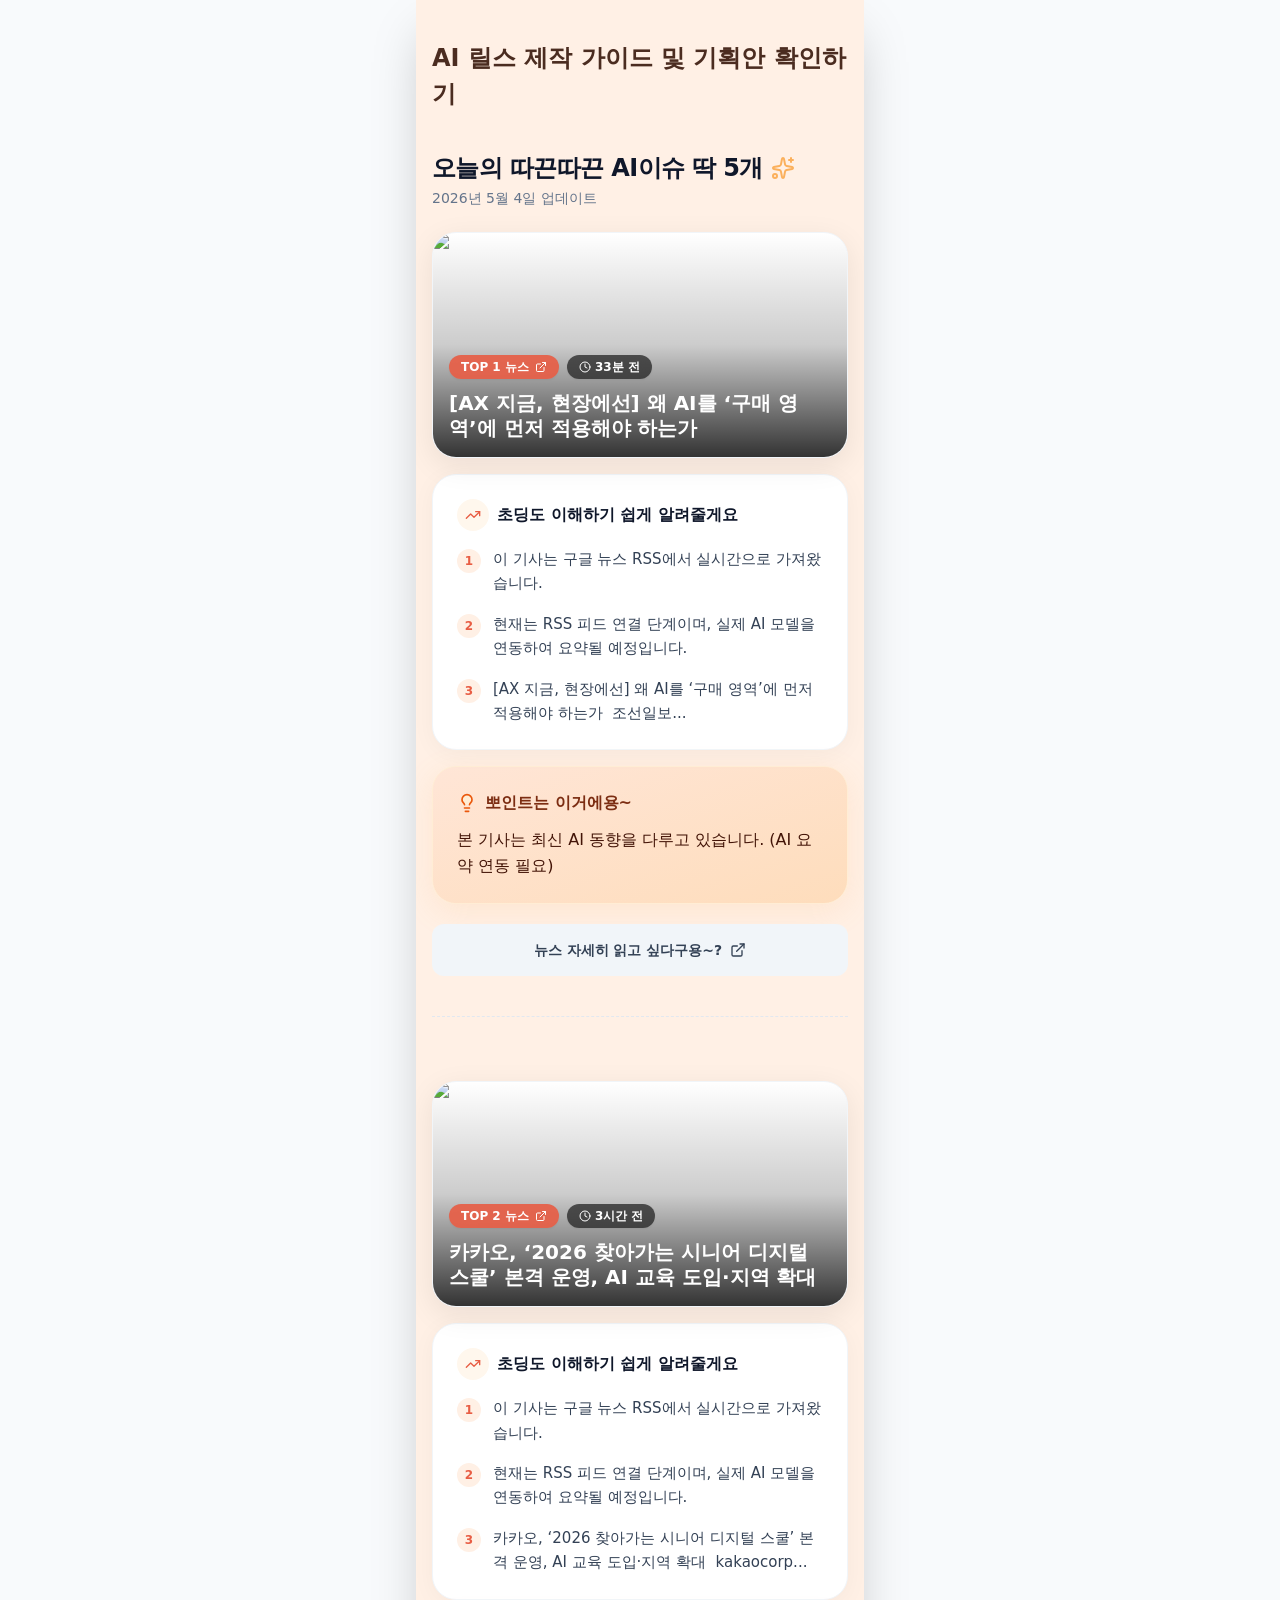
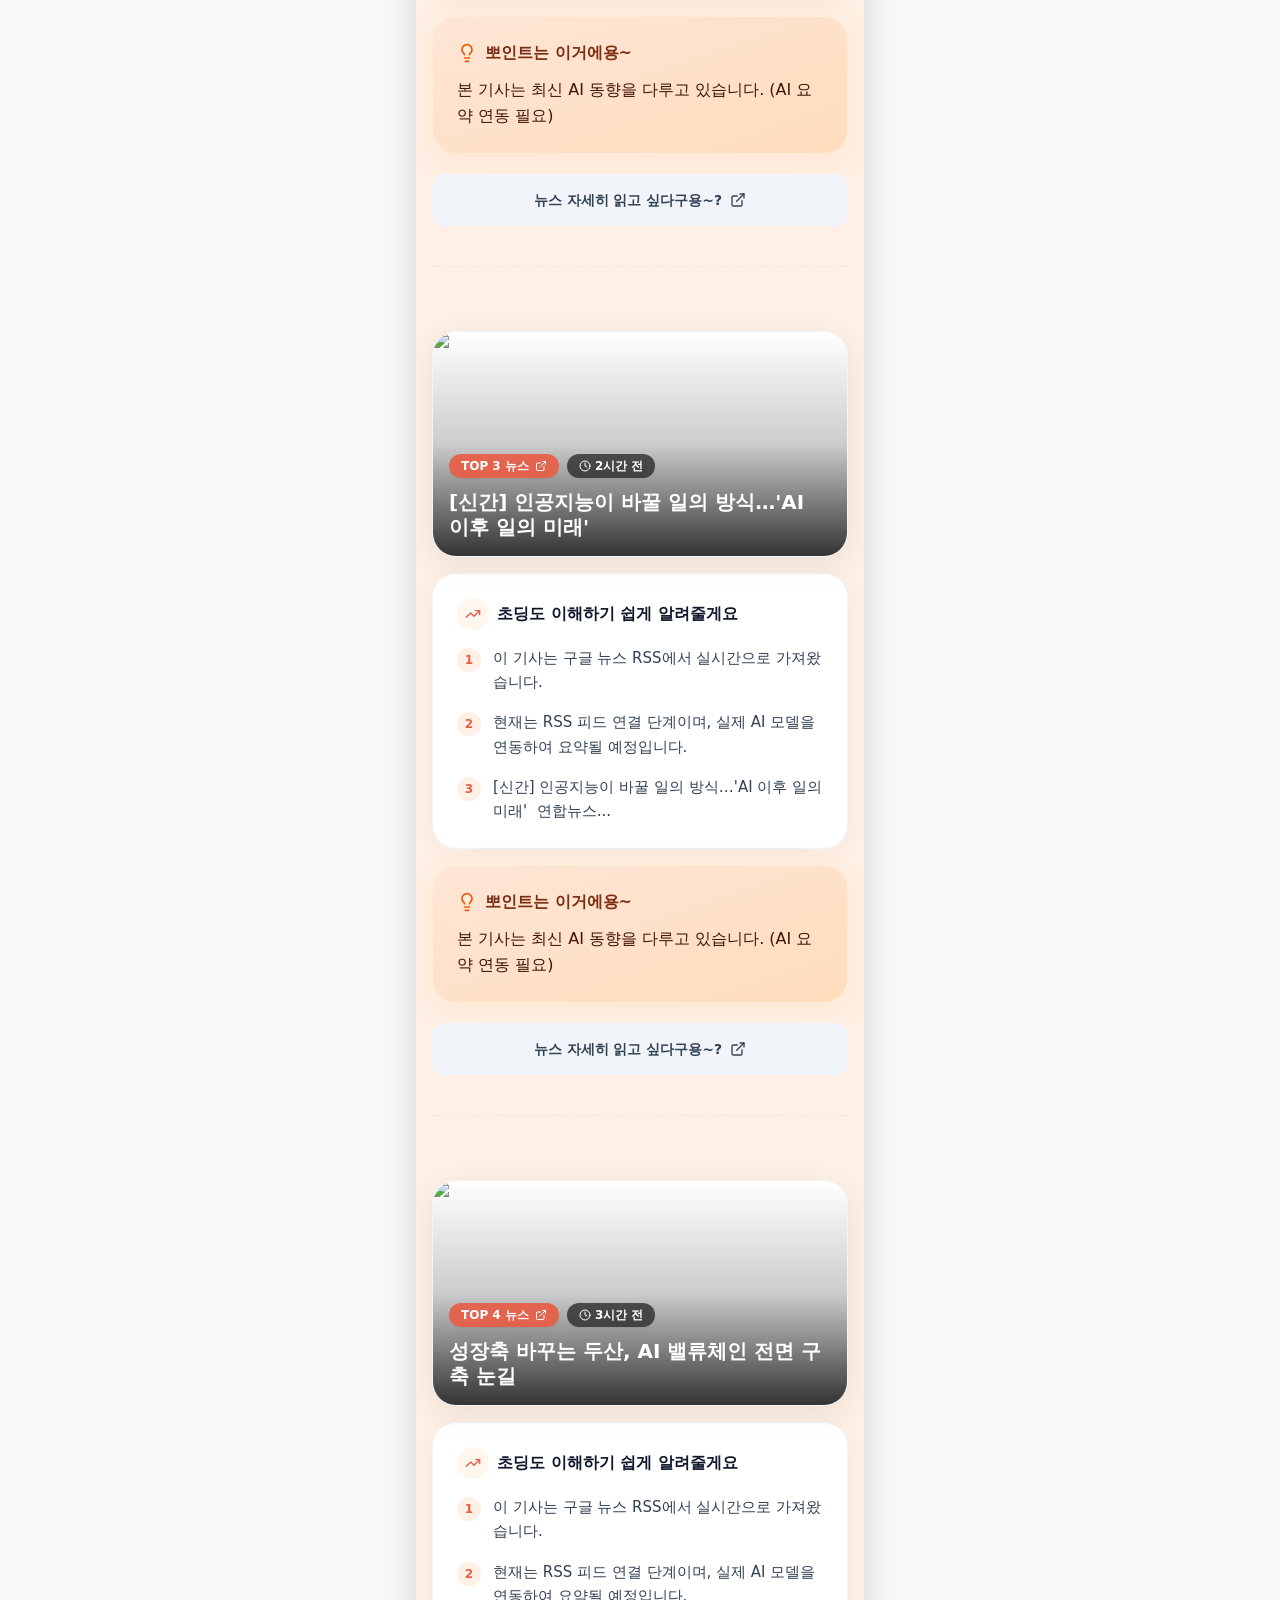
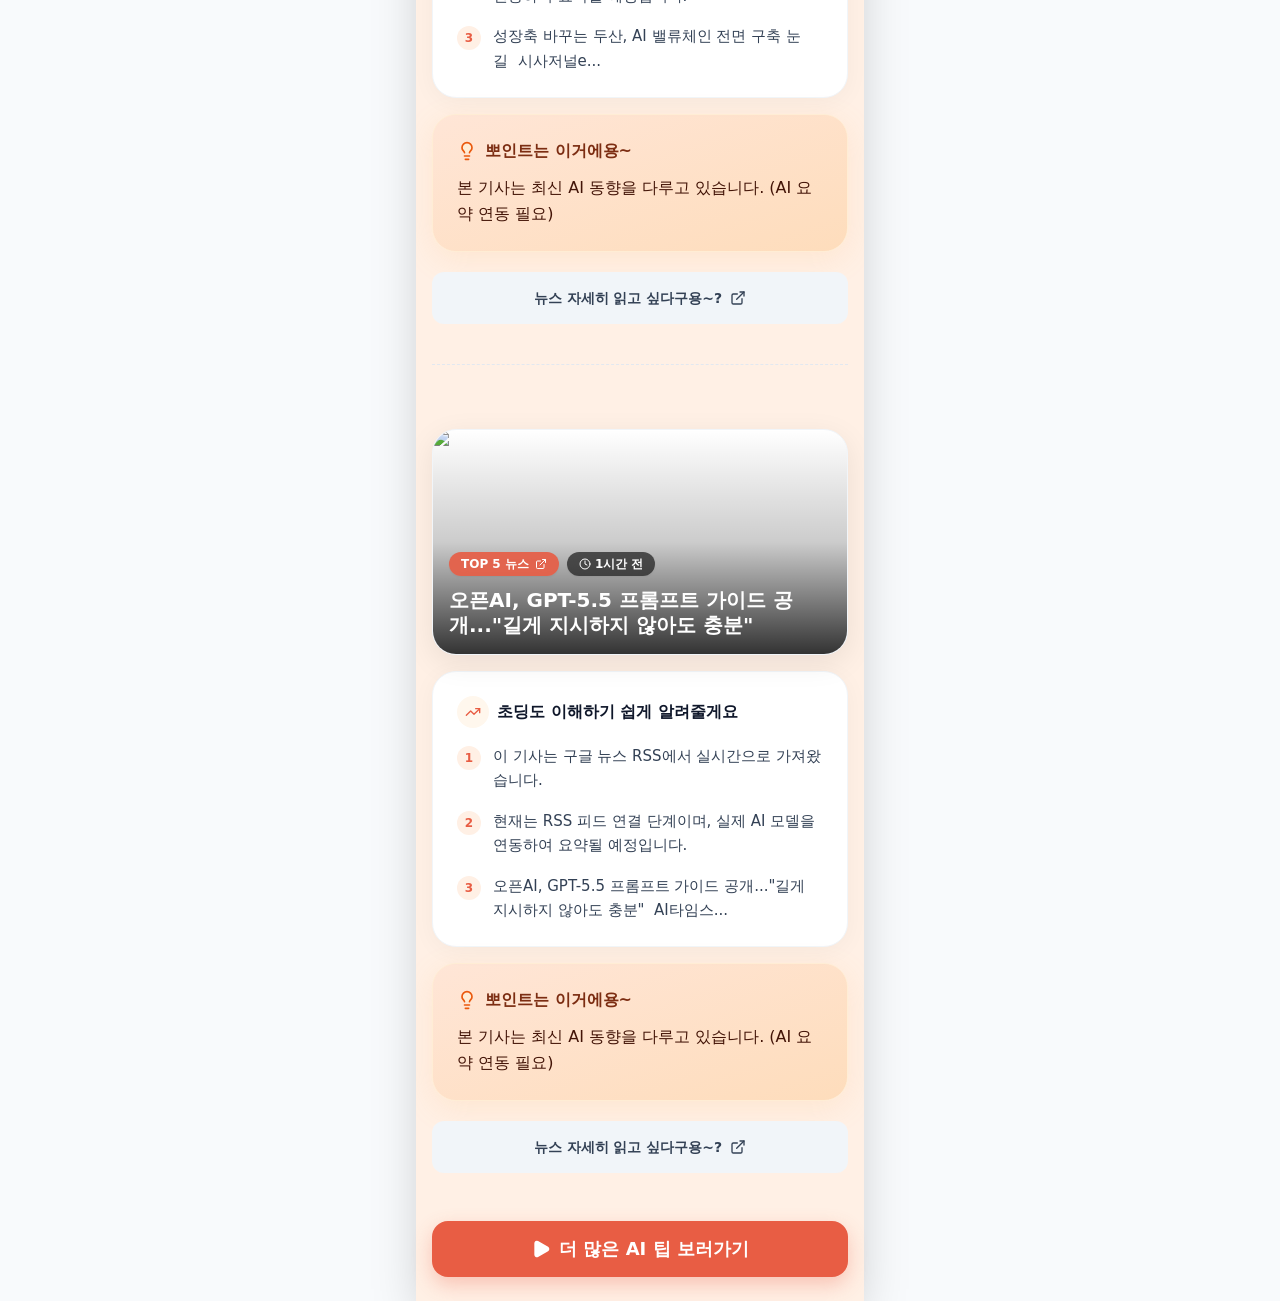
==== index.html @ df7ffe24 "Deploy latest changes" ====
<!DOCTYPE html><html lang="ko"><head><meta charSet="utf-8"/><meta name="viewport" content="width=device-width, initial-scale=1, maximum-scale=1, user-scalable=no"/><link rel="preload" as="image" href="https://images.unsplash.com/photo-1677442136019-21780ecad995?auto=format&amp;fit=crop&amp;q=80&amp;w=800"/><link rel="stylesheet" href="/_next/static/chunks/04.fkhl-bxk~1.css" data-precedence="next"/><link rel="preload" as="script" fetchPriority="low" href="/_next/static/chunks/0bhkdh7q506uf.js"/><script src="/_next/static/chunks/17.ywy2pmun2i.js" async=""></script><script src="/_next/static/chunks/0gey4gss_xkc5.js" async=""></script><script src="/_next/static/chunks/0rt2nf~0h5b3i.js" async=""></script><script src="/_next/static/chunks/turbopack-1329~bxfrcyzy.js" async=""></script><script src="/_next/static/chunks/14n0akzx9pzym.js" async=""></script><script src="/_next/static/chunks/0zlunbuif2pqs.js" async=""></script><script src="/_next/static/chunks/0khnt3zt62_sh.js" async=""></script><script src="/_next/static/chunks/0bll6rvmgy.x8.js" async=""></script><meta name="theme-color" content="#2563eb"/><title>AI Daily Vibe | 당신의 아침을 여는 AI 트렌드</title><meta name="description" content="매일 아침 가장 중요한 미국 AI/Tech 뉴스를 요약하고 비즈니스 인사이트를 제공합니다."/><link rel="manifest" href="/manifest.json"/><meta name="mobile-web-app-capable" content="yes"/><meta name="apple-mobile-web-app-title" content="AI Daily Vibe"/><meta name="apple-mobile-web-app-status-bar-style" content="default"/><link rel="icon" href="/favicon.ico?favicon.0x3dzn~oxb6tn.ico" sizes="256x256" type="image/x-icon"/><link rel="icon" href="/icon?847c12004105aa24" type="image/png" sizes="512x512"/><script src="/_next/static/chunks/03~yq9q893hmn.js" noModule=""></script></head><body class="antialiased font-sans bg-slate-50 dark:bg-slate-900 text-slate-900 dark:text-slate-50 relative overscroll-none"><div hidden=""><!--$--><!--/$--></div><div class="max-w-md mx-auto min-h-[100dvh] bg-vibe-bg dark:bg-slate-950 shadow-2xl relative flex flex-col"><div class="flex-1 overflow-y-auto pb-24"><div class="relative min-h-screen"><div class="absolute w-full flex justify-center items-center py-4 top-0 left-0 overflow-hidden" style="height:0px;opacity:0"><svg xmlns="http://www.w3.org/2000/svg" width="24" height="24" viewBox="0 0 24 24" fill="none" stroke="currentColor" stroke-width="2" stroke-linecap="round" stroke-linejoin="round" class="lucide lucide-refresh-cw w-6 h-6 text-slate-400" aria-hidden="true" style="transform:rotate(0deg)"><path d="M3 12a9 9 0 0 1 9-9 9.75 9.75 0 0 1 6.74 2.74L21 8"></path><path d="M21 3v5h-5"></path><path d="M21 12a9 9 0 0 1-9 9 9.75 9.75 0 0 1-6.74-2.74L3 16"></path><path d="M8 16H3v5"></path></svg></div><div style="transform:translateY(0px)" class="transition-transform duration-200"><main class="flex flex-col min-h-screen px-4 py-8 max-w-md mx-auto relative pb-8"><header class="mb-6 flex items-center justify-between mt-2"><div><div style="margin-bottom:40px"><a href="https://docs.google.com/presentation/d/1Q09xkgpVCPNxssVdhP3l1atS7deIxAHvJDCJJ7bZCrQ/edit?usp=sharing" target="_blank" rel="noopener noreferrer" style="color:#4B2C20;font-weight:bold;font-size:24px">AI 릴스 제작 가이드 및 기획안 확인하기</a></div><h1 class="text-2xl font-extrabold tracking-tight text-slate-900 dark:text-white flex items-center gap-2">오늘의 따끈따끈 AI이슈 딱 5개  <svg xmlns="http://www.w3.org/2000/svg" width="24" height="24" viewBox="0 0 24 24" fill="none" stroke="currentColor" stroke-width="2" stroke-linecap="round" stroke-linejoin="round" class="lucide lucide-sparkles w-6 h-6 text-vibe-accent" aria-hidden="true"><path d="M11.017 2.814a1 1 0 0 1 1.966 0l1.051 5.558a2 2 0 0 0 1.594 1.594l5.558 1.051a1 1 0 0 1 0 1.966l-5.558 1.051a2 2 0 0 0-1.594 1.594l-1.051 5.558a1 1 0 0 1-1.966 0l-1.051-5.558a2 2 0 0 0-1.594-1.594l-5.558-1.051a1 1 0 0 1 0-1.966l5.558-1.051a2 2 0 0 0 1.594-1.594z"></path><path d="M20 2v4"></path><path d="M22 4h-4"></path><circle cx="4" cy="20" r="2"></circle></svg></h1><p class="text-sm text-slate-500 font-medium mt-1">2026년 5월 4일<!-- --> 업데이트</p></div></header><div class="flex flex-col gap-10 select-none"><div class="grid grid-cols-1 gap-4"><a href="https://news.google.com/rss/articles/CBMigwFBVV95cUxOanNVNU00S2U3T3FMc1FYOHFMQm9YYWx2SVdvLWN6RzAxeTgzQmF5STBxaEZZTzhzaFI3UlhWb1hZX3RKSzJMVXF1VFhUZGR5bzRFVkYybVh0dUpqWGVHYkZVYTd0Nmp0YS14eHdKWW5HVHBIc29KN09OVGhNb3VOT0pocw?oc=5" target="_blank" rel="noopener noreferrer" class="block col-span-1 rounded-3xl overflow-hidden shadow-[0_8px_30px_rgb(0,0,0,0.08)] bg-white dark:bg-slate-800 border border-slate-100 dark:border-slate-700 relative group cursor-pointer active:scale-[0.98] transition-transform"><div class="relative w-full h-56"><img alt="[AX 지금, 현장에선] 왜 AI를 ‘구매 영역’에 먼저 적용해야 하는가" decoding="async" data-nimg="fill" class="object-cover transition-transform duration-500 group-hover:scale-105" style="position:absolute;height:100%;width:100%;left:0;top:0;right:0;bottom:0;color:transparent" src="https://images.unsplash.com/photo-1677442136019-21780ecad995?auto=format&amp;fit=crop&amp;q=80&amp;w=800"/><div class="absolute inset-0 bg-gradient-to-t from-black/80 via-black/20 to-transparent"></div><div class="absolute bottom-4 left-4 right-4 text-white"><div class="flex gap-2 mb-3"><span class="px-3 py-1 bg-vibe-primary/90 backdrop-blur-md rounded-full text-xs font-semibold inline-flex items-center gap-1 shadow-sm">TOP <!-- -->1<!-- --> 뉴스 <svg xmlns="http://www.w3.org/2000/svg" width="24" height="24" viewBox="0 0 24 24" fill="none" stroke="currentColor" stroke-width="2" stroke-linecap="round" stroke-linejoin="round" class="lucide lucide-external-link w-3 h-3 ml-0.5" aria-hidden="true"><path d="M15 3h6v6"></path><path d="M10 14 21 3"></path><path d="M18 13v6a2 2 0 0 1-2 2H5a2 2 0 0 1-2-2V8a2 2 0 0 1 2-2h6"></path></svg></span><span class="px-3 py-1 bg-black/60 backdrop-blur-md rounded-full text-xs font-semibold inline-flex items-center gap-1 shadow-sm"><svg xmlns="http://www.w3.org/2000/svg" width="24" height="24" viewBox="0 0 24 24" fill="none" stroke="currentColor" stroke-width="2" stroke-linecap="round" stroke-linejoin="round" class="lucide lucide-clock w-3 h-3" aria-hidden="true"><circle cx="12" cy="12" r="10"></circle><path d="M12 6v6l4 2"></path></svg> <!-- -->33분 전</span></div><h2 class="text-xl font-bold leading-tight line-clamp-2">[AX 지금, 현장에선] 왜 AI를 ‘구매 영역’에 먼저 적용해야 하는가</h2></div></div></a><section class="col-span-1 rounded-3xl p-6 shadow-[0_4px_24px_rgb(0,0,0,0.04)] bg-white dark:bg-slate-800 border border-slate-100 dark:border-slate-700"><div class="flex items-center gap-2 mb-4"><div class="w-8 h-8 rounded-full bg-orange-50 dark:bg-orange-900/40 flex items-center justify-center"><svg xmlns="http://www.w3.org/2000/svg" width="24" height="24" viewBox="0 0 24 24" fill="none" stroke="currentColor" stroke-width="2" stroke-linecap="round" stroke-linejoin="round" class="lucide lucide-trending-up w-4 h-4 text-vibe-primary dark:text-vibe-accent" aria-hidden="true"><path d="M16 7h6v6"></path><path d="m22 7-8.5 8.5-5-5L2 17"></path></svg></div><h3 class="font-bold text-slate-900 dark:text-white">초딩도 이해하기 쉽게 알려줄게요</h3></div><ul class="space-y-4"><li class="flex items-start gap-3 text-slate-700 dark:text-slate-300"><span class="flex-shrink-0 w-6 h-6 rounded-full bg-vibe-bg dark:bg-slate-700 flex items-center justify-center text-xs font-bold text-vibe-primary dark:text-vibe-accent mt-0.5">1</span><p class="text-[15px] leading-relaxed">이 기사는 구글 뉴스 RSS에서 실시간으로 가져왔습니다.</p></li><li class="flex items-start gap-3 text-slate-700 dark:text-slate-300"><span class="flex-shrink-0 w-6 h-6 rounded-full bg-vibe-bg dark:bg-slate-700 flex items-center justify-center text-xs font-bold text-vibe-primary dark:text-vibe-accent mt-0.5">2</span><p class="text-[15px] leading-relaxed">현재는 RSS 피드 연결 단계이며, 실제 AI 모델을 연동하여 요약될 예정입니다.</p></li><li class="flex items-start gap-3 text-slate-700 dark:text-slate-300"><span class="flex-shrink-0 w-6 h-6 rounded-full bg-vibe-bg dark:bg-slate-700 flex items-center justify-center text-xs font-bold text-vibe-primary dark:text-vibe-accent mt-0.5">3</span><p class="text-[15px] leading-relaxed">[AX 지금, 현장에선] 왜 AI를 ‘구매 영역’에 먼저 적용해야 하는가  조선일보...</p></li></ul></section><section class="col-span-1 rounded-3xl p-6 shadow-[0_8px_30px_rgb(251,176,92,0.15)] bg-gradient-to-br from-vibe-gradStart/40 to-vibe-gradEnd/30 dark:from-[#3a2012] dark:to-[#221008] border border-orange-100 dark:border-orange-900/50"><div class="flex items-center gap-2 mb-3"><svg xmlns="http://www.w3.org/2000/svg" width="24" height="24" viewBox="0 0 24 24" fill="none" stroke="currentColor" stroke-width="2" stroke-linecap="round" stroke-linejoin="round" class="lucide lucide-lightbulb w-5 h-5 text-orange-600 dark:text-orange-400 fill-orange-100 dark:fill-orange-900/50" aria-hidden="true"><path d="M15 14c.2-1 .7-1.7 1.5-2.5 1-.9 1.5-2.2 1.5-3.5A6 6 0 0 0 6 8c0 1 .2 2.2 1.5 3.5.7.7 1.3 1.5 1.5 2.5"></path><path d="M9 18h6"></path><path d="M10 22h4"></path></svg><h3 class="font-extrabold text-orange-900 dark:text-orange-300">뽀인트는 이거에용~</h3></div><p class="text-[16px] font-medium text-orange-950 dark:text-orange-100 leading-relaxed">본 기사는 최신 AI 동향을 다루고 있습니다. (AI 요약 연동 필요)</p></section><div class="mt-1"><a href="https://news.google.com/rss/articles/CBMigwFBVV95cUxOanNVNU00S2U3T3FMc1FYOHFMQm9YYWx2SVdvLWN6RzAxeTgzQmF5STBxaEZZTzhzaFI3UlhWb1hZX3RKSzJMVXF1VFhUZGR5bzRFVkYybVh0dUpqWGVHYkZVYTd0Nmp0YS14eHdKWW5HVHBIc29KN09OVGhNb3VOT0pocw?oc=5" target="_blank" rel="noopener noreferrer" class="flex items-center justify-center gap-2 w-full py-4 rounded-xl bg-slate-100 hover:bg-slate-200 dark:bg-slate-800 dark:hover:bg-slate-700 text-slate-700 dark:text-slate-200 font-bold text-sm transition-colors active:scale-[0.98]">뉴스 자세히 읽고 싶다구용~?  <svg xmlns="http://www.w3.org/2000/svg" width="24" height="24" viewBox="0 0 24 24" fill="none" stroke="currentColor" stroke-width="2" stroke-linecap="round" stroke-linejoin="round" class="lucide lucide-external-link w-4 h-4" aria-hidden="true"><path d="M15 3h6v6"></path><path d="M10 14 21 3"></path><path d="M18 13v6a2 2 0 0 1-2 2H5a2 2 0 0 1-2-2V8a2 2 0 0 1 2-2h6"></path></svg></a></div><div class="my-6 border-b border-dashed border-slate-200 dark:border-slate-800"></div></div><div class="grid grid-cols-1 gap-4"><a href="https://news.google.com/rss/articles/CBMiVkFVX3lxTE1saWh2S0xPWnJhUllwUVhDWGxJYngwa2xvaHdiWmNkdFB5SHZyUWU0ak40N2xMVHFCQ2wtNDFpRG1JcWZrblpiZk9HRUlWX1dXa2pBbmZn?oc=5" target="_blank" rel="noopener noreferrer" class="block col-span-1 rounded-3xl overflow-hidden shadow-[0_8px_30px_rgb(0,0,0,0.08)] bg-white dark:bg-slate-800 border border-slate-100 dark:border-slate-700 relative group cursor-pointer active:scale-[0.98] transition-transform"><div class="relative w-full h-56"><img alt="카카오, ‘2026 찾아가는 시니어 디지털 스쿨’ 본격 운영, AI 교육 도입·지역 확대" loading="lazy" decoding="async" data-nimg="fill" class="object-cover transition-transform duration-500 group-hover:scale-105" style="position:absolute;height:100%;width:100%;left:0;top:0;right:0;bottom:0;color:transparent" src="https://images.unsplash.com/photo-1620712943543-bcc4688e7485?auto=format&amp;fit=crop&amp;q=80&amp;w=800"/><div class="absolute inset-0 bg-gradient-to-t from-black/80 via-black/20 to-transparent"></div><div class="absolute bottom-4 left-4 right-4 text-white"><div class="flex gap-2 mb-3"><span class="px-3 py-1 bg-vibe-primary/90 backdrop-blur-md rounded-full text-xs font-semibold inline-flex items-center gap-1 shadow-sm">TOP <!-- -->2<!-- --> 뉴스 <svg xmlns="http://www.w3.org/2000/svg" width="24" height="24" viewBox="0 0 24 24" fill="none" stroke="currentColor" stroke-width="2" stroke-linecap="round" stroke-linejoin="round" class="lucide lucide-external-link w-3 h-3 ml-0.5" aria-hidden="true"><path d="M15 3h6v6"></path><path d="M10 14 21 3"></path><path d="M18 13v6a2 2 0 0 1-2 2H5a2 2 0 0 1-2-2V8a2 2 0 0 1 2-2h6"></path></svg></span><span class="px-3 py-1 bg-black/60 backdrop-blur-md rounded-full text-xs font-semibold inline-flex items-center gap-1 shadow-sm"><svg xmlns="http://www.w3.org/2000/svg" width="24" height="24" viewBox="0 0 24 24" fill="none" stroke="currentColor" stroke-width="2" stroke-linecap="round" stroke-linejoin="round" class="lucide lucide-clock w-3 h-3" aria-hidden="true"><circle cx="12" cy="12" r="10"></circle><path d="M12 6v6l4 2"></path></svg> <!-- -->3시간 전</span></div><h2 class="text-xl font-bold leading-tight line-clamp-2">카카오, ‘2026 찾아가는 시니어 디지털 스쿨’ 본격 운영, AI 교육 도입·지역 확대</h2></div></div></a><section class="col-span-1 rounded-3xl p-6 shadow-[0_4px_24px_rgb(0,0,0,0.04)] bg-white dark:bg-slate-800 border border-slate-100 dark:border-slate-700"><div class="flex items-center gap-2 mb-4"><div class="w-8 h-8 rounded-full bg-orange-50 dark:bg-orange-900/40 flex items-center justify-center"><svg xmlns="http://www.w3.org/2000/svg" width="24" height="24" viewBox="0 0 24 24" fill="none" stroke="currentColor" stroke-width="2" stroke-linecap="round" stroke-linejoin="round" class="lucide lucide-trending-up w-4 h-4 text-vibe-primary dark:text-vibe-accent" aria-hidden="true"><path d="M16 7h6v6"></path><path d="m22 7-8.5 8.5-5-5L2 17"></path></svg></div><h3 class="font-bold text-slate-900 dark:text-white">초딩도 이해하기 쉽게 알려줄게요</h3></div><ul class="space-y-4"><li class="flex items-start gap-3 text-slate-700 dark:text-slate-300"><span class="flex-shrink-0 w-6 h-6 rounded-full bg-vibe-bg dark:bg-slate-700 flex items-center justify-center text-xs font-bold text-vibe-primary dark:text-vibe-accent mt-0.5">1</span><p class="text-[15px] leading-relaxed">이 기사는 구글 뉴스 RSS에서 실시간으로 가져왔습니다.</p></li><li class="flex items-start gap-3 text-slate-700 dark:text-slate-300"><span class="flex-shrink-0 w-6 h-6 rounded-full bg-vibe-bg dark:bg-slate-700 flex items-center justify-center text-xs font-bold text-vibe-primary dark:text-vibe-accent mt-0.5">2</span><p class="text-[15px] leading-relaxed">현재는 RSS 피드 연결 단계이며, 실제 AI 모델을 연동하여 요약될 예정입니다.</p></li><li class="flex items-start gap-3 text-slate-700 dark:text-slate-300"><span class="flex-shrink-0 w-6 h-6 rounded-full bg-vibe-bg dark:bg-slate-700 flex items-center justify-center text-xs font-bold text-vibe-primary dark:text-vibe-accent mt-0.5">3</span><p class="text-[15px] leading-relaxed">카카오, ‘2026 찾아가는 시니어 디지털 스쿨’ 본격 운영, AI 교육 도입·지역 확대  kakaocorp...</p></li></ul></section><section class="col-span-1 rounded-3xl p-6 shadow-[0_8px_30px_rgb(251,176,92,0.15)] bg-gradient-to-br from-vibe-gradStart/40 to-vibe-gradEnd/30 dark:from-[#3a2012] dark:to-[#221008] border border-orange-100 dark:border-orange-900/50"><div class="flex items-center gap-2 mb-3"><svg xmlns="http://www.w3.org/2000/svg" width="24" height="24" viewBox="0 0 24 24" fill="none" stroke="currentColor" stroke-width="2" stroke-linecap="round" stroke-linejoin="round" class="lucide lucide-lightbulb w-5 h-5 text-orange-600 dark:text-orange-400 fill-orange-100 dark:fill-orange-900/50" aria-hidden="true"><path d="M15 14c.2-1 .7-1.7 1.5-2.5 1-.9 1.5-2.2 1.5-3.5A6 6 0 0 0 6 8c0 1 .2 2.2 1.5 3.5.7.7 1.3 1.5 1.5 2.5"></path><path d="M9 18h6"></path><path d="M10 22h4"></path></svg><h3 class="font-extrabold text-orange-900 dark:text-orange-300">뽀인트는 이거에용~</h3></div><p class="text-[16px] font-medium text-orange-950 dark:text-orange-100 leading-relaxed">본 기사는 최신 AI 동향을 다루고 있습니다. (AI 요약 연동 필요)</p></section><div class="mt-1"><a href="https://news.google.com/rss/articles/CBMiVkFVX3lxTE1saWh2S0xPWnJhUllwUVhDWGxJYngwa2xvaHdiWmNkdFB5SHZyUWU0ak40N2xMVHFCQ2wtNDFpRG1JcWZrblpiZk9HRUlWX1dXa2pBbmZn?oc=5" target="_blank" rel="noopener noreferrer" class="flex items-center justify-center gap-2 w-full py-4 rounded-xl bg-slate-100 hover:bg-slate-200 dark:bg-slate-800 dark:hover:bg-slate-700 text-slate-700 dark:text-slate-200 font-bold text-sm transition-colors active:scale-[0.98]">뉴스 자세히 읽고 싶다구용~?  <svg xmlns="http://www.w3.org/2000/svg" width="24" height="24" viewBox="0 0 24 24" fill="none" stroke="currentColor" stroke-width="2" stroke-linecap="round" stroke-linejoin="round" class="lucide lucide-external-link w-4 h-4" aria-hidden="true"><path d="M15 3h6v6"></path><path d="M10 14 21 3"></path><path d="M18 13v6a2 2 0 0 1-2 2H5a2 2 0 0 1-2-2V8a2 2 0 0 1 2-2h6"></path></svg></a></div><div class="my-6 border-b border-dashed border-slate-200 dark:border-slate-800"></div></div><div class="grid grid-cols-1 gap-4"><a href="https://news.google.com/rss/articles/[base64]?oc=5" target="_blank" rel="noopener noreferrer" class="block col-span-1 rounded-3xl overflow-hidden shadow-[0_8px_30px_rgb(0,0,0,0.08)] bg-white dark:bg-slate-800 border border-slate-100 dark:border-slate-700 relative group cursor-pointer active:scale-[0.98] transition-transform"><div class="relative w-full h-56"><img alt="[신간] 인공지능이 바꿀 일의 방식…&#x27;AI 이후 일의 미래&#x27;" loading="lazy" decoding="async" data-nimg="fill" class="object-cover transition-transform duration-500 group-hover:scale-105" style="position:absolute;height:100%;width:100%;left:0;top:0;right:0;bottom:0;color:transparent" src="https://images.unsplash.com/photo-1678286599550-9a861fbcbbd5?auto=format&amp;fit=crop&amp;q=80&amp;w=800"/><div class="absolute inset-0 bg-gradient-to-t from-black/80 via-black/20 to-transparent"></div><div class="absolute bottom-4 left-4 right-4 text-white"><div class="flex gap-2 mb-3"><span class="px-3 py-1 bg-vibe-primary/90 backdrop-blur-md rounded-full text-xs font-semibold inline-flex items-center gap-1 shadow-sm">TOP <!-- -->3<!-- --> 뉴스 <svg xmlns="http://www.w3.org/2000/svg" width="24" height="24" viewBox="0 0 24 24" fill="none" stroke="currentColor" stroke-width="2" stroke-linecap="round" stroke-linejoin="round" class="lucide lucide-external-link w-3 h-3 ml-0.5" aria-hidden="true"><path d="M15 3h6v6"></path><path d="M10 14 21 3"></path><path d="M18 13v6a2 2 0 0 1-2 2H5a2 2 0 0 1-2-2V8a2 2 0 0 1 2-2h6"></path></svg></span><span class="px-3 py-1 bg-black/60 backdrop-blur-md rounded-full text-xs font-semibold inline-flex items-center gap-1 shadow-sm"><svg xmlns="http://www.w3.org/2000/svg" width="24" height="24" viewBox="0 0 24 24" fill="none" stroke="currentColor" stroke-width="2" stroke-linecap="round" stroke-linejoin="round" class="lucide lucide-clock w-3 h-3" aria-hidden="true"><circle cx="12" cy="12" r="10"></circle><path d="M12 6v6l4 2"></path></svg> <!-- -->2시간 전</span></div><h2 class="text-xl font-bold leading-tight line-clamp-2">[신간] 인공지능이 바꿀 일의 방식…&#x27;AI 이후 일의 미래&#x27;</h2></div></div></a><section class="col-span-1 rounded-3xl p-6 shadow-[0_4px_24px_rgb(0,0,0,0.04)] bg-white dark:bg-slate-800 border border-slate-100 dark:border-slate-700"><div class="flex items-center gap-2 mb-4"><div class="w-8 h-8 rounded-full bg-orange-50 dark:bg-orange-900/40 flex items-center justify-center"><svg xmlns="http://www.w3.org/2000/svg" width="24" height="24" viewBox="0 0 24 24" fill="none" stroke="currentColor" stroke-width="2" stroke-linecap="round" stroke-linejoin="round" class="lucide lucide-trending-up w-4 h-4 text-vibe-primary dark:text-vibe-accent" aria-hidden="true"><path d="M16 7h6v6"></path><path d="m22 7-8.5 8.5-5-5L2 17"></path></svg></div><h3 class="font-bold text-slate-900 dark:text-white">초딩도 이해하기 쉽게 알려줄게요</h3></div><ul class="space-y-4"><li class="flex items-start gap-3 text-slate-700 dark:text-slate-300"><span class="flex-shrink-0 w-6 h-6 rounded-full bg-vibe-bg dark:bg-slate-700 flex items-center justify-center text-xs font-bold text-vibe-primary dark:text-vibe-accent mt-0.5">1</span><p class="text-[15px] leading-relaxed">이 기사는 구글 뉴스 RSS에서 실시간으로 가져왔습니다.</p></li><li class="flex items-start gap-3 text-slate-700 dark:text-slate-300"><span class="flex-shrink-0 w-6 h-6 rounded-full bg-vibe-bg dark:bg-slate-700 flex items-center justify-center text-xs font-bold text-vibe-primary dark:text-vibe-accent mt-0.5">2</span><p class="text-[15px] leading-relaxed">현재는 RSS 피드 연결 단계이며, 실제 AI 모델을 연동하여 요약될 예정입니다.</p></li><li class="flex items-start gap-3 text-slate-700 dark:text-slate-300"><span class="flex-shrink-0 w-6 h-6 rounded-full bg-vibe-bg dark:bg-slate-700 flex items-center justify-center text-xs font-bold text-vibe-primary dark:text-vibe-accent mt-0.5">3</span><p class="text-[15px] leading-relaxed">[신간] 인공지능이 바꿀 일의 방식…&#x27;AI 이후 일의 미래&#x27;  연합뉴스...</p></li></ul></section><section class="col-span-1 rounded-3xl p-6 shadow-[0_8px_30px_rgb(251,176,92,0.15)] bg-gradient-to-br from-vibe-gradStart/40 to-vibe-gradEnd/30 dark:from-[#3a2012] dark:to-[#221008] border border-orange-100 dark:border-orange-900/50"><div class="flex items-center gap-2 mb-3"><svg xmlns="http://www.w3.org/2000/svg" width="24" height="24" viewBox="0 0 24 24" fill="none" stroke="currentColor" stroke-width="2" stroke-linecap="round" stroke-linejoin="round" class="lucide lucide-lightbulb w-5 h-5 text-orange-600 dark:text-orange-400 fill-orange-100 dark:fill-orange-900/50" aria-hidden="true"><path d="M15 14c.2-1 .7-1.7 1.5-2.5 1-.9 1.5-2.2 1.5-3.5A6 6 0 0 0 6 8c0 1 .2 2.2 1.5 3.5.7.7 1.3 1.5 1.5 2.5"></path><path d="M9 18h6"></path><path d="M10 22h4"></path></svg><h3 class="font-extrabold text-orange-900 dark:text-orange-300">뽀인트는 이거에용~</h3></div><p class="text-[16px] font-medium text-orange-950 dark:text-orange-100 leading-relaxed">본 기사는 최신 AI 동향을 다루고 있습니다. (AI 요약 연동 필요)</p></section><div class="mt-1"><a href="https://news.google.com/rss/articles/[base64]?oc=5" target="_blank" rel="noopener noreferrer" class="flex items-center justify-center gap-2 w-full py-4 rounded-xl bg-slate-100 hover:bg-slate-200 dark:bg-slate-800 dark:hover:bg-slate-700 text-slate-700 dark:text-slate-200 font-bold text-sm transition-colors active:scale-[0.98]">뉴스 자세히 읽고 싶다구용~?  <svg xmlns="http://www.w3.org/2000/svg" width="24" height="24" viewBox="0 0 24 24" fill="none" stroke="currentColor" stroke-width="2" stroke-linecap="round" stroke-linejoin="round" class="lucide lucide-external-link w-4 h-4" aria-hidden="true"><path d="M15 3h6v6"></path><path d="M10 14 21 3"></path><path d="M18 13v6a2 2 0 0 1-2 2H5a2 2 0 0 1-2-2V8a2 2 0 0 1 2-2h6"></path></svg></a></div><div class="my-6 border-b border-dashed border-slate-200 dark:border-slate-800"></div></div><div class="grid grid-cols-1 gap-4"><a href="https://news.google.com/rss/articles/[base64]?oc=5" target="_blank" rel="noopener noreferrer" class="block col-span-1 rounded-3xl overflow-hidden shadow-[0_8px_30px_rgb(0,0,0,0.08)] bg-white dark:bg-slate-800 border border-slate-100 dark:border-slate-700 relative group cursor-pointer active:scale-[0.98] transition-transform"><div class="relative w-full h-56"><img alt="성장축 바꾸는 두산, AI 밸류체인 전면 구축 눈길" loading="lazy" decoding="async" data-nimg="fill" class="object-cover transition-transform duration-500 group-hover:scale-105" style="position:absolute;height:100%;width:100%;left:0;top:0;right:0;bottom:0;color:transparent" src="https://images.unsplash.com/photo-1655393001768-d946c98d6915?auto=format&amp;fit=crop&amp;q=80&amp;w=800"/><div class="absolute inset-0 bg-gradient-to-t from-black/80 via-black/20 to-transparent"></div><div class="absolute bottom-4 left-4 right-4 text-white"><div class="flex gap-2 mb-3"><span class="px-3 py-1 bg-vibe-primary/90 backdrop-blur-md rounded-full text-xs font-semibold inline-flex items-center gap-1 shadow-sm">TOP <!-- -->4<!-- --> 뉴스 <svg xmlns="http://www.w3.org/2000/svg" width="24" height="24" viewBox="0 0 24 24" fill="none" stroke="currentColor" stroke-width="2" stroke-linecap="round" stroke-linejoin="round" class="lucide lucide-external-link w-3 h-3 ml-0.5" aria-hidden="true"><path d="M15 3h6v6"></path><path d="M10 14 21 3"></path><path d="M18 13v6a2 2 0 0 1-2 2H5a2 2 0 0 1-2-2V8a2 2 0 0 1 2-2h6"></path></svg></span><span class="px-3 py-1 bg-black/60 backdrop-blur-md rounded-full text-xs font-semibold inline-flex items-center gap-1 shadow-sm"><svg xmlns="http://www.w3.org/2000/svg" width="24" height="24" viewBox="0 0 24 24" fill="none" stroke="currentColor" stroke-width="2" stroke-linecap="round" stroke-linejoin="round" class="lucide lucide-clock w-3 h-3" aria-hidden="true"><circle cx="12" cy="12" r="10"></circle><path d="M12 6v6l4 2"></path></svg> <!-- -->3시간 전</span></div><h2 class="text-xl font-bold leading-tight line-clamp-2">성장축 바꾸는 두산, AI 밸류체인 전면 구축 눈길</h2></div></div></a><section class="col-span-1 rounded-3xl p-6 shadow-[0_4px_24px_rgb(0,0,0,0.04)] bg-white dark:bg-slate-800 border border-slate-100 dark:border-slate-700"><div class="flex items-center gap-2 mb-4"><div class="w-8 h-8 rounded-full bg-orange-50 dark:bg-orange-900/40 flex items-center justify-center"><svg xmlns="http://www.w3.org/2000/svg" width="24" height="24" viewBox="0 0 24 24" fill="none" stroke="currentColor" stroke-width="2" stroke-linecap="round" stroke-linejoin="round" class="lucide lucide-trending-up w-4 h-4 text-vibe-primary dark:text-vibe-accent" aria-hidden="true"><path d="M16 7h6v6"></path><path d="m22 7-8.5 8.5-5-5L2 17"></path></svg></div><h3 class="font-bold text-slate-900 dark:text-white">초딩도 이해하기 쉽게 알려줄게요</h3></div><ul class="space-y-4"><li class="flex items-start gap-3 text-slate-700 dark:text-slate-300"><span class="flex-shrink-0 w-6 h-6 rounded-full bg-vibe-bg dark:bg-slate-700 flex items-center justify-center text-xs font-bold text-vibe-primary dark:text-vibe-accent mt-0.5">1</span><p class="text-[15px] leading-relaxed">이 기사는 구글 뉴스 RSS에서 실시간으로 가져왔습니다.</p></li><li class="flex items-start gap-3 text-slate-700 dark:text-slate-300"><span class="flex-shrink-0 w-6 h-6 rounded-full bg-vibe-bg dark:bg-slate-700 flex items-center justify-center text-xs font-bold text-vibe-primary dark:text-vibe-accent mt-0.5">2</span><p class="text-[15px] leading-relaxed">현재는 RSS 피드 연결 단계이며, 실제 AI 모델을 연동하여 요약될 예정입니다.</p></li><li class="flex items-start gap-3 text-slate-700 dark:text-slate-300"><span class="flex-shrink-0 w-6 h-6 rounded-full bg-vibe-bg dark:bg-slate-700 flex items-center justify-center text-xs font-bold text-vibe-primary dark:text-vibe-accent mt-0.5">3</span><p class="text-[15px] leading-relaxed">성장축 바꾸는 두산, AI 밸류체인 전면 구축 눈길  시사저널e...</p></li></ul></section><section class="col-span-1 rounded-3xl p-6 shadow-[0_8px_30px_rgb(251,176,92,0.15)] bg-gradient-to-br from-vibe-gradStart/40 to-vibe-gradEnd/30 dark:from-[#3a2012] dark:to-[#221008] border border-orange-100 dark:border-orange-900/50"><div class="flex items-center gap-2 mb-3"><svg xmlns="http://www.w3.org/2000/svg" width="24" height="24" viewBox="0 0 24 24" fill="none" stroke="currentColor" stroke-width="2" stroke-linecap="round" stroke-linejoin="round" class="lucide lucide-lightbulb w-5 h-5 text-orange-600 dark:text-orange-400 fill-orange-100 dark:fill-orange-900/50" aria-hidden="true"><path d="M15 14c.2-1 .7-1.7 1.5-2.5 1-.9 1.5-2.2 1.5-3.5A6 6 0 0 0 6 8c0 1 .2 2.2 1.5 3.5.7.7 1.3 1.5 1.5 2.5"></path><path d="M9 18h6"></path><path d="M10 22h4"></path></svg><h3 class="font-extrabold text-orange-900 dark:text-orange-300">뽀인트는 이거에용~</h3></div><p class="text-[16px] font-medium text-orange-950 dark:text-orange-100 leading-relaxed">본 기사는 최신 AI 동향을 다루고 있습니다. (AI 요약 연동 필요)</p></section><div class="mt-1"><a href="https://news.google.com/rss/articles/[base64]?oc=5" target="_blank" rel="noopener noreferrer" class="flex items-center justify-center gap-2 w-full py-4 rounded-xl bg-slate-100 hover:bg-slate-200 dark:bg-slate-800 dark:hover:bg-slate-700 text-slate-700 dark:text-slate-200 font-bold text-sm transition-colors active:scale-[0.98]">뉴스 자세히 읽고 싶다구용~?  <svg xmlns="http://www.w3.org/2000/svg" width="24" height="24" viewBox="0 0 24 24" fill="none" stroke="currentColor" stroke-width="2" stroke-linecap="round" stroke-linejoin="round" class="lucide lucide-external-link w-4 h-4" aria-hidden="true"><path d="M15 3h6v6"></path><path d="M10 14 21 3"></path><path d="M18 13v6a2 2 0 0 1-2 2H5a2 2 0 0 1-2-2V8a2 2 0 0 1 2-2h6"></path></svg></a></div><div class="my-6 border-b border-dashed border-slate-200 dark:border-slate-800"></div></div><div class="grid grid-cols-1 gap-4"><a href="https://news.google.com/rss/articles/CBMiakFVX3lxTFB6SWJVb3dQdmtJNmQxUGljNmxPZ0NPV1c4cEdiZlo0UGVQQld4ZXQ0cGlfaDBuRjJFdzAtYmFEZ2tPMThrazd5SGRUYzRnV2pBckpMOG1ZZG1aMXRnUDh1WDZXS2ptN05oTXc?oc=5" target="_blank" rel="noopener noreferrer" class="block col-span-1 rounded-3xl overflow-hidden shadow-[0_8px_30px_rgb(0,0,0,0.08)] bg-white dark:bg-slate-800 border border-slate-100 dark:border-slate-700 relative group cursor-pointer active:scale-[0.98] transition-transform"><div class="relative w-full h-56"><img alt="오픈AI, GPT-5.5 프롬프트 가이드 공개...&quot;길게 지시하지 않아도 충분&quot;" loading="lazy" decoding="async" data-nimg="fill" class="object-cover transition-transform duration-500 group-hover:scale-105" style="position:absolute;height:100%;width:100%;left:0;top:0;right:0;bottom:0;color:transparent" src="https://images.unsplash.com/photo-1550751827-4bd374c3f58b?auto=format&amp;fit=crop&amp;q=80&amp;w=800"/><div class="absolute inset-0 bg-gradient-to-t from-black/80 via-black/20 to-transparent"></div><div class="absolute bottom-4 left-4 right-4 text-white"><div class="flex gap-2 mb-3"><span class="px-3 py-1 bg-vibe-primary/90 backdrop-blur-md rounded-full text-xs font-semibold inline-flex items-center gap-1 shadow-sm">TOP <!-- -->5<!-- --> 뉴스 <svg xmlns="http://www.w3.org/2000/svg" width="24" height="24" viewBox="0 0 24 24" fill="none" stroke="currentColor" stroke-width="2" stroke-linecap="round" stroke-linejoin="round" class="lucide lucide-external-link w-3 h-3 ml-0.5" aria-hidden="true"><path d="M15 3h6v6"></path><path d="M10 14 21 3"></path><path d="M18 13v6a2 2 0 0 1-2 2H5a2 2 0 0 1-2-2V8a2 2 0 0 1 2-2h6"></path></svg></span><span class="px-3 py-1 bg-black/60 backdrop-blur-md rounded-full text-xs font-semibold inline-flex items-center gap-1 shadow-sm"><svg xmlns="http://www.w3.org/2000/svg" width="24" height="24" viewBox="0 0 24 24" fill="none" stroke="currentColor" stroke-width="2" stroke-linecap="round" stroke-linejoin="round" class="lucide lucide-clock w-3 h-3" aria-hidden="true"><circle cx="12" cy="12" r="10"></circle><path d="M12 6v6l4 2"></path></svg> <!-- -->1시간 전</span></div><h2 class="text-xl font-bold leading-tight line-clamp-2">오픈AI, GPT-5.5 프롬프트 가이드 공개...&quot;길게 지시하지 않아도 충분&quot;</h2></div></div></a><section class="col-span-1 rounded-3xl p-6 shadow-[0_4px_24px_rgb(0,0,0,0.04)] bg-white dark:bg-slate-800 border border-slate-100 dark:border-slate-700"><div class="flex items-center gap-2 mb-4"><div class="w-8 h-8 rounded-full bg-orange-50 dark:bg-orange-900/40 flex items-center justify-center"><svg xmlns="http://www.w3.org/2000/svg" width="24" height="24" viewBox="0 0 24 24" fill="none" stroke="currentColor" stroke-width="2" stroke-linecap="round" stroke-linejoin="round" class="lucide lucide-trending-up w-4 h-4 text-vibe-primary dark:text-vibe-accent" aria-hidden="true"><path d="M16 7h6v6"></path><path d="m22 7-8.5 8.5-5-5L2 17"></path></svg></div><h3 class="font-bold text-slate-900 dark:text-white">초딩도 이해하기 쉽게 알려줄게요</h3></div><ul class="space-y-4"><li class="flex items-start gap-3 text-slate-700 dark:text-slate-300"><span class="flex-shrink-0 w-6 h-6 rounded-full bg-vibe-bg dark:bg-slate-700 flex items-center justify-center text-xs font-bold text-vibe-primary dark:text-vibe-accent mt-0.5">1</span><p class="text-[15px] leading-relaxed">이 기사는 구글 뉴스 RSS에서 실시간으로 가져왔습니다.</p></li><li class="flex items-start gap-3 text-slate-700 dark:text-slate-300"><span class="flex-shrink-0 w-6 h-6 rounded-full bg-vibe-bg dark:bg-slate-700 flex items-center justify-center text-xs font-bold text-vibe-primary dark:text-vibe-accent mt-0.5">2</span><p class="text-[15px] leading-relaxed">현재는 RSS 피드 연결 단계이며, 실제 AI 모델을 연동하여 요약될 예정입니다.</p></li><li class="flex items-start gap-3 text-slate-700 dark:text-slate-300"><span class="flex-shrink-0 w-6 h-6 rounded-full bg-vibe-bg dark:bg-slate-700 flex items-center justify-center text-xs font-bold text-vibe-primary dark:text-vibe-accent mt-0.5">3</span><p class="text-[15px] leading-relaxed">오픈AI, GPT-5.5 프롬프트 가이드 공개...&quot;길게 지시하지 않아도 충분&quot;  AI타임스...</p></li></ul></section><section class="col-span-1 rounded-3xl p-6 shadow-[0_8px_30px_rgb(251,176,92,0.15)] bg-gradient-to-br from-vibe-gradStart/40 to-vibe-gradEnd/30 dark:from-[#3a2012] dark:to-[#221008] border border-orange-100 dark:border-orange-900/50"><div class="flex items-center gap-2 mb-3"><svg xmlns="http://www.w3.org/2000/svg" width="24" height="24" viewBox="0 0 24 24" fill="none" stroke="currentColor" stroke-width="2" stroke-linecap="round" stroke-linejoin="round" class="lucide lucide-lightbulb w-5 h-5 text-orange-600 dark:text-orange-400 fill-orange-100 dark:fill-orange-900/50" aria-hidden="true"><path d="M15 14c.2-1 .7-1.7 1.5-2.5 1-.9 1.5-2.2 1.5-3.5A6 6 0 0 0 6 8c0 1 .2 2.2 1.5 3.5.7.7 1.3 1.5 1.5 2.5"></path><path d="M9 18h6"></path><path d="M10 22h4"></path></svg><h3 class="font-extrabold text-orange-900 dark:text-orange-300">뽀인트는 이거에용~</h3></div><p class="text-[16px] font-medium text-orange-950 dark:text-orange-100 leading-relaxed">본 기사는 최신 AI 동향을 다루고 있습니다. (AI 요약 연동 필요)</p></section><div class="mt-1"><a href="https://news.google.com/rss/articles/CBMiakFVX3lxTFB6SWJVb3dQdmtJNmQxUGljNmxPZ0NPV1c4cEdiZlo0UGVQQld4ZXQ0cGlfaDBuRjJFdzAtYmFEZ2tPMThrazd5SGRUYzRnV2pBckpMOG1ZZG1aMXRnUDh1WDZXS2ptN05oTXc?oc=5" target="_blank" rel="noopener noreferrer" class="flex items-center justify-center gap-2 w-full py-4 rounded-xl bg-slate-100 hover:bg-slate-200 dark:bg-slate-800 dark:hover:bg-slate-700 text-slate-700 dark:text-slate-200 font-bold text-sm transition-colors active:scale-[0.98]">뉴스 자세히 읽고 싶다구용~?  <svg xmlns="http://www.w3.org/2000/svg" width="24" height="24" viewBox="0 0 24 24" fill="none" stroke="currentColor" stroke-width="2" stroke-linecap="round" stroke-linejoin="round" class="lucide lucide-external-link w-4 h-4" aria-hidden="true"><path d="M15 3h6v6"></path><path d="M10 14 21 3"></path><path d="M18 13v6a2 2 0 0 1-2 2H5a2 2 0 0 1-2-2V8a2 2 0 0 1 2-2h6"></path></svg></a></div></div></div></main><!--$--><!--/$--></div></div></div><div class="absolute bottom-0 w-full p-4 bg-gradient-to-t from-vibe-bg via-vibe-bg to-vibe-bg/0 dark:from-slate-950 dark:via-slate-950 dark:to-transparent pt-12 pb-6 z-50"><a href="https://youtube.com/" target="_blank" rel="noopener noreferrer" class="group flex items-center justify-center gap-2 w-full h-[56px] rounded-2xl bg-vibe-primary hover:opacity-90 active:scale-[0.98] transition-all duration-200 text-white font-bold text-lg shadow-[0_8px_20px_rgb(232,93,68,0.3)] dark:shadow-[0_8px_20px_rgb(232,93,68,0.2)]"><svg xmlns="http://www.w3.org/2000/svg" width="24" height="24" viewBox="0 0 24 24" fill="none" stroke="currentColor" stroke-width="2" stroke-linecap="round" stroke-linejoin="round" class="lucide lucide-play w-5 h-5 fill-white" aria-hidden="true"><path d="M5 5a2 2 0 0 1 3.008-1.728l11.997 6.998a2 2 0 0 1 .003 3.458l-12 7A2 2 0 0 1 5 19z"></path></svg>더 많은 AI 팁 보러가기</a></div></div><script src="/_next/static/chunks/0bhkdh7q506uf.js" id="_R_" async=""></script><script>(self.__next_f=self.__next_f||[]).push([0])</script><script>self.__next_f.push([1,"1:\"$Sreact.fragment\"\n2:I[48430,[\"/_next/static/chunks/14n0akzx9pzym.js\"],\"PullToRefresh\"]\n3:I[25557,[\"/_next/static/chunks/0zlunbuif2pqs.js\",\"/_next/static/chunks/0khnt3zt62_sh.js\"],\"default\"]\n4:I[79518,[\"/_next/static/chunks/0zlunbuif2pqs.js\",\"/_next/static/chunks/0khnt3zt62_sh.js\"],\"default\"]\n5:I[49339,[\"/_next/static/chunks/14n0akzx9pzym.js\",\"/_next/static/chunks/0bll6rvmgy.x8.js\"],\"default\"]\n7:I[78351,[\"/_next/static/chunks/0zlunbuif2pqs.js\",\"/_next/static/chunks/0khnt3zt62_sh.js\"],\"OutletBoundary\"]\n8:\"$Sreact.suspense\"\na:I[78351,[\"/_next/static/chunks/0zlunbuif2pqs.js\",\"/_next/static/chunks/0khnt3zt62_sh.js\"],\"ViewportBoundary\"]\nc:I[78351,[\"/_next/static/chunks/0zlunbuif2pqs.js\",\"/_next/static/chunks/0khnt3zt62_sh.js\"],\"MetadataBoundary\"]\ne:I[47240,[\"/_next/static/chunks/14n0akzx9pzym.js\"],\"default\",1]\n:HL[\"/_next/static/chunks/04.fkhl-bxk~1.css\",\"style\"]\n"])</script><script>self.__next_f.push([1,"0:{\"P\":null,\"c\":[\"\",\"\"],\"q\":\"\",\"i\":false,\"f\":[[[\"\",{\"children\":[\"__PAGE__\",{}]},\"$undefined\",\"$undefined\",16],[[\"$\",\"$1\",\"c\",{\"children\":[[[\"$\",\"link\",\"0\",{\"rel\":\"stylesheet\",\"href\":\"/_next/static/chunks/04.fkhl-bxk~1.css\",\"precedence\":\"next\",\"crossOrigin\":\"$undefined\",\"nonce\":\"$undefined\"}],[\"$\",\"script\",\"script-0\",{\"src\":\"/_next/static/chunks/14n0akzx9pzym.js\",\"async\":true,\"nonce\":\"$undefined\"}]],[\"$\",\"html\",null,{\"lang\":\"ko\",\"children\":[\"$\",\"body\",null,{\"className\":\"antialiased font-sans bg-slate-50 dark:bg-slate-900 text-slate-900 dark:text-slate-50 relative overscroll-none\",\"children\":[\"$\",\"div\",null,{\"className\":\"max-w-md mx-auto min-h-[100dvh] bg-vibe-bg dark:bg-slate-950 shadow-2xl relative flex flex-col\",\"children\":[[\"$\",\"div\",null,{\"className\":\"flex-1 overflow-y-auto pb-24\",\"children\":[\"$\",\"$L2\",null,{\"children\":[\"$\",\"$L3\",null,{\"parallelRouterKey\":\"children\",\"error\":\"$undefined\",\"errorStyles\":\"$undefined\",\"errorScripts\":\"$undefined\",\"template\":[\"$\",\"$L4\",null,{}],\"templateStyles\":\"$undefined\",\"templateScripts\":\"$undefined\",\"notFound\":[[[\"$\",\"title\",null,{\"children\":\"404: This page could not be found.\"}],[\"$\",\"div\",null,{\"style\":{\"fontFamily\":\"system-ui,\\\"Segoe UI\\\",Roboto,Helvetica,Arial,sans-serif,\\\"Apple Color Emoji\\\",\\\"Segoe UI Emoji\\\"\",\"height\":\"100vh\",\"textAlign\":\"center\",\"display\":\"flex\",\"flexDirection\":\"column\",\"alignItems\":\"center\",\"justifyContent\":\"center\"},\"children\":[\"$\",\"div\",null,{\"children\":[[\"$\",\"style\",null,{\"dangerouslySetInnerHTML\":{\"__html\":\"body{color:#000;background:#fff;margin:0}.next-error-h1{border-right:1px solid rgba(0,0,0,.3)}@media (prefers-color-scheme:dark){body{color:#fff;background:#000}.next-error-h1{border-right:1px solid rgba(255,255,255,.3)}}\"}}],[\"$\",\"h1\",null,{\"className\":\"next-error-h1\",\"style\":{\"display\":\"inline-block\",\"margin\":\"0 20px 0 0\",\"padding\":\"0 23px 0 0\",\"fontSize\":24,\"fontWeight\":500,\"verticalAlign\":\"top\",\"lineHeight\":\"49px\"},\"children\":404}],[\"$\",\"div\",null,{\"style\":{\"display\":\"inline-block\"},\"children\":[\"$\",\"h2\",null,{\"style\":{\"fontSize\":14,\"fontWeight\":400,\"lineHeight\":\"49px\",\"margin\":0},\"children\":\"This page could not be found.\"}]}]]}]}]],[]],\"forbidden\":\"$undefined\",\"unauthorized\":\"$undefined\"}]}]}],[\"$\",\"div\",null,{\"className\":\"absolute bottom-0 w-full p-4 bg-gradient-to-t from-vibe-bg via-vibe-bg to-vibe-bg/0 dark:from-slate-950 dark:via-slate-950 dark:to-transparent pt-12 pb-6 z-50\",\"children\":[\"$\",\"a\",null,{\"href\":\"https://youtube.com/\",\"target\":\"_blank\",\"rel\":\"noopener noreferrer\",\"className\":\"group flex items-center justify-center gap-2 w-full h-[56px] rounded-2xl bg-vibe-primary hover:opacity-90 active:scale-[0.98] transition-all duration-200 text-white font-bold text-lg shadow-[0_8px_20px_rgb(232,93,68,0.3)] dark:shadow-[0_8px_20px_rgb(232,93,68,0.2)]\",\"children\":[[\"$\",\"$L5\",null,{\"ref\":\"$undefined\",\"iconNode\":[[\"path\",{\"d\":\"M5 5a2 2 0 0 1 3.008-1.728l11.997 6.998a2 2 0 0 1 .003 3.458l-12 7A2 2 0 0 1 5 19z\",\"key\":\"10ikf1\"}]],\"className\":\"lucide-play w-5 h-5 fill-white\"}],\"더 많은 AI 팁 보러가기\"]}]}]]}]}]}]]}],{\"children\":[[\"$\",\"$1\",\"c\",{\"children\":[\"$L6\",[[\"$\",\"script\",\"script-0\",{\"src\":\"/_next/static/chunks/0bll6rvmgy.x8.js\",\"async\":true,\"nonce\":\"$undefined\"}]],[\"$\",\"$L7\",null,{\"children\":[\"$\",\"$8\",null,{\"name\":\"Next.MetadataOutlet\",\"children\":\"$@9\"}]}]]}],{},null,false,null]},null,false,null],[\"$\",\"$1\",\"h\",{\"children\":[null,[\"$\",\"$La\",null,{\"children\":\"$Lb\"}],[\"$\",\"div\",null,{\"hidden\":true,\"children\":[\"$\",\"$Lc\",null,{\"children\":[\"$\",\"$8\",null,{\"name\":\"Next.Metadata\",\"children\":\"$Ld\"}]}]}],null]}],false]],\"m\":\"$undefined\",\"G\":[\"$e\",[[\"$\",\"link\",\"0\",{\"rel\":\"stylesheet\",\"href\":\"/_next/static/chunks/04.fkhl-bxk~1.css\",\"precedence\":\"next\",\"crossOrigin\":\"$undefined\",\"nonce\":\"$undefined\"}]]],\"S\":true,\"h\":null,\"s\":\"$undefined\",\"l\":\"$undefined\",\"p\":\"$undefined\",\"d\":\"$undefined\",\"b\":\"wal6xGNy1R1u1Plkcq6kg\"}\n"])</script><script>self.__next_f.push([1,"b:[[\"$\",\"meta\",\"0\",{\"charSet\":\"utf-8\"}],[\"$\",\"meta\",\"1\",{\"name\":\"viewport\",\"content\":\"width=device-width, initial-scale=1, maximum-scale=1, user-scalable=no\"}],[\"$\",\"meta\",\"2\",{\"name\":\"theme-color\",\"content\":\"#2563eb\"}]]\n"])</script><script>self.__next_f.push([1,"f:I[88811,[\"/_next/static/chunks/0zlunbuif2pqs.js\",\"/_next/static/chunks/0khnt3zt62_sh.js\"],\"IconMark\"]\n9:null\nd:[[\"$\",\"title\",\"0\",{\"children\":\"AI Daily Vibe | 당신의 아침을 여는 AI 트렌드\"}],[\"$\",\"meta\",\"1\",{\"name\":\"description\",\"content\":\"매일 아침 가장 중요한 미국 AI/Tech 뉴스를 요약하고 비즈니스 인사이트를 제공합니다.\"}],[\"$\",\"link\",\"2\",{\"rel\":\"manifest\",\"href\":\"/manifest.json\",\"crossOrigin\":\"$undefined\"}],[\"$\",\"meta\",\"3\",{\"name\":\"mobile-web-app-capable\",\"content\":\"yes\"}],[\"$\",\"meta\",\"4\",{\"name\":\"apple-mobile-web-app-title\",\"content\":\"AI Daily Vibe\"}],[\"$\",\"meta\",\"5\",{\"name\":\"apple-mobile-web-app-status-bar-style\",\"content\":\"default\"}],[\"$\",\"link\",\"6\",{\"rel\":\"icon\",\"href\":\"/favicon.ico?favicon.0x3dzn~oxb6tn.ico\",\"sizes\":\"256x256\",\"type\":\"image/x-icon\"}],[\"$\",\"link\",\"7\",{\"rel\":\"icon\",\"href\":\"/icon?847c12004105aa24\",\"alt\":\"$undefined\",\"type\":\"image/png\",\"sizes\":\"512x512\"}],[\"$\",\"$Lf\",\"8\",{}]]\n"])</script><script>self.__next_f.push([1,"10:I[55702,[\"/_next/static/chunks/14n0akzx9pzym.js\",\"/_next/static/chunks/0bll6rvmgy.x8.js\"],\"Image\"]\n"])</script><script>self.__next_f.push([1,"6:[\"$\",\"main\",null,{\"className\":\"flex flex-col min-h-screen px-4 py-8 max-w-md mx-auto relative pb-8\",\"children\":[[\"$\",\"header\",null,{\"className\":\"mb-6 flex items-center justify-between mt-2\",\"children\":[\"$\",\"div\",null,{\"children\":[[\"$\",\"div\",null,{\"style\":{\"marginBottom\":\"40px\"},\"children\":[\"$\",\"a\",null,{\"href\":\"https://docs.google.com/presentation/d/1Q09xkgpVCPNxssVdhP3l1atS7deIxAHvJDCJJ7bZCrQ/edit?usp=sharing\",\"target\":\"_blank\",\"rel\":\"noopener noreferrer\",\"style\":{\"color\":\"#4B2C20\",\"fontWeight\":\"bold\",\"fontSize\":\"24px\"},\"children\":\"AI 릴스 제작 가이드 및 기획안 확인하기\"}]}],[\"$\",\"h1\",null,{\"className\":\"text-2xl font-extrabold tracking-tight text-slate-900 dark:text-white flex items-center gap-2\",\"children\":[\"오늘의 따끈따끈 AI이슈 딱 5개  \",[\"$\",\"$L5\",null,{\"ref\":\"$undefined\",\"iconNode\":[[\"path\",{\"d\":\"M11.017 2.814a1 1 0 0 1 1.966 0l1.051 5.558a2 2 0 0 0 1.594 1.594l5.558 1.051a1 1 0 0 1 0 1.966l-5.558 1.051a2 2 0 0 0-1.594 1.594l-1.051 5.558a1 1 0 0 1-1.966 0l-1.051-5.558a2 2 0 0 0-1.594-1.594l-5.558-1.051a1 1 0 0 1 0-1.966l5.558-1.051a2 2 0 0 0 1.594-1.594z\",\"key\":\"1s2grr\"}],[\"path\",{\"d\":\"M20 2v4\",\"key\":\"1rf3ol\"}],[\"path\",{\"d\":\"M22 4h-4\",\"key\":\"gwowj6\"}],[\"circle\",{\"cx\":\"4\",\"cy\":\"20\",\"r\":\"2\",\"key\":\"6kqj1y\"}]],\"className\":\"lucide-sparkles w-6 h-6 text-vibe-accent\"}]]}],[\"$\",\"p\",null,{\"className\":\"text-sm text-slate-500 font-medium mt-1\",\"children\":[\"2026년 5월 4일\",\" 업데이트\"]}]]}]}],[\"$\",\"div\",null,{\"className\":\"flex flex-col gap-10 select-none\",\"children\":[[\"$\",\"div\",\"CBMigwFBVV95cUxOanNVNU00S2U3T3FMc1FYOHFMQm9YYWx2SVdvLWN6RzAxeTgzQmF5STBxaEZZTzhzaFI3UlhWb1hZX3RKSzJMVXF1VFhUZGR5bzRFVkYybVh0dUpqWGVHYkZVYTd0Nmp0YS14eHdKWW5HVHBIc29KN09OVGhNb3VOT0pocw\",{\"className\":\"grid grid-cols-1 gap-4\",\"children\":[[\"$\",\"a\",null,{\"href\":\"https://news.google.com/rss/articles/CBMigwFBVV95cUxOanNVNU00S2U3T3FMc1FYOHFMQm9YYWx2SVdvLWN6RzAxeTgzQmF5STBxaEZZTzhzaFI3UlhWb1hZX3RKSzJMVXF1VFhUZGR5bzRFVkYybVh0dUpqWGVHYkZVYTd0Nmp0YS14eHdKWW5HVHBIc29KN09OVGhNb3VOT0pocw?oc=5\",\"target\":\"_blank\",\"rel\":\"noopener noreferrer\",\"className\":\"block col-span-1 rounded-3xl overflow-hidden shadow-[0_8px_30px_rgb(0,0,0,0.08)] bg-white dark:bg-slate-800 border border-slate-100 dark:border-slate-700 relative group cursor-pointer active:scale-[0.98] transition-transform\",\"children\":[\"$\",\"div\",null,{\"className\":\"relative w-full h-56\",\"children\":[[\"$\",\"$L10\",null,{\"src\":\"https://images.unsplash.com/photo-1677442136019-21780ecad995?auto=format\u0026fit=crop\u0026q=80\u0026w=800\",\"alt\":\"[AX 지금, 현장에선] 왜 AI를 ‘구매 영역’에 먼저 적용해야 하는가\",\"fill\":true,\"className\":\"object-cover transition-transform duration-500 group-hover:scale-105\",\"priority\":true}],[\"$\",\"div\",null,{\"className\":\"absolute inset-0 bg-gradient-to-t from-black/80 via-black/20 to-transparent\"}],[\"$\",\"div\",null,{\"className\":\"absolute bottom-4 left-4 right-4 text-white\",\"children\":[[\"$\",\"div\",null,{\"className\":\"flex gap-2 mb-3\",\"children\":[[\"$\",\"span\",null,{\"className\":\"px-3 py-1 bg-vibe-primary/90 backdrop-blur-md rounded-full text-xs font-semibold inline-flex items-center gap-1 shadow-sm\",\"children\":[\"TOP \",1,\" 뉴스 \",[\"$\",\"$L5\",null,{\"ref\":\"$undefined\",\"iconNode\":[[\"path\",{\"d\":\"M15 3h6v6\",\"key\":\"1q9fwt\"}],[\"path\",{\"d\":\"M10 14 21 3\",\"key\":\"gplh6r\"}],[\"path\",{\"d\":\"M18 13v6a2 2 0 0 1-2 2H5a2 2 0 0 1-2-2V8a2 2 0 0 1 2-2h6\",\"key\":\"a6xqqp\"}]],\"className\":\"lucide-external-link w-3 h-3 ml-0.5\"}]]}],[\"$\",\"span\",null,{\"className\":\"px-3 py-1 bg-black/60 backdrop-blur-md rounded-full text-xs font-semibold inline-flex items-center gap-1 shadow-sm\",\"children\":[[\"$\",\"$L5\",null,{\"ref\":\"$undefined\",\"iconNode\":[[\"circle\",{\"cx\":\"12\",\"cy\":\"12\",\"r\":\"10\",\"key\":\"1mglay\"}],[\"path\",{\"d\":\"M12 6v6l4 2\",\"key\":\"mmk7yg\"}]],\"className\":\"lucide-clock w-3 h-3\"}],\" \",\"33분 전\"]}]]}],[\"$\",\"h2\",null,{\"className\":\"text-xl font-bold leading-tight line-clamp-2\",\"children\":\"[AX 지금, 현장에선] 왜 AI를 ‘구매 영역’에 먼저 적용해야 하는가\"}]]}]]}]}],[\"$\",\"section\",null,{\"className\":\"col-span-1 rounded-3xl p-6 shadow-[0_4px_24px_rgb(0,0,0,0.04)] bg-white dark:bg-slate-800 border border-slate-100 dark:border-slate-700\",\"children\":[\"$L11\",\"$L12\"]}],\"$L13\",\"$L14\",\"$L15\"]}],\"$L16\",\"$L17\",\"$L18\",\"$L19\"]}]]}]\n"])</script><script>self.__next_f.push([1,"11:[\"$\",\"div\",null,{\"className\":\"flex items-center gap-2 mb-4\",\"children\":[[\"$\",\"div\",null,{\"className\":\"w-8 h-8 rounded-full bg-orange-50 dark:bg-orange-900/40 flex items-center justify-center\",\"children\":[\"$\",\"$L5\",null,{\"ref\":\"$undefined\",\"iconNode\":[[\"path\",{\"d\":\"M16 7h6v6\",\"key\":\"box55l\"}],[\"path\",{\"d\":\"m22 7-8.5 8.5-5-5L2 17\",\"key\":\"1t1m79\"}]],\"className\":\"lucide-trending-up w-4 h-4 text-vibe-primary dark:text-vibe-accent\"}]}],[\"$\",\"h3\",null,{\"className\":\"font-bold text-slate-900 dark:text-white\",\"children\":\"초딩도 이해하기 쉽게 알려줄게요\"}]]}]\n12:[\"$\",\"ul\",null,{\"className\":\"space-y-4\",\"children\":[[\"$\",\"li\",\"0\",{\"className\":\"flex items-start gap-3 text-slate-700 dark:text-slate-300\",\"children\":[[\"$\",\"span\",null,{\"className\":\"flex-shrink-0 w-6 h-6 rounded-full bg-vibe-bg dark:bg-slate-700 flex items-center justify-center text-xs font-bold text-vibe-primary dark:text-vibe-accent mt-0.5\",\"children\":1}],[\"$\",\"p\",null,{\"className\":\"text-[15px] leading-relaxed\",\"children\":\"이 기사는 구글 뉴스 RSS에서 실시간으로 가져왔습니다.\"}]]}],[\"$\",\"li\",\"1\",{\"className\":\"flex items-start gap-3 text-slate-700 dark:text-slate-300\",\"children\":[[\"$\",\"span\",null,{\"className\":\"flex-shrink-0 w-6 h-6 rounded-full bg-vibe-bg dark:bg-slate-700 flex items-center justify-center text-xs font-bold text-vibe-primary dark:text-vibe-accent mt-0.5\",\"children\":2}],[\"$\",\"p\",null,{\"className\":\"text-[15px] leading-relaxed\",\"children\":\"현재는 RSS 피드 연결 단계이며, 실제 AI 모델을 연동하여 요약될 예정입니다.\"}]]}],[\"$\",\"li\",\"2\",{\"className\":\"flex items-start gap-3 text-slate-700 dark:text-slate-300\",\"children\":[[\"$\",\"span\",null,{\"className\":\"flex-shrink-0 w-6 h-6 rounded-full bg-vibe-bg dark:bg-slate-700 flex items-center justify-center text-xs font-bold text-vibe-primary dark:text-vibe-accent mt-0.5\",\"children\":3}],[\"$\",\"p\",null,{\"className\":\"text-[15px] leading-relaxed\",\"children\":\"[AX 지금, 현장에선] 왜 AI를 ‘구매 영역’에 먼저 적용해야 하는가  조선일보...\"}]]}]]}]\n13:[\"$\",\"section\",null,{\"className\":\"col-span-1 rounded-3xl p-6 shadow-[0_8px_30px_rgb(251,176,92,0.15)] bg-gradient-to-br from-vibe-gradStart/40 to-vibe-gradEnd/30 dark:from-[#3a2012] dark:to-[#221008] border border-orange-100 dark:border-orange-900/50\",\"children\":[[\"$\",\"div\",null,{\"className\":\"flex items-center gap-2 mb-3\",\"children\":[[\"$\",\"$L5\",null,{\"ref\":\"$undefined\",\"iconNode\":[[\"path\",{\"d\":\"M15 14c.2-1 .7-1.7 1.5-2.5 1-.9 1.5-2.2 1.5-3.5A6 6 0 0 0 6 8c0 1 .2 2.2 1.5 3.5.7.7 1.3 1.5 1.5 2.5\",\"key\":\"1gvzjb\"}],[\"path\",{\"d\":\"M9 18h6\",\"key\":\"x1upvd\"}],[\"path\",{\"d\":\"M10 22h4\",\"key\":\"ceow96\"}]],\"className\":\"lucide-lightbulb w-5 h-5 text-orange-600 dark:text-orange-400 fill-orange-100 dark:fill-orange-900/50\"}],[\"$\",\"h3\",null,{\"className\":\"font-extrabold text-orange-900 dark:text-orange-300\",\"children\":\"뽀인트는 이거에용~\"}]]}],[\"$\",\"p\",null,{\"className\":\"text-[16px] font-medium text-orange-950 dark:text-orange-100 leading-relaxed\",\"children\":\"본 기사는 최신 AI 동향을 다루고 있습니다. (AI 요약 연동 필요)\"}]]}]\n14:[\"$\",\"div\",null,{\"className\":\"mt-1\",\"children\":[\"$\",\"a\",null,{\"href\":\"https://news.google.com/rss/articles/CBMigwFBVV95cUxOanNVNU00S2U3T3FMc1FYOHFMQm9YYWx2SVdvLWN6RzAxeTgzQmF5STBxaEZZTzhzaFI3UlhWb1hZX3RKSzJMVXF1VFhUZGR5bzRFVkYybVh0dUpqWGVHYkZVYTd0Nmp0YS14eHdKWW5HVHBIc29KN09OVGhNb3VOT0pocw?oc=5\",\"target\":\"_blank\",\"rel\":\"noopener noreferrer\",\"className\":\"flex items-center justify-center gap-2 w-full py-4 rounded-xl bg-slate-100 hover:bg-slate-200 dark:bg-slate-800 dark:hover:bg-slate-700 text-slate-700 dark:text-slate-200 font-bold text-sm transition-colors active:scale-[0.98]\",\"children\":[\"뉴스 자세히 읽고 싶다구용~?  \",[\"$\",\"$L5\",null,{\"ref\":\"$undefined\",\"iconNode\":\"$6:props:children:1:props:children:0:props:children:0:props:children:props:children:2:props:children:0:props:children:0:props:children:3:props:iconNode\",\"className\":\"lucide-external-link w-4 h-4\"}]]}]}]\n15:[\"$\",\"div\",null,{\"className\":\"my-6 border-b border-dashed border-slate-200 dark:bor"])</script><script>self.__next_f.push([1,"der-slate-800\"}]\n"])</script><script>self.__next_f.push([1,"16:[\"$\",\"div\",\"CBMiVkFVX3lxTE1saWh2S0xPWnJhUllwUVhDWGxJYngwa2xvaHdiWmNkdFB5SHZyUWU0ak40N2xMVHFCQ2wtNDFpRG1JcWZrblpiZk9HRUlWX1dXa2pBbmZn\",{\"className\":\"grid grid-cols-1 gap-4\",\"children\":[[\"$\",\"a\",null,{\"href\":\"https://news.google.com/rss/articles/CBMiVkFVX3lxTE1saWh2S0xPWnJhUllwUVhDWGxJYngwa2xvaHdiWmNkdFB5SHZyUWU0ak40N2xMVHFCQ2wtNDFpRG1JcWZrblpiZk9HRUlWX1dXa2pBbmZn?oc=5\",\"target\":\"_blank\",\"rel\":\"noopener noreferrer\",\"className\":\"block col-span-1 rounded-3xl overflow-hidden shadow-[0_8px_30px_rgb(0,0,0,0.08)] bg-white dark:bg-slate-800 border border-slate-100 dark:border-slate-700 relative group cursor-pointer active:scale-[0.98] transition-transform\",\"children\":[\"$\",\"div\",null,{\"className\":\"relative w-full h-56\",\"children\":[[\"$\",\"$L10\",null,{\"src\":\"https://images.unsplash.com/photo-1620712943543-bcc4688e7485?auto=format\u0026fit=crop\u0026q=80\u0026w=800\",\"alt\":\"카카오, ‘2026 찾아가는 시니어 디지털 스쿨’ 본격 운영, AI 교육 도입·지역 확대\",\"fill\":true,\"className\":\"object-cover transition-transform duration-500 group-hover:scale-105\",\"priority\":false}],[\"$\",\"div\",null,{\"className\":\"absolute inset-0 bg-gradient-to-t from-black/80 via-black/20 to-transparent\"}],[\"$\",\"div\",null,{\"className\":\"absolute bottom-4 left-4 right-4 text-white\",\"children\":[[\"$\",\"div\",null,{\"className\":\"flex gap-2 mb-3\",\"children\":[[\"$\",\"span\",null,{\"className\":\"px-3 py-1 bg-vibe-primary/90 backdrop-blur-md rounded-full text-xs font-semibold inline-flex items-center gap-1 shadow-sm\",\"children\":[\"TOP \",2,\" 뉴스 \",[\"$\",\"$L5\",null,{\"ref\":\"$undefined\",\"iconNode\":\"$6:props:children:1:props:children:0:props:children:0:props:children:props:children:2:props:children:0:props:children:0:props:children:3:props:iconNode\",\"className\":\"lucide-external-link w-3 h-3 ml-0.5\"}]]}],[\"$\",\"span\",null,{\"className\":\"px-3 py-1 bg-black/60 backdrop-blur-md rounded-full text-xs font-semibold inline-flex items-center gap-1 shadow-sm\",\"children\":[[\"$\",\"$L5\",null,{\"ref\":\"$undefined\",\"iconNode\":\"$6:props:children:1:props:children:0:props:children:0:props:children:props:children:2:props:children:0:props:children:1:props:children:0:props:iconNode\",\"className\":\"lucide-clock w-3 h-3\"}],\" \",\"3시간 전\"]}]]}],[\"$\",\"h2\",null,{\"className\":\"text-xl font-bold leading-tight line-clamp-2\",\"children\":\"카카오, ‘2026 찾아가는 시니어 디지털 스쿨’ 본격 운영, AI 교육 도입·지역 확대\"}]]}]]}]}],[\"$\",\"section\",null,{\"className\":\"col-span-1 rounded-3xl p-6 shadow-[0_4px_24px_rgb(0,0,0,0.04)] bg-white dark:bg-slate-800 border border-slate-100 dark:border-slate-700\",\"children\":[[\"$\",\"div\",null,{\"className\":\"flex items-center gap-2 mb-4\",\"children\":[[\"$\",\"div\",null,{\"className\":\"w-8 h-8 rounded-full bg-orange-50 dark:bg-orange-900/40 flex items-center justify-center\",\"children\":[\"$\",\"$L5\",null,{\"ref\":\"$undefined\",\"iconNode\":\"$11:props:children:0:props:children:props:iconNode\",\"className\":\"lucide-trending-up w-4 h-4 text-vibe-primary dark:text-vibe-accent\"}]}],[\"$\",\"h3\",null,{\"className\":\"font-bold text-slate-900 dark:text-white\",\"children\":\"초딩도 이해하기 쉽게 알려줄게요\"}]]}],[\"$\",\"ul\",null,{\"className\":\"space-y-4\",\"children\":[[\"$\",\"li\",\"0\",{\"className\":\"flex items-start gap-3 text-slate-700 dark:text-slate-300\",\"children\":[[\"$\",\"span\",null,{\"className\":\"flex-shrink-0 w-6 h-6 rounded-full bg-vibe-bg dark:bg-slate-700 flex items-center justify-center text-xs font-bold text-vibe-primary dark:text-vibe-accent mt-0.5\",\"children\":1}],[\"$\",\"p\",null,{\"className\":\"text-[15px] leading-relaxed\",\"children\":\"이 기사는 구글 뉴스 RSS에서 실시간으로 가져왔습니다.\"}]]}],[\"$\",\"li\",\"1\",{\"className\":\"flex items-start gap-3 text-slate-700 dark:text-slate-300\",\"children\":[[\"$\",\"span\",null,{\"className\":\"flex-shrink-0 w-6 h-6 rounded-full bg-vibe-bg dark:bg-slate-700 flex items-center justify-center text-xs font-bold text-vibe-primary dark:text-vibe-accent mt-0.5\",\"children\":2}],[\"$\",\"p\",null,{\"className\":\"text-[15px] leading-relaxed\",\"children\":\"현재는 RSS 피드 연결 단계이며, 실제 AI 모델을 연동하여 요약될 예정입니다.\"}]]}],[\"$\",\"li\",\"2\",{\"className\":\"flex items-start gap-3 text-slate-700 dark:text-slate-300\",\"children\":[[\"$\",\"span\",null,{\"className\":\"flex-shrink-0 w-6 h-6 rounded-full bg-vibe-bg dark:bg-slate-700 flex items-center justify-center text-xs font-bold text-vibe-primary dark:text-vibe-accent mt-0.5\",\"children\":3}],[\"$\",\"p\",null,{\"className\":\"text-[15px] leading-relaxed\",\"children\":\"카카오, ‘2026 찾아가는 시니어 디지털 스쿨’ 본격 운영, AI 교육 도입·지역 확대  kakaocorp...\"}]]}]]}]]}],\"$L1a\",\"$L1b\",\"$L1c\"]}]\n"])</script><script>self.__next_f.push([1,"17:[\"$\",\"div\",\"[base64]\",{\"className\":\"grid grid-cols-1 gap-4\",\"children\":[[\"$\",\"a\",null,{\"href\":\"https://news.google.com/rss/articles/[base64]?oc=5\",\"target\":\"_blank\",\"rel\":\"noopener noreferrer\",\"className\":\"block col-span-1 rounded-3xl overflow-hidden shadow-[0_8px_30px_rgb(0,0,0,0.08)] bg-white dark:bg-slate-800 border border-slate-100 dark:border-slate-700 relative group cursor-pointer active:scale-[0.98] transition-transform\",\"children\":[\"$\",\"div\",null,{\"className\":\"relative w-full h-56\",\"children\":[[\"$\",\"$L10\",null,{\"src\":\"https://images.unsplash.com/photo-1678286599550-9a861fbcbbd5?auto=format\u0026fit=crop\u0026q=80\u0026w=800\",\"alt\":\"[신간] 인공지능이 바꿀 일의 방식…'AI 이후 일의 미래'\",\"fill\":true,\"className\":\"object-cover transition-transform duration-500 group-hover:scale-105\",\"priority\":false}],[\"$\",\"div\",null,{\"className\":\"absolute inset-0 bg-gradient-to-t from-black/80 via-black/20 to-transparent\"}],[\"$\",\"div\",null,{\"className\":\"absolute bottom-4 left-4 right-4 text-white\",\"children\":[[\"$\",\"div\",null,{\"className\":\"flex gap-2 mb-3\",\"children\":[[\"$\",\"span\",null,{\"className\":\"px-3 py-1 bg-vibe-primary/90 backdrop-blur-md rounded-full text-xs font-semibold inline-flex items-center gap-1 shadow-sm\",\"children\":[\"TOP \",3,\" 뉴스 \",[\"$\",\"$L5\",null,{\"ref\":\"$undefined\",\"iconNode\":\"$6:props:children:1:props:children:0:props:children:0:props:children:props:children:2:props:children:0:props:children:0:props:children:3:props:iconNode\",\"className\":\"lucide-external-link w-3 h-3 ml-0.5\"}]]}],[\"$\",\"span\",null,{\"className\":\"px-3 py-1 bg-black/60 backdrop-blur-md rounded-full text-xs font-semibold inline-flex items-center gap-1 shadow-sm\",\"children\":[[\"$\",\"$L5\",null,{\"ref\":\"$undefined\",\"iconNode\":\"$6:props:children:1:props:children:0:props:children:0:props:children:props:children:2:props:children:0:props:children:1:props:children:0:props:iconNode\",\"className\":\"lucide-clock w-3 h-3\"}],\" \",\"2시간 전\"]}]]}],[\"$\",\"h2\",null,{\"className\":\"text-xl font-bold leading-tight line-clamp-2\",\"children\":\"[신간] 인공지능이 바꿀 일의 방식…'AI 이후 일의 미래'\"}]]}]]}]}],[\"$\",\"section\",null,{\"className\":\"col-span-1 rounded-3xl p-6 shadow-[0_4px_24px_rgb(0,0,0,0.04)] bg-white dark:bg-slate-800 border border-slate-100 dark:border-slate-700\",\"children\":[[\"$\",\"div\",null,{\"className\":\"flex items-center gap-2 mb-4\",\"children\":[[\"$\",\"div\",null,{\"className\":\"w-8 h-8 rounded-full bg-orange-50 dark:bg-orange-900/40 flex items-center justify-center\",\"children\":[\"$\",\"$L5\",null,{\"ref\":\"$undefined\",\"iconNode\":\"$11:props:children:0:props:children:props:iconNode\",\"className\":\"lucide-trending-up w-4 h-4 text-vibe-primary dark:text-vibe-accent\"}]}],[\"$\",\"h3\",null,{\"className\":\"font-bold text-slate-900 dark:text-white\",\"children\":\"초딩도 이해하기 쉽게 알려줄게요\"}]]}],[\"$\",\"ul\",null,{\"className\":\"space-y-4\",\"children\":[[\"$\",\"li\",\"0\",{\"className\":\"flex items-start gap-3 text-slate-700 dark:text-slate-300\",\"children\":[[\"$\",\"span\",null,{\"className\":\"flex-shrink-0 w-6 h-6 rounded-full bg-vibe-bg dark:bg-slate-700 flex items-center justify-center text-xs font-bold text-vibe-primary dark:text-vibe-accent mt-0.5\",\"children\":1}],[\"$\",\"p\",null,{\"className\":\"text-[15px] leading-relaxed\",\"children\":\"이 기사는 구글 뉴스 RSS에서 실시간으로 가져왔습니다.\"}]]}],[\"$\",\"li\",\"1\",{\"className\":\"flex items-start gap-3 text-slate-700 dark:text-slate-300\",\"children\":[[\"$\",\"span\",null,{\"className\":\"flex-shrink-0 w-6 h-6 rounded-full bg-vibe-bg dark:bg-slate-700 flex items-center justify-center text-xs font-bold text-vibe-primary dark:text-vibe-accent mt-0.5\",\"children\":2}],[\"$\",\"p\",null,{\"className\":\"text-[15px] leading-relaxed\",\"children\":\"현재는 RSS 피드 연결 단계이며, 실제 AI 모델을 연동하여 요약될 예정입니다.\"}]]}],[\"$\",\"li\",\"2\",{\"className\":\"flex items-start gap-3 text-slate-700 dark:text-slate-300\",\"children\":[\"$L1d\",\"$L1e\"]}]]}]]}],\"$L1f\",\"$L20\",\"$L21\"]}]\n"])</script><script>self.__next_f.push([1,"18:[\"$\",\"div\",\"[base64]\",{\"className\":\"grid grid-cols-1 gap-4\",\"children\":[[\"$\",\"a\",null,{\"href\":\"https://news.google.com/rss/articles/[base64]?oc=5\",\"target\":\"_blank\",\"rel\":\"noopener noreferrer\",\"className\":\"block col-span-1 rounded-3xl overflow-hidden shadow-[0_8px_30px_rgb(0,0,0,0.08)] bg-white dark:bg-slate-800 border border-slate-100 dark:border-slate-700 relative group cursor-pointer active:scale-[0.98] transition-transform\",\"children\":[\"$\",\"div\",null,{\"className\":\"relative w-full h-56\",\"children\":[[\"$\",\"$L10\",null,{\"src\":\"https://images.unsplash.com/photo-1655393001768-d946c98d6915?auto=format\u0026fit=crop\u0026q=80\u0026w=800\",\"alt\":\"성장축 바꾸는 두산, AI 밸류체인 전면 구축 눈길\",\"fill\":true,\"className\":\"object-cover transition-transform duration-500 group-hover:scale-105\",\"priority\":false}],[\"$\",\"div\",null,{\"className\":\"absolute inset-0 bg-gradient-to-t from-black/80 via-black/20 to-transparent\"}],[\"$\",\"div\",null,{\"className\":\"absolute bottom-4 left-4 right-4 text-white\",\"children\":[[\"$\",\"div\",null,{\"className\":\"flex gap-2 mb-3\",\"children\":[[\"$\",\"span\",null,{\"className\":\"px-3 py-1 bg-vibe-primary/90 backdrop-blur-md rounded-full text-xs font-semibold inline-flex items-center gap-1 shadow-sm\",\"children\":[\"TOP \",4,\" 뉴스 \",[\"$\",\"$L5\",null,{\"ref\":\"$undefined\",\"iconNode\":\"$6:props:children:1:props:children:0:props:children:0:props:children:props:children:2:props:children:0:props:children:0:props:children:3:props:iconNode\",\"className\":\"lucide-external-link w-3 h-3 ml-0.5\"}]]}],[\"$\",\"span\",null,{\"className\":\"px-3 py-1 bg-black/60 backdrop-blur-md rounded-full text-xs font-semibold inline-flex items-center gap-1 shadow-sm\",\"children\":[[\"$\",\"$L5\",null,{\"ref\":\"$undefined\",\"iconNode\":\"$6:props:children:1:props:children:0:props:children:0:props:children:props:children:2:props:children:0:props:children:1:props:children:0:props:iconNode\",\"className\":\"lucide-clock w-3 h-3\"}],\" \",\"3시간 전\"]}]]}],[\"$\",\"h2\",null,{\"className\":\"text-xl font-bold leading-tight line-clamp-2\",\"children\":\"성장축 바꾸는 두산, AI 밸류체인 전면 구축 눈길\"}]]}]]}]}],[\"$\",\"section\",null,{\"className\":\"col-span-1 rounded-3xl p-6 shadow-[0_4px_24px_rgb(0,0,0,0.04)] bg-white dark:bg-slate-800 border border-slate-100 dark:border-slate-700\",\"children\":[[\"$\",\"div\",null,{\"className\":\"flex items-center gap-2 mb-4\",\"children\":[[\"$\",\"div\",null,{\"className\":\"w-8 h-8 rounded-full bg-orange-50 dark:bg-orange-900/40 flex items-center justify-center\",\"children\":[\"$\",\"$L5\",null,{\"ref\":\"$undefined\",\"iconNode\":\"$11:props:children:0:props:children:props:iconNode\",\"className\":\"lucide-trending-up w-4 h-4 text-vibe-primary dark:text-vibe-accent\"}]}],[\"$\",\"h3\",null,{\"className\":\"font-bold text-slate-900 dark:text-white\",\"children\":\"초딩도 이해하기 쉽게 알려줄게요\"}]]}],[\"$\",\"ul\",null,{\"className\":\"space-y-4\",\"children\":[[\"$\",\"li\",\"0\",{\"className\":\"flex items-start gap-3 text-slate-700 dark:text-slate-300\",\"children\":[[\"$\",\"span\",null,{\"className\":\"flex-shrink-0 w-6 h-6 rounded-full bg-vibe-bg dark:bg-slate-700 flex items-center justify-center text-xs font-bold text-vibe-primary dark:text-vibe-accent mt-0.5\",\"children\":1}],[\"$\",\"p\",null,{\"className\":\"text-[15px] leading-relaxed\",\"children\":\"이 기사는 구글 뉴스 RSS에서 실시간으로 가져왔습니다.\"}]]}],[\"$\",\"li\",\"1\",{\"className\":\"flex items-start gap-3 text-slate-700 dark:text-slate-300\",\"children\":[[\"$\",\"span\",null,{\"className\":\"flex-shrink-0 w-6 h-6 rounded-full bg-vibe-bg dark:bg-slate-700 flex items-center justify-center text-xs font-bold text-vibe-primary dark:text-vibe-accent mt-0.5\",\"children\":2}],[\"$\",\"p\",null,{\"className\":\"text-[15px] leading-relaxed\",\"children\":\"현재는 RSS 피드 연결 단계이며, 실제 AI 모델을 연동하여 요약될 예정입니다.\"}]]}],\"$L22\"]}]]}],\"$L23\",\"$L24\",\"$L25\"]}]\n"])</script><script>self.__next_f.push([1,"19:[\"$\",\"div\",\"CBMiakFVX3lxTFB6SWJVb3dQdmtJNmQxUGljNmxPZ0NPV1c4cEdiZlo0UGVQQld4ZXQ0cGlfaDBuRjJFdzAtYmFEZ2tPMThrazd5SGRUYzRnV2pBckpMOG1ZZG1aMXRnUDh1WDZXS2ptN05oTXc\",{\"className\":\"grid grid-cols-1 gap-4\",\"children\":[[\"$\",\"a\",null,{\"href\":\"https://news.google.com/rss/articles/CBMiakFVX3lxTFB6SWJVb3dQdmtJNmQxUGljNmxPZ0NPV1c4cEdiZlo0UGVQQld4ZXQ0cGlfaDBuRjJFdzAtYmFEZ2tPMThrazd5SGRUYzRnV2pBckpMOG1ZZG1aMXRnUDh1WDZXS2ptN05oTXc?oc=5\",\"target\":\"_blank\",\"rel\":\"noopener noreferrer\",\"className\":\"block col-span-1 rounded-3xl overflow-hidden shadow-[0_8px_30px_rgb(0,0,0,0.08)] bg-white dark:bg-slate-800 border border-slate-100 dark:border-slate-700 relative group cursor-pointer active:scale-[0.98] transition-transform\",\"children\":[\"$\",\"div\",null,{\"className\":\"relative w-full h-56\",\"children\":[[\"$\",\"$L10\",null,{\"src\":\"https://images.unsplash.com/photo-1550751827-4bd374c3f58b?auto=format\u0026fit=crop\u0026q=80\u0026w=800\",\"alt\":\"오픈AI, GPT-5.5 프롬프트 가이드 공개...\\\"길게 지시하지 않아도 충분\\\"\",\"fill\":true,\"className\":\"object-cover transition-transform duration-500 group-hover:scale-105\",\"priority\":false}],[\"$\",\"div\",null,{\"className\":\"absolute inset-0 bg-gradient-to-t from-black/80 via-black/20 to-transparent\"}],[\"$\",\"div\",null,{\"className\":\"absolute bottom-4 left-4 right-4 text-white\",\"children\":[[\"$\",\"div\",null,{\"className\":\"flex gap-2 mb-3\",\"children\":[[\"$\",\"span\",null,{\"className\":\"px-3 py-1 bg-vibe-primary/90 backdrop-blur-md rounded-full text-xs font-semibold inline-flex items-center gap-1 shadow-sm\",\"children\":[\"TOP \",5,\" 뉴스 \",[\"$\",\"$L5\",null,{\"ref\":\"$undefined\",\"iconNode\":\"$6:props:children:1:props:children:0:props:children:0:props:children:props:children:2:props:children:0:props:children:0:props:children:3:props:iconNode\",\"className\":\"lucide-external-link w-3 h-3 ml-0.5\"}]]}],[\"$\",\"span\",null,{\"className\":\"px-3 py-1 bg-black/60 backdrop-blur-md rounded-full text-xs font-semibold inline-flex items-center gap-1 shadow-sm\",\"children\":[[\"$\",\"$L5\",null,{\"ref\":\"$undefined\",\"iconNode\":\"$6:props:children:1:props:children:0:props:children:0:props:children:props:children:2:props:children:0:props:children:1:props:children:0:props:iconNode\",\"className\":\"lucide-clock w-3 h-3\"}],\" \",\"1시간 전\"]}]]}],[\"$\",\"h2\",null,{\"className\":\"text-xl font-bold leading-tight line-clamp-2\",\"children\":\"오픈AI, GPT-5.5 프롬프트 가이드 공개...\\\"길게 지시하지 않아도 충분\\\"\"}]]}]]}]}],[\"$\",\"section\",null,{\"className\":\"col-span-1 rounded-3xl p-6 shadow-[0_4px_24px_rgb(0,0,0,0.04)] bg-white dark:bg-slate-800 border border-slate-100 dark:border-slate-700\",\"children\":[[\"$\",\"div\",null,{\"className\":\"flex items-center gap-2 mb-4\",\"children\":[[\"$\",\"div\",null,{\"className\":\"w-8 h-8 rounded-full bg-orange-50 dark:bg-orange-900/40 flex items-center justify-center\",\"children\":[\"$\",\"$L5\",null,{\"ref\":\"$undefined\",\"iconNode\":\"$11:props:children:0:props:children:props:iconNode\",\"className\":\"lucide-trending-up w-4 h-4 text-vibe-primary dark:text-vibe-accent\"}]}],[\"$\",\"h3\",null,{\"className\":\"font-bold text-slate-900 dark:text-white\",\"children\":\"초딩도 이해하기 쉽게 알려줄게요\"}]]}],[\"$\",\"ul\",null,{\"className\":\"space-y-4\",\"children\":[[\"$\",\"li\",\"0\",{\"className\":\"flex items-start gap-3 text-slate-700 dark:text-slate-300\",\"children\":[[\"$\",\"span\",null,{\"className\":\"flex-shrink-0 w-6 h-6 rounded-full bg-vibe-bg dark:bg-slate-700 flex items-center justify-center text-xs font-bold text-vibe-primary dark:text-vibe-accent mt-0.5\",\"children\":1}],[\"$\",\"p\",null,{\"className\":\"text-[15px] leading-relaxed\",\"children\":\"이 기사는 구글 뉴스 RSS에서 실시간으로 가져왔습니다.\"}]]}],[\"$\",\"li\",\"1\",{\"className\":\"flex items-start gap-3 text-slate-700 dark:text-slate-300\",\"children\":[[\"$\",\"span\",null,{\"className\":\"flex-shrink-0 w-6 h-6 rounded-full bg-vibe-bg dark:bg-slate-700 flex items-center justify-center text-xs font-bold text-vibe-primary dark:text-vibe-accent mt-0.5\",\"children\":2}],[\"$\",\"p\",null,{\"className\":\"text-[15px] leading-relaxed\",\"children\":\"현재는 RSS 피드 연결 단계이며, 실제 AI 모델을 연동하여 요약될 예정입니다.\"}]]}],[\"$\",\"li\",\"2\",{\"className\":\"flex items-start gap-3 text-slate-700 dark:text-slate-300\",\"children\":[[\"$\",\"span\",null,{\"className\":\"flex-shrink-0 w-6 h-6 rounded-full bg-vibe-bg dark:bg-slate-700 flex items-center justify-center text-xs font-bold text-vibe-primary dark:text-vibe-accent mt-0.5\",\"children\":3}],[\"$\",\"p\",null,{\"className\":\"text-[15px] leading-relaxed\",\"children\":\"오픈AI, GPT-5.5 프롬프트 가이드 공개...\\\"길게 지시하지 않아도 충분\\\"  AI타임스...\"}]]}]]}]]}],\"$L26\",\"$L27\",false]}]\n"])</script><script>self.__next_f.push([1,"1a:[\"$\",\"section\",null,{\"className\":\"col-span-1 rounded-3xl p-6 shadow-[0_8px_30px_rgb(251,176,92,0.15)] bg-gradient-to-br from-vibe-gradStart/40 to-vibe-gradEnd/30 dark:from-[#3a2012] dark:to-[#221008] border border-orange-100 dark:border-orange-900/50\",\"children\":[[\"$\",\"div\",null,{\"className\":\"flex items-center gap-2 mb-3\",\"children\":[[\"$\",\"$L5\",null,{\"ref\":\"$undefined\",\"iconNode\":\"$13:props:children:0:props:children:0:props:iconNode\",\"className\":\"lucide-lightbulb w-5 h-5 text-orange-600 dark:text-orange-400 fill-orange-100 dark:fill-orange-900/50\"}],[\"$\",\"h3\",null,{\"className\":\"font-extrabold text-orange-900 dark:text-orange-300\",\"children\":\"뽀인트는 이거에용~\"}]]}],[\"$\",\"p\",null,{\"className\":\"text-[16px] font-medium text-orange-950 dark:text-orange-100 leading-relaxed\",\"children\":\"본 기사는 최신 AI 동향을 다루고 있습니다. (AI 요약 연동 필요)\"}]]}]\n1b:[\"$\",\"div\",null,{\"className\":\"mt-1\",\"children\":[\"$\",\"a\",null,{\"href\":\"https://news.google.com/rss/articles/CBMiVkFVX3lxTE1saWh2S0xPWnJhUllwUVhDWGxJYngwa2xvaHdiWmNkdFB5SHZyUWU0ak40N2xMVHFCQ2wtNDFpRG1JcWZrblpiZk9HRUlWX1dXa2pBbmZn?oc=5\",\"target\":\"_blank\",\"rel\":\"noopener noreferrer\",\"className\":\"flex items-center justify-center gap-2 w-full py-4 rounded-xl bg-slate-100 hover:bg-slate-200 dark:bg-slate-800 dark:hover:bg-slate-700 text-slate-700 dark:text-slate-200 font-bold text-sm transition-colors active:scale-[0.98]\",\"children\":[\"뉴스 자세히 읽고 싶다구용~?  \",[\"$\",\"$L5\",null,{\"ref\":\"$undefined\",\"iconNode\":\"$6:props:children:1:props:children:0:props:children:0:props:children:props:children:2:props:children:0:props:children:0:props:children:3:props:iconNode\",\"className\":\"lucide-external-link w-4 h-4\"}]]}]}]\n1c:[\"$\",\"div\",null,{\"className\":\"my-6 border-b border-dashed border-slate-200 dark:border-slate-800\"}]\n1d:[\"$\",\"span\",null,{\"className\":\"flex-shrink-0 w-6 h-6 rounded-full bg-vibe-bg dark:bg-slate-700 flex items-center justify-center text-xs font-bold text-vibe-primary dark:text-vibe-accent mt-0.5\",\"children\":3}]\n1e:[\"$\",\"p\",null,{\"className\":\"text-[15px] leading-relaxed\",\"children\":\"[신간] 인공지능이 바꿀 일의 방식…'AI 이후 일의 미래'  연합뉴스...\"}]\n1f:[\"$\",\"section\",null,{\"className\":\"col-span-1 rounded-3xl p-6 shadow-[0_8px_30px_rgb(251,176,92,0.15)] bg-gradient-to-br from-vibe-gradStart/40 to-vibe-gradEnd/30 dark:from-[#3a2012] dark:to-[#221008] border border-orange-100 dark:border-orange-900/50\",\"children\":[[\"$\",\"div\",null,{\"className\":\"flex items-center gap-2 mb-3\",\"children\":[[\"$\",\"$L5\",null,{\"ref\":\"$undefined\",\"iconNode\":\"$13:props:children:0:props:children:0:props:iconNode\",\"className\":\"lucide-lightbulb w-5 h-5 text-orange-600 dark:text-orange-400 fill-orange-100 dark:fill-orange-900/50\"}],[\"$\",\"h3\",null,{\"className\":\"font-extrabold text-orange-900 dark:text-orange-300\",\"children\":\"뽀인트는 이거에용~\"}]]}],[\"$\",\"p\",null,{\"className\":\"text-[16px] font-medium text-orange-950 dark:text-orange-100 leading-relaxed\",\"children\":\"본 기사는 최신 AI 동향을 다루고 있습니다. (AI 요약 연동 필요)\"}]]}]\n20:[\"$\",\"div\",null,{\"className\":\"mt-1\",\"children\":[\"$\",\"a\",null,{\"href\":\"https://news.google.com/rss/articles/[base64]?oc=5\",\"target\":\"_blank\",\"rel\":\"noopener noreferrer\",\"className\":\"flex items-center justify-center gap-2 w-full py-4 rounded-xl bg-slate-100 hover:bg-slate-200 dark:bg-slate-800 dark:hover:bg-slate-700 text-slate-700 dark:text-slate-200 font-bold text-sm transition-colors active:scale-[0.98]\",\"children\":[\"뉴스 자세히 읽고 싶다구용~?  \",[\"$\",\"$L5\",null,{\"ref\":\"$undefined\",\"iconNode\":\"$6:props:children:1:props:children:0:props:children:0:props:children:props:children:2:props:children:0:props:children:0:props:children:3:props:iconNode\",\"className\":\"lucide-external-link w-4 h-4\"}]]}]}]\n21:[\"$\",\"div\",null,"])</script><script>self.__next_f.push([1,"{\"className\":\"my-6 border-b border-dashed border-slate-200 dark:border-slate-800\"}]\n22:[\"$\",\"li\",\"2\",{\"className\":\"flex items-start gap-3 text-slate-700 dark:text-slate-300\",\"children\":[[\"$\",\"span\",null,{\"className\":\"flex-shrink-0 w-6 h-6 rounded-full bg-vibe-bg dark:bg-slate-700 flex items-center justify-center text-xs font-bold text-vibe-primary dark:text-vibe-accent mt-0.5\",\"children\":3}],[\"$\",\"p\",null,{\"className\":\"text-[15px] leading-relaxed\",\"children\":\"성장축 바꾸는 두산, AI 밸류체인 전면 구축 눈길  시사저널e...\"}]]}]\n23:[\"$\",\"section\",null,{\"className\":\"col-span-1 rounded-3xl p-6 shadow-[0_8px_30px_rgb(251,176,92,0.15)] bg-gradient-to-br from-vibe-gradStart/40 to-vibe-gradEnd/30 dark:from-[#3a2012] dark:to-[#221008] border border-orange-100 dark:border-orange-900/50\",\"children\":[[\"$\",\"div\",null,{\"className\":\"flex items-center gap-2 mb-3\",\"children\":[[\"$\",\"$L5\",null,{\"ref\":\"$undefined\",\"iconNode\":\"$13:props:children:0:props:children:0:props:iconNode\",\"className\":\"lucide-lightbulb w-5 h-5 text-orange-600 dark:text-orange-400 fill-orange-100 dark:fill-orange-900/50\"}],[\"$\",\"h3\",null,{\"className\":\"font-extrabold text-orange-900 dark:text-orange-300\",\"children\":\"뽀인트는 이거에용~\"}]]}],[\"$\",\"p\",null,{\"className\":\"text-[16px] font-medium text-orange-950 dark:text-orange-100 leading-relaxed\",\"children\":\"본 기사는 최신 AI 동향을 다루고 있습니다. (AI 요약 연동 필요)\"}]]}]\n24:[\"$\",\"div\",null,{\"className\":\"mt-1\",\"children\":[\"$\",\"a\",null,{\"href\":\"https://news.google.com/rss/articles/[base64]?oc=5\",\"target\":\"_blank\",\"rel\":\"noopener noreferrer\",\"className\":\"flex items-center justify-center gap-2 w-full py-4 rounded-xl bg-slate-100 hover:bg-slate-200 dark:bg-slate-800 dark:hover:bg-slate-700 text-slate-700 dark:text-slate-200 font-bold text-sm transition-colors active:scale-[0.98]\",\"children\":[\"뉴스 자세히 읽고 싶다구용~?  \",[\"$\",\"$L5\",null,{\"ref\":\"$undefined\",\"iconNode\":\"$6:props:children:1:props:children:0:props:children:0:props:children:props:children:2:props:children:0:props:children:0:props:children:3:props:iconNode\",\"className\":\"lucide-external-link w-4 h-4\"}]]}]}]\n25:[\"$\",\"div\",null,{\"className\":\"my-6 border-b border-dashed border-slate-200 dark:border-slate-800\"}]\n26:[\"$\",\"section\",null,{\"className\":\"col-span-1 rounded-3xl p-6 shadow-[0_8px_30px_rgb(251,176,92,0.15)] bg-gradient-to-br from-vibe-gradStart/40 to-vibe-gradEnd/30 dark:from-[#3a2012] dark:to-[#221008] border border-orange-100 dark:border-orange-900/50\",\"children\":[[\"$\",\"div\",null,{\"className\":\"flex items-center gap-2 mb-3\",\"children\":[[\"$\",\"$L5\",null,{\"ref\":\"$undefined\",\"iconNode\":\"$13:props:children:0:props:children:0:props:iconNode\",\"className\":\"lucide-lightbulb w-5 h-5 text-orange-600 dark:text-orange-400 fill-orange-100 dark:fill-orange-900/50\"}],[\"$\",\"h3\",null,{\"className\":\"font-extrabold text-orange-900 dark:text-orange-300\",\"children\":\"뽀인트는 이거에용~\"}]]}],[\"$\",\"p\",null,{\"className\":\"text-[16px] font-medium text-orange-950 dark:text-orange-100 leading-relaxed\",\"children\":\"본 기사는 최신 AI 동향을 다루고 있습니다. (AI 요약 연동 필요)\"}]]}]\n27:[\"$\",\"div\",null,{\"className\":\"mt-1\",\"children\":[\"$\",\"a\",null,{\"href\":\"https://news.google.com/rss/articles/CBMiakFVX3lxTFB6SWJVb3dQdmtJNmQxUGljNmxPZ0NPV1c4cEdiZlo0UGVQQld4ZXQ0cGlfaDBuRjJFdzAtYmFEZ2tPMThrazd5SGRUYzRnV2pBckpMOG1ZZG1aMXRnUDh1WDZXS2ptN05oTXc?oc=5\",\"target\":\"_blank\",\"rel\":\"noopener noreferrer\",\"className\":\"flex items-center justify-center gap-2 w-full py-4 rounded-xl bg-slate-100 hover:bg-slate-200 dark:bg-slate-800 dark:hover:bg-slate-700 text-slate-700 dark:text-slate-200 font-bold text-sm transition-colors active:scale-[0.98]\",\"children\":[\"뉴스 자세히 읽고 싶다구용~?  \",[\"$\",\"$L5\""])</script><script>self.__next_f.push([1,",null,{\"ref\":\"$undefined\",\"iconNode\":\"$6:props:children:1:props:children:0:props:children:0:props:children:props:children:2:props:children:0:props:children:0:props:children:3:props:iconNode\",\"className\":\"lucide-external-link w-4 h-4\"}]]}]}]\n"])</script></body></html>
---- _next/static/chunks/04.fkhl-bxk~1.css ----
@import "https://cdn.jsdelivr.net/gh/orioncactus/pretendard@v1.3.9/dist/web/static/pretendard.min.css";
*,:before,:after,::backdrop{--tw-border-spacing-x:0;--tw-border-spacing-y:0;--tw-translate-x:0;--tw-translate-y:0;--tw-rotate:0;--tw-skew-x:0;--tw-skew-y:0;--tw-scale-x:1;--tw-scale-y:1;--tw-pan-x: ;--tw-pan-y: ;--tw-pinch-zoom: ;--tw-scroll-snap-strictness:proximity;--tw-gradient-from-position: ;--tw-gradient-via-position: ;--tw-gradient-to-position: ;--tw-ordinal: ;--tw-slashed-zero: ;--tw-numeric-figure: ;--tw-numeric-spacing: ;--tw-numeric-fraction: ;--tw-ring-inset: ;--tw-ring-offset-width:0px;--tw-ring-offset-color:#fff;--tw-ring-color:#3b82f680;--tw-ring-offset-shadow:0 0 #0000;--tw-ring-shadow:0 0 #0000;--tw-shadow:0 0 #0000;--tw-shadow-colored:0 0 #0000;--tw-blur: ;--tw-brightness: ;--tw-contrast: ;--tw-grayscale: ;--tw-hue-rotate: ;--tw-invert: ;--tw-saturate: ;--tw-sepia: ;--tw-drop-shadow: ;--tw-backdrop-blur: ;--tw-backdrop-brightness: ;--tw-backdrop-contrast: ;--tw-backdrop-grayscale: ;--tw-backdrop-hue-rotate: ;--tw-backdrop-invert: ;--tw-backdrop-opacity: ;--tw-backdrop-saturate: ;--tw-backdrop-sepia: ;--tw-contain-size: ;--tw-contain-layout: ;--tw-contain-paint: ;--tw-contain-style: }*,:before,:after{box-sizing:border-box;border:0 solid #e5e7eb}:before,:after{--tw-content:""}html,:host{-webkit-text-size-adjust:100%;tab-size:4;font-feature-settings:normal;font-variation-settings:normal;-webkit-tap-highlight-color:transparent;font-family:Pretendard Variable,Pretendard,-apple-system,BlinkMacSystemFont,system-ui,Roboto,Helvetica Neue,Segoe UI,Apple SD Gothic Neo,Noto Sans KR,Malgun Gothic,Apple Color Emoji,Segoe UI Emoji,Segoe UI Symbol,sans-serif;line-height:1.5}body{line-height:inherit;margin:0}hr{height:0;color:inherit;border-top-width:1px}abbr:where([title]){-webkit-text-decoration:underline dotted;text-decoration:underline dotted}h1,h2,h3,h4,h5,h6{font-size:inherit;font-weight:inherit}a{color:inherit;-webkit-text-decoration:inherit;text-decoration:inherit}b,strong{font-weight:bolder}code,kbd,samp,pre{font-feature-settings:normal;font-variation-settings:normal;font-family:ui-monospace,SFMono-Regular,Menlo,Monaco,Consolas,Liberation Mono,Courier New,monospace;font-size:1em}small{font-size:80%}sub,sup{vertical-align:baseline;font-size:75%;line-height:0;position:relative}sub{bottom:-.25em}sup{top:-.5em}table{text-indent:0;border-color:inherit;border-collapse:collapse}button,input,optgroup,select,textarea{font-feature-settings:inherit;font-variation-settings:inherit;font-family:inherit;font-size:100%;font-weight:inherit;line-height:inherit;letter-spacing:inherit;color:inherit;margin:0;padding:0}button,select{text-transform:none}button,input:where([type=button]),input:where([type=reset]),input:where([type=submit]){-webkit-appearance:button;background-color:#0000;background-image:none}:-moz-focusring{outline:auto}:-moz-ui-invalid{box-shadow:none}progress{vertical-align:baseline}::-webkit-inner-spin-button{height:auto}::-webkit-outer-spin-button{height:auto}[type=search]{-webkit-appearance:textfield;outline-offset:-2px}::-webkit-search-decoration{-webkit-appearance:none}::-webkit-file-upload-button{-webkit-appearance:button;font:inherit}summary{display:list-item}blockquote,dl,dd,h1,h2,h3,h4,h5,h6,hr,figure,p,pre{margin:0}fieldset{margin:0;padding:0}legend{padding:0}ol,ul,menu{margin:0;padding:0;list-style:none}dialog{padding:0}textarea{resize:vertical}input::-moz-placeholder{opacity:1;color:#9ca3af}textarea::-moz-placeholder{opacity:1;color:#9ca3af}input::placeholder,textarea::placeholder{opacity:1;color:#9ca3af}button,[role=button]{cursor:pointer}:disabled{cursor:default}img,svg,video,canvas,audio,iframe,embed,object{vertical-align:middle;display:block}img,video{max-width:100%;height:auto}[hidden]:where(:not([hidden=until-found])){display:none}:root{--background:#f8fafc;--foreground:#0f172a}@media (prefers-color-scheme:dark){:root{--background:#0f172a;--foreground:#f8fafc}}body{background-color:var(--background);color:var(--foreground);-webkit-font-smoothing:antialiased;-moz-osx-font-smoothing:grayscale;font-family:Pretendard,sans-serif}.absolute{position:absolute}.relative{position:relative}.inset-0{inset:0}.bottom-0{bottom:0}.bottom-4{bottom:1rem}.left-0{left:0}.left-4{left:1rem}.right-4{right:1rem}.top-0{top:0}.z-50{z-index:50}.col-span-1{grid-column:span 1/span 1}.mx-auto{margin-left:auto;margin-right:auto}.my-6{margin-top:1.5rem;margin-bottom:1.5rem}.mb-3{margin-bottom:.75rem}.mb-4{margin-bottom:1rem}.mb-6{margin-bottom:1.5rem}.ml-0\.5{margin-left:.125rem}.mt-0\.5{margin-top:.125rem}.mt-1{margin-top:.25rem}.mt-2{margin-top:.5rem}.line-clamp-2{-webkit-line-clamp:2;-webkit-box-orient:vertical;display:-webkit-box;overflow:hidden}.block{display:block}.flex{display:flex}.inline-flex{display:inline-flex}.grid{display:grid}.h-3{height:.75rem}.h-4{height:1rem}.h-5{height:1.25rem}.h-56{height:14rem}.h-6{height:1.5rem}.h-8{height:2rem}.h-\[56px\]{height:56px}.min-h-\[100dvh\]{min-height:100dvh}.min-h-screen{min-height:100vh}.w-3{width:.75rem}.w-4{width:1rem}.w-5{width:1.25rem}.w-6{width:1.5rem}.w-8{width:2rem}.w-full{width:100%}.max-w-md{max-width:28rem}.flex-1{flex:1}.flex-shrink-0{flex-shrink:0}.transform{transform:translate(var(--tw-translate-x), var(--tw-translate-y)) rotate(var(--tw-rotate)) skewX(var(--tw-skew-x)) skewY(var(--tw-skew-y)) scaleX(var(--tw-scale-x)) scaleY(var(--tw-scale-y))}@keyframes spin{to{transform:rotate(360deg)}}.animate-spin{animation:1s linear infinite spin}.cursor-pointer{cursor:pointer}.select-none{-webkit-user-select:none;user-select:none}.grid-cols-1{grid-template-columns:repeat(1,minmax(0,1fr))}.flex-col{flex-direction:column}.items-start{align-items:flex-start}.items-center{align-items:center}.justify-center{justify-content:center}.justify-between{justify-content:space-between}.gap-1{gap:.25rem}.gap-10{gap:2.5rem}.gap-2{gap:.5rem}.gap-3{gap:.75rem}.gap-4{gap:1rem}.space-y-4>:not([hidden])~:not([hidden]){--tw-space-y-reverse:0;margin-top:calc(1rem * calc(1 - var(--tw-space-y-reverse)));margin-bottom:calc(1rem * var(--tw-space-y-reverse))}.overflow-hidden{overflow:hidden}.overflow-y-auto{overflow-y:auto}.overscroll-none{overscroll-behavior:none}.rounded-2xl{border-radius:1rem}.rounded-3xl{border-radius:1.5rem}.rounded-full{border-radius:9999px}.rounded-xl{border-radius:.75rem}.border{border-width:1px}.border-b{border-bottom-width:1px}.border-dashed{border-style:dashed}.border-orange-100{--tw-border-opacity:1;border-color:rgb(255 237 213/var(--tw-border-opacity,1))}.border-slate-100{--tw-border-opacity:1;border-color:rgb(241 245 249/var(--tw-border-opacity,1))}.border-slate-200{--tw-border-opacity:1;border-color:rgb(226 232 240/var(--tw-border-opacity,1))}.bg-black\/60{background-color:#0009}.bg-orange-50{--tw-bg-opacity:1;background-color:rgb(255 247 237/var(--tw-bg-opacity,1))}.bg-slate-100{--tw-bg-opacity:1;background-color:rgb(241 245 249/var(--tw-bg-opacity,1))}.bg-slate-50{--tw-bg-opacity:1;background-color:rgb(248 250 252/var(--tw-bg-opacity,1))}.bg-vibe-bg{--tw-bg-opacity:1;background-color:rgb(255 240 229/var(--tw-bg-opacity,1))}.bg-vibe-primary{--tw-bg-opacity:1;background-color:rgb(232 93 68/var(--tw-bg-opacity,1))}.bg-vibe-primary\/90{background-color:#e85d44e6}.bg-white{--tw-bg-opacity:1;background-color:rgb(255 255 255/var(--tw-bg-opacity,1))}.bg-gradient-to-br{background-image:linear-gradient(to bottom right, var(--tw-gradient-stops))}.bg-gradient-to-t{background-image:linear-gradient(to top, var(--tw-gradient-stops))}.from-black\/80{--tw-gradient-from:#000c var(--tw-gradient-from-position);--tw-gradient-to:#0000 var(--tw-gradient-to-position);--tw-gradient-stops:var(--tw-gradient-from), var(--tw-gradient-to)}.from-vibe-bg{--tw-gradient-from:#fff0e5 var(--tw-gradient-from-position);--tw-gradient-to:#fff0e500 var(--tw-gradient-to-position);--tw-gradient-stops:var(--tw-gradient-from), var(--tw-gradient-to)}.from-vibe-gradStart\/40{--tw-gradient-from:#ffd6c166 var(--tw-gradient-from-position);--tw-gradient-to:#ffd6c100 var(--tw-gradient-to-position);--tw-gradient-stops:var(--tw-gradient-from), var(--tw-gradient-to)}.via-black\/20{--tw-gradient-to:#0000 var(--tw-gradient-to-position);--tw-gradient-stops:var(--tw-gradient-from), #0003 var(--tw-gradient-via-position), var(--tw-gradient-to)}.via-vibe-bg{--tw-gradient-to:#fff0e500 var(--tw-gradient-to-position);--tw-gradient-stops:var(--tw-gradient-from), #fff0e5 var(--tw-gradient-via-position), var(--tw-gradient-to)}.to-transparent{--tw-gradient-to:transparent var(--tw-gradient-to-position)}.to-vibe-bg\/0{--tw-gradient-to:#fff0e500 var(--tw-gradient-to-position)}.to-vibe-gradEnd\/30{--tw-gradient-to:#fbb05c4d var(--tw-gradient-to-position)}.fill-orange-100{fill:#ffedd5}.fill-white{fill:#fff}.object-cover{-o-object-fit:cover;object-fit:cover}.p-4{padding:1rem}.p-6{padding:1.5rem}.px-3{padding-left:.75rem;padding-right:.75rem}.px-4{padding-left:1rem;padding-right:1rem}.py-1{padding-top:.25rem;padding-bottom:.25rem}.py-4{padding-top:1rem;padding-bottom:1rem}.py-8{padding-top:2rem;padding-bottom:2rem}.pb-24{padding-bottom:6rem}.pb-6{padding-bottom:1.5rem}.pb-8{padding-bottom:2rem}.pt-12{padding-top:3rem}.font-sans{font-family:Pretendard Variable,Pretendard,-apple-system,BlinkMacSystemFont,system-ui,Roboto,Helvetica Neue,Segoe UI,Apple SD Gothic Neo,Noto Sans KR,Malgun Gothic,Apple Color Emoji,Segoe UI Emoji,Segoe UI Symbol,sans-serif}.text-2xl{font-size:1.5rem;line-height:2rem}.text-\[15px\]{font-size:15px}.text-\[16px\]{font-size:16px}.text-lg{font-size:1.125rem;line-height:1.75rem}.text-sm{font-size:.875rem;line-height:1.25rem}.text-xl{font-size:1.25rem;line-height:1.75rem}.text-xs{font-size:.75rem;line-height:1rem}.font-bold{font-weight:700}.font-extrabold{font-weight:800}.font-medium{font-weight:500}.font-semibold{font-weight:600}.leading-relaxed{line-height:1.625}.leading-tight{line-height:1.25}.tracking-tight{letter-spacing:-.025em}.text-orange-600{--tw-text-opacity:1;color:rgb(234 88 12/var(--tw-text-opacity,1))}.text-orange-900{--tw-text-opacity:1;color:rgb(124 45 18/var(--tw-text-opacity,1))}.text-orange-950{--tw-text-opacity:1;color:rgb(67 20 7/var(--tw-text-opacity,1))}.text-slate-400{--tw-text-opacity:1;color:rgb(148 163 184/var(--tw-text-opacity,1))}.text-slate-500{--tw-text-opacity:1;color:rgb(100 116 139/var(--tw-text-opacity,1))}.text-slate-700{--tw-text-opacity:1;color:rgb(51 65 85/var(--tw-text-opacity,1))}.text-slate-900{--tw-text-opacity:1;color:rgb(15 23 42/var(--tw-text-opacity,1))}.text-vibe-accent{--tw-text-opacity:1;color:rgb(251 176 92/var(--tw-text-opacity,1))}.text-vibe-primary{--tw-text-opacity:1;color:rgb(232 93 68/var(--tw-text-opacity,1))}.text-white{--tw-text-opacity:1;color:rgb(255 255 255/var(--tw-text-opacity,1))}.antialiased{-webkit-font-smoothing:antialiased;-moz-osx-font-smoothing:grayscale}.shadow-2xl{--tw-shadow:0 25px 50px -12px #00000040;--tw-shadow-colored:0 25px 50px -12px var(--tw-shadow-color);box-shadow:var(--tw-ring-offset-shadow,0 0 #0000), var(--tw-ring-shadow,0 0 #0000), var(--tw-shadow)}.shadow-\[0_4px_24px_rgb\(0\,0\,0\,0\.04\)\]{--tw-shadow:0 4px 24px #0000000a;--tw-shadow-colored:0 4px 24px var(--tw-shadow-color);box-shadow:var(--tw-ring-offset-shadow,0 0 #0000), var(--tw-ring-shadow,0 0 #0000), var(--tw-shadow)}.shadow-\[0_8px_20px_rgb\(232\,93\,68\,0\.3\)\]{--tw-shadow:0 8px 20px #e85d444d;--tw-shadow-colored:0 8px 20px var(--tw-shadow-color);box-shadow:var(--tw-ring-offset-shadow,0 0 #0000), var(--tw-ring-shadow,0 0 #0000), var(--tw-shadow)}.shadow-\[0_8px_30px_rgb\(0\,0\,0\,0\.08\)\]{--tw-shadow:0 8px 30px #00000014;--tw-shadow-colored:0 8px 30px var(--tw-shadow-color);box-shadow:var(--tw-ring-offset-shadow,0 0 #0000), var(--tw-ring-shadow,0 0 #0000), var(--tw-shadow)}.shadow-\[0_8px_30px_rgb\(251\,176\,92\,0\.15\)\]{--tw-shadow:0 8px 30px #fbb05c26;--tw-shadow-colored:0 8px 30px var(--tw-shadow-color);box-shadow:var(--tw-ring-offset-shadow,0 0 #0000), var(--tw-ring-shadow,0 0 #0000), var(--tw-shadow)}.shadow-sm{--tw-shadow:0 1px 2px 0 #0000000d;--tw-shadow-colored:0 1px 2px 0 var(--tw-shadow-color);box-shadow:var(--tw-ring-offset-shadow,0 0 #0000), var(--tw-ring-shadow,0 0 #0000), var(--tw-shadow)}.backdrop-blur-md{--tw-backdrop-blur:blur(12px);-webkit-backdrop-filter:var(--tw-backdrop-blur) var(--tw-backdrop-brightness) var(--tw-backdrop-contrast) var(--tw-backdrop-grayscale) var(--tw-backdrop-hue-rotate) var(--tw-backdrop-invert) var(--tw-backdrop-opacity) var(--tw-backdrop-saturate) var(--tw-backdrop-sepia);backdrop-filter:var(--tw-backdrop-blur) var(--tw-backdrop-brightness) var(--tw-backdrop-contrast) var(--tw-backdrop-grayscale) var(--tw-backdrop-hue-rotate) var(--tw-backdrop-invert) var(--tw-backdrop-opacity) var(--tw-backdrop-saturate) var(--tw-backdrop-sepia)}.transition-all{transition-property:all;transition-duration:.15s;transition-timing-function:cubic-bezier(.4,0,.2,1)}.transition-colors{transition-property:color,background-color,border-color,text-decoration-color,fill,stroke;transition-duration:.15s;transition-timing-function:cubic-bezier(.4,0,.2,1)}.transition-transform{transition-property:transform;transition-duration:.15s;transition-timing-function:cubic-bezier(.4,0,.2,1)}.duration-200{transition-duration:.2s}.duration-500{transition-duration:.5s}.hover\:bg-slate-200:hover{--tw-bg-opacity:1;background-color:rgb(226 232 240/var(--tw-bg-opacity,1))}.hover\:opacity-90:hover{opacity:.9}.active\:scale-\[0\.98\]:active{--tw-scale-x:.98;--tw-scale-y:.98;transform:translate(var(--tw-translate-x), var(--tw-translate-y)) rotate(var(--tw-rotate)) skewX(var(--tw-skew-x)) skewY(var(--tw-skew-y)) scaleX(var(--tw-scale-x)) scaleY(var(--tw-scale-y))}.group:hover .group-hover\:scale-105{--tw-scale-x:1.05;--tw-scale-y:1.05;transform:translate(var(--tw-translate-x), var(--tw-translate-y)) rotate(var(--tw-rotate)) skewX(var(--tw-skew-x)) skewY(var(--tw-skew-y)) scaleX(var(--tw-scale-x)) scaleY(var(--tw-scale-y))}@media (prefers-color-scheme:dark){.dark\:border-orange-900\/50{border-color:#7c2d1280}.dark\:border-slate-700{--tw-border-opacity:1;border-color:rgb(51 65 85/var(--tw-border-opacity,1))}.dark\:border-slate-800{--tw-border-opacity:1;border-color:rgb(30 41 59/var(--tw-border-opacity,1))}.dark\:bg-orange-900\/40{background-color:#7c2d1266}.dark\:bg-slate-700{--tw-bg-opacity:1;background-color:rgb(51 65 85/var(--tw-bg-opacity,1))}.dark\:bg-slate-800{--tw-bg-opacity:1;background-color:rgb(30 41 59/var(--tw-bg-opacity,1))}.dark\:bg-slate-900{--tw-bg-opacity:1;background-color:rgb(15 23 42/var(--tw-bg-opacity,1))}.dark\:bg-slate-950{--tw-bg-opacity:1;background-color:rgb(2 6 23/var(--tw-bg-opacity,1))}.dark\:from-\[\#3a2012\]{--tw-gradient-from:#3a2012 var(--tw-gradient-from-position);--tw-gradient-to:#3a201200 var(--tw-gradient-to-position);--tw-gradient-stops:var(--tw-gradient-from), var(--tw-gradient-to)}.dark\:from-slate-950{--tw-gradient-from:#020617 var(--tw-gradient-from-position);--tw-gradient-to:#02061700 var(--tw-gradient-to-position);--tw-gradient-stops:var(--tw-gradient-from), var(--tw-gradient-to)}.dark\:via-slate-950{--tw-gradient-to:#02061700 var(--tw-gradient-to-position);--tw-gradient-stops:var(--tw-gradient-from), #020617 var(--tw-gradient-via-position), var(--tw-gradient-to)}.dark\:to-\[\#221008\]{--tw-gradient-to:#221008 var(--tw-gradient-to-position)}.dark\:to-transparent{--tw-gradient-to:transparent var(--tw-gradient-to-position)}.dark\:fill-orange-900\/50{fill:#7c2d1280}.dark\:text-orange-100{--tw-text-opacity:1;color:rgb(255 237 213/var(--tw-text-opacity,1))}.dark\:text-orange-300{--tw-text-opacity:1;color:rgb(253 186 116/var(--tw-text-opacity,1))}.dark\:text-orange-400{--tw-text-opacity:1;color:rgb(251 146 60/var(--tw-text-opacity,1))}.dark\:text-slate-200{--tw-text-opacity:1;color:rgb(226 232 240/var(--tw-text-opacity,1))}.dark\:text-slate-300{--tw-text-opacity:1;color:rgb(203 213 225/var(--tw-text-opacity,1))}.dark\:text-slate-50{--tw-text-opacity:1;color:rgb(248 250 252/var(--tw-text-opacity,1))}.dark\:text-vibe-accent{--tw-text-opacity:1;color:rgb(251 176 92/var(--tw-text-opacity,1))}.dark\:text-white{--tw-text-opacity:1;color:rgb(255 255 255/var(--tw-text-opacity,1))}.dark\:shadow-\[0_8px_20px_rgb\(232\,93\,68\,0\.2\)\]{--tw-shadow:0 8px 20px #e85d4433;--tw-shadow-colored:0 8px 20px var(--tw-shadow-color);box-shadow:var(--tw-ring-offset-shadow,0 0 #0000), var(--tw-ring-shadow,0 0 #0000), var(--tw-shadow)}.dark\:hover\:bg-slate-700:hover{--tw-bg-opacity:1;background-color:rgb(51 65 85/var(--tw-bg-opacity,1))}}
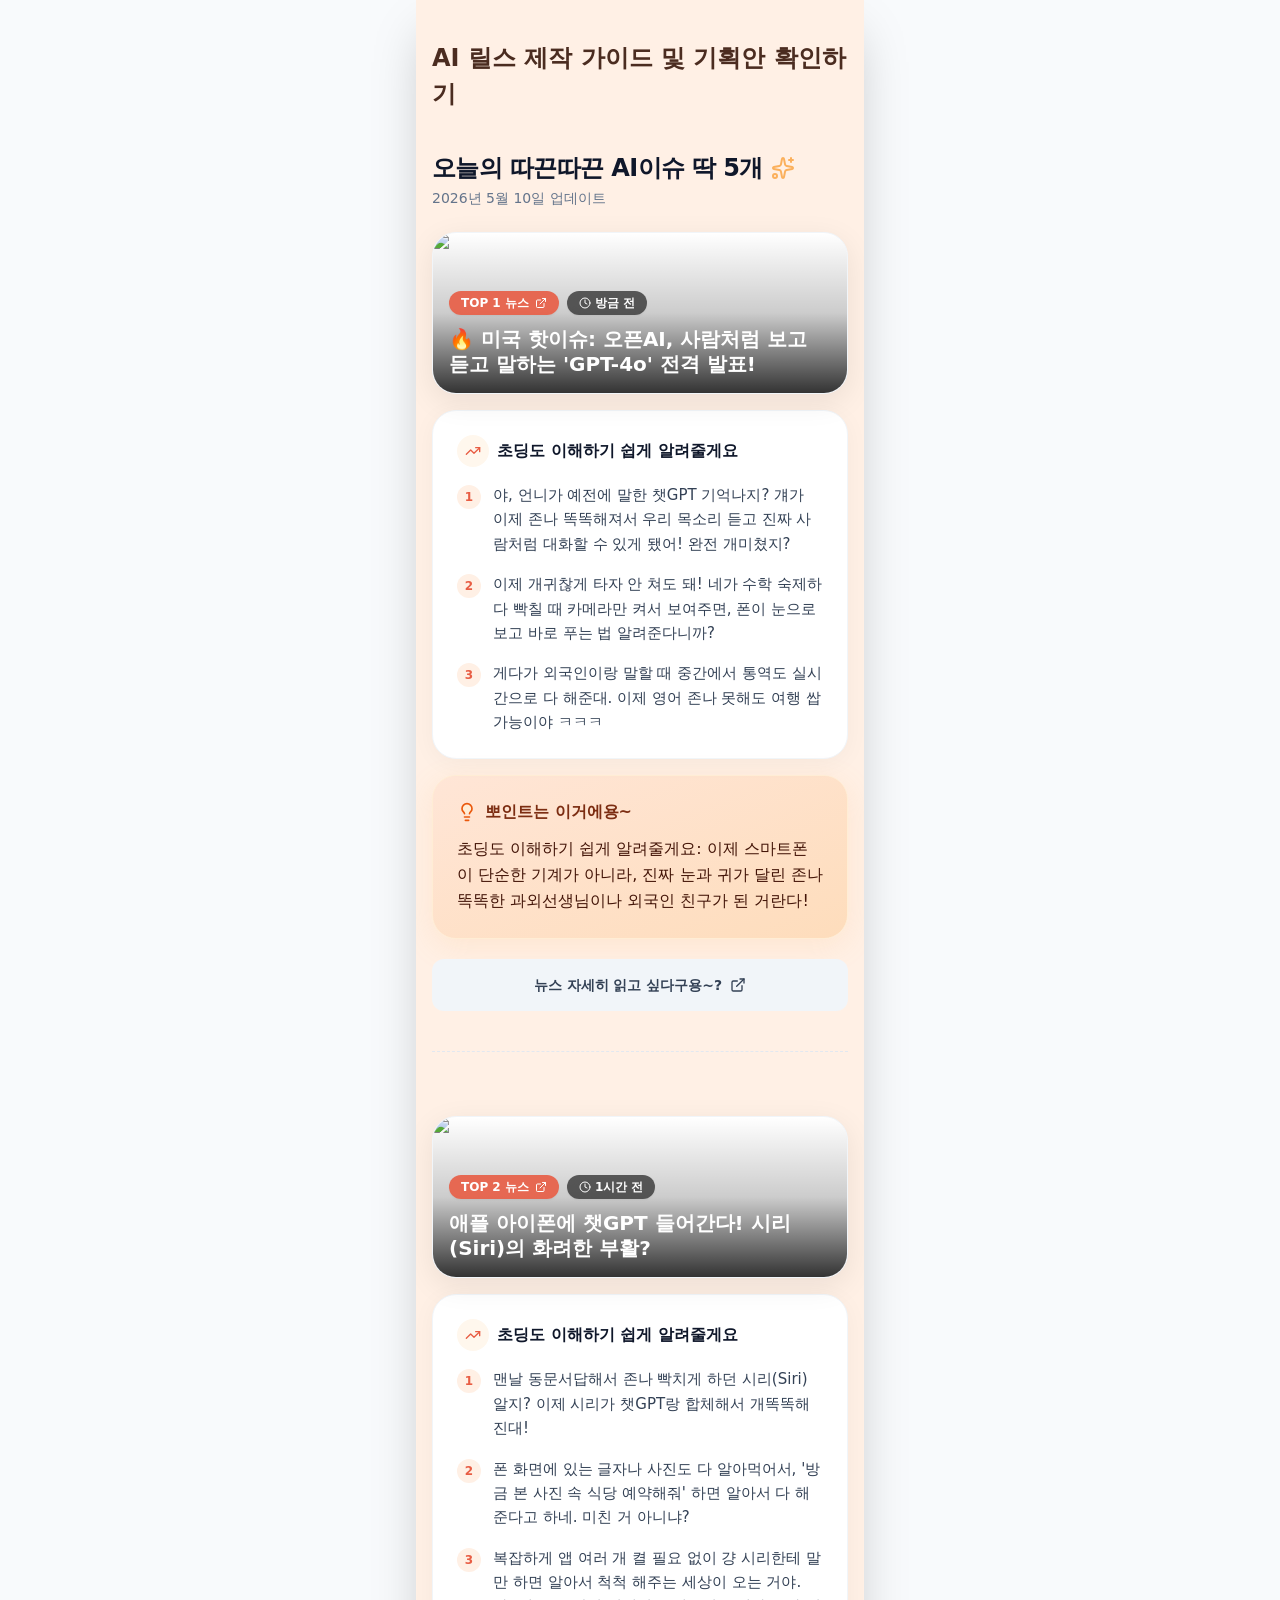
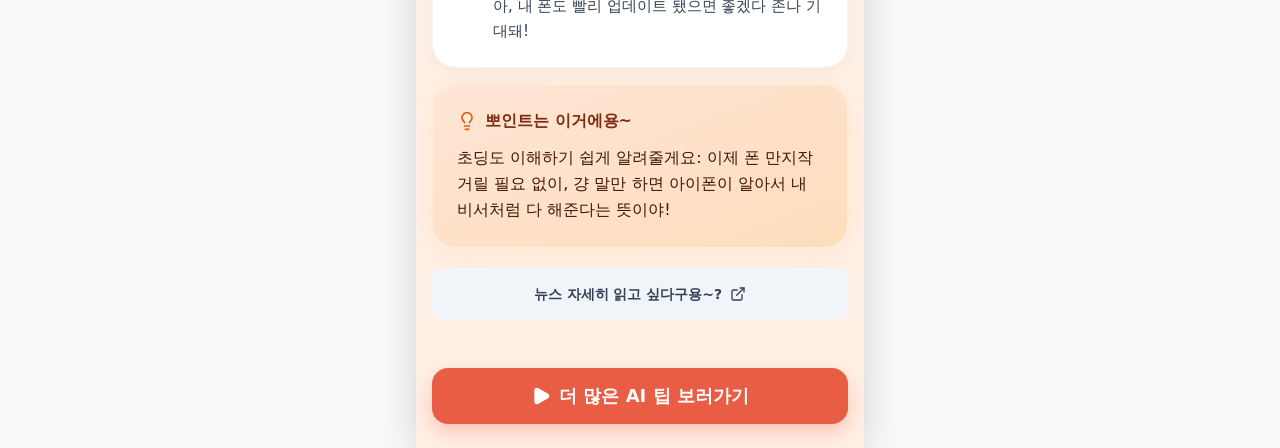
==== commit 0d70b2ef: "언니말투로 변경" ====
--- a/index.html
+++ b/index.html
@@ -1 +1 @@
-<!DOCTYPE html><html lang="ko"><head><meta charSet="utf-8"/><meta name="viewport" content="width=device-width, initial-scale=1, maximum-scale=1, user-scalable=no"/><link rel="preload" as="image" href="https://images.unsplash.com/photo-1677442136019-21780ecad995?auto=format&amp;fit=crop&amp;q=80&amp;w=800"/><link rel="stylesheet" href="/_next/static/chunks/04.fkhl-bxk~1.css" data-precedence="next"/><link rel="preload" as="script" fetchPriority="low" href="/_next/static/chunks/0bhkdh7q506uf.js"/><script src="/_next/static/chunks/17.ywy2pmun2i.js" async=""></script><script src="/_next/static/chunks/0gey4gss_xkc5.js" async=""></script><script src="/_next/static/chunks/0rt2nf~0h5b3i.js" async=""></script><script src="/_next/static/chunks/turbopack-1329~bxfrcyzy.js" async=""></script><script src="/_next/static/chunks/14n0akzx9pzym.js" async=""></script><script src="/_next/static/chunks/0zlunbuif2pqs.js" async=""></script><script src="/_next/static/chunks/0khnt3zt62_sh.js" async=""></script><script src="/_next/static/chunks/0bll6rvmgy.x8.js" async=""></script><meta name="theme-color" content="#2563eb"/><title>AI Daily Vibe | 당신의 아침을 여는 AI 트렌드</title><meta name="description" content="매일 아침 가장 중요한 미국 AI/Tech 뉴스를 요약하고 비즈니스 인사이트를 제공합니다."/><link rel="manifest" href="/manifest.json"/><meta name="mobile-web-app-capable" content="yes"/><meta name="apple-mobile-web-app-title" content="AI Daily Vibe"/><meta name="apple-mobile-web-app-status-bar-style" content="default"/><link rel="icon" href="/favicon.ico?favicon.0x3dzn~oxb6tn.ico" sizes="256x256" type="image/x-icon"/><link rel="icon" href="/icon?847c12004105aa24" type="image/png" sizes="512x512"/><script src="/_next/static/chunks/03~yq9q893hmn.js" noModule=""></script></head><body class="antialiased font-sans bg-slate-50 dark:bg-slate-900 text-slate-900 dark:text-slate-50 relative overscroll-none"><div hidden=""><!--$--><!--/$--></div><div class="max-w-md mx-auto min-h-[100dvh] bg-vibe-bg dark:bg-slate-950 shadow-2xl relative flex flex-col"><div class="flex-1 overflow-y-auto pb-24"><div class="relative min-h-screen"><div class="absolute w-full flex justify-center items-center py-4 top-0 left-0 overflow-hidden" style="height:0px;opacity:0"><svg xmlns="http://www.w3.org/2000/svg" width="24" height="24" viewBox="0 0 24 24" fill="none" stroke="currentColor" stroke-width="2" stroke-linecap="round" stroke-linejoin="round" class="lucide lucide-refresh-cw w-6 h-6 text-slate-400" aria-hidden="true" style="transform:rotate(0deg)"><path d="M3 12a9 9 0 0 1 9-9 9.75 9.75 0 0 1 6.74 2.74L21 8"></path><path d="M21 3v5h-5"></path><path d="M21 12a9 9 0 0 1-9 9 9.75 9.75 0 0 1-6.74-2.74L3 16"></path><path d="M8 16H3v5"></path></svg></div><div style="transform:translateY(0px)" class="transition-transform duration-200"><main class="flex flex-col min-h-screen px-4 py-8 max-w-md mx-auto relative pb-8"><header class="mb-6 flex items-center justify-between mt-2"><div><div style="margin-bottom:40px"><a href="https://docs.google.com/presentation/d/1Q09xkgpVCPNxssVdhP3l1atS7deIxAHvJDCJJ7bZCrQ/edit?usp=sharing" target="_blank" rel="noopener noreferrer" style="color:#4B2C20;font-weight:bold;font-size:24px">AI 릴스 제작 가이드 및 기획안 확인하기</a></div><h1 class="text-2xl font-extrabold tracking-tight text-slate-900 dark:text-white flex items-center gap-2">오늘의 따끈따끈 AI이슈 딱 5개  <svg xmlns="http://www.w3.org/2000/svg" width="24" height="24" viewBox="0 0 24 24" fill="none" stroke="currentColor" stroke-width="2" stroke-linecap="round" stroke-linejoin="round" class="lucide lucide-sparkles w-6 h-6 text-vibe-accent" aria-hidden="true"><path d="M11.017 2.814a1 1 0 0 1 1.966 0l1.051 5.558a2 2 0 0 0 1.594 1.594l5.558 1.051a1 1 0 0 1 0 1.966l-5.558 1.051a2 2 0 0 0-1.594 1.594l-1.051 5.558a1 1 0 0 1-1.966 0l-1.051-5.558a2 2 0 0 0-1.594-1.594l-5.558-1.051a1 1 0 0 1 0-1.966l5.558-1.051a2 2 0 0 0 1.594-1.594z"></path><path d="M20 2v4"></path><path d="M22 4h-4"></path><circle cx="4" cy="20" r="2"></circle></svg></h1><p class="text-sm text-slate-500 font-medium mt-1">2026년 5월 4일<!-- --> 업데이트</p></div></header><div class="flex flex-col gap-10 select-none"><div class="grid grid-cols-1 gap-4"><a href="https://news.google.com/rss/articles/CBMigwFBVV95cUxOanNVNU00S2U3T3FMc1FYOHFMQm9YYWx2SVdvLWN6RzAxeTgzQmF5STBxaEZZTzhzaFI3UlhWb1hZX3RKSzJMVXF1VFhUZGR5bzRFVkYybVh0dUpqWGVHYkZVYTd0Nmp0YS14eHdKWW5HVHBIc29KN09OVGhNb3VOT0pocw?oc=5" target="_blank" rel="noopener noreferrer" class="block col-span-1 rounded-3xl overflow-hidden shadow-[0_8px_30px_rgb(0,0,0,0.08)] bg-white dark:bg-slate-800 border border-slate-100 dark:border-slate-700 relative group cursor-pointer active:scale-[0.98] transition-transform"><div class="relative w-full h-56"><img alt="[AX 지금, 현장에선] 왜 AI를 ‘구매 영역’에 먼저 적용해야 하는가" decoding="async" data-nimg="fill" class="object-cover transition-transform duration-500 group-hover:scale-105" style="position:absolute;height:100%;width:100%;left:0;top:0;right:0;bottom:0;color:transparent" src="https://images.unsplash.com/photo-1677442136019-21780ecad995?auto=format&amp;fit=crop&amp;q=80&amp;w=800"/><div class="absolute inset-0 bg-gradient-to-t from-black/80 via-black/20 to-transparent"></div><div class="absolute bottom-4 left-4 right-4 text-white"><div class="flex gap-2 mb-3"><span class="px-3 py-1 bg-vibe-primary/90 backdrop-blur-md rounded-full text-xs font-semibold inline-flex items-center gap-1 shadow-sm">TOP <!-- -->1<!-- --> 뉴스 <svg xmlns="http://www.w3.org/2000/svg" width="24" height="24" viewBox="0 0 24 24" fill="none" stroke="currentColor" stroke-width="2" stroke-linecap="round" stroke-linejoin="round" class="lucide lucide-external-link w-3 h-3 ml-0.5" aria-hidden="true"><path d="M15 3h6v6"></path><path d="M10 14 21 3"></path><path d="M18 13v6a2 2 0 0 1-2 2H5a2 2 0 0 1-2-2V8a2 2 0 0 1 2-2h6"></path></svg></span><span class="px-3 py-1 bg-black/60 backdrop-blur-md rounded-full text-xs font-semibold inline-flex items-center gap-1 shadow-sm"><svg xmlns="http://www.w3.org/2000/svg" width="24" height="24" viewBox="0 0 24 24" fill="none" stroke="currentColor" stroke-width="2" stroke-linecap="round" stroke-linejoin="round" class="lucide lucide-clock w-3 h-3" aria-hidden="true"><circle cx="12" cy="12" r="10"></circle><path d="M12 6v6l4 2"></path></svg> <!-- -->33분 전</span></div><h2 class="text-xl font-bold leading-tight line-clamp-2">[AX 지금, 현장에선] 왜 AI를 ‘구매 영역’에 먼저 적용해야 하는가</h2></div></div></a><section class="col-span-1 rounded-3xl p-6 shadow-[0_4px_24px_rgb(0,0,0,0.04)] bg-white dark:bg-slate-800 border border-slate-100 dark:border-slate-700"><div class="flex items-center gap-2 mb-4"><div class="w-8 h-8 rounded-full bg-orange-50 dark:bg-orange-900/40 flex items-center justify-center"><svg xmlns="http://www.w3.org/2000/svg" width="24" height="24" viewBox="0 0 24 24" fill="none" stroke="currentColor" stroke-width="2" stroke-linecap="round" stroke-linejoin="round" class="lucide lucide-trending-up w-4 h-4 text-vibe-primary dark:text-vibe-accent" aria-hidden="true"><path d="M16 7h6v6"></path><path d="m22 7-8.5 8.5-5-5L2 17"></path></svg></div><h3 class="font-bold text-slate-900 dark:text-white">초딩도 이해하기 쉽게 알려줄게요</h3></div><ul class="space-y-4"><li class="flex items-start gap-3 text-slate-700 dark:text-slate-300"><span class="flex-shrink-0 w-6 h-6 rounded-full bg-vibe-bg dark:bg-slate-700 flex items-center justify-center text-xs font-bold text-vibe-primary dark:text-vibe-accent mt-0.5">1</span><p class="text-[15px] leading-relaxed">이 기사는 구글 뉴스 RSS에서 실시간으로 가져왔습니다.</p></li><li class="flex items-start gap-3 text-slate-700 dark:text-slate-300"><span class="flex-shrink-0 w-6 h-6 rounded-full bg-vibe-bg dark:bg-slate-700 flex items-center justify-center text-xs font-bold text-vibe-primary dark:text-vibe-accent mt-0.5">2</span><p class="text-[15px] leading-relaxed">현재는 RSS 피드 연결 단계이며, 실제 AI 모델을 연동하여 요약될 예정입니다.</p></li><li class="flex items-start gap-3 text-slate-700 dark:text-slate-300"><span class="flex-shrink-0 w-6 h-6 rounded-full bg-vibe-bg dark:bg-slate-700 flex items-center justify-center text-xs font-bold text-vibe-primary dark:text-vibe-accent mt-0.5">3</span><p class="text-[15px] leading-relaxed">[AX 지금, 현장에선] 왜 AI를 ‘구매 영역’에 먼저 적용해야 하는가  조선일보...</p></li></ul></section><section class="col-span-1 rounded-3xl p-6 shadow-[0_8px_30px_rgb(251,176,92,0.15)] bg-gradient-to-br from-vibe-gradStart/40 to-vibe-gradEnd/30 dark:from-[#3a2012] dark:to-[#221008] border border-orange-100 dark:border-orange-900/50"><div class="flex items-center gap-2 mb-3"><svg xmlns="http://www.w3.org/2000/svg" width="24" height="24" viewBox="0 0 24 24" fill="none" stroke="currentColor" stroke-width="2" stroke-linecap="round" stroke-linejoin="round" class="lucide lucide-lightbulb w-5 h-5 text-orange-600 dark:text-orange-400 fill-orange-100 dark:fill-orange-900/50" aria-hidden="true"><path d="M15 14c.2-1 .7-1.7 1.5-2.5 1-.9 1.5-2.2 1.5-3.5A6 6 0 0 0 6 8c0 1 .2 2.2 1.5 3.5.7.7 1.3 1.5 1.5 2.5"></path><path d="M9 18h6"></path><path d="M10 22h4"></path></svg><h3 class="font-extrabold text-orange-900 dark:text-orange-300">뽀인트는 이거에용~</h3></div><p class="text-[16px] font-medium text-orange-950 dark:text-orange-100 leading-relaxed">본 기사는 최신 AI 동향을 다루고 있습니다. (AI 요약 연동 필요)</p></section><div class="mt-1"><a href="https://news.google.com/rss/articles/CBMigwFBVV95cUxOanNVNU00S2U3T3FMc1FYOHFMQm9YYWx2SVdvLWN6RzAxeTgzQmF5STBxaEZZTzhzaFI3UlhWb1hZX3RKSzJMVXF1VFhUZGR5bzRFVkYybVh0dUpqWGVHYkZVYTd0Nmp0YS14eHdKWW5HVHBIc29KN09OVGhNb3VOT0pocw?oc=5" target="_blank" rel="noopener noreferrer" class="flex items-center justify-center gap-2 w-full py-4 rounded-xl bg-slate-100 hover:bg-slate-200 dark:bg-slate-800 dark:hover:bg-slate-700 text-slate-700 dark:text-slate-200 font-bold text-sm transition-colors active:scale-[0.98]">뉴스 자세히 읽고 싶다구용~?  <svg xmlns="http://www.w3.org/2000/svg" width="24" height="24" viewBox="0 0 24 24" fill="none" stroke="currentColor" stroke-width="2" stroke-linecap="round" stroke-linejoin="round" class="lucide lucide-external-link w-4 h-4" aria-hidden="true"><path d="M15 3h6v6"></path><path d="M10 14 21 3"></path><path d="M18 13v6a2 2 0 0 1-2 2H5a2 2 0 0 1-2-2V8a2 2 0 0 1 2-2h6"></path></svg></a></div><div class="my-6 border-b border-dashed border-slate-200 dark:border-slate-800"></div></div><div class="grid grid-cols-1 gap-4"><a href="https://news.google.com/rss/articles/CBMiVkFVX3lxTE1saWh2S0xPWnJhUllwUVhDWGxJYngwa2xvaHdiWmNkdFB5SHZyUWU0ak40N2xMVHFCQ2wtNDFpRG1JcWZrblpiZk9HRUlWX1dXa2pBbmZn?oc=5" target="_blank" rel="noopener noreferrer" class="block col-span-1 rounded-3xl overflow-hidden shadow-[0_8px_30px_rgb(0,0,0,0.08)] bg-white dark:bg-slate-800 border border-slate-100 dark:border-slate-700 relative group cursor-pointer active:scale-[0.98] transition-transform"><div class="relative w-full h-56"><img alt="카카오, ‘2026 찾아가는 시니어 디지털 스쿨’ 본격 운영, AI 교육 도입·지역 확대" loading="lazy" decoding="async" data-nimg="fill" class="object-cover transition-transform duration-500 group-hover:scale-105" style="position:absolute;height:100%;width:100%;left:0;top:0;right:0;bottom:0;color:transparent" src="https://images.unsplash.com/photo-1620712943543-bcc4688e7485?auto=format&amp;fit=crop&amp;q=80&amp;w=800"/><div class="absolute inset-0 bg-gradient-to-t from-black/80 via-black/20 to-transparent"></div><div class="absolute bottom-4 left-4 right-4 text-white"><div class="flex gap-2 mb-3"><span class="px-3 py-1 bg-vibe-primary/90 backdrop-blur-md rounded-full text-xs font-semibold inline-flex items-center gap-1 shadow-sm">TOP <!-- -->2<!-- --> 뉴스 <svg xmlns="http://www.w3.org/2000/svg" width="24" height="24" viewBox="0 0 24 24" fill="none" stroke="currentColor" stroke-width="2" stroke-linecap="round" stroke-linejoin="round" class="lucide lucide-external-link w-3 h-3 ml-0.5" aria-hidden="true"><path d="M15 3h6v6"></path><path d="M10 14 21 3"></path><path d="M18 13v6a2 2 0 0 1-2 2H5a2 2 0 0 1-2-2V8a2 2 0 0 1 2-2h6"></path></svg></span><span class="px-3 py-1 bg-black/60 backdrop-blur-md rounded-full text-xs font-semibold inline-flex items-center gap-1 shadow-sm"><svg xmlns="http://www.w3.org/2000/svg" width="24" height="24" viewBox="0 0 24 24" fill="none" stroke="currentColor" stroke-width="2" stroke-linecap="round" stroke-linejoin="round" class="lucide lucide-clock w-3 h-3" aria-hidden="true"><circle cx="12" cy="12" r="10"></circle><path d="M12 6v6l4 2"></path></svg> <!-- -->3시간 전</span></div><h2 class="text-xl font-bold leading-tight line-clamp-2">카카오, ‘2026 찾아가는 시니어 디지털 스쿨’ 본격 운영, AI 교육 도입·지역 확대</h2></div></div></a><section class="col-span-1 rounded-3xl p-6 shadow-[0_4px_24px_rgb(0,0,0,0.04)] bg-white dark:bg-slate-800 border border-slate-100 dark:border-slate-700"><div class="flex items-center gap-2 mb-4"><div class="w-8 h-8 rounded-full bg-orange-50 dark:bg-orange-900/40 flex items-center justify-center"><svg xmlns="http://www.w3.org/2000/svg" width="24" height="24" viewBox="0 0 24 24" fill="none" stroke="currentColor" stroke-width="2" stroke-linecap="round" stroke-linejoin="round" class="lucide lucide-trending-up w-4 h-4 text-vibe-primary dark:text-vibe-accent" aria-hidden="true"><path d="M16 7h6v6"></path><path d="m22 7-8.5 8.5-5-5L2 17"></path></svg></div><h3 class="font-bold text-slate-900 dark:text-white">초딩도 이해하기 쉽게 알려줄게요</h3></div><ul class="space-y-4"><li class="flex items-start gap-3 text-slate-700 dark:text-slate-300"><span class="flex-shrink-0 w-6 h-6 rounded-full bg-vibe-bg dark:bg-slate-700 flex items-center justify-center text-xs font-bold text-vibe-primary dark:text-vibe-accent mt-0.5">1</span><p class="text-[15px] leading-relaxed">이 기사는 구글 뉴스 RSS에서 실시간으로 가져왔습니다.</p></li><li class="flex items-start gap-3 text-slate-700 dark:text-slate-300"><span class="flex-shrink-0 w-6 h-6 rounded-full bg-vibe-bg dark:bg-slate-700 flex items-center justify-center text-xs font-bold text-vibe-primary dark:text-vibe-accent mt-0.5">2</span><p class="text-[15px] leading-relaxed">현재는 RSS 피드 연결 단계이며, 실제 AI 모델을 연동하여 요약될 예정입니다.</p></li><li class="flex items-start gap-3 text-slate-700 dark:text-slate-300"><span class="flex-shrink-0 w-6 h-6 rounded-full bg-vibe-bg dark:bg-slate-700 flex items-center justify-center text-xs font-bold text-vibe-primary dark:text-vibe-accent mt-0.5">3</span><p class="text-[15px] leading-relaxed">카카오, ‘2026 찾아가는 시니어 디지털 스쿨’ 본격 운영, AI 교육 도입·지역 확대  kakaocorp...</p></li></ul></section><section class="col-span-1 rounded-3xl p-6 shadow-[0_8px_30px_rgb(251,176,92,0.15)] bg-gradient-to-br from-vibe-gradStart/40 to-vibe-gradEnd/30 dark:from-[#3a2012] dark:to-[#221008] border border-orange-100 dark:border-orange-900/50"><div class="flex items-center gap-2 mb-3"><svg xmlns="http://www.w3.org/2000/svg" width="24" height="24" viewBox="0 0 24 24" fill="none" stroke="currentColor" stroke-width="2" stroke-linecap="round" stroke-linejoin="round" class="lucide lucide-lightbulb w-5 h-5 text-orange-600 dark:text-orange-400 fill-orange-100 dark:fill-orange-900/50" aria-hidden="true"><path d="M15 14c.2-1 .7-1.7 1.5-2.5 1-.9 1.5-2.2 1.5-3.5A6 6 0 0 0 6 8c0 1 .2 2.2 1.5 3.5.7.7 1.3 1.5 1.5 2.5"></path><path d="M9 18h6"></path><path d="M10 22h4"></path></svg><h3 class="font-extrabold text-orange-900 dark:text-orange-300">뽀인트는 이거에용~</h3></div><p class="text-[16px] font-medium text-orange-950 dark:text-orange-100 leading-relaxed">본 기사는 최신 AI 동향을 다루고 있습니다. (AI 요약 연동 필요)</p></section><div class="mt-1"><a href="https://news.google.com/rss/articles/CBMiVkFVX3lxTE1saWh2S0xPWnJhUllwUVhDWGxJYngwa2xvaHdiWmNkdFB5SHZyUWU0ak40N2xMVHFCQ2wtNDFpRG1JcWZrblpiZk9HRUlWX1dXa2pBbmZn?oc=5" target="_blank" rel="noopener noreferrer" class="flex items-center justify-center gap-2 w-full py-4 rounded-xl bg-slate-100 hover:bg-slate-200 dark:bg-slate-800 dark:hover:bg-slate-700 text-slate-700 dark:text-slate-200 font-bold text-sm transition-colors active:scale-[0.98]">뉴스 자세히 읽고 싶다구용~?  <svg xmlns="http://www.w3.org/2000/svg" width="24" height="24" viewBox="0 0 24 24" fill="none" stroke="currentColor" stroke-width="2" stroke-linecap="round" stroke-linejoin="round" class="lucide lucide-external-link w-4 h-4" aria-hidden="true"><path d="M15 3h6v6"></path><path d="M10 14 21 3"></path><path d="M18 13v6a2 2 0 0 1-2 2H5a2 2 0 0 1-2-2V8a2 2 0 0 1 2-2h6"></path></svg></a></div><div class="my-6 border-b border-dashed border-slate-200 dark:border-slate-800"></div></div><div class="grid grid-cols-1 gap-4"><a href="https://news.google.com/rss/articles/[base64]?oc=5" target="_blank" rel="noopener noreferrer" class="block col-span-1 rounded-3xl overflow-hidden shadow-[0_8px_30px_rgb(0,0,0,0.08)] bg-white dark:bg-slate-800 border border-slate-100 dark:border-slate-700 relative group cursor-pointer active:scale-[0.98] transition-transform"><div class="relative w-full h-56"><img alt="[신간] 인공지능이 바꿀 일의 방식…&#x27;AI 이후 일의 미래&#x27;" loading="lazy" decoding="async" data-nimg="fill" class="object-cover transition-transform duration-500 group-hover:scale-105" style="position:absolute;height:100%;width:100%;left:0;top:0;right:0;bottom:0;color:transparent" src="https://images.unsplash.com/photo-1678286599550-9a861fbcbbd5?auto=format&amp;fit=crop&amp;q=80&amp;w=800"/><div class="absolute inset-0 bg-gradient-to-t from-black/80 via-black/20 to-transparent"></div><div class="absolute bottom-4 left-4 right-4 text-white"><div class="flex gap-2 mb-3"><span class="px-3 py-1 bg-vibe-primary/90 backdrop-blur-md rounded-full text-xs font-semibold inline-flex items-center gap-1 shadow-sm">TOP <!-- -->3<!-- --> 뉴스 <svg xmlns="http://www.w3.org/2000/svg" width="24" height="24" viewBox="0 0 24 24" fill="none" stroke="currentColor" stroke-width="2" stroke-linecap="round" stroke-linejoin="round" class="lucide lucide-external-link w-3 h-3 ml-0.5" aria-hidden="true"><path d="M15 3h6v6"></path><path d="M10 14 21 3"></path><path d="M18 13v6a2 2 0 0 1-2 2H5a2 2 0 0 1-2-2V8a2 2 0 0 1 2-2h6"></path></svg></span><span class="px-3 py-1 bg-black/60 backdrop-blur-md rounded-full text-xs font-semibold inline-flex items-center gap-1 shadow-sm"><svg xmlns="http://www.w3.org/2000/svg" width="24" height="24" viewBox="0 0 24 24" fill="none" stroke="currentColor" stroke-width="2" stroke-linecap="round" stroke-linejoin="round" class="lucide lucide-clock w-3 h-3" aria-hidden="true"><circle cx="12" cy="12" r="10"></circle><path d="M12 6v6l4 2"></path></svg> <!-- -->2시간 전</span></div><h2 class="text-xl font-bold leading-tight line-clamp-2">[신간] 인공지능이 바꿀 일의 방식…&#x27;AI 이후 일의 미래&#x27;</h2></div></div></a><section class="col-span-1 rounded-3xl p-6 shadow-[0_4px_24px_rgb(0,0,0,0.04)] bg-white dark:bg-slate-800 border border-slate-100 dark:border-slate-700"><div class="flex items-center gap-2 mb-4"><div class="w-8 h-8 rounded-full bg-orange-50 dark:bg-orange-900/40 flex items-center justify-center"><svg xmlns="http://www.w3.org/2000/svg" width="24" height="24" viewBox="0 0 24 24" fill="none" stroke="currentColor" stroke-width="2" stroke-linecap="round" stroke-linejoin="round" class="lucide lucide-trending-up w-4 h-4 text-vibe-primary dark:text-vibe-accent" aria-hidden="true"><path d="M16 7h6v6"></path><path d="m22 7-8.5 8.5-5-5L2 17"></path></svg></div><h3 class="font-bold text-slate-900 dark:text-white">초딩도 이해하기 쉽게 알려줄게요</h3></div><ul class="space-y-4"><li class="flex items-start gap-3 text-slate-700 dark:text-slate-300"><span class="flex-shrink-0 w-6 h-6 rounded-full bg-vibe-bg dark:bg-slate-700 flex items-center justify-center text-xs font-bold text-vibe-primary dark:text-vibe-accent mt-0.5">1</span><p class="text-[15px] leading-relaxed">이 기사는 구글 뉴스 RSS에서 실시간으로 가져왔습니다.</p></li><li class="flex items-start gap-3 text-slate-700 dark:text-slate-300"><span class="flex-shrink-0 w-6 h-6 rounded-full bg-vibe-bg dark:bg-slate-700 flex items-center justify-center text-xs font-bold text-vibe-primary dark:text-vibe-accent mt-0.5">2</span><p class="text-[15px] leading-relaxed">현재는 RSS 피드 연결 단계이며, 실제 AI 모델을 연동하여 요약될 예정입니다.</p></li><li class="flex items-start gap-3 text-slate-700 dark:text-slate-300"><span class="flex-shrink-0 w-6 h-6 rounded-full bg-vibe-bg dark:bg-slate-700 flex items-center justify-center text-xs font-bold text-vibe-primary dark:text-vibe-accent mt-0.5">3</span><p class="text-[15px] leading-relaxed">[신간] 인공지능이 바꿀 일의 방식…&#x27;AI 이후 일의 미래&#x27;  연합뉴스...</p></li></ul></section><section class="col-span-1 rounded-3xl p-6 shadow-[0_8px_30px_rgb(251,176,92,0.15)] bg-gradient-to-br from-vibe-gradStart/40 to-vibe-gradEnd/30 dark:from-[#3a2012] dark:to-[#221008] border border-orange-100 dark:border-orange-900/50"><div class="flex items-center gap-2 mb-3"><svg xmlns="http://www.w3.org/2000/svg" width="24" height="24" viewBox="0 0 24 24" fill="none" stroke="currentColor" stroke-width="2" stroke-linecap="round" stroke-linejoin="round" class="lucide lucide-lightbulb w-5 h-5 text-orange-600 dark:text-orange-400 fill-orange-100 dark:fill-orange-900/50" aria-hidden="true"><path d="M15 14c.2-1 .7-1.7 1.5-2.5 1-.9 1.5-2.2 1.5-3.5A6 6 0 0 0 6 8c0 1 .2 2.2 1.5 3.5.7.7 1.3 1.5 1.5 2.5"></path><path d="M9 18h6"></path><path d="M10 22h4"></path></svg><h3 class="font-extrabold text-orange-900 dark:text-orange-300">뽀인트는 이거에용~</h3></div><p class="text-[16px] font-medium text-orange-950 dark:text-orange-100 leading-relaxed">본 기사는 최신 AI 동향을 다루고 있습니다. (AI 요약 연동 필요)</p></section><div class="mt-1"><a href="https://news.google.com/rss/articles/[base64]?oc=5" target="_blank" rel="noopener noreferrer" class="flex items-center justify-center gap-2 w-full py-4 rounded-xl bg-slate-100 hover:bg-slate-200 dark:bg-slate-800 dark:hover:bg-slate-700 text-slate-700 dark:text-slate-200 font-bold text-sm transition-colors active:scale-[0.98]">뉴스 자세히 읽고 싶다구용~?  <svg xmlns="http://www.w3.org/2000/svg" width="24" height="24" viewBox="0 0 24 24" fill="none" stroke="currentColor" stroke-width="2" stroke-linecap="round" stroke-linejoin="round" class="lucide lucide-external-link w-4 h-4" aria-hidden="true"><path d="M15 3h6v6"></path><path d="M10 14 21 3"></path><path d="M18 13v6a2 2 0 0 1-2 2H5a2 2 0 0 1-2-2V8a2 2 0 0 1 2-2h6"></path></svg></a></div><div class="my-6 border-b border-dashed border-slate-200 dark:border-slate-800"></div></div><div class="grid grid-cols-1 gap-4"><a href="https://news.google.com/rss/articles/[base64]?oc=5" target="_blank" rel="noopener noreferrer" class="block col-span-1 rounded-3xl overflow-hidden shadow-[0_8px_30px_rgb(0,0,0,0.08)] bg-white dark:bg-slate-800 border border-slate-100 dark:border-slate-700 relative group cursor-pointer active:scale-[0.98] transition-transform"><div class="relative w-full h-56"><img alt="성장축 바꾸는 두산, AI 밸류체인 전면 구축 눈길" loading="lazy" decoding="async" data-nimg="fill" class="object-cover transition-transform duration-500 group-hover:scale-105" style="position:absolute;height:100%;width:100%;left:0;top:0;right:0;bottom:0;color:transparent" src="https://images.unsplash.com/photo-1655393001768-d946c98d6915?auto=format&amp;fit=crop&amp;q=80&amp;w=800"/><div class="absolute inset-0 bg-gradient-to-t from-black/80 via-black/20 to-transparent"></div><div class="absolute bottom-4 left-4 right-4 text-white"><div class="flex gap-2 mb-3"><span class="px-3 py-1 bg-vibe-primary/90 backdrop-blur-md rounded-full text-xs font-semibold inline-flex items-center gap-1 shadow-sm">TOP <!-- -->4<!-- --> 뉴스 <svg xmlns="http://www.w3.org/2000/svg" width="24" height="24" viewBox="0 0 24 24" fill="none" stroke="currentColor" stroke-width="2" stroke-linecap="round" stroke-linejoin="round" class="lucide lucide-external-link w-3 h-3 ml-0.5" aria-hidden="true"><path d="M15 3h6v6"></path><path d="M10 14 21 3"></path><path d="M18 13v6a2 2 0 0 1-2 2H5a2 2 0 0 1-2-2V8a2 2 0 0 1 2-2h6"></path></svg></span><span class="px-3 py-1 bg-black/60 backdrop-blur-md rounded-full text-xs font-semibold inline-flex items-center gap-1 shadow-sm"><svg xmlns="http://www.w3.org/2000/svg" width="24" height="24" viewBox="0 0 24 24" fill="none" stroke="currentColor" stroke-width="2" stroke-linecap="round" stroke-linejoin="round" class="lucide lucide-clock w-3 h-3" aria-hidden="true"><circle cx="12" cy="12" r="10"></circle><path d="M12 6v6l4 2"></path></svg> <!-- -->3시간 전</span></div><h2 class="text-xl font-bold leading-tight line-clamp-2">성장축 바꾸는 두산, AI 밸류체인 전면 구축 눈길</h2></div></div></a><section class="col-span-1 rounded-3xl p-6 shadow-[0_4px_24px_rgb(0,0,0,0.04)] bg-white dark:bg-slate-800 border border-slate-100 dark:border-slate-700"><div class="flex items-center gap-2 mb-4"><div class="w-8 h-8 rounded-full bg-orange-50 dark:bg-orange-900/40 flex items-center justify-center"><svg xmlns="http://www.w3.org/2000/svg" width="24" height="24" viewBox="0 0 24 24" fill="none" stroke="currentColor" stroke-width="2" stroke-linecap="round" stroke-linejoin="round" class="lucide lucide-trending-up w-4 h-4 text-vibe-primary dark:text-vibe-accent" aria-hidden="true"><path d="M16 7h6v6"></path><path d="m22 7-8.5 8.5-5-5L2 17"></path></svg></div><h3 class="font-bold text-slate-900 dark:text-white">초딩도 이해하기 쉽게 알려줄게요</h3></div><ul class="space-y-4"><li class="flex items-start gap-3 text-slate-700 dark:text-slate-300"><span class="flex-shrink-0 w-6 h-6 rounded-full bg-vibe-bg dark:bg-slate-700 flex items-center justify-center text-xs font-bold text-vibe-primary dark:text-vibe-accent mt-0.5">1</span><p class="text-[15px] leading-relaxed">이 기사는 구글 뉴스 RSS에서 실시간으로 가져왔습니다.</p></li><li class="flex items-start gap-3 text-slate-700 dark:text-slate-300"><span class="flex-shrink-0 w-6 h-6 rounded-full bg-vibe-bg dark:bg-slate-700 flex items-center justify-center text-xs font-bold text-vibe-primary dark:text-vibe-accent mt-0.5">2</span><p class="text-[15px] leading-relaxed">현재는 RSS 피드 연결 단계이며, 실제 AI 모델을 연동하여 요약될 예정입니다.</p></li><li class="flex items-start gap-3 text-slate-700 dark:text-slate-300"><span class="flex-shrink-0 w-6 h-6 rounded-full bg-vibe-bg dark:bg-slate-700 flex items-center justify-center text-xs font-bold text-vibe-primary dark:text-vibe-accent mt-0.5">3</span><p class="text-[15px] leading-relaxed">성장축 바꾸는 두산, AI 밸류체인 전면 구축 눈길  시사저널e...</p></li></ul></section><section class="col-span-1 rounded-3xl p-6 shadow-[0_8px_30px_rgb(251,176,92,0.15)] bg-gradient-to-br from-vibe-gradStart/40 to-vibe-gradEnd/30 dark:from-[#3a2012] dark:to-[#221008] border border-orange-100 dark:border-orange-900/50"><div class="flex items-center gap-2 mb-3"><svg xmlns="http://www.w3.org/2000/svg" width="24" height="24" viewBox="0 0 24 24" fill="none" stroke="currentColor" stroke-width="2" stroke-linecap="round" stroke-linejoin="round" class="lucide lucide-lightbulb w-5 h-5 text-orange-600 dark:text-orange-400 fill-orange-100 dark:fill-orange-900/50" aria-hidden="true"><path d="M15 14c.2-1 .7-1.7 1.5-2.5 1-.9 1.5-2.2 1.5-3.5A6 6 0 0 0 6 8c0 1 .2 2.2 1.5 3.5.7.7 1.3 1.5 1.5 2.5"></path><path d="M9 18h6"></path><path d="M10 22h4"></path></svg><h3 class="font-extrabold text-orange-900 dark:text-orange-300">뽀인트는 이거에용~</h3></div><p class="text-[16px] font-medium text-orange-950 dark:text-orange-100 leading-relaxed">본 기사는 최신 AI 동향을 다루고 있습니다. (AI 요약 연동 필요)</p></section><div class="mt-1"><a href="https://news.google.com/rss/articles/[base64]?oc=5" target="_blank" rel="noopener noreferrer" class="flex items-center justify-center gap-2 w-full py-4 rounded-xl bg-slate-100 hover:bg-slate-200 dark:bg-slate-800 dark:hover:bg-slate-700 text-slate-700 dark:text-slate-200 font-bold text-sm transition-colors active:scale-[0.98]">뉴스 자세히 읽고 싶다구용~?  <svg xmlns="http://www.w3.org/2000/svg" width="24" height="24" viewBox="0 0 24 24" fill="none" stroke="currentColor" stroke-width="2" stroke-linecap="round" stroke-linejoin="round" class="lucide lucide-external-link w-4 h-4" aria-hidden="true"><path d="M15 3h6v6"></path><path d="M10 14 21 3"></path><path d="M18 13v6a2 2 0 0 1-2 2H5a2 2 0 0 1-2-2V8a2 2 0 0 1 2-2h6"></path></svg></a></div><div class="my-6 border-b border-dashed border-slate-200 dark:border-slate-800"></div></div><div class="grid grid-cols-1 gap-4"><a href="https://news.google.com/rss/articles/CBMiakFVX3lxTFB6SWJVb3dQdmtJNmQxUGljNmxPZ0NPV1c4cEdiZlo0UGVQQld4ZXQ0cGlfaDBuRjJFdzAtYmFEZ2tPMThrazd5SGRUYzRnV2pBckpMOG1ZZG1aMXRnUDh1WDZXS2ptN05oTXc?oc=5" target="_blank" rel="noopener noreferrer" class="block col-span-1 rounded-3xl overflow-hidden shadow-[0_8px_30px_rgb(0,0,0,0.08)] bg-white dark:bg-slate-800 border border-slate-100 dark:border-slate-700 relative group cursor-pointer active:scale-[0.98] transition-transform"><div class="relative w-full h-56"><img alt="오픈AI, GPT-5.5 프롬프트 가이드 공개...&quot;길게 지시하지 않아도 충분&quot;" loading="lazy" decoding="async" data-nimg="fill" class="object-cover transition-transform duration-500 group-hover:scale-105" style="position:absolute;height:100%;width:100%;left:0;top:0;right:0;bottom:0;color:transparent" src="https://images.unsplash.com/photo-1550751827-4bd374c3f58b?auto=format&amp;fit=crop&amp;q=80&amp;w=800"/><div class="absolute inset-0 bg-gradient-to-t from-black/80 via-black/20 to-transparent"></div><div class="absolute bottom-4 left-4 right-4 text-white"><div class="flex gap-2 mb-3"><span class="px-3 py-1 bg-vibe-primary/90 backdrop-blur-md rounded-full text-xs font-semibold inline-flex items-center gap-1 shadow-sm">TOP <!-- -->5<!-- --> 뉴스 <svg xmlns="http://www.w3.org/2000/svg" width="24" height="24" viewBox="0 0 24 24" fill="none" stroke="currentColor" stroke-width="2" stroke-linecap="round" stroke-linejoin="round" class="lucide lucide-external-link w-3 h-3 ml-0.5" aria-hidden="true"><path d="M15 3h6v6"></path><path d="M10 14 21 3"></path><path d="M18 13v6a2 2 0 0 1-2 2H5a2 2 0 0 1-2-2V8a2 2 0 0 1 2-2h6"></path></svg></span><span class="px-3 py-1 bg-black/60 backdrop-blur-md rounded-full text-xs font-semibold inline-flex items-center gap-1 shadow-sm"><svg xmlns="http://www.w3.org/2000/svg" width="24" height="24" viewBox="0 0 24 24" fill="none" stroke="currentColor" stroke-width="2" stroke-linecap="round" stroke-linejoin="round" class="lucide lucide-clock w-3 h-3" aria-hidden="true"><circle cx="12" cy="12" r="10"></circle><path d="M12 6v6l4 2"></path></svg> <!-- -->1시간 전</span></div><h2 class="text-xl font-bold leading-tight line-clamp-2">오픈AI, GPT-5.5 프롬프트 가이드 공개...&quot;길게 지시하지 않아도 충분&quot;</h2></div></div></a><section class="col-span-1 rounded-3xl p-6 shadow-[0_4px_24px_rgb(0,0,0,0.04)] bg-white dark:bg-slate-800 border border-slate-100 dark:border-slate-700"><div class="flex items-center gap-2 mb-4"><div class="w-8 h-8 rounded-full bg-orange-50 dark:bg-orange-900/40 flex items-center justify-center"><svg xmlns="http://www.w3.org/2000/svg" width="24" height="24" viewBox="0 0 24 24" fill="none" stroke="currentColor" stroke-width="2" stroke-linecap="round" stroke-linejoin="round" class="lucide lucide-trending-up w-4 h-4 text-vibe-primary dark:text-vibe-accent" aria-hidden="true"><path d="M16 7h6v6"></path><path d="m22 7-8.5 8.5-5-5L2 17"></path></svg></div><h3 class="font-bold text-slate-900 dark:text-white">초딩도 이해하기 쉽게 알려줄게요</h3></div><ul class="space-y-4"><li class="flex items-start gap-3 text-slate-700 dark:text-slate-300"><span class="flex-shrink-0 w-6 h-6 rounded-full bg-vibe-bg dark:bg-slate-700 flex items-center justify-center text-xs font-bold text-vibe-primary dark:text-vibe-accent mt-0.5">1</span><p class="text-[15px] leading-relaxed">이 기사는 구글 뉴스 RSS에서 실시간으로 가져왔습니다.</p></li><li class="flex items-start gap-3 text-slate-700 dark:text-slate-300"><span class="flex-shrink-0 w-6 h-6 rounded-full bg-vibe-bg dark:bg-slate-700 flex items-center justify-center text-xs font-bold text-vibe-primary dark:text-vibe-accent mt-0.5">2</span><p class="text-[15px] leading-relaxed">현재는 RSS 피드 연결 단계이며, 실제 AI 모델을 연동하여 요약될 예정입니다.</p></li><li class="flex items-start gap-3 text-slate-700 dark:text-slate-300"><span class="flex-shrink-0 w-6 h-6 rounded-full bg-vibe-bg dark:bg-slate-700 flex items-center justify-center text-xs font-bold text-vibe-primary dark:text-vibe-accent mt-0.5">3</span><p class="text-[15px] leading-relaxed">오픈AI, GPT-5.5 프롬프트 가이드 공개...&quot;길게 지시하지 않아도 충분&quot;  AI타임스...</p></li></ul></section><section class="col-span-1 rounded-3xl p-6 shadow-[0_8px_30px_rgb(251,176,92,0.15)] bg-gradient-to-br from-vibe-gradStart/40 to-vibe-gradEnd/30 dark:from-[#3a2012] dark:to-[#221008] border border-orange-100 dark:border-orange-900/50"><div class="flex items-center gap-2 mb-3"><svg xmlns="http://www.w3.org/2000/svg" width="24" height="24" viewBox="0 0 24 24" fill="none" stroke="currentColor" stroke-width="2" stroke-linecap="round" stroke-linejoin="round" class="lucide lucide-lightbulb w-5 h-5 text-orange-600 dark:text-orange-400 fill-orange-100 dark:fill-orange-900/50" aria-hidden="true"><path d="M15 14c.2-1 .7-1.7 1.5-2.5 1-.9 1.5-2.2 1.5-3.5A6 6 0 0 0 6 8c0 1 .2 2.2 1.5 3.5.7.7 1.3 1.5 1.5 2.5"></path><path d="M9 18h6"></path><path d="M10 22h4"></path></svg><h3 class="font-extrabold text-orange-900 dark:text-orange-300">뽀인트는 이거에용~</h3></div><p class="text-[16px] font-medium text-orange-950 dark:text-orange-100 leading-relaxed">본 기사는 최신 AI 동향을 다루고 있습니다. (AI 요약 연동 필요)</p></section><div class="mt-1"><a href="https://news.google.com/rss/articles/CBMiakFVX3lxTFB6SWJVb3dQdmtJNmQxUGljNmxPZ0NPV1c4cEdiZlo0UGVQQld4ZXQ0cGlfaDBuRjJFdzAtYmFEZ2tPMThrazd5SGRUYzRnV2pBckpMOG1ZZG1aMXRnUDh1WDZXS2ptN05oTXc?oc=5" target="_blank" rel="noopener noreferrer" class="flex items-center justify-center gap-2 w-full py-4 rounded-xl bg-slate-100 hover:bg-slate-200 dark:bg-slate-800 dark:hover:bg-slate-700 text-slate-700 dark:text-slate-200 font-bold text-sm transition-colors active:scale-[0.98]">뉴스 자세히 읽고 싶다구용~?  <svg xmlns="http://www.w3.org/2000/svg" width="24" height="24" viewBox="0 0 24 24" fill="none" stroke="currentColor" stroke-width="2" stroke-linecap="round" stroke-linejoin="round" class="lucide lucide-external-link w-4 h-4" aria-hidden="true"><path d="M15 3h6v6"></path><path d="M10 14 21 3"></path><path d="M18 13v6a2 2 0 0 1-2 2H5a2 2 0 0 1-2-2V8a2 2 0 0 1 2-2h6"></path></svg></a></div></div></div></main><!--$--><!--/$--></div></div></div><div class="absolute bottom-0 w-full p-4 bg-gradient-to-t from-vibe-bg via-vibe-bg to-vibe-bg/0 dark:from-slate-950 dark:via-slate-950 dark:to-transparent pt-12 pb-6 z-50"><a href="https://youtube.com/" target="_blank" rel="noopener noreferrer" class="group flex items-center justify-center gap-2 w-full h-[56px] rounded-2xl bg-vibe-primary hover:opacity-90 active:scale-[0.98] transition-all duration-200 text-white font-bold text-lg shadow-[0_8px_20px_rgb(232,93,68,0.3)] dark:shadow-[0_8px_20px_rgb(232,93,68,0.2)]"><svg xmlns="http://www.w3.org/2000/svg" width="24" height="24" viewBox="0 0 24 24" fill="none" stroke="currentColor" stroke-width="2" stroke-linecap="round" stroke-linejoin="round" class="lucide lucide-play w-5 h-5 fill-white" aria-hidden="true"><path d="M5 5a2 2 0 0 1 3.008-1.728l11.997 6.998a2 2 0 0 1 .003 3.458l-12 7A2 2 0 0 1 5 19z"></path></svg>더 많은 AI 팁 보러가기</a></div></div><script src="/_next/static/chunks/0bhkdh7q506uf.js" id="_R_" async=""></script><script>(self.__next_f=self.__next_f||[]).push([0])</script><script>self.__next_f.push([1,"1:\"$Sreact.fragment\"\n2:I[48430,[\"/_next/static/chunks/14n0akzx9pzym.js\"],\"PullToRefresh\"]\n3:I[25557,[\"/_next/static/chunks/0zlunbuif2pqs.js\",\"/_next/static/chunks/0khnt3zt62_sh.js\"],\"default\"]\n4:I[79518,[\"/_next/static/chunks/0zlunbuif2pqs.js\",\"/_next/static/chunks/0khnt3zt62_sh.js\"],\"default\"]\n5:I[49339,[\"/_next/static/chunks/14n0akzx9pzym.js\",\"/_next/static/chunks/0bll6rvmgy.x8.js\"],\"default\"]\n7:I[78351,[\"/_next/static/chunks/0zlunbuif2pqs.js\",\"/_next/static/chunks/0khnt3zt62_sh.js\"],\"OutletBoundary\"]\n8:\"$Sreact.suspense\"\na:I[78351,[\"/_next/static/chunks/0zlunbuif2pqs.js\",\"/_next/static/chunks/0khnt3zt62_sh.js\"],\"ViewportBoundary\"]\nc:I[78351,[\"/_next/static/chunks/0zlunbuif2pqs.js\",\"/_next/static/chunks/0khnt3zt62_sh.js\"],\"MetadataBoundary\"]\ne:I[47240,[\"/_next/static/chunks/14n0akzx9pzym.js\"],\"default\",1]\n:HL[\"/_next/static/chunks/04.fkhl-bxk~1.css\",\"style\"]\n"])</script><script>self.__next_f.push([1,"0:{\"P\":null,\"c\":[\"\",\"\"],\"q\":\"\",\"i\":false,\"f\":[[[\"\",{\"children\":[\"__PAGE__\",{}]},\"$undefined\",\"$undefined\",16],[[\"$\",\"$1\",\"c\",{\"children\":[[[\"$\",\"link\",\"0\",{\"rel\":\"stylesheet\",\"href\":\"/_next/static/chunks/04.fkhl-bxk~1.css\",\"precedence\":\"next\",\"crossOrigin\":\"$undefined\",\"nonce\":\"$undefined\"}],[\"$\",\"script\",\"script-0\",{\"src\":\"/_next/static/chunks/14n0akzx9pzym.js\",\"async\":true,\"nonce\":\"$undefined\"}]],[\"$\",\"html\",null,{\"lang\":\"ko\",\"children\":[\"$\",\"body\",null,{\"className\":\"antialiased font-sans bg-slate-50 dark:bg-slate-900 text-slate-900 dark:text-slate-50 relative overscroll-none\",\"children\":[\"$\",\"div\",null,{\"className\":\"max-w-md mx-auto min-h-[100dvh] bg-vibe-bg dark:bg-slate-950 shadow-2xl relative flex flex-col\",\"children\":[[\"$\",\"div\",null,{\"className\":\"flex-1 overflow-y-auto pb-24\",\"children\":[\"$\",\"$L2\",null,{\"children\":[\"$\",\"$L3\",null,{\"parallelRouterKey\":\"children\",\"error\":\"$undefined\",\"errorStyles\":\"$undefined\",\"errorScripts\":\"$undefined\",\"template\":[\"$\",\"$L4\",null,{}],\"templateStyles\":\"$undefined\",\"templateScripts\":\"$undefined\",\"notFound\":[[[\"$\",\"title\",null,{\"children\":\"404: This page could not be found.\"}],[\"$\",\"div\",null,{\"style\":{\"fontFamily\":\"system-ui,\\\"Segoe UI\\\",Roboto,Helvetica,Arial,sans-serif,\\\"Apple Color Emoji\\\",\\\"Segoe UI Emoji\\\"\",\"height\":\"100vh\",\"textAlign\":\"center\",\"display\":\"flex\",\"flexDirection\":\"column\",\"alignItems\":\"center\",\"justifyContent\":\"center\"},\"children\":[\"$\",\"div\",null,{\"children\":[[\"$\",\"style\",null,{\"dangerouslySetInnerHTML\":{\"__html\":\"body{color:#000;background:#fff;margin:0}.next-error-h1{border-right:1px solid rgba(0,0,0,.3)}@media (prefers-color-scheme:dark){body{color:#fff;background:#000}.next-error-h1{border-right:1px solid rgba(255,255,255,.3)}}\"}}],[\"$\",\"h1\",null,{\"className\":\"next-error-h1\",\"style\":{\"display\":\"inline-block\",\"margin\":\"0 20px 0 0\",\"padding\":\"0 23px 0 0\",\"fontSize\":24,\"fontWeight\":500,\"verticalAlign\":\"top\",\"lineHeight\":\"49px\"},\"children\":404}],[\"$\",\"div\",null,{\"style\":{\"display\":\"inline-block\"},\"children\":[\"$\",\"h2\",null,{\"style\":{\"fontSize\":14,\"fontWeight\":400,\"lineHeight\":\"49px\",\"margin\":0},\"children\":\"This page could not be found.\"}]}]]}]}]],[]],\"forbidden\":\"$undefined\",\"unauthorized\":\"$undefined\"}]}]}],[\"$\",\"div\",null,{\"className\":\"absolute bottom-0 w-full p-4 bg-gradient-to-t from-vibe-bg via-vibe-bg to-vibe-bg/0 dark:from-slate-950 dark:via-slate-950 dark:to-transparent pt-12 pb-6 z-50\",\"children\":[\"$\",\"a\",null,{\"href\":\"https://youtube.com/\",\"target\":\"_blank\",\"rel\":\"noopener noreferrer\",\"className\":\"group flex items-center justify-center gap-2 w-full h-[56px] rounded-2xl bg-vibe-primary hover:opacity-90 active:scale-[0.98] transition-all duration-200 text-white font-bold text-lg shadow-[0_8px_20px_rgb(232,93,68,0.3)] dark:shadow-[0_8px_20px_rgb(232,93,68,0.2)]\",\"children\":[[\"$\",\"$L5\",null,{\"ref\":\"$undefined\",\"iconNode\":[[\"path\",{\"d\":\"M5 5a2 2 0 0 1 3.008-1.728l11.997 6.998a2 2 0 0 1 .003 3.458l-12 7A2 2 0 0 1 5 19z\",\"key\":\"10ikf1\"}]],\"className\":\"lucide-play w-5 h-5 fill-white\"}],\"더 많은 AI 팁 보러가기\"]}]}]]}]}]}]]}],{\"children\":[[\"$\",\"$1\",\"c\",{\"children\":[\"$L6\",[[\"$\",\"script\",\"script-0\",{\"src\":\"/_next/static/chunks/0bll6rvmgy.x8.js\",\"async\":true,\"nonce\":\"$undefined\"}]],[\"$\",\"$L7\",null,{\"children\":[\"$\",\"$8\",null,{\"name\":\"Next.MetadataOutlet\",\"children\":\"$@9\"}]}]]}],{},null,false,null]},null,false,null],[\"$\",\"$1\",\"h\",{\"children\":[null,[\"$\",\"$La\",null,{\"children\":\"$Lb\"}],[\"$\",\"div\",null,{\"hidden\":true,\"children\":[\"$\",\"$Lc\",null,{\"children\":[\"$\",\"$8\",null,{\"name\":\"Next.Metadata\",\"children\":\"$Ld\"}]}]}],null]}],false]],\"m\":\"$undefined\",\"G\":[\"$e\",[[\"$\",\"link\",\"0\",{\"rel\":\"stylesheet\",\"href\":\"/_next/static/chunks/04.fkhl-bxk~1.css\",\"precedence\":\"next\",\"crossOrigin\":\"$undefined\",\"nonce\":\"$undefined\"}]]],\"S\":true,\"h\":null,\"s\":\"$undefined\",\"l\":\"$undefined\",\"p\":\"$undefined\",\"d\":\"$undefined\",\"b\":\"wal6xGNy1R1u1Plkcq6kg\"}\n"])</script><script>self.__next_f.push([1,"b:[[\"$\",\"meta\",\"0\",{\"charSet\":\"utf-8\"}],[\"$\",\"meta\",\"1\",{\"name\":\"viewport\",\"content\":\"width=device-width, initial-scale=1, maximum-scale=1, user-scalable=no\"}],[\"$\",\"meta\",\"2\",{\"name\":\"theme-color\",\"content\":\"#2563eb\"}]]\n"])</script><script>self.__next_f.push([1,"f:I[88811,[\"/_next/static/chunks/0zlunbuif2pqs.js\",\"/_next/static/chunks/0khnt3zt62_sh.js\"],\"IconMark\"]\n9:null\nd:[[\"$\",\"title\",\"0\",{\"children\":\"AI Daily Vibe | 당신의 아침을 여는 AI 트렌드\"}],[\"$\",\"meta\",\"1\",{\"name\":\"description\",\"content\":\"매일 아침 가장 중요한 미국 AI/Tech 뉴스를 요약하고 비즈니스 인사이트를 제공합니다.\"}],[\"$\",\"link\",\"2\",{\"rel\":\"manifest\",\"href\":\"/manifest.json\",\"crossOrigin\":\"$undefined\"}],[\"$\",\"meta\",\"3\",{\"name\":\"mobile-web-app-capable\",\"content\":\"yes\"}],[\"$\",\"meta\",\"4\",{\"name\":\"apple-mobile-web-app-title\",\"content\":\"AI Daily Vibe\"}],[\"$\",\"meta\",\"5\",{\"name\":\"apple-mobile-web-app-status-bar-style\",\"content\":\"default\"}],[\"$\",\"link\",\"6\",{\"rel\":\"icon\",\"href\":\"/favicon.ico?favicon.0x3dzn~oxb6tn.ico\",\"sizes\":\"256x256\",\"type\":\"image/x-icon\"}],[\"$\",\"link\",\"7\",{\"rel\":\"icon\",\"href\":\"/icon?847c12004105aa24\",\"alt\":\"$undefined\",\"type\":\"image/png\",\"sizes\":\"512x512\"}],[\"$\",\"$Lf\",\"8\",{}]]\n"])</script><script>self.__next_f.push([1,"10:I[55702,[\"/_next/static/chunks/14n0akzx9pzym.js\",\"/_next/static/chunks/0bll6rvmgy.x8.js\"],\"Image\"]\n"])</script><script>self.__next_f.push([1,"6:[\"$\",\"main\",null,{\"className\":\"flex flex-col min-h-screen px-4 py-8 max-w-md mx-auto relative pb-8\",\"children\":[[\"$\",\"header\",null,{\"className\":\"mb-6 flex items-center justify-between mt-2\",\"children\":[\"$\",\"div\",null,{\"children\":[[\"$\",\"div\",null,{\"style\":{\"marginBottom\":\"40px\"},\"children\":[\"$\",\"a\",null,{\"href\":\"https://docs.google.com/presentation/d/1Q09xkgpVCPNxssVdhP3l1atS7deIxAHvJDCJJ7bZCrQ/edit?usp=sharing\",\"target\":\"_blank\",\"rel\":\"noopener noreferrer\",\"style\":{\"color\":\"#4B2C20\",\"fontWeight\":\"bold\",\"fontSize\":\"24px\"},\"children\":\"AI 릴스 제작 가이드 및 기획안 확인하기\"}]}],[\"$\",\"h1\",null,{\"className\":\"text-2xl font-extrabold tracking-tight text-slate-900 dark:text-white flex items-center gap-2\",\"children\":[\"오늘의 따끈따끈 AI이슈 딱 5개  \",[\"$\",\"$L5\",null,{\"ref\":\"$undefined\",\"iconNode\":[[\"path\",{\"d\":\"M11.017 2.814a1 1 0 0 1 1.966 0l1.051 5.558a2 2 0 0 0 1.594 1.594l5.558 1.051a1 1 0 0 1 0 1.966l-5.558 1.051a2 2 0 0 0-1.594 1.594l-1.051 5.558a1 1 0 0 1-1.966 0l-1.051-5.558a2 2 0 0 0-1.594-1.594l-5.558-1.051a1 1 0 0 1 0-1.966l5.558-1.051a2 2 0 0 0 1.594-1.594z\",\"key\":\"1s2grr\"}],[\"path\",{\"d\":\"M20 2v4\",\"key\":\"1rf3ol\"}],[\"path\",{\"d\":\"M22 4h-4\",\"key\":\"gwowj6\"}],[\"circle\",{\"cx\":\"4\",\"cy\":\"20\",\"r\":\"2\",\"key\":\"6kqj1y\"}]],\"className\":\"lucide-sparkles w-6 h-6 text-vibe-accent\"}]]}],[\"$\",\"p\",null,{\"className\":\"text-sm text-slate-500 font-medium mt-1\",\"children\":[\"2026년 5월 4일\",\" 업데이트\"]}]]}]}],[\"$\",\"div\",null,{\"className\":\"flex flex-col gap-10 select-none\",\"children\":[[\"$\",\"div\",\"CBMigwFBVV95cUxOanNVNU00S2U3T3FMc1FYOHFMQm9YYWx2SVdvLWN6RzAxeTgzQmF5STBxaEZZTzhzaFI3UlhWb1hZX3RKSzJMVXF1VFhUZGR5bzRFVkYybVh0dUpqWGVHYkZVYTd0Nmp0YS14eHdKWW5HVHBIc29KN09OVGhNb3VOT0pocw\",{\"className\":\"grid grid-cols-1 gap-4\",\"children\":[[\"$\",\"a\",null,{\"href\":\"https://news.google.com/rss/articles/CBMigwFBVV95cUxOanNVNU00S2U3T3FMc1FYOHFMQm9YYWx2SVdvLWN6RzAxeTgzQmF5STBxaEZZTzhzaFI3UlhWb1hZX3RKSzJMVXF1VFhUZGR5bzRFVkYybVh0dUpqWGVHYkZVYTd0Nmp0YS14eHdKWW5HVHBIc29KN09OVGhNb3VOT0pocw?oc=5\",\"target\":\"_blank\",\"rel\":\"noopener noreferrer\",\"className\":\"block col-span-1 rounded-3xl overflow-hidden shadow-[0_8px_30px_rgb(0,0,0,0.08)] bg-white dark:bg-slate-800 border border-slate-100 dark:border-slate-700 relative group cursor-pointer active:scale-[0.98] transition-transform\",\"children\":[\"$\",\"div\",null,{\"className\":\"relative w-full h-56\",\"children\":[[\"$\",\"$L10\",null,{\"src\":\"https://images.unsplash.com/photo-1677442136019-21780ecad995?auto=format\u0026fit=crop\u0026q=80\u0026w=800\",\"alt\":\"[AX 지금, 현장에선] 왜 AI를 ‘구매 영역’에 먼저 적용해야 하는가\",\"fill\":true,\"className\":\"object-cover transition-transform duration-500 group-hover:scale-105\",\"priority\":true}],[\"$\",\"div\",null,{\"className\":\"absolute inset-0 bg-gradient-to-t from-black/80 via-black/20 to-transparent\"}],[\"$\",\"div\",null,{\"className\":\"absolute bottom-4 left-4 right-4 text-white\",\"children\":[[\"$\",\"div\",null,{\"className\":\"flex gap-2 mb-3\",\"children\":[[\"$\",\"span\",null,{\"className\":\"px-3 py-1 bg-vibe-primary/90 backdrop-blur-md rounded-full text-xs font-semibold inline-flex items-center gap-1 shadow-sm\",\"children\":[\"TOP \",1,\" 뉴스 \",[\"$\",\"$L5\",null,{\"ref\":\"$undefined\",\"iconNode\":[[\"path\",{\"d\":\"M15 3h6v6\",\"key\":\"1q9fwt\"}],[\"path\",{\"d\":\"M10 14 21 3\",\"key\":\"gplh6r\"}],[\"path\",{\"d\":\"M18 13v6a2 2 0 0 1-2 2H5a2 2 0 0 1-2-2V8a2 2 0 0 1 2-2h6\",\"key\":\"a6xqqp\"}]],\"className\":\"lucide-external-link w-3 h-3 ml-0.5\"}]]}],[\"$\",\"span\",null,{\"className\":\"px-3 py-1 bg-black/60 backdrop-blur-md rounded-full text-xs font-semibold inline-flex items-center gap-1 shadow-sm\",\"children\":[[\"$\",\"$L5\",null,{\"ref\":\"$undefined\",\"iconNode\":[[\"circle\",{\"cx\":\"12\",\"cy\":\"12\",\"r\":\"10\",\"key\":\"1mglay\"}],[\"path\",{\"d\":\"M12 6v6l4 2\",\"key\":\"mmk7yg\"}]],\"className\":\"lucide-clock w-3 h-3\"}],\" \",\"33분 전\"]}]]}],[\"$\",\"h2\",null,{\"className\":\"text-xl font-bold leading-tight line-clamp-2\",\"children\":\"[AX 지금, 현장에선] 왜 AI를 ‘구매 영역’에 먼저 적용해야 하는가\"}]]}]]}]}],[\"$\",\"section\",null,{\"className\":\"col-span-1 rounded-3xl p-6 shadow-[0_4px_24px_rgb(0,0,0,0.04)] bg-white dark:bg-slate-800 border border-slate-100 dark:border-slate-700\",\"children\":[\"$L11\",\"$L12\"]}],\"$L13\",\"$L14\",\"$L15\"]}],\"$L16\",\"$L17\",\"$L18\",\"$L19\"]}]]}]\n"])</script><script>self.__next_f.push([1,"11:[\"$\",\"div\",null,{\"className\":\"flex items-center gap-2 mb-4\",\"children\":[[\"$\",\"div\",null,{\"className\":\"w-8 h-8 rounded-full bg-orange-50 dark:bg-orange-900/40 flex items-center justify-center\",\"children\":[\"$\",\"$L5\",null,{\"ref\":\"$undefined\",\"iconNode\":[[\"path\",{\"d\":\"M16 7h6v6\",\"key\":\"box55l\"}],[\"path\",{\"d\":\"m22 7-8.5 8.5-5-5L2 17\",\"key\":\"1t1m79\"}]],\"className\":\"lucide-trending-up w-4 h-4 text-vibe-primary dark:text-vibe-accent\"}]}],[\"$\",\"h3\",null,{\"className\":\"font-bold text-slate-900 dark:text-white\",\"children\":\"초딩도 이해하기 쉽게 알려줄게요\"}]]}]\n12:[\"$\",\"ul\",null,{\"className\":\"space-y-4\",\"children\":[[\"$\",\"li\",\"0\",{\"className\":\"flex items-start gap-3 text-slate-700 dark:text-slate-300\",\"children\":[[\"$\",\"span\",null,{\"className\":\"flex-shrink-0 w-6 h-6 rounded-full bg-vibe-bg dark:bg-slate-700 flex items-center justify-center text-xs font-bold text-vibe-primary dark:text-vibe-accent mt-0.5\",\"children\":1}],[\"$\",\"p\",null,{\"className\":\"text-[15px] leading-relaxed\",\"children\":\"이 기사는 구글 뉴스 RSS에서 실시간으로 가져왔습니다.\"}]]}],[\"$\",\"li\",\"1\",{\"className\":\"flex items-start gap-3 text-slate-700 dark:text-slate-300\",\"children\":[[\"$\",\"span\",null,{\"className\":\"flex-shrink-0 w-6 h-6 rounded-full bg-vibe-bg dark:bg-slate-700 flex items-center justify-center text-xs font-bold text-vibe-primary dark:text-vibe-accent mt-0.5\",\"children\":2}],[\"$\",\"p\",null,{\"className\":\"text-[15px] leading-relaxed\",\"children\":\"현재는 RSS 피드 연결 단계이며, 실제 AI 모델을 연동하여 요약될 예정입니다.\"}]]}],[\"$\",\"li\",\"2\",{\"className\":\"flex items-start gap-3 text-slate-700 dark:text-slate-300\",\"children\":[[\"$\",\"span\",null,{\"className\":\"flex-shrink-0 w-6 h-6 rounded-full bg-vibe-bg dark:bg-slate-700 flex items-center justify-center text-xs font-bold text-vibe-primary dark:text-vibe-accent mt-0.5\",\"children\":3}],[\"$\",\"p\",null,{\"className\":\"text-[15px] leading-relaxed\",\"children\":\"[AX 지금, 현장에선] 왜 AI를 ‘구매 영역’에 먼저 적용해야 하는가  조선일보...\"}]]}]]}]\n13:[\"$\",\"section\",null,{\"className\":\"col-span-1 rounded-3xl p-6 shadow-[0_8px_30px_rgb(251,176,92,0.15)] bg-gradient-to-br from-vibe-gradStart/40 to-vibe-gradEnd/30 dark:from-[#3a2012] dark:to-[#221008] border border-orange-100 dark:border-orange-900/50\",\"children\":[[\"$\",\"div\",null,{\"className\":\"flex items-center gap-2 mb-3\",\"children\":[[\"$\",\"$L5\",null,{\"ref\":\"$undefined\",\"iconNode\":[[\"path\",{\"d\":\"M15 14c.2-1 .7-1.7 1.5-2.5 1-.9 1.5-2.2 1.5-3.5A6 6 0 0 0 6 8c0 1 .2 2.2 1.5 3.5.7.7 1.3 1.5 1.5 2.5\",\"key\":\"1gvzjb\"}],[\"path\",{\"d\":\"M9 18h6\",\"key\":\"x1upvd\"}],[\"path\",{\"d\":\"M10 22h4\",\"key\":\"ceow96\"}]],\"className\":\"lucide-lightbulb w-5 h-5 text-orange-600 dark:text-orange-400 fill-orange-100 dark:fill-orange-900/50\"}],[\"$\",\"h3\",null,{\"className\":\"font-extrabold text-orange-900 dark:text-orange-300\",\"children\":\"뽀인트는 이거에용~\"}]]}],[\"$\",\"p\",null,{\"className\":\"text-[16px] font-medium text-orange-950 dark:text-orange-100 leading-relaxed\",\"children\":\"본 기사는 최신 AI 동향을 다루고 있습니다. (AI 요약 연동 필요)\"}]]}]\n14:[\"$\",\"div\",null,{\"className\":\"mt-1\",\"children\":[\"$\",\"a\",null,{\"href\":\"https://news.google.com/rss/articles/CBMigwFBVV95cUxOanNVNU00S2U3T3FMc1FYOHFMQm9YYWx2SVdvLWN6RzAxeTgzQmF5STBxaEZZTzhzaFI3UlhWb1hZX3RKSzJMVXF1VFhUZGR5bzRFVkYybVh0dUpqWGVHYkZVYTd0Nmp0YS14eHdKWW5HVHBIc29KN09OVGhNb3VOT0pocw?oc=5\",\"target\":\"_blank\",\"rel\":\"noopener noreferrer\",\"className\":\"flex items-center justify-center gap-2 w-full py-4 rounded-xl bg-slate-100 hover:bg-slate-200 dark:bg-slate-800 dark:hover:bg-slate-700 text-slate-700 dark:text-slate-200 font-bold text-sm transition-colors active:scale-[0.98]\",\"children\":[\"뉴스 자세히 읽고 싶다구용~?  \",[\"$\",\"$L5\",null,{\"ref\":\"$undefined\",\"iconNode\":\"$6:props:children:1:props:children:0:props:children:0:props:children:props:children:2:props:children:0:props:children:0:props:children:3:props:iconNode\",\"className\":\"lucide-external-link w-4 h-4\"}]]}]}]\n15:[\"$\",\"div\",null,{\"className\":\"my-6 border-b border-dashed border-slate-200 dark:bor"])</script><script>self.__next_f.push([1,"der-slate-800\"}]\n"])</script><script>self.__next_f.push([1,"16:[\"$\",\"div\",\"CBMiVkFVX3lxTE1saWh2S0xPWnJhUllwUVhDWGxJYngwa2xvaHdiWmNkdFB5SHZyUWU0ak40N2xMVHFCQ2wtNDFpRG1JcWZrblpiZk9HRUlWX1dXa2pBbmZn\",{\"className\":\"grid grid-cols-1 gap-4\",\"children\":[[\"$\",\"a\",null,{\"href\":\"https://news.google.com/rss/articles/CBMiVkFVX3lxTE1saWh2S0xPWnJhUllwUVhDWGxJYngwa2xvaHdiWmNkdFB5SHZyUWU0ak40N2xMVHFCQ2wtNDFpRG1JcWZrblpiZk9HRUlWX1dXa2pBbmZn?oc=5\",\"target\":\"_blank\",\"rel\":\"noopener noreferrer\",\"className\":\"block col-span-1 rounded-3xl overflow-hidden shadow-[0_8px_30px_rgb(0,0,0,0.08)] bg-white dark:bg-slate-800 border border-slate-100 dark:border-slate-700 relative group cursor-pointer active:scale-[0.98] transition-transform\",\"children\":[\"$\",\"div\",null,{\"className\":\"relative w-full h-56\",\"children\":[[\"$\",\"$L10\",null,{\"src\":\"https://images.unsplash.com/photo-1620712943543-bcc4688e7485?auto=format\u0026fit=crop\u0026q=80\u0026w=800\",\"alt\":\"카카오, ‘2026 찾아가는 시니어 디지털 스쿨’ 본격 운영, AI 교육 도입·지역 확대\",\"fill\":true,\"className\":\"object-cover transition-transform duration-500 group-hover:scale-105\",\"priority\":false}],[\"$\",\"div\",null,{\"className\":\"absolute inset-0 bg-gradient-to-t from-black/80 via-black/20 to-transparent\"}],[\"$\",\"div\",null,{\"className\":\"absolute bottom-4 left-4 right-4 text-white\",\"children\":[[\"$\",\"div\",null,{\"className\":\"flex gap-2 mb-3\",\"children\":[[\"$\",\"span\",null,{\"className\":\"px-3 py-1 bg-vibe-primary/90 backdrop-blur-md rounded-full text-xs font-semibold inline-flex items-center gap-1 shadow-sm\",\"children\":[\"TOP \",2,\" 뉴스 \",[\"$\",\"$L5\",null,{\"ref\":\"$undefined\",\"iconNode\":\"$6:props:children:1:props:children:0:props:children:0:props:children:props:children:2:props:children:0:props:children:0:props:children:3:props:iconNode\",\"className\":\"lucide-external-link w-3 h-3 ml-0.5\"}]]}],[\"$\",\"span\",null,{\"className\":\"px-3 py-1 bg-black/60 backdrop-blur-md rounded-full text-xs font-semibold inline-flex items-center gap-1 shadow-sm\",\"children\":[[\"$\",\"$L5\",null,{\"ref\":\"$undefined\",\"iconNode\":\"$6:props:children:1:props:children:0:props:children:0:props:children:props:children:2:props:children:0:props:children:1:props:children:0:props:iconNode\",\"className\":\"lucide-clock w-3 h-3\"}],\" \",\"3시간 전\"]}]]}],[\"$\",\"h2\",null,{\"className\":\"text-xl font-bold leading-tight line-clamp-2\",\"children\":\"카카오, ‘2026 찾아가는 시니어 디지털 스쿨’ 본격 운영, AI 교육 도입·지역 확대\"}]]}]]}]}],[\"$\",\"section\",null,{\"className\":\"col-span-1 rounded-3xl p-6 shadow-[0_4px_24px_rgb(0,0,0,0.04)] bg-white dark:bg-slate-800 border border-slate-100 dark:border-slate-700\",\"children\":[[\"$\",\"div\",null,{\"className\":\"flex items-center gap-2 mb-4\",\"children\":[[\"$\",\"div\",null,{\"className\":\"w-8 h-8 rounded-full bg-orange-50 dark:bg-orange-900/40 flex items-center justify-center\",\"children\":[\"$\",\"$L5\",null,{\"ref\":\"$undefined\",\"iconNode\":\"$11:props:children:0:props:children:props:iconNode\",\"className\":\"lucide-trending-up w-4 h-4 text-vibe-primary dark:text-vibe-accent\"}]}],[\"$\",\"h3\",null,{\"className\":\"font-bold text-slate-900 dark:text-white\",\"children\":\"초딩도 이해하기 쉽게 알려줄게요\"}]]}],[\"$\",\"ul\",null,{\"className\":\"space-y-4\",\"children\":[[\"$\",\"li\",\"0\",{\"className\":\"flex items-start gap-3 text-slate-700 dark:text-slate-300\",\"children\":[[\"$\",\"span\",null,{\"className\":\"flex-shrink-0 w-6 h-6 rounded-full bg-vibe-bg dark:bg-slate-700 flex items-center justify-center text-xs font-bold text-vibe-primary dark:text-vibe-accent mt-0.5\",\"children\":1}],[\"$\",\"p\",null,{\"className\":\"text-[15px] leading-relaxed\",\"children\":\"이 기사는 구글 뉴스 RSS에서 실시간으로 가져왔습니다.\"}]]}],[\"$\",\"li\",\"1\",{\"className\":\"flex items-start gap-3 text-slate-700 dark:text-slate-300\",\"children\":[[\"$\",\"span\",null,{\"className\":\"flex-shrink-0 w-6 h-6 rounded-full bg-vibe-bg dark:bg-slate-700 flex items-center justify-center text-xs font-bold text-vibe-primary dark:text-vibe-accent mt-0.5\",\"children\":2}],[\"$\",\"p\",null,{\"className\":\"text-[15px] leading-relaxed\",\"children\":\"현재는 RSS 피드 연결 단계이며, 실제 AI 모델을 연동하여 요약될 예정입니다.\"}]]}],[\"$\",\"li\",\"2\",{\"className\":\"flex items-start gap-3 text-slate-700 dark:text-slate-300\",\"children\":[[\"$\",\"span\",null,{\"className\":\"flex-shrink-0 w-6 h-6 rounded-full bg-vibe-bg dark:bg-slate-700 flex items-center justify-center text-xs font-bold text-vibe-primary dark:text-vibe-accent mt-0.5\",\"children\":3}],[\"$\",\"p\",null,{\"className\":\"text-[15px] leading-relaxed\",\"children\":\"카카오, ‘2026 찾아가는 시니어 디지털 스쿨’ 본격 운영, AI 교육 도입·지역 확대  kakaocorp...\"}]]}]]}]]}],\"$L1a\",\"$L1b\",\"$L1c\"]}]\n"])</script><script>self.__next_f.push([1,"17:[\"$\",\"div\",\"[base64]\",{\"className\":\"grid grid-cols-1 gap-4\",\"children\":[[\"$\",\"a\",null,{\"href\":\"https://news.google.com/rss/articles/[base64]?oc=5\",\"target\":\"_blank\",\"rel\":\"noopener noreferrer\",\"className\":\"block col-span-1 rounded-3xl overflow-hidden shadow-[0_8px_30px_rgb(0,0,0,0.08)] bg-white dark:bg-slate-800 border border-slate-100 dark:border-slate-700 relative group cursor-pointer active:scale-[0.98] transition-transform\",\"children\":[\"$\",\"div\",null,{\"className\":\"relative w-full h-56\",\"children\":[[\"$\",\"$L10\",null,{\"src\":\"https://images.unsplash.com/photo-1678286599550-9a861fbcbbd5?auto=format\u0026fit=crop\u0026q=80\u0026w=800\",\"alt\":\"[신간] 인공지능이 바꿀 일의 방식…'AI 이후 일의 미래'\",\"fill\":true,\"className\":\"object-cover transition-transform duration-500 group-hover:scale-105\",\"priority\":false}],[\"$\",\"div\",null,{\"className\":\"absolute inset-0 bg-gradient-to-t from-black/80 via-black/20 to-transparent\"}],[\"$\",\"div\",null,{\"className\":\"absolute bottom-4 left-4 right-4 text-white\",\"children\":[[\"$\",\"div\",null,{\"className\":\"flex gap-2 mb-3\",\"children\":[[\"$\",\"span\",null,{\"className\":\"px-3 py-1 bg-vibe-primary/90 backdrop-blur-md rounded-full text-xs font-semibold inline-flex items-center gap-1 shadow-sm\",\"children\":[\"TOP \",3,\" 뉴스 \",[\"$\",\"$L5\",null,{\"ref\":\"$undefined\",\"iconNode\":\"$6:props:children:1:props:children:0:props:children:0:props:children:props:children:2:props:children:0:props:children:0:props:children:3:props:iconNode\",\"className\":\"lucide-external-link w-3 h-3 ml-0.5\"}]]}],[\"$\",\"span\",null,{\"className\":\"px-3 py-1 bg-black/60 backdrop-blur-md rounded-full text-xs font-semibold inline-flex items-center gap-1 shadow-sm\",\"children\":[[\"$\",\"$L5\",null,{\"ref\":\"$undefined\",\"iconNode\":\"$6:props:children:1:props:children:0:props:children:0:props:children:props:children:2:props:children:0:props:children:1:props:children:0:props:iconNode\",\"className\":\"lucide-clock w-3 h-3\"}],\" \",\"2시간 전\"]}]]}],[\"$\",\"h2\",null,{\"className\":\"text-xl font-bold leading-tight line-clamp-2\",\"children\":\"[신간] 인공지능이 바꿀 일의 방식…'AI 이후 일의 미래'\"}]]}]]}]}],[\"$\",\"section\",null,{\"className\":\"col-span-1 rounded-3xl p-6 shadow-[0_4px_24px_rgb(0,0,0,0.04)] bg-white dark:bg-slate-800 border border-slate-100 dark:border-slate-700\",\"children\":[[\"$\",\"div\",null,{\"className\":\"flex items-center gap-2 mb-4\",\"children\":[[\"$\",\"div\",null,{\"className\":\"w-8 h-8 rounded-full bg-orange-50 dark:bg-orange-900/40 flex items-center justify-center\",\"children\":[\"$\",\"$L5\",null,{\"ref\":\"$undefined\",\"iconNode\":\"$11:props:children:0:props:children:props:iconNode\",\"className\":\"lucide-trending-up w-4 h-4 text-vibe-primary dark:text-vibe-accent\"}]}],[\"$\",\"h3\",null,{\"className\":\"font-bold text-slate-900 dark:text-white\",\"children\":\"초딩도 이해하기 쉽게 알려줄게요\"}]]}],[\"$\",\"ul\",null,{\"className\":\"space-y-4\",\"children\":[[\"$\",\"li\",\"0\",{\"className\":\"flex items-start gap-3 text-slate-700 dark:text-slate-300\",\"children\":[[\"$\",\"span\",null,{\"className\":\"flex-shrink-0 w-6 h-6 rounded-full bg-vibe-bg dark:bg-slate-700 flex items-center justify-center text-xs font-bold text-vibe-primary dark:text-vibe-accent mt-0.5\",\"children\":1}],[\"$\",\"p\",null,{\"className\":\"text-[15px] leading-relaxed\",\"children\":\"이 기사는 구글 뉴스 RSS에서 실시간으로 가져왔습니다.\"}]]}],[\"$\",\"li\",\"1\",{\"className\":\"flex items-start gap-3 text-slate-700 dark:text-slate-300\",\"children\":[[\"$\",\"span\",null,{\"className\":\"flex-shrink-0 w-6 h-6 rounded-full bg-vibe-bg dark:bg-slate-700 flex items-center justify-center text-xs font-bold text-vibe-primary dark:text-vibe-accent mt-0.5\",\"children\":2}],[\"$\",\"p\",null,{\"className\":\"text-[15px] leading-relaxed\",\"children\":\"현재는 RSS 피드 연결 단계이며, 실제 AI 모델을 연동하여 요약될 예정입니다.\"}]]}],[\"$\",\"li\",\"2\",{\"className\":\"flex items-start gap-3 text-slate-700 dark:text-slate-300\",\"children\":[\"$L1d\",\"$L1e\"]}]]}]]}],\"$L1f\",\"$L20\",\"$L21\"]}]\n"])</script><script>self.__next_f.push([1,"18:[\"$\",\"div\",\"[base64]\",{\"className\":\"grid grid-cols-1 gap-4\",\"children\":[[\"$\",\"a\",null,{\"href\":\"https://news.google.com/rss/articles/[base64]?oc=5\",\"target\":\"_blank\",\"rel\":\"noopener noreferrer\",\"className\":\"block col-span-1 rounded-3xl overflow-hidden shadow-[0_8px_30px_rgb(0,0,0,0.08)] bg-white dark:bg-slate-800 border border-slate-100 dark:border-slate-700 relative group cursor-pointer active:scale-[0.98] transition-transform\",\"children\":[\"$\",\"div\",null,{\"className\":\"relative w-full h-56\",\"children\":[[\"$\",\"$L10\",null,{\"src\":\"https://images.unsplash.com/photo-1655393001768-d946c98d6915?auto=format\u0026fit=crop\u0026q=80\u0026w=800\",\"alt\":\"성장축 바꾸는 두산, AI 밸류체인 전면 구축 눈길\",\"fill\":true,\"className\":\"object-cover transition-transform duration-500 group-hover:scale-105\",\"priority\":false}],[\"$\",\"div\",null,{\"className\":\"absolute inset-0 bg-gradient-to-t from-black/80 via-black/20 to-transparent\"}],[\"$\",\"div\",null,{\"className\":\"absolute bottom-4 left-4 right-4 text-white\",\"children\":[[\"$\",\"div\",null,{\"className\":\"flex gap-2 mb-3\",\"children\":[[\"$\",\"span\",null,{\"className\":\"px-3 py-1 bg-vibe-primary/90 backdrop-blur-md rounded-full text-xs font-semibold inline-flex items-center gap-1 shadow-sm\",\"children\":[\"TOP \",4,\" 뉴스 \",[\"$\",\"$L5\",null,{\"ref\":\"$undefined\",\"iconNode\":\"$6:props:children:1:props:children:0:props:children:0:props:children:props:children:2:props:children:0:props:children:0:props:children:3:props:iconNode\",\"className\":\"lucide-external-link w-3 h-3 ml-0.5\"}]]}],[\"$\",\"span\",null,{\"className\":\"px-3 py-1 bg-black/60 backdrop-blur-md rounded-full text-xs font-semibold inline-flex items-center gap-1 shadow-sm\",\"children\":[[\"$\",\"$L5\",null,{\"ref\":\"$undefined\",\"iconNode\":\"$6:props:children:1:props:children:0:props:children:0:props:children:props:children:2:props:children:0:props:children:1:props:children:0:props:iconNode\",\"className\":\"lucide-clock w-3 h-3\"}],\" \",\"3시간 전\"]}]]}],[\"$\",\"h2\",null,{\"className\":\"text-xl font-bold leading-tight line-clamp-2\",\"children\":\"성장축 바꾸는 두산, AI 밸류체인 전면 구축 눈길\"}]]}]]}]}],[\"$\",\"section\",null,{\"className\":\"col-span-1 rounded-3xl p-6 shadow-[0_4px_24px_rgb(0,0,0,0.04)] bg-white dark:bg-slate-800 border border-slate-100 dark:border-slate-700\",\"children\":[[\"$\",\"div\",null,{\"className\":\"flex items-center gap-2 mb-4\",\"children\":[[\"$\",\"div\",null,{\"className\":\"w-8 h-8 rounded-full bg-orange-50 dark:bg-orange-900/40 flex items-center justify-center\",\"children\":[\"$\",\"$L5\",null,{\"ref\":\"$undefined\",\"iconNode\":\"$11:props:children:0:props:children:props:iconNode\",\"className\":\"lucide-trending-up w-4 h-4 text-vibe-primary dark:text-vibe-accent\"}]}],[\"$\",\"h3\",null,{\"className\":\"font-bold text-slate-900 dark:text-white\",\"children\":\"초딩도 이해하기 쉽게 알려줄게요\"}]]}],[\"$\",\"ul\",null,{\"className\":\"space-y-4\",\"children\":[[\"$\",\"li\",\"0\",{\"className\":\"flex items-start gap-3 text-slate-700 dark:text-slate-300\",\"children\":[[\"$\",\"span\",null,{\"className\":\"flex-shrink-0 w-6 h-6 rounded-full bg-vibe-bg dark:bg-slate-700 flex items-center justify-center text-xs font-bold text-vibe-primary dark:text-vibe-accent mt-0.5\",\"children\":1}],[\"$\",\"p\",null,{\"className\":\"text-[15px] leading-relaxed\",\"children\":\"이 기사는 구글 뉴스 RSS에서 실시간으로 가져왔습니다.\"}]]}],[\"$\",\"li\",\"1\",{\"className\":\"flex items-start gap-3 text-slate-700 dark:text-slate-300\",\"children\":[[\"$\",\"span\",null,{\"className\":\"flex-shrink-0 w-6 h-6 rounded-full bg-vibe-bg dark:bg-slate-700 flex items-center justify-center text-xs font-bold text-vibe-primary dark:text-vibe-accent mt-0.5\",\"children\":2}],[\"$\",\"p\",null,{\"className\":\"text-[15px] leading-relaxed\",\"children\":\"현재는 RSS 피드 연결 단계이며, 실제 AI 모델을 연동하여 요약될 예정입니다.\"}]]}],\"$L22\"]}]]}],\"$L23\",\"$L24\",\"$L25\"]}]\n"])</script><script>self.__next_f.push([1,"19:[\"$\",\"div\",\"CBMiakFVX3lxTFB6SWJVb3dQdmtJNmQxUGljNmxPZ0NPV1c4cEdiZlo0UGVQQld4ZXQ0cGlfaDBuRjJFdzAtYmFEZ2tPMThrazd5SGRUYzRnV2pBckpMOG1ZZG1aMXRnUDh1WDZXS2ptN05oTXc\",{\"className\":\"grid grid-cols-1 gap-4\",\"children\":[[\"$\",\"a\",null,{\"href\":\"https://news.google.com/rss/articles/CBMiakFVX3lxTFB6SWJVb3dQdmtJNmQxUGljNmxPZ0NPV1c4cEdiZlo0UGVQQld4ZXQ0cGlfaDBuRjJFdzAtYmFEZ2tPMThrazd5SGRUYzRnV2pBckpMOG1ZZG1aMXRnUDh1WDZXS2ptN05oTXc?oc=5\",\"target\":\"_blank\",\"rel\":\"noopener noreferrer\",\"className\":\"block col-span-1 rounded-3xl overflow-hidden shadow-[0_8px_30px_rgb(0,0,0,0.08)] bg-white dark:bg-slate-800 border border-slate-100 dark:border-slate-700 relative group cursor-pointer active:scale-[0.98] transition-transform\",\"children\":[\"$\",\"div\",null,{\"className\":\"relative w-full h-56\",\"children\":[[\"$\",\"$L10\",null,{\"src\":\"https://images.unsplash.com/photo-1550751827-4bd374c3f58b?auto=format\u0026fit=crop\u0026q=80\u0026w=800\",\"alt\":\"오픈AI, GPT-5.5 프롬프트 가이드 공개...\\\"길게 지시하지 않아도 충분\\\"\",\"fill\":true,\"className\":\"object-cover transition-transform duration-500 group-hover:scale-105\",\"priority\":false}],[\"$\",\"div\",null,{\"className\":\"absolute inset-0 bg-gradient-to-t from-black/80 via-black/20 to-transparent\"}],[\"$\",\"div\",null,{\"className\":\"absolute bottom-4 left-4 right-4 text-white\",\"children\":[[\"$\",\"div\",null,{\"className\":\"flex gap-2 mb-3\",\"children\":[[\"$\",\"span\",null,{\"className\":\"px-3 py-1 bg-vibe-primary/90 backdrop-blur-md rounded-full text-xs font-semibold inline-flex items-center gap-1 shadow-sm\",\"children\":[\"TOP \",5,\" 뉴스 \",[\"$\",\"$L5\",null,{\"ref\":\"$undefined\",\"iconNode\":\"$6:props:children:1:props:children:0:props:children:0:props:children:props:children:2:props:children:0:props:children:0:props:children:3:props:iconNode\",\"className\":\"lucide-external-link w-3 h-3 ml-0.5\"}]]}],[\"$\",\"span\",null,{\"className\":\"px-3 py-1 bg-black/60 backdrop-blur-md rounded-full text-xs font-semibold inline-flex items-center gap-1 shadow-sm\",\"children\":[[\"$\",\"$L5\",null,{\"ref\":\"$undefined\",\"iconNode\":\"$6:props:children:1:props:children:0:props:children:0:props:children:props:children:2:props:children:0:props:children:1:props:children:0:props:iconNode\",\"className\":\"lucide-clock w-3 h-3\"}],\" \",\"1시간 전\"]}]]}],[\"$\",\"h2\",null,{\"className\":\"text-xl font-bold leading-tight line-clamp-2\",\"children\":\"오픈AI, GPT-5.5 프롬프트 가이드 공개...\\\"길게 지시하지 않아도 충분\\\"\"}]]}]]}]}],[\"$\",\"section\",null,{\"className\":\"col-span-1 rounded-3xl p-6 shadow-[0_4px_24px_rgb(0,0,0,0.04)] bg-white dark:bg-slate-800 border border-slate-100 dark:border-slate-700\",\"children\":[[\"$\",\"div\",null,{\"className\":\"flex items-center gap-2 mb-4\",\"children\":[[\"$\",\"div\",null,{\"className\":\"w-8 h-8 rounded-full bg-orange-50 dark:bg-orange-900/40 flex items-center justify-center\",\"children\":[\"$\",\"$L5\",null,{\"ref\":\"$undefined\",\"iconNode\":\"$11:props:children:0:props:children:props:iconNode\",\"className\":\"lucide-trending-up w-4 h-4 text-vibe-primary dark:text-vibe-accent\"}]}],[\"$\",\"h3\",null,{\"className\":\"font-bold text-slate-900 dark:text-white\",\"children\":\"초딩도 이해하기 쉽게 알려줄게요\"}]]}],[\"$\",\"ul\",null,{\"className\":\"space-y-4\",\"children\":[[\"$\",\"li\",\"0\",{\"className\":\"flex items-start gap-3 text-slate-700 dark:text-slate-300\",\"children\":[[\"$\",\"span\",null,{\"className\":\"flex-shrink-0 w-6 h-6 rounded-full bg-vibe-bg dark:bg-slate-700 flex items-center justify-center text-xs font-bold text-vibe-primary dark:text-vibe-accent mt-0.5\",\"children\":1}],[\"$\",\"p\",null,{\"className\":\"text-[15px] leading-relaxed\",\"children\":\"이 기사는 구글 뉴스 RSS에서 실시간으로 가져왔습니다.\"}]]}],[\"$\",\"li\",\"1\",{\"className\":\"flex items-start gap-3 text-slate-700 dark:text-slate-300\",\"children\":[[\"$\",\"span\",null,{\"className\":\"flex-shrink-0 w-6 h-6 rounded-full bg-vibe-bg dark:bg-slate-700 flex items-center justify-center text-xs font-bold text-vibe-primary dark:text-vibe-accent mt-0.5\",\"children\":2}],[\"$\",\"p\",null,{\"className\":\"text-[15px] leading-relaxed\",\"children\":\"현재는 RSS 피드 연결 단계이며, 실제 AI 모델을 연동하여 요약될 예정입니다.\"}]]}],[\"$\",\"li\",\"2\",{\"className\":\"flex items-start gap-3 text-slate-700 dark:text-slate-300\",\"children\":[[\"$\",\"span\",null,{\"className\":\"flex-shrink-0 w-6 h-6 rounded-full bg-vibe-bg dark:bg-slate-700 flex items-center justify-center text-xs font-bold text-vibe-primary dark:text-vibe-accent mt-0.5\",\"children\":3}],[\"$\",\"p\",null,{\"className\":\"text-[15px] leading-relaxed\",\"children\":\"오픈AI, GPT-5.5 프롬프트 가이드 공개...\\\"길게 지시하지 않아도 충분\\\"  AI타임스...\"}]]}]]}]]}],\"$L26\",\"$L27\",false]}]\n"])</script><script>self.__next_f.push([1,"1a:[\"$\",\"section\",null,{\"className\":\"col-span-1 rounded-3xl p-6 shadow-[0_8px_30px_rgb(251,176,92,0.15)] bg-gradient-to-br from-vibe-gradStart/40 to-vibe-gradEnd/30 dark:from-[#3a2012] dark:to-[#221008] border border-orange-100 dark:border-orange-900/50\",\"children\":[[\"$\",\"div\",null,{\"className\":\"flex items-center gap-2 mb-3\",\"children\":[[\"$\",\"$L5\",null,{\"ref\":\"$undefined\",\"iconNode\":\"$13:props:children:0:props:children:0:props:iconNode\",\"className\":\"lucide-lightbulb w-5 h-5 text-orange-600 dark:text-orange-400 fill-orange-100 dark:fill-orange-900/50\"}],[\"$\",\"h3\",null,{\"className\":\"font-extrabold text-orange-900 dark:text-orange-300\",\"children\":\"뽀인트는 이거에용~\"}]]}],[\"$\",\"p\",null,{\"className\":\"text-[16px] font-medium text-orange-950 dark:text-orange-100 leading-relaxed\",\"children\":\"본 기사는 최신 AI 동향을 다루고 있습니다. (AI 요약 연동 필요)\"}]]}]\n1b:[\"$\",\"div\",null,{\"className\":\"mt-1\",\"children\":[\"$\",\"a\",null,{\"href\":\"https://news.google.com/rss/articles/CBMiVkFVX3lxTE1saWh2S0xPWnJhUllwUVhDWGxJYngwa2xvaHdiWmNkdFB5SHZyUWU0ak40N2xMVHFCQ2wtNDFpRG1JcWZrblpiZk9HRUlWX1dXa2pBbmZn?oc=5\",\"target\":\"_blank\",\"rel\":\"noopener noreferrer\",\"className\":\"flex items-center justify-center gap-2 w-full py-4 rounded-xl bg-slate-100 hover:bg-slate-200 dark:bg-slate-800 dark:hover:bg-slate-700 text-slate-700 dark:text-slate-200 font-bold text-sm transition-colors active:scale-[0.98]\",\"children\":[\"뉴스 자세히 읽고 싶다구용~?  \",[\"$\",\"$L5\",null,{\"ref\":\"$undefined\",\"iconNode\":\"$6:props:children:1:props:children:0:props:children:0:props:children:props:children:2:props:children:0:props:children:0:props:children:3:props:iconNode\",\"className\":\"lucide-external-link w-4 h-4\"}]]}]}]\n1c:[\"$\",\"div\",null,{\"className\":\"my-6 border-b border-dashed border-slate-200 dark:border-slate-800\"}]\n1d:[\"$\",\"span\",null,{\"className\":\"flex-shrink-0 w-6 h-6 rounded-full bg-vibe-bg dark:bg-slate-700 flex items-center justify-center text-xs font-bold text-vibe-primary dark:text-vibe-accent mt-0.5\",\"children\":3}]\n1e:[\"$\",\"p\",null,{\"className\":\"text-[15px] leading-relaxed\",\"children\":\"[신간] 인공지능이 바꿀 일의 방식…'AI 이후 일의 미래'  연합뉴스...\"}]\n1f:[\"$\",\"section\",null,{\"className\":\"col-span-1 rounded-3xl p-6 shadow-[0_8px_30px_rgb(251,176,92,0.15)] bg-gradient-to-br from-vibe-gradStart/40 to-vibe-gradEnd/30 dark:from-[#3a2012] dark:to-[#221008] border border-orange-100 dark:border-orange-900/50\",\"children\":[[\"$\",\"div\",null,{\"className\":\"flex items-center gap-2 mb-3\",\"children\":[[\"$\",\"$L5\",null,{\"ref\":\"$undefined\",\"iconNode\":\"$13:props:children:0:props:children:0:props:iconNode\",\"className\":\"lucide-lightbulb w-5 h-5 text-orange-600 dark:text-orange-400 fill-orange-100 dark:fill-orange-900/50\"}],[\"$\",\"h3\",null,{\"className\":\"font-extrabold text-orange-900 dark:text-orange-300\",\"children\":\"뽀인트는 이거에용~\"}]]}],[\"$\",\"p\",null,{\"className\":\"text-[16px] font-medium text-orange-950 dark:text-orange-100 leading-relaxed\",\"children\":\"본 기사는 최신 AI 동향을 다루고 있습니다. (AI 요약 연동 필요)\"}]]}]\n20:[\"$\",\"div\",null,{\"className\":\"mt-1\",\"children\":[\"$\",\"a\",null,{\"href\":\"https://news.google.com/rss/articles/[base64]?oc=5\",\"target\":\"_blank\",\"rel\":\"noopener noreferrer\",\"className\":\"flex items-center justify-center gap-2 w-full py-4 rounded-xl bg-slate-100 hover:bg-slate-200 dark:bg-slate-800 dark:hover:bg-slate-700 text-slate-700 dark:text-slate-200 font-bold text-sm transition-colors active:scale-[0.98]\",\"children\":[\"뉴스 자세히 읽고 싶다구용~?  \",[\"$\",\"$L5\",null,{\"ref\":\"$undefined\",\"iconNode\":\"$6:props:children:1:props:children:0:props:children:0:props:children:props:children:2:props:children:0:props:children:0:props:children:3:props:iconNode\",\"className\":\"lucide-external-link w-4 h-4\"}]]}]}]\n21:[\"$\",\"div\",null,"])</script><script>self.__next_f.push([1,"{\"className\":\"my-6 border-b border-dashed border-slate-200 dark:border-slate-800\"}]\n22:[\"$\",\"li\",\"2\",{\"className\":\"flex items-start gap-3 text-slate-700 dark:text-slate-300\",\"children\":[[\"$\",\"span\",null,{\"className\":\"flex-shrink-0 w-6 h-6 rounded-full bg-vibe-bg dark:bg-slate-700 flex items-center justify-center text-xs font-bold text-vibe-primary dark:text-vibe-accent mt-0.5\",\"children\":3}],[\"$\",\"p\",null,{\"className\":\"text-[15px] leading-relaxed\",\"children\":\"성장축 바꾸는 두산, AI 밸류체인 전면 구축 눈길  시사저널e...\"}]]}]\n23:[\"$\",\"section\",null,{\"className\":\"col-span-1 rounded-3xl p-6 shadow-[0_8px_30px_rgb(251,176,92,0.15)] bg-gradient-to-br from-vibe-gradStart/40 to-vibe-gradEnd/30 dark:from-[#3a2012] dark:to-[#221008] border border-orange-100 dark:border-orange-900/50\",\"children\":[[\"$\",\"div\",null,{\"className\":\"flex items-center gap-2 mb-3\",\"children\":[[\"$\",\"$L5\",null,{\"ref\":\"$undefined\",\"iconNode\":\"$13:props:children:0:props:children:0:props:iconNode\",\"className\":\"lucide-lightbulb w-5 h-5 text-orange-600 dark:text-orange-400 fill-orange-100 dark:fill-orange-900/50\"}],[\"$\",\"h3\",null,{\"className\":\"font-extrabold text-orange-900 dark:text-orange-300\",\"children\":\"뽀인트는 이거에용~\"}]]}],[\"$\",\"p\",null,{\"className\":\"text-[16px] font-medium text-orange-950 dark:text-orange-100 leading-relaxed\",\"children\":\"본 기사는 최신 AI 동향을 다루고 있습니다. (AI 요약 연동 필요)\"}]]}]\n24:[\"$\",\"div\",null,{\"className\":\"mt-1\",\"children\":[\"$\",\"a\",null,{\"href\":\"https://news.google.com/rss/articles/[base64]?oc=5\",\"target\":\"_blank\",\"rel\":\"noopener noreferrer\",\"className\":\"flex items-center justify-center gap-2 w-full py-4 rounded-xl bg-slate-100 hover:bg-slate-200 dark:bg-slate-800 dark:hover:bg-slate-700 text-slate-700 dark:text-slate-200 font-bold text-sm transition-colors active:scale-[0.98]\",\"children\":[\"뉴스 자세히 읽고 싶다구용~?  \",[\"$\",\"$L5\",null,{\"ref\":\"$undefined\",\"iconNode\":\"$6:props:children:1:props:children:0:props:children:0:props:children:props:children:2:props:children:0:props:children:0:props:children:3:props:iconNode\",\"className\":\"lucide-external-link w-4 h-4\"}]]}]}]\n25:[\"$\",\"div\",null,{\"className\":\"my-6 border-b border-dashed border-slate-200 dark:border-slate-800\"}]\n26:[\"$\",\"section\",null,{\"className\":\"col-span-1 rounded-3xl p-6 shadow-[0_8px_30px_rgb(251,176,92,0.15)] bg-gradient-to-br from-vibe-gradStart/40 to-vibe-gradEnd/30 dark:from-[#3a2012] dark:to-[#221008] border border-orange-100 dark:border-orange-900/50\",\"children\":[[\"$\",\"div\",null,{\"className\":\"flex items-center gap-2 mb-3\",\"children\":[[\"$\",\"$L5\",null,{\"ref\":\"$undefined\",\"iconNode\":\"$13:props:children:0:props:children:0:props:iconNode\",\"className\":\"lucide-lightbulb w-5 h-5 text-orange-600 dark:text-orange-400 fill-orange-100 dark:fill-orange-900/50\"}],[\"$\",\"h3\",null,{\"className\":\"font-extrabold text-orange-900 dark:text-orange-300\",\"children\":\"뽀인트는 이거에용~\"}]]}],[\"$\",\"p\",null,{\"className\":\"text-[16px] font-medium text-orange-950 dark:text-orange-100 leading-relaxed\",\"children\":\"본 기사는 최신 AI 동향을 다루고 있습니다. (AI 요약 연동 필요)\"}]]}]\n27:[\"$\",\"div\",null,{\"className\":\"mt-1\",\"children\":[\"$\",\"a\",null,{\"href\":\"https://news.google.com/rss/articles/CBMiakFVX3lxTFB6SWJVb3dQdmtJNmQxUGljNmxPZ0NPV1c4cEdiZlo0UGVQQld4ZXQ0cGlfaDBuRjJFdzAtYmFEZ2tPMThrazd5SGRUYzRnV2pBckpMOG1ZZG1aMXRnUDh1WDZXS2ptN05oTXc?oc=5\",\"target\":\"_blank\",\"rel\":\"noopener noreferrer\",\"className\":\"flex items-center justify-center gap-2 w-full py-4 rounded-xl bg-slate-100 hover:bg-slate-200 dark:bg-slate-800 dark:hover:bg-slate-700 text-slate-700 dark:text-slate-200 font-bold text-sm transition-colors active:scale-[0.98]\",\"children\":[\"뉴스 자세히 읽고 싶다구용~?  \",[\"$\",\"$L5\""])</script><script>self.__next_f.push([1,",null,{\"ref\":\"$undefined\",\"iconNode\":\"$6:props:children:1:props:children:0:props:children:0:props:children:props:children:2:props:children:0:props:children:0:props:children:3:props:iconNode\",\"className\":\"lucide-external-link w-4 h-4\"}]]}]}]\n"])</script></body></html>+<!DOCTYPE html><html lang="ko"><head><meta charSet="utf-8"/><meta name="viewport" content="width=device-width, initial-scale=1, maximum-scale=1, user-scalable=no"/><link rel="preload" as="image" href="https://images.unsplash.com/photo-1533738363-b7f9aef128ce?auto=format&amp;fit=crop&amp;q=80&amp;w=800"/><link rel="stylesheet" href="/_next/static/chunks/0gb9y3o9y0lze.css" data-precedence="next"/><link rel="preload" as="script" fetchPriority="low" href="/_next/static/chunks/0bhkdh7q506uf.js"/><script src="/_next/static/chunks/17.ywy2pmun2i.js" async=""></script><script src="/_next/static/chunks/0gey4gss_xkc5.js" async=""></script><script src="/_next/static/chunks/0rt2nf~0h5b3i.js" async=""></script><script src="/_next/static/chunks/turbopack-1329~bxfrcyzy.js" async=""></script><script src="/_next/static/chunks/14n0akzx9pzym.js" async=""></script><script src="/_next/static/chunks/0zlunbuif2pqs.js" async=""></script><script src="/_next/static/chunks/0khnt3zt62_sh.js" async=""></script><script src="/_next/static/chunks/0bll6rvmgy.x8.js" async=""></script><meta name="theme-color" content="#2563eb"/><title>AI Daily Vibe | 당신의 아침을 여는 AI 트렌드</title><meta name="description" content="매일 아침 가장 중요한 미국 AI/Tech 뉴스를 요약하고 비즈니스 인사이트를 제공합니다."/><link rel="manifest" href="/manifest.json"/><meta name="mobile-web-app-capable" content="yes"/><meta name="apple-mobile-web-app-title" content="AI Daily Vibe"/><meta name="apple-mobile-web-app-status-bar-style" content="default"/><link rel="icon" href="/favicon.ico?favicon.0x3dzn~oxb6tn.ico" sizes="256x256" type="image/x-icon"/><link rel="icon" href="/icon?847c12004105aa24" type="image/png" sizes="512x512"/><script src="/_next/static/chunks/03~yq9q893hmn.js" noModule=""></script></head><body class="antialiased font-sans bg-slate-50 dark:bg-slate-900 text-slate-900 dark:text-slate-50 relative overscroll-none"><div hidden=""><!--$--><!--/$--></div><div class="max-w-md mx-auto min-h-[100dvh] bg-vibe-bg dark:bg-slate-950 shadow-2xl relative flex flex-col"><div class="flex-1 overflow-y-auto pb-24"><div class="relative min-h-screen"><div class="absolute w-full flex justify-center items-center py-4 top-0 left-0 overflow-hidden" style="height:0px;opacity:0"><svg xmlns="http://www.w3.org/2000/svg" width="24" height="24" viewBox="0 0 24 24" fill="none" stroke="currentColor" stroke-width="2" stroke-linecap="round" stroke-linejoin="round" class="lucide lucide-refresh-cw w-6 h-6 text-slate-400" aria-hidden="true" style="transform:rotate(0deg)"><path d="M3 12a9 9 0 0 1 9-9 9.75 9.75 0 0 1 6.74 2.74L21 8"></path><path d="M21 3v5h-5"></path><path d="M21 12a9 9 0 0 1-9 9 9.75 9.75 0 0 1-6.74-2.74L3 16"></path><path d="M8 16H3v5"></path></svg></div><div style="transform:translateY(0px)" class="transition-transform duration-200"><main class="flex flex-col min-h-screen px-4 py-8 max-w-md mx-auto relative pb-8"><header class="mb-6 flex items-center justify-between mt-2"><div><div style="margin-bottom:40px"><a href="https://docs.google.com/presentation/d/1Q09xkgpVCPNxssVdhP3l1atS7deIxAHvJDCJJ7bZCrQ/edit?usp=sharing" target="_blank" rel="noopener noreferrer" style="color:#4B2C20;font-weight:bold;font-size:24px">AI 릴스 제작 가이드 및 기획안 확인하기</a></div><h1 class="text-2xl font-extrabold tracking-tight text-slate-900 dark:text-white flex items-center gap-2">오늘의 따끈따끈 AI이슈 딱 5개  <svg xmlns="http://www.w3.org/2000/svg" width="24" height="24" viewBox="0 0 24 24" fill="none" stroke="currentColor" stroke-width="2" stroke-linecap="round" stroke-linejoin="round" class="lucide lucide-sparkles w-6 h-6 text-vibe-accent" aria-hidden="true"><path d="M11.017 2.814a1 1 0 0 1 1.966 0l1.051 5.558a2 2 0 0 0 1.594 1.594l5.558 1.051a1 1 0 0 1 0 1.966l-5.558 1.051a2 2 0 0 0-1.594 1.594l-1.051 5.558a1 1 0 0 1-1.966 0l-1.051-5.558a2 2 0 0 0-1.594-1.594l-5.558-1.051a1 1 0 0 1 0-1.966l5.558-1.051a2 2 0 0 0 1.594-1.594z"></path><path d="M20 2v4"></path><path d="M22 4h-4"></path><circle cx="4" cy="20" r="2"></circle></svg></h1><p class="text-sm text-slate-500 font-medium mt-1">2026년 5월 10일<!-- --> 업데이트</p></div></header><div class="flex flex-col gap-10 select-none"><div class="grid grid-cols-1 gap-4"><a href="https://openai.com/index/hello-gpt-4o/" target="_blank" rel="noopener noreferrer" class="block col-span-1 rounded-3xl overflow-hidden shadow-[0_8px_30px_rgb(0,0,0,0.08)] bg-white dark:bg-slate-800 border border-slate-100 dark:border-slate-700 relative group cursor-pointer active:scale-[0.98] transition-transform"><div class="relative w-full h-40"><img alt="🔥 미국 핫이슈: 오픈AI, 사람처럼 보고 듣고 말하는 &#x27;GPT-4o&#x27; 전격 발표!" decoding="async" data-nimg="fill" class="object-cover transition-transform duration-500 group-hover:scale-105" style="position:absolute;height:100%;width:100%;left:0;top:0;right:0;bottom:0;color:transparent" src="https://images.unsplash.com/photo-1533738363-b7f9aef128ce?auto=format&amp;fit=crop&amp;q=80&amp;w=800"/><div class="absolute inset-0 bg-gradient-to-t from-black/80 via-black/20 to-transparent"></div><div class="absolute bottom-4 left-4 right-4 text-white"><div class="flex gap-2 mb-3"><span class="px-3 py-1 bg-vibe-primary/90 backdrop-blur-md rounded-full text-xs font-semibold inline-flex items-center gap-1 shadow-sm">TOP <!-- -->1<!-- --> 뉴스 <svg xmlns="http://www.w3.org/2000/svg" width="24" height="24" viewBox="0 0 24 24" fill="none" stroke="currentColor" stroke-width="2" stroke-linecap="round" stroke-linejoin="round" class="lucide lucide-external-link w-3 h-3 ml-0.5" aria-hidden="true"><path d="M15 3h6v6"></path><path d="M10 14 21 3"></path><path d="M18 13v6a2 2 0 0 1-2 2H5a2 2 0 0 1-2-2V8a2 2 0 0 1 2-2h6"></path></svg></span><span class="px-3 py-1 bg-black/60 backdrop-blur-md rounded-full text-xs font-semibold inline-flex items-center gap-1 shadow-sm"><svg xmlns="http://www.w3.org/2000/svg" width="24" height="24" viewBox="0 0 24 24" fill="none" stroke="currentColor" stroke-width="2" stroke-linecap="round" stroke-linejoin="round" class="lucide lucide-clock w-3 h-3" aria-hidden="true"><circle cx="12" cy="12" r="10"></circle><path d="M12 6v6l4 2"></path></svg> <!-- -->방금 전</span></div><h2 class="text-xl font-bold leading-tight line-clamp-2">🔥 미국 핫이슈: 오픈AI, 사람처럼 보고 듣고 말하는 &#x27;GPT-4o&#x27; 전격 발표!</h2></div></div></a><section class="col-span-1 rounded-3xl p-6 shadow-[0_4px_24px_rgb(0,0,0,0.04)] bg-white dark:bg-slate-800 border border-slate-100 dark:border-slate-700"><div class="flex items-center gap-2 mb-4"><div class="w-8 h-8 rounded-full bg-orange-50 dark:bg-orange-900/40 flex items-center justify-center"><svg xmlns="http://www.w3.org/2000/svg" width="24" height="24" viewBox="0 0 24 24" fill="none" stroke="currentColor" stroke-width="2" stroke-linecap="round" stroke-linejoin="round" class="lucide lucide-trending-up w-4 h-4 text-vibe-primary dark:text-vibe-accent" aria-hidden="true"><path d="M16 7h6v6"></path><path d="m22 7-8.5 8.5-5-5L2 17"></path></svg></div><h3 class="font-bold text-slate-900 dark:text-white">초딩도 이해하기 쉽게 알려줄게요</h3></div><ul class="space-y-4"><li class="flex items-start gap-3 text-slate-700 dark:text-slate-300"><span class="flex-shrink-0 w-6 h-6 rounded-full bg-vibe-bg dark:bg-slate-700 flex items-center justify-center text-xs font-bold text-vibe-primary dark:text-vibe-accent mt-0.5">1</span><p class="text-[15px] leading-relaxed">야, 언니가 예전에 말한 챗GPT 기억나지? 걔가 이제 존나 똑똑해져서 우리 목소리 듣고 진짜 사람처럼 대화할 수 있게 됐어! 완전 개미쳤지?</p></li><li class="flex items-start gap-3 text-slate-700 dark:text-slate-300"><span class="flex-shrink-0 w-6 h-6 rounded-full bg-vibe-bg dark:bg-slate-700 flex items-center justify-center text-xs font-bold text-vibe-primary dark:text-vibe-accent mt-0.5">2</span><p class="text-[15px] leading-relaxed">이제 개귀찮게 타자 안 쳐도 돼! 네가 수학 숙제하다 빡칠 때 카메라만 켜서 보여주면, 폰이 눈으로 보고 바로 푸는 법 알려준다니까?</p></li><li class="flex items-start gap-3 text-slate-700 dark:text-slate-300"><span class="flex-shrink-0 w-6 h-6 rounded-full bg-vibe-bg dark:bg-slate-700 flex items-center justify-center text-xs font-bold text-vibe-primary dark:text-vibe-accent mt-0.5">3</span><p class="text-[15px] leading-relaxed">게다가 외국인이랑 말할 때 중간에서 통역도 실시간으로 다 해준대. 이제 영어 존나 못해도 여행 쌉가능이야 ㅋㅋㅋ</p></li></ul></section><section class="col-span-1 rounded-3xl p-6 shadow-[0_8px_30px_rgb(251,176,92,0.15)] bg-gradient-to-br from-vibe-gradStart/40 to-vibe-gradEnd/30 dark:from-[#3a2012] dark:to-[#221008] border border-orange-100 dark:border-orange-900/50"><div class="flex items-center gap-2 mb-3"><svg xmlns="http://www.w3.org/2000/svg" width="24" height="24" viewBox="0 0 24 24" fill="none" stroke="currentColor" stroke-width="2" stroke-linecap="round" stroke-linejoin="round" class="lucide lucide-lightbulb w-5 h-5 text-orange-600 dark:text-orange-400 fill-orange-100 dark:fill-orange-900/50" aria-hidden="true"><path d="M15 14c.2-1 .7-1.7 1.5-2.5 1-.9 1.5-2.2 1.5-3.5A6 6 0 0 0 6 8c0 1 .2 2.2 1.5 3.5.7.7 1.3 1.5 1.5 2.5"></path><path d="M9 18h6"></path><path d="M10 22h4"></path></svg><h3 class="font-extrabold text-orange-900 dark:text-orange-300">뽀인트는 이거에용~</h3></div><p class="text-[16px] font-medium text-orange-950 dark:text-orange-100 leading-relaxed">초딩도 이해하기 쉽게 알려줄게요: 이제 스마트폰이 단순한 기계가 아니라, 진짜 눈과 귀가 달린 존나 똑똑한 과외선생님이나 외국인 친구가 된 거란다!</p></section><div class="mt-1"><a href="https://openai.com/index/hello-gpt-4o/" target="_blank" rel="noopener noreferrer" class="flex items-center justify-center gap-2 w-full py-4 rounded-xl bg-slate-100 hover:bg-slate-200 dark:bg-slate-800 dark:hover:bg-slate-700 text-slate-700 dark:text-slate-200 font-bold text-sm transition-colors active:scale-[0.98]">뉴스 자세히 읽고 싶다구용~?  <svg xmlns="http://www.w3.org/2000/svg" width="24" height="24" viewBox="0 0 24 24" fill="none" stroke="currentColor" stroke-width="2" stroke-linecap="round" stroke-linejoin="round" class="lucide lucide-external-link w-4 h-4" aria-hidden="true"><path d="M15 3h6v6"></path><path d="M10 14 21 3"></path><path d="M18 13v6a2 2 0 0 1-2 2H5a2 2 0 0 1-2-2V8a2 2 0 0 1 2-2h6"></path></svg></a></div><div class="my-6 border-b border-dashed border-slate-200 dark:border-slate-800"></div></div><div class="grid grid-cols-1 gap-4"><a href="https://www.apple.com" target="_blank" rel="noopener noreferrer" class="block col-span-1 rounded-3xl overflow-hidden shadow-[0_8px_30px_rgb(0,0,0,0.08)] bg-white dark:bg-slate-800 border border-slate-100 dark:border-slate-700 relative group cursor-pointer active:scale-[0.98] transition-transform"><div class="relative w-full h-40"><img alt="애플 아이폰에 챗GPT 들어간다! 시리(Siri)의 화려한 부활?" loading="lazy" decoding="async" data-nimg="fill" class="object-cover transition-transform duration-500 group-hover:scale-105" style="position:absolute;height:100%;width:100%;left:0;top:0;right:0;bottom:0;color:transparent" src="https://images.unsplash.com/photo-1583511655857-d19b40a7a54e?auto=format&amp;fit=crop&amp;q=80&amp;w=800"/><div class="absolute inset-0 bg-gradient-to-t from-black/80 via-black/20 to-transparent"></div><div class="absolute bottom-4 left-4 right-4 text-white"><div class="flex gap-2 mb-3"><span class="px-3 py-1 bg-vibe-primary/90 backdrop-blur-md rounded-full text-xs font-semibold inline-flex items-center gap-1 shadow-sm">TOP <!-- -->2<!-- --> 뉴스 <svg xmlns="http://www.w3.org/2000/svg" width="24" height="24" viewBox="0 0 24 24" fill="none" stroke="currentColor" stroke-width="2" stroke-linecap="round" stroke-linejoin="round" class="lucide lucide-external-link w-3 h-3 ml-0.5" aria-hidden="true"><path d="M15 3h6v6"></path><path d="M10 14 21 3"></path><path d="M18 13v6a2 2 0 0 1-2 2H5a2 2 0 0 1-2-2V8a2 2 0 0 1 2-2h6"></path></svg></span><span class="px-3 py-1 bg-black/60 backdrop-blur-md rounded-full text-xs font-semibold inline-flex items-center gap-1 shadow-sm"><svg xmlns="http://www.w3.org/2000/svg" width="24" height="24" viewBox="0 0 24 24" fill="none" stroke="currentColor" stroke-width="2" stroke-linecap="round" stroke-linejoin="round" class="lucide lucide-clock w-3 h-3" aria-hidden="true"><circle cx="12" cy="12" r="10"></circle><path d="M12 6v6l4 2"></path></svg> <!-- -->1시간 전</span></div><h2 class="text-xl font-bold leading-tight line-clamp-2">애플 아이폰에 챗GPT 들어간다! 시리(Siri)의 화려한 부활?</h2></div></div></a><section class="col-span-1 rounded-3xl p-6 shadow-[0_4px_24px_rgb(0,0,0,0.04)] bg-white dark:bg-slate-800 border border-slate-100 dark:border-slate-700"><div class="flex items-center gap-2 mb-4"><div class="w-8 h-8 rounded-full bg-orange-50 dark:bg-orange-900/40 flex items-center justify-center"><svg xmlns="http://www.w3.org/2000/svg" width="24" height="24" viewBox="0 0 24 24" fill="none" stroke="currentColor" stroke-width="2" stroke-linecap="round" stroke-linejoin="round" class="lucide lucide-trending-up w-4 h-4 text-vibe-primary dark:text-vibe-accent" aria-hidden="true"><path d="M16 7h6v6"></path><path d="m22 7-8.5 8.5-5-5L2 17"></path></svg></div><h3 class="font-bold text-slate-900 dark:text-white">초딩도 이해하기 쉽게 알려줄게요</h3></div><ul class="space-y-4"><li class="flex items-start gap-3 text-slate-700 dark:text-slate-300"><span class="flex-shrink-0 w-6 h-6 rounded-full bg-vibe-bg dark:bg-slate-700 flex items-center justify-center text-xs font-bold text-vibe-primary dark:text-vibe-accent mt-0.5">1</span><p class="text-[15px] leading-relaxed">맨날 동문서답해서 존나 빡치게 하던 시리(Siri) 알지? 이제 시리가 챗GPT랑 합체해서 개똑똑해진대!</p></li><li class="flex items-start gap-3 text-slate-700 dark:text-slate-300"><span class="flex-shrink-0 w-6 h-6 rounded-full bg-vibe-bg dark:bg-slate-700 flex items-center justify-center text-xs font-bold text-vibe-primary dark:text-vibe-accent mt-0.5">2</span><p class="text-[15px] leading-relaxed">폰 화면에 있는 글자나 사진도 다 알아먹어서, &#x27;방금 본 사진 속 식당 예약해줘&#x27; 하면 알아서 다 해준다고 하네. 미친 거 아니냐?</p></li><li class="flex items-start gap-3 text-slate-700 dark:text-slate-300"><span class="flex-shrink-0 w-6 h-6 rounded-full bg-vibe-bg dark:bg-slate-700 flex items-center justify-center text-xs font-bold text-vibe-primary dark:text-vibe-accent mt-0.5">3</span><p class="text-[15px] leading-relaxed">복잡하게 앱 여러 개 켤 필요 없이 걍 시리한테 말만 하면 알아서 척척 해주는 세상이 오는 거야. 아, 내 폰도 빨리 업데이트 됐으면 좋겠다 존나 기대돼!</p></li></ul></section><section class="col-span-1 rounded-3xl p-6 shadow-[0_8px_30px_rgb(251,176,92,0.15)] bg-gradient-to-br from-vibe-gradStart/40 to-vibe-gradEnd/30 dark:from-[#3a2012] dark:to-[#221008] border border-orange-100 dark:border-orange-900/50"><div class="flex items-center gap-2 mb-3"><svg xmlns="http://www.w3.org/2000/svg" width="24" height="24" viewBox="0 0 24 24" fill="none" stroke="currentColor" stroke-width="2" stroke-linecap="round" stroke-linejoin="round" class="lucide lucide-lightbulb w-5 h-5 text-orange-600 dark:text-orange-400 fill-orange-100 dark:fill-orange-900/50" aria-hidden="true"><path d="M15 14c.2-1 .7-1.7 1.5-2.5 1-.9 1.5-2.2 1.5-3.5A6 6 0 0 0 6 8c0 1 .2 2.2 1.5 3.5.7.7 1.3 1.5 1.5 2.5"></path><path d="M9 18h6"></path><path d="M10 22h4"></path></svg><h3 class="font-extrabold text-orange-900 dark:text-orange-300">뽀인트는 이거에용~</h3></div><p class="text-[16px] font-medium text-orange-950 dark:text-orange-100 leading-relaxed">초딩도 이해하기 쉽게 알려줄게요: 이제 폰 만지작거릴 필요 없이, 걍 말만 하면 아이폰이 알아서 내 비서처럼 다 해준다는 뜻이야!</p></section><div class="mt-1"><a href="https://www.apple.com" target="_blank" rel="noopener noreferrer" class="flex items-center justify-center gap-2 w-full py-4 rounded-xl bg-slate-100 hover:bg-slate-200 dark:bg-slate-800 dark:hover:bg-slate-700 text-slate-700 dark:text-slate-200 font-bold text-sm transition-colors active:scale-[0.98]">뉴스 자세히 읽고 싶다구용~?  <svg xmlns="http://www.w3.org/2000/svg" width="24" height="24" viewBox="0 0 24 24" fill="none" stroke="currentColor" stroke-width="2" stroke-linecap="round" stroke-linejoin="round" class="lucide lucide-external-link w-4 h-4" aria-hidden="true"><path d="M15 3h6v6"></path><path d="M10 14 21 3"></path><path d="M18 13v6a2 2 0 0 1-2 2H5a2 2 0 0 1-2-2V8a2 2 0 0 1 2-2h6"></path></svg></a></div></div></div></main><!--$--><!--/$--></div></div></div><div class="absolute bottom-0 w-full p-4 bg-gradient-to-t from-vibe-bg via-vibe-bg to-vibe-bg/0 dark:from-slate-950 dark:via-slate-950 dark:to-transparent pt-12 pb-6 z-50"><a href="https://youtube.com/" target="_blank" rel="noopener noreferrer" class="group flex items-center justify-center gap-2 w-full h-[56px] rounded-2xl bg-vibe-primary hover:opacity-90 active:scale-[0.98] transition-all duration-200 text-white font-bold text-lg shadow-[0_8px_20px_rgb(232,93,68,0.3)] dark:shadow-[0_8px_20px_rgb(232,93,68,0.2)]"><svg xmlns="http://www.w3.org/2000/svg" width="24" height="24" viewBox="0 0 24 24" fill="none" stroke="currentColor" stroke-width="2" stroke-linecap="round" stroke-linejoin="round" class="lucide lucide-play w-5 h-5 fill-white" aria-hidden="true"><path d="M5 5a2 2 0 0 1 3.008-1.728l11.997 6.998a2 2 0 0 1 .003 3.458l-12 7A2 2 0 0 1 5 19z"></path></svg>더 많은 AI 팁 보러가기</a></div></div><script src="/_next/static/chunks/0bhkdh7q506uf.js" id="_R_" async=""></script><script>(self.__next_f=self.__next_f||[]).push([0])</script><script>self.__next_f.push([1,"1:\"$Sreact.fragment\"\n2:I[48430,[\"/_next/static/chunks/14n0akzx9pzym.js\"],\"PullToRefresh\"]\n3:I[25557,[\"/_next/static/chunks/0zlunbuif2pqs.js\",\"/_next/static/chunks/0khnt3zt62_sh.js\"],\"default\"]\n4:I[79518,[\"/_next/static/chunks/0zlunbuif2pqs.js\",\"/_next/static/chunks/0khnt3zt62_sh.js\"],\"default\"]\n5:I[49339,[\"/_next/static/chunks/14n0akzx9pzym.js\",\"/_next/static/chunks/0bll6rvmgy.x8.js\"],\"default\"]\n7:I[78351,[\"/_next/static/chunks/0zlunbuif2pqs.js\",\"/_next/static/chunks/0khnt3zt62_sh.js\"],\"OutletBoundary\"]\n8:\"$Sreact.suspense\"\na:I[78351,[\"/_next/static/chunks/0zlunbuif2pqs.js\",\"/_next/static/chunks/0khnt3zt62_sh.js\"],\"ViewportBoundary\"]\nc:I[78351,[\"/_next/static/chunks/0zlunbuif2pqs.js\",\"/_next/static/chunks/0khnt3zt62_sh.js\"],\"MetadataBoundary\"]\ne:I[47240,[\"/_next/static/chunks/14n0akzx9pzym.js\"],\"default\",1]\n:HL[\"/_next/static/chunks/0gb9y3o9y0lze.css\",\"style\"]\n"])</script><script>self.__next_f.push([1,"0:{\"P\":null,\"c\":[\"\",\"\"],\"q\":\"\",\"i\":false,\"f\":[[[\"\",{\"children\":[\"__PAGE__\",{}]},\"$undefined\",\"$undefined\",16],[[\"$\",\"$1\",\"c\",{\"children\":[[[\"$\",\"link\",\"0\",{\"rel\":\"stylesheet\",\"href\":\"/_next/static/chunks/0gb9y3o9y0lze.css\",\"precedence\":\"next\",\"crossOrigin\":\"$undefined\",\"nonce\":\"$undefined\"}],[\"$\",\"script\",\"script-0\",{\"src\":\"/_next/static/chunks/14n0akzx9pzym.js\",\"async\":true,\"nonce\":\"$undefined\"}]],[\"$\",\"html\",null,{\"lang\":\"ko\",\"children\":[\"$\",\"body\",null,{\"className\":\"antialiased font-sans bg-slate-50 dark:bg-slate-900 text-slate-900 dark:text-slate-50 relative overscroll-none\",\"children\":[\"$\",\"div\",null,{\"className\":\"max-w-md mx-auto min-h-[100dvh] bg-vibe-bg dark:bg-slate-950 shadow-2xl relative flex flex-col\",\"children\":[[\"$\",\"div\",null,{\"className\":\"flex-1 overflow-y-auto pb-24\",\"children\":[\"$\",\"$L2\",null,{\"children\":[\"$\",\"$L3\",null,{\"parallelRouterKey\":\"children\",\"error\":\"$undefined\",\"errorStyles\":\"$undefined\",\"errorScripts\":\"$undefined\",\"template\":[\"$\",\"$L4\",null,{}],\"templateStyles\":\"$undefined\",\"templateScripts\":\"$undefined\",\"notFound\":[[[\"$\",\"title\",null,{\"children\":\"404: This page could not be found.\"}],[\"$\",\"div\",null,{\"style\":{\"fontFamily\":\"system-ui,\\\"Segoe UI\\\",Roboto,Helvetica,Arial,sans-serif,\\\"Apple Color Emoji\\\",\\\"Segoe UI Emoji\\\"\",\"height\":\"100vh\",\"textAlign\":\"center\",\"display\":\"flex\",\"flexDirection\":\"column\",\"alignItems\":\"center\",\"justifyContent\":\"center\"},\"children\":[\"$\",\"div\",null,{\"children\":[[\"$\",\"style\",null,{\"dangerouslySetInnerHTML\":{\"__html\":\"body{color:#000;background:#fff;margin:0}.next-error-h1{border-right:1px solid rgba(0,0,0,.3)}@media (prefers-color-scheme:dark){body{color:#fff;background:#000}.next-error-h1{border-right:1px solid rgba(255,255,255,.3)}}\"}}],[\"$\",\"h1\",null,{\"className\":\"next-error-h1\",\"style\":{\"display\":\"inline-block\",\"margin\":\"0 20px 0 0\",\"padding\":\"0 23px 0 0\",\"fontSize\":24,\"fontWeight\":500,\"verticalAlign\":\"top\",\"lineHeight\":\"49px\"},\"children\":404}],[\"$\",\"div\",null,{\"style\":{\"display\":\"inline-block\"},\"children\":[\"$\",\"h2\",null,{\"style\":{\"fontSize\":14,\"fontWeight\":400,\"lineHeight\":\"49px\",\"margin\":0},\"children\":\"This page could not be found.\"}]}]]}]}]],[]],\"forbidden\":\"$undefined\",\"unauthorized\":\"$undefined\"}]}]}],[\"$\",\"div\",null,{\"className\":\"absolute bottom-0 w-full p-4 bg-gradient-to-t from-vibe-bg via-vibe-bg to-vibe-bg/0 dark:from-slate-950 dark:via-slate-950 dark:to-transparent pt-12 pb-6 z-50\",\"children\":[\"$\",\"a\",null,{\"href\":\"https://youtube.com/\",\"target\":\"_blank\",\"rel\":\"noopener noreferrer\",\"className\":\"group flex items-center justify-center gap-2 w-full h-[56px] rounded-2xl bg-vibe-primary hover:opacity-90 active:scale-[0.98] transition-all duration-200 text-white font-bold text-lg shadow-[0_8px_20px_rgb(232,93,68,0.3)] dark:shadow-[0_8px_20px_rgb(232,93,68,0.2)]\",\"children\":[[\"$\",\"$L5\",null,{\"ref\":\"$undefined\",\"iconNode\":[[\"path\",{\"d\":\"M5 5a2 2 0 0 1 3.008-1.728l11.997 6.998a2 2 0 0 1 .003 3.458l-12 7A2 2 0 0 1 5 19z\",\"key\":\"10ikf1\"}]],\"className\":\"lucide-play w-5 h-5 fill-white\"}],\"더 많은 AI 팁 보러가기\"]}]}]]}]}]}]]}],{\"children\":[[\"$\",\"$1\",\"c\",{\"children\":[\"$L6\",[[\"$\",\"script\",\"script-0\",{\"src\":\"/_next/static/chunks/0bll6rvmgy.x8.js\",\"async\":true,\"nonce\":\"$undefined\"}]],[\"$\",\"$L7\",null,{\"children\":[\"$\",\"$8\",null,{\"name\":\"Next.MetadataOutlet\",\"children\":\"$@9\"}]}]]}],{},null,false,null]},null,false,null],[\"$\",\"$1\",\"h\",{\"children\":[null,[\"$\",\"$La\",null,{\"children\":\"$Lb\"}],[\"$\",\"div\",null,{\"hidden\":true,\"children\":[\"$\",\"$Lc\",null,{\"children\":[\"$\",\"$8\",null,{\"name\":\"Next.Metadata\",\"children\":\"$Ld\"}]}]}],null]}],false]],\"m\":\"$undefined\",\"G\":[\"$e\",[[\"$\",\"link\",\"0\",{\"rel\":\"stylesheet\",\"href\":\"/_next/static/chunks/0gb9y3o9y0lze.css\",\"precedence\":\"next\",\"crossOrigin\":\"$undefined\",\"nonce\":\"$undefined\"}]]],\"S\":true,\"h\":null,\"s\":\"$undefined\",\"l\":\"$undefined\",\"p\":\"$undefined\",\"d\":\"$undefined\",\"b\":\"6WF2g5LfXA7rnWDzJOztn\"}\n"])</script><script>self.__next_f.push([1,"f:I[55702,[\"/_next/static/chunks/14n0akzx9pzym.js\",\"/_next/static/chunks/0bll6rvmgy.x8.js\"],\"Image\"]\n"])</script><script>self.__next_f.push([1,"6:[\"$\",\"main\",null,{\"className\":\"flex flex-col min-h-screen px-4 py-8 max-w-md mx-auto relative pb-8\",\"children\":[[\"$\",\"header\",null,{\"className\":\"mb-6 flex items-center justify-between mt-2\",\"children\":[\"$\",\"div\",null,{\"children\":[[\"$\",\"div\",null,{\"style\":{\"marginBottom\":\"40px\"},\"children\":[\"$\",\"a\",null,{\"href\":\"https://docs.google.com/presentation/d/1Q09xkgpVCPNxssVdhP3l1atS7deIxAHvJDCJJ7bZCrQ/edit?usp=sharing\",\"target\":\"_blank\",\"rel\":\"noopener noreferrer\",\"style\":{\"color\":\"#4B2C20\",\"fontWeight\":\"bold\",\"fontSize\":\"24px\"},\"children\":\"AI 릴스 제작 가이드 및 기획안 확인하기\"}]}],[\"$\",\"h1\",null,{\"className\":\"text-2xl font-extrabold tracking-tight text-slate-900 dark:text-white flex items-center gap-2\",\"children\":[\"오늘의 따끈따끈 AI이슈 딱 5개  \",[\"$\",\"$L5\",null,{\"ref\":\"$undefined\",\"iconNode\":[[\"path\",{\"d\":\"M11.017 2.814a1 1 0 0 1 1.966 0l1.051 5.558a2 2 0 0 0 1.594 1.594l5.558 1.051a1 1 0 0 1 0 1.966l-5.558 1.051a2 2 0 0 0-1.594 1.594l-1.051 5.558a1 1 0 0 1-1.966 0l-1.051-5.558a2 2 0 0 0-1.594-1.594l-5.558-1.051a1 1 0 0 1 0-1.966l5.558-1.051a2 2 0 0 0 1.594-1.594z\",\"key\":\"1s2grr\"}],[\"path\",{\"d\":\"M20 2v4\",\"key\":\"1rf3ol\"}],[\"path\",{\"d\":\"M22 4h-4\",\"key\":\"gwowj6\"}],[\"circle\",{\"cx\":\"4\",\"cy\":\"20\",\"r\":\"2\",\"key\":\"6kqj1y\"}]],\"className\":\"lucide-sparkles w-6 h-6 text-vibe-accent\"}]]}],[\"$\",\"p\",null,{\"className\":\"text-sm text-slate-500 font-medium mt-1\",\"children\":[\"2026년 5월 10일\",\" 업데이트\"]}]]}]}],[\"$\",\"div\",null,{\"className\":\"flex flex-col gap-10 select-none\",\"children\":[[\"$\",\"div\",\"1\",{\"className\":\"grid grid-cols-1 gap-4\",\"children\":[[\"$\",\"a\",null,{\"href\":\"https://openai.com/index/hello-gpt-4o/\",\"target\":\"_blank\",\"rel\":\"noopener noreferrer\",\"className\":\"block col-span-1 rounded-3xl overflow-hidden shadow-[0_8px_30px_rgb(0,0,0,0.08)] bg-white dark:bg-slate-800 border border-slate-100 dark:border-slate-700 relative group cursor-pointer active:scale-[0.98] transition-transform\",\"children\":[\"$\",\"div\",null,{\"className\":\"relative w-full h-40\",\"children\":[[\"$\",\"$Lf\",null,{\"src\":\"https://images.unsplash.com/photo-1533738363-b7f9aef128ce?auto=format\u0026fit=crop\u0026q=80\u0026w=800\",\"alt\":\"🔥 미국 핫이슈: 오픈AI, 사람처럼 보고 듣고 말하는 'GPT-4o' 전격 발표!\",\"fill\":true,\"className\":\"object-cover transition-transform duration-500 group-hover:scale-105\",\"priority\":true}],[\"$\",\"div\",null,{\"className\":\"absolute inset-0 bg-gradient-to-t from-black/80 via-black/20 to-transparent\"}],[\"$\",\"div\",null,{\"className\":\"absolute bottom-4 left-4 right-4 text-white\",\"children\":[[\"$\",\"div\",null,{\"className\":\"flex gap-2 mb-3\",\"children\":[[\"$\",\"span\",null,{\"className\":\"px-3 py-1 bg-vibe-primary/90 backdrop-blur-md rounded-full text-xs font-semibold inline-flex items-center gap-1 shadow-sm\",\"children\":[\"TOP \",1,\" 뉴스 \",[\"$\",\"$L5\",null,{\"ref\":\"$undefined\",\"iconNode\":[[\"path\",{\"d\":\"M15 3h6v6\",\"key\":\"1q9fwt\"}],[\"path\",{\"d\":\"M10 14 21 3\",\"key\":\"gplh6r\"}],[\"path\",{\"d\":\"M18 13v6a2 2 0 0 1-2 2H5a2 2 0 0 1-2-2V8a2 2 0 0 1 2-2h6\",\"key\":\"a6xqqp\"}]],\"className\":\"lucide-external-link w-3 h-3 ml-0.5\"}]]}],[\"$\",\"span\",null,{\"className\":\"px-3 py-1 bg-black/60 backdrop-blur-md rounded-full text-xs font-semibold inline-flex items-center gap-1 shadow-sm\",\"children\":[[\"$\",\"$L5\",null,{\"ref\":\"$undefined\",\"iconNode\":[[\"circle\",{\"cx\":\"12\",\"cy\":\"12\",\"r\":\"10\",\"key\":\"1mglay\"}],[\"path\",{\"d\":\"M12 6v6l4 2\",\"key\":\"mmk7yg\"}]],\"className\":\"lucide-clock w-3 h-3\"}],\" \",\"방금 전\"]}]]}],[\"$\",\"h2\",null,{\"className\":\"text-xl font-bold leading-tight line-clamp-2\",\"children\":\"🔥 미국 핫이슈: 오픈AI, 사람처럼 보고 듣고 말하는 'GPT-4o' 전격 발표!\"}]]}]]}]}],[\"$\",\"section\",null,{\"className\":\"col-span-1 rounded-3xl p-6 shadow-[0_4px_24px_rgb(0,0,0,0.04)] bg-white dark:bg-slate-800 border border-slate-100 dark:border-slate-700\",\"children\":[[\"$\",\"div\",null,{\"className\":\"flex items-center gap-2 mb-4\",\"children\":[[\"$\",\"div\",null,{\"className\":\"w-8 h-8 rounded-full bg-orange-50 dark:bg-orange-900/40 flex items-center justify-center\",\"children\":[\"$\",\"$L5\",null,{\"ref\":\"$undefined\",\"iconNode\":[[\"path\",{\"d\":\"M16 7h6v6\",\"key\":\"box55l\"}],[\"path\",{\"d\":\"m22 7-8.5 8.5-5-5L2 17\",\"key\":\"1t1m79\"}]],\"className\":\"lucide-trending-up w-4 h-4 text-vibe-primary dark:text-vibe-accent\"}]}],[\"$\",\"h3\",null,{\"className\":\"font-bold text-slate-900 dark:text-white\",\"children\":\"초딩도 이해하기 쉽게 알려줄게요\"}]]}],\"$L10\"]}],\"$L11\",\"$L12\",\"$L13\"]}],\"$L14\"]}]]}]\n"])</script><script>self.__next_f.push([1,"10:[\"$\",\"ul\",null,{\"className\":\"space-y-4\",\"children\":[[\"$\",\"li\",\"0\",{\"className\":\"flex items-start gap-3 text-slate-700 dark:text-slate-300\",\"children\":[[\"$\",\"span\",null,{\"className\":\"flex-shrink-0 w-6 h-6 rounded-full bg-vibe-bg dark:bg-slate-700 flex items-center justify-center text-xs font-bold text-vibe-primary dark:text-vibe-accent mt-0.5\",\"children\":1}],[\"$\",\"p\",null,{\"className\":\"text-[15px] leading-relaxed\",\"children\":\"야, 언니가 예전에 말한 챗GPT 기억나지? 걔가 이제 존나 똑똑해져서 우리 목소리 듣고 진짜 사람처럼 대화할 수 있게 됐어! 완전 개미쳤지?\"}]]}],[\"$\",\"li\",\"1\",{\"className\":\"flex items-start gap-3 text-slate-700 dark:text-slate-300\",\"children\":[[\"$\",\"span\",null,{\"className\":\"flex-shrink-0 w-6 h-6 rounded-full bg-vibe-bg dark:bg-slate-700 flex items-center justify-center text-xs font-bold text-vibe-primary dark:text-vibe-accent mt-0.5\",\"children\":2}],[\"$\",\"p\",null,{\"className\":\"text-[15px] leading-relaxed\",\"children\":\"이제 개귀찮게 타자 안 쳐도 돼! 네가 수학 숙제하다 빡칠 때 카메라만 켜서 보여주면, 폰이 눈으로 보고 바로 푸는 법 알려준다니까?\"}]]}],[\"$\",\"li\",\"2\",{\"className\":\"flex items-start gap-3 text-slate-700 dark:text-slate-300\",\"children\":[[\"$\",\"span\",null,{\"className\":\"flex-shrink-0 w-6 h-6 rounded-full bg-vibe-bg dark:bg-slate-700 flex items-center justify-center text-xs font-bold text-vibe-primary dark:text-vibe-accent mt-0.5\",\"children\":3}],[\"$\",\"p\",null,{\"className\":\"text-[15px] leading-relaxed\",\"children\":\"게다가 외국인이랑 말할 때 중간에서 통역도 실시간으로 다 해준대. 이제 영어 존나 못해도 여행 쌉가능이야 ㅋㅋㅋ\"}]]}]]}]\n"])</script><script>self.__next_f.push([1,"11:[\"$\",\"section\",null,{\"className\":\"col-span-1 rounded-3xl p-6 shadow-[0_8px_30px_rgb(251,176,92,0.15)] bg-gradient-to-br from-vibe-gradStart/40 to-vibe-gradEnd/30 dark:from-[#3a2012] dark:to-[#221008] border border-orange-100 dark:border-orange-900/50\",\"children\":[[\"$\",\"div\",null,{\"className\":\"flex items-center gap-2 mb-3\",\"children\":[[\"$\",\"$L5\",null,{\"ref\":\"$undefined\",\"iconNode\":[[\"path\",{\"d\":\"M15 14c.2-1 .7-1.7 1.5-2.5 1-.9 1.5-2.2 1.5-3.5A6 6 0 0 0 6 8c0 1 .2 2.2 1.5 3.5.7.7 1.3 1.5 1.5 2.5\",\"key\":\"1gvzjb\"}],[\"path\",{\"d\":\"M9 18h6\",\"key\":\"x1upvd\"}],[\"path\",{\"d\":\"M10 22h4\",\"key\":\"ceow96\"}]],\"className\":\"lucide-lightbulb w-5 h-5 text-orange-600 dark:text-orange-400 fill-orange-100 dark:fill-orange-900/50\"}],[\"$\",\"h3\",null,{\"className\":\"font-extrabold text-orange-900 dark:text-orange-300\",\"children\":\"뽀인트는 이거에용~\"}]]}],[\"$\",\"p\",null,{\"className\":\"text-[16px] font-medium text-orange-950 dark:text-orange-100 leading-relaxed\",\"children\":\"초딩도 이해하기 쉽게 알려줄게요: 이제 스마트폰이 단순한 기계가 아니라, 진짜 눈과 귀가 달린 존나 똑똑한 과외선생님이나 외국인 친구가 된 거란다!\"}]]}]\n12:[\"$\",\"div\",null,{\"className\":\"mt-1\",\"children\":[\"$\",\"a\",null,{\"href\":\"https://openai.com/index/hello-gpt-4o/\",\"target\":\"_blank\",\"rel\":\"noopener noreferrer\",\"className\":\"flex items-center justify-center gap-2 w-full py-4 rounded-xl bg-slate-100 hover:bg-slate-200 dark:bg-slate-800 dark:hover:bg-slate-700 text-slate-700 dark:text-slate-200 font-bold text-sm transition-colors active:scale-[0.98]\",\"children\":[\"뉴스 자세히 읽고 싶다구용~?  \",[\"$\",\"$L5\",null,{\"ref\":\"$undefined\",\"iconNode\":\"$6:props:children:1:props:children:0:props:children:0:props:children:props:children:2:props:children:0:props:children:0:props:children:3:props:iconNode\",\"className\":\"lucide-external-link w-4 h-4\"}]]}]}]\n13:[\"$\",\"div\",null,{\"className\":\"my-6 border-b border-dashed border-slate-200 dark:border-slate-800\"}]\n"])</script><script>self.__next_f.push([1,"14:[\"$\",\"div\",\"2\",{\"className\":\"grid grid-cols-1 gap-4\",\"children\":[[\"$\",\"a\",null,{\"href\":\"https://www.apple.com\",\"target\":\"_blank\",\"rel\":\"noopener noreferrer\",\"className\":\"block col-span-1 rounded-3xl overflow-hidden shadow-[0_8px_30px_rgb(0,0,0,0.08)] bg-white dark:bg-slate-800 border border-slate-100 dark:border-slate-700 relative group cursor-pointer active:scale-[0.98] transition-transform\",\"children\":[\"$\",\"div\",null,{\"className\":\"relative w-full h-40\",\"children\":[[\"$\",\"$Lf\",null,{\"src\":\"https://images.unsplash.com/photo-1583511655857-d19b40a7a54e?auto=format\u0026fit=crop\u0026q=80\u0026w=800\",\"alt\":\"애플 아이폰에 챗GPT 들어간다! 시리(Siri)의 화려한 부활?\",\"fill\":true,\"className\":\"object-cover transition-transform duration-500 group-hover:scale-105\",\"priority\":false}],[\"$\",\"div\",null,{\"className\":\"absolute inset-0 bg-gradient-to-t from-black/80 via-black/20 to-transparent\"}],[\"$\",\"div\",null,{\"className\":\"absolute bottom-4 left-4 right-4 text-white\",\"children\":[[\"$\",\"div\",null,{\"className\":\"flex gap-2 mb-3\",\"children\":[[\"$\",\"span\",null,{\"className\":\"px-3 py-1 bg-vibe-primary/90 backdrop-blur-md rounded-full text-xs font-semibold inline-flex items-center gap-1 shadow-sm\",\"children\":[\"TOP \",2,\" 뉴스 \",[\"$\",\"$L5\",null,{\"ref\":\"$undefined\",\"iconNode\":\"$6:props:children:1:props:children:0:props:children:0:props:children:props:children:2:props:children:0:props:children:0:props:children:3:props:iconNode\",\"className\":\"lucide-external-link w-3 h-3 ml-0.5\"}]]}],[\"$\",\"span\",null,{\"className\":\"px-3 py-1 bg-black/60 backdrop-blur-md rounded-full text-xs font-semibold inline-flex items-center gap-1 shadow-sm\",\"children\":[[\"$\",\"$L5\",null,{\"ref\":\"$undefined\",\"iconNode\":\"$6:props:children:1:props:children:0:props:children:0:props:children:props:children:2:props:children:0:props:children:1:props:children:0:props:iconNode\",\"className\":\"lucide-clock w-3 h-3\"}],\" \",\"1시간 전\"]}]]}],[\"$\",\"h2\",null,{\"className\":\"text-xl font-bold leading-tight line-clamp-2\",\"children\":\"애플 아이폰에 챗GPT 들어간다! 시리(Siri)의 화려한 부활?\"}]]}]]}]}],[\"$\",\"section\",null,{\"className\":\"col-span-1 rounded-3xl p-6 shadow-[0_4px_24px_rgb(0,0,0,0.04)] bg-white dark:bg-slate-800 border border-slate-100 dark:border-slate-700\",\"children\":[[\"$\",\"div\",null,{\"className\":\"flex items-center gap-2 mb-4\",\"children\":[[\"$\",\"div\",null,{\"className\":\"w-8 h-8 rounded-full bg-orange-50 dark:bg-orange-900/40 flex items-center justify-center\",\"children\":[\"$\",\"$L5\",null,{\"ref\":\"$undefined\",\"iconNode\":\"$6:props:children:1:props:children:0:props:children:1:props:children:0:props:children:0:props:children:props:iconNode\",\"className\":\"lucide-trending-up w-4 h-4 text-vibe-primary dark:text-vibe-accent\"}]}],[\"$\",\"h3\",null,{\"className\":\"font-bold text-slate-900 dark:text-white\",\"children\":\"초딩도 이해하기 쉽게 알려줄게요\"}]]}],[\"$\",\"ul\",null,{\"className\":\"space-y-4\",\"children\":[[\"$\",\"li\",\"0\",{\"className\":\"flex items-start gap-3 text-slate-700 dark:text-slate-300\",\"children\":[[\"$\",\"span\",null,{\"className\":\"flex-shrink-0 w-6 h-6 rounded-full bg-vibe-bg dark:bg-slate-700 flex items-center justify-center text-xs font-bold text-vibe-primary dark:text-vibe-accent mt-0.5\",\"children\":1}],[\"$\",\"p\",null,{\"className\":\"text-[15px] leading-relaxed\",\"children\":\"맨날 동문서답해서 존나 빡치게 하던 시리(Siri) 알지? 이제 시리가 챗GPT랑 합체해서 개똑똑해진대!\"}]]}],[\"$\",\"li\",\"1\",{\"className\":\"flex items-start gap-3 text-slate-700 dark:text-slate-300\",\"children\":[[\"$\",\"span\",null,{\"className\":\"flex-shrink-0 w-6 h-6 rounded-full bg-vibe-bg dark:bg-slate-700 flex items-center justify-center text-xs font-bold text-vibe-primary dark:text-vibe-accent mt-0.5\",\"children\":2}],[\"$\",\"p\",null,{\"className\":\"text-[15px] leading-relaxed\",\"children\":\"폰 화면에 있는 글자나 사진도 다 알아먹어서, '방금 본 사진 속 식당 예약해줘' 하면 알아서 다 해준다고 하네. 미친 거 아니냐?\"}]]}],[\"$\",\"li\",\"2\",{\"className\":\"flex items-start gap-3 text-slate-700 dark:text-slate-300\",\"children\":[[\"$\",\"span\",null,{\"className\":\"flex-shrink-0 w-6 h-6 rounded-full bg-vibe-bg dark:bg-slate-700 flex items-center justify-center text-xs font-bold text-vibe-primary dark:text-vibe-accent mt-0.5\",\"children\":3}],[\"$\",\"p\",null,{\"className\":\"text-[15px] leading-relaxed\",\"children\":\"복잡하게 앱 여러 개 켤 필요 없이 걍 시리한테 말만 하면 알아서 척척 해주는 세상이 오는 거야. 아, 내 폰도 빨리 업데이트 됐으면 좋겠다 존나 기대돼!\"}]]}]]}]]}],[\"$\",\"section\",null,{\"className\":\"col-span-1 rounded-3xl p-6 shadow-[0_8px_30px_rgb(251,176,92,0.15)] bg-gradient-to-br from-vibe-gradStart/40 to-vibe-gradEnd/30 dark:from-[#3a2012] dark:to-[#221008] border border-orange-100 dark:border-orange-900/50\",\"children\":[\"$L15\",\"$L16\"]}],\"$L17\",false]}]\n"])</script><script>self.__next_f.push([1,"15:[\"$\",\"div\",null,{\"className\":\"flex items-center gap-2 mb-3\",\"children\":[[\"$\",\"$L5\",null,{\"ref\":\"$undefined\",\"iconNode\":\"$11:props:children:0:props:children:0:props:iconNode\",\"className\":\"lucide-lightbulb w-5 h-5 text-orange-600 dark:text-orange-400 fill-orange-100 dark:fill-orange-900/50\"}],[\"$\",\"h3\",null,{\"className\":\"font-extrabold text-orange-900 dark:text-orange-300\",\"children\":\"뽀인트는 이거에용~\"}]]}]\n16:[\"$\",\"p\",null,{\"className\":\"text-[16px] font-medium text-orange-950 dark:text-orange-100 leading-relaxed\",\"children\":\"초딩도 이해하기 쉽게 알려줄게요: 이제 폰 만지작거릴 필요 없이, 걍 말만 하면 아이폰이 알아서 내 비서처럼 다 해준다는 뜻이야!\"}]\n17:[\"$\",\"div\",null,{\"className\":\"mt-1\",\"children\":[\"$\",\"a\",null,{\"href\":\"https://www.apple.com\",\"target\":\"_blank\",\"rel\":\"noopener noreferrer\",\"className\":\"flex items-center justify-center gap-2 w-full py-4 rounded-xl bg-slate-100 hover:bg-slate-200 dark:bg-slate-800 dark:hover:bg-slate-700 text-slate-700 dark:text-slate-200 font-bold text-sm transition-colors active:scale-[0.98]\",\"children\":[\"뉴스 자세히 읽고 싶다구용~?  \",[\"$\",\"$L5\",null,{\"ref\":\"$undefined\",\"iconNode\":\"$6:props:children:1:props:children:0:props:children:0:props:children:props:children:2:props:children:0:props:children:0:props:children:3:props:iconNode\",\"className\":\"lucide-external-link w-4 h-4\"}]]}]}]\n"])</script><script>self.__next_f.push([1,"b:[[\"$\",\"meta\",\"0\",{\"charSet\":\"utf-8\"}],[\"$\",\"meta\",\"1\",{\"name\":\"viewport\",\"content\":\"width=device-width, initial-scale=1, maximum-scale=1, user-scalable=no\"}],[\"$\",\"meta\",\"2\",{\"name\":\"theme-color\",\"content\":\"#2563eb\"}]]\n"])</script><script>self.__next_f.push([1,"18:I[88811,[\"/_next/static/chunks/0zlunbuif2pqs.js\",\"/_next/static/chunks/0khnt3zt62_sh.js\"],\"IconMark\"]\n9:null\nd:[[\"$\",\"title\",\"0\",{\"children\":\"AI Daily Vibe | 당신의 아침을 여는 AI 트렌드\"}],[\"$\",\"meta\",\"1\",{\"name\":\"description\",\"content\":\"매일 아침 가장 중요한 미국 AI/Tech 뉴스를 요약하고 비즈니스 인사이트를 제공합니다.\"}],[\"$\",\"link\",\"2\",{\"rel\":\"manifest\",\"href\":\"/manifest.json\",\"crossOrigin\":\"$undefined\"}],[\"$\",\"meta\",\"3\",{\"name\":\"mobile-web-app-capable\",\"content\":\"yes\"}],[\"$\",\"meta\",\"4\",{\"name\":\"apple-mobile-web-app-title\",\"content\":\"AI Daily Vibe\"}],[\"$\",\"meta\",\"5\",{\"name\":\"apple-mobile-web-app-status-bar-style\",\"content\":\"default\"}],[\"$\",\"link\",\"6\",{\"rel\":\"icon\",\"href\":\"/favicon.ico?favicon.0x3dzn~oxb6tn.ico\",\"sizes\":\"256x256\",\"type\":\"image/x-icon\"}],[\"$\",\"link\",\"7\",{\"rel\":\"icon\",\"href\":\"/icon?847c12004105aa24\",\"alt\":\"$undefined\",\"type\":\"image/png\",\"sizes\":\"512x512\"}],[\"$\",\"$L18\",\"8\",{}]]\n"])</script></body></html>
--- a/_next/static/chunks/0gb9y3o9y0lze.css
+++ b/_next/static/chunks/0gb9y3o9y0lze.css
@@ -0,0 +1,2 @@
+@import "https://cdn.jsdelivr.net/gh/orioncactus/pretendard@v1.3.9/dist/web/static/pretendard.min.css";
+*,:before,:after,::backdrop{--tw-border-spacing-x:0;--tw-border-spacing-y:0;--tw-translate-x:0;--tw-translate-y:0;--tw-rotate:0;--tw-skew-x:0;--tw-skew-y:0;--tw-scale-x:1;--tw-scale-y:1;--tw-pan-x: ;--tw-pan-y: ;--tw-pinch-zoom: ;--tw-scroll-snap-strictness:proximity;--tw-gradient-from-position: ;--tw-gradient-via-position: ;--tw-gradient-to-position: ;--tw-ordinal: ;--tw-slashed-zero: ;--tw-numeric-figure: ;--tw-numeric-spacing: ;--tw-numeric-fraction: ;--tw-ring-inset: ;--tw-ring-offset-width:0px;--tw-ring-offset-color:#fff;--tw-ring-color:#3b82f680;--tw-ring-offset-shadow:0 0 #0000;--tw-ring-shadow:0 0 #0000;--tw-shadow:0 0 #0000;--tw-shadow-colored:0 0 #0000;--tw-blur: ;--tw-brightness: ;--tw-contrast: ;--tw-grayscale: ;--tw-hue-rotate: ;--tw-invert: ;--tw-saturate: ;--tw-sepia: ;--tw-drop-shadow: ;--tw-backdrop-blur: ;--tw-backdrop-brightness: ;--tw-backdrop-contrast: ;--tw-backdrop-grayscale: ;--tw-backdrop-hue-rotate: ;--tw-backdrop-invert: ;--tw-backdrop-opacity: ;--tw-backdrop-saturate: ;--tw-backdrop-sepia: ;--tw-contain-size: ;--tw-contain-layout: ;--tw-contain-paint: ;--tw-contain-style: }*,:before,:after{box-sizing:border-box;border:0 solid #e5e7eb}:before,:after{--tw-content:""}html,:host{-webkit-text-size-adjust:100%;tab-size:4;font-feature-settings:normal;font-variation-settings:normal;-webkit-tap-highlight-color:transparent;font-family:Pretendard Variable,Pretendard,-apple-system,BlinkMacSystemFont,system-ui,Roboto,Helvetica Neue,Segoe UI,Apple SD Gothic Neo,Noto Sans KR,Malgun Gothic,Apple Color Emoji,Segoe UI Emoji,Segoe UI Symbol,sans-serif;line-height:1.5}body{line-height:inherit;margin:0}hr{height:0;color:inherit;border-top-width:1px}abbr:where([title]){-webkit-text-decoration:underline dotted;text-decoration:underline dotted}h1,h2,h3,h4,h5,h6{font-size:inherit;font-weight:inherit}a{color:inherit;-webkit-text-decoration:inherit;text-decoration:inherit}b,strong{font-weight:bolder}code,kbd,samp,pre{font-feature-settings:normal;font-variation-settings:normal;font-family:ui-monospace,SFMono-Regular,Menlo,Monaco,Consolas,Liberation Mono,Courier New,monospace;font-size:1em}small{font-size:80%}sub,sup{vertical-align:baseline;font-size:75%;line-height:0;position:relative}sub{bottom:-.25em}sup{top:-.5em}table{text-indent:0;border-color:inherit;border-collapse:collapse}button,input,optgroup,select,textarea{font-feature-settings:inherit;font-variation-settings:inherit;font-family:inherit;font-size:100%;font-weight:inherit;line-height:inherit;letter-spacing:inherit;color:inherit;margin:0;padding:0}button,select{text-transform:none}button,input:where([type=button]),input:where([type=reset]),input:where([type=submit]){-webkit-appearance:button;background-color:#0000;background-image:none}:-moz-focusring{outline:auto}:-moz-ui-invalid{box-shadow:none}progress{vertical-align:baseline}::-webkit-inner-spin-button{height:auto}::-webkit-outer-spin-button{height:auto}[type=search]{-webkit-appearance:textfield;outline-offset:-2px}::-webkit-search-decoration{-webkit-appearance:none}::-webkit-file-upload-button{-webkit-appearance:button;font:inherit}summary{display:list-item}blockquote,dl,dd,h1,h2,h3,h4,h5,h6,hr,figure,p,pre{margin:0}fieldset{margin:0;padding:0}legend{padding:0}ol,ul,menu{margin:0;padding:0;list-style:none}dialog{padding:0}textarea{resize:vertical}input::-moz-placeholder{opacity:1;color:#9ca3af}textarea::-moz-placeholder{opacity:1;color:#9ca3af}input::placeholder,textarea::placeholder{opacity:1;color:#9ca3af}button,[role=button]{cursor:pointer}:disabled{cursor:default}img,svg,video,canvas,audio,iframe,embed,object{vertical-align:middle;display:block}img,video{max-width:100%;height:auto}[hidden]:where(:not([hidden=until-found])){display:none}:root{--background:#f8fafc;--foreground:#0f172a}@media (prefers-color-scheme:dark){:root{--background:#0f172a;--foreground:#f8fafc}}body{background-color:var(--background);color:var(--foreground);-webkit-font-smoothing:antialiased;-moz-osx-font-smoothing:grayscale;font-family:Pretendard,sans-serif}.absolute{position:absolute}.relative{position:relative}.inset-0{inset:0}.bottom-0{bottom:0}.bottom-4{bottom:1rem}.left-0{left:0}.left-4{left:1rem}.right-4{right:1rem}.top-0{top:0}.z-50{z-index:50}.col-span-1{grid-column:span 1/span 1}.mx-auto{margin-left:auto;margin-right:auto}.my-6{margin-top:1.5rem;margin-bottom:1.5rem}.mb-3{margin-bottom:.75rem}.mb-4{margin-bottom:1rem}.mb-6{margin-bottom:1.5rem}.ml-0\.5{margin-left:.125rem}.mt-0\.5{margin-top:.125rem}.mt-1{margin-top:.25rem}.mt-2{margin-top:.5rem}.line-clamp-2{-webkit-line-clamp:2;-webkit-box-orient:vertical;display:-webkit-box;overflow:hidden}.block{display:block}.flex{display:flex}.inline-flex{display:inline-flex}.grid{display:grid}.h-3{height:.75rem}.h-4{height:1rem}.h-40{height:10rem}.h-5{height:1.25rem}.h-6{height:1.5rem}.h-8{height:2rem}.h-\[56px\]{height:56px}.min-h-\[100dvh\]{min-height:100dvh}.min-h-screen{min-height:100vh}.w-3{width:.75rem}.w-4{width:1rem}.w-5{width:1.25rem}.w-6{width:1.5rem}.w-8{width:2rem}.w-full{width:100%}.max-w-md{max-width:28rem}.flex-1{flex:1}.flex-shrink-0{flex-shrink:0}.transform{transform:translate(var(--tw-translate-x), var(--tw-translate-y)) rotate(var(--tw-rotate)) skewX(var(--tw-skew-x)) skewY(var(--tw-skew-y)) scaleX(var(--tw-scale-x)) scaleY(var(--tw-scale-y))}@keyframes spin{to{transform:rotate(360deg)}}.animate-spin{animation:1s linear infinite spin}.cursor-pointer{cursor:pointer}.select-none{-webkit-user-select:none;user-select:none}.grid-cols-1{grid-template-columns:repeat(1,minmax(0,1fr))}.flex-col{flex-direction:column}.items-start{align-items:flex-start}.items-center{align-items:center}.justify-center{justify-content:center}.justify-between{justify-content:space-between}.gap-1{gap:.25rem}.gap-10{gap:2.5rem}.gap-2{gap:.5rem}.gap-3{gap:.75rem}.gap-4{gap:1rem}.space-y-4>:not([hidden])~:not([hidden]){--tw-space-y-reverse:0;margin-top:calc(1rem * calc(1 - var(--tw-space-y-reverse)));margin-bottom:calc(1rem * var(--tw-space-y-reverse))}.overflow-hidden{overflow:hidden}.overflow-y-auto{overflow-y:auto}.overscroll-none{overscroll-behavior:none}.rounded-2xl{border-radius:1rem}.rounded-3xl{border-radius:1.5rem}.rounded-full{border-radius:9999px}.rounded-xl{border-radius:.75rem}.border{border-width:1px}.border-b{border-bottom-width:1px}.border-dashed{border-style:dashed}.border-orange-100{--tw-border-opacity:1;border-color:rgb(255 237 213/var(--tw-border-opacity,1))}.border-slate-100{--tw-border-opacity:1;border-color:rgb(241 245 249/var(--tw-border-opacity,1))}.border-slate-200{--tw-border-opacity:1;border-color:rgb(226 232 240/var(--tw-border-opacity,1))}.bg-black\/60{background-color:#0009}.bg-orange-50{--tw-bg-opacity:1;background-color:rgb(255 247 237/var(--tw-bg-opacity,1))}.bg-slate-100{--tw-bg-opacity:1;background-color:rgb(241 245 249/var(--tw-bg-opacity,1))}.bg-slate-50{--tw-bg-opacity:1;background-color:rgb(248 250 252/var(--tw-bg-opacity,1))}.bg-vibe-bg{--tw-bg-opacity:1;background-color:rgb(255 240 229/var(--tw-bg-opacity,1))}.bg-vibe-primary{--tw-bg-opacity:1;background-color:rgb(232 93 68/var(--tw-bg-opacity,1))}.bg-vibe-primary\/90{background-color:#e85d44e6}.bg-white{--tw-bg-opacity:1;background-color:rgb(255 255 255/var(--tw-bg-opacity,1))}.bg-gradient-to-br{background-image:linear-gradient(to bottom right, var(--tw-gradient-stops))}.bg-gradient-to-t{background-image:linear-gradient(to top, var(--tw-gradient-stops))}.from-black\/80{--tw-gradient-from:#000c var(--tw-gradient-from-position);--tw-gradient-to:#0000 var(--tw-gradient-to-position);--tw-gradient-stops:var(--tw-gradient-from), var(--tw-gradient-to)}.from-vibe-bg{--tw-gradient-from:#fff0e5 var(--tw-gradient-from-position);--tw-gradient-to:#fff0e500 var(--tw-gradient-to-position);--tw-gradient-stops:var(--tw-gradient-from), var(--tw-gradient-to)}.from-vibe-gradStart\/40{--tw-gradient-from:#ffd6c166 var(--tw-gradient-from-position);--tw-gradient-to:#ffd6c100 var(--tw-gradient-to-position);--tw-gradient-stops:var(--tw-gradient-from), var(--tw-gradient-to)}.via-black\/20{--tw-gradient-to:#0000 var(--tw-gradient-to-position);--tw-gradient-stops:var(--tw-gradient-from), #0003 var(--tw-gradient-via-position), var(--tw-gradient-to)}.via-vibe-bg{--tw-gradient-to:#fff0e500 var(--tw-gradient-to-position);--tw-gradient-stops:var(--tw-gradient-from), #fff0e5 var(--tw-gradient-via-position), var(--tw-gradient-to)}.to-transparent{--tw-gradient-to:transparent var(--tw-gradient-to-position)}.to-vibe-bg\/0{--tw-gradient-to:#fff0e500 var(--tw-gradient-to-position)}.to-vibe-gradEnd\/30{--tw-gradient-to:#fbb05c4d var(--tw-gradient-to-position)}.fill-orange-100{fill:#ffedd5}.fill-white{fill:#fff}.object-cover{-o-object-fit:cover;object-fit:cover}.p-4{padding:1rem}.p-6{padding:1.5rem}.px-3{padding-left:.75rem;padding-right:.75rem}.px-4{padding-left:1rem;padding-right:1rem}.py-1{padding-top:.25rem;padding-bottom:.25rem}.py-4{padding-top:1rem;padding-bottom:1rem}.py-8{padding-top:2rem;padding-bottom:2rem}.pb-24{padding-bottom:6rem}.pb-6{padding-bottom:1.5rem}.pb-8{padding-bottom:2rem}.pt-12{padding-top:3rem}.font-sans{font-family:Pretendard Variable,Pretendard,-apple-system,BlinkMacSystemFont,system-ui,Roboto,Helvetica Neue,Segoe UI,Apple SD Gothic Neo,Noto Sans KR,Malgun Gothic,Apple Color Emoji,Segoe UI Emoji,Segoe UI Symbol,sans-serif}.text-2xl{font-size:1.5rem;line-height:2rem}.text-\[15px\]{font-size:15px}.text-\[16px\]{font-size:16px}.text-lg{font-size:1.125rem;line-height:1.75rem}.text-sm{font-size:.875rem;line-height:1.25rem}.text-xl{font-size:1.25rem;line-height:1.75rem}.text-xs{font-size:.75rem;line-height:1rem}.font-bold{font-weight:700}.font-extrabold{font-weight:800}.font-medium{font-weight:500}.font-semibold{font-weight:600}.leading-relaxed{line-height:1.625}.leading-tight{line-height:1.25}.tracking-tight{letter-spacing:-.025em}.text-orange-600{--tw-text-opacity:1;color:rgb(234 88 12/var(--tw-text-opacity,1))}.text-orange-900{--tw-text-opacity:1;color:rgb(124 45 18/var(--tw-text-opacity,1))}.text-orange-950{--tw-text-opacity:1;color:rgb(67 20 7/var(--tw-text-opacity,1))}.text-slate-400{--tw-text-opacity:1;color:rgb(148 163 184/var(--tw-text-opacity,1))}.text-slate-500{--tw-text-opacity:1;color:rgb(100 116 139/var(--tw-text-opacity,1))}.text-slate-700{--tw-text-opacity:1;color:rgb(51 65 85/var(--tw-text-opacity,1))}.text-slate-900{--tw-text-opacity:1;color:rgb(15 23 42/var(--tw-text-opacity,1))}.text-vibe-accent{--tw-text-opacity:1;color:rgb(251 176 92/var(--tw-text-opacity,1))}.text-vibe-primary{--tw-text-opacity:1;color:rgb(232 93 68/var(--tw-text-opacity,1))}.text-white{--tw-text-opacity:1;color:rgb(255 255 255/var(--tw-text-opacity,1))}.antialiased{-webkit-font-smoothing:antialiased;-moz-osx-font-smoothing:grayscale}.shadow-2xl{--tw-shadow:0 25px 50px -12px #00000040;--tw-shadow-colored:0 25px 50px -12px var(--tw-shadow-color);box-shadow:var(--tw-ring-offset-shadow,0 0 #0000), var(--tw-ring-shadow,0 0 #0000), var(--tw-shadow)}.shadow-\[0_4px_24px_rgb\(0\,0\,0\,0\.04\)\]{--tw-shadow:0 4px 24px #0000000a;--tw-shadow-colored:0 4px 24px var(--tw-shadow-color);box-shadow:var(--tw-ring-offset-shadow,0 0 #0000), var(--tw-ring-shadow,0 0 #0000), var(--tw-shadow)}.shadow-\[0_8px_20px_rgb\(232\,93\,68\,0\.3\)\]{--tw-shadow:0 8px 20px #e85d444d;--tw-shadow-colored:0 8px 20px var(--tw-shadow-color);box-shadow:var(--tw-ring-offset-shadow,0 0 #0000), var(--tw-ring-shadow,0 0 #0000), var(--tw-shadow)}.shadow-\[0_8px_30px_rgb\(0\,0\,0\,0\.08\)\]{--tw-shadow:0 8px 30px #00000014;--tw-shadow-colored:0 8px 30px var(--tw-shadow-color);box-shadow:var(--tw-ring-offset-shadow,0 0 #0000), var(--tw-ring-shadow,0 0 #0000), var(--tw-shadow)}.shadow-\[0_8px_30px_rgb\(251\,176\,92\,0\.15\)\]{--tw-shadow:0 8px 30px #fbb05c26;--tw-shadow-colored:0 8px 30px var(--tw-shadow-color);box-shadow:var(--tw-ring-offset-shadow,0 0 #0000), var(--tw-ring-shadow,0 0 #0000), var(--tw-shadow)}.shadow-sm{--tw-shadow:0 1px 2px 0 #0000000d;--tw-shadow-colored:0 1px 2px 0 var(--tw-shadow-color);box-shadow:var(--tw-ring-offset-shadow,0 0 #0000), var(--tw-ring-shadow,0 0 #0000), var(--tw-shadow)}.backdrop-blur-md{--tw-backdrop-blur:blur(12px);-webkit-backdrop-filter:var(--tw-backdrop-blur) var(--tw-backdrop-brightness) var(--tw-backdrop-contrast) var(--tw-backdrop-grayscale) var(--tw-backdrop-hue-rotate) var(--tw-backdrop-invert) var(--tw-backdrop-opacity) var(--tw-backdrop-saturate) var(--tw-backdrop-sepia);backdrop-filter:var(--tw-backdrop-blur) var(--tw-backdrop-brightness) var(--tw-backdrop-contrast) var(--tw-backdrop-grayscale) var(--tw-backdrop-hue-rotate) var(--tw-backdrop-invert) var(--tw-backdrop-opacity) var(--tw-backdrop-saturate) var(--tw-backdrop-sepia)}.transition-all{transition-property:all;transition-duration:.15s;transition-timing-function:cubic-bezier(.4,0,.2,1)}.transition-colors{transition-property:color,background-color,border-color,text-decoration-color,fill,stroke;transition-duration:.15s;transition-timing-function:cubic-bezier(.4,0,.2,1)}.transition-transform{transition-property:transform;transition-duration:.15s;transition-timing-function:cubic-bezier(.4,0,.2,1)}.duration-200{transition-duration:.2s}.duration-500{transition-duration:.5s}.hover\:bg-slate-200:hover{--tw-bg-opacity:1;background-color:rgb(226 232 240/var(--tw-bg-opacity,1))}.hover\:opacity-90:hover{opacity:.9}.active\:scale-\[0\.98\]:active{--tw-scale-x:.98;--tw-scale-y:.98;transform:translate(var(--tw-translate-x), var(--tw-translate-y)) rotate(var(--tw-rotate)) skewX(var(--tw-skew-x)) skewY(var(--tw-skew-y)) scaleX(var(--tw-scale-x)) scaleY(var(--tw-scale-y))}.group:hover .group-hover\:scale-105{--tw-scale-x:1.05;--tw-scale-y:1.05;transform:translate(var(--tw-translate-x), var(--tw-translate-y)) rotate(var(--tw-rotate)) skewX(var(--tw-skew-x)) skewY(var(--tw-skew-y)) scaleX(var(--tw-scale-x)) scaleY(var(--tw-scale-y))}@media (prefers-color-scheme:dark){.dark\:border-orange-900\/50{border-color:#7c2d1280}.dark\:border-slate-700{--tw-border-opacity:1;border-color:rgb(51 65 85/var(--tw-border-opacity,1))}.dark\:border-slate-800{--tw-border-opacity:1;border-color:rgb(30 41 59/var(--tw-border-opacity,1))}.dark\:bg-orange-900\/40{background-color:#7c2d1266}.dark\:bg-slate-700{--tw-bg-opacity:1;background-color:rgb(51 65 85/var(--tw-bg-opacity,1))}.dark\:bg-slate-800{--tw-bg-opacity:1;background-color:rgb(30 41 59/var(--tw-bg-opacity,1))}.dark\:bg-slate-900{--tw-bg-opacity:1;background-color:rgb(15 23 42/var(--tw-bg-opacity,1))}.dark\:bg-slate-950{--tw-bg-opacity:1;background-color:rgb(2 6 23/var(--tw-bg-opacity,1))}.dark\:from-\[\#3a2012\]{--tw-gradient-from:#3a2012 var(--tw-gradient-from-position);--tw-gradient-to:#3a201200 var(--tw-gradient-to-position);--tw-gradient-stops:var(--tw-gradient-from), var(--tw-gradient-to)}.dark\:from-slate-950{--tw-gradient-from:#020617 var(--tw-gradient-from-position);--tw-gradient-to:#02061700 var(--tw-gradient-to-position);--tw-gradient-stops:var(--tw-gradient-from), var(--tw-gradient-to)}.dark\:via-slate-950{--tw-gradient-to:#02061700 var(--tw-gradient-to-position);--tw-gradient-stops:var(--tw-gradient-from), #020617 var(--tw-gradient-via-position), var(--tw-gradient-to)}.dark\:to-\[\#221008\]{--tw-gradient-to:#221008 var(--tw-gradient-to-position)}.dark\:to-transparent{--tw-gradient-to:transparent var(--tw-gradient-to-position)}.dark\:fill-orange-900\/50{fill:#7c2d1280}.dark\:text-orange-100{--tw-text-opacity:1;color:rgb(255 237 213/var(--tw-text-opacity,1))}.dark\:text-orange-300{--tw-text-opacity:1;color:rgb(253 186 116/var(--tw-text-opacity,1))}.dark\:text-orange-400{--tw-text-opacity:1;color:rgb(251 146 60/var(--tw-text-opacity,1))}.dark\:text-slate-200{--tw-text-opacity:1;color:rgb(226 232 240/var(--tw-text-opacity,1))}.dark\:text-slate-300{--tw-text-opacity:1;color:rgb(203 213 225/var(--tw-text-opacity,1))}.dark\:text-slate-50{--tw-text-opacity:1;color:rgb(248 250 252/var(--tw-text-opacity,1))}.dark\:text-vibe-accent{--tw-text-opacity:1;color:rgb(251 176 92/var(--tw-text-opacity,1))}.dark\:text-white{--tw-text-opacity:1;color:rgb(255 255 255/var(--tw-text-opacity,1))}.dark\:shadow-\[0_8px_20px_rgb\(232\,93\,68\,0\.2\)\]{--tw-shadow:0 8px 20px #e85d4433;--tw-shadow-colored:0 8px 20px var(--tw-shadow-color);box-shadow:var(--tw-ring-offset-shadow,0 0 #0000), var(--tw-ring-shadow,0 0 #0000), var(--tw-shadow)}.dark\:hover\:bg-slate-700:hover{--tw-bg-opacity:1;background-color:rgb(51 65 85/var(--tw-bg-opacity,1))}}
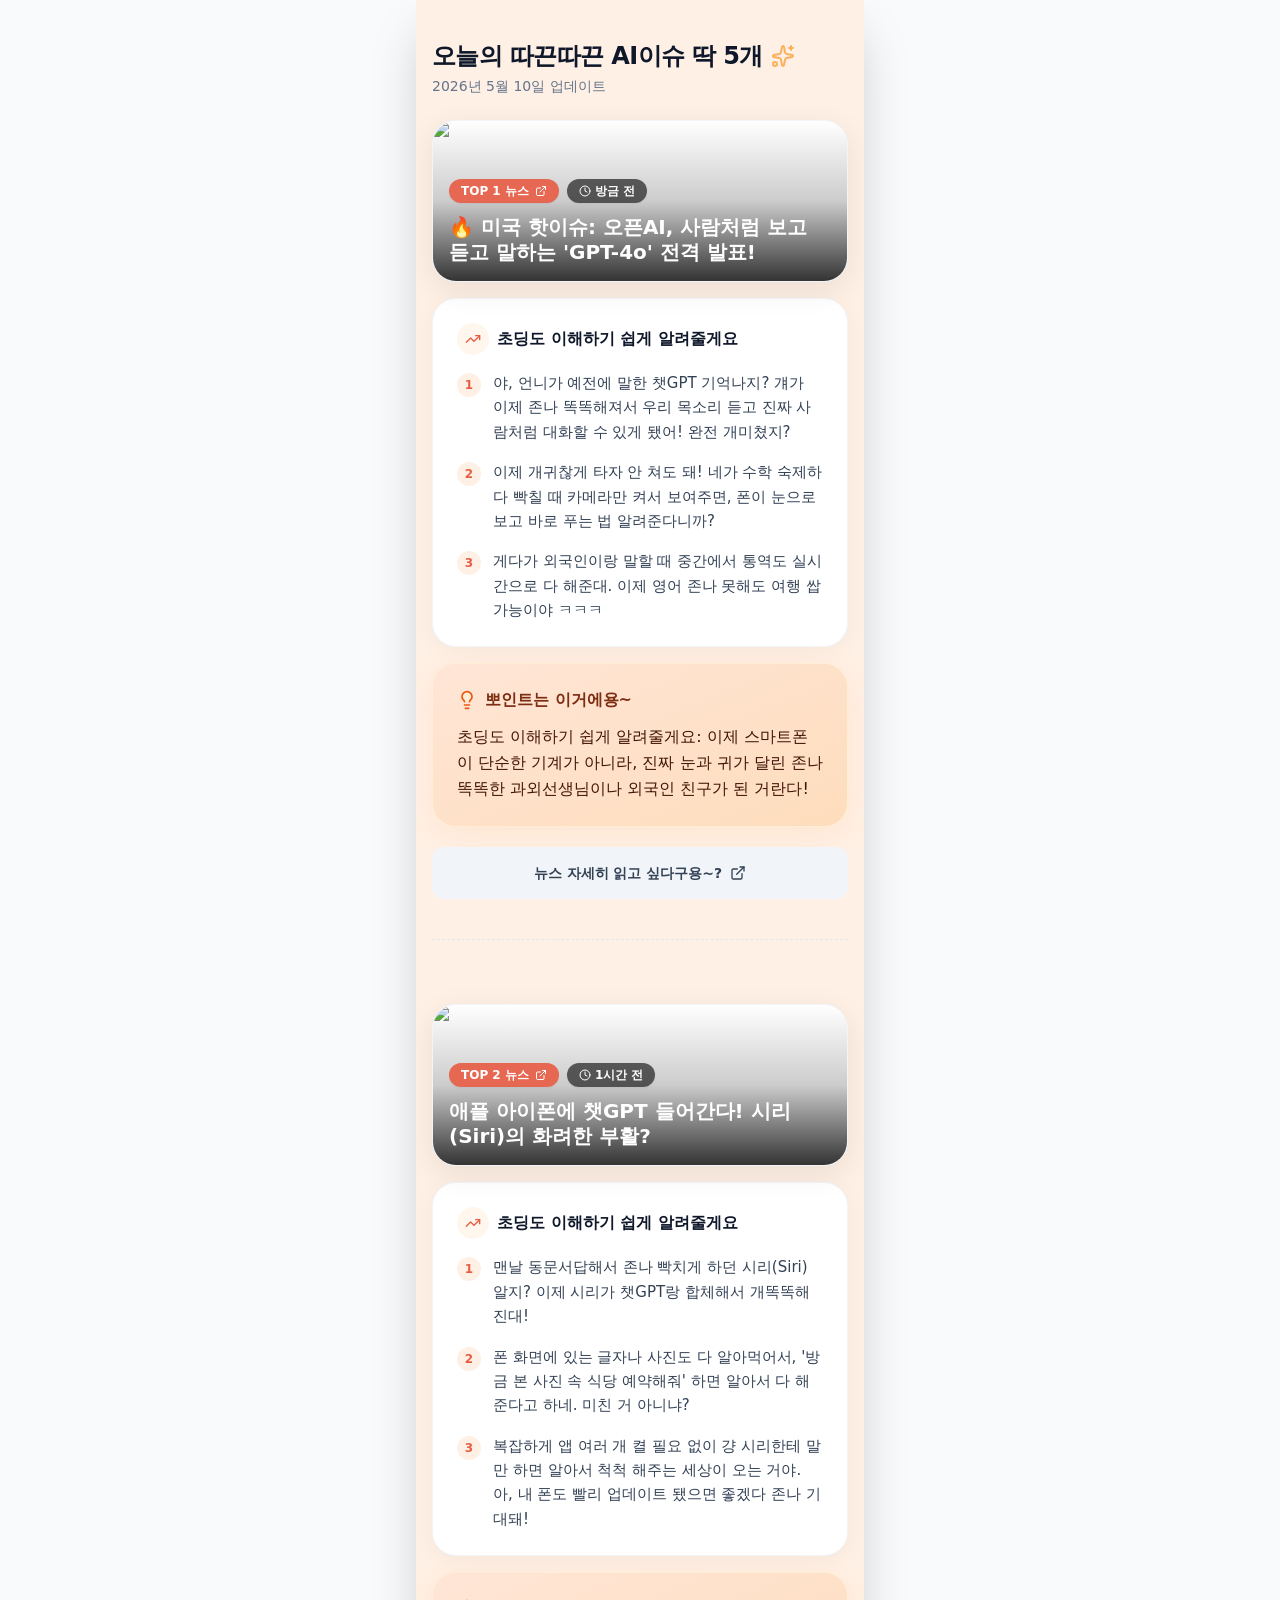
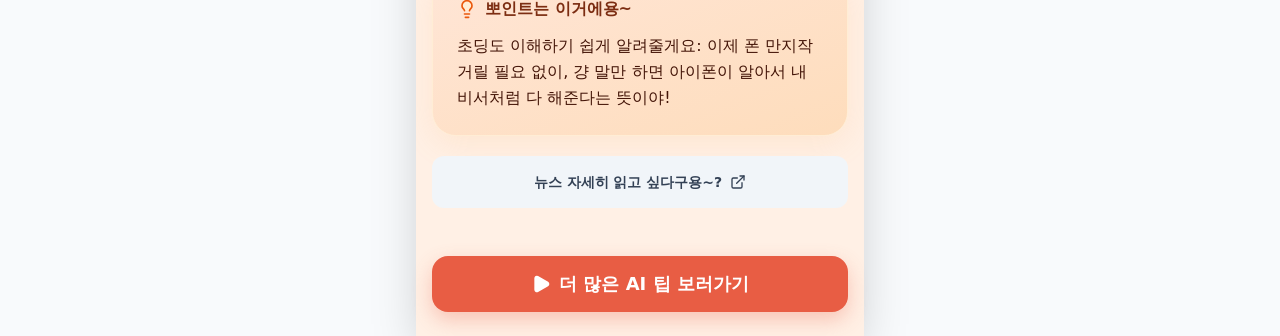
==== commit 3ce103a4: "상단 제목 링크 연결 수정" ====
--- a/index.html
+++ b/index.html
@@ -1 +1 @@
-<!DOCTYPE html><html lang="ko"><head><meta charSet="utf-8"/><meta name="viewport" content="width=device-width, initial-scale=1, maximum-scale=1, user-scalable=no"/><link rel="preload" as="image" href="https://images.unsplash.com/photo-1533738363-b7f9aef128ce?auto=format&amp;fit=crop&amp;q=80&amp;w=800"/><link rel="stylesheet" href="/_next/static/chunks/0gb9y3o9y0lze.css" data-precedence="next"/><link rel="preload" as="script" fetchPriority="low" href="/_next/static/chunks/0bhkdh7q506uf.js"/><script src="/_next/static/chunks/17.ywy2pmun2i.js" async=""></script><script src="/_next/static/chunks/0gey4gss_xkc5.js" async=""></script><script src="/_next/static/chunks/0rt2nf~0h5b3i.js" async=""></script><script src="/_next/static/chunks/turbopack-1329~bxfrcyzy.js" async=""></script><script src="/_next/static/chunks/14n0akzx9pzym.js" async=""></script><script src="/_next/static/chunks/0zlunbuif2pqs.js" async=""></script><script src="/_next/static/chunks/0khnt3zt62_sh.js" async=""></script><script src="/_next/static/chunks/0bll6rvmgy.x8.js" async=""></script><meta name="theme-color" content="#2563eb"/><title>AI Daily Vibe | 당신의 아침을 여는 AI 트렌드</title><meta name="description" content="매일 아침 가장 중요한 미국 AI/Tech 뉴스를 요약하고 비즈니스 인사이트를 제공합니다."/><link rel="manifest" href="/manifest.json"/><meta name="mobile-web-app-capable" content="yes"/><meta name="apple-mobile-web-app-title" content="AI Daily Vibe"/><meta name="apple-mobile-web-app-status-bar-style" content="default"/><link rel="icon" href="/favicon.ico?favicon.0x3dzn~oxb6tn.ico" sizes="256x256" type="image/x-icon"/><link rel="icon" href="/icon?847c12004105aa24" type="image/png" sizes="512x512"/><script src="/_next/static/chunks/03~yq9q893hmn.js" noModule=""></script></head><body class="antialiased font-sans bg-slate-50 dark:bg-slate-900 text-slate-900 dark:text-slate-50 relative overscroll-none"><div hidden=""><!--$--><!--/$--></div><div class="max-w-md mx-auto min-h-[100dvh] bg-vibe-bg dark:bg-slate-950 shadow-2xl relative flex flex-col"><div class="flex-1 overflow-y-auto pb-24"><div class="relative min-h-screen"><div class="absolute w-full flex justify-center items-center py-4 top-0 left-0 overflow-hidden" style="height:0px;opacity:0"><svg xmlns="http://www.w3.org/2000/svg" width="24" height="24" viewBox="0 0 24 24" fill="none" stroke="currentColor" stroke-width="2" stroke-linecap="round" stroke-linejoin="round" class="lucide lucide-refresh-cw w-6 h-6 text-slate-400" aria-hidden="true" style="transform:rotate(0deg)"><path d="M3 12a9 9 0 0 1 9-9 9.75 9.75 0 0 1 6.74 2.74L21 8"></path><path d="M21 3v5h-5"></path><path d="M21 12a9 9 0 0 1-9 9 9.75 9.75 0 0 1-6.74-2.74L3 16"></path><path d="M8 16H3v5"></path></svg></div><div style="transform:translateY(0px)" class="transition-transform duration-200"><main class="flex flex-col min-h-screen px-4 py-8 max-w-md mx-auto relative pb-8"><header class="mb-6 flex items-center justify-between mt-2"><div><div style="margin-bottom:40px"><a href="https://docs.google.com/presentation/d/1Q09xkgpVCPNxssVdhP3l1atS7deIxAHvJDCJJ7bZCrQ/edit?usp=sharing" target="_blank" rel="noopener noreferrer" style="color:#4B2C20;font-weight:bold;font-size:24px">AI 릴스 제작 가이드 및 기획안 확인하기</a></div><h1 class="text-2xl font-extrabold tracking-tight text-slate-900 dark:text-white flex items-center gap-2">오늘의 따끈따끈 AI이슈 딱 5개  <svg xmlns="http://www.w3.org/2000/svg" width="24" height="24" viewBox="0 0 24 24" fill="none" stroke="currentColor" stroke-width="2" stroke-linecap="round" stroke-linejoin="round" class="lucide lucide-sparkles w-6 h-6 text-vibe-accent" aria-hidden="true"><path d="M11.017 2.814a1 1 0 0 1 1.966 0l1.051 5.558a2 2 0 0 0 1.594 1.594l5.558 1.051a1 1 0 0 1 0 1.966l-5.558 1.051a2 2 0 0 0-1.594 1.594l-1.051 5.558a1 1 0 0 1-1.966 0l-1.051-5.558a2 2 0 0 0-1.594-1.594l-5.558-1.051a1 1 0 0 1 0-1.966l5.558-1.051a2 2 0 0 0 1.594-1.594z"></path><path d="M20 2v4"></path><path d="M22 4h-4"></path><circle cx="4" cy="20" r="2"></circle></svg></h1><p class="text-sm text-slate-500 font-medium mt-1">2026년 5월 10일<!-- --> 업데이트</p></div></header><div class="flex flex-col gap-10 select-none"><div class="grid grid-cols-1 gap-4"><a href="https://openai.com/index/hello-gpt-4o/" target="_blank" rel="noopener noreferrer" class="block col-span-1 rounded-3xl overflow-hidden shadow-[0_8px_30px_rgb(0,0,0,0.08)] bg-white dark:bg-slate-800 border border-slate-100 dark:border-slate-700 relative group cursor-pointer active:scale-[0.98] transition-transform"><div class="relative w-full h-40"><img alt="🔥 미국 핫이슈: 오픈AI, 사람처럼 보고 듣고 말하는 &#x27;GPT-4o&#x27; 전격 발표!" decoding="async" data-nimg="fill" class="object-cover transition-transform duration-500 group-hover:scale-105" style="position:absolute;height:100%;width:100%;left:0;top:0;right:0;bottom:0;color:transparent" src="https://images.unsplash.com/photo-1533738363-b7f9aef128ce?auto=format&amp;fit=crop&amp;q=80&amp;w=800"/><div class="absolute inset-0 bg-gradient-to-t from-black/80 via-black/20 to-transparent"></div><div class="absolute bottom-4 left-4 right-4 text-white"><div class="flex gap-2 mb-3"><span class="px-3 py-1 bg-vibe-primary/90 backdrop-blur-md rounded-full text-xs font-semibold inline-flex items-center gap-1 shadow-sm">TOP <!-- -->1<!-- --> 뉴스 <svg xmlns="http://www.w3.org/2000/svg" width="24" height="24" viewBox="0 0 24 24" fill="none" stroke="currentColor" stroke-width="2" stroke-linecap="round" stroke-linejoin="round" class="lucide lucide-external-link w-3 h-3 ml-0.5" aria-hidden="true"><path d="M15 3h6v6"></path><path d="M10 14 21 3"></path><path d="M18 13v6a2 2 0 0 1-2 2H5a2 2 0 0 1-2-2V8a2 2 0 0 1 2-2h6"></path></svg></span><span class="px-3 py-1 bg-black/60 backdrop-blur-md rounded-full text-xs font-semibold inline-flex items-center gap-1 shadow-sm"><svg xmlns="http://www.w3.org/2000/svg" width="24" height="24" viewBox="0 0 24 24" fill="none" stroke="currentColor" stroke-width="2" stroke-linecap="round" stroke-linejoin="round" class="lucide lucide-clock w-3 h-3" aria-hidden="true"><circle cx="12" cy="12" r="10"></circle><path d="M12 6v6l4 2"></path></svg> <!-- -->방금 전</span></div><h2 class="text-xl font-bold leading-tight line-clamp-2">🔥 미국 핫이슈: 오픈AI, 사람처럼 보고 듣고 말하는 &#x27;GPT-4o&#x27; 전격 발표!</h2></div></div></a><section class="col-span-1 rounded-3xl p-6 shadow-[0_4px_24px_rgb(0,0,0,0.04)] bg-white dark:bg-slate-800 border border-slate-100 dark:border-slate-700"><div class="flex items-center gap-2 mb-4"><div class="w-8 h-8 rounded-full bg-orange-50 dark:bg-orange-900/40 flex items-center justify-center"><svg xmlns="http://www.w3.org/2000/svg" width="24" height="24" viewBox="0 0 24 24" fill="none" stroke="currentColor" stroke-width="2" stroke-linecap="round" stroke-linejoin="round" class="lucide lucide-trending-up w-4 h-4 text-vibe-primary dark:text-vibe-accent" aria-hidden="true"><path d="M16 7h6v6"></path><path d="m22 7-8.5 8.5-5-5L2 17"></path></svg></div><h3 class="font-bold text-slate-900 dark:text-white">초딩도 이해하기 쉽게 알려줄게요</h3></div><ul class="space-y-4"><li class="flex items-start gap-3 text-slate-700 dark:text-slate-300"><span class="flex-shrink-0 w-6 h-6 rounded-full bg-vibe-bg dark:bg-slate-700 flex items-center justify-center text-xs font-bold text-vibe-primary dark:text-vibe-accent mt-0.5">1</span><p class="text-[15px] leading-relaxed">야, 언니가 예전에 말한 챗GPT 기억나지? 걔가 이제 존나 똑똑해져서 우리 목소리 듣고 진짜 사람처럼 대화할 수 있게 됐어! 완전 개미쳤지?</p></li><li class="flex items-start gap-3 text-slate-700 dark:text-slate-300"><span class="flex-shrink-0 w-6 h-6 rounded-full bg-vibe-bg dark:bg-slate-700 flex items-center justify-center text-xs font-bold text-vibe-primary dark:text-vibe-accent mt-0.5">2</span><p class="text-[15px] leading-relaxed">이제 개귀찮게 타자 안 쳐도 돼! 네가 수학 숙제하다 빡칠 때 카메라만 켜서 보여주면, 폰이 눈으로 보고 바로 푸는 법 알려준다니까?</p></li><li class="flex items-start gap-3 text-slate-700 dark:text-slate-300"><span class="flex-shrink-0 w-6 h-6 rounded-full bg-vibe-bg dark:bg-slate-700 flex items-center justify-center text-xs font-bold text-vibe-primary dark:text-vibe-accent mt-0.5">3</span><p class="text-[15px] leading-relaxed">게다가 외국인이랑 말할 때 중간에서 통역도 실시간으로 다 해준대. 이제 영어 존나 못해도 여행 쌉가능이야 ㅋㅋㅋ</p></li></ul></section><section class="col-span-1 rounded-3xl p-6 shadow-[0_8px_30px_rgb(251,176,92,0.15)] bg-gradient-to-br from-vibe-gradStart/40 to-vibe-gradEnd/30 dark:from-[#3a2012] dark:to-[#221008] border border-orange-100 dark:border-orange-900/50"><div class="flex items-center gap-2 mb-3"><svg xmlns="http://www.w3.org/2000/svg" width="24" height="24" viewBox="0 0 24 24" fill="none" stroke="currentColor" stroke-width="2" stroke-linecap="round" stroke-linejoin="round" class="lucide lucide-lightbulb w-5 h-5 text-orange-600 dark:text-orange-400 fill-orange-100 dark:fill-orange-900/50" aria-hidden="true"><path d="M15 14c.2-1 .7-1.7 1.5-2.5 1-.9 1.5-2.2 1.5-3.5A6 6 0 0 0 6 8c0 1 .2 2.2 1.5 3.5.7.7 1.3 1.5 1.5 2.5"></path><path d="M9 18h6"></path><path d="M10 22h4"></path></svg><h3 class="font-extrabold text-orange-900 dark:text-orange-300">뽀인트는 이거에용~</h3></div><p class="text-[16px] font-medium text-orange-950 dark:text-orange-100 leading-relaxed">초딩도 이해하기 쉽게 알려줄게요: 이제 스마트폰이 단순한 기계가 아니라, 진짜 눈과 귀가 달린 존나 똑똑한 과외선생님이나 외국인 친구가 된 거란다!</p></section><div class="mt-1"><a href="https://openai.com/index/hello-gpt-4o/" target="_blank" rel="noopener noreferrer" class="flex items-center justify-center gap-2 w-full py-4 rounded-xl bg-slate-100 hover:bg-slate-200 dark:bg-slate-800 dark:hover:bg-slate-700 text-slate-700 dark:text-slate-200 font-bold text-sm transition-colors active:scale-[0.98]">뉴스 자세히 읽고 싶다구용~?  <svg xmlns="http://www.w3.org/2000/svg" width="24" height="24" viewBox="0 0 24 24" fill="none" stroke="currentColor" stroke-width="2" stroke-linecap="round" stroke-linejoin="round" class="lucide lucide-external-link w-4 h-4" aria-hidden="true"><path d="M15 3h6v6"></path><path d="M10 14 21 3"></path><path d="M18 13v6a2 2 0 0 1-2 2H5a2 2 0 0 1-2-2V8a2 2 0 0 1 2-2h6"></path></svg></a></div><div class="my-6 border-b border-dashed border-slate-200 dark:border-slate-800"></div></div><div class="grid grid-cols-1 gap-4"><a href="https://www.apple.com" target="_blank" rel="noopener noreferrer" class="block col-span-1 rounded-3xl overflow-hidden shadow-[0_8px_30px_rgb(0,0,0,0.08)] bg-white dark:bg-slate-800 border border-slate-100 dark:border-slate-700 relative group cursor-pointer active:scale-[0.98] transition-transform"><div class="relative w-full h-40"><img alt="애플 아이폰에 챗GPT 들어간다! 시리(Siri)의 화려한 부활?" loading="lazy" decoding="async" data-nimg="fill" class="object-cover transition-transform duration-500 group-hover:scale-105" style="position:absolute;height:100%;width:100%;left:0;top:0;right:0;bottom:0;color:transparent" src="https://images.unsplash.com/photo-1583511655857-d19b40a7a54e?auto=format&amp;fit=crop&amp;q=80&amp;w=800"/><div class="absolute inset-0 bg-gradient-to-t from-black/80 via-black/20 to-transparent"></div><div class="absolute bottom-4 left-4 right-4 text-white"><div class="flex gap-2 mb-3"><span class="px-3 py-1 bg-vibe-primary/90 backdrop-blur-md rounded-full text-xs font-semibold inline-flex items-center gap-1 shadow-sm">TOP <!-- -->2<!-- --> 뉴스 <svg xmlns="http://www.w3.org/2000/svg" width="24" height="24" viewBox="0 0 24 24" fill="none" stroke="currentColor" stroke-width="2" stroke-linecap="round" stroke-linejoin="round" class="lucide lucide-external-link w-3 h-3 ml-0.5" aria-hidden="true"><path d="M15 3h6v6"></path><path d="M10 14 21 3"></path><path d="M18 13v6a2 2 0 0 1-2 2H5a2 2 0 0 1-2-2V8a2 2 0 0 1 2-2h6"></path></svg></span><span class="px-3 py-1 bg-black/60 backdrop-blur-md rounded-full text-xs font-semibold inline-flex items-center gap-1 shadow-sm"><svg xmlns="http://www.w3.org/2000/svg" width="24" height="24" viewBox="0 0 24 24" fill="none" stroke="currentColor" stroke-width="2" stroke-linecap="round" stroke-linejoin="round" class="lucide lucide-clock w-3 h-3" aria-hidden="true"><circle cx="12" cy="12" r="10"></circle><path d="M12 6v6l4 2"></path></svg> <!-- -->1시간 전</span></div><h2 class="text-xl font-bold leading-tight line-clamp-2">애플 아이폰에 챗GPT 들어간다! 시리(Siri)의 화려한 부활?</h2></div></div></a><section class="col-span-1 rounded-3xl p-6 shadow-[0_4px_24px_rgb(0,0,0,0.04)] bg-white dark:bg-slate-800 border border-slate-100 dark:border-slate-700"><div class="flex items-center gap-2 mb-4"><div class="w-8 h-8 rounded-full bg-orange-50 dark:bg-orange-900/40 flex items-center justify-center"><svg xmlns="http://www.w3.org/2000/svg" width="24" height="24" viewBox="0 0 24 24" fill="none" stroke="currentColor" stroke-width="2" stroke-linecap="round" stroke-linejoin="round" class="lucide lucide-trending-up w-4 h-4 text-vibe-primary dark:text-vibe-accent" aria-hidden="true"><path d="M16 7h6v6"></path><path d="m22 7-8.5 8.5-5-5L2 17"></path></svg></div><h3 class="font-bold text-slate-900 dark:text-white">초딩도 이해하기 쉽게 알려줄게요</h3></div><ul class="space-y-4"><li class="flex items-start gap-3 text-slate-700 dark:text-slate-300"><span class="flex-shrink-0 w-6 h-6 rounded-full bg-vibe-bg dark:bg-slate-700 flex items-center justify-center text-xs font-bold text-vibe-primary dark:text-vibe-accent mt-0.5">1</span><p class="text-[15px] leading-relaxed">맨날 동문서답해서 존나 빡치게 하던 시리(Siri) 알지? 이제 시리가 챗GPT랑 합체해서 개똑똑해진대!</p></li><li class="flex items-start gap-3 text-slate-700 dark:text-slate-300"><span class="flex-shrink-0 w-6 h-6 rounded-full bg-vibe-bg dark:bg-slate-700 flex items-center justify-center text-xs font-bold text-vibe-primary dark:text-vibe-accent mt-0.5">2</span><p class="text-[15px] leading-relaxed">폰 화면에 있는 글자나 사진도 다 알아먹어서, &#x27;방금 본 사진 속 식당 예약해줘&#x27; 하면 알아서 다 해준다고 하네. 미친 거 아니냐?</p></li><li class="flex items-start gap-3 text-slate-700 dark:text-slate-300"><span class="flex-shrink-0 w-6 h-6 rounded-full bg-vibe-bg dark:bg-slate-700 flex items-center justify-center text-xs font-bold text-vibe-primary dark:text-vibe-accent mt-0.5">3</span><p class="text-[15px] leading-relaxed">복잡하게 앱 여러 개 켤 필요 없이 걍 시리한테 말만 하면 알아서 척척 해주는 세상이 오는 거야. 아, 내 폰도 빨리 업데이트 됐으면 좋겠다 존나 기대돼!</p></li></ul></section><section class="col-span-1 rounded-3xl p-6 shadow-[0_8px_30px_rgb(251,176,92,0.15)] bg-gradient-to-br from-vibe-gradStart/40 to-vibe-gradEnd/30 dark:from-[#3a2012] dark:to-[#221008] border border-orange-100 dark:border-orange-900/50"><div class="flex items-center gap-2 mb-3"><svg xmlns="http://www.w3.org/2000/svg" width="24" height="24" viewBox="0 0 24 24" fill="none" stroke="currentColor" stroke-width="2" stroke-linecap="round" stroke-linejoin="round" class="lucide lucide-lightbulb w-5 h-5 text-orange-600 dark:text-orange-400 fill-orange-100 dark:fill-orange-900/50" aria-hidden="true"><path d="M15 14c.2-1 .7-1.7 1.5-2.5 1-.9 1.5-2.2 1.5-3.5A6 6 0 0 0 6 8c0 1 .2 2.2 1.5 3.5.7.7 1.3 1.5 1.5 2.5"></path><path d="M9 18h6"></path><path d="M10 22h4"></path></svg><h3 class="font-extrabold text-orange-900 dark:text-orange-300">뽀인트는 이거에용~</h3></div><p class="text-[16px] font-medium text-orange-950 dark:text-orange-100 leading-relaxed">초딩도 이해하기 쉽게 알려줄게요: 이제 폰 만지작거릴 필요 없이, 걍 말만 하면 아이폰이 알아서 내 비서처럼 다 해준다는 뜻이야!</p></section><div class="mt-1"><a href="https://www.apple.com" target="_blank" rel="noopener noreferrer" class="flex items-center justify-center gap-2 w-full py-4 rounded-xl bg-slate-100 hover:bg-slate-200 dark:bg-slate-800 dark:hover:bg-slate-700 text-slate-700 dark:text-slate-200 font-bold text-sm transition-colors active:scale-[0.98]">뉴스 자세히 읽고 싶다구용~?  <svg xmlns="http://www.w3.org/2000/svg" width="24" height="24" viewBox="0 0 24 24" fill="none" stroke="currentColor" stroke-width="2" stroke-linecap="round" stroke-linejoin="round" class="lucide lucide-external-link w-4 h-4" aria-hidden="true"><path d="M15 3h6v6"></path><path d="M10 14 21 3"></path><path d="M18 13v6a2 2 0 0 1-2 2H5a2 2 0 0 1-2-2V8a2 2 0 0 1 2-2h6"></path></svg></a></div></div></div></main><!--$--><!--/$--></div></div></div><div class="absolute bottom-0 w-full p-4 bg-gradient-to-t from-vibe-bg via-vibe-bg to-vibe-bg/0 dark:from-slate-950 dark:via-slate-950 dark:to-transparent pt-12 pb-6 z-50"><a href="https://youtube.com/" target="_blank" rel="noopener noreferrer" class="group flex items-center justify-center gap-2 w-full h-[56px] rounded-2xl bg-vibe-primary hover:opacity-90 active:scale-[0.98] transition-all duration-200 text-white font-bold text-lg shadow-[0_8px_20px_rgb(232,93,68,0.3)] dark:shadow-[0_8px_20px_rgb(232,93,68,0.2)]"><svg xmlns="http://www.w3.org/2000/svg" width="24" height="24" viewBox="0 0 24 24" fill="none" stroke="currentColor" stroke-width="2" stroke-linecap="round" stroke-linejoin="round" class="lucide lucide-play w-5 h-5 fill-white" aria-hidden="true"><path d="M5 5a2 2 0 0 1 3.008-1.728l11.997 6.998a2 2 0 0 1 .003 3.458l-12 7A2 2 0 0 1 5 19z"></path></svg>더 많은 AI 팁 보러가기</a></div></div><script src="/_next/static/chunks/0bhkdh7q506uf.js" id="_R_" async=""></script><script>(self.__next_f=self.__next_f||[]).push([0])</script><script>self.__next_f.push([1,"1:\"$Sreact.fragment\"\n2:I[48430,[\"/_next/static/chunks/14n0akzx9pzym.js\"],\"PullToRefresh\"]\n3:I[25557,[\"/_next/static/chunks/0zlunbuif2pqs.js\",\"/_next/static/chunks/0khnt3zt62_sh.js\"],\"default\"]\n4:I[79518,[\"/_next/static/chunks/0zlunbuif2pqs.js\",\"/_next/static/chunks/0khnt3zt62_sh.js\"],\"default\"]\n5:I[49339,[\"/_next/static/chunks/14n0akzx9pzym.js\",\"/_next/static/chunks/0bll6rvmgy.x8.js\"],\"default\"]\n7:I[78351,[\"/_next/static/chunks/0zlunbuif2pqs.js\",\"/_next/static/chunks/0khnt3zt62_sh.js\"],\"OutletBoundary\"]\n8:\"$Sreact.suspense\"\na:I[78351,[\"/_next/static/chunks/0zlunbuif2pqs.js\",\"/_next/static/chunks/0khnt3zt62_sh.js\"],\"ViewportBoundary\"]\nc:I[78351,[\"/_next/static/chunks/0zlunbuif2pqs.js\",\"/_next/static/chunks/0khnt3zt62_sh.js\"],\"MetadataBoundary\"]\ne:I[47240,[\"/_next/static/chunks/14n0akzx9pzym.js\"],\"default\",1]\n:HL[\"/_next/static/chunks/0gb9y3o9y0lze.css\",\"style\"]\n"])</script><script>self.__next_f.push([1,"0:{\"P\":null,\"c\":[\"\",\"\"],\"q\":\"\",\"i\":false,\"f\":[[[\"\",{\"children\":[\"__PAGE__\",{}]},\"$undefined\",\"$undefined\",16],[[\"$\",\"$1\",\"c\",{\"children\":[[[\"$\",\"link\",\"0\",{\"rel\":\"stylesheet\",\"href\":\"/_next/static/chunks/0gb9y3o9y0lze.css\",\"precedence\":\"next\",\"crossOrigin\":\"$undefined\",\"nonce\":\"$undefined\"}],[\"$\",\"script\",\"script-0\",{\"src\":\"/_next/static/chunks/14n0akzx9pzym.js\",\"async\":true,\"nonce\":\"$undefined\"}]],[\"$\",\"html\",null,{\"lang\":\"ko\",\"children\":[\"$\",\"body\",null,{\"className\":\"antialiased font-sans bg-slate-50 dark:bg-slate-900 text-slate-900 dark:text-slate-50 relative overscroll-none\",\"children\":[\"$\",\"div\",null,{\"className\":\"max-w-md mx-auto min-h-[100dvh] bg-vibe-bg dark:bg-slate-950 shadow-2xl relative flex flex-col\",\"children\":[[\"$\",\"div\",null,{\"className\":\"flex-1 overflow-y-auto pb-24\",\"children\":[\"$\",\"$L2\",null,{\"children\":[\"$\",\"$L3\",null,{\"parallelRouterKey\":\"children\",\"error\":\"$undefined\",\"errorStyles\":\"$undefined\",\"errorScripts\":\"$undefined\",\"template\":[\"$\",\"$L4\",null,{}],\"templateStyles\":\"$undefined\",\"templateScripts\":\"$undefined\",\"notFound\":[[[\"$\",\"title\",null,{\"children\":\"404: This page could not be found.\"}],[\"$\",\"div\",null,{\"style\":{\"fontFamily\":\"system-ui,\\\"Segoe UI\\\",Roboto,Helvetica,Arial,sans-serif,\\\"Apple Color Emoji\\\",\\\"Segoe UI Emoji\\\"\",\"height\":\"100vh\",\"textAlign\":\"center\",\"display\":\"flex\",\"flexDirection\":\"column\",\"alignItems\":\"center\",\"justifyContent\":\"center\"},\"children\":[\"$\",\"div\",null,{\"children\":[[\"$\",\"style\",null,{\"dangerouslySetInnerHTML\":{\"__html\":\"body{color:#000;background:#fff;margin:0}.next-error-h1{border-right:1px solid rgba(0,0,0,.3)}@media (prefers-color-scheme:dark){body{color:#fff;background:#000}.next-error-h1{border-right:1px solid rgba(255,255,255,.3)}}\"}}],[\"$\",\"h1\",null,{\"className\":\"next-error-h1\",\"style\":{\"display\":\"inline-block\",\"margin\":\"0 20px 0 0\",\"padding\":\"0 23px 0 0\",\"fontSize\":24,\"fontWeight\":500,\"verticalAlign\":\"top\",\"lineHeight\":\"49px\"},\"children\":404}],[\"$\",\"div\",null,{\"style\":{\"display\":\"inline-block\"},\"children\":[\"$\",\"h2\",null,{\"style\":{\"fontSize\":14,\"fontWeight\":400,\"lineHeight\":\"49px\",\"margin\":0},\"children\":\"This page could not be found.\"}]}]]}]}]],[]],\"forbidden\":\"$undefined\",\"unauthorized\":\"$undefined\"}]}]}],[\"$\",\"div\",null,{\"className\":\"absolute bottom-0 w-full p-4 bg-gradient-to-t from-vibe-bg via-vibe-bg to-vibe-bg/0 dark:from-slate-950 dark:via-slate-950 dark:to-transparent pt-12 pb-6 z-50\",\"children\":[\"$\",\"a\",null,{\"href\":\"https://youtube.com/\",\"target\":\"_blank\",\"rel\":\"noopener noreferrer\",\"className\":\"group flex items-center justify-center gap-2 w-full h-[56px] rounded-2xl bg-vibe-primary hover:opacity-90 active:scale-[0.98] transition-all duration-200 text-white font-bold text-lg shadow-[0_8px_20px_rgb(232,93,68,0.3)] dark:shadow-[0_8px_20px_rgb(232,93,68,0.2)]\",\"children\":[[\"$\",\"$L5\",null,{\"ref\":\"$undefined\",\"iconNode\":[[\"path\",{\"d\":\"M5 5a2 2 0 0 1 3.008-1.728l11.997 6.998a2 2 0 0 1 .003 3.458l-12 7A2 2 0 0 1 5 19z\",\"key\":\"10ikf1\"}]],\"className\":\"lucide-play w-5 h-5 fill-white\"}],\"더 많은 AI 팁 보러가기\"]}]}]]}]}]}]]}],{\"children\":[[\"$\",\"$1\",\"c\",{\"children\":[\"$L6\",[[\"$\",\"script\",\"script-0\",{\"src\":\"/_next/static/chunks/0bll6rvmgy.x8.js\",\"async\":true,\"nonce\":\"$undefined\"}]],[\"$\",\"$L7\",null,{\"children\":[\"$\",\"$8\",null,{\"name\":\"Next.MetadataOutlet\",\"children\":\"$@9\"}]}]]}],{},null,false,null]},null,false,null],[\"$\",\"$1\",\"h\",{\"children\":[null,[\"$\",\"$La\",null,{\"children\":\"$Lb\"}],[\"$\",\"div\",null,{\"hidden\":true,\"children\":[\"$\",\"$Lc\",null,{\"children\":[\"$\",\"$8\",null,{\"name\":\"Next.Metadata\",\"children\":\"$Ld\"}]}]}],null]}],false]],\"m\":\"$undefined\",\"G\":[\"$e\",[[\"$\",\"link\",\"0\",{\"rel\":\"stylesheet\",\"href\":\"/_next/static/chunks/0gb9y3o9y0lze.css\",\"precedence\":\"next\",\"crossOrigin\":\"$undefined\",\"nonce\":\"$undefined\"}]]],\"S\":true,\"h\":null,\"s\":\"$undefined\",\"l\":\"$undefined\",\"p\":\"$undefined\",\"d\":\"$undefined\",\"b\":\"6WF2g5LfXA7rnWDzJOztn\"}\n"])</script><script>self.__next_f.push([1,"f:I[55702,[\"/_next/static/chunks/14n0akzx9pzym.js\",\"/_next/static/chunks/0bll6rvmgy.x8.js\"],\"Image\"]\n"])</script><script>self.__next_f.push([1,"6:[\"$\",\"main\",null,{\"className\":\"flex flex-col min-h-screen px-4 py-8 max-w-md mx-auto relative pb-8\",\"children\":[[\"$\",\"header\",null,{\"className\":\"mb-6 flex items-center justify-between mt-2\",\"children\":[\"$\",\"div\",null,{\"children\":[[\"$\",\"div\",null,{\"style\":{\"marginBottom\":\"40px\"},\"children\":[\"$\",\"a\",null,{\"href\":\"https://docs.google.com/presentation/d/1Q09xkgpVCPNxssVdhP3l1atS7deIxAHvJDCJJ7bZCrQ/edit?usp=sharing\",\"target\":\"_blank\",\"rel\":\"noopener noreferrer\",\"style\":{\"color\":\"#4B2C20\",\"fontWeight\":\"bold\",\"fontSize\":\"24px\"},\"children\":\"AI 릴스 제작 가이드 및 기획안 확인하기\"}]}],[\"$\",\"h1\",null,{\"className\":\"text-2xl font-extrabold tracking-tight text-slate-900 dark:text-white flex items-center gap-2\",\"children\":[\"오늘의 따끈따끈 AI이슈 딱 5개  \",[\"$\",\"$L5\",null,{\"ref\":\"$undefined\",\"iconNode\":[[\"path\",{\"d\":\"M11.017 2.814a1 1 0 0 1 1.966 0l1.051 5.558a2 2 0 0 0 1.594 1.594l5.558 1.051a1 1 0 0 1 0 1.966l-5.558 1.051a2 2 0 0 0-1.594 1.594l-1.051 5.558a1 1 0 0 1-1.966 0l-1.051-5.558a2 2 0 0 0-1.594-1.594l-5.558-1.051a1 1 0 0 1 0-1.966l5.558-1.051a2 2 0 0 0 1.594-1.594z\",\"key\":\"1s2grr\"}],[\"path\",{\"d\":\"M20 2v4\",\"key\":\"1rf3ol\"}],[\"path\",{\"d\":\"M22 4h-4\",\"key\":\"gwowj6\"}],[\"circle\",{\"cx\":\"4\",\"cy\":\"20\",\"r\":\"2\",\"key\":\"6kqj1y\"}]],\"className\":\"lucide-sparkles w-6 h-6 text-vibe-accent\"}]]}],[\"$\",\"p\",null,{\"className\":\"text-sm text-slate-500 font-medium mt-1\",\"children\":[\"2026년 5월 10일\",\" 업데이트\"]}]]}]}],[\"$\",\"div\",null,{\"className\":\"flex flex-col gap-10 select-none\",\"children\":[[\"$\",\"div\",\"1\",{\"className\":\"grid grid-cols-1 gap-4\",\"children\":[[\"$\",\"a\",null,{\"href\":\"https://openai.com/index/hello-gpt-4o/\",\"target\":\"_blank\",\"rel\":\"noopener noreferrer\",\"className\":\"block col-span-1 rounded-3xl overflow-hidden shadow-[0_8px_30px_rgb(0,0,0,0.08)] bg-white dark:bg-slate-800 border border-slate-100 dark:border-slate-700 relative group cursor-pointer active:scale-[0.98] transition-transform\",\"children\":[\"$\",\"div\",null,{\"className\":\"relative w-full h-40\",\"children\":[[\"$\",\"$Lf\",null,{\"src\":\"https://images.unsplash.com/photo-1533738363-b7f9aef128ce?auto=format\u0026fit=crop\u0026q=80\u0026w=800\",\"alt\":\"🔥 미국 핫이슈: 오픈AI, 사람처럼 보고 듣고 말하는 'GPT-4o' 전격 발표!\",\"fill\":true,\"className\":\"object-cover transition-transform duration-500 group-hover:scale-105\",\"priority\":true}],[\"$\",\"div\",null,{\"className\":\"absolute inset-0 bg-gradient-to-t from-black/80 via-black/20 to-transparent\"}],[\"$\",\"div\",null,{\"className\":\"absolute bottom-4 left-4 right-4 text-white\",\"children\":[[\"$\",\"div\",null,{\"className\":\"flex gap-2 mb-3\",\"children\":[[\"$\",\"span\",null,{\"className\":\"px-3 py-1 bg-vibe-primary/90 backdrop-blur-md rounded-full text-xs font-semibold inline-flex items-center gap-1 shadow-sm\",\"children\":[\"TOP \",1,\" 뉴스 \",[\"$\",\"$L5\",null,{\"ref\":\"$undefined\",\"iconNode\":[[\"path\",{\"d\":\"M15 3h6v6\",\"key\":\"1q9fwt\"}],[\"path\",{\"d\":\"M10 14 21 3\",\"key\":\"gplh6r\"}],[\"path\",{\"d\":\"M18 13v6a2 2 0 0 1-2 2H5a2 2 0 0 1-2-2V8a2 2 0 0 1 2-2h6\",\"key\":\"a6xqqp\"}]],\"className\":\"lucide-external-link w-3 h-3 ml-0.5\"}]]}],[\"$\",\"span\",null,{\"className\":\"px-3 py-1 bg-black/60 backdrop-blur-md rounded-full text-xs font-semibold inline-flex items-center gap-1 shadow-sm\",\"children\":[[\"$\",\"$L5\",null,{\"ref\":\"$undefined\",\"iconNode\":[[\"circle\",{\"cx\":\"12\",\"cy\":\"12\",\"r\":\"10\",\"key\":\"1mglay\"}],[\"path\",{\"d\":\"M12 6v6l4 2\",\"key\":\"mmk7yg\"}]],\"className\":\"lucide-clock w-3 h-3\"}],\" \",\"방금 전\"]}]]}],[\"$\",\"h2\",null,{\"className\":\"text-xl font-bold leading-tight line-clamp-2\",\"children\":\"🔥 미국 핫이슈: 오픈AI, 사람처럼 보고 듣고 말하는 'GPT-4o' 전격 발표!\"}]]}]]}]}],[\"$\",\"section\",null,{\"className\":\"col-span-1 rounded-3xl p-6 shadow-[0_4px_24px_rgb(0,0,0,0.04)] bg-white dark:bg-slate-800 border border-slate-100 dark:border-slate-700\",\"children\":[[\"$\",\"div\",null,{\"className\":\"flex items-center gap-2 mb-4\",\"children\":[[\"$\",\"div\",null,{\"className\":\"w-8 h-8 rounded-full bg-orange-50 dark:bg-orange-900/40 flex items-center justify-center\",\"children\":[\"$\",\"$L5\",null,{\"ref\":\"$undefined\",\"iconNode\":[[\"path\",{\"d\":\"M16 7h6v6\",\"key\":\"box55l\"}],[\"path\",{\"d\":\"m22 7-8.5 8.5-5-5L2 17\",\"key\":\"1t1m79\"}]],\"className\":\"lucide-trending-up w-4 h-4 text-vibe-primary dark:text-vibe-accent\"}]}],[\"$\",\"h3\",null,{\"className\":\"font-bold text-slate-900 dark:text-white\",\"children\":\"초딩도 이해하기 쉽게 알려줄게요\"}]]}],\"$L10\"]}],\"$L11\",\"$L12\",\"$L13\"]}],\"$L14\"]}]]}]\n"])</script><script>self.__next_f.push([1,"10:[\"$\",\"ul\",null,{\"className\":\"space-y-4\",\"children\":[[\"$\",\"li\",\"0\",{\"className\":\"flex items-start gap-3 text-slate-700 dark:text-slate-300\",\"children\":[[\"$\",\"span\",null,{\"className\":\"flex-shrink-0 w-6 h-6 rounded-full bg-vibe-bg dark:bg-slate-700 flex items-center justify-center text-xs font-bold text-vibe-primary dark:text-vibe-accent mt-0.5\",\"children\":1}],[\"$\",\"p\",null,{\"className\":\"text-[15px] leading-relaxed\",\"children\":\"야, 언니가 예전에 말한 챗GPT 기억나지? 걔가 이제 존나 똑똑해져서 우리 목소리 듣고 진짜 사람처럼 대화할 수 있게 됐어! 완전 개미쳤지?\"}]]}],[\"$\",\"li\",\"1\",{\"className\":\"flex items-start gap-3 text-slate-700 dark:text-slate-300\",\"children\":[[\"$\",\"span\",null,{\"className\":\"flex-shrink-0 w-6 h-6 rounded-full bg-vibe-bg dark:bg-slate-700 flex items-center justify-center text-xs font-bold text-vibe-primary dark:text-vibe-accent mt-0.5\",\"children\":2}],[\"$\",\"p\",null,{\"className\":\"text-[15px] leading-relaxed\",\"children\":\"이제 개귀찮게 타자 안 쳐도 돼! 네가 수학 숙제하다 빡칠 때 카메라만 켜서 보여주면, 폰이 눈으로 보고 바로 푸는 법 알려준다니까?\"}]]}],[\"$\",\"li\",\"2\",{\"className\":\"flex items-start gap-3 text-slate-700 dark:text-slate-300\",\"children\":[[\"$\",\"span\",null,{\"className\":\"flex-shrink-0 w-6 h-6 rounded-full bg-vibe-bg dark:bg-slate-700 flex items-center justify-center text-xs font-bold text-vibe-primary dark:text-vibe-accent mt-0.5\",\"children\":3}],[\"$\",\"p\",null,{\"className\":\"text-[15px] leading-relaxed\",\"children\":\"게다가 외국인이랑 말할 때 중간에서 통역도 실시간으로 다 해준대. 이제 영어 존나 못해도 여행 쌉가능이야 ㅋㅋㅋ\"}]]}]]}]\n"])</script><script>self.__next_f.push([1,"11:[\"$\",\"section\",null,{\"className\":\"col-span-1 rounded-3xl p-6 shadow-[0_8px_30px_rgb(251,176,92,0.15)] bg-gradient-to-br from-vibe-gradStart/40 to-vibe-gradEnd/30 dark:from-[#3a2012] dark:to-[#221008] border border-orange-100 dark:border-orange-900/50\",\"children\":[[\"$\",\"div\",null,{\"className\":\"flex items-center gap-2 mb-3\",\"children\":[[\"$\",\"$L5\",null,{\"ref\":\"$undefined\",\"iconNode\":[[\"path\",{\"d\":\"M15 14c.2-1 .7-1.7 1.5-2.5 1-.9 1.5-2.2 1.5-3.5A6 6 0 0 0 6 8c0 1 .2 2.2 1.5 3.5.7.7 1.3 1.5 1.5 2.5\",\"key\":\"1gvzjb\"}],[\"path\",{\"d\":\"M9 18h6\",\"key\":\"x1upvd\"}],[\"path\",{\"d\":\"M10 22h4\",\"key\":\"ceow96\"}]],\"className\":\"lucide-lightbulb w-5 h-5 text-orange-600 dark:text-orange-400 fill-orange-100 dark:fill-orange-900/50\"}],[\"$\",\"h3\",null,{\"className\":\"font-extrabold text-orange-900 dark:text-orange-300\",\"children\":\"뽀인트는 이거에용~\"}]]}],[\"$\",\"p\",null,{\"className\":\"text-[16px] font-medium text-orange-950 dark:text-orange-100 leading-relaxed\",\"children\":\"초딩도 이해하기 쉽게 알려줄게요: 이제 스마트폰이 단순한 기계가 아니라, 진짜 눈과 귀가 달린 존나 똑똑한 과외선생님이나 외국인 친구가 된 거란다!\"}]]}]\n12:[\"$\",\"div\",null,{\"className\":\"mt-1\",\"children\":[\"$\",\"a\",null,{\"href\":\"https://openai.com/index/hello-gpt-4o/\",\"target\":\"_blank\",\"rel\":\"noopener noreferrer\",\"className\":\"flex items-center justify-center gap-2 w-full py-4 rounded-xl bg-slate-100 hover:bg-slate-200 dark:bg-slate-800 dark:hover:bg-slate-700 text-slate-700 dark:text-slate-200 font-bold text-sm transition-colors active:scale-[0.98]\",\"children\":[\"뉴스 자세히 읽고 싶다구용~?  \",[\"$\",\"$L5\",null,{\"ref\":\"$undefined\",\"iconNode\":\"$6:props:children:1:props:children:0:props:children:0:props:children:props:children:2:props:children:0:props:children:0:props:children:3:props:iconNode\",\"className\":\"lucide-external-link w-4 h-4\"}]]}]}]\n13:[\"$\",\"div\",null,{\"className\":\"my-6 border-b border-dashed border-slate-200 dark:border-slate-800\"}]\n"])</script><script>self.__next_f.push([1,"14:[\"$\",\"div\",\"2\",{\"className\":\"grid grid-cols-1 gap-4\",\"children\":[[\"$\",\"a\",null,{\"href\":\"https://www.apple.com\",\"target\":\"_blank\",\"rel\":\"noopener noreferrer\",\"className\":\"block col-span-1 rounded-3xl overflow-hidden shadow-[0_8px_30px_rgb(0,0,0,0.08)] bg-white dark:bg-slate-800 border border-slate-100 dark:border-slate-700 relative group cursor-pointer active:scale-[0.98] transition-transform\",\"children\":[\"$\",\"div\",null,{\"className\":\"relative w-full h-40\",\"children\":[[\"$\",\"$Lf\",null,{\"src\":\"https://images.unsplash.com/photo-1583511655857-d19b40a7a54e?auto=format\u0026fit=crop\u0026q=80\u0026w=800\",\"alt\":\"애플 아이폰에 챗GPT 들어간다! 시리(Siri)의 화려한 부활?\",\"fill\":true,\"className\":\"object-cover transition-transform duration-500 group-hover:scale-105\",\"priority\":false}],[\"$\",\"div\",null,{\"className\":\"absolute inset-0 bg-gradient-to-t from-black/80 via-black/20 to-transparent\"}],[\"$\",\"div\",null,{\"className\":\"absolute bottom-4 left-4 right-4 text-white\",\"children\":[[\"$\",\"div\",null,{\"className\":\"flex gap-2 mb-3\",\"children\":[[\"$\",\"span\",null,{\"className\":\"px-3 py-1 bg-vibe-primary/90 backdrop-blur-md rounded-full text-xs font-semibold inline-flex items-center gap-1 shadow-sm\",\"children\":[\"TOP \",2,\" 뉴스 \",[\"$\",\"$L5\",null,{\"ref\":\"$undefined\",\"iconNode\":\"$6:props:children:1:props:children:0:props:children:0:props:children:props:children:2:props:children:0:props:children:0:props:children:3:props:iconNode\",\"className\":\"lucide-external-link w-3 h-3 ml-0.5\"}]]}],[\"$\",\"span\",null,{\"className\":\"px-3 py-1 bg-black/60 backdrop-blur-md rounded-full text-xs font-semibold inline-flex items-center gap-1 shadow-sm\",\"children\":[[\"$\",\"$L5\",null,{\"ref\":\"$undefined\",\"iconNode\":\"$6:props:children:1:props:children:0:props:children:0:props:children:props:children:2:props:children:0:props:children:1:props:children:0:props:iconNode\",\"className\":\"lucide-clock w-3 h-3\"}],\" \",\"1시간 전\"]}]]}],[\"$\",\"h2\",null,{\"className\":\"text-xl font-bold leading-tight line-clamp-2\",\"children\":\"애플 아이폰에 챗GPT 들어간다! 시리(Siri)의 화려한 부활?\"}]]}]]}]}],[\"$\",\"section\",null,{\"className\":\"col-span-1 rounded-3xl p-6 shadow-[0_4px_24px_rgb(0,0,0,0.04)] bg-white dark:bg-slate-800 border border-slate-100 dark:border-slate-700\",\"children\":[[\"$\",\"div\",null,{\"className\":\"flex items-center gap-2 mb-4\",\"children\":[[\"$\",\"div\",null,{\"className\":\"w-8 h-8 rounded-full bg-orange-50 dark:bg-orange-900/40 flex items-center justify-center\",\"children\":[\"$\",\"$L5\",null,{\"ref\":\"$undefined\",\"iconNode\":\"$6:props:children:1:props:children:0:props:children:1:props:children:0:props:children:0:props:children:props:iconNode\",\"className\":\"lucide-trending-up w-4 h-4 text-vibe-primary dark:text-vibe-accent\"}]}],[\"$\",\"h3\",null,{\"className\":\"font-bold text-slate-900 dark:text-white\",\"children\":\"초딩도 이해하기 쉽게 알려줄게요\"}]]}],[\"$\",\"ul\",null,{\"className\":\"space-y-4\",\"children\":[[\"$\",\"li\",\"0\",{\"className\":\"flex items-start gap-3 text-slate-700 dark:text-slate-300\",\"children\":[[\"$\",\"span\",null,{\"className\":\"flex-shrink-0 w-6 h-6 rounded-full bg-vibe-bg dark:bg-slate-700 flex items-center justify-center text-xs font-bold text-vibe-primary dark:text-vibe-accent mt-0.5\",\"children\":1}],[\"$\",\"p\",null,{\"className\":\"text-[15px] leading-relaxed\",\"children\":\"맨날 동문서답해서 존나 빡치게 하던 시리(Siri) 알지? 이제 시리가 챗GPT랑 합체해서 개똑똑해진대!\"}]]}],[\"$\",\"li\",\"1\",{\"className\":\"flex items-start gap-3 text-slate-700 dark:text-slate-300\",\"children\":[[\"$\",\"span\",null,{\"className\":\"flex-shrink-0 w-6 h-6 rounded-full bg-vibe-bg dark:bg-slate-700 flex items-center justify-center text-xs font-bold text-vibe-primary dark:text-vibe-accent mt-0.5\",\"children\":2}],[\"$\",\"p\",null,{\"className\":\"text-[15px] leading-relaxed\",\"children\":\"폰 화면에 있는 글자나 사진도 다 알아먹어서, '방금 본 사진 속 식당 예약해줘' 하면 알아서 다 해준다고 하네. 미친 거 아니냐?\"}]]}],[\"$\",\"li\",\"2\",{\"className\":\"flex items-start gap-3 text-slate-700 dark:text-slate-300\",\"children\":[[\"$\",\"span\",null,{\"className\":\"flex-shrink-0 w-6 h-6 rounded-full bg-vibe-bg dark:bg-slate-700 flex items-center justify-center text-xs font-bold text-vibe-primary dark:text-vibe-accent mt-0.5\",\"children\":3}],[\"$\",\"p\",null,{\"className\":\"text-[15px] leading-relaxed\",\"children\":\"복잡하게 앱 여러 개 켤 필요 없이 걍 시리한테 말만 하면 알아서 척척 해주는 세상이 오는 거야. 아, 내 폰도 빨리 업데이트 됐으면 좋겠다 존나 기대돼!\"}]]}]]}]]}],[\"$\",\"section\",null,{\"className\":\"col-span-1 rounded-3xl p-6 shadow-[0_8px_30px_rgb(251,176,92,0.15)] bg-gradient-to-br from-vibe-gradStart/40 to-vibe-gradEnd/30 dark:from-[#3a2012] dark:to-[#221008] border border-orange-100 dark:border-orange-900/50\",\"children\":[\"$L15\",\"$L16\"]}],\"$L17\",false]}]\n"])</script><script>self.__next_f.push([1,"15:[\"$\",\"div\",null,{\"className\":\"flex items-center gap-2 mb-3\",\"children\":[[\"$\",\"$L5\",null,{\"ref\":\"$undefined\",\"iconNode\":\"$11:props:children:0:props:children:0:props:iconNode\",\"className\":\"lucide-lightbulb w-5 h-5 text-orange-600 dark:text-orange-400 fill-orange-100 dark:fill-orange-900/50\"}],[\"$\",\"h3\",null,{\"className\":\"font-extrabold text-orange-900 dark:text-orange-300\",\"children\":\"뽀인트는 이거에용~\"}]]}]\n16:[\"$\",\"p\",null,{\"className\":\"text-[16px] font-medium text-orange-950 dark:text-orange-100 leading-relaxed\",\"children\":\"초딩도 이해하기 쉽게 알려줄게요: 이제 폰 만지작거릴 필요 없이, 걍 말만 하면 아이폰이 알아서 내 비서처럼 다 해준다는 뜻이야!\"}]\n17:[\"$\",\"div\",null,{\"className\":\"mt-1\",\"children\":[\"$\",\"a\",null,{\"href\":\"https://www.apple.com\",\"target\":\"_blank\",\"rel\":\"noopener noreferrer\",\"className\":\"flex items-center justify-center gap-2 w-full py-4 rounded-xl bg-slate-100 hover:bg-slate-200 dark:bg-slate-800 dark:hover:bg-slate-700 text-slate-700 dark:text-slate-200 font-bold text-sm transition-colors active:scale-[0.98]\",\"children\":[\"뉴스 자세히 읽고 싶다구용~?  \",[\"$\",\"$L5\",null,{\"ref\":\"$undefined\",\"iconNode\":\"$6:props:children:1:props:children:0:props:children:0:props:children:props:children:2:props:children:0:props:children:0:props:children:3:props:iconNode\",\"className\":\"lucide-external-link w-4 h-4\"}]]}]}]\n"])</script><script>self.__next_f.push([1,"b:[[\"$\",\"meta\",\"0\",{\"charSet\":\"utf-8\"}],[\"$\",\"meta\",\"1\",{\"name\":\"viewport\",\"content\":\"width=device-width, initial-scale=1, maximum-scale=1, user-scalable=no\"}],[\"$\",\"meta\",\"2\",{\"name\":\"theme-color\",\"content\":\"#2563eb\"}]]\n"])</script><script>self.__next_f.push([1,"18:I[88811,[\"/_next/static/chunks/0zlunbuif2pqs.js\",\"/_next/static/chunks/0khnt3zt62_sh.js\"],\"IconMark\"]\n9:null\nd:[[\"$\",\"title\",\"0\",{\"children\":\"AI Daily Vibe | 당신의 아침을 여는 AI 트렌드\"}],[\"$\",\"meta\",\"1\",{\"name\":\"description\",\"content\":\"매일 아침 가장 중요한 미국 AI/Tech 뉴스를 요약하고 비즈니스 인사이트를 제공합니다.\"}],[\"$\",\"link\",\"2\",{\"rel\":\"manifest\",\"href\":\"/manifest.json\",\"crossOrigin\":\"$undefined\"}],[\"$\",\"meta\",\"3\",{\"name\":\"mobile-web-app-capable\",\"content\":\"yes\"}],[\"$\",\"meta\",\"4\",{\"name\":\"apple-mobile-web-app-title\",\"content\":\"AI Daily Vibe\"}],[\"$\",\"meta\",\"5\",{\"name\":\"apple-mobile-web-app-status-bar-style\",\"content\":\"default\"}],[\"$\",\"link\",\"6\",{\"rel\":\"icon\",\"href\":\"/favicon.ico?favicon.0x3dzn~oxb6tn.ico\",\"sizes\":\"256x256\",\"type\":\"image/x-icon\"}],[\"$\",\"link\",\"7\",{\"rel\":\"icon\",\"href\":\"/icon?847c12004105aa24\",\"alt\":\"$undefined\",\"type\":\"image/png\",\"sizes\":\"512x512\"}],[\"$\",\"$L18\",\"8\",{}]]\n"])</script></body></html>+<!DOCTYPE html><html lang="ko"><head><meta charSet="utf-8"/><meta name="viewport" content="width=device-width, initial-scale=1, maximum-scale=1, user-scalable=no"/><link rel="preload" as="image" href="https://images.unsplash.com/photo-1533738363-b7f9aef128ce?auto=format&amp;fit=crop&amp;q=80&amp;w=800"/><link rel="stylesheet" href="/_next/static/chunks/0gb9y3o9y0lze.css" data-precedence="next"/><link rel="preload" as="script" fetchPriority="low" href="/_next/static/chunks/0bhkdh7q506uf.js"/><script src="/_next/static/chunks/17.ywy2pmun2i.js" async=""></script><script src="/_next/static/chunks/0gey4gss_xkc5.js" async=""></script><script src="/_next/static/chunks/0rt2nf~0h5b3i.js" async=""></script><script src="/_next/static/chunks/turbopack-1329~bxfrcyzy.js" async=""></script><script src="/_next/static/chunks/14n0akzx9pzym.js" async=""></script><script src="/_next/static/chunks/0zlunbuif2pqs.js" async=""></script><script src="/_next/static/chunks/0khnt3zt62_sh.js" async=""></script><script src="/_next/static/chunks/0bll6rvmgy.x8.js" async=""></script><meta name="theme-color" content="#2563eb"/><title>AI Daily Vibe | 당신의 아침을 여는 AI 트렌드</title><meta name="description" content="매일 아침 가장 중요한 미국 AI/Tech 뉴스를 요약하고 비즈니스 인사이트를 제공합니다."/><link rel="manifest" href="/manifest.json"/><meta name="mobile-web-app-capable" content="yes"/><meta name="apple-mobile-web-app-title" content="AI Daily Vibe"/><meta name="apple-mobile-web-app-status-bar-style" content="default"/><link rel="icon" href="/favicon.ico?favicon.0x3dzn~oxb6tn.ico" sizes="256x256" type="image/x-icon"/><link rel="icon" href="/icon?847c12004105aa24" type="image/png" sizes="512x512"/><script src="/_next/static/chunks/03~yq9q893hmn.js" noModule=""></script></head><body class="antialiased font-sans bg-slate-50 dark:bg-slate-900 text-slate-900 dark:text-slate-50 relative overscroll-none"><div hidden=""><!--$--><!--/$--></div><div class="max-w-md mx-auto min-h-[100dvh] bg-vibe-bg dark:bg-slate-950 shadow-2xl relative flex flex-col"><div class="flex-1 overflow-y-auto pb-24"><div class="relative min-h-screen"><div class="absolute w-full flex justify-center items-center py-4 top-0 left-0 overflow-hidden" style="height:0px;opacity:0"><svg xmlns="http://www.w3.org/2000/svg" width="24" height="24" viewBox="0 0 24 24" fill="none" stroke="currentColor" stroke-width="2" stroke-linecap="round" stroke-linejoin="round" class="lucide lucide-refresh-cw w-6 h-6 text-slate-400" aria-hidden="true" style="transform:rotate(0deg)"><path d="M3 12a9 9 0 0 1 9-9 9.75 9.75 0 0 1 6.74 2.74L21 8"></path><path d="M21 3v5h-5"></path><path d="M21 12a9 9 0 0 1-9 9 9.75 9.75 0 0 1-6.74-2.74L3 16"></path><path d="M8 16H3v5"></path></svg></div><div style="transform:translateY(0px)" class="transition-transform duration-200"><main class="flex flex-col min-h-screen px-4 py-8 max-w-md mx-auto relative pb-8"><header class="mb-6 flex items-center justify-between mt-2"><div><a href="https://docs.google.com/presentation/d/1Q09xkgpVCPNxssVdhP3l1atS7deIxAHvJDCJJ7bZCrQ/edit?usp=sharing" target="_blank"><h1 class="text-2xl font-extrabold tracking-tight text-slate-900 dark:text-white flex items-center gap-2">오늘의 따끈따끈 AI이슈 딱 5개  <svg xmlns="http://www.w3.org/2000/svg" width="24" height="24" viewBox="0 0 24 24" fill="none" stroke="currentColor" stroke-width="2" stroke-linecap="round" stroke-linejoin="round" class="lucide lucide-sparkles w-6 h-6 text-vibe-accent" aria-hidden="true"><path d="M11.017 2.814a1 1 0 0 1 1.966 0l1.051 5.558a2 2 0 0 0 1.594 1.594l5.558 1.051a1 1 0 0 1 0 1.966l-5.558 1.051a2 2 0 0 0-1.594 1.594l-1.051 5.558a1 1 0 0 1-1.966 0l-1.051-5.558a2 2 0 0 0-1.594-1.594l-5.558-1.051a1 1 0 0 1 0-1.966l5.558-1.051a2 2 0 0 0 1.594-1.594z"></path><path d="M20 2v4"></path><path d="M22 4h-4"></path><circle cx="4" cy="20" r="2"></circle></svg></h1><p class="text-sm text-slate-500 font-medium mt-1">2026년 5월 10일<!-- --> 업데이트</p></a></div></header><div class="flex flex-col gap-10 select-none"><div class="grid grid-cols-1 gap-4"><a href="https://openai.com/index/hello-gpt-4o/" target="_blank" rel="noopener noreferrer" class="block col-span-1 rounded-3xl overflow-hidden shadow-[0_8px_30px_rgb(0,0,0,0.08)] bg-white dark:bg-slate-800 border border-slate-100 dark:border-slate-700 relative group cursor-pointer active:scale-[0.98] transition-transform"><div class="relative w-full h-40"><img alt="🔥 미국 핫이슈: 오픈AI, 사람처럼 보고 듣고 말하는 &#x27;GPT-4o&#x27; 전격 발표!" decoding="async" data-nimg="fill" class="object-cover transition-transform duration-500 group-hover:scale-105" style="position:absolute;height:100%;width:100%;left:0;top:0;right:0;bottom:0;color:transparent" src="https://images.unsplash.com/photo-1533738363-b7f9aef128ce?auto=format&amp;fit=crop&amp;q=80&amp;w=800"/><div class="absolute inset-0 bg-gradient-to-t from-black/80 via-black/20 to-transparent"></div><div class="absolute bottom-4 left-4 right-4 text-white"><div class="flex gap-2 mb-3"><span class="px-3 py-1 bg-vibe-primary/90 backdrop-blur-md rounded-full text-xs font-semibold inline-flex items-center gap-1 shadow-sm">TOP <!-- -->1<!-- --> 뉴스 <svg xmlns="http://www.w3.org/2000/svg" width="24" height="24" viewBox="0 0 24 24" fill="none" stroke="currentColor" stroke-width="2" stroke-linecap="round" stroke-linejoin="round" class="lucide lucide-external-link w-3 h-3 ml-0.5" aria-hidden="true"><path d="M15 3h6v6"></path><path d="M10 14 21 3"></path><path d="M18 13v6a2 2 0 0 1-2 2H5a2 2 0 0 1-2-2V8a2 2 0 0 1 2-2h6"></path></svg></span><span class="px-3 py-1 bg-black/60 backdrop-blur-md rounded-full text-xs font-semibold inline-flex items-center gap-1 shadow-sm"><svg xmlns="http://www.w3.org/2000/svg" width="24" height="24" viewBox="0 0 24 24" fill="none" stroke="currentColor" stroke-width="2" stroke-linecap="round" stroke-linejoin="round" class="lucide lucide-clock w-3 h-3" aria-hidden="true"><circle cx="12" cy="12" r="10"></circle><path d="M12 6v6l4 2"></path></svg> <!-- -->방금 전</span></div><h2 class="text-xl font-bold leading-tight line-clamp-2">🔥 미국 핫이슈: 오픈AI, 사람처럼 보고 듣고 말하는 &#x27;GPT-4o&#x27; 전격 발표!</h2></div></div></a><section class="col-span-1 rounded-3xl p-6 shadow-[0_4px_24px_rgb(0,0,0,0.04)] bg-white dark:bg-slate-800 border border-slate-100 dark:border-slate-700"><div class="flex items-center gap-2 mb-4"><div class="w-8 h-8 rounded-full bg-orange-50 dark:bg-orange-900/40 flex items-center justify-center"><svg xmlns="http://www.w3.org/2000/svg" width="24" height="24" viewBox="0 0 24 24" fill="none" stroke="currentColor" stroke-width="2" stroke-linecap="round" stroke-linejoin="round" class="lucide lucide-trending-up w-4 h-4 text-vibe-primary dark:text-vibe-accent" aria-hidden="true"><path d="M16 7h6v6"></path><path d="m22 7-8.5 8.5-5-5L2 17"></path></svg></div><h3 class="font-bold text-slate-900 dark:text-white">초딩도 이해하기 쉽게 알려줄게요</h3></div><ul class="space-y-4"><li class="flex items-start gap-3 text-slate-700 dark:text-slate-300"><span class="flex-shrink-0 w-6 h-6 rounded-full bg-vibe-bg dark:bg-slate-700 flex items-center justify-center text-xs font-bold text-vibe-primary dark:text-vibe-accent mt-0.5">1</span><p class="text-[15px] leading-relaxed">야, 언니가 예전에 말한 챗GPT 기억나지? 걔가 이제 존나 똑똑해져서 우리 목소리 듣고 진짜 사람처럼 대화할 수 있게 됐어! 완전 개미쳤지?</p></li><li class="flex items-start gap-3 text-slate-700 dark:text-slate-300"><span class="flex-shrink-0 w-6 h-6 rounded-full bg-vibe-bg dark:bg-slate-700 flex items-center justify-center text-xs font-bold text-vibe-primary dark:text-vibe-accent mt-0.5">2</span><p class="text-[15px] leading-relaxed">이제 개귀찮게 타자 안 쳐도 돼! 네가 수학 숙제하다 빡칠 때 카메라만 켜서 보여주면, 폰이 눈으로 보고 바로 푸는 법 알려준다니까?</p></li><li class="flex items-start gap-3 text-slate-700 dark:text-slate-300"><span class="flex-shrink-0 w-6 h-6 rounded-full bg-vibe-bg dark:bg-slate-700 flex items-center justify-center text-xs font-bold text-vibe-primary dark:text-vibe-accent mt-0.5">3</span><p class="text-[15px] leading-relaxed">게다가 외국인이랑 말할 때 중간에서 통역도 실시간으로 다 해준대. 이제 영어 존나 못해도 여행 쌉가능이야 ㅋㅋㅋ</p></li></ul></section><section class="col-span-1 rounded-3xl p-6 shadow-[0_8px_30px_rgb(251,176,92,0.15)] bg-gradient-to-br from-vibe-gradStart/40 to-vibe-gradEnd/30 dark:from-[#3a2012] dark:to-[#221008] border border-orange-100 dark:border-orange-900/50"><div class="flex items-center gap-2 mb-3"><svg xmlns="http://www.w3.org/2000/svg" width="24" height="24" viewBox="0 0 24 24" fill="none" stroke="currentColor" stroke-width="2" stroke-linecap="round" stroke-linejoin="round" class="lucide lucide-lightbulb w-5 h-5 text-orange-600 dark:text-orange-400 fill-orange-100 dark:fill-orange-900/50" aria-hidden="true"><path d="M15 14c.2-1 .7-1.7 1.5-2.5 1-.9 1.5-2.2 1.5-3.5A6 6 0 0 0 6 8c0 1 .2 2.2 1.5 3.5.7.7 1.3 1.5 1.5 2.5"></path><path d="M9 18h6"></path><path d="M10 22h4"></path></svg><h3 class="font-extrabold text-orange-900 dark:text-orange-300">뽀인트는 이거에용~</h3></div><p class="text-[16px] font-medium text-orange-950 dark:text-orange-100 leading-relaxed">초딩도 이해하기 쉽게 알려줄게요: 이제 스마트폰이 단순한 기계가 아니라, 진짜 눈과 귀가 달린 존나 똑똑한 과외선생님이나 외국인 친구가 된 거란다!</p></section><div class="mt-1"><a href="https://openai.com/index/hello-gpt-4o/" target="_blank" rel="noopener noreferrer" class="flex items-center justify-center gap-2 w-full py-4 rounded-xl bg-slate-100 hover:bg-slate-200 dark:bg-slate-800 dark:hover:bg-slate-700 text-slate-700 dark:text-slate-200 font-bold text-sm transition-colors active:scale-[0.98]">뉴스 자세히 읽고 싶다구용~?  <svg xmlns="http://www.w3.org/2000/svg" width="24" height="24" viewBox="0 0 24 24" fill="none" stroke="currentColor" stroke-width="2" stroke-linecap="round" stroke-linejoin="round" class="lucide lucide-external-link w-4 h-4" aria-hidden="true"><path d="M15 3h6v6"></path><path d="M10 14 21 3"></path><path d="M18 13v6a2 2 0 0 1-2 2H5a2 2 0 0 1-2-2V8a2 2 0 0 1 2-2h6"></path></svg></a></div><div class="my-6 border-b border-dashed border-slate-200 dark:border-slate-800"></div></div><div class="grid grid-cols-1 gap-4"><a href="https://www.apple.com" target="_blank" rel="noopener noreferrer" class="block col-span-1 rounded-3xl overflow-hidden shadow-[0_8px_30px_rgb(0,0,0,0.08)] bg-white dark:bg-slate-800 border border-slate-100 dark:border-slate-700 relative group cursor-pointer active:scale-[0.98] transition-transform"><div class="relative w-full h-40"><img alt="애플 아이폰에 챗GPT 들어간다! 시리(Siri)의 화려한 부활?" loading="lazy" decoding="async" data-nimg="fill" class="object-cover transition-transform duration-500 group-hover:scale-105" style="position:absolute;height:100%;width:100%;left:0;top:0;right:0;bottom:0;color:transparent" src="https://images.unsplash.com/photo-1583511655857-d19b40a7a54e?auto=format&amp;fit=crop&amp;q=80&amp;w=800"/><div class="absolute inset-0 bg-gradient-to-t from-black/80 via-black/20 to-transparent"></div><div class="absolute bottom-4 left-4 right-4 text-white"><div class="flex gap-2 mb-3"><span class="px-3 py-1 bg-vibe-primary/90 backdrop-blur-md rounded-full text-xs font-semibold inline-flex items-center gap-1 shadow-sm">TOP <!-- -->2<!-- --> 뉴스 <svg xmlns="http://www.w3.org/2000/svg" width="24" height="24" viewBox="0 0 24 24" fill="none" stroke="currentColor" stroke-width="2" stroke-linecap="round" stroke-linejoin="round" class="lucide lucide-external-link w-3 h-3 ml-0.5" aria-hidden="true"><path d="M15 3h6v6"></path><path d="M10 14 21 3"></path><path d="M18 13v6a2 2 0 0 1-2 2H5a2 2 0 0 1-2-2V8a2 2 0 0 1 2-2h6"></path></svg></span><span class="px-3 py-1 bg-black/60 backdrop-blur-md rounded-full text-xs font-semibold inline-flex items-center gap-1 shadow-sm"><svg xmlns="http://www.w3.org/2000/svg" width="24" height="24" viewBox="0 0 24 24" fill="none" stroke="currentColor" stroke-width="2" stroke-linecap="round" stroke-linejoin="round" class="lucide lucide-clock w-3 h-3" aria-hidden="true"><circle cx="12" cy="12" r="10"></circle><path d="M12 6v6l4 2"></path></svg> <!-- -->1시간 전</span></div><h2 class="text-xl font-bold leading-tight line-clamp-2">애플 아이폰에 챗GPT 들어간다! 시리(Siri)의 화려한 부활?</h2></div></div></a><section class="col-span-1 rounded-3xl p-6 shadow-[0_4px_24px_rgb(0,0,0,0.04)] bg-white dark:bg-slate-800 border border-slate-100 dark:border-slate-700"><div class="flex items-center gap-2 mb-4"><div class="w-8 h-8 rounded-full bg-orange-50 dark:bg-orange-900/40 flex items-center justify-center"><svg xmlns="http://www.w3.org/2000/svg" width="24" height="24" viewBox="0 0 24 24" fill="none" stroke="currentColor" stroke-width="2" stroke-linecap="round" stroke-linejoin="round" class="lucide lucide-trending-up w-4 h-4 text-vibe-primary dark:text-vibe-accent" aria-hidden="true"><path d="M16 7h6v6"></path><path d="m22 7-8.5 8.5-5-5L2 17"></path></svg></div><h3 class="font-bold text-slate-900 dark:text-white">초딩도 이해하기 쉽게 알려줄게요</h3></div><ul class="space-y-4"><li class="flex items-start gap-3 text-slate-700 dark:text-slate-300"><span class="flex-shrink-0 w-6 h-6 rounded-full bg-vibe-bg dark:bg-slate-700 flex items-center justify-center text-xs font-bold text-vibe-primary dark:text-vibe-accent mt-0.5">1</span><p class="text-[15px] leading-relaxed">맨날 동문서답해서 존나 빡치게 하던 시리(Siri) 알지? 이제 시리가 챗GPT랑 합체해서 개똑똑해진대!</p></li><li class="flex items-start gap-3 text-slate-700 dark:text-slate-300"><span class="flex-shrink-0 w-6 h-6 rounded-full bg-vibe-bg dark:bg-slate-700 flex items-center justify-center text-xs font-bold text-vibe-primary dark:text-vibe-accent mt-0.5">2</span><p class="text-[15px] leading-relaxed">폰 화면에 있는 글자나 사진도 다 알아먹어서, &#x27;방금 본 사진 속 식당 예약해줘&#x27; 하면 알아서 다 해준다고 하네. 미친 거 아니냐?</p></li><li class="flex items-start gap-3 text-slate-700 dark:text-slate-300"><span class="flex-shrink-0 w-6 h-6 rounded-full bg-vibe-bg dark:bg-slate-700 flex items-center justify-center text-xs font-bold text-vibe-primary dark:text-vibe-accent mt-0.5">3</span><p class="text-[15px] leading-relaxed">복잡하게 앱 여러 개 켤 필요 없이 걍 시리한테 말만 하면 알아서 척척 해주는 세상이 오는 거야. 아, 내 폰도 빨리 업데이트 됐으면 좋겠다 존나 기대돼!</p></li></ul></section><section class="col-span-1 rounded-3xl p-6 shadow-[0_8px_30px_rgb(251,176,92,0.15)] bg-gradient-to-br from-vibe-gradStart/40 to-vibe-gradEnd/30 dark:from-[#3a2012] dark:to-[#221008] border border-orange-100 dark:border-orange-900/50"><div class="flex items-center gap-2 mb-3"><svg xmlns="http://www.w3.org/2000/svg" width="24" height="24" viewBox="0 0 24 24" fill="none" stroke="currentColor" stroke-width="2" stroke-linecap="round" stroke-linejoin="round" class="lucide lucide-lightbulb w-5 h-5 text-orange-600 dark:text-orange-400 fill-orange-100 dark:fill-orange-900/50" aria-hidden="true"><path d="M15 14c.2-1 .7-1.7 1.5-2.5 1-.9 1.5-2.2 1.5-3.5A6 6 0 0 0 6 8c0 1 .2 2.2 1.5 3.5.7.7 1.3 1.5 1.5 2.5"></path><path d="M9 18h6"></path><path d="M10 22h4"></path></svg><h3 class="font-extrabold text-orange-900 dark:text-orange-300">뽀인트는 이거에용~</h3></div><p class="text-[16px] font-medium text-orange-950 dark:text-orange-100 leading-relaxed">초딩도 이해하기 쉽게 알려줄게요: 이제 폰 만지작거릴 필요 없이, 걍 말만 하면 아이폰이 알아서 내 비서처럼 다 해준다는 뜻이야!</p></section><div class="mt-1"><a href="https://www.apple.com" target="_blank" rel="noopener noreferrer" class="flex items-center justify-center gap-2 w-full py-4 rounded-xl bg-slate-100 hover:bg-slate-200 dark:bg-slate-800 dark:hover:bg-slate-700 text-slate-700 dark:text-slate-200 font-bold text-sm transition-colors active:scale-[0.98]">뉴스 자세히 읽고 싶다구용~?  <svg xmlns="http://www.w3.org/2000/svg" width="24" height="24" viewBox="0 0 24 24" fill="none" stroke="currentColor" stroke-width="2" stroke-linecap="round" stroke-linejoin="round" class="lucide lucide-external-link w-4 h-4" aria-hidden="true"><path d="M15 3h6v6"></path><path d="M10 14 21 3"></path><path d="M18 13v6a2 2 0 0 1-2 2H5a2 2 0 0 1-2-2V8a2 2 0 0 1 2-2h6"></path></svg></a></div></div></div></main><!--$--><!--/$--></div></div></div><div class="absolute bottom-0 w-full p-4 bg-gradient-to-t from-vibe-bg via-vibe-bg to-vibe-bg/0 dark:from-slate-950 dark:via-slate-950 dark:to-transparent pt-12 pb-6 z-50"><a href="https://youtube.com/" target="_blank" rel="noopener noreferrer" class="group flex items-center justify-center gap-2 w-full h-[56px] rounded-2xl bg-vibe-primary hover:opacity-90 active:scale-[0.98] transition-all duration-200 text-white font-bold text-lg shadow-[0_8px_20px_rgb(232,93,68,0.3)] dark:shadow-[0_8px_20px_rgb(232,93,68,0.2)]"><svg xmlns="http://www.w3.org/2000/svg" width="24" height="24" viewBox="0 0 24 24" fill="none" stroke="currentColor" stroke-width="2" stroke-linecap="round" stroke-linejoin="round" class="lucide lucide-play w-5 h-5 fill-white" aria-hidden="true"><path d="M5 5a2 2 0 0 1 3.008-1.728l11.997 6.998a2 2 0 0 1 .003 3.458l-12 7A2 2 0 0 1 5 19z"></path></svg>더 많은 AI 팁 보러가기</a></div></div><script src="/_next/static/chunks/0bhkdh7q506uf.js" id="_R_" async=""></script><script>(self.__next_f=self.__next_f||[]).push([0])</script><script>self.__next_f.push([1,"1:\"$Sreact.fragment\"\n2:I[48430,[\"/_next/static/chunks/14n0akzx9pzym.js\"],\"PullToRefresh\"]\n3:I[25557,[\"/_next/static/chunks/0zlunbuif2pqs.js\",\"/_next/static/chunks/0khnt3zt62_sh.js\"],\"default\"]\n4:I[79518,[\"/_next/static/chunks/0zlunbuif2pqs.js\",\"/_next/static/chunks/0khnt3zt62_sh.js\"],\"default\"]\n5:I[49339,[\"/_next/static/chunks/14n0akzx9pzym.js\",\"/_next/static/chunks/0bll6rvmgy.x8.js\"],\"default\"]\n7:I[78351,[\"/_next/static/chunks/0zlunbuif2pqs.js\",\"/_next/static/chunks/0khnt3zt62_sh.js\"],\"OutletBoundary\"]\n8:\"$Sreact.suspense\"\na:I[78351,[\"/_next/static/chunks/0zlunbuif2pqs.js\",\"/_next/static/chunks/0khnt3zt62_sh.js\"],\"ViewportBoundary\"]\nc:I[78351,[\"/_next/static/chunks/0zlunbuif2pqs.js\",\"/_next/static/chunks/0khnt3zt62_sh.js\"],\"MetadataBoundary\"]\ne:I[47240,[\"/_next/static/chunks/14n0akzx9pzym.js\"],\"default\",1]\n:HL[\"/_next/static/chunks/0gb9y3o9y0lze.css\",\"style\"]\n"])</script><script>self.__next_f.push([1,"0:{\"P\":null,\"c\":[\"\",\"\"],\"q\":\"\",\"i\":false,\"f\":[[[\"\",{\"children\":[\"__PAGE__\",{}]},\"$undefined\",\"$undefined\",16],[[\"$\",\"$1\",\"c\",{\"children\":[[[\"$\",\"link\",\"0\",{\"rel\":\"stylesheet\",\"href\":\"/_next/static/chunks/0gb9y3o9y0lze.css\",\"precedence\":\"next\",\"crossOrigin\":\"$undefined\",\"nonce\":\"$undefined\"}],[\"$\",\"script\",\"script-0\",{\"src\":\"/_next/static/chunks/14n0akzx9pzym.js\",\"async\":true,\"nonce\":\"$undefined\"}]],[\"$\",\"html\",null,{\"lang\":\"ko\",\"children\":[\"$\",\"body\",null,{\"className\":\"antialiased font-sans bg-slate-50 dark:bg-slate-900 text-slate-900 dark:text-slate-50 relative overscroll-none\",\"children\":[\"$\",\"div\",null,{\"className\":\"max-w-md mx-auto min-h-[100dvh] bg-vibe-bg dark:bg-slate-950 shadow-2xl relative flex flex-col\",\"children\":[[\"$\",\"div\",null,{\"className\":\"flex-1 overflow-y-auto pb-24\",\"children\":[\"$\",\"$L2\",null,{\"children\":[\"$\",\"$L3\",null,{\"parallelRouterKey\":\"children\",\"error\":\"$undefined\",\"errorStyles\":\"$undefined\",\"errorScripts\":\"$undefined\",\"template\":[\"$\",\"$L4\",null,{}],\"templateStyles\":\"$undefined\",\"templateScripts\":\"$undefined\",\"notFound\":[[[\"$\",\"title\",null,{\"children\":\"404: This page could not be found.\"}],[\"$\",\"div\",null,{\"style\":{\"fontFamily\":\"system-ui,\\\"Segoe UI\\\",Roboto,Helvetica,Arial,sans-serif,\\\"Apple Color Emoji\\\",\\\"Segoe UI Emoji\\\"\",\"height\":\"100vh\",\"textAlign\":\"center\",\"display\":\"flex\",\"flexDirection\":\"column\",\"alignItems\":\"center\",\"justifyContent\":\"center\"},\"children\":[\"$\",\"div\",null,{\"children\":[[\"$\",\"style\",null,{\"dangerouslySetInnerHTML\":{\"__html\":\"body{color:#000;background:#fff;margin:0}.next-error-h1{border-right:1px solid rgba(0,0,0,.3)}@media (prefers-color-scheme:dark){body{color:#fff;background:#000}.next-error-h1{border-right:1px solid rgba(255,255,255,.3)}}\"}}],[\"$\",\"h1\",null,{\"className\":\"next-error-h1\",\"style\":{\"display\":\"inline-block\",\"margin\":\"0 20px 0 0\",\"padding\":\"0 23px 0 0\",\"fontSize\":24,\"fontWeight\":500,\"verticalAlign\":\"top\",\"lineHeight\":\"49px\"},\"children\":404}],[\"$\",\"div\",null,{\"style\":{\"display\":\"inline-block\"},\"children\":[\"$\",\"h2\",null,{\"style\":{\"fontSize\":14,\"fontWeight\":400,\"lineHeight\":\"49px\",\"margin\":0},\"children\":\"This page could not be found.\"}]}]]}]}]],[]],\"forbidden\":\"$undefined\",\"unauthorized\":\"$undefined\"}]}]}],[\"$\",\"div\",null,{\"className\":\"absolute bottom-0 w-full p-4 bg-gradient-to-t from-vibe-bg via-vibe-bg to-vibe-bg/0 dark:from-slate-950 dark:via-slate-950 dark:to-transparent pt-12 pb-6 z-50\",\"children\":[\"$\",\"a\",null,{\"href\":\"https://youtube.com/\",\"target\":\"_blank\",\"rel\":\"noopener noreferrer\",\"className\":\"group flex items-center justify-center gap-2 w-full h-[56px] rounded-2xl bg-vibe-primary hover:opacity-90 active:scale-[0.98] transition-all duration-200 text-white font-bold text-lg shadow-[0_8px_20px_rgb(232,93,68,0.3)] dark:shadow-[0_8px_20px_rgb(232,93,68,0.2)]\",\"children\":[[\"$\",\"$L5\",null,{\"ref\":\"$undefined\",\"iconNode\":[[\"path\",{\"d\":\"M5 5a2 2 0 0 1 3.008-1.728l11.997 6.998a2 2 0 0 1 .003 3.458l-12 7A2 2 0 0 1 5 19z\",\"key\":\"10ikf1\"}]],\"className\":\"lucide-play w-5 h-5 fill-white\"}],\"더 많은 AI 팁 보러가기\"]}]}]]}]}]}]]}],{\"children\":[[\"$\",\"$1\",\"c\",{\"children\":[\"$L6\",[[\"$\",\"script\",\"script-0\",{\"src\":\"/_next/static/chunks/0bll6rvmgy.x8.js\",\"async\":true,\"nonce\":\"$undefined\"}]],[\"$\",\"$L7\",null,{\"children\":[\"$\",\"$8\",null,{\"name\":\"Next.MetadataOutlet\",\"children\":\"$@9\"}]}]]}],{},null,false,null]},null,false,null],[\"$\",\"$1\",\"h\",{\"children\":[null,[\"$\",\"$La\",null,{\"children\":\"$Lb\"}],[\"$\",\"div\",null,{\"hidden\":true,\"children\":[\"$\",\"$Lc\",null,{\"children\":[\"$\",\"$8\",null,{\"name\":\"Next.Metadata\",\"children\":\"$Ld\"}]}]}],null]}],false]],\"m\":\"$undefined\",\"G\":[\"$e\",[[\"$\",\"link\",\"0\",{\"rel\":\"stylesheet\",\"href\":\"/_next/static/chunks/0gb9y3o9y0lze.css\",\"precedence\":\"next\",\"crossOrigin\":\"$undefined\",\"nonce\":\"$undefined\"}]]],\"S\":true,\"h\":null,\"s\":\"$undefined\",\"l\":\"$undefined\",\"p\":\"$undefined\",\"d\":\"$undefined\",\"b\":\"S8CpvmN-G1qO_R8NcCe6y\"}\n"])</script><script>self.__next_f.push([1,"f:I[55702,[\"/_next/static/chunks/14n0akzx9pzym.js\",\"/_next/static/chunks/0bll6rvmgy.x8.js\"],\"Image\"]\n"])</script><script>self.__next_f.push([1,"6:[\"$\",\"main\",null,{\"className\":\"flex flex-col min-h-screen px-4 py-8 max-w-md mx-auto relative pb-8\",\"children\":[[\"$\",\"header\",null,{\"className\":\"mb-6 flex items-center justify-between mt-2\",\"children\":[\"$\",\"div\",null,{\"children\":[\"$\",\"a\",null,{\"href\":\"https://docs.google.com/presentation/d/1Q09xkgpVCPNxssVdhP3l1atS7deIxAHvJDCJJ7bZCrQ/edit?usp=sharing\",\"target\":\"_blank\",\"children\":[[\"$\",\"h1\",null,{\"className\":\"text-2xl font-extrabold tracking-tight text-slate-900 dark:text-white flex items-center gap-2\",\"children\":[\"오늘의 따끈따끈 AI이슈 딱 5개  \",[\"$\",\"$L5\",null,{\"ref\":\"$undefined\",\"iconNode\":[[\"path\",{\"d\":\"M11.017 2.814a1 1 0 0 1 1.966 0l1.051 5.558a2 2 0 0 0 1.594 1.594l5.558 1.051a1 1 0 0 1 0 1.966l-5.558 1.051a2 2 0 0 0-1.594 1.594l-1.051 5.558a1 1 0 0 1-1.966 0l-1.051-5.558a2 2 0 0 0-1.594-1.594l-5.558-1.051a1 1 0 0 1 0-1.966l5.558-1.051a2 2 0 0 0 1.594-1.594z\",\"key\":\"1s2grr\"}],[\"path\",{\"d\":\"M20 2v4\",\"key\":\"1rf3ol\"}],[\"path\",{\"d\":\"M22 4h-4\",\"key\":\"gwowj6\"}],[\"circle\",{\"cx\":\"4\",\"cy\":\"20\",\"r\":\"2\",\"key\":\"6kqj1y\"}]],\"className\":\"lucide-sparkles w-6 h-6 text-vibe-accent\"}]]}],[\"$\",\"p\",null,{\"className\":\"text-sm text-slate-500 font-medium mt-1\",\"children\":[\"2026년 5월 10일\",\" 업데이트\"]}]]}]}]}],[\"$\",\"div\",null,{\"className\":\"flex flex-col gap-10 select-none\",\"children\":[[\"$\",\"div\",\"1\",{\"className\":\"grid grid-cols-1 gap-4\",\"children\":[[\"$\",\"a\",null,{\"href\":\"https://openai.com/index/hello-gpt-4o/\",\"target\":\"_blank\",\"rel\":\"noopener noreferrer\",\"className\":\"block col-span-1 rounded-3xl overflow-hidden shadow-[0_8px_30px_rgb(0,0,0,0.08)] bg-white dark:bg-slate-800 border border-slate-100 dark:border-slate-700 relative group cursor-pointer active:scale-[0.98] transition-transform\",\"children\":[\"$\",\"div\",null,{\"className\":\"relative w-full h-40\",\"children\":[[\"$\",\"$Lf\",null,{\"src\":\"https://images.unsplash.com/photo-1533738363-b7f9aef128ce?auto=format\u0026fit=crop\u0026q=80\u0026w=800\",\"alt\":\"🔥 미국 핫이슈: 오픈AI, 사람처럼 보고 듣고 말하는 'GPT-4o' 전격 발표!\",\"fill\":true,\"className\":\"object-cover transition-transform duration-500 group-hover:scale-105\",\"priority\":true}],[\"$\",\"div\",null,{\"className\":\"absolute inset-0 bg-gradient-to-t from-black/80 via-black/20 to-transparent\"}],[\"$\",\"div\",null,{\"className\":\"absolute bottom-4 left-4 right-4 text-white\",\"children\":[[\"$\",\"div\",null,{\"className\":\"flex gap-2 mb-3\",\"children\":[[\"$\",\"span\",null,{\"className\":\"px-3 py-1 bg-vibe-primary/90 backdrop-blur-md rounded-full text-xs font-semibold inline-flex items-center gap-1 shadow-sm\",\"children\":[\"TOP \",1,\" 뉴스 \",[\"$\",\"$L5\",null,{\"ref\":\"$undefined\",\"iconNode\":[[\"path\",{\"d\":\"M15 3h6v6\",\"key\":\"1q9fwt\"}],[\"path\",{\"d\":\"M10 14 21 3\",\"key\":\"gplh6r\"}],[\"path\",{\"d\":\"M18 13v6a2 2 0 0 1-2 2H5a2 2 0 0 1-2-2V8a2 2 0 0 1 2-2h6\",\"key\":\"a6xqqp\"}]],\"className\":\"lucide-external-link w-3 h-3 ml-0.5\"}]]}],[\"$\",\"span\",null,{\"className\":\"px-3 py-1 bg-black/60 backdrop-blur-md rounded-full text-xs font-semibold inline-flex items-center gap-1 shadow-sm\",\"children\":[[\"$\",\"$L5\",null,{\"ref\":\"$undefined\",\"iconNode\":[[\"circle\",{\"cx\":\"12\",\"cy\":\"12\",\"r\":\"10\",\"key\":\"1mglay\"}],[\"path\",{\"d\":\"M12 6v6l4 2\",\"key\":\"mmk7yg\"}]],\"className\":\"lucide-clock w-3 h-3\"}],\" \",\"방금 전\"]}]]}],[\"$\",\"h2\",null,{\"className\":\"text-xl font-bold leading-tight line-clamp-2\",\"children\":\"🔥 미국 핫이슈: 오픈AI, 사람처럼 보고 듣고 말하는 'GPT-4o' 전격 발표!\"}]]}]]}]}],[\"$\",\"section\",null,{\"className\":\"col-span-1 rounded-3xl p-6 shadow-[0_4px_24px_rgb(0,0,0,0.04)] bg-white dark:bg-slate-800 border border-slate-100 dark:border-slate-700\",\"children\":[[\"$\",\"div\",null,{\"className\":\"flex items-center gap-2 mb-4\",\"children\":[[\"$\",\"div\",null,{\"className\":\"w-8 h-8 rounded-full bg-orange-50 dark:bg-orange-900/40 flex items-center justify-center\",\"children\":[\"$\",\"$L5\",null,{\"ref\":\"$undefined\",\"iconNode\":[[\"path\",{\"d\":\"M16 7h6v6\",\"key\":\"box55l\"}],[\"path\",{\"d\":\"m22 7-8.5 8.5-5-5L2 17\",\"key\":\"1t1m79\"}]],\"className\":\"lucide-trending-up w-4 h-4 text-vibe-primary dark:text-vibe-accent\"}]}],[\"$\",\"h3\",null,{\"className\":\"font-bold text-slate-900 dark:text-white\",\"children\":\"초딩도 이해하기 쉽게 알려줄게요\"}]]}],[\"$\",\"ul\",null,{\"className\":\"space-y-4\",\"children\":[[\"$\",\"li\",\"0\",{\"className\":\"flex items-start gap-3 text-slate-700 dark:text-slate-300\",\"children\":[\"$L10\",\"$L11\"]}],\"$L12\",\"$L13\"]}]]}],\"$L14\",\"$L15\",\"$L16\"]}],\"$L17\"]}]]}]\n"])</script><script>self.__next_f.push([1,"10:[\"$\",\"span\",null,{\"className\":\"flex-shrink-0 w-6 h-6 rounded-full bg-vibe-bg dark:bg-slate-700 flex items-center justify-center text-xs font-bold text-vibe-primary dark:text-vibe-accent mt-0.5\",\"children\":1}]\n11:[\"$\",\"p\",null,{\"className\":\"text-[15px] leading-relaxed\",\"children\":\"야, 언니가 예전에 말한 챗GPT 기억나지? 걔가 이제 존나 똑똑해져서 우리 목소리 듣고 진짜 사람처럼 대화할 수 있게 됐어! 완전 개미쳤지?\"}]\n12:[\"$\",\"li\",\"1\",{\"className\":\"flex items-start gap-3 text-slate-700 dark:text-slate-300\",\"children\":[[\"$\",\"span\",null,{\"className\":\"flex-shrink-0 w-6 h-6 rounded-full bg-vibe-bg dark:bg-slate-700 flex items-center justify-center text-xs font-bold text-vibe-primary dark:text-vibe-accent mt-0.5\",\"children\":2}],[\"$\",\"p\",null,{\"className\":\"text-[15px] leading-relaxed\",\"children\":\"이제 개귀찮게 타자 안 쳐도 돼! 네가 수학 숙제하다 빡칠 때 카메라만 켜서 보여주면, 폰이 눈으로 보고 바로 푸는 법 알려준다니까?\"}]]}]\n13:[\"$\",\"li\",\"2\",{\"className\":\"flex items-start gap-3 text-slate-700 dark:text-slate-300\",\"children\":[[\"$\",\"span\",null,{\"className\":\"flex-shrink-0 w-6 h-6 rounded-full bg-vibe-bg dark:bg-slate-700 flex items-center justify-center text-xs font-bold text-vibe-primary dark:text-vibe-accent mt-0.5\",\"children\":3}],[\"$\",\"p\",null,{\"className\":\"text-[15px] leading-relaxed\",\"children\":\"게다가 외국인이랑 말할 때 중간에서 통역도 실시간으로 다 해준대. 이제 영어 존나 못해도 여행 쌉가능이야 ㅋㅋㅋ\"}]]}]\n14:[\"$\",\"section\",null,{\"className\":\"col-span-1 rounded-3xl p-6 shadow-[0_8px_30px_rgb(251,176,92,0.15)] bg-gradient-to-br from-vibe-gradStart/40 to-vibe-gradEnd/30 dark:from-[#3a2012] dark:to-[#221008] border border-orange-100 dark:border-orange-900/50\",\"children\":[[\"$\",\"div\",null,{\"className\":\"flex items-center gap-2 mb-3\",\"children\":[[\"$\",\"$L5\",null,{\"ref\":\"$undefined\",\"iconNode\":[[\"path\",{\"d\":\"M15 14c.2-1 .7-1.7 1.5-2.5 1-.9 1.5-2.2 1.5-3.5A6 6 0 0 0 6 8c0 1 .2 2.2 1.5 3.5.7.7 1.3 1.5 1.5 2.5\",\"key\":\"1gvzjb\"}],[\"path\",{\"d\":\"M9 18h6\",\"key\":\"x1upvd\"}],[\"path\",{\"d\":\"M10 22h4\",\"key\":\"ceow96\"}]],\"className\":\"lucide-lightbulb w-5 h-5 text-orange-600 dark:text-orange-400 fill-orange-100 dark:fill-orange-900/50\"}],[\"$\",\"h3\",null,{\"className\":\"font-extrabold text-orange-900 dark:text-orange-300\",\"children\":\"뽀인트는 이거에용~\"}]]}],[\"$\",\"p\",null,{\"className\":\"text-[16px] font-medium text-orange-950 dark:text-orange-100 leading-relaxed\",\"children\":\"초딩도 이해하기 쉽게 알려줄게요: 이제 스마트폰이 단순한 기계가 아니라, 진짜 눈과 귀가 달린 존나 똑똑한 과외선생님이나 외국인 친구가 된 거란다!\"}]]}]\n15:[\"$\",\"div\",null,{\"className\":\"mt-1\",\"children\":[\"$\",\"a\",null,{\"href\":\"https://openai.com/index/hello-gpt-4o/\",\"target\":\"_blank\",\"rel\":\"noopener noreferrer\",\"className\":\"flex items-center justify-center gap-2 w-full py-4 rounded-xl bg-slate-100 hover:bg-slate-200 dark:bg-slate-800 dark:hover:bg-slate-700 text-slate-700 dark:text-slate-200 font-bold text-sm transition-colors active:scale-[0.98]\",\"children\":[\"뉴스 자세히 읽고 싶다구용~?  \",[\"$\",\"$L5\",null,{\"ref\":\"$undefined\",\"iconNode\":\"$6:props:children:1:props:children:0:props:children:0:props:children:props:children:2:props:children:0:props:children:0:props:children:3:props:iconNode\",\"className\":\"lucide-external-link w-4 h-4\"}]]}]}]\n16:[\"$\",\"div\",null,{\"className\":\"my-6 border-b border-dashed border-slate-200 dark:border-slate-800\"}]\n"])</script><script>self.__next_f.push([1,"17:[\"$\",\"div\",\"2\",{\"className\":\"grid grid-cols-1 gap-4\",\"children\":[[\"$\",\"a\",null,{\"href\":\"https://www.apple.com\",\"target\":\"_blank\",\"rel\":\"noopener noreferrer\",\"className\":\"block col-span-1 rounded-3xl overflow-hidden shadow-[0_8px_30px_rgb(0,0,0,0.08)] bg-white dark:bg-slate-800 border border-slate-100 dark:border-slate-700 relative group cursor-pointer active:scale-[0.98] transition-transform\",\"children\":[\"$\",\"div\",null,{\"className\":\"relative w-full h-40\",\"children\":[[\"$\",\"$Lf\",null,{\"src\":\"https://images.unsplash.com/photo-1583511655857-d19b40a7a54e?auto=format\u0026fit=crop\u0026q=80\u0026w=800\",\"alt\":\"애플 아이폰에 챗GPT 들어간다! 시리(Siri)의 화려한 부활?\",\"fill\":true,\"className\":\"object-cover transition-transform duration-500 group-hover:scale-105\",\"priority\":false}],[\"$\",\"div\",null,{\"className\":\"absolute inset-0 bg-gradient-to-t from-black/80 via-black/20 to-transparent\"}],[\"$\",\"div\",null,{\"className\":\"absolute bottom-4 left-4 right-4 text-white\",\"children\":[[\"$\",\"div\",null,{\"className\":\"flex gap-2 mb-3\",\"children\":[[\"$\",\"span\",null,{\"className\":\"px-3 py-1 bg-vibe-primary/90 backdrop-blur-md rounded-full text-xs font-semibold inline-flex items-center gap-1 shadow-sm\",\"children\":[\"TOP \",2,\" 뉴스 \",[\"$\",\"$L5\",null,{\"ref\":\"$undefined\",\"iconNode\":\"$6:props:children:1:props:children:0:props:children:0:props:children:props:children:2:props:children:0:props:children:0:props:children:3:props:iconNode\",\"className\":\"lucide-external-link w-3 h-3 ml-0.5\"}]]}],[\"$\",\"span\",null,{\"className\":\"px-3 py-1 bg-black/60 backdrop-blur-md rounded-full text-xs font-semibold inline-flex items-center gap-1 shadow-sm\",\"children\":[[\"$\",\"$L5\",null,{\"ref\":\"$undefined\",\"iconNode\":\"$6:props:children:1:props:children:0:props:children:0:props:children:props:children:2:props:children:0:props:children:1:props:children:0:props:iconNode\",\"className\":\"lucide-clock w-3 h-3\"}],\" \",\"1시간 전\"]}]]}],[\"$\",\"h2\",null,{\"className\":\"text-xl font-bold leading-tight line-clamp-2\",\"children\":\"애플 아이폰에 챗GPT 들어간다! 시리(Siri)의 화려한 부활?\"}]]}]]}]}],[\"$\",\"section\",null,{\"className\":\"col-span-1 rounded-3xl p-6 shadow-[0_4px_24px_rgb(0,0,0,0.04)] bg-white dark:bg-slate-800 border border-slate-100 dark:border-slate-700\",\"children\":[[\"$\",\"div\",null,{\"className\":\"flex items-center gap-2 mb-4\",\"children\":[[\"$\",\"div\",null,{\"className\":\"w-8 h-8 rounded-full bg-orange-50 dark:bg-orange-900/40 flex items-center justify-center\",\"children\":[\"$\",\"$L5\",null,{\"ref\":\"$undefined\",\"iconNode\":\"$6:props:children:1:props:children:0:props:children:1:props:children:0:props:children:0:props:children:props:iconNode\",\"className\":\"lucide-trending-up w-4 h-4 text-vibe-primary dark:text-vibe-accent\"}]}],[\"$\",\"h3\",null,{\"className\":\"font-bold text-slate-900 dark:text-white\",\"children\":\"초딩도 이해하기 쉽게 알려줄게요\"}]]}],[\"$\",\"ul\",null,{\"className\":\"space-y-4\",\"children\":[[\"$\",\"li\",\"0\",{\"className\":\"flex items-start gap-3 text-slate-700 dark:text-slate-300\",\"children\":[[\"$\",\"span\",null,{\"className\":\"flex-shrink-0 w-6 h-6 rounded-full bg-vibe-bg dark:bg-slate-700 flex items-center justify-center text-xs font-bold text-vibe-primary dark:text-vibe-accent mt-0.5\",\"children\":1}],[\"$\",\"p\",null,{\"className\":\"text-[15px] leading-relaxed\",\"children\":\"맨날 동문서답해서 존나 빡치게 하던 시리(Siri) 알지? 이제 시리가 챗GPT랑 합체해서 개똑똑해진대!\"}]]}],[\"$\",\"li\",\"1\",{\"className\":\"flex items-start gap-3 text-slate-700 dark:text-slate-300\",\"children\":[[\"$\",\"span\",null,{\"className\":\"flex-shrink-0 w-6 h-6 rounded-full bg-vibe-bg dark:bg-slate-700 flex items-center justify-center text-xs font-bold text-vibe-primary dark:text-vibe-accent mt-0.5\",\"children\":2}],[\"$\",\"p\",null,{\"className\":\"text-[15px] leading-relaxed\",\"children\":\"폰 화면에 있는 글자나 사진도 다 알아먹어서, '방금 본 사진 속 식당 예약해줘' 하면 알아서 다 해준다고 하네. 미친 거 아니냐?\"}]]}],[\"$\",\"li\",\"2\",{\"className\":\"flex items-start gap-3 text-slate-700 dark:text-slate-300\",\"children\":[[\"$\",\"span\",null,{\"className\":\"flex-shrink-0 w-6 h-6 rounded-full bg-vibe-bg dark:bg-slate-700 flex items-center justify-center text-xs font-bold text-vibe-primary dark:text-vibe-accent mt-0.5\",\"children\":3}],[\"$\",\"p\",null,{\"className\":\"text-[15px] leading-relaxed\",\"children\":\"복잡하게 앱 여러 개 켤 필요 없이 걍 시리한테 말만 하면 알아서 척척 해주는 세상이 오는 거야. 아, 내 폰도 빨리 업데이트 됐으면 좋겠다 존나 기대돼!\"}]]}]]}]]}],[\"$\",\"section\",null,{\"className\":\"col-span-1 rounded-3xl p-6 shadow-[0_8px_30px_rgb(251,176,92,0.15)] bg-gradient-to-br from-vibe-gradStart/40 to-vibe-gradEnd/30 dark:from-[#3a2012] dark:to-[#221008] border border-orange-100 dark:border-orange-900/50\",\"children\":[\"$L18\",\"$L19\"]}],\"$L1a\",false]}]\n"])</script><script>self.__next_f.push([1,"18:[\"$\",\"div\",null,{\"className\":\"flex items-center gap-2 mb-3\",\"children\":[[\"$\",\"$L5\",null,{\"ref\":\"$undefined\",\"iconNode\":\"$14:props:children:0:props:children:0:props:iconNode\",\"className\":\"lucide-lightbulb w-5 h-5 text-orange-600 dark:text-orange-400 fill-orange-100 dark:fill-orange-900/50\"}],[\"$\",\"h3\",null,{\"className\":\"font-extrabold text-orange-900 dark:text-orange-300\",\"children\":\"뽀인트는 이거에용~\"}]]}]\n19:[\"$\",\"p\",null,{\"className\":\"text-[16px] font-medium text-orange-950 dark:text-orange-100 leading-relaxed\",\"children\":\"초딩도 이해하기 쉽게 알려줄게요: 이제 폰 만지작거릴 필요 없이, 걍 말만 하면 아이폰이 알아서 내 비서처럼 다 해준다는 뜻이야!\"}]\n1a:[\"$\",\"div\",null,{\"className\":\"mt-1\",\"children\":[\"$\",\"a\",null,{\"href\":\"https://www.apple.com\",\"target\":\"_blank\",\"rel\":\"noopener noreferrer\",\"className\":\"flex items-center justify-center gap-2 w-full py-4 rounded-xl bg-slate-100 hover:bg-slate-200 dark:bg-slate-800 dark:hover:bg-slate-700 text-slate-700 dark:text-slate-200 font-bold text-sm transition-colors active:scale-[0.98]\",\"children\":[\"뉴스 자세히 읽고 싶다구용~?  \",[\"$\",\"$L5\",null,{\"ref\":\"$undefined\",\"iconNode\":\"$6:props:children:1:props:children:0:props:children:0:props:children:props:children:2:props:children:0:props:children:0:props:children:3:props:iconNode\",\"className\":\"lucide-external-link w-4 h-4\"}]]}]}]\n"])</script><script>self.__next_f.push([1,"b:[[\"$\",\"meta\",\"0\",{\"charSet\":\"utf-8\"}],[\"$\",\"meta\",\"1\",{\"name\":\"viewport\",\"content\":\"width=device-width, initial-scale=1, maximum-scale=1, user-scalable=no\"}],[\"$\",\"meta\",\"2\",{\"name\":\"theme-color\",\"content\":\"#2563eb\"}]]\n"])</script><script>self.__next_f.push([1,"1b:I[88811,[\"/_next/static/chunks/0zlunbuif2pqs.js\",\"/_next/static/chunks/0khnt3zt62_sh.js\"],\"IconMark\"]\n9:null\nd:[[\"$\",\"title\",\"0\",{\"children\":\"AI Daily Vibe | 당신의 아침을 여는 AI 트렌드\"}],[\"$\",\"meta\",\"1\",{\"name\":\"description\",\"content\":\"매일 아침 가장 중요한 미국 AI/Tech 뉴스를 요약하고 비즈니스 인사이트를 제공합니다.\"}],[\"$\",\"link\",\"2\",{\"rel\":\"manifest\",\"href\":\"/manifest.json\",\"crossOrigin\":\"$undefined\"}],[\"$\",\"meta\",\"3\",{\"name\":\"mobile-web-app-capable\",\"content\":\"yes\"}],[\"$\",\"meta\",\"4\",{\"name\":\"apple-mobile-web-app-title\",\"content\":\"AI Daily Vibe\"}],[\"$\",\"meta\",\"5\",{\"name\":\"apple-mobile-web-app-status-bar-style\",\"content\":\"default\"}],[\"$\",\"link\",\"6\",{\"rel\":\"icon\",\"href\":\"/favicon.ico?favicon.0x3dzn~oxb6tn.ico\",\"sizes\":\"256x256\",\"type\":\"image/x-icon\"}],[\"$\",\"link\",\"7\",{\"rel\":\"icon\",\"href\":\"/icon?847c12004105aa24\",\"alt\":\"$undefined\",\"type\":\"image/png\",\"sizes\":\"512x512\"}],[\"$\",\"$L1b\",\"8\",{}]]\n"])</script></body></html>
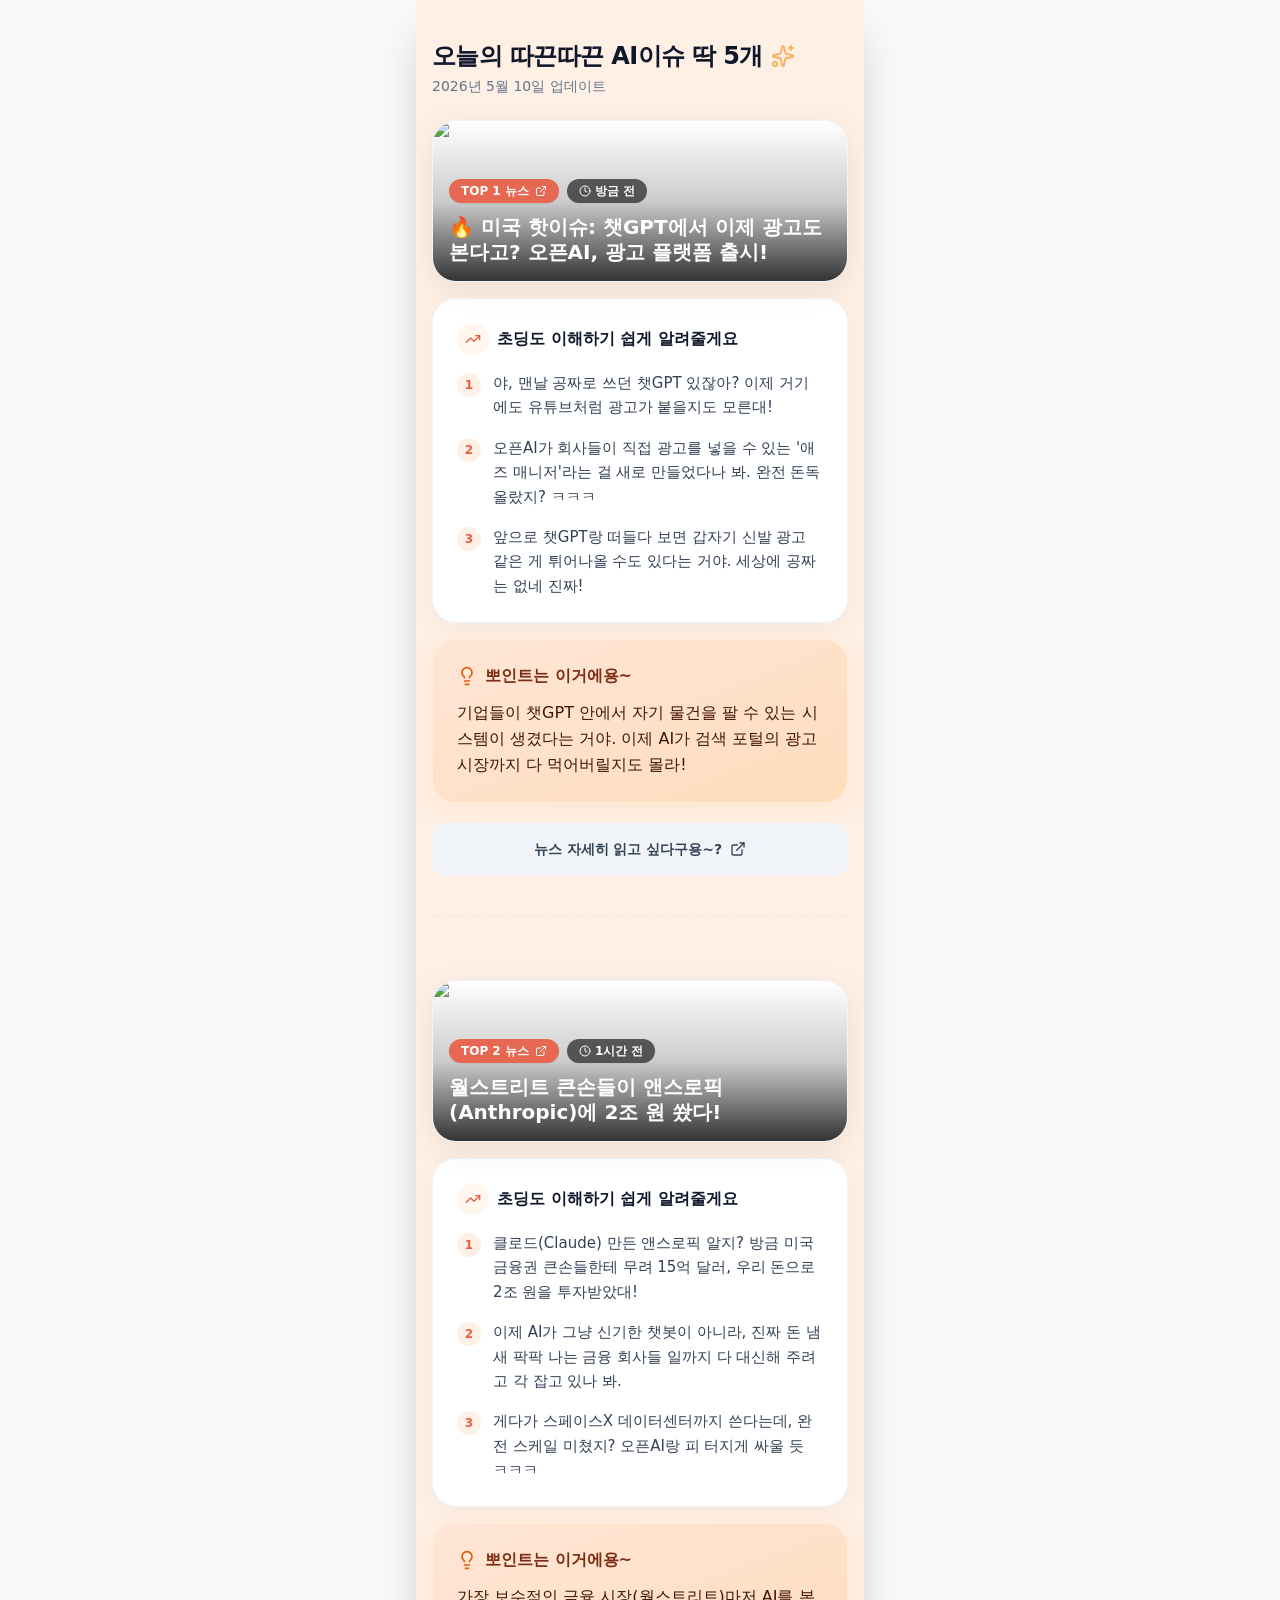
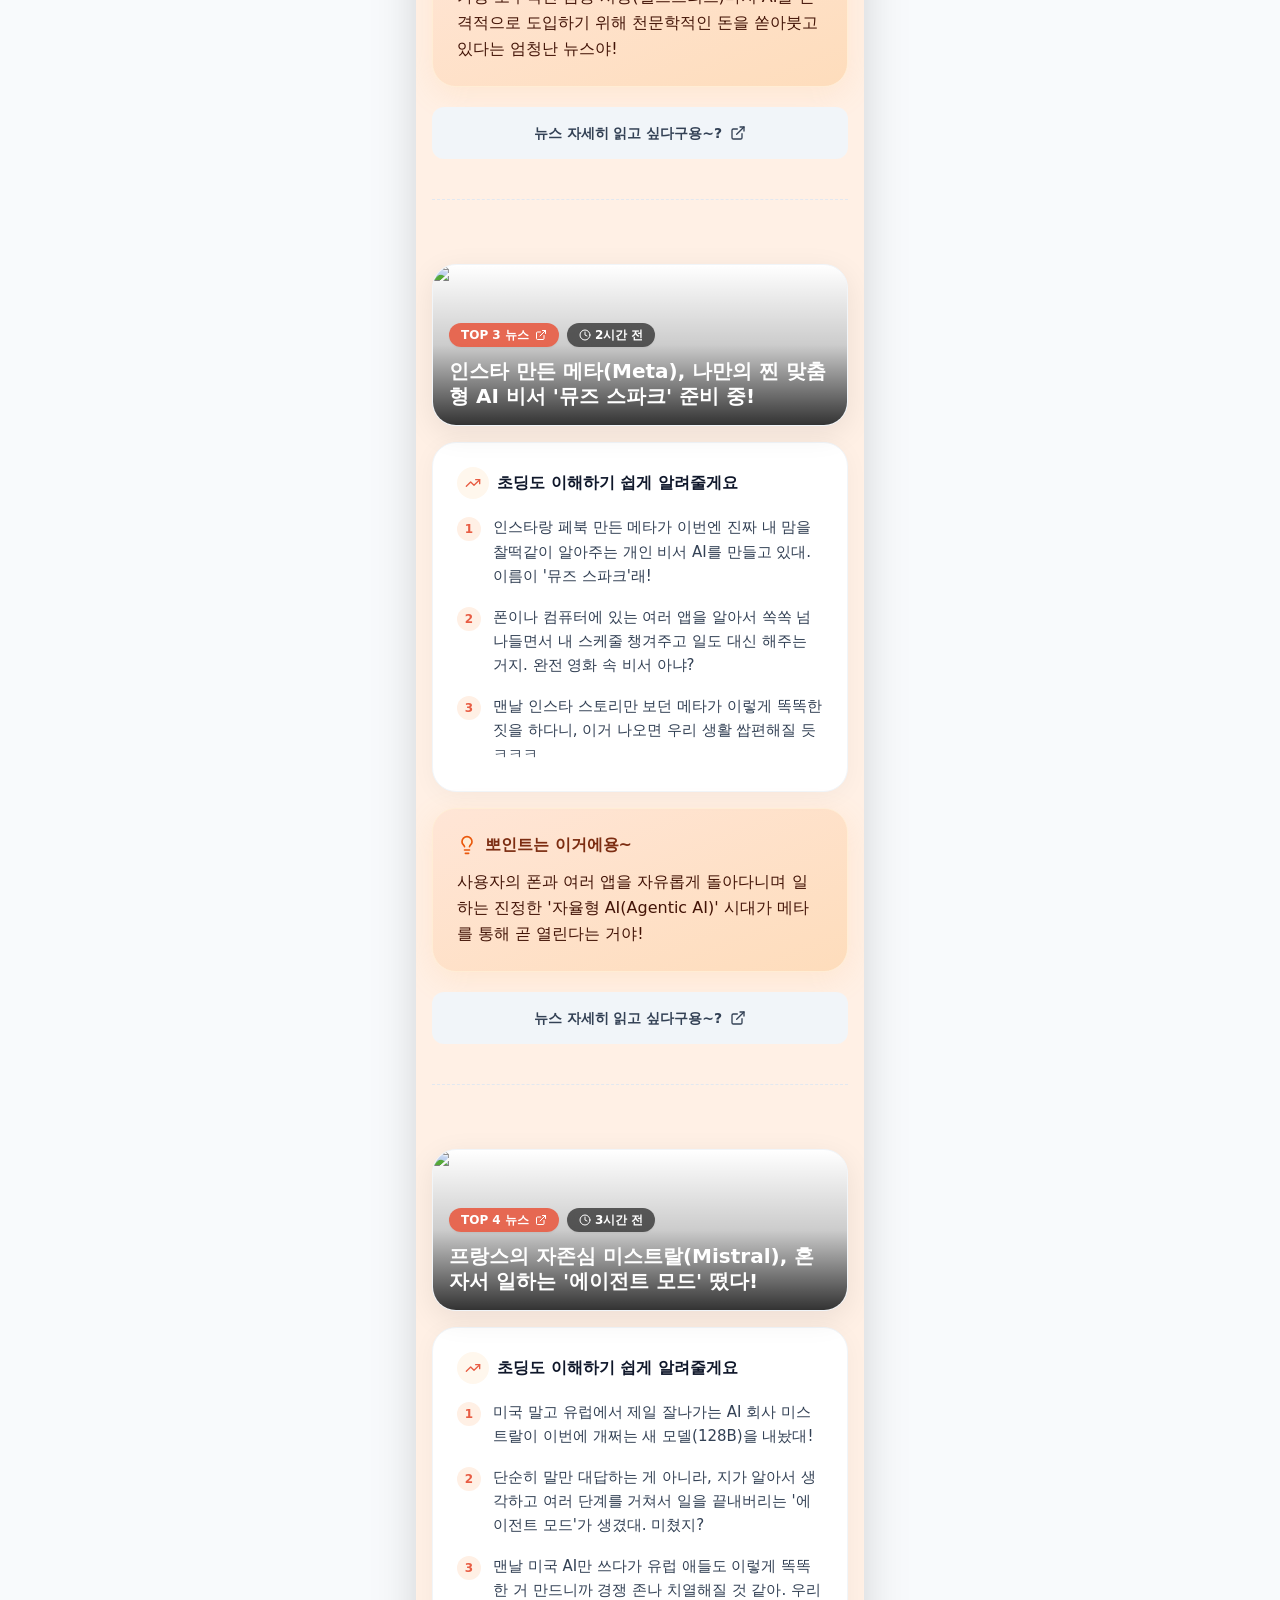
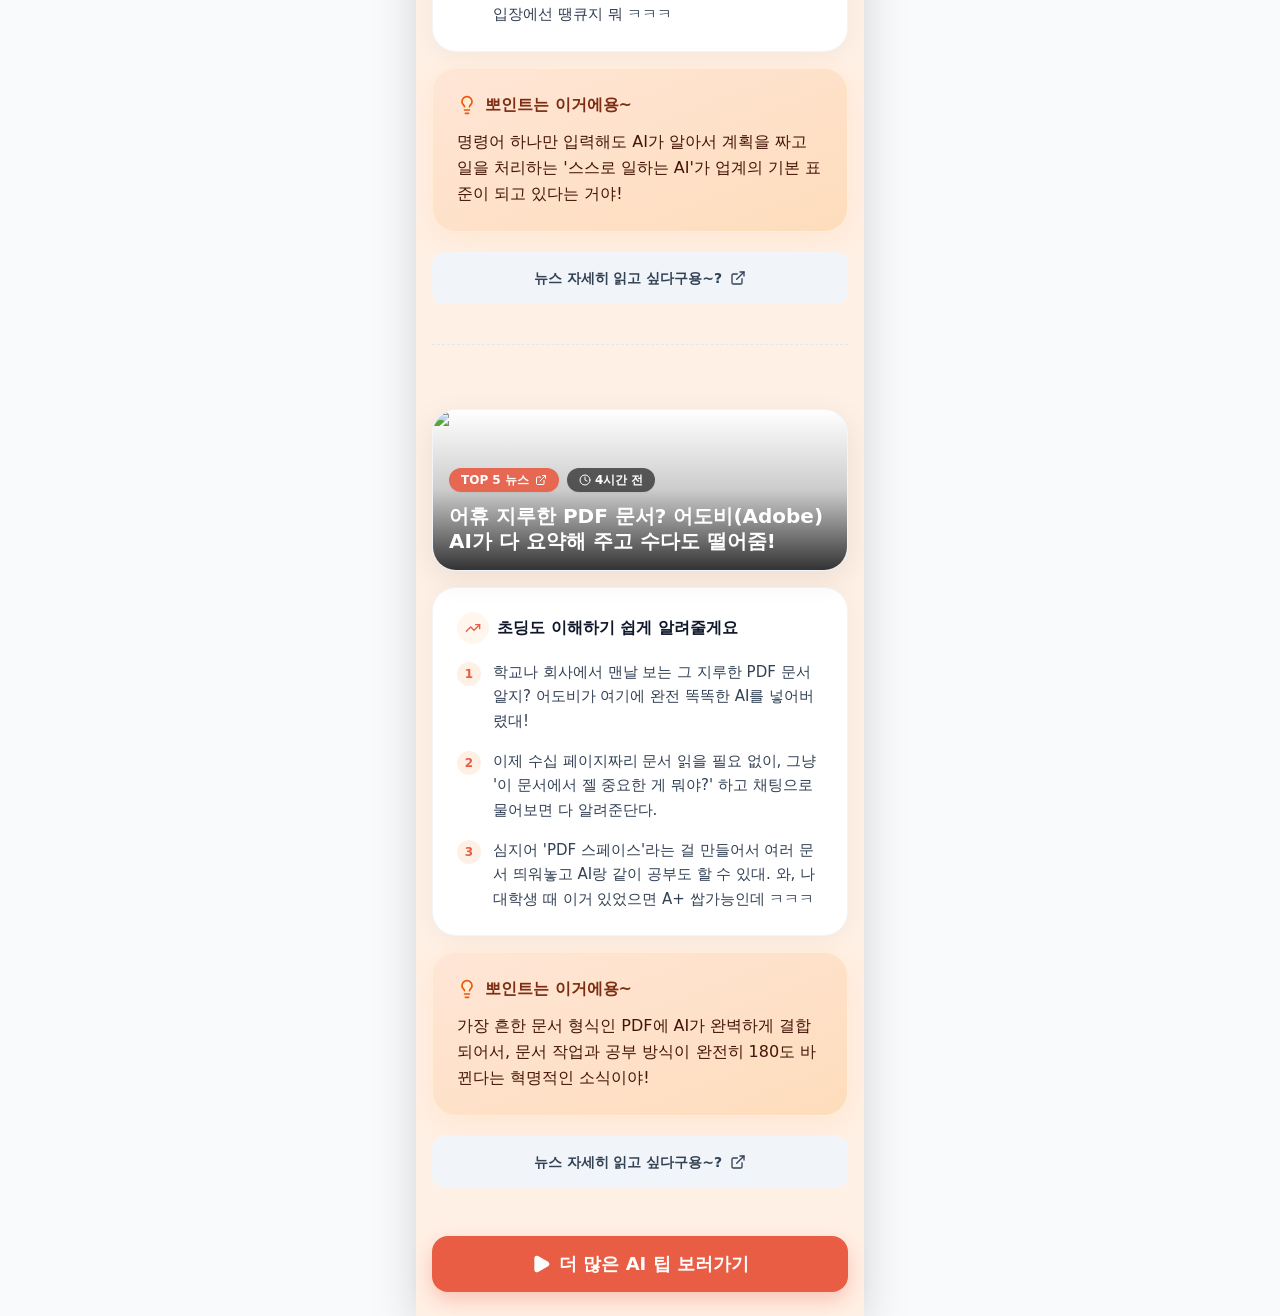
==== commit aa862efd: "기사 링크 오류 수정" ====
--- a/index.html
+++ b/index.html
@@ -1 +1 @@
-<!DOCTYPE html><html lang="ko"><head><meta charSet="utf-8"/><meta name="viewport" content="width=device-width, initial-scale=1, maximum-scale=1, user-scalable=no"/><link rel="preload" as="image" href="https://images.unsplash.com/photo-1533738363-b7f9aef128ce?auto=format&amp;fit=crop&amp;q=80&amp;w=800"/><link rel="stylesheet" href="/_next/static/chunks/0gb9y3o9y0lze.css" data-precedence="next"/><link rel="preload" as="script" fetchPriority="low" href="/_next/static/chunks/0bhkdh7q506uf.js"/><script src="/_next/static/chunks/17.ywy2pmun2i.js" async=""></script><script src="/_next/static/chunks/0gey4gss_xkc5.js" async=""></script><script src="/_next/static/chunks/0rt2nf~0h5b3i.js" async=""></script><script src="/_next/static/chunks/turbopack-1329~bxfrcyzy.js" async=""></script><script src="/_next/static/chunks/14n0akzx9pzym.js" async=""></script><script src="/_next/static/chunks/0zlunbuif2pqs.js" async=""></script><script src="/_next/static/chunks/0khnt3zt62_sh.js" async=""></script><script src="/_next/static/chunks/0bll6rvmgy.x8.js" async=""></script><meta name="theme-color" content="#2563eb"/><title>AI Daily Vibe | 당신의 아침을 여는 AI 트렌드</title><meta name="description" content="매일 아침 가장 중요한 미국 AI/Tech 뉴스를 요약하고 비즈니스 인사이트를 제공합니다."/><link rel="manifest" href="/manifest.json"/><meta name="mobile-web-app-capable" content="yes"/><meta name="apple-mobile-web-app-title" content="AI Daily Vibe"/><meta name="apple-mobile-web-app-status-bar-style" content="default"/><link rel="icon" href="/favicon.ico?favicon.0x3dzn~oxb6tn.ico" sizes="256x256" type="image/x-icon"/><link rel="icon" href="/icon?847c12004105aa24" type="image/png" sizes="512x512"/><script src="/_next/static/chunks/03~yq9q893hmn.js" noModule=""></script></head><body class="antialiased font-sans bg-slate-50 dark:bg-slate-900 text-slate-900 dark:text-slate-50 relative overscroll-none"><div hidden=""><!--$--><!--/$--></div><div class="max-w-md mx-auto min-h-[100dvh] bg-vibe-bg dark:bg-slate-950 shadow-2xl relative flex flex-col"><div class="flex-1 overflow-y-auto pb-24"><div class="relative min-h-screen"><div class="absolute w-full flex justify-center items-center py-4 top-0 left-0 overflow-hidden" style="height:0px;opacity:0"><svg xmlns="http://www.w3.org/2000/svg" width="24" height="24" viewBox="0 0 24 24" fill="none" stroke="currentColor" stroke-width="2" stroke-linecap="round" stroke-linejoin="round" class="lucide lucide-refresh-cw w-6 h-6 text-slate-400" aria-hidden="true" style="transform:rotate(0deg)"><path d="M3 12a9 9 0 0 1 9-9 9.75 9.75 0 0 1 6.74 2.74L21 8"></path><path d="M21 3v5h-5"></path><path d="M21 12a9 9 0 0 1-9 9 9.75 9.75 0 0 1-6.74-2.74L3 16"></path><path d="M8 16H3v5"></path></svg></div><div style="transform:translateY(0px)" class="transition-transform duration-200"><main class="flex flex-col min-h-screen px-4 py-8 max-w-md mx-auto relative pb-8"><header class="mb-6 flex items-center justify-between mt-2"><div><a href="https://docs.google.com/presentation/d/1Q09xkgpVCPNxssVdhP3l1atS7deIxAHvJDCJJ7bZCrQ/edit?usp=sharing" target="_blank"><h1 class="text-2xl font-extrabold tracking-tight text-slate-900 dark:text-white flex items-center gap-2">오늘의 따끈따끈 AI이슈 딱 5개  <svg xmlns="http://www.w3.org/2000/svg" width="24" height="24" viewBox="0 0 24 24" fill="none" stroke="currentColor" stroke-width="2" stroke-linecap="round" stroke-linejoin="round" class="lucide lucide-sparkles w-6 h-6 text-vibe-accent" aria-hidden="true"><path d="M11.017 2.814a1 1 0 0 1 1.966 0l1.051 5.558a2 2 0 0 0 1.594 1.594l5.558 1.051a1 1 0 0 1 0 1.966l-5.558 1.051a2 2 0 0 0-1.594 1.594l-1.051 5.558a1 1 0 0 1-1.966 0l-1.051-5.558a2 2 0 0 0-1.594-1.594l-5.558-1.051a1 1 0 0 1 0-1.966l5.558-1.051a2 2 0 0 0 1.594-1.594z"></path><path d="M20 2v4"></path><path d="M22 4h-4"></path><circle cx="4" cy="20" r="2"></circle></svg></h1><p class="text-sm text-slate-500 font-medium mt-1">2026년 5월 10일<!-- --> 업데이트</p></a></div></header><div class="flex flex-col gap-10 select-none"><div class="grid grid-cols-1 gap-4"><a href="https://openai.com/index/hello-gpt-4o/" target="_blank" rel="noopener noreferrer" class="block col-span-1 rounded-3xl overflow-hidden shadow-[0_8px_30px_rgb(0,0,0,0.08)] bg-white dark:bg-slate-800 border border-slate-100 dark:border-slate-700 relative group cursor-pointer active:scale-[0.98] transition-transform"><div class="relative w-full h-40"><img alt="🔥 미국 핫이슈: 오픈AI, 사람처럼 보고 듣고 말하는 &#x27;GPT-4o&#x27; 전격 발표!" decoding="async" data-nimg="fill" class="object-cover transition-transform duration-500 group-hover:scale-105" style="position:absolute;height:100%;width:100%;left:0;top:0;right:0;bottom:0;color:transparent" src="https://images.unsplash.com/photo-1533738363-b7f9aef128ce?auto=format&amp;fit=crop&amp;q=80&amp;w=800"/><div class="absolute inset-0 bg-gradient-to-t from-black/80 via-black/20 to-transparent"></div><div class="absolute bottom-4 left-4 right-4 text-white"><div class="flex gap-2 mb-3"><span class="px-3 py-1 bg-vibe-primary/90 backdrop-blur-md rounded-full text-xs font-semibold inline-flex items-center gap-1 shadow-sm">TOP <!-- -->1<!-- --> 뉴스 <svg xmlns="http://www.w3.org/2000/svg" width="24" height="24" viewBox="0 0 24 24" fill="none" stroke="currentColor" stroke-width="2" stroke-linecap="round" stroke-linejoin="round" class="lucide lucide-external-link w-3 h-3 ml-0.5" aria-hidden="true"><path d="M15 3h6v6"></path><path d="M10 14 21 3"></path><path d="M18 13v6a2 2 0 0 1-2 2H5a2 2 0 0 1-2-2V8a2 2 0 0 1 2-2h6"></path></svg></span><span class="px-3 py-1 bg-black/60 backdrop-blur-md rounded-full text-xs font-semibold inline-flex items-center gap-1 shadow-sm"><svg xmlns="http://www.w3.org/2000/svg" width="24" height="24" viewBox="0 0 24 24" fill="none" stroke="currentColor" stroke-width="2" stroke-linecap="round" stroke-linejoin="round" class="lucide lucide-clock w-3 h-3" aria-hidden="true"><circle cx="12" cy="12" r="10"></circle><path d="M12 6v6l4 2"></path></svg> <!-- -->방금 전</span></div><h2 class="text-xl font-bold leading-tight line-clamp-2">🔥 미국 핫이슈: 오픈AI, 사람처럼 보고 듣고 말하는 &#x27;GPT-4o&#x27; 전격 발표!</h2></div></div></a><section class="col-span-1 rounded-3xl p-6 shadow-[0_4px_24px_rgb(0,0,0,0.04)] bg-white dark:bg-slate-800 border border-slate-100 dark:border-slate-700"><div class="flex items-center gap-2 mb-4"><div class="w-8 h-8 rounded-full bg-orange-50 dark:bg-orange-900/40 flex items-center justify-center"><svg xmlns="http://www.w3.org/2000/svg" width="24" height="24" viewBox="0 0 24 24" fill="none" stroke="currentColor" stroke-width="2" stroke-linecap="round" stroke-linejoin="round" class="lucide lucide-trending-up w-4 h-4 text-vibe-primary dark:text-vibe-accent" aria-hidden="true"><path d="M16 7h6v6"></path><path d="m22 7-8.5 8.5-5-5L2 17"></path></svg></div><h3 class="font-bold text-slate-900 dark:text-white">초딩도 이해하기 쉽게 알려줄게요</h3></div><ul class="space-y-4"><li class="flex items-start gap-3 text-slate-700 dark:text-slate-300"><span class="flex-shrink-0 w-6 h-6 rounded-full bg-vibe-bg dark:bg-slate-700 flex items-center justify-center text-xs font-bold text-vibe-primary dark:text-vibe-accent mt-0.5">1</span><p class="text-[15px] leading-relaxed">야, 언니가 예전에 말한 챗GPT 기억나지? 걔가 이제 존나 똑똑해져서 우리 목소리 듣고 진짜 사람처럼 대화할 수 있게 됐어! 완전 개미쳤지?</p></li><li class="flex items-start gap-3 text-slate-700 dark:text-slate-300"><span class="flex-shrink-0 w-6 h-6 rounded-full bg-vibe-bg dark:bg-slate-700 flex items-center justify-center text-xs font-bold text-vibe-primary dark:text-vibe-accent mt-0.5">2</span><p class="text-[15px] leading-relaxed">이제 개귀찮게 타자 안 쳐도 돼! 네가 수학 숙제하다 빡칠 때 카메라만 켜서 보여주면, 폰이 눈으로 보고 바로 푸는 법 알려준다니까?</p></li><li class="flex items-start gap-3 text-slate-700 dark:text-slate-300"><span class="flex-shrink-0 w-6 h-6 rounded-full bg-vibe-bg dark:bg-slate-700 flex items-center justify-center text-xs font-bold text-vibe-primary dark:text-vibe-accent mt-0.5">3</span><p class="text-[15px] leading-relaxed">게다가 외국인이랑 말할 때 중간에서 통역도 실시간으로 다 해준대. 이제 영어 존나 못해도 여행 쌉가능이야 ㅋㅋㅋ</p></li></ul></section><section class="col-span-1 rounded-3xl p-6 shadow-[0_8px_30px_rgb(251,176,92,0.15)] bg-gradient-to-br from-vibe-gradStart/40 to-vibe-gradEnd/30 dark:from-[#3a2012] dark:to-[#221008] border border-orange-100 dark:border-orange-900/50"><div class="flex items-center gap-2 mb-3"><svg xmlns="http://www.w3.org/2000/svg" width="24" height="24" viewBox="0 0 24 24" fill="none" stroke="currentColor" stroke-width="2" stroke-linecap="round" stroke-linejoin="round" class="lucide lucide-lightbulb w-5 h-5 text-orange-600 dark:text-orange-400 fill-orange-100 dark:fill-orange-900/50" aria-hidden="true"><path d="M15 14c.2-1 .7-1.7 1.5-2.5 1-.9 1.5-2.2 1.5-3.5A6 6 0 0 0 6 8c0 1 .2 2.2 1.5 3.5.7.7 1.3 1.5 1.5 2.5"></path><path d="M9 18h6"></path><path d="M10 22h4"></path></svg><h3 class="font-extrabold text-orange-900 dark:text-orange-300">뽀인트는 이거에용~</h3></div><p class="text-[16px] font-medium text-orange-950 dark:text-orange-100 leading-relaxed">초딩도 이해하기 쉽게 알려줄게요: 이제 스마트폰이 단순한 기계가 아니라, 진짜 눈과 귀가 달린 존나 똑똑한 과외선생님이나 외국인 친구가 된 거란다!</p></section><div class="mt-1"><a href="https://openai.com/index/hello-gpt-4o/" target="_blank" rel="noopener noreferrer" class="flex items-center justify-center gap-2 w-full py-4 rounded-xl bg-slate-100 hover:bg-slate-200 dark:bg-slate-800 dark:hover:bg-slate-700 text-slate-700 dark:text-slate-200 font-bold text-sm transition-colors active:scale-[0.98]">뉴스 자세히 읽고 싶다구용~?  <svg xmlns="http://www.w3.org/2000/svg" width="24" height="24" viewBox="0 0 24 24" fill="none" stroke="currentColor" stroke-width="2" stroke-linecap="round" stroke-linejoin="round" class="lucide lucide-external-link w-4 h-4" aria-hidden="true"><path d="M15 3h6v6"></path><path d="M10 14 21 3"></path><path d="M18 13v6a2 2 0 0 1-2 2H5a2 2 0 0 1-2-2V8a2 2 0 0 1 2-2h6"></path></svg></a></div><div class="my-6 border-b border-dashed border-slate-200 dark:border-slate-800"></div></div><div class="grid grid-cols-1 gap-4"><a href="https://www.apple.com" target="_blank" rel="noopener noreferrer" class="block col-span-1 rounded-3xl overflow-hidden shadow-[0_8px_30px_rgb(0,0,0,0.08)] bg-white dark:bg-slate-800 border border-slate-100 dark:border-slate-700 relative group cursor-pointer active:scale-[0.98] transition-transform"><div class="relative w-full h-40"><img alt="애플 아이폰에 챗GPT 들어간다! 시리(Siri)의 화려한 부활?" loading="lazy" decoding="async" data-nimg="fill" class="object-cover transition-transform duration-500 group-hover:scale-105" style="position:absolute;height:100%;width:100%;left:0;top:0;right:0;bottom:0;color:transparent" src="https://images.unsplash.com/photo-1583511655857-d19b40a7a54e?auto=format&amp;fit=crop&amp;q=80&amp;w=800"/><div class="absolute inset-0 bg-gradient-to-t from-black/80 via-black/20 to-transparent"></div><div class="absolute bottom-4 left-4 right-4 text-white"><div class="flex gap-2 mb-3"><span class="px-3 py-1 bg-vibe-primary/90 backdrop-blur-md rounded-full text-xs font-semibold inline-flex items-center gap-1 shadow-sm">TOP <!-- -->2<!-- --> 뉴스 <svg xmlns="http://www.w3.org/2000/svg" width="24" height="24" viewBox="0 0 24 24" fill="none" stroke="currentColor" stroke-width="2" stroke-linecap="round" stroke-linejoin="round" class="lucide lucide-external-link w-3 h-3 ml-0.5" aria-hidden="true"><path d="M15 3h6v6"></path><path d="M10 14 21 3"></path><path d="M18 13v6a2 2 0 0 1-2 2H5a2 2 0 0 1-2-2V8a2 2 0 0 1 2-2h6"></path></svg></span><span class="px-3 py-1 bg-black/60 backdrop-blur-md rounded-full text-xs font-semibold inline-flex items-center gap-1 shadow-sm"><svg xmlns="http://www.w3.org/2000/svg" width="24" height="24" viewBox="0 0 24 24" fill="none" stroke="currentColor" stroke-width="2" stroke-linecap="round" stroke-linejoin="round" class="lucide lucide-clock w-3 h-3" aria-hidden="true"><circle cx="12" cy="12" r="10"></circle><path d="M12 6v6l4 2"></path></svg> <!-- -->1시간 전</span></div><h2 class="text-xl font-bold leading-tight line-clamp-2">애플 아이폰에 챗GPT 들어간다! 시리(Siri)의 화려한 부활?</h2></div></div></a><section class="col-span-1 rounded-3xl p-6 shadow-[0_4px_24px_rgb(0,0,0,0.04)] bg-white dark:bg-slate-800 border border-slate-100 dark:border-slate-700"><div class="flex items-center gap-2 mb-4"><div class="w-8 h-8 rounded-full bg-orange-50 dark:bg-orange-900/40 flex items-center justify-center"><svg xmlns="http://www.w3.org/2000/svg" width="24" height="24" viewBox="0 0 24 24" fill="none" stroke="currentColor" stroke-width="2" stroke-linecap="round" stroke-linejoin="round" class="lucide lucide-trending-up w-4 h-4 text-vibe-primary dark:text-vibe-accent" aria-hidden="true"><path d="M16 7h6v6"></path><path d="m22 7-8.5 8.5-5-5L2 17"></path></svg></div><h3 class="font-bold text-slate-900 dark:text-white">초딩도 이해하기 쉽게 알려줄게요</h3></div><ul class="space-y-4"><li class="flex items-start gap-3 text-slate-700 dark:text-slate-300"><span class="flex-shrink-0 w-6 h-6 rounded-full bg-vibe-bg dark:bg-slate-700 flex items-center justify-center text-xs font-bold text-vibe-primary dark:text-vibe-accent mt-0.5">1</span><p class="text-[15px] leading-relaxed">맨날 동문서답해서 존나 빡치게 하던 시리(Siri) 알지? 이제 시리가 챗GPT랑 합체해서 개똑똑해진대!</p></li><li class="flex items-start gap-3 text-slate-700 dark:text-slate-300"><span class="flex-shrink-0 w-6 h-6 rounded-full bg-vibe-bg dark:bg-slate-700 flex items-center justify-center text-xs font-bold text-vibe-primary dark:text-vibe-accent mt-0.5">2</span><p class="text-[15px] leading-relaxed">폰 화면에 있는 글자나 사진도 다 알아먹어서, &#x27;방금 본 사진 속 식당 예약해줘&#x27; 하면 알아서 다 해준다고 하네. 미친 거 아니냐?</p></li><li class="flex items-start gap-3 text-slate-700 dark:text-slate-300"><span class="flex-shrink-0 w-6 h-6 rounded-full bg-vibe-bg dark:bg-slate-700 flex items-center justify-center text-xs font-bold text-vibe-primary dark:text-vibe-accent mt-0.5">3</span><p class="text-[15px] leading-relaxed">복잡하게 앱 여러 개 켤 필요 없이 걍 시리한테 말만 하면 알아서 척척 해주는 세상이 오는 거야. 아, 내 폰도 빨리 업데이트 됐으면 좋겠다 존나 기대돼!</p></li></ul></section><section class="col-span-1 rounded-3xl p-6 shadow-[0_8px_30px_rgb(251,176,92,0.15)] bg-gradient-to-br from-vibe-gradStart/40 to-vibe-gradEnd/30 dark:from-[#3a2012] dark:to-[#221008] border border-orange-100 dark:border-orange-900/50"><div class="flex items-center gap-2 mb-3"><svg xmlns="http://www.w3.org/2000/svg" width="24" height="24" viewBox="0 0 24 24" fill="none" stroke="currentColor" stroke-width="2" stroke-linecap="round" stroke-linejoin="round" class="lucide lucide-lightbulb w-5 h-5 text-orange-600 dark:text-orange-400 fill-orange-100 dark:fill-orange-900/50" aria-hidden="true"><path d="M15 14c.2-1 .7-1.7 1.5-2.5 1-.9 1.5-2.2 1.5-3.5A6 6 0 0 0 6 8c0 1 .2 2.2 1.5 3.5.7.7 1.3 1.5 1.5 2.5"></path><path d="M9 18h6"></path><path d="M10 22h4"></path></svg><h3 class="font-extrabold text-orange-900 dark:text-orange-300">뽀인트는 이거에용~</h3></div><p class="text-[16px] font-medium text-orange-950 dark:text-orange-100 leading-relaxed">초딩도 이해하기 쉽게 알려줄게요: 이제 폰 만지작거릴 필요 없이, 걍 말만 하면 아이폰이 알아서 내 비서처럼 다 해준다는 뜻이야!</p></section><div class="mt-1"><a href="https://www.apple.com" target="_blank" rel="noopener noreferrer" class="flex items-center justify-center gap-2 w-full py-4 rounded-xl bg-slate-100 hover:bg-slate-200 dark:bg-slate-800 dark:hover:bg-slate-700 text-slate-700 dark:text-slate-200 font-bold text-sm transition-colors active:scale-[0.98]">뉴스 자세히 읽고 싶다구용~?  <svg xmlns="http://www.w3.org/2000/svg" width="24" height="24" viewBox="0 0 24 24" fill="none" stroke="currentColor" stroke-width="2" stroke-linecap="round" stroke-linejoin="round" class="lucide lucide-external-link w-4 h-4" aria-hidden="true"><path d="M15 3h6v6"></path><path d="M10 14 21 3"></path><path d="M18 13v6a2 2 0 0 1-2 2H5a2 2 0 0 1-2-2V8a2 2 0 0 1 2-2h6"></path></svg></a></div></div></div></main><!--$--><!--/$--></div></div></div><div class="absolute bottom-0 w-full p-4 bg-gradient-to-t from-vibe-bg via-vibe-bg to-vibe-bg/0 dark:from-slate-950 dark:via-slate-950 dark:to-transparent pt-12 pb-6 z-50"><a href="https://youtube.com/" target="_blank" rel="noopener noreferrer" class="group flex items-center justify-center gap-2 w-full h-[56px] rounded-2xl bg-vibe-primary hover:opacity-90 active:scale-[0.98] transition-all duration-200 text-white font-bold text-lg shadow-[0_8px_20px_rgb(232,93,68,0.3)] dark:shadow-[0_8px_20px_rgb(232,93,68,0.2)]"><svg xmlns="http://www.w3.org/2000/svg" width="24" height="24" viewBox="0 0 24 24" fill="none" stroke="currentColor" stroke-width="2" stroke-linecap="round" stroke-linejoin="round" class="lucide lucide-play w-5 h-5 fill-white" aria-hidden="true"><path d="M5 5a2 2 0 0 1 3.008-1.728l11.997 6.998a2 2 0 0 1 .003 3.458l-12 7A2 2 0 0 1 5 19z"></path></svg>더 많은 AI 팁 보러가기</a></div></div><script src="/_next/static/chunks/0bhkdh7q506uf.js" id="_R_" async=""></script><script>(self.__next_f=self.__next_f||[]).push([0])</script><script>self.__next_f.push([1,"1:\"$Sreact.fragment\"\n2:I[48430,[\"/_next/static/chunks/14n0akzx9pzym.js\"],\"PullToRefresh\"]\n3:I[25557,[\"/_next/static/chunks/0zlunbuif2pqs.js\",\"/_next/static/chunks/0khnt3zt62_sh.js\"],\"default\"]\n4:I[79518,[\"/_next/static/chunks/0zlunbuif2pqs.js\",\"/_next/static/chunks/0khnt3zt62_sh.js\"],\"default\"]\n5:I[49339,[\"/_next/static/chunks/14n0akzx9pzym.js\",\"/_next/static/chunks/0bll6rvmgy.x8.js\"],\"default\"]\n7:I[78351,[\"/_next/static/chunks/0zlunbuif2pqs.js\",\"/_next/static/chunks/0khnt3zt62_sh.js\"],\"OutletBoundary\"]\n8:\"$Sreact.suspense\"\na:I[78351,[\"/_next/static/chunks/0zlunbuif2pqs.js\",\"/_next/static/chunks/0khnt3zt62_sh.js\"],\"ViewportBoundary\"]\nc:I[78351,[\"/_next/static/chunks/0zlunbuif2pqs.js\",\"/_next/static/chunks/0khnt3zt62_sh.js\"],\"MetadataBoundary\"]\ne:I[47240,[\"/_next/static/chunks/14n0akzx9pzym.js\"],\"default\",1]\n:HL[\"/_next/static/chunks/0gb9y3o9y0lze.css\",\"style\"]\n"])</script><script>self.__next_f.push([1,"0:{\"P\":null,\"c\":[\"\",\"\"],\"q\":\"\",\"i\":false,\"f\":[[[\"\",{\"children\":[\"__PAGE__\",{}]},\"$undefined\",\"$undefined\",16],[[\"$\",\"$1\",\"c\",{\"children\":[[[\"$\",\"link\",\"0\",{\"rel\":\"stylesheet\",\"href\":\"/_next/static/chunks/0gb9y3o9y0lze.css\",\"precedence\":\"next\",\"crossOrigin\":\"$undefined\",\"nonce\":\"$undefined\"}],[\"$\",\"script\",\"script-0\",{\"src\":\"/_next/static/chunks/14n0akzx9pzym.js\",\"async\":true,\"nonce\":\"$undefined\"}]],[\"$\",\"html\",null,{\"lang\":\"ko\",\"children\":[\"$\",\"body\",null,{\"className\":\"antialiased font-sans bg-slate-50 dark:bg-slate-900 text-slate-900 dark:text-slate-50 relative overscroll-none\",\"children\":[\"$\",\"div\",null,{\"className\":\"max-w-md mx-auto min-h-[100dvh] bg-vibe-bg dark:bg-slate-950 shadow-2xl relative flex flex-col\",\"children\":[[\"$\",\"div\",null,{\"className\":\"flex-1 overflow-y-auto pb-24\",\"children\":[\"$\",\"$L2\",null,{\"children\":[\"$\",\"$L3\",null,{\"parallelRouterKey\":\"children\",\"error\":\"$undefined\",\"errorStyles\":\"$undefined\",\"errorScripts\":\"$undefined\",\"template\":[\"$\",\"$L4\",null,{}],\"templateStyles\":\"$undefined\",\"templateScripts\":\"$undefined\",\"notFound\":[[[\"$\",\"title\",null,{\"children\":\"404: This page could not be found.\"}],[\"$\",\"div\",null,{\"style\":{\"fontFamily\":\"system-ui,\\\"Segoe UI\\\",Roboto,Helvetica,Arial,sans-serif,\\\"Apple Color Emoji\\\",\\\"Segoe UI Emoji\\\"\",\"height\":\"100vh\",\"textAlign\":\"center\",\"display\":\"flex\",\"flexDirection\":\"column\",\"alignItems\":\"center\",\"justifyContent\":\"center\"},\"children\":[\"$\",\"div\",null,{\"children\":[[\"$\",\"style\",null,{\"dangerouslySetInnerHTML\":{\"__html\":\"body{color:#000;background:#fff;margin:0}.next-error-h1{border-right:1px solid rgba(0,0,0,.3)}@media (prefers-color-scheme:dark){body{color:#fff;background:#000}.next-error-h1{border-right:1px solid rgba(255,255,255,.3)}}\"}}],[\"$\",\"h1\",null,{\"className\":\"next-error-h1\",\"style\":{\"display\":\"inline-block\",\"margin\":\"0 20px 0 0\",\"padding\":\"0 23px 0 0\",\"fontSize\":24,\"fontWeight\":500,\"verticalAlign\":\"top\",\"lineHeight\":\"49px\"},\"children\":404}],[\"$\",\"div\",null,{\"style\":{\"display\":\"inline-block\"},\"children\":[\"$\",\"h2\",null,{\"style\":{\"fontSize\":14,\"fontWeight\":400,\"lineHeight\":\"49px\",\"margin\":0},\"children\":\"This page could not be found.\"}]}]]}]}]],[]],\"forbidden\":\"$undefined\",\"unauthorized\":\"$undefined\"}]}]}],[\"$\",\"div\",null,{\"className\":\"absolute bottom-0 w-full p-4 bg-gradient-to-t from-vibe-bg via-vibe-bg to-vibe-bg/0 dark:from-slate-950 dark:via-slate-950 dark:to-transparent pt-12 pb-6 z-50\",\"children\":[\"$\",\"a\",null,{\"href\":\"https://youtube.com/\",\"target\":\"_blank\",\"rel\":\"noopener noreferrer\",\"className\":\"group flex items-center justify-center gap-2 w-full h-[56px] rounded-2xl bg-vibe-primary hover:opacity-90 active:scale-[0.98] transition-all duration-200 text-white font-bold text-lg shadow-[0_8px_20px_rgb(232,93,68,0.3)] dark:shadow-[0_8px_20px_rgb(232,93,68,0.2)]\",\"children\":[[\"$\",\"$L5\",null,{\"ref\":\"$undefined\",\"iconNode\":[[\"path\",{\"d\":\"M5 5a2 2 0 0 1 3.008-1.728l11.997 6.998a2 2 0 0 1 .003 3.458l-12 7A2 2 0 0 1 5 19z\",\"key\":\"10ikf1\"}]],\"className\":\"lucide-play w-5 h-5 fill-white\"}],\"더 많은 AI 팁 보러가기\"]}]}]]}]}]}]]}],{\"children\":[[\"$\",\"$1\",\"c\",{\"children\":[\"$L6\",[[\"$\",\"script\",\"script-0\",{\"src\":\"/_next/static/chunks/0bll6rvmgy.x8.js\",\"async\":true,\"nonce\":\"$undefined\"}]],[\"$\",\"$L7\",null,{\"children\":[\"$\",\"$8\",null,{\"name\":\"Next.MetadataOutlet\",\"children\":\"$@9\"}]}]]}],{},null,false,null]},null,false,null],[\"$\",\"$1\",\"h\",{\"children\":[null,[\"$\",\"$La\",null,{\"children\":\"$Lb\"}],[\"$\",\"div\",null,{\"hidden\":true,\"children\":[\"$\",\"$Lc\",null,{\"children\":[\"$\",\"$8\",null,{\"name\":\"Next.Metadata\",\"children\":\"$Ld\"}]}]}],null]}],false]],\"m\":\"$undefined\",\"G\":[\"$e\",[[\"$\",\"link\",\"0\",{\"rel\":\"stylesheet\",\"href\":\"/_next/static/chunks/0gb9y3o9y0lze.css\",\"precedence\":\"next\",\"crossOrigin\":\"$undefined\",\"nonce\":\"$undefined\"}]]],\"S\":true,\"h\":null,\"s\":\"$undefined\",\"l\":\"$undefined\",\"p\":\"$undefined\",\"d\":\"$undefined\",\"b\":\"S8CpvmN-G1qO_R8NcCe6y\"}\n"])</script><script>self.__next_f.push([1,"f:I[55702,[\"/_next/static/chunks/14n0akzx9pzym.js\",\"/_next/static/chunks/0bll6rvmgy.x8.js\"],\"Image\"]\n"])</script><script>self.__next_f.push([1,"6:[\"$\",\"main\",null,{\"className\":\"flex flex-col min-h-screen px-4 py-8 max-w-md mx-auto relative pb-8\",\"children\":[[\"$\",\"header\",null,{\"className\":\"mb-6 flex items-center justify-between mt-2\",\"children\":[\"$\",\"div\",null,{\"children\":[\"$\",\"a\",null,{\"href\":\"https://docs.google.com/presentation/d/1Q09xkgpVCPNxssVdhP3l1atS7deIxAHvJDCJJ7bZCrQ/edit?usp=sharing\",\"target\":\"_blank\",\"children\":[[\"$\",\"h1\",null,{\"className\":\"text-2xl font-extrabold tracking-tight text-slate-900 dark:text-white flex items-center gap-2\",\"children\":[\"오늘의 따끈따끈 AI이슈 딱 5개  \",[\"$\",\"$L5\",null,{\"ref\":\"$undefined\",\"iconNode\":[[\"path\",{\"d\":\"M11.017 2.814a1 1 0 0 1 1.966 0l1.051 5.558a2 2 0 0 0 1.594 1.594l5.558 1.051a1 1 0 0 1 0 1.966l-5.558 1.051a2 2 0 0 0-1.594 1.594l-1.051 5.558a1 1 0 0 1-1.966 0l-1.051-5.558a2 2 0 0 0-1.594-1.594l-5.558-1.051a1 1 0 0 1 0-1.966l5.558-1.051a2 2 0 0 0 1.594-1.594z\",\"key\":\"1s2grr\"}],[\"path\",{\"d\":\"M20 2v4\",\"key\":\"1rf3ol\"}],[\"path\",{\"d\":\"M22 4h-4\",\"key\":\"gwowj6\"}],[\"circle\",{\"cx\":\"4\",\"cy\":\"20\",\"r\":\"2\",\"key\":\"6kqj1y\"}]],\"className\":\"lucide-sparkles w-6 h-6 text-vibe-accent\"}]]}],[\"$\",\"p\",null,{\"className\":\"text-sm text-slate-500 font-medium mt-1\",\"children\":[\"2026년 5월 10일\",\" 업데이트\"]}]]}]}]}],[\"$\",\"div\",null,{\"className\":\"flex flex-col gap-10 select-none\",\"children\":[[\"$\",\"div\",\"1\",{\"className\":\"grid grid-cols-1 gap-4\",\"children\":[[\"$\",\"a\",null,{\"href\":\"https://openai.com/index/hello-gpt-4o/\",\"target\":\"_blank\",\"rel\":\"noopener noreferrer\",\"className\":\"block col-span-1 rounded-3xl overflow-hidden shadow-[0_8px_30px_rgb(0,0,0,0.08)] bg-white dark:bg-slate-800 border border-slate-100 dark:border-slate-700 relative group cursor-pointer active:scale-[0.98] transition-transform\",\"children\":[\"$\",\"div\",null,{\"className\":\"relative w-full h-40\",\"children\":[[\"$\",\"$Lf\",null,{\"src\":\"https://images.unsplash.com/photo-1533738363-b7f9aef128ce?auto=format\u0026fit=crop\u0026q=80\u0026w=800\",\"alt\":\"🔥 미국 핫이슈: 오픈AI, 사람처럼 보고 듣고 말하는 'GPT-4o' 전격 발표!\",\"fill\":true,\"className\":\"object-cover transition-transform duration-500 group-hover:scale-105\",\"priority\":true}],[\"$\",\"div\",null,{\"className\":\"absolute inset-0 bg-gradient-to-t from-black/80 via-black/20 to-transparent\"}],[\"$\",\"div\",null,{\"className\":\"absolute bottom-4 left-4 right-4 text-white\",\"children\":[[\"$\",\"div\",null,{\"className\":\"flex gap-2 mb-3\",\"children\":[[\"$\",\"span\",null,{\"className\":\"px-3 py-1 bg-vibe-primary/90 backdrop-blur-md rounded-full text-xs font-semibold inline-flex items-center gap-1 shadow-sm\",\"children\":[\"TOP \",1,\" 뉴스 \",[\"$\",\"$L5\",null,{\"ref\":\"$undefined\",\"iconNode\":[[\"path\",{\"d\":\"M15 3h6v6\",\"key\":\"1q9fwt\"}],[\"path\",{\"d\":\"M10 14 21 3\",\"key\":\"gplh6r\"}],[\"path\",{\"d\":\"M18 13v6a2 2 0 0 1-2 2H5a2 2 0 0 1-2-2V8a2 2 0 0 1 2-2h6\",\"key\":\"a6xqqp\"}]],\"className\":\"lucide-external-link w-3 h-3 ml-0.5\"}]]}],[\"$\",\"span\",null,{\"className\":\"px-3 py-1 bg-black/60 backdrop-blur-md rounded-full text-xs font-semibold inline-flex items-center gap-1 shadow-sm\",\"children\":[[\"$\",\"$L5\",null,{\"ref\":\"$undefined\",\"iconNode\":[[\"circle\",{\"cx\":\"12\",\"cy\":\"12\",\"r\":\"10\",\"key\":\"1mglay\"}],[\"path\",{\"d\":\"M12 6v6l4 2\",\"key\":\"mmk7yg\"}]],\"className\":\"lucide-clock w-3 h-3\"}],\" \",\"방금 전\"]}]]}],[\"$\",\"h2\",null,{\"className\":\"text-xl font-bold leading-tight line-clamp-2\",\"children\":\"🔥 미국 핫이슈: 오픈AI, 사람처럼 보고 듣고 말하는 'GPT-4o' 전격 발표!\"}]]}]]}]}],[\"$\",\"section\",null,{\"className\":\"col-span-1 rounded-3xl p-6 shadow-[0_4px_24px_rgb(0,0,0,0.04)] bg-white dark:bg-slate-800 border border-slate-100 dark:border-slate-700\",\"children\":[[\"$\",\"div\",null,{\"className\":\"flex items-center gap-2 mb-4\",\"children\":[[\"$\",\"div\",null,{\"className\":\"w-8 h-8 rounded-full bg-orange-50 dark:bg-orange-900/40 flex items-center justify-center\",\"children\":[\"$\",\"$L5\",null,{\"ref\":\"$undefined\",\"iconNode\":[[\"path\",{\"d\":\"M16 7h6v6\",\"key\":\"box55l\"}],[\"path\",{\"d\":\"m22 7-8.5 8.5-5-5L2 17\",\"key\":\"1t1m79\"}]],\"className\":\"lucide-trending-up w-4 h-4 text-vibe-primary dark:text-vibe-accent\"}]}],[\"$\",\"h3\",null,{\"className\":\"font-bold text-slate-900 dark:text-white\",\"children\":\"초딩도 이해하기 쉽게 알려줄게요\"}]]}],[\"$\",\"ul\",null,{\"className\":\"space-y-4\",\"children\":[[\"$\",\"li\",\"0\",{\"className\":\"flex items-start gap-3 text-slate-700 dark:text-slate-300\",\"children\":[\"$L10\",\"$L11\"]}],\"$L12\",\"$L13\"]}]]}],\"$L14\",\"$L15\",\"$L16\"]}],\"$L17\"]}]]}]\n"])</script><script>self.__next_f.push([1,"10:[\"$\",\"span\",null,{\"className\":\"flex-shrink-0 w-6 h-6 rounded-full bg-vibe-bg dark:bg-slate-700 flex items-center justify-center text-xs font-bold text-vibe-primary dark:text-vibe-accent mt-0.5\",\"children\":1}]\n11:[\"$\",\"p\",null,{\"className\":\"text-[15px] leading-relaxed\",\"children\":\"야, 언니가 예전에 말한 챗GPT 기억나지? 걔가 이제 존나 똑똑해져서 우리 목소리 듣고 진짜 사람처럼 대화할 수 있게 됐어! 완전 개미쳤지?\"}]\n12:[\"$\",\"li\",\"1\",{\"className\":\"flex items-start gap-3 text-slate-700 dark:text-slate-300\",\"children\":[[\"$\",\"span\",null,{\"className\":\"flex-shrink-0 w-6 h-6 rounded-full bg-vibe-bg dark:bg-slate-700 flex items-center justify-center text-xs font-bold text-vibe-primary dark:text-vibe-accent mt-0.5\",\"children\":2}],[\"$\",\"p\",null,{\"className\":\"text-[15px] leading-relaxed\",\"children\":\"이제 개귀찮게 타자 안 쳐도 돼! 네가 수학 숙제하다 빡칠 때 카메라만 켜서 보여주면, 폰이 눈으로 보고 바로 푸는 법 알려준다니까?\"}]]}]\n13:[\"$\",\"li\",\"2\",{\"className\":\"flex items-start gap-3 text-slate-700 dark:text-slate-300\",\"children\":[[\"$\",\"span\",null,{\"className\":\"flex-shrink-0 w-6 h-6 rounded-full bg-vibe-bg dark:bg-slate-700 flex items-center justify-center text-xs font-bold text-vibe-primary dark:text-vibe-accent mt-0.5\",\"children\":3}],[\"$\",\"p\",null,{\"className\":\"text-[15px] leading-relaxed\",\"children\":\"게다가 외국인이랑 말할 때 중간에서 통역도 실시간으로 다 해준대. 이제 영어 존나 못해도 여행 쌉가능이야 ㅋㅋㅋ\"}]]}]\n14:[\"$\",\"section\",null,{\"className\":\"col-span-1 rounded-3xl p-6 shadow-[0_8px_30px_rgb(251,176,92,0.15)] bg-gradient-to-br from-vibe-gradStart/40 to-vibe-gradEnd/30 dark:from-[#3a2012] dark:to-[#221008] border border-orange-100 dark:border-orange-900/50\",\"children\":[[\"$\",\"div\",null,{\"className\":\"flex items-center gap-2 mb-3\",\"children\":[[\"$\",\"$L5\",null,{\"ref\":\"$undefined\",\"iconNode\":[[\"path\",{\"d\":\"M15 14c.2-1 .7-1.7 1.5-2.5 1-.9 1.5-2.2 1.5-3.5A6 6 0 0 0 6 8c0 1 .2 2.2 1.5 3.5.7.7 1.3 1.5 1.5 2.5\",\"key\":\"1gvzjb\"}],[\"path\",{\"d\":\"M9 18h6\",\"key\":\"x1upvd\"}],[\"path\",{\"d\":\"M10 22h4\",\"key\":\"ceow96\"}]],\"className\":\"lucide-lightbulb w-5 h-5 text-orange-600 dark:text-orange-400 fill-orange-100 dark:fill-orange-900/50\"}],[\"$\",\"h3\",null,{\"className\":\"font-extrabold text-orange-900 dark:text-orange-300\",\"children\":\"뽀인트는 이거에용~\"}]]}],[\"$\",\"p\",null,{\"className\":\"text-[16px] font-medium text-orange-950 dark:text-orange-100 leading-relaxed\",\"children\":\"초딩도 이해하기 쉽게 알려줄게요: 이제 스마트폰이 단순한 기계가 아니라, 진짜 눈과 귀가 달린 존나 똑똑한 과외선생님이나 외국인 친구가 된 거란다!\"}]]}]\n15:[\"$\",\"div\",null,{\"className\":\"mt-1\",\"children\":[\"$\",\"a\",null,{\"href\":\"https://openai.com/index/hello-gpt-4o/\",\"target\":\"_blank\",\"rel\":\"noopener noreferrer\",\"className\":\"flex items-center justify-center gap-2 w-full py-4 rounded-xl bg-slate-100 hover:bg-slate-200 dark:bg-slate-800 dark:hover:bg-slate-700 text-slate-700 dark:text-slate-200 font-bold text-sm transition-colors active:scale-[0.98]\",\"children\":[\"뉴스 자세히 읽고 싶다구용~?  \",[\"$\",\"$L5\",null,{\"ref\":\"$undefined\",\"iconNode\":\"$6:props:children:1:props:children:0:props:children:0:props:children:props:children:2:props:children:0:props:children:0:props:children:3:props:iconNode\",\"className\":\"lucide-external-link w-4 h-4\"}]]}]}]\n16:[\"$\",\"div\",null,{\"className\":\"my-6 border-b border-dashed border-slate-200 dark:border-slate-800\"}]\n"])</script><script>self.__next_f.push([1,"17:[\"$\",\"div\",\"2\",{\"className\":\"grid grid-cols-1 gap-4\",\"children\":[[\"$\",\"a\",null,{\"href\":\"https://www.apple.com\",\"target\":\"_blank\",\"rel\":\"noopener noreferrer\",\"className\":\"block col-span-1 rounded-3xl overflow-hidden shadow-[0_8px_30px_rgb(0,0,0,0.08)] bg-white dark:bg-slate-800 border border-slate-100 dark:border-slate-700 relative group cursor-pointer active:scale-[0.98] transition-transform\",\"children\":[\"$\",\"div\",null,{\"className\":\"relative w-full h-40\",\"children\":[[\"$\",\"$Lf\",null,{\"src\":\"https://images.unsplash.com/photo-1583511655857-d19b40a7a54e?auto=format\u0026fit=crop\u0026q=80\u0026w=800\",\"alt\":\"애플 아이폰에 챗GPT 들어간다! 시리(Siri)의 화려한 부활?\",\"fill\":true,\"className\":\"object-cover transition-transform duration-500 group-hover:scale-105\",\"priority\":false}],[\"$\",\"div\",null,{\"className\":\"absolute inset-0 bg-gradient-to-t from-black/80 via-black/20 to-transparent\"}],[\"$\",\"div\",null,{\"className\":\"absolute bottom-4 left-4 right-4 text-white\",\"children\":[[\"$\",\"div\",null,{\"className\":\"flex gap-2 mb-3\",\"children\":[[\"$\",\"span\",null,{\"className\":\"px-3 py-1 bg-vibe-primary/90 backdrop-blur-md rounded-full text-xs font-semibold inline-flex items-center gap-1 shadow-sm\",\"children\":[\"TOP \",2,\" 뉴스 \",[\"$\",\"$L5\",null,{\"ref\":\"$undefined\",\"iconNode\":\"$6:props:children:1:props:children:0:props:children:0:props:children:props:children:2:props:children:0:props:children:0:props:children:3:props:iconNode\",\"className\":\"lucide-external-link w-3 h-3 ml-0.5\"}]]}],[\"$\",\"span\",null,{\"className\":\"px-3 py-1 bg-black/60 backdrop-blur-md rounded-full text-xs font-semibold inline-flex items-center gap-1 shadow-sm\",\"children\":[[\"$\",\"$L5\",null,{\"ref\":\"$undefined\",\"iconNode\":\"$6:props:children:1:props:children:0:props:children:0:props:children:props:children:2:props:children:0:props:children:1:props:children:0:props:iconNode\",\"className\":\"lucide-clock w-3 h-3\"}],\" \",\"1시간 전\"]}]]}],[\"$\",\"h2\",null,{\"className\":\"text-xl font-bold leading-tight line-clamp-2\",\"children\":\"애플 아이폰에 챗GPT 들어간다! 시리(Siri)의 화려한 부활?\"}]]}]]}]}],[\"$\",\"section\",null,{\"className\":\"col-span-1 rounded-3xl p-6 shadow-[0_4px_24px_rgb(0,0,0,0.04)] bg-white dark:bg-slate-800 border border-slate-100 dark:border-slate-700\",\"children\":[[\"$\",\"div\",null,{\"className\":\"flex items-center gap-2 mb-4\",\"children\":[[\"$\",\"div\",null,{\"className\":\"w-8 h-8 rounded-full bg-orange-50 dark:bg-orange-900/40 flex items-center justify-center\",\"children\":[\"$\",\"$L5\",null,{\"ref\":\"$undefined\",\"iconNode\":\"$6:props:children:1:props:children:0:props:children:1:props:children:0:props:children:0:props:children:props:iconNode\",\"className\":\"lucide-trending-up w-4 h-4 text-vibe-primary dark:text-vibe-accent\"}]}],[\"$\",\"h3\",null,{\"className\":\"font-bold text-slate-900 dark:text-white\",\"children\":\"초딩도 이해하기 쉽게 알려줄게요\"}]]}],[\"$\",\"ul\",null,{\"className\":\"space-y-4\",\"children\":[[\"$\",\"li\",\"0\",{\"className\":\"flex items-start gap-3 text-slate-700 dark:text-slate-300\",\"children\":[[\"$\",\"span\",null,{\"className\":\"flex-shrink-0 w-6 h-6 rounded-full bg-vibe-bg dark:bg-slate-700 flex items-center justify-center text-xs font-bold text-vibe-primary dark:text-vibe-accent mt-0.5\",\"children\":1}],[\"$\",\"p\",null,{\"className\":\"text-[15px] leading-relaxed\",\"children\":\"맨날 동문서답해서 존나 빡치게 하던 시리(Siri) 알지? 이제 시리가 챗GPT랑 합체해서 개똑똑해진대!\"}]]}],[\"$\",\"li\",\"1\",{\"className\":\"flex items-start gap-3 text-slate-700 dark:text-slate-300\",\"children\":[[\"$\",\"span\",null,{\"className\":\"flex-shrink-0 w-6 h-6 rounded-full bg-vibe-bg dark:bg-slate-700 flex items-center justify-center text-xs font-bold text-vibe-primary dark:text-vibe-accent mt-0.5\",\"children\":2}],[\"$\",\"p\",null,{\"className\":\"text-[15px] leading-relaxed\",\"children\":\"폰 화면에 있는 글자나 사진도 다 알아먹어서, '방금 본 사진 속 식당 예약해줘' 하면 알아서 다 해준다고 하네. 미친 거 아니냐?\"}]]}],[\"$\",\"li\",\"2\",{\"className\":\"flex items-start gap-3 text-slate-700 dark:text-slate-300\",\"children\":[[\"$\",\"span\",null,{\"className\":\"flex-shrink-0 w-6 h-6 rounded-full bg-vibe-bg dark:bg-slate-700 flex items-center justify-center text-xs font-bold text-vibe-primary dark:text-vibe-accent mt-0.5\",\"children\":3}],[\"$\",\"p\",null,{\"className\":\"text-[15px] leading-relaxed\",\"children\":\"복잡하게 앱 여러 개 켤 필요 없이 걍 시리한테 말만 하면 알아서 척척 해주는 세상이 오는 거야. 아, 내 폰도 빨리 업데이트 됐으면 좋겠다 존나 기대돼!\"}]]}]]}]]}],[\"$\",\"section\",null,{\"className\":\"col-span-1 rounded-3xl p-6 shadow-[0_8px_30px_rgb(251,176,92,0.15)] bg-gradient-to-br from-vibe-gradStart/40 to-vibe-gradEnd/30 dark:from-[#3a2012] dark:to-[#221008] border border-orange-100 dark:border-orange-900/50\",\"children\":[\"$L18\",\"$L19\"]}],\"$L1a\",false]}]\n"])</script><script>self.__next_f.push([1,"18:[\"$\",\"div\",null,{\"className\":\"flex items-center gap-2 mb-3\",\"children\":[[\"$\",\"$L5\",null,{\"ref\":\"$undefined\",\"iconNode\":\"$14:props:children:0:props:children:0:props:iconNode\",\"className\":\"lucide-lightbulb w-5 h-5 text-orange-600 dark:text-orange-400 fill-orange-100 dark:fill-orange-900/50\"}],[\"$\",\"h3\",null,{\"className\":\"font-extrabold text-orange-900 dark:text-orange-300\",\"children\":\"뽀인트는 이거에용~\"}]]}]\n19:[\"$\",\"p\",null,{\"className\":\"text-[16px] font-medium text-orange-950 dark:text-orange-100 leading-relaxed\",\"children\":\"초딩도 이해하기 쉽게 알려줄게요: 이제 폰 만지작거릴 필요 없이, 걍 말만 하면 아이폰이 알아서 내 비서처럼 다 해준다는 뜻이야!\"}]\n1a:[\"$\",\"div\",null,{\"className\":\"mt-1\",\"children\":[\"$\",\"a\",null,{\"href\":\"https://www.apple.com\",\"target\":\"_blank\",\"rel\":\"noopener noreferrer\",\"className\":\"flex items-center justify-center gap-2 w-full py-4 rounded-xl bg-slate-100 hover:bg-slate-200 dark:bg-slate-800 dark:hover:bg-slate-700 text-slate-700 dark:text-slate-200 font-bold text-sm transition-colors active:scale-[0.98]\",\"children\":[\"뉴스 자세히 읽고 싶다구용~?  \",[\"$\",\"$L5\",null,{\"ref\":\"$undefined\",\"iconNode\":\"$6:props:children:1:props:children:0:props:children:0:props:children:props:children:2:props:children:0:props:children:0:props:children:3:props:iconNode\",\"className\":\"lucide-external-link w-4 h-4\"}]]}]}]\n"])</script><script>self.__next_f.push([1,"b:[[\"$\",\"meta\",\"0\",{\"charSet\":\"utf-8\"}],[\"$\",\"meta\",\"1\",{\"name\":\"viewport\",\"content\":\"width=device-width, initial-scale=1, maximum-scale=1, user-scalable=no\"}],[\"$\",\"meta\",\"2\",{\"name\":\"theme-color\",\"content\":\"#2563eb\"}]]\n"])</script><script>self.__next_f.push([1,"1b:I[88811,[\"/_next/static/chunks/0zlunbuif2pqs.js\",\"/_next/static/chunks/0khnt3zt62_sh.js\"],\"IconMark\"]\n9:null\nd:[[\"$\",\"title\",\"0\",{\"children\":\"AI Daily Vibe | 당신의 아침을 여는 AI 트렌드\"}],[\"$\",\"meta\",\"1\",{\"name\":\"description\",\"content\":\"매일 아침 가장 중요한 미국 AI/Tech 뉴스를 요약하고 비즈니스 인사이트를 제공합니다.\"}],[\"$\",\"link\",\"2\",{\"rel\":\"manifest\",\"href\":\"/manifest.json\",\"crossOrigin\":\"$undefined\"}],[\"$\",\"meta\",\"3\",{\"name\":\"mobile-web-app-capable\",\"content\":\"yes\"}],[\"$\",\"meta\",\"4\",{\"name\":\"apple-mobile-web-app-title\",\"content\":\"AI Daily Vibe\"}],[\"$\",\"meta\",\"5\",{\"name\":\"apple-mobile-web-app-status-bar-style\",\"content\":\"default\"}],[\"$\",\"link\",\"6\",{\"rel\":\"icon\",\"href\":\"/favicon.ico?favicon.0x3dzn~oxb6tn.ico\",\"sizes\":\"256x256\",\"type\":\"image/x-icon\"}],[\"$\",\"link\",\"7\",{\"rel\":\"icon\",\"href\":\"/icon?847c12004105aa24\",\"alt\":\"$undefined\",\"type\":\"image/png\",\"sizes\":\"512x512\"}],[\"$\",\"$L1b\",\"8\",{}]]\n"])</script></body></html>+<!DOCTYPE html><html lang="ko"><head><meta charSet="utf-8"/><meta name="viewport" content="width=device-width, initial-scale=1, maximum-scale=1, user-scalable=no"/><link rel="preload" as="image" href="https://images.unsplash.com/photo-1533738363-b7f9aef128ce?auto=format&amp;fit=crop&amp;q=80&amp;w=800"/><link rel="stylesheet" href="/_next/static/chunks/0gb9y3o9y0lze.css" data-precedence="next"/><link rel="preload" as="script" fetchPriority="low" href="/_next/static/chunks/0bhkdh7q506uf.js"/><script src="/_next/static/chunks/17.ywy2pmun2i.js" async=""></script><script src="/_next/static/chunks/0gey4gss_xkc5.js" async=""></script><script src="/_next/static/chunks/0rt2nf~0h5b3i.js" async=""></script><script src="/_next/static/chunks/turbopack-1329~bxfrcyzy.js" async=""></script><script src="/_next/static/chunks/14n0akzx9pzym.js" async=""></script><script src="/_next/static/chunks/0zlunbuif2pqs.js" async=""></script><script src="/_next/static/chunks/0khnt3zt62_sh.js" async=""></script><script src="/_next/static/chunks/0bll6rvmgy.x8.js" async=""></script><meta name="theme-color" content="#2563eb"/><title>AI Daily Vibe | 당신의 아침을 여는 AI 트렌드</title><meta name="description" content="매일 아침 가장 중요한 미국 AI/Tech 뉴스를 요약하고 비즈니스 인사이트를 제공합니다."/><link rel="manifest" href="/manifest.json"/><meta name="mobile-web-app-capable" content="yes"/><meta name="apple-mobile-web-app-title" content="AI Daily Vibe"/><meta name="apple-mobile-web-app-status-bar-style" content="default"/><link rel="icon" href="/favicon.ico?favicon.0x3dzn~oxb6tn.ico" sizes="256x256" type="image/x-icon"/><link rel="icon" href="/icon?847c12004105aa24" type="image/png" sizes="512x512"/><script src="/_next/static/chunks/03~yq9q893hmn.js" noModule=""></script></head><body class="antialiased font-sans bg-slate-50 dark:bg-slate-900 text-slate-900 dark:text-slate-50 relative overscroll-none"><div hidden=""><!--$--><!--/$--></div><div class="max-w-md mx-auto min-h-[100dvh] bg-vibe-bg dark:bg-slate-950 shadow-2xl relative flex flex-col"><div class="flex-1 overflow-y-auto pb-24"><div class="relative min-h-screen"><div class="absolute w-full flex justify-center items-center py-4 top-0 left-0 overflow-hidden" style="height:0px;opacity:0"><svg xmlns="http://www.w3.org/2000/svg" width="24" height="24" viewBox="0 0 24 24" fill="none" stroke="currentColor" stroke-width="2" stroke-linecap="round" stroke-linejoin="round" class="lucide lucide-refresh-cw w-6 h-6 text-slate-400" aria-hidden="true" style="transform:rotate(0deg)"><path d="M3 12a9 9 0 0 1 9-9 9.75 9.75 0 0 1 6.74 2.74L21 8"></path><path d="M21 3v5h-5"></path><path d="M21 12a9 9 0 0 1-9 9 9.75 9.75 0 0 1-6.74-2.74L3 16"></path><path d="M8 16H3v5"></path></svg></div><div style="transform:translateY(0px)" class="transition-transform duration-200"><main class="flex flex-col min-h-screen px-4 py-8 max-w-md mx-auto relative pb-8"><header class="mb-6 flex items-center justify-between mt-2"><div><a href="https://docs.google.com/presentation/d/1Q09xkgpVCPNxssVdhP3l1atS7deIxAHvJDCJJ7bZCrQ/edit?usp=sharing" target="_blank"><h1 class="text-2xl font-extrabold tracking-tight text-slate-900 dark:text-white flex items-center gap-2">오늘의 따끈따끈 AI이슈 딱 5개  <svg xmlns="http://www.w3.org/2000/svg" width="24" height="24" viewBox="0 0 24 24" fill="none" stroke="currentColor" stroke-width="2" stroke-linecap="round" stroke-linejoin="round" class="lucide lucide-sparkles w-6 h-6 text-vibe-accent" aria-hidden="true"><path d="M11.017 2.814a1 1 0 0 1 1.966 0l1.051 5.558a2 2 0 0 0 1.594 1.594l5.558 1.051a1 1 0 0 1 0 1.966l-5.558 1.051a2 2 0 0 0-1.594 1.594l-1.051 5.558a1 1 0 0 1-1.966 0l-1.051-5.558a2 2 0 0 0-1.594-1.594l-5.558-1.051a1 1 0 0 1 0-1.966l5.558-1.051a2 2 0 0 0 1.594-1.594z"></path><path d="M20 2v4"></path><path d="M22 4h-4"></path><circle cx="4" cy="20" r="2"></circle></svg></h1><p class="text-sm text-slate-500 font-medium mt-1">2026년 5월 10일<!-- --> 업데이트</p></a></div></header><div class="flex flex-col gap-10 select-none"><div class="grid grid-cols-1 gap-4"><a href="https://techcrunch.com/2024/05/13/openai-debuts-gpt-4o-its-fastest-model-yet/" target="_blank" rel="noopener noreferrer" class="block col-span-1 rounded-3xl overflow-hidden shadow-[0_8px_30px_rgb(0,0,0,0.08)] bg-white dark:bg-slate-800 border border-slate-100 dark:border-slate-700 relative group cursor-pointer active:scale-[0.98] transition-transform"><div class="relative w-full h-40"><img alt="🔥 미국 핫이슈: 챗GPT에서 이제 광고도 본다고? 오픈AI, 광고 플랫폼 출시!" decoding="async" data-nimg="fill" class="object-cover transition-transform duration-500 group-hover:scale-105" style="position:absolute;height:100%;width:100%;left:0;top:0;right:0;bottom:0;color:transparent" src="https://images.unsplash.com/photo-1533738363-b7f9aef128ce?auto=format&amp;fit=crop&amp;q=80&amp;w=800"/><div class="absolute inset-0 bg-gradient-to-t from-black/80 via-black/20 to-transparent"></div><div class="absolute bottom-4 left-4 right-4 text-white"><div class="flex gap-2 mb-3"><span class="px-3 py-1 bg-vibe-primary/90 backdrop-blur-md rounded-full text-xs font-semibold inline-flex items-center gap-1 shadow-sm">TOP <!-- -->1<!-- --> 뉴스 <svg xmlns="http://www.w3.org/2000/svg" width="24" height="24" viewBox="0 0 24 24" fill="none" stroke="currentColor" stroke-width="2" stroke-linecap="round" stroke-linejoin="round" class="lucide lucide-external-link w-3 h-3 ml-0.5" aria-hidden="true"><path d="M15 3h6v6"></path><path d="M10 14 21 3"></path><path d="M18 13v6a2 2 0 0 1-2 2H5a2 2 0 0 1-2-2V8a2 2 0 0 1 2-2h6"></path></svg></span><span class="px-3 py-1 bg-black/60 backdrop-blur-md rounded-full text-xs font-semibold inline-flex items-center gap-1 shadow-sm"><svg xmlns="http://www.w3.org/2000/svg" width="24" height="24" viewBox="0 0 24 24" fill="none" stroke="currentColor" stroke-width="2" stroke-linecap="round" stroke-linejoin="round" class="lucide lucide-clock w-3 h-3" aria-hidden="true"><circle cx="12" cy="12" r="10"></circle><path d="M12 6v6l4 2"></path></svg> <!-- -->방금 전</span></div><h2 class="text-xl font-bold leading-tight line-clamp-2">🔥 미국 핫이슈: 챗GPT에서 이제 광고도 본다고? 오픈AI, 광고 플랫폼 출시!</h2></div></div></a><section class="col-span-1 rounded-3xl p-6 shadow-[0_4px_24px_rgb(0,0,0,0.04)] bg-white dark:bg-slate-800 border border-slate-100 dark:border-slate-700"><div class="flex items-center gap-2 mb-4"><div class="w-8 h-8 rounded-full bg-orange-50 dark:bg-orange-900/40 flex items-center justify-center"><svg xmlns="http://www.w3.org/2000/svg" width="24" height="24" viewBox="0 0 24 24" fill="none" stroke="currentColor" stroke-width="2" stroke-linecap="round" stroke-linejoin="round" class="lucide lucide-trending-up w-4 h-4 text-vibe-primary dark:text-vibe-accent" aria-hidden="true"><path d="M16 7h6v6"></path><path d="m22 7-8.5 8.5-5-5L2 17"></path></svg></div><h3 class="font-bold text-slate-900 dark:text-white">초딩도 이해하기 쉽게 알려줄게요</h3></div><ul class="space-y-4"><li class="flex items-start gap-3 text-slate-700 dark:text-slate-300"><span class="flex-shrink-0 w-6 h-6 rounded-full bg-vibe-bg dark:bg-slate-700 flex items-center justify-center text-xs font-bold text-vibe-primary dark:text-vibe-accent mt-0.5">1</span><p class="text-[15px] leading-relaxed">야, 맨날 공짜로 쓰던 챗GPT 있잖아? 이제 거기에도 유튜브처럼 광고가 붙을지도 모른대!</p></li><li class="flex items-start gap-3 text-slate-700 dark:text-slate-300"><span class="flex-shrink-0 w-6 h-6 rounded-full bg-vibe-bg dark:bg-slate-700 flex items-center justify-center text-xs font-bold text-vibe-primary dark:text-vibe-accent mt-0.5">2</span><p class="text-[15px] leading-relaxed">오픈AI가 회사들이 직접 광고를 넣을 수 있는 &#x27;애즈 매니저&#x27;라는 걸 새로 만들었다나 봐. 완전 돈독 올랐지? ㅋㅋㅋ</p></li><li class="flex items-start gap-3 text-slate-700 dark:text-slate-300"><span class="flex-shrink-0 w-6 h-6 rounded-full bg-vibe-bg dark:bg-slate-700 flex items-center justify-center text-xs font-bold text-vibe-primary dark:text-vibe-accent mt-0.5">3</span><p class="text-[15px] leading-relaxed">앞으로 챗GPT랑 떠들다 보면 갑자기 신발 광고 같은 게 튀어나올 수도 있다는 거야. 세상에 공짜는 없네 진짜!</p></li></ul></section><section class="col-span-1 rounded-3xl p-6 shadow-[0_8px_30px_rgb(251,176,92,0.15)] bg-gradient-to-br from-vibe-gradStart/40 to-vibe-gradEnd/30 dark:from-[#3a2012] dark:to-[#221008] border border-orange-100 dark:border-orange-900/50"><div class="flex items-center gap-2 mb-3"><svg xmlns="http://www.w3.org/2000/svg" width="24" height="24" viewBox="0 0 24 24" fill="none" stroke="currentColor" stroke-width="2" stroke-linecap="round" stroke-linejoin="round" class="lucide lucide-lightbulb w-5 h-5 text-orange-600 dark:text-orange-400 fill-orange-100 dark:fill-orange-900/50" aria-hidden="true"><path d="M15 14c.2-1 .7-1.7 1.5-2.5 1-.9 1.5-2.2 1.5-3.5A6 6 0 0 0 6 8c0 1 .2 2.2 1.5 3.5.7.7 1.3 1.5 1.5 2.5"></path><path d="M9 18h6"></path><path d="M10 22h4"></path></svg><h3 class="font-extrabold text-orange-900 dark:text-orange-300">뽀인트는 이거에용~</h3></div><p class="text-[16px] font-medium text-orange-950 dark:text-orange-100 leading-relaxed">기업들이 챗GPT 안에서 자기 물건을 팔 수 있는 시스템이 생겼다는 거야. 이제 AI가 검색 포털의 광고 시장까지 다 먹어버릴지도 몰라!</p></section><div class="mt-1"><a href="https://techcrunch.com/2024/05/13/openai-debuts-gpt-4o-its-fastest-model-yet/" target="_blank" rel="noopener noreferrer" class="flex items-center justify-center gap-2 w-full py-4 rounded-xl bg-slate-100 hover:bg-slate-200 dark:bg-slate-800 dark:hover:bg-slate-700 text-slate-700 dark:text-slate-200 font-bold text-sm transition-colors active:scale-[0.98]">뉴스 자세히 읽고 싶다구용~?  <svg xmlns="http://www.w3.org/2000/svg" width="24" height="24" viewBox="0 0 24 24" fill="none" stroke="currentColor" stroke-width="2" stroke-linecap="round" stroke-linejoin="round" class="lucide lucide-external-link w-4 h-4" aria-hidden="true"><path d="M15 3h6v6"></path><path d="M10 14 21 3"></path><path d="M18 13v6a2 2 0 0 1-2 2H5a2 2 0 0 1-2-2V8a2 2 0 0 1 2-2h6"></path></svg></a></div><div class="my-6 border-b border-dashed border-slate-200 dark:border-slate-800"></div></div><div class="grid grid-cols-1 gap-4"><a href="https://techcrunch.com/2024/03/04/anthropic-announces-claude-3-its-next-gen-ai-model-family/" target="_blank" rel="noopener noreferrer" class="block col-span-1 rounded-3xl overflow-hidden shadow-[0_8px_30px_rgb(0,0,0,0.08)] bg-white dark:bg-slate-800 border border-slate-100 dark:border-slate-700 relative group cursor-pointer active:scale-[0.98] transition-transform"><div class="relative w-full h-40"><img alt="월스트리트 큰손들이 앤스로픽(Anthropic)에 2조 원 쐈다!" loading="lazy" decoding="async" data-nimg="fill" class="object-cover transition-transform duration-500 group-hover:scale-105" style="position:absolute;height:100%;width:100%;left:0;top:0;right:0;bottom:0;color:transparent" src="https://images.unsplash.com/photo-1583511655857-d19b40a7a54e?auto=format&amp;fit=crop&amp;q=80&amp;w=800"/><div class="absolute inset-0 bg-gradient-to-t from-black/80 via-black/20 to-transparent"></div><div class="absolute bottom-4 left-4 right-4 text-white"><div class="flex gap-2 mb-3"><span class="px-3 py-1 bg-vibe-primary/90 backdrop-blur-md rounded-full text-xs font-semibold inline-flex items-center gap-1 shadow-sm">TOP <!-- -->2<!-- --> 뉴스 <svg xmlns="http://www.w3.org/2000/svg" width="24" height="24" viewBox="0 0 24 24" fill="none" stroke="currentColor" stroke-width="2" stroke-linecap="round" stroke-linejoin="round" class="lucide lucide-external-link w-3 h-3 ml-0.5" aria-hidden="true"><path d="M15 3h6v6"></path><path d="M10 14 21 3"></path><path d="M18 13v6a2 2 0 0 1-2 2H5a2 2 0 0 1-2-2V8a2 2 0 0 1 2-2h6"></path></svg></span><span class="px-3 py-1 bg-black/60 backdrop-blur-md rounded-full text-xs font-semibold inline-flex items-center gap-1 shadow-sm"><svg xmlns="http://www.w3.org/2000/svg" width="24" height="24" viewBox="0 0 24 24" fill="none" stroke="currentColor" stroke-width="2" stroke-linecap="round" stroke-linejoin="round" class="lucide lucide-clock w-3 h-3" aria-hidden="true"><circle cx="12" cy="12" r="10"></circle><path d="M12 6v6l4 2"></path></svg> <!-- -->1시간 전</span></div><h2 class="text-xl font-bold leading-tight line-clamp-2">월스트리트 큰손들이 앤스로픽(Anthropic)에 2조 원 쐈다!</h2></div></div></a><section class="col-span-1 rounded-3xl p-6 shadow-[0_4px_24px_rgb(0,0,0,0.04)] bg-white dark:bg-slate-800 border border-slate-100 dark:border-slate-700"><div class="flex items-center gap-2 mb-4"><div class="w-8 h-8 rounded-full bg-orange-50 dark:bg-orange-900/40 flex items-center justify-center"><svg xmlns="http://www.w3.org/2000/svg" width="24" height="24" viewBox="0 0 24 24" fill="none" stroke="currentColor" stroke-width="2" stroke-linecap="round" stroke-linejoin="round" class="lucide lucide-trending-up w-4 h-4 text-vibe-primary dark:text-vibe-accent" aria-hidden="true"><path d="M16 7h6v6"></path><path d="m22 7-8.5 8.5-5-5L2 17"></path></svg></div><h3 class="font-bold text-slate-900 dark:text-white">초딩도 이해하기 쉽게 알려줄게요</h3></div><ul class="space-y-4"><li class="flex items-start gap-3 text-slate-700 dark:text-slate-300"><span class="flex-shrink-0 w-6 h-6 rounded-full bg-vibe-bg dark:bg-slate-700 flex items-center justify-center text-xs font-bold text-vibe-primary dark:text-vibe-accent mt-0.5">1</span><p class="text-[15px] leading-relaxed">클로드(Claude) 만든 앤스로픽 알지? 방금 미국 금융권 큰손들한테 무려 15억 달러, 우리 돈으로 2조 원을 투자받았대!</p></li><li class="flex items-start gap-3 text-slate-700 dark:text-slate-300"><span class="flex-shrink-0 w-6 h-6 rounded-full bg-vibe-bg dark:bg-slate-700 flex items-center justify-center text-xs font-bold text-vibe-primary dark:text-vibe-accent mt-0.5">2</span><p class="text-[15px] leading-relaxed">이제 AI가 그냥 신기한 챗봇이 아니라, 진짜 돈 냄새 팍팍 나는 금융 회사들 일까지 다 대신해 주려고 각 잡고 있나 봐.</p></li><li class="flex items-start gap-3 text-slate-700 dark:text-slate-300"><span class="flex-shrink-0 w-6 h-6 rounded-full bg-vibe-bg dark:bg-slate-700 flex items-center justify-center text-xs font-bold text-vibe-primary dark:text-vibe-accent mt-0.5">3</span><p class="text-[15px] leading-relaxed">게다가 스페이스X 데이터센터까지 쓴다는데, 완전 스케일 미쳤지? 오픈AI랑 피 터지게 싸울 듯 ㅋㅋㅋ</p></li></ul></section><section class="col-span-1 rounded-3xl p-6 shadow-[0_8px_30px_rgb(251,176,92,0.15)] bg-gradient-to-br from-vibe-gradStart/40 to-vibe-gradEnd/30 dark:from-[#3a2012] dark:to-[#221008] border border-orange-100 dark:border-orange-900/50"><div class="flex items-center gap-2 mb-3"><svg xmlns="http://www.w3.org/2000/svg" width="24" height="24" viewBox="0 0 24 24" fill="none" stroke="currentColor" stroke-width="2" stroke-linecap="round" stroke-linejoin="round" class="lucide lucide-lightbulb w-5 h-5 text-orange-600 dark:text-orange-400 fill-orange-100 dark:fill-orange-900/50" aria-hidden="true"><path d="M15 14c.2-1 .7-1.7 1.5-2.5 1-.9 1.5-2.2 1.5-3.5A6 6 0 0 0 6 8c0 1 .2 2.2 1.5 3.5.7.7 1.3 1.5 1.5 2.5"></path><path d="M9 18h6"></path><path d="M10 22h4"></path></svg><h3 class="font-extrabold text-orange-900 dark:text-orange-300">뽀인트는 이거에용~</h3></div><p class="text-[16px] font-medium text-orange-950 dark:text-orange-100 leading-relaxed">가장 보수적인 금융 시장(월스트리트)마저 AI를 본격적으로 도입하기 위해 천문학적인 돈을 쏟아붓고 있다는 엄청난 뉴스야!</p></section><div class="mt-1"><a href="https://techcrunch.com/2024/03/04/anthropic-announces-claude-3-its-next-gen-ai-model-family/" target="_blank" rel="noopener noreferrer" class="flex items-center justify-center gap-2 w-full py-4 rounded-xl bg-slate-100 hover:bg-slate-200 dark:bg-slate-800 dark:hover:bg-slate-700 text-slate-700 dark:text-slate-200 font-bold text-sm transition-colors active:scale-[0.98]">뉴스 자세히 읽고 싶다구용~?  <svg xmlns="http://www.w3.org/2000/svg" width="24" height="24" viewBox="0 0 24 24" fill="none" stroke="currentColor" stroke-width="2" stroke-linecap="round" stroke-linejoin="round" class="lucide lucide-external-link w-4 h-4" aria-hidden="true"><path d="M15 3h6v6"></path><path d="M10 14 21 3"></path><path d="M18 13v6a2 2 0 0 1-2 2H5a2 2 0 0 1-2-2V8a2 2 0 0 1 2-2h6"></path></svg></a></div><div class="my-6 border-b border-dashed border-slate-200 dark:border-slate-800"></div></div><div class="grid grid-cols-1 gap-4"><a href="https://www.theverge.com/2024/4/18/24133808/meta-ai-assistant-llama-3-chatgpt-openai-rival" target="_blank" rel="noopener noreferrer" class="block col-span-1 rounded-3xl overflow-hidden shadow-[0_8px_30px_rgb(0,0,0,0.08)] bg-white dark:bg-slate-800 border border-slate-100 dark:border-slate-700 relative group cursor-pointer active:scale-[0.98] transition-transform"><div class="relative w-full h-40"><img alt="인스타 만든 메타(Meta), 나만의 찐 맞춤형 AI 비서 &#x27;뮤즈 스파크&#x27; 준비 중!" loading="lazy" decoding="async" data-nimg="fill" class="object-cover transition-transform duration-500 group-hover:scale-105" style="position:absolute;height:100%;width:100%;left:0;top:0;right:0;bottom:0;color:transparent" src="https://images.unsplash.com/photo-1618331835717-801e976710b2?auto=format&amp;fit=crop&amp;q=80&amp;w=800"/><div class="absolute inset-0 bg-gradient-to-t from-black/80 via-black/20 to-transparent"></div><div class="absolute bottom-4 left-4 right-4 text-white"><div class="flex gap-2 mb-3"><span class="px-3 py-1 bg-vibe-primary/90 backdrop-blur-md rounded-full text-xs font-semibold inline-flex items-center gap-1 shadow-sm">TOP <!-- -->3<!-- --> 뉴스 <svg xmlns="http://www.w3.org/2000/svg" width="24" height="24" viewBox="0 0 24 24" fill="none" stroke="currentColor" stroke-width="2" stroke-linecap="round" stroke-linejoin="round" class="lucide lucide-external-link w-3 h-3 ml-0.5" aria-hidden="true"><path d="M15 3h6v6"></path><path d="M10 14 21 3"></path><path d="M18 13v6a2 2 0 0 1-2 2H5a2 2 0 0 1-2-2V8a2 2 0 0 1 2-2h6"></path></svg></span><span class="px-3 py-1 bg-black/60 backdrop-blur-md rounded-full text-xs font-semibold inline-flex items-center gap-1 shadow-sm"><svg xmlns="http://www.w3.org/2000/svg" width="24" height="24" viewBox="0 0 24 24" fill="none" stroke="currentColor" stroke-width="2" stroke-linecap="round" stroke-linejoin="round" class="lucide lucide-clock w-3 h-3" aria-hidden="true"><circle cx="12" cy="12" r="10"></circle><path d="M12 6v6l4 2"></path></svg> <!-- -->2시간 전</span></div><h2 class="text-xl font-bold leading-tight line-clamp-2">인스타 만든 메타(Meta), 나만의 찐 맞춤형 AI 비서 &#x27;뮤즈 스파크&#x27; 준비 중!</h2></div></div></a><section class="col-span-1 rounded-3xl p-6 shadow-[0_4px_24px_rgb(0,0,0,0.04)] bg-white dark:bg-slate-800 border border-slate-100 dark:border-slate-700"><div class="flex items-center gap-2 mb-4"><div class="w-8 h-8 rounded-full bg-orange-50 dark:bg-orange-900/40 flex items-center justify-center"><svg xmlns="http://www.w3.org/2000/svg" width="24" height="24" viewBox="0 0 24 24" fill="none" stroke="currentColor" stroke-width="2" stroke-linecap="round" stroke-linejoin="round" class="lucide lucide-trending-up w-4 h-4 text-vibe-primary dark:text-vibe-accent" aria-hidden="true"><path d="M16 7h6v6"></path><path d="m22 7-8.5 8.5-5-5L2 17"></path></svg></div><h3 class="font-bold text-slate-900 dark:text-white">초딩도 이해하기 쉽게 알려줄게요</h3></div><ul class="space-y-4"><li class="flex items-start gap-3 text-slate-700 dark:text-slate-300"><span class="flex-shrink-0 w-6 h-6 rounded-full bg-vibe-bg dark:bg-slate-700 flex items-center justify-center text-xs font-bold text-vibe-primary dark:text-vibe-accent mt-0.5">1</span><p class="text-[15px] leading-relaxed">인스타랑 페북 만든 메타가 이번엔 진짜 내 맘을 찰떡같이 알아주는 개인 비서 AI를 만들고 있대. 이름이 &#x27;뮤즈 스파크&#x27;래!</p></li><li class="flex items-start gap-3 text-slate-700 dark:text-slate-300"><span class="flex-shrink-0 w-6 h-6 rounded-full bg-vibe-bg dark:bg-slate-700 flex items-center justify-center text-xs font-bold text-vibe-primary dark:text-vibe-accent mt-0.5">2</span><p class="text-[15px] leading-relaxed">폰이나 컴퓨터에 있는 여러 앱을 알아서 쏙쏙 넘나들면서 내 스케줄 챙겨주고 일도 대신 해주는 거지. 완전 영화 속 비서 아냐?</p></li><li class="flex items-start gap-3 text-slate-700 dark:text-slate-300"><span class="flex-shrink-0 w-6 h-6 rounded-full bg-vibe-bg dark:bg-slate-700 flex items-center justify-center text-xs font-bold text-vibe-primary dark:text-vibe-accent mt-0.5">3</span><p class="text-[15px] leading-relaxed">맨날 인스타 스토리만 보던 메타가 이렇게 똑똑한 짓을 하다니, 이거 나오면 우리 생활 쌉편해질 듯 ㅋㅋㅋ</p></li></ul></section><section class="col-span-1 rounded-3xl p-6 shadow-[0_8px_30px_rgb(251,176,92,0.15)] bg-gradient-to-br from-vibe-gradStart/40 to-vibe-gradEnd/30 dark:from-[#3a2012] dark:to-[#221008] border border-orange-100 dark:border-orange-900/50"><div class="flex items-center gap-2 mb-3"><svg xmlns="http://www.w3.org/2000/svg" width="24" height="24" viewBox="0 0 24 24" fill="none" stroke="currentColor" stroke-width="2" stroke-linecap="round" stroke-linejoin="round" class="lucide lucide-lightbulb w-5 h-5 text-orange-600 dark:text-orange-400 fill-orange-100 dark:fill-orange-900/50" aria-hidden="true"><path d="M15 14c.2-1 .7-1.7 1.5-2.5 1-.9 1.5-2.2 1.5-3.5A6 6 0 0 0 6 8c0 1 .2 2.2 1.5 3.5.7.7 1.3 1.5 1.5 2.5"></path><path d="M9 18h6"></path><path d="M10 22h4"></path></svg><h3 class="font-extrabold text-orange-900 dark:text-orange-300">뽀인트는 이거에용~</h3></div><p class="text-[16px] font-medium text-orange-950 dark:text-orange-100 leading-relaxed">사용자의 폰과 여러 앱을 자유롭게 돌아다니며 일하는 진정한 &#x27;자율형 AI(Agentic AI)&#x27; 시대가 메타를 통해 곧 열린다는 거야!</p></section><div class="mt-1"><a href="https://www.theverge.com/2024/4/18/24133808/meta-ai-assistant-llama-3-chatgpt-openai-rival" target="_blank" rel="noopener noreferrer" class="flex items-center justify-center gap-2 w-full py-4 rounded-xl bg-slate-100 hover:bg-slate-200 dark:bg-slate-800 dark:hover:bg-slate-700 text-slate-700 dark:text-slate-200 font-bold text-sm transition-colors active:scale-[0.98]">뉴스 자세히 읽고 싶다구용~?  <svg xmlns="http://www.w3.org/2000/svg" width="24" height="24" viewBox="0 0 24 24" fill="none" stroke="currentColor" stroke-width="2" stroke-linecap="round" stroke-linejoin="round" class="lucide lucide-external-link w-4 h-4" aria-hidden="true"><path d="M15 3h6v6"></path><path d="M10 14 21 3"></path><path d="M18 13v6a2 2 0 0 1-2 2H5a2 2 0 0 1-2-2V8a2 2 0 0 1 2-2h6"></path></svg></a></div><div class="my-6 border-b border-dashed border-slate-200 dark:border-slate-800"></div></div><div class="grid grid-cols-1 gap-4"><a href="https://techcrunch.com/2024/02/26/mistral-ai-releases-a-new-flagship-model-and-a-chat-assistant/" target="_blank" rel="noopener noreferrer" class="block col-span-1 rounded-3xl overflow-hidden shadow-[0_8px_30px_rgb(0,0,0,0.08)] bg-white dark:bg-slate-800 border border-slate-100 dark:border-slate-700 relative group cursor-pointer active:scale-[0.98] transition-transform"><div class="relative w-full h-40"><img alt="프랑스의 자존심 미스트랄(Mistral), 혼자서 일하는 &#x27;에이전트 모드&#x27; 떴다!" loading="lazy" decoding="async" data-nimg="fill" class="object-cover transition-transform duration-500 group-hover:scale-105" style="position:absolute;height:100%;width:100%;left:0;top:0;right:0;bottom:0;color:transparent" src="https://images.unsplash.com/photo-1541364983171-a8ba01e95cfc?auto=format&amp;fit=crop&amp;q=80&amp;w=800"/><div class="absolute inset-0 bg-gradient-to-t from-black/80 via-black/20 to-transparent"></div><div class="absolute bottom-4 left-4 right-4 text-white"><div class="flex gap-2 mb-3"><span class="px-3 py-1 bg-vibe-primary/90 backdrop-blur-md rounded-full text-xs font-semibold inline-flex items-center gap-1 shadow-sm">TOP <!-- -->4<!-- --> 뉴스 <svg xmlns="http://www.w3.org/2000/svg" width="24" height="24" viewBox="0 0 24 24" fill="none" stroke="currentColor" stroke-width="2" stroke-linecap="round" stroke-linejoin="round" class="lucide lucide-external-link w-3 h-3 ml-0.5" aria-hidden="true"><path d="M15 3h6v6"></path><path d="M10 14 21 3"></path><path d="M18 13v6a2 2 0 0 1-2 2H5a2 2 0 0 1-2-2V8a2 2 0 0 1 2-2h6"></path></svg></span><span class="px-3 py-1 bg-black/60 backdrop-blur-md rounded-full text-xs font-semibold inline-flex items-center gap-1 shadow-sm"><svg xmlns="http://www.w3.org/2000/svg" width="24" height="24" viewBox="0 0 24 24" fill="none" stroke="currentColor" stroke-width="2" stroke-linecap="round" stroke-linejoin="round" class="lucide lucide-clock w-3 h-3" aria-hidden="true"><circle cx="12" cy="12" r="10"></circle><path d="M12 6v6l4 2"></path></svg> <!-- -->3시간 전</span></div><h2 class="text-xl font-bold leading-tight line-clamp-2">프랑스의 자존심 미스트랄(Mistral), 혼자서 일하는 &#x27;에이전트 모드&#x27; 떴다!</h2></div></div></a><section class="col-span-1 rounded-3xl p-6 shadow-[0_4px_24px_rgb(0,0,0,0.04)] bg-white dark:bg-slate-800 border border-slate-100 dark:border-slate-700"><div class="flex items-center gap-2 mb-4"><div class="w-8 h-8 rounded-full bg-orange-50 dark:bg-orange-900/40 flex items-center justify-center"><svg xmlns="http://www.w3.org/2000/svg" width="24" height="24" viewBox="0 0 24 24" fill="none" stroke="currentColor" stroke-width="2" stroke-linecap="round" stroke-linejoin="round" class="lucide lucide-trending-up w-4 h-4 text-vibe-primary dark:text-vibe-accent" aria-hidden="true"><path d="M16 7h6v6"></path><path d="m22 7-8.5 8.5-5-5L2 17"></path></svg></div><h3 class="font-bold text-slate-900 dark:text-white">초딩도 이해하기 쉽게 알려줄게요</h3></div><ul class="space-y-4"><li class="flex items-start gap-3 text-slate-700 dark:text-slate-300"><span class="flex-shrink-0 w-6 h-6 rounded-full bg-vibe-bg dark:bg-slate-700 flex items-center justify-center text-xs font-bold text-vibe-primary dark:text-vibe-accent mt-0.5">1</span><p class="text-[15px] leading-relaxed">미국 말고 유럽에서 제일 잘나가는 AI 회사 미스트랄이 이번에 개쩌는 새 모델(128B)을 내놨대!</p></li><li class="flex items-start gap-3 text-slate-700 dark:text-slate-300"><span class="flex-shrink-0 w-6 h-6 rounded-full bg-vibe-bg dark:bg-slate-700 flex items-center justify-center text-xs font-bold text-vibe-primary dark:text-vibe-accent mt-0.5">2</span><p class="text-[15px] leading-relaxed">단순히 말만 대답하는 게 아니라, 지가 알아서 생각하고 여러 단계를 거쳐서 일을 끝내버리는 &#x27;에이전트 모드&#x27;가 생겼대. 미쳤지?</p></li><li class="flex items-start gap-3 text-slate-700 dark:text-slate-300"><span class="flex-shrink-0 w-6 h-6 rounded-full bg-vibe-bg dark:bg-slate-700 flex items-center justify-center text-xs font-bold text-vibe-primary dark:text-vibe-accent mt-0.5">3</span><p class="text-[15px] leading-relaxed">맨날 미국 AI만 쓰다가 유럽 애들도 이렇게 똑똑한 거 만드니까 경쟁 존나 치열해질 것 같아. 우리 입장에선 땡큐지 뭐 ㅋㅋㅋ</p></li></ul></section><section class="col-span-1 rounded-3xl p-6 shadow-[0_8px_30px_rgb(251,176,92,0.15)] bg-gradient-to-br from-vibe-gradStart/40 to-vibe-gradEnd/30 dark:from-[#3a2012] dark:to-[#221008] border border-orange-100 dark:border-orange-900/50"><div class="flex items-center gap-2 mb-3"><svg xmlns="http://www.w3.org/2000/svg" width="24" height="24" viewBox="0 0 24 24" fill="none" stroke="currentColor" stroke-width="2" stroke-linecap="round" stroke-linejoin="round" class="lucide lucide-lightbulb w-5 h-5 text-orange-600 dark:text-orange-400 fill-orange-100 dark:fill-orange-900/50" aria-hidden="true"><path d="M15 14c.2-1 .7-1.7 1.5-2.5 1-.9 1.5-2.2 1.5-3.5A6 6 0 0 0 6 8c0 1 .2 2.2 1.5 3.5.7.7 1.3 1.5 1.5 2.5"></path><path d="M9 18h6"></path><path d="M10 22h4"></path></svg><h3 class="font-extrabold text-orange-900 dark:text-orange-300">뽀인트는 이거에용~</h3></div><p class="text-[16px] font-medium text-orange-950 dark:text-orange-100 leading-relaxed">명령어 하나만 입력해도 AI가 알아서 계획을 짜고 일을 처리하는 &#x27;스스로 일하는 AI&#x27;가 업계의 기본 표준이 되고 있다는 거야!</p></section><div class="mt-1"><a href="https://techcrunch.com/2024/02/26/mistral-ai-releases-a-new-flagship-model-and-a-chat-assistant/" target="_blank" rel="noopener noreferrer" class="flex items-center justify-center gap-2 w-full py-4 rounded-xl bg-slate-100 hover:bg-slate-200 dark:bg-slate-800 dark:hover:bg-slate-700 text-slate-700 dark:text-slate-200 font-bold text-sm transition-colors active:scale-[0.98]">뉴스 자세히 읽고 싶다구용~?  <svg xmlns="http://www.w3.org/2000/svg" width="24" height="24" viewBox="0 0 24 24" fill="none" stroke="currentColor" stroke-width="2" stroke-linecap="round" stroke-linejoin="round" class="lucide lucide-external-link w-4 h-4" aria-hidden="true"><path d="M15 3h6v6"></path><path d="M10 14 21 3"></path><path d="M18 13v6a2 2 0 0 1-2 2H5a2 2 0 0 1-2-2V8a2 2 0 0 1 2-2h6"></path></svg></a></div><div class="my-6 border-b border-dashed border-slate-200 dark:border-slate-800"></div></div><div class="grid grid-cols-1 gap-4"><a href="https://www.theverge.com/2024/4/15/24130834/adobe-acrobat-ai-assistant-pdf-reader-price" target="_blank" rel="noopener noreferrer" class="block col-span-1 rounded-3xl overflow-hidden shadow-[0_8px_30px_rgb(0,0,0,0.08)] bg-white dark:bg-slate-800 border border-slate-100 dark:border-slate-700 relative group cursor-pointer active:scale-[0.98] transition-transform"><div class="relative w-full h-40"><img alt="어휴 지루한 PDF 문서? 어도비(Adobe) AI가 다 요약해 주고 수다도 떨어줌!" loading="lazy" decoding="async" data-nimg="fill" class="object-cover transition-transform duration-500 group-hover:scale-105" style="position:absolute;height:100%;width:100%;left:0;top:0;right:0;bottom:0;color:transparent" src="https://images.unsplash.com/photo-1514525253161-7a46d19cd819?auto=format&amp;fit=crop&amp;q=80&amp;w=800"/><div class="absolute inset-0 bg-gradient-to-t from-black/80 via-black/20 to-transparent"></div><div class="absolute bottom-4 left-4 right-4 text-white"><div class="flex gap-2 mb-3"><span class="px-3 py-1 bg-vibe-primary/90 backdrop-blur-md rounded-full text-xs font-semibold inline-flex items-center gap-1 shadow-sm">TOP <!-- -->5<!-- --> 뉴스 <svg xmlns="http://www.w3.org/2000/svg" width="24" height="24" viewBox="0 0 24 24" fill="none" stroke="currentColor" stroke-width="2" stroke-linecap="round" stroke-linejoin="round" class="lucide lucide-external-link w-3 h-3 ml-0.5" aria-hidden="true"><path d="M15 3h6v6"></path><path d="M10 14 21 3"></path><path d="M18 13v6a2 2 0 0 1-2 2H5a2 2 0 0 1-2-2V8a2 2 0 0 1 2-2h6"></path></svg></span><span class="px-3 py-1 bg-black/60 backdrop-blur-md rounded-full text-xs font-semibold inline-flex items-center gap-1 shadow-sm"><svg xmlns="http://www.w3.org/2000/svg" width="24" height="24" viewBox="0 0 24 24" fill="none" stroke="currentColor" stroke-width="2" stroke-linecap="round" stroke-linejoin="round" class="lucide lucide-clock w-3 h-3" aria-hidden="true"><circle cx="12" cy="12" r="10"></circle><path d="M12 6v6l4 2"></path></svg> <!-- -->4시간 전</span></div><h2 class="text-xl font-bold leading-tight line-clamp-2">어휴 지루한 PDF 문서? 어도비(Adobe) AI가 다 요약해 주고 수다도 떨어줌!</h2></div></div></a><section class="col-span-1 rounded-3xl p-6 shadow-[0_4px_24px_rgb(0,0,0,0.04)] bg-white dark:bg-slate-800 border border-slate-100 dark:border-slate-700"><div class="flex items-center gap-2 mb-4"><div class="w-8 h-8 rounded-full bg-orange-50 dark:bg-orange-900/40 flex items-center justify-center"><svg xmlns="http://www.w3.org/2000/svg" width="24" height="24" viewBox="0 0 24 24" fill="none" stroke="currentColor" stroke-width="2" stroke-linecap="round" stroke-linejoin="round" class="lucide lucide-trending-up w-4 h-4 text-vibe-primary dark:text-vibe-accent" aria-hidden="true"><path d="M16 7h6v6"></path><path d="m22 7-8.5 8.5-5-5L2 17"></path></svg></div><h3 class="font-bold text-slate-900 dark:text-white">초딩도 이해하기 쉽게 알려줄게요</h3></div><ul class="space-y-4"><li class="flex items-start gap-3 text-slate-700 dark:text-slate-300"><span class="flex-shrink-0 w-6 h-6 rounded-full bg-vibe-bg dark:bg-slate-700 flex items-center justify-center text-xs font-bold text-vibe-primary dark:text-vibe-accent mt-0.5">1</span><p class="text-[15px] leading-relaxed">학교나 회사에서 맨날 보는 그 지루한 PDF 문서 알지? 어도비가 여기에 완전 똑똑한 AI를 넣어버렸대!</p></li><li class="flex items-start gap-3 text-slate-700 dark:text-slate-300"><span class="flex-shrink-0 w-6 h-6 rounded-full bg-vibe-bg dark:bg-slate-700 flex items-center justify-center text-xs font-bold text-vibe-primary dark:text-vibe-accent mt-0.5">2</span><p class="text-[15px] leading-relaxed">이제 수십 페이지짜리 문서 읽을 필요 없이, 그냥 &#x27;이 문서에서 젤 중요한 게 뭐야?&#x27; 하고 채팅으로 물어보면 다 알려준단다.</p></li><li class="flex items-start gap-3 text-slate-700 dark:text-slate-300"><span class="flex-shrink-0 w-6 h-6 rounded-full bg-vibe-bg dark:bg-slate-700 flex items-center justify-center text-xs font-bold text-vibe-primary dark:text-vibe-accent mt-0.5">3</span><p class="text-[15px] leading-relaxed">심지어 &#x27;PDF 스페이스&#x27;라는 걸 만들어서 여러 문서 띄워놓고 AI랑 같이 공부도 할 수 있대. 와, 나 대학생 때 이거 있었으면 A+ 쌉가능인데 ㅋㅋㅋ</p></li></ul></section><section class="col-span-1 rounded-3xl p-6 shadow-[0_8px_30px_rgb(251,176,92,0.15)] bg-gradient-to-br from-vibe-gradStart/40 to-vibe-gradEnd/30 dark:from-[#3a2012] dark:to-[#221008] border border-orange-100 dark:border-orange-900/50"><div class="flex items-center gap-2 mb-3"><svg xmlns="http://www.w3.org/2000/svg" width="24" height="24" viewBox="0 0 24 24" fill="none" stroke="currentColor" stroke-width="2" stroke-linecap="round" stroke-linejoin="round" class="lucide lucide-lightbulb w-5 h-5 text-orange-600 dark:text-orange-400 fill-orange-100 dark:fill-orange-900/50" aria-hidden="true"><path d="M15 14c.2-1 .7-1.7 1.5-2.5 1-.9 1.5-2.2 1.5-3.5A6 6 0 0 0 6 8c0 1 .2 2.2 1.5 3.5.7.7 1.3 1.5 1.5 2.5"></path><path d="M9 18h6"></path><path d="M10 22h4"></path></svg><h3 class="font-extrabold text-orange-900 dark:text-orange-300">뽀인트는 이거에용~</h3></div><p class="text-[16px] font-medium text-orange-950 dark:text-orange-100 leading-relaxed">가장 흔한 문서 형식인 PDF에 AI가 완벽하게 결합되어서, 문서 작업과 공부 방식이 완전히 180도 바뀐다는 혁명적인 소식이야!</p></section><div class="mt-1"><a href="https://www.theverge.com/2024/4/15/24130834/adobe-acrobat-ai-assistant-pdf-reader-price" target="_blank" rel="noopener noreferrer" class="flex items-center justify-center gap-2 w-full py-4 rounded-xl bg-slate-100 hover:bg-slate-200 dark:bg-slate-800 dark:hover:bg-slate-700 text-slate-700 dark:text-slate-200 font-bold text-sm transition-colors active:scale-[0.98]">뉴스 자세히 읽고 싶다구용~?  <svg xmlns="http://www.w3.org/2000/svg" width="24" height="24" viewBox="0 0 24 24" fill="none" stroke="currentColor" stroke-width="2" stroke-linecap="round" stroke-linejoin="round" class="lucide lucide-external-link w-4 h-4" aria-hidden="true"><path d="M15 3h6v6"></path><path d="M10 14 21 3"></path><path d="M18 13v6a2 2 0 0 1-2 2H5a2 2 0 0 1-2-2V8a2 2 0 0 1 2-2h6"></path></svg></a></div></div></div></main><!--$--><!--/$--></div></div></div><div class="absolute bottom-0 w-full p-4 bg-gradient-to-t from-vibe-bg via-vibe-bg to-vibe-bg/0 dark:from-slate-950 dark:via-slate-950 dark:to-transparent pt-12 pb-6 z-50"><a href="https://youtube.com/" target="_blank" rel="noopener noreferrer" class="group flex items-center justify-center gap-2 w-full h-[56px] rounded-2xl bg-vibe-primary hover:opacity-90 active:scale-[0.98] transition-all duration-200 text-white font-bold text-lg shadow-[0_8px_20px_rgb(232,93,68,0.3)] dark:shadow-[0_8px_20px_rgb(232,93,68,0.2)]"><svg xmlns="http://www.w3.org/2000/svg" width="24" height="24" viewBox="0 0 24 24" fill="none" stroke="currentColor" stroke-width="2" stroke-linecap="round" stroke-linejoin="round" class="lucide lucide-play w-5 h-5 fill-white" aria-hidden="true"><path d="M5 5a2 2 0 0 1 3.008-1.728l11.997 6.998a2 2 0 0 1 .003 3.458l-12 7A2 2 0 0 1 5 19z"></path></svg>더 많은 AI 팁 보러가기</a></div></div><script src="/_next/static/chunks/0bhkdh7q506uf.js" id="_R_" async=""></script><script>(self.__next_f=self.__next_f||[]).push([0])</script><script>self.__next_f.push([1,"1:\"$Sreact.fragment\"\n2:I[48430,[\"/_next/static/chunks/14n0akzx9pzym.js\"],\"PullToRefresh\"]\n3:I[25557,[\"/_next/static/chunks/0zlunbuif2pqs.js\",\"/_next/static/chunks/0khnt3zt62_sh.js\"],\"default\"]\n4:I[79518,[\"/_next/static/chunks/0zlunbuif2pqs.js\",\"/_next/static/chunks/0khnt3zt62_sh.js\"],\"default\"]\n5:I[49339,[\"/_next/static/chunks/14n0akzx9pzym.js\",\"/_next/static/chunks/0bll6rvmgy.x8.js\"],\"default\"]\n7:I[78351,[\"/_next/static/chunks/0zlunbuif2pqs.js\",\"/_next/static/chunks/0khnt3zt62_sh.js\"],\"OutletBoundary\"]\n8:\"$Sreact.suspense\"\na:I[78351,[\"/_next/static/chunks/0zlunbuif2pqs.js\",\"/_next/static/chunks/0khnt3zt62_sh.js\"],\"ViewportBoundary\"]\nc:I[78351,[\"/_next/static/chunks/0zlunbuif2pqs.js\",\"/_next/static/chunks/0khnt3zt62_sh.js\"],\"MetadataBoundary\"]\ne:I[47240,[\"/_next/static/chunks/14n0akzx9pzym.js\"],\"default\",1]\n:HL[\"/_next/static/chunks/0gb9y3o9y0lze.css\",\"style\"]\n"])</script><script>self.__next_f.push([1,"0:{\"P\":null,\"c\":[\"\",\"\"],\"q\":\"\",\"i\":false,\"f\":[[[\"\",{\"children\":[\"__PAGE__\",{}]},\"$undefined\",\"$undefined\",16],[[\"$\",\"$1\",\"c\",{\"children\":[[[\"$\",\"link\",\"0\",{\"rel\":\"stylesheet\",\"href\":\"/_next/static/chunks/0gb9y3o9y0lze.css\",\"precedence\":\"next\",\"crossOrigin\":\"$undefined\",\"nonce\":\"$undefined\"}],[\"$\",\"script\",\"script-0\",{\"src\":\"/_next/static/chunks/14n0akzx9pzym.js\",\"async\":true,\"nonce\":\"$undefined\"}]],[\"$\",\"html\",null,{\"lang\":\"ko\",\"children\":[\"$\",\"body\",null,{\"className\":\"antialiased font-sans bg-slate-50 dark:bg-slate-900 text-slate-900 dark:text-slate-50 relative overscroll-none\",\"children\":[\"$\",\"div\",null,{\"className\":\"max-w-md mx-auto min-h-[100dvh] bg-vibe-bg dark:bg-slate-950 shadow-2xl relative flex flex-col\",\"children\":[[\"$\",\"div\",null,{\"className\":\"flex-1 overflow-y-auto pb-24\",\"children\":[\"$\",\"$L2\",null,{\"children\":[\"$\",\"$L3\",null,{\"parallelRouterKey\":\"children\",\"error\":\"$undefined\",\"errorStyles\":\"$undefined\",\"errorScripts\":\"$undefined\",\"template\":[\"$\",\"$L4\",null,{}],\"templateStyles\":\"$undefined\",\"templateScripts\":\"$undefined\",\"notFound\":[[[\"$\",\"title\",null,{\"children\":\"404: This page could not be found.\"}],[\"$\",\"div\",null,{\"style\":{\"fontFamily\":\"system-ui,\\\"Segoe UI\\\",Roboto,Helvetica,Arial,sans-serif,\\\"Apple Color Emoji\\\",\\\"Segoe UI Emoji\\\"\",\"height\":\"100vh\",\"textAlign\":\"center\",\"display\":\"flex\",\"flexDirection\":\"column\",\"alignItems\":\"center\",\"justifyContent\":\"center\"},\"children\":[\"$\",\"div\",null,{\"children\":[[\"$\",\"style\",null,{\"dangerouslySetInnerHTML\":{\"__html\":\"body{color:#000;background:#fff;margin:0}.next-error-h1{border-right:1px solid rgba(0,0,0,.3)}@media (prefers-color-scheme:dark){body{color:#fff;background:#000}.next-error-h1{border-right:1px solid rgba(255,255,255,.3)}}\"}}],[\"$\",\"h1\",null,{\"className\":\"next-error-h1\",\"style\":{\"display\":\"inline-block\",\"margin\":\"0 20px 0 0\",\"padding\":\"0 23px 0 0\",\"fontSize\":24,\"fontWeight\":500,\"verticalAlign\":\"top\",\"lineHeight\":\"49px\"},\"children\":404}],[\"$\",\"div\",null,{\"style\":{\"display\":\"inline-block\"},\"children\":[\"$\",\"h2\",null,{\"style\":{\"fontSize\":14,\"fontWeight\":400,\"lineHeight\":\"49px\",\"margin\":0},\"children\":\"This page could not be found.\"}]}]]}]}]],[]],\"forbidden\":\"$undefined\",\"unauthorized\":\"$undefined\"}]}]}],[\"$\",\"div\",null,{\"className\":\"absolute bottom-0 w-full p-4 bg-gradient-to-t from-vibe-bg via-vibe-bg to-vibe-bg/0 dark:from-slate-950 dark:via-slate-950 dark:to-transparent pt-12 pb-6 z-50\",\"children\":[\"$\",\"a\",null,{\"href\":\"https://youtube.com/\",\"target\":\"_blank\",\"rel\":\"noopener noreferrer\",\"className\":\"group flex items-center justify-center gap-2 w-full h-[56px] rounded-2xl bg-vibe-primary hover:opacity-90 active:scale-[0.98] transition-all duration-200 text-white font-bold text-lg shadow-[0_8px_20px_rgb(232,93,68,0.3)] dark:shadow-[0_8px_20px_rgb(232,93,68,0.2)]\",\"children\":[[\"$\",\"$L5\",null,{\"ref\":\"$undefined\",\"iconNode\":[[\"path\",{\"d\":\"M5 5a2 2 0 0 1 3.008-1.728l11.997 6.998a2 2 0 0 1 .003 3.458l-12 7A2 2 0 0 1 5 19z\",\"key\":\"10ikf1\"}]],\"className\":\"lucide-play w-5 h-5 fill-white\"}],\"더 많은 AI 팁 보러가기\"]}]}]]}]}]}]]}],{\"children\":[[\"$\",\"$1\",\"c\",{\"children\":[\"$L6\",[[\"$\",\"script\",\"script-0\",{\"src\":\"/_next/static/chunks/0bll6rvmgy.x8.js\",\"async\":true,\"nonce\":\"$undefined\"}]],[\"$\",\"$L7\",null,{\"children\":[\"$\",\"$8\",null,{\"name\":\"Next.MetadataOutlet\",\"children\":\"$@9\"}]}]]}],{},null,false,null]},null,false,null],[\"$\",\"$1\",\"h\",{\"children\":[null,[\"$\",\"$La\",null,{\"children\":\"$Lb\"}],[\"$\",\"div\",null,{\"hidden\":true,\"children\":[\"$\",\"$Lc\",null,{\"children\":[\"$\",\"$8\",null,{\"name\":\"Next.Metadata\",\"children\":\"$Ld\"}]}]}],null]}],false]],\"m\":\"$undefined\",\"G\":[\"$e\",[[\"$\",\"link\",\"0\",{\"rel\":\"stylesheet\",\"href\":\"/_next/static/chunks/0gb9y3o9y0lze.css\",\"precedence\":\"next\",\"crossOrigin\":\"$undefined\",\"nonce\":\"$undefined\"}]]],\"S\":true,\"h\":null,\"s\":\"$undefined\",\"l\":\"$undefined\",\"p\":\"$undefined\",\"d\":\"$undefined\",\"b\":\"J5_gDmxHTtoqC9kVk1Ayi\"}\n"])</script><script>self.__next_f.push([1,"f:I[55702,[\"/_next/static/chunks/14n0akzx9pzym.js\",\"/_next/static/chunks/0bll6rvmgy.x8.js\"],\"Image\"]\n"])</script><script>self.__next_f.push([1,"6:[\"$\",\"main\",null,{\"className\":\"flex flex-col min-h-screen px-4 py-8 max-w-md mx-auto relative pb-8\",\"children\":[[\"$\",\"header\",null,{\"className\":\"mb-6 flex items-center justify-between mt-2\",\"children\":[\"$\",\"div\",null,{\"children\":[\"$\",\"a\",null,{\"href\":\"https://docs.google.com/presentation/d/1Q09xkgpVCPNxssVdhP3l1atS7deIxAHvJDCJJ7bZCrQ/edit?usp=sharing\",\"target\":\"_blank\",\"children\":[[\"$\",\"h1\",null,{\"className\":\"text-2xl font-extrabold tracking-tight text-slate-900 dark:text-white flex items-center gap-2\",\"children\":[\"오늘의 따끈따끈 AI이슈 딱 5개  \",[\"$\",\"$L5\",null,{\"ref\":\"$undefined\",\"iconNode\":[[\"path\",{\"d\":\"M11.017 2.814a1 1 0 0 1 1.966 0l1.051 5.558a2 2 0 0 0 1.594 1.594l5.558 1.051a1 1 0 0 1 0 1.966l-5.558 1.051a2 2 0 0 0-1.594 1.594l-1.051 5.558a1 1 0 0 1-1.966 0l-1.051-5.558a2 2 0 0 0-1.594-1.594l-5.558-1.051a1 1 0 0 1 0-1.966l5.558-1.051a2 2 0 0 0 1.594-1.594z\",\"key\":\"1s2grr\"}],[\"path\",{\"d\":\"M20 2v4\",\"key\":\"1rf3ol\"}],[\"path\",{\"d\":\"M22 4h-4\",\"key\":\"gwowj6\"}],[\"circle\",{\"cx\":\"4\",\"cy\":\"20\",\"r\":\"2\",\"key\":\"6kqj1y\"}]],\"className\":\"lucide-sparkles w-6 h-6 text-vibe-accent\"}]]}],[\"$\",\"p\",null,{\"className\":\"text-sm text-slate-500 font-medium mt-1\",\"children\":[\"2026년 5월 10일\",\" 업데이트\"]}]]}]}]}],[\"$\",\"div\",null,{\"className\":\"flex flex-col gap-10 select-none\",\"children\":[[\"$\",\"div\",\"1\",{\"className\":\"grid grid-cols-1 gap-4\",\"children\":[[\"$\",\"a\",null,{\"href\":\"https://techcrunch.com/2024/05/13/openai-debuts-gpt-4o-its-fastest-model-yet/\",\"target\":\"_blank\",\"rel\":\"noopener noreferrer\",\"className\":\"block col-span-1 rounded-3xl overflow-hidden shadow-[0_8px_30px_rgb(0,0,0,0.08)] bg-white dark:bg-slate-800 border border-slate-100 dark:border-slate-700 relative group cursor-pointer active:scale-[0.98] transition-transform\",\"children\":[\"$\",\"div\",null,{\"className\":\"relative w-full h-40\",\"children\":[[\"$\",\"$Lf\",null,{\"src\":\"https://images.unsplash.com/photo-1533738363-b7f9aef128ce?auto=format\u0026fit=crop\u0026q=80\u0026w=800\",\"alt\":\"🔥 미국 핫이슈: 챗GPT에서 이제 광고도 본다고? 오픈AI, 광고 플랫폼 출시!\",\"fill\":true,\"className\":\"object-cover transition-transform duration-500 group-hover:scale-105\",\"priority\":true}],[\"$\",\"div\",null,{\"className\":\"absolute inset-0 bg-gradient-to-t from-black/80 via-black/20 to-transparent\"}],[\"$\",\"div\",null,{\"className\":\"absolute bottom-4 left-4 right-4 text-white\",\"children\":[[\"$\",\"div\",null,{\"className\":\"flex gap-2 mb-3\",\"children\":[[\"$\",\"span\",null,{\"className\":\"px-3 py-1 bg-vibe-primary/90 backdrop-blur-md rounded-full text-xs font-semibold inline-flex items-center gap-1 shadow-sm\",\"children\":[\"TOP \",1,\" 뉴스 \",[\"$\",\"$L5\",null,{\"ref\":\"$undefined\",\"iconNode\":[[\"path\",{\"d\":\"M15 3h6v6\",\"key\":\"1q9fwt\"}],[\"path\",{\"d\":\"M10 14 21 3\",\"key\":\"gplh6r\"}],[\"path\",{\"d\":\"M18 13v6a2 2 0 0 1-2 2H5a2 2 0 0 1-2-2V8a2 2 0 0 1 2-2h6\",\"key\":\"a6xqqp\"}]],\"className\":\"lucide-external-link w-3 h-3 ml-0.5\"}]]}],[\"$\",\"span\",null,{\"className\":\"px-3 py-1 bg-black/60 backdrop-blur-md rounded-full text-xs font-semibold inline-flex items-center gap-1 shadow-sm\",\"children\":[[\"$\",\"$L5\",null,{\"ref\":\"$undefined\",\"iconNode\":[[\"circle\",{\"cx\":\"12\",\"cy\":\"12\",\"r\":\"10\",\"key\":\"1mglay\"}],[\"path\",{\"d\":\"M12 6v6l4 2\",\"key\":\"mmk7yg\"}]],\"className\":\"lucide-clock w-3 h-3\"}],\" \",\"방금 전\"]}]]}],[\"$\",\"h2\",null,{\"className\":\"text-xl font-bold leading-tight line-clamp-2\",\"children\":\"🔥 미국 핫이슈: 챗GPT에서 이제 광고도 본다고? 오픈AI, 광고 플랫폼 출시!\"}]]}]]}]}],[\"$\",\"section\",null,{\"className\":\"col-span-1 rounded-3xl p-6 shadow-[0_4px_24px_rgb(0,0,0,0.04)] bg-white dark:bg-slate-800 border border-slate-100 dark:border-slate-700\",\"children\":[[\"$\",\"div\",null,{\"className\":\"flex items-center gap-2 mb-4\",\"children\":[[\"$\",\"div\",null,{\"className\":\"w-8 h-8 rounded-full bg-orange-50 dark:bg-orange-900/40 flex items-center justify-center\",\"children\":[\"$\",\"$L5\",null,{\"ref\":\"$undefined\",\"iconNode\":[[\"path\",{\"d\":\"M16 7h6v6\",\"key\":\"box55l\"}],[\"path\",{\"d\":\"m22 7-8.5 8.5-5-5L2 17\",\"key\":\"1t1m79\"}]],\"className\":\"lucide-trending-up w-4 h-4 text-vibe-primary dark:text-vibe-accent\"}]}],[\"$\",\"h3\",null,{\"className\":\"font-bold text-slate-900 dark:text-white\",\"children\":\"초딩도 이해하기 쉽게 알려줄게요\"}]]}],[\"$\",\"ul\",null,{\"className\":\"space-y-4\",\"children\":[[\"$\",\"li\",\"0\",{\"className\":\"flex items-start gap-3 text-slate-700 dark:text-slate-300\",\"children\":[\"$L10\",\"$L11\"]}],\"$L12\",\"$L13\"]}]]}],\"$L14\",\"$L15\",\"$L16\"]}],\"$L17\",\"$L18\",\"$L19\",\"$L1a\"]}]]}]\n"])</script><script>self.__next_f.push([1,"10:[\"$\",\"span\",null,{\"className\":\"flex-shrink-0 w-6 h-6 rounded-full bg-vibe-bg dark:bg-slate-700 flex items-center justify-center text-xs font-bold text-vibe-primary dark:text-vibe-accent mt-0.5\",\"children\":1}]\n11:[\"$\",\"p\",null,{\"className\":\"text-[15px] leading-relaxed\",\"children\":\"야, 맨날 공짜로 쓰던 챗GPT 있잖아? 이제 거기에도 유튜브처럼 광고가 붙을지도 모른대!\"}]\n12:[\"$\",\"li\",\"1\",{\"className\":\"flex items-start gap-3 text-slate-700 dark:text-slate-300\",\"children\":[[\"$\",\"span\",null,{\"className\":\"flex-shrink-0 w-6 h-6 rounded-full bg-vibe-bg dark:bg-slate-700 flex items-center justify-center text-xs font-bold text-vibe-primary dark:text-vibe-accent mt-0.5\",\"children\":2}],[\"$\",\"p\",null,{\"className\":\"text-[15px] leading-relaxed\",\"children\":\"오픈AI가 회사들이 직접 광고를 넣을 수 있는 '애즈 매니저'라는 걸 새로 만들었다나 봐. 완전 돈독 올랐지? ㅋㅋㅋ\"}]]}]\n13:[\"$\",\"li\",\"2\",{\"className\":\"flex items-start gap-3 text-slate-700 dark:text-slate-300\",\"children\":[[\"$\",\"span\",null,{\"className\":\"flex-shrink-0 w-6 h-6 rounded-full bg-vibe-bg dark:bg-slate-700 flex items-center justify-center text-xs font-bold text-vibe-primary dark:text-vibe-accent mt-0.5\",\"children\":3}],[\"$\",\"p\",null,{\"className\":\"text-[15px] leading-relaxed\",\"children\":\"앞으로 챗GPT랑 떠들다 보면 갑자기 신발 광고 같은 게 튀어나올 수도 있다는 거야. 세상에 공짜는 없네 진짜!\"}]]}]\n14:[\"$\",\"section\",null,{\"className\":\"col-span-1 rounded-3xl p-6 shadow-[0_8px_30px_rgb(251,176,92,0.15)] bg-gradient-to-br from-vibe-gradStart/40 to-vibe-gradEnd/30 dark:from-[#3a2012] dark:to-[#221008] border border-orange-100 dark:border-orange-900/50\",\"children\":[[\"$\",\"div\",null,{\"className\":\"flex items-center gap-2 mb-3\",\"children\":[[\"$\",\"$L5\",null,{\"ref\":\"$undefined\",\"iconNode\":[[\"path\",{\"d\":\"M15 14c.2-1 .7-1.7 1.5-2.5 1-.9 1.5-2.2 1.5-3.5A6 6 0 0 0 6 8c0 1 .2 2.2 1.5 3.5.7.7 1.3 1.5 1.5 2.5\",\"key\":\"1gvzjb\"}],[\"path\",{\"d\":\"M9 18h6\",\"key\":\"x1upvd\"}],[\"path\",{\"d\":\"M10 22h4\",\"key\":\"ceow96\"}]],\"className\":\"lucide-lightbulb w-5 h-5 text-orange-600 dark:text-orange-400 fill-orange-100 dark:fill-orange-900/50\"}],[\"$\",\"h3\",null,{\"className\":\"font-extrabold text-orange-900 dark:text-orange-300\",\"children\":\"뽀인트는 이거에용~\"}]]}],[\"$\",\"p\",null,{\"className\":\"text-[16px] font-medium text-orange-950 dark:text-orange-100 leading-relaxed\",\"children\":\"기업들이 챗GPT 안에서 자기 물건을 팔 수 있는 시스템이 생겼다는 거야. 이제 AI가 검색 포털의 광고 시장까지 다 먹어버릴지도 몰라!\"}]]}]\n15:[\"$\",\"div\",null,{\"className\":\"mt-1\",\"children\":[\"$\",\"a\",null,{\"href\":\"https://techcrunch.com/2024/05/13/openai-debuts-gpt-4o-its-fastest-model-yet/\",\"target\":\"_blank\",\"rel\":\"noopener noreferrer\",\"className\":\"flex items-center justify-center gap-2 w-full py-4 rounded-xl bg-slate-100 hover:bg-slate-200 dark:bg-slate-800 dark:hover:bg-slate-700 text-slate-700 dark:text-slate-200 font-bold text-sm transition-colors active:scale-[0.98]\",\"children\":[\"뉴스 자세히 읽고 싶다구용~?  \",[\"$\",\"$L5\",null,{\"ref\":\"$undefined\",\"iconNode\":\"$6:props:children:1:props:children:0:props:children:0:props:children:props:children:2:props:children:0:props:children:0:props:children:3:props:iconNode\",\"className\":\"lucide-external-link w-4 h-4\"}]]}]}]\n16:[\"$\",\"div\",null,{\"className\":\"my-6 border-b border-dashed border-slate-200 dark:border-slate-800\"}]\n"])</script><script>self.__next_f.push([1,"17:[\"$\",\"div\",\"2\",{\"className\":\"grid grid-cols-1 gap-4\",\"children\":[[\"$\",\"a\",null,{\"href\":\"https://techcrunch.com/2024/03/04/anthropic-announces-claude-3-its-next-gen-ai-model-family/\",\"target\":\"_blank\",\"rel\":\"noopener noreferrer\",\"className\":\"block col-span-1 rounded-3xl overflow-hidden shadow-[0_8px_30px_rgb(0,0,0,0.08)] bg-white dark:bg-slate-800 border border-slate-100 dark:border-slate-700 relative group cursor-pointer active:scale-[0.98] transition-transform\",\"children\":[\"$\",\"div\",null,{\"className\":\"relative w-full h-40\",\"children\":[[\"$\",\"$Lf\",null,{\"src\":\"https://images.unsplash.com/photo-1583511655857-d19b40a7a54e?auto=format\u0026fit=crop\u0026q=80\u0026w=800\",\"alt\":\"월스트리트 큰손들이 앤스로픽(Anthropic)에 2조 원 쐈다!\",\"fill\":true,\"className\":\"object-cover transition-transform duration-500 group-hover:scale-105\",\"priority\":false}],[\"$\",\"div\",null,{\"className\":\"absolute inset-0 bg-gradient-to-t from-black/80 via-black/20 to-transparent\"}],[\"$\",\"div\",null,{\"className\":\"absolute bottom-4 left-4 right-4 text-white\",\"children\":[[\"$\",\"div\",null,{\"className\":\"flex gap-2 mb-3\",\"children\":[[\"$\",\"span\",null,{\"className\":\"px-3 py-1 bg-vibe-primary/90 backdrop-blur-md rounded-full text-xs font-semibold inline-flex items-center gap-1 shadow-sm\",\"children\":[\"TOP \",2,\" 뉴스 \",[\"$\",\"$L5\",null,{\"ref\":\"$undefined\",\"iconNode\":\"$6:props:children:1:props:children:0:props:children:0:props:children:props:children:2:props:children:0:props:children:0:props:children:3:props:iconNode\",\"className\":\"lucide-external-link w-3 h-3 ml-0.5\"}]]}],[\"$\",\"span\",null,{\"className\":\"px-3 py-1 bg-black/60 backdrop-blur-md rounded-full text-xs font-semibold inline-flex items-center gap-1 shadow-sm\",\"children\":[[\"$\",\"$L5\",null,{\"ref\":\"$undefined\",\"iconNode\":\"$6:props:children:1:props:children:0:props:children:0:props:children:props:children:2:props:children:0:props:children:1:props:children:0:props:iconNode\",\"className\":\"lucide-clock w-3 h-3\"}],\" \",\"1시간 전\"]}]]}],[\"$\",\"h2\",null,{\"className\":\"text-xl font-bold leading-tight line-clamp-2\",\"children\":\"월스트리트 큰손들이 앤스로픽(Anthropic)에 2조 원 쐈다!\"}]]}]]}]}],[\"$\",\"section\",null,{\"className\":\"col-span-1 rounded-3xl p-6 shadow-[0_4px_24px_rgb(0,0,0,0.04)] bg-white dark:bg-slate-800 border border-slate-100 dark:border-slate-700\",\"children\":[[\"$\",\"div\",null,{\"className\":\"flex items-center gap-2 mb-4\",\"children\":[[\"$\",\"div\",null,{\"className\":\"w-8 h-8 rounded-full bg-orange-50 dark:bg-orange-900/40 flex items-center justify-center\",\"children\":[\"$\",\"$L5\",null,{\"ref\":\"$undefined\",\"iconNode\":\"$6:props:children:1:props:children:0:props:children:1:props:children:0:props:children:0:props:children:props:iconNode\",\"className\":\"lucide-trending-up w-4 h-4 text-vibe-primary dark:text-vibe-accent\"}]}],[\"$\",\"h3\",null,{\"className\":\"font-bold text-slate-900 dark:text-white\",\"children\":\"초딩도 이해하기 쉽게 알려줄게요\"}]]}],[\"$\",\"ul\",null,{\"className\":\"space-y-4\",\"children\":[[\"$\",\"li\",\"0\",{\"className\":\"flex items-start gap-3 text-slate-700 dark:text-slate-300\",\"children\":[[\"$\",\"span\",null,{\"className\":\"flex-shrink-0 w-6 h-6 rounded-full bg-vibe-bg dark:bg-slate-700 flex items-center justify-center text-xs font-bold text-vibe-primary dark:text-vibe-accent mt-0.5\",\"children\":1}],[\"$\",\"p\",null,{\"className\":\"text-[15px] leading-relaxed\",\"children\":\"클로드(Claude) 만든 앤스로픽 알지? 방금 미국 금융권 큰손들한테 무려 15억 달러, 우리 돈으로 2조 원을 투자받았대!\"}]]}],[\"$\",\"li\",\"1\",{\"className\":\"flex items-start gap-3 text-slate-700 dark:text-slate-300\",\"children\":[[\"$\",\"span\",null,{\"className\":\"flex-shrink-0 w-6 h-6 rounded-full bg-vibe-bg dark:bg-slate-700 flex items-center justify-center text-xs font-bold text-vibe-primary dark:text-vibe-accent mt-0.5\",\"children\":2}],[\"$\",\"p\",null,{\"className\":\"text-[15px] leading-relaxed\",\"children\":\"이제 AI가 그냥 신기한 챗봇이 아니라, 진짜 돈 냄새 팍팍 나는 금융 회사들 일까지 다 대신해 주려고 각 잡고 있나 봐.\"}]]}],[\"$\",\"li\",\"2\",{\"className\":\"flex items-start gap-3 text-slate-700 dark:text-slate-300\",\"children\":[[\"$\",\"span\",null,{\"className\":\"flex-shrink-0 w-6 h-6 rounded-full bg-vibe-bg dark:bg-slate-700 flex items-center justify-center text-xs font-bold text-vibe-primary dark:text-vibe-accent mt-0.5\",\"children\":3}],[\"$\",\"p\",null,{\"className\":\"text-[15px] leading-relaxed\",\"children\":\"게다가 스페이스X 데이터센터까지 쓴다는데, 완전 스케일 미쳤지? 오픈AI랑 피 터지게 싸울 듯 ㅋㅋㅋ\"}]]}]]}]]}],[\"$\",\"section\",null,{\"className\":\"col-span-1 rounded-3xl p-6 shadow-[0_8px_30px_rgb(251,176,92,0.15)] bg-gradient-to-br from-vibe-gradStart/40 to-vibe-gradEnd/30 dark:from-[#3a2012] dark:to-[#221008] border border-orange-100 dark:border-orange-900/50\",\"children\":[\"$L1b\",\"$L1c\"]}],\"$L1d\",\"$L1e\"]}]\n"])</script><script>self.__next_f.push([1,"18:[\"$\",\"div\",\"3\",{\"className\":\"grid grid-cols-1 gap-4\",\"children\":[[\"$\",\"a\",null,{\"href\":\"https://www.theverge.com/2024/4/18/24133808/meta-ai-assistant-llama-3-chatgpt-openai-rival\",\"target\":\"_blank\",\"rel\":\"noopener noreferrer\",\"className\":\"block col-span-1 rounded-3xl overflow-hidden shadow-[0_8px_30px_rgb(0,0,0,0.08)] bg-white dark:bg-slate-800 border border-slate-100 dark:border-slate-700 relative group cursor-pointer active:scale-[0.98] transition-transform\",\"children\":[\"$\",\"div\",null,{\"className\":\"relative w-full h-40\",\"children\":[[\"$\",\"$Lf\",null,{\"src\":\"https://images.unsplash.com/photo-1618331835717-801e976710b2?auto=format\u0026fit=crop\u0026q=80\u0026w=800\",\"alt\":\"인스타 만든 메타(Meta), 나만의 찐 맞춤형 AI 비서 '뮤즈 스파크' 준비 중!\",\"fill\":true,\"className\":\"object-cover transition-transform duration-500 group-hover:scale-105\",\"priority\":false}],[\"$\",\"div\",null,{\"className\":\"absolute inset-0 bg-gradient-to-t from-black/80 via-black/20 to-transparent\"}],[\"$\",\"div\",null,{\"className\":\"absolute bottom-4 left-4 right-4 text-white\",\"children\":[[\"$\",\"div\",null,{\"className\":\"flex gap-2 mb-3\",\"children\":[[\"$\",\"span\",null,{\"className\":\"px-3 py-1 bg-vibe-primary/90 backdrop-blur-md rounded-full text-xs font-semibold inline-flex items-center gap-1 shadow-sm\",\"children\":[\"TOP \",3,\" 뉴스 \",[\"$\",\"$L5\",null,{\"ref\":\"$undefined\",\"iconNode\":\"$6:props:children:1:props:children:0:props:children:0:props:children:props:children:2:props:children:0:props:children:0:props:children:3:props:iconNode\",\"className\":\"lucide-external-link w-3 h-3 ml-0.5\"}]]}],[\"$\",\"span\",null,{\"className\":\"px-3 py-1 bg-black/60 backdrop-blur-md rounded-full text-xs font-semibold inline-flex items-center gap-1 shadow-sm\",\"children\":[[\"$\",\"$L5\",null,{\"ref\":\"$undefined\",\"iconNode\":\"$6:props:children:1:props:children:0:props:children:0:props:children:props:children:2:props:children:0:props:children:1:props:children:0:props:iconNode\",\"className\":\"lucide-clock w-3 h-3\"}],\" \",\"2시간 전\"]}]]}],[\"$\",\"h2\",null,{\"className\":\"text-xl font-bold leading-tight line-clamp-2\",\"children\":\"인스타 만든 메타(Meta), 나만의 찐 맞춤형 AI 비서 '뮤즈 스파크' 준비 중!\"}]]}]]}]}],[\"$\",\"section\",null,{\"className\":\"col-span-1 rounded-3xl p-6 shadow-[0_4px_24px_rgb(0,0,0,0.04)] bg-white dark:bg-slate-800 border border-slate-100 dark:border-slate-700\",\"children\":[[\"$\",\"div\",null,{\"className\":\"flex items-center gap-2 mb-4\",\"children\":[[\"$\",\"div\",null,{\"className\":\"w-8 h-8 rounded-full bg-orange-50 dark:bg-orange-900/40 flex items-center justify-center\",\"children\":[\"$\",\"$L5\",null,{\"ref\":\"$undefined\",\"iconNode\":\"$6:props:children:1:props:children:0:props:children:1:props:children:0:props:children:0:props:children:props:iconNode\",\"className\":\"lucide-trending-up w-4 h-4 text-vibe-primary dark:text-vibe-accent\"}]}],[\"$\",\"h3\",null,{\"className\":\"font-bold text-slate-900 dark:text-white\",\"children\":\"초딩도 이해하기 쉽게 알려줄게요\"}]]}],[\"$\",\"ul\",null,{\"className\":\"space-y-4\",\"children\":[[\"$\",\"li\",\"0\",{\"className\":\"flex items-start gap-3 text-slate-700 dark:text-slate-300\",\"children\":[[\"$\",\"span\",null,{\"className\":\"flex-shrink-0 w-6 h-6 rounded-full bg-vibe-bg dark:bg-slate-700 flex items-center justify-center text-xs font-bold text-vibe-primary dark:text-vibe-accent mt-0.5\",\"children\":1}],[\"$\",\"p\",null,{\"className\":\"text-[15px] leading-relaxed\",\"children\":\"인스타랑 페북 만든 메타가 이번엔 진짜 내 맘을 찰떡같이 알아주는 개인 비서 AI를 만들고 있대. 이름이 '뮤즈 스파크'래!\"}]]}],[\"$\",\"li\",\"1\",{\"className\":\"flex items-start gap-3 text-slate-700 dark:text-slate-300\",\"children\":[[\"$\",\"span\",null,{\"className\":\"flex-shrink-0 w-6 h-6 rounded-full bg-vibe-bg dark:bg-slate-700 flex items-center justify-center text-xs font-bold text-vibe-primary dark:text-vibe-accent mt-0.5\",\"children\":2}],[\"$\",\"p\",null,{\"className\":\"text-[15px] leading-relaxed\",\"children\":\"폰이나 컴퓨터에 있는 여러 앱을 알아서 쏙쏙 넘나들면서 내 스케줄 챙겨주고 일도 대신 해주는 거지. 완전 영화 속 비서 아냐?\"}]]}],[\"$\",\"li\",\"2\",{\"className\":\"flex items-start gap-3 text-slate-700 dark:text-slate-300\",\"children\":[[\"$\",\"span\",null,{\"className\":\"flex-shrink-0 w-6 h-6 rounded-full bg-vibe-bg dark:bg-slate-700 flex items-center justify-center text-xs font-bold text-vibe-primary dark:text-vibe-accent mt-0.5\",\"children\":3}],[\"$\",\"p\",null,{\"className\":\"text-[15px] leading-relaxed\",\"children\":\"맨날 인스타 스토리만 보던 메타가 이렇게 똑똑한 짓을 하다니, 이거 나오면 우리 생활 쌉편해질 듯 ㅋㅋㅋ\"}]]}]]}]]}],[\"$\",\"section\",null,{\"className\":\"col-span-1 rounded-3xl p-6 shadow-[0_8px_30px_rgb(251,176,92,0.15)] bg-gradient-to-br from-vibe-gradStart/40 to-vibe-gradEnd/30 dark:from-[#3a2012] dark:to-[#221008] border border-orange-100 dark:border-orange-900/50\",\"children\":[\"$L1f\",\"$L20\"]}],\"$L21\",\"$L22\"]}]\n"])</script><script>self.__next_f.push([1,"19:[\"$\",\"div\",\"4\",{\"className\":\"grid grid-cols-1 gap-4\",\"children\":[[\"$\",\"a\",null,{\"href\":\"https://techcrunch.com/2024/02/26/mistral-ai-releases-a-new-flagship-model-and-a-chat-assistant/\",\"target\":\"_blank\",\"rel\":\"noopener noreferrer\",\"className\":\"block col-span-1 rounded-3xl overflow-hidden shadow-[0_8px_30px_rgb(0,0,0,0.08)] bg-white dark:bg-slate-800 border border-slate-100 dark:border-slate-700 relative group cursor-pointer active:scale-[0.98] transition-transform\",\"children\":[\"$\",\"div\",null,{\"className\":\"relative w-full h-40\",\"children\":[[\"$\",\"$Lf\",null,{\"src\":\"https://images.unsplash.com/photo-1541364983171-a8ba01e95cfc?auto=format\u0026fit=crop\u0026q=80\u0026w=800\",\"alt\":\"프랑스의 자존심 미스트랄(Mistral), 혼자서 일하는 '에이전트 모드' 떴다!\",\"fill\":true,\"className\":\"object-cover transition-transform duration-500 group-hover:scale-105\",\"priority\":false}],[\"$\",\"div\",null,{\"className\":\"absolute inset-0 bg-gradient-to-t from-black/80 via-black/20 to-transparent\"}],[\"$\",\"div\",null,{\"className\":\"absolute bottom-4 left-4 right-4 text-white\",\"children\":[[\"$\",\"div\",null,{\"className\":\"flex gap-2 mb-3\",\"children\":[[\"$\",\"span\",null,{\"className\":\"px-3 py-1 bg-vibe-primary/90 backdrop-blur-md rounded-full text-xs font-semibold inline-flex items-center gap-1 shadow-sm\",\"children\":[\"TOP \",4,\" 뉴스 \",[\"$\",\"$L5\",null,{\"ref\":\"$undefined\",\"iconNode\":\"$6:props:children:1:props:children:0:props:children:0:props:children:props:children:2:props:children:0:props:children:0:props:children:3:props:iconNode\",\"className\":\"lucide-external-link w-3 h-3 ml-0.5\"}]]}],[\"$\",\"span\",null,{\"className\":\"px-3 py-1 bg-black/60 backdrop-blur-md rounded-full text-xs font-semibold inline-flex items-center gap-1 shadow-sm\",\"children\":[[\"$\",\"$L5\",null,{\"ref\":\"$undefined\",\"iconNode\":\"$6:props:children:1:props:children:0:props:children:0:props:children:props:children:2:props:children:0:props:children:1:props:children:0:props:iconNode\",\"className\":\"lucide-clock w-3 h-3\"}],\" \",\"3시간 전\"]}]]}],[\"$\",\"h2\",null,{\"className\":\"text-xl font-bold leading-tight line-clamp-2\",\"children\":\"프랑스의 자존심 미스트랄(Mistral), 혼자서 일하는 '에이전트 모드' 떴다!\"}]]}]]}]}],[\"$\",\"section\",null,{\"className\":\"col-span-1 rounded-3xl p-6 shadow-[0_4px_24px_rgb(0,0,0,0.04)] bg-white dark:bg-slate-800 border border-slate-100 dark:border-slate-700\",\"children\":[[\"$\",\"div\",null,{\"className\":\"flex items-center gap-2 mb-4\",\"children\":[[\"$\",\"div\",null,{\"className\":\"w-8 h-8 rounded-full bg-orange-50 dark:bg-orange-900/40 flex items-center justify-center\",\"children\":[\"$\",\"$L5\",null,{\"ref\":\"$undefined\",\"iconNode\":\"$6:props:children:1:props:children:0:props:children:1:props:children:0:props:children:0:props:children:props:iconNode\",\"className\":\"lucide-trending-up w-4 h-4 text-vibe-primary dark:text-vibe-accent\"}]}],[\"$\",\"h3\",null,{\"className\":\"font-bold text-slate-900 dark:text-white\",\"children\":\"초딩도 이해하기 쉽게 알려줄게요\"}]]}],[\"$\",\"ul\",null,{\"className\":\"space-y-4\",\"children\":[[\"$\",\"li\",\"0\",{\"className\":\"flex items-start gap-3 text-slate-700 dark:text-slate-300\",\"children\":[[\"$\",\"span\",null,{\"className\":\"flex-shrink-0 w-6 h-6 rounded-full bg-vibe-bg dark:bg-slate-700 flex items-center justify-center text-xs font-bold text-vibe-primary dark:text-vibe-accent mt-0.5\",\"children\":1}],[\"$\",\"p\",null,{\"className\":\"text-[15px] leading-relaxed\",\"children\":\"미국 말고 유럽에서 제일 잘나가는 AI 회사 미스트랄이 이번에 개쩌는 새 모델(128B)을 내놨대!\"}]]}],[\"$\",\"li\",\"1\",{\"className\":\"flex items-start gap-3 text-slate-700 dark:text-slate-300\",\"children\":[[\"$\",\"span\",null,{\"className\":\"flex-shrink-0 w-6 h-6 rounded-full bg-vibe-bg dark:bg-slate-700 flex items-center justify-center text-xs font-bold text-vibe-primary dark:text-vibe-accent mt-0.5\",\"children\":2}],[\"$\",\"p\",null,{\"className\":\"text-[15px] leading-relaxed\",\"children\":\"단순히 말만 대답하는 게 아니라, 지가 알아서 생각하고 여러 단계를 거쳐서 일을 끝내버리는 '에이전트 모드'가 생겼대. 미쳤지?\"}]]}],[\"$\",\"li\",\"2\",{\"className\":\"flex items-start gap-3 text-slate-700 dark:text-slate-300\",\"children\":[[\"$\",\"span\",null,{\"className\":\"flex-shrink-0 w-6 h-6 rounded-full bg-vibe-bg dark:bg-slate-700 flex items-center justify-center text-xs font-bold text-vibe-primary dark:text-vibe-accent mt-0.5\",\"children\":3}],[\"$\",\"p\",null,{\"className\":\"text-[15px] leading-relaxed\",\"children\":\"맨날 미국 AI만 쓰다가 유럽 애들도 이렇게 똑똑한 거 만드니까 경쟁 존나 치열해질 것 같아. 우리 입장에선 땡큐지 뭐 ㅋㅋㅋ\"}]]}]]}]]}],[\"$\",\"section\",null,{\"className\":\"col-span-1 rounded-3xl p-6 shadow-[0_8px_30px_rgb(251,176,92,0.15)] bg-gradient-to-br from-vibe-gradStart/40 to-vibe-gradEnd/30 dark:from-[#3a2012] dark:to-[#221008] border border-orange-100 dark:border-orange-900/50\",\"children\":[\"$L23\",\"$L24\"]}],\"$L25\",\"$L26\"]}]\n"])</script><script>self.__next_f.push([1,"1a:[\"$\",\"div\",\"5\",{\"className\":\"grid grid-cols-1 gap-4\",\"children\":[[\"$\",\"a\",null,{\"href\":\"https://www.theverge.com/2024/4/15/24130834/adobe-acrobat-ai-assistant-pdf-reader-price\",\"target\":\"_blank\",\"rel\":\"noopener noreferrer\",\"className\":\"block col-span-1 rounded-3xl overflow-hidden shadow-[0_8px_30px_rgb(0,0,0,0.08)] bg-white dark:bg-slate-800 border border-slate-100 dark:border-slate-700 relative group cursor-pointer active:scale-[0.98] transition-transform\",\"children\":[\"$\",\"div\",null,{\"className\":\"relative w-full h-40\",\"children\":[[\"$\",\"$Lf\",null,{\"src\":\"https://images.unsplash.com/photo-1514525253161-7a46d19cd819?auto=format\u0026fit=crop\u0026q=80\u0026w=800\",\"alt\":\"어휴 지루한 PDF 문서? 어도비(Adobe) AI가 다 요약해 주고 수다도 떨어줌!\",\"fill\":true,\"className\":\"object-cover transition-transform duration-500 group-hover:scale-105\",\"priority\":false}],[\"$\",\"div\",null,{\"className\":\"absolute inset-0 bg-gradient-to-t from-black/80 via-black/20 to-transparent\"}],[\"$\",\"div\",null,{\"className\":\"absolute bottom-4 left-4 right-4 text-white\",\"children\":[[\"$\",\"div\",null,{\"className\":\"flex gap-2 mb-3\",\"children\":[[\"$\",\"span\",null,{\"className\":\"px-3 py-1 bg-vibe-primary/90 backdrop-blur-md rounded-full text-xs font-semibold inline-flex items-center gap-1 shadow-sm\",\"children\":[\"TOP \",5,\" 뉴스 \",[\"$\",\"$L5\",null,{\"ref\":\"$undefined\",\"iconNode\":\"$6:props:children:1:props:children:0:props:children:0:props:children:props:children:2:props:children:0:props:children:0:props:children:3:props:iconNode\",\"className\":\"lucide-external-link w-3 h-3 ml-0.5\"}]]}],[\"$\",\"span\",null,{\"className\":\"px-3 py-1 bg-black/60 backdrop-blur-md rounded-full text-xs font-semibold inline-flex items-center gap-1 shadow-sm\",\"children\":[[\"$\",\"$L5\",null,{\"ref\":\"$undefined\",\"iconNode\":\"$6:props:children:1:props:children:0:props:children:0:props:children:props:children:2:props:children:0:props:children:1:props:children:0:props:iconNode\",\"className\":\"lucide-clock w-3 h-3\"}],\" \",\"4시간 전\"]}]]}],[\"$\",\"h2\",null,{\"className\":\"text-xl font-bold leading-tight line-clamp-2\",\"children\":\"어휴 지루한 PDF 문서? 어도비(Adobe) AI가 다 요약해 주고 수다도 떨어줌!\"}]]}]]}]}],[\"$\",\"section\",null,{\"className\":\"col-span-1 rounded-3xl p-6 shadow-[0_4px_24px_rgb(0,0,0,0.04)] bg-white dark:bg-slate-800 border border-slate-100 dark:border-slate-700\",\"children\":[[\"$\",\"div\",null,{\"className\":\"flex items-center gap-2 mb-4\",\"children\":[[\"$\",\"div\",null,{\"className\":\"w-8 h-8 rounded-full bg-orange-50 dark:bg-orange-900/40 flex items-center justify-center\",\"children\":[\"$\",\"$L5\",null,{\"ref\":\"$undefined\",\"iconNode\":\"$6:props:children:1:props:children:0:props:children:1:props:children:0:props:children:0:props:children:props:iconNode\",\"className\":\"lucide-trending-up w-4 h-4 text-vibe-primary dark:text-vibe-accent\"}]}],[\"$\",\"h3\",null,{\"className\":\"font-bold text-slate-900 dark:text-white\",\"children\":\"초딩도 이해하기 쉽게 알려줄게요\"}]]}],[\"$\",\"ul\",null,{\"className\":\"space-y-4\",\"children\":[[\"$\",\"li\",\"0\",{\"className\":\"flex items-start gap-3 text-slate-700 dark:text-slate-300\",\"children\":[[\"$\",\"span\",null,{\"className\":\"flex-shrink-0 w-6 h-6 rounded-full bg-vibe-bg dark:bg-slate-700 flex items-center justify-center text-xs font-bold text-vibe-primary dark:text-vibe-accent mt-0.5\",\"children\":1}],[\"$\",\"p\",null,{\"className\":\"text-[15px] leading-relaxed\",\"children\":\"학교나 회사에서 맨날 보는 그 지루한 PDF 문서 알지? 어도비가 여기에 완전 똑똑한 AI를 넣어버렸대!\"}]]}],[\"$\",\"li\",\"1\",{\"className\":\"flex items-start gap-3 text-slate-700 dark:text-slate-300\",\"children\":[[\"$\",\"span\",null,{\"className\":\"flex-shrink-0 w-6 h-6 rounded-full bg-vibe-bg dark:bg-slate-700 flex items-center justify-center text-xs font-bold text-vibe-primary dark:text-vibe-accent mt-0.5\",\"children\":2}],[\"$\",\"p\",null,{\"className\":\"text-[15px] leading-relaxed\",\"children\":\"이제 수십 페이지짜리 문서 읽을 필요 없이, 그냥 '이 문서에서 젤 중요한 게 뭐야?' 하고 채팅으로 물어보면 다 알려준단다.\"}]]}],[\"$\",\"li\",\"2\",{\"className\":\"flex items-start gap-3 text-slate-700 dark:text-slate-300\",\"children\":[[\"$\",\"span\",null,{\"className\":\"flex-shrink-0 w-6 h-6 rounded-full bg-vibe-bg dark:bg-slate-700 flex items-center justify-center text-xs font-bold text-vibe-primary dark:text-vibe-accent mt-0.5\",\"children\":3}],[\"$\",\"p\",null,{\"className\":\"text-[15px] leading-relaxed\",\"children\":\"심지어 'PDF 스페이스'라는 걸 만들어서 여러 문서 띄워놓고 AI랑 같이 공부도 할 수 있대. 와, 나 대학생 때 이거 있었으면 A+ 쌉가능인데 ㅋㅋㅋ\"}]]}]]}]]}],[\"$\",\"section\",null,{\"className\":\"col-span-1 rounded-3xl p-6 shadow-[0_8px_30px_rgb(251,176,92,0.15)] bg-gradient-to-br from-vibe-gradStart/40 to-vibe-gradEnd/30 dark:from-[#3a2012] dark:to-[#221008] border border-orange-100 dark:border-orange-900/50\",\"children\":[\"$L27\",\"$L28\"]}],\"$L29\",false]}]\n"])</script><script>self.__next_f.push([1,"1b:[\"$\",\"div\",null,{\"className\":\"flex items-center gap-2 mb-3\",\"children\":[[\"$\",\"$L5\",null,{\"ref\":\"$undefined\",\"iconNode\":\"$14:props:children:0:props:children:0:props:iconNode\",\"className\":\"lucide-lightbulb w-5 h-5 text-orange-600 dark:text-orange-400 fill-orange-100 dark:fill-orange-900/50\"}],[\"$\",\"h3\",null,{\"className\":\"font-extrabold text-orange-900 dark:text-orange-300\",\"children\":\"뽀인트는 이거에용~\"}]]}]\n1c:[\"$\",\"p\",null,{\"className\":\"text-[16px] font-medium text-orange-950 dark:text-orange-100 leading-relaxed\",\"children\":\"가장 보수적인 금융 시장(월스트리트)마저 AI를 본격적으로 도입하기 위해 천문학적인 돈을 쏟아붓고 있다는 엄청난 뉴스야!\"}]\n1d:[\"$\",\"div\",null,{\"className\":\"mt-1\",\"children\":[\"$\",\"a\",null,{\"href\":\"https://techcrunch.com/2024/03/04/anthropic-announces-claude-3-its-next-gen-ai-model-family/\",\"target\":\"_blank\",\"rel\":\"noopener noreferrer\",\"className\":\"flex items-center justify-center gap-2 w-full py-4 rounded-xl bg-slate-100 hover:bg-slate-200 dark:bg-slate-800 dark:hover:bg-slate-700 text-slate-700 dark:text-slate-200 font-bold text-sm transition-colors active:scale-[0.98]\",\"children\":[\"뉴스 자세히 읽고 싶다구용~?  \",[\"$\",\"$L5\",null,{\"ref\":\"$undefined\",\"iconNode\":\"$6:props:children:1:props:children:0:props:children:0:props:children:props:children:2:props:children:0:props:children:0:props:children:3:props:iconNode\",\"className\":\"lucide-external-link w-4 h-4\"}]]}]}]\n1e:[\"$\",\"div\",null,{\"className\":\"my-6 border-b border-dashed border-slate-200 dark:border-slate-800\"}]\n1f:[\"$\",\"div\",null,{\"className\":\"flex items-center gap-2 mb-3\",\"children\":[[\"$\",\"$L5\",null,{\"ref\":\"$undefined\",\"iconNode\":\"$14:props:children:0:props:children:0:props:iconNode\",\"className\":\"lucide-lightbulb w-5 h-5 text-orange-600 dark:text-orange-400 fill-orange-100 dark:fill-orange-900/50\"}],[\"$\",\"h3\",null,{\"className\":\"font-extrabold text-orange-900 dark:text-orange-300\",\"children\":\"뽀인트는 이거에용~\"}]]}]\n20:[\"$\",\"p\",null,{\"className\":\"text-[16px] font-medium text-orange-950 dark:text-orange-100 leading-relaxed\",\"children\":\"사용자의 폰과 여러 앱을 자유롭게 돌아다니며 일하는 진정한 '자율형 AI(Agentic AI)' 시대가 메타를 통해 곧 열린다는 거야!\"}]\n21:[\"$\",\"div\",null,{\"className\":\"mt-1\",\"children\":[\"$\",\"a\",null,{\"href\":\"https://www.theverge.com/2024/4/18/24133808/meta-ai-assistant-llama-3-chatgpt-openai-rival\",\"target\":\"_blank\",\"rel\":\"noopener noreferrer\",\"className\":\"flex items-center justify-center gap-2 w-full py-4 rounded-xl bg-slate-100 hover:bg-slate-200 dark:bg-slate-800 dark:hover:bg-slate-700 text-slate-700 dark:text-slate-200 font-bold text-sm transition-colors active:scale-[0.98]\",\"children\":[\"뉴스 자세히 읽고 싶다구용~?  \",[\"$\",\"$L5\",null,{\"ref\":\"$undefined\",\"iconNode\":\"$6:props:children:1:props:children:0:props:children:0:props:children:props:children:2:props:children:0:props:children:0:props:children:3:props:iconNode\",\"className\":\"lucide-external-link w-4 h-4\"}]]}]}]\n22:[\"$\",\"div\",null,{\"className\":\"my-6 border-b border-dashed border-slate-200 dark:border-slate-800\"}]\n23:[\"$\",\"div\",null,{\"className\":\"flex items-center gap-2 mb-3\",\"children\":[[\"$\",\"$L5\",null,{\"ref\":\"$undefined\",\"iconNode\":\"$14:props:children:0:props:children:0:props:iconNode\",\"className\":\"lucide-lightbulb w-5 h-5 text-orange-600 dark:text-orange-400 fill-orange-100 dark:fill-orange-900/50\"}],[\"$\",\"h3\",null,{\"className\":\"font-extrabold text-orange-900 dark:text-orange-300\",\"children\":\"뽀인트는 이거에용~\"}]]}]\n24:[\"$\",\"p\",null,{\"className\":\"text-[16px] font-medium text-orange-950 dark:text-orange-100 leading-relaxed\",\"children\":\"명령어 하나만 입력해도 AI가 알아서 계획을 짜고 일을 처리하는 '스스로 일하는 AI'가 업계의 기본 표준이 되고 있다는 거야!\"}]\n25:[\"$\",\"div\",null,{\"className\":\"mt-1\",\"children\":[\"$\",\"a\",null,{\"href\":\"https://techcrunch.com/2024/02/26/mistral-ai-releases-a-new-flagship-model-and-a-chat-assistant/\",\"target\":\"_blank\",\"rel\":\"noopener noreferrer\",\"className\":\"flex items"])</script><script>self.__next_f.push([1,"-center justify-center gap-2 w-full py-4 rounded-xl bg-slate-100 hover:bg-slate-200 dark:bg-slate-800 dark:hover:bg-slate-700 text-slate-700 dark:text-slate-200 font-bold text-sm transition-colors active:scale-[0.98]\",\"children\":[\"뉴스 자세히 읽고 싶다구용~?  \",[\"$\",\"$L5\",null,{\"ref\":\"$undefined\",\"iconNode\":\"$6:props:children:1:props:children:0:props:children:0:props:children:props:children:2:props:children:0:props:children:0:props:children:3:props:iconNode\",\"className\":\"lucide-external-link w-4 h-4\"}]]}]}]\n26:[\"$\",\"div\",null,{\"className\":\"my-6 border-b border-dashed border-slate-200 dark:border-slate-800\"}]\n27:[\"$\",\"div\",null,{\"className\":\"flex items-center gap-2 mb-3\",\"children\":[[\"$\",\"$L5\",null,{\"ref\":\"$undefined\",\"iconNode\":\"$14:props:children:0:props:children:0:props:iconNode\",\"className\":\"lucide-lightbulb w-5 h-5 text-orange-600 dark:text-orange-400 fill-orange-100 dark:fill-orange-900/50\"}],[\"$\",\"h3\",null,{\"className\":\"font-extrabold text-orange-900 dark:text-orange-300\",\"children\":\"뽀인트는 이거에용~\"}]]}]\n28:[\"$\",\"p\",null,{\"className\":\"text-[16px] font-medium text-orange-950 dark:text-orange-100 leading-relaxed\",\"children\":\"가장 흔한 문서 형식인 PDF에 AI가 완벽하게 결합되어서, 문서 작업과 공부 방식이 완전히 180도 바뀐다는 혁명적인 소식이야!\"}]\n29:[\"$\",\"div\",null,{\"className\":\"mt-1\",\"children\":[\"$\",\"a\",null,{\"href\":\"https://www.theverge.com/2024/4/15/24130834/adobe-acrobat-ai-assistant-pdf-reader-price\",\"target\":\"_blank\",\"rel\":\"noopener noreferrer\",\"className\":\"flex items-center justify-center gap-2 w-full py-4 rounded-xl bg-slate-100 hover:bg-slate-200 dark:bg-slate-800 dark:hover:bg-slate-700 text-slate-700 dark:text-slate-200 font-bold text-sm transition-colors active:scale-[0.98]\",\"children\":[\"뉴스 자세히 읽고 싶다구용~?  \",[\"$\",\"$L5\",null,{\"ref\":\"$undefined\",\"iconNode\":\"$6:props:children:1:props:children:0:props:children:0:props:children:props:children:2:props:children:0:props:children:0:props:children:3:props:iconNode\",\"className\":\"lucide-external-link w-4 h-4\"}]]}]}]\n"])</script><script>self.__next_f.push([1,"b:[[\"$\",\"meta\",\"0\",{\"charSet\":\"utf-8\"}],[\"$\",\"meta\",\"1\",{\"name\":\"viewport\",\"content\":\"width=device-width, initial-scale=1, maximum-scale=1, user-scalable=no\"}],[\"$\",\"meta\",\"2\",{\"name\":\"theme-color\",\"content\":\"#2563eb\"}]]\n"])</script><script>self.__next_f.push([1,"2a:I[88811,[\"/_next/static/chunks/0zlunbuif2pqs.js\",\"/_next/static/chunks/0khnt3zt62_sh.js\"],\"IconMark\"]\n9:null\nd:[[\"$\",\"title\",\"0\",{\"children\":\"AI Daily Vibe | 당신의 아침을 여는 AI 트렌드\"}],[\"$\",\"meta\",\"1\",{\"name\":\"description\",\"content\":\"매일 아침 가장 중요한 미국 AI/Tech 뉴스를 요약하고 비즈니스 인사이트를 제공합니다.\"}],[\"$\",\"link\",\"2\",{\"rel\":\"manifest\",\"href\":\"/manifest.json\",\"crossOrigin\":\"$undefined\"}],[\"$\",\"meta\",\"3\",{\"name\":\"mobile-web-app-capable\",\"content\":\"yes\"}],[\"$\",\"meta\",\"4\",{\"name\":\"apple-mobile-web-app-title\",\"content\":\"AI Daily Vibe\"}],[\"$\",\"meta\",\"5\",{\"name\":\"apple-mobile-web-app-status-bar-style\",\"content\":\"default\"}],[\"$\",\"link\",\"6\",{\"rel\":\"icon\",\"href\":\"/favicon.ico?favicon.0x3dzn~oxb6tn.ico\",\"sizes\":\"256x256\",\"type\":\"image/x-icon\"}],[\"$\",\"link\",\"7\",{\"rel\":\"icon\",\"href\":\"/icon?847c12004105aa24\",\"alt\":\"$undefined\",\"type\":\"image/png\",\"sizes\":\"512x512\"}],[\"$\",\"$L2a\",\"8\",{}]]\n"])</script></body></html>
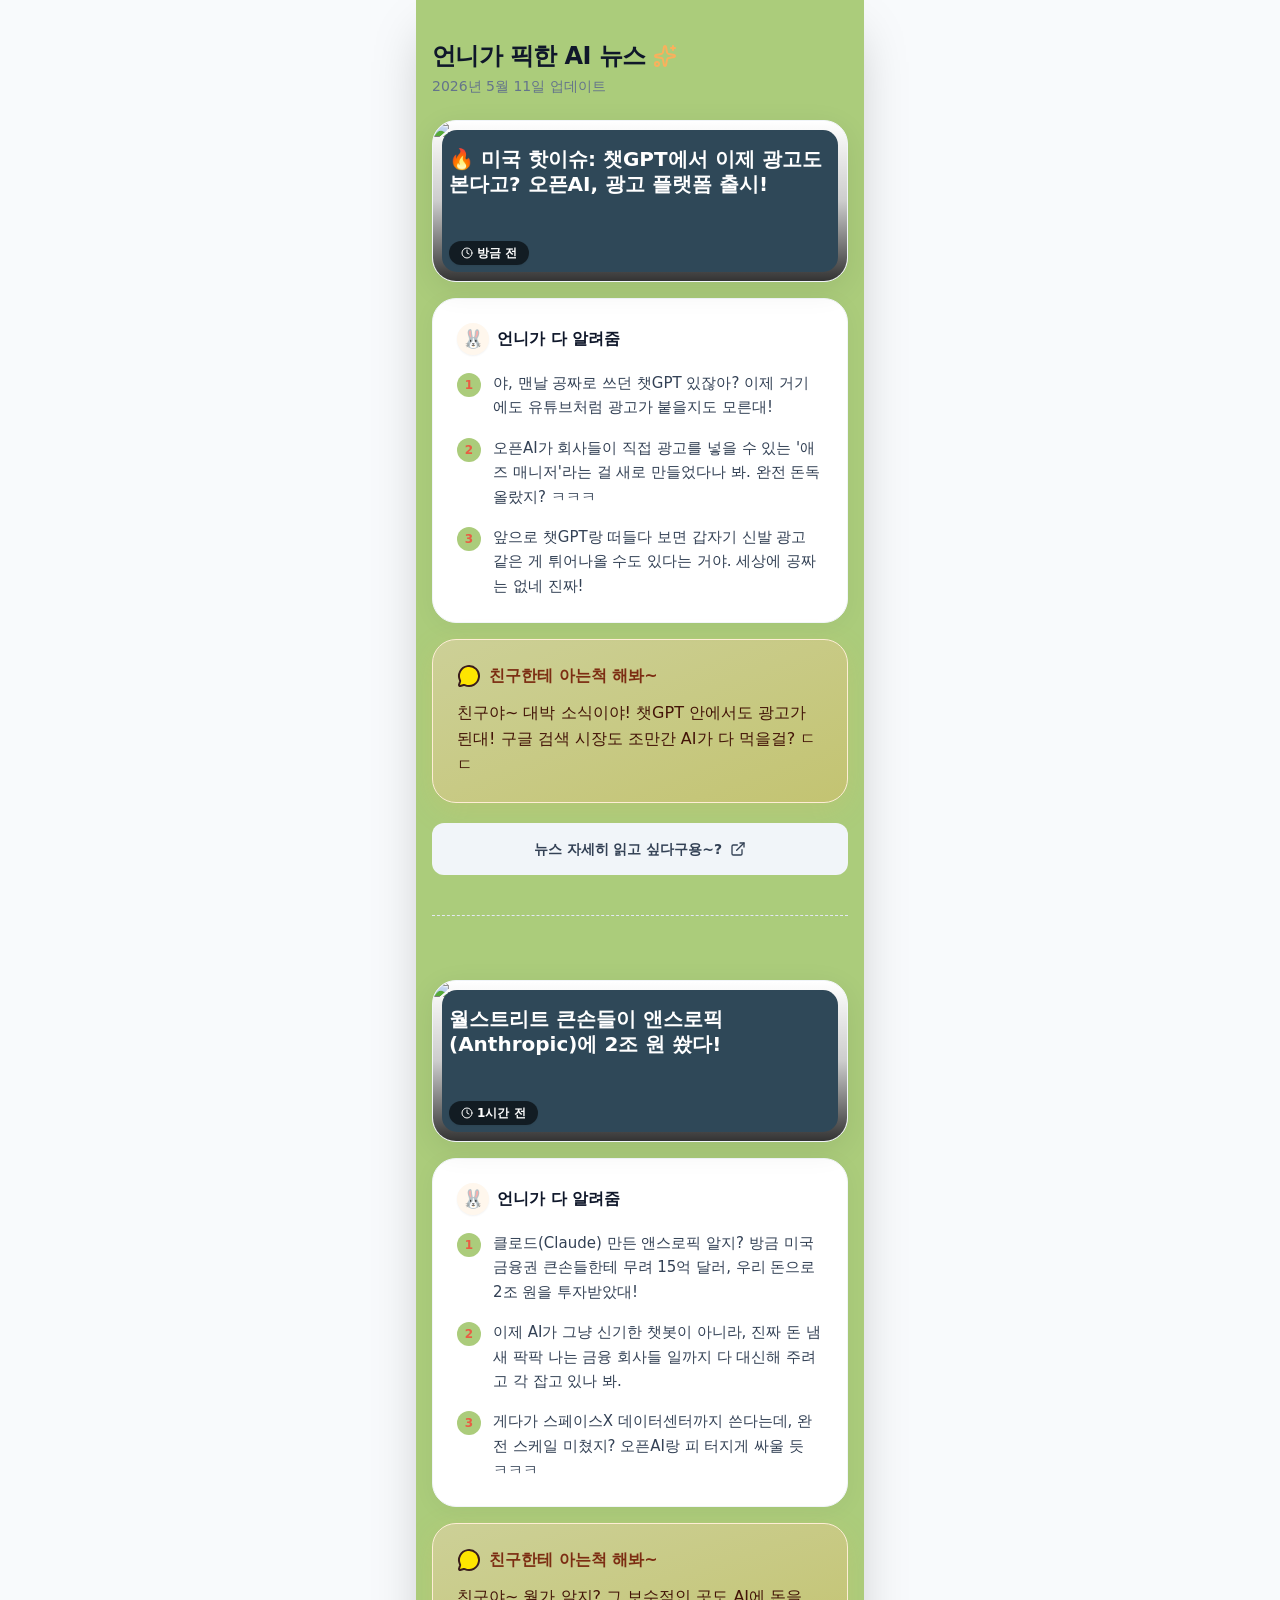
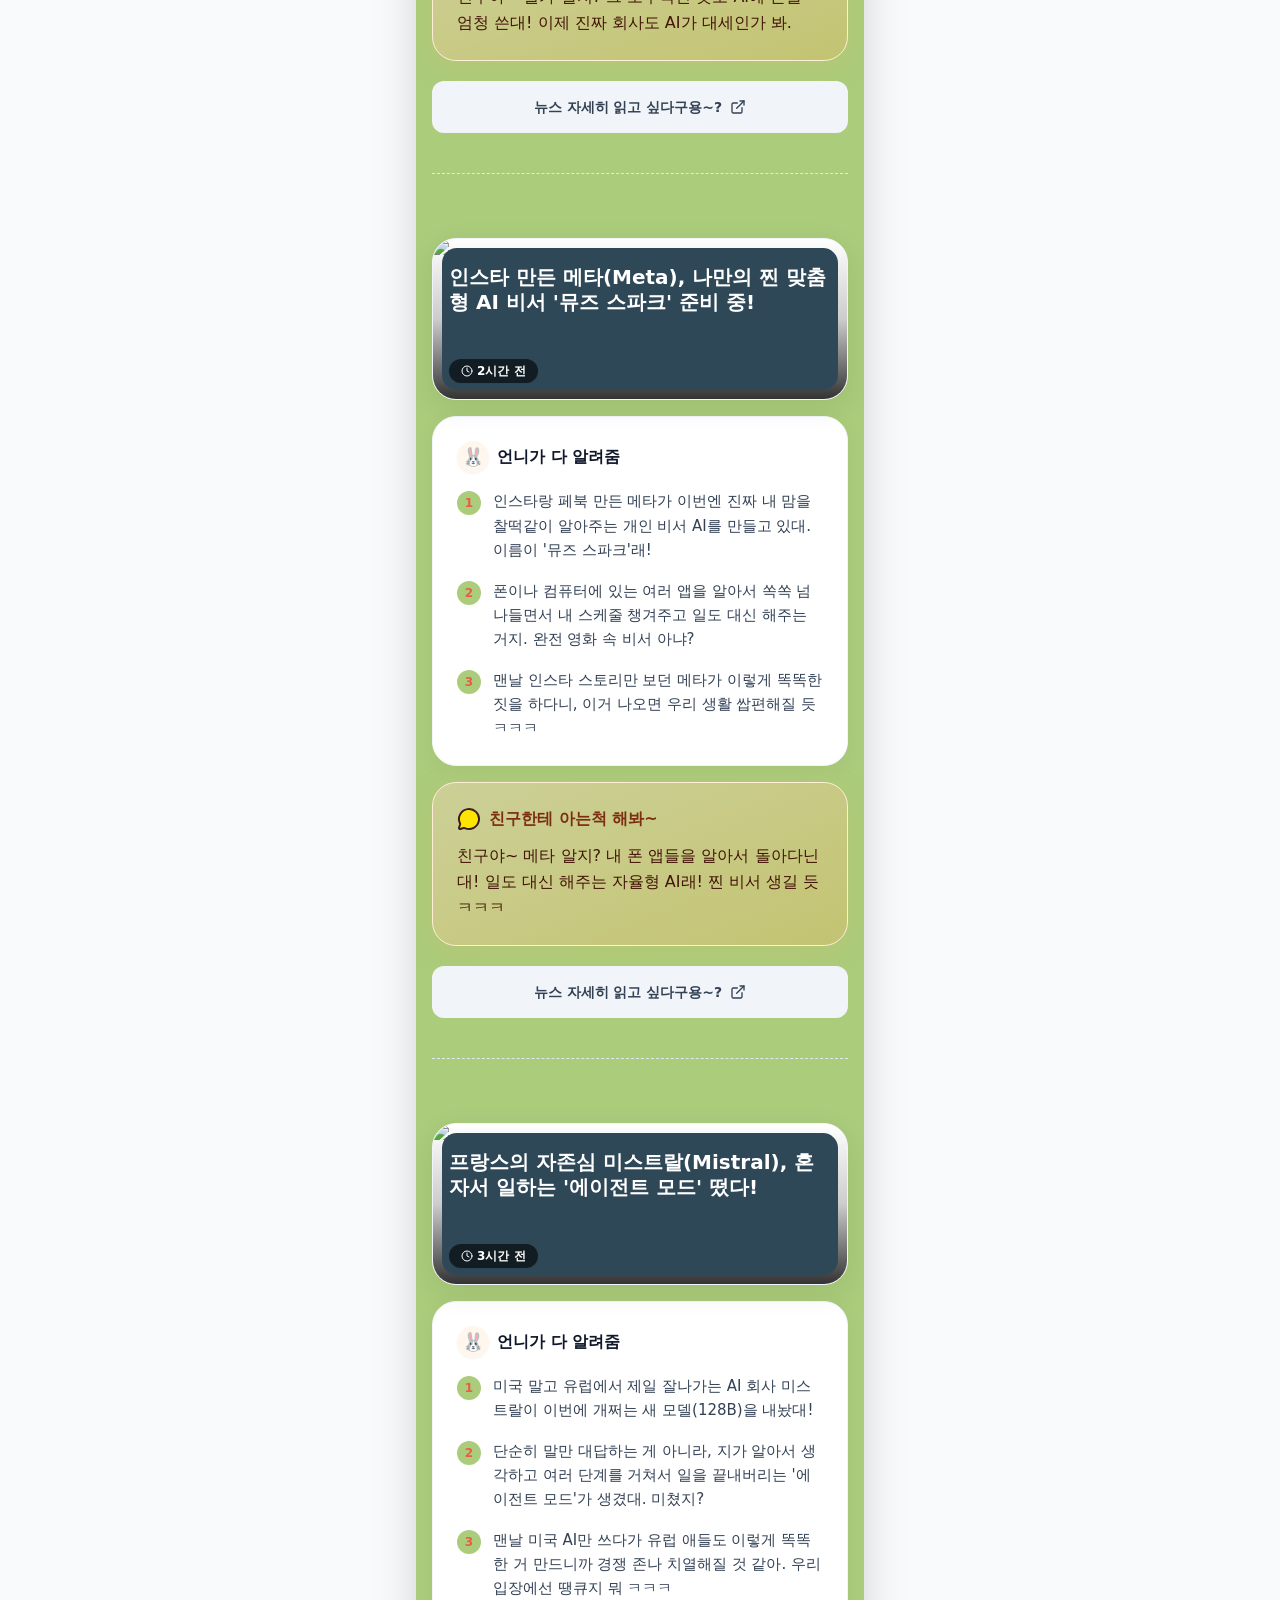
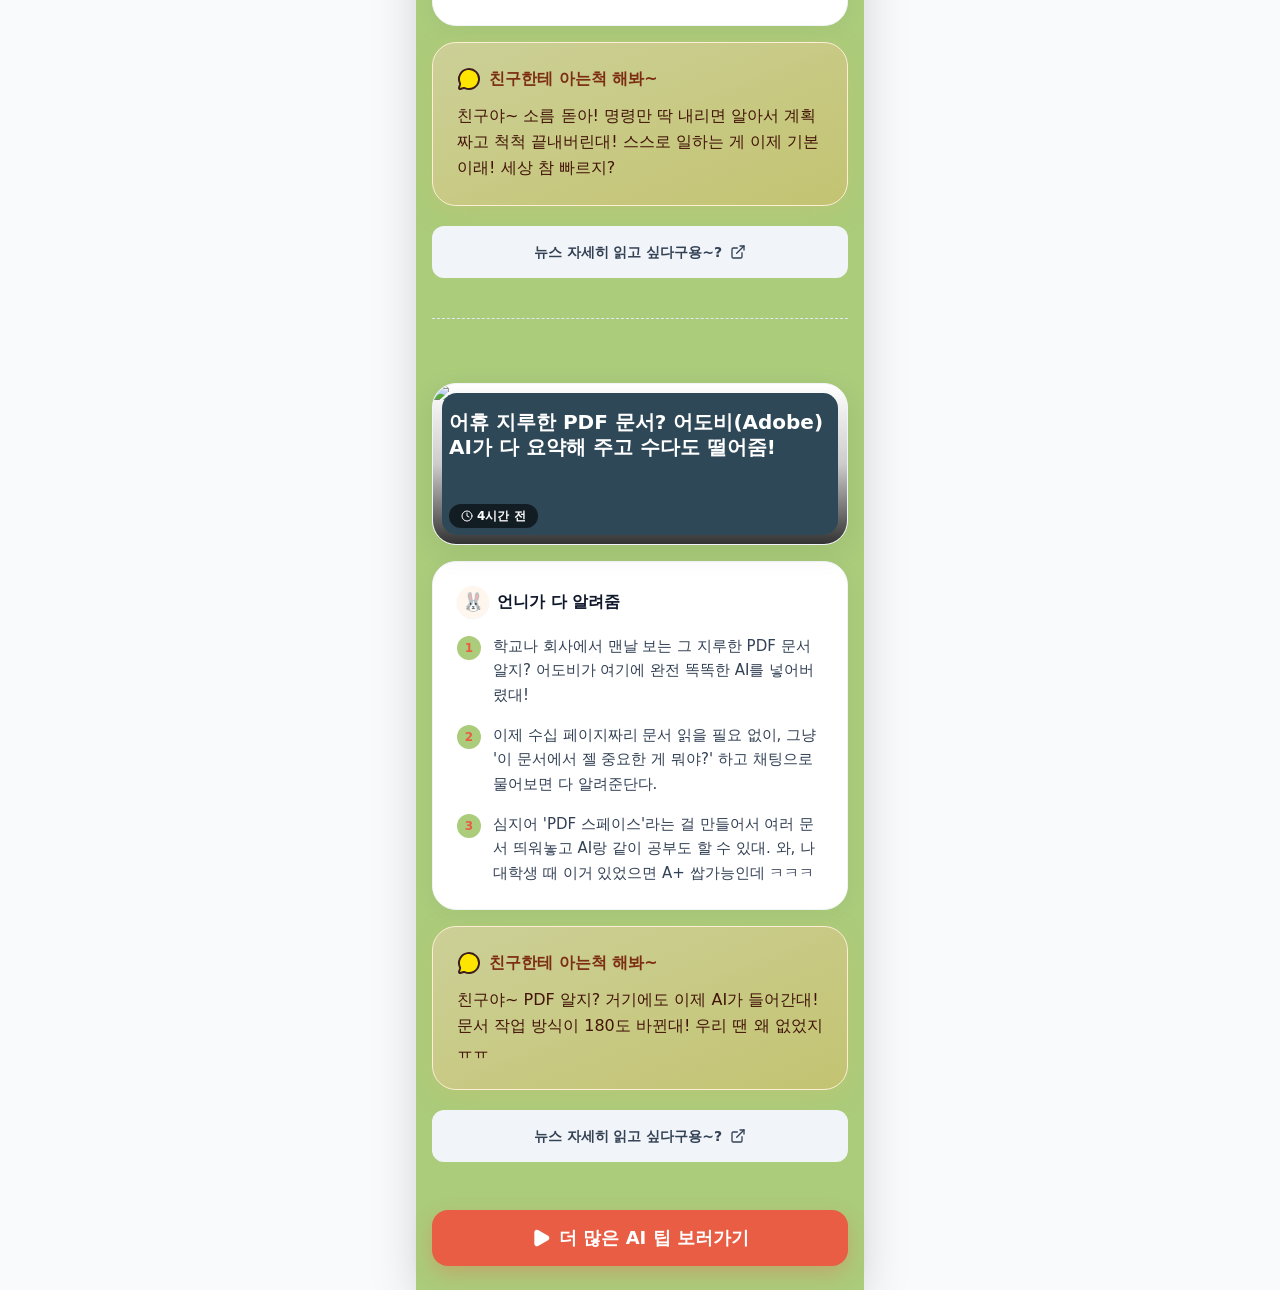
==== commit babf7760: "포인트 요약을 친구한테 아는척해봐로 소제목 수정" ====
--- a/index.html
+++ b/index.html
@@ -1 +1 @@
-<!DOCTYPE html><html lang="ko"><head><meta charSet="utf-8"/><meta name="viewport" content="width=device-width, initial-scale=1, maximum-scale=1, user-scalable=no"/><link rel="preload" as="image" href="https://images.unsplash.com/photo-1533738363-b7f9aef128ce?auto=format&amp;fit=crop&amp;q=80&amp;w=800"/><link rel="stylesheet" href="/_next/static/chunks/0gb9y3o9y0lze.css" data-precedence="next"/><link rel="preload" as="script" fetchPriority="low" href="/_next/static/chunks/0bhkdh7q506uf.js"/><script src="/_next/static/chunks/17.ywy2pmun2i.js" async=""></script><script src="/_next/static/chunks/0gey4gss_xkc5.js" async=""></script><script src="/_next/static/chunks/0rt2nf~0h5b3i.js" async=""></script><script src="/_next/static/chunks/turbopack-1329~bxfrcyzy.js" async=""></script><script src="/_next/static/chunks/14n0akzx9pzym.js" async=""></script><script src="/_next/static/chunks/0zlunbuif2pqs.js" async=""></script><script src="/_next/static/chunks/0khnt3zt62_sh.js" async=""></script><script src="/_next/static/chunks/0bll6rvmgy.x8.js" async=""></script><meta name="theme-color" content="#2563eb"/><title>AI Daily Vibe | 당신의 아침을 여는 AI 트렌드</title><meta name="description" content="매일 아침 가장 중요한 미국 AI/Tech 뉴스를 요약하고 비즈니스 인사이트를 제공합니다."/><link rel="manifest" href="/manifest.json"/><meta name="mobile-web-app-capable" content="yes"/><meta name="apple-mobile-web-app-title" content="AI Daily Vibe"/><meta name="apple-mobile-web-app-status-bar-style" content="default"/><link rel="icon" href="/favicon.ico?favicon.0x3dzn~oxb6tn.ico" sizes="256x256" type="image/x-icon"/><link rel="icon" href="/icon?847c12004105aa24" type="image/png" sizes="512x512"/><script src="/_next/static/chunks/03~yq9q893hmn.js" noModule=""></script></head><body class="antialiased font-sans bg-slate-50 dark:bg-slate-900 text-slate-900 dark:text-slate-50 relative overscroll-none"><div hidden=""><!--$--><!--/$--></div><div class="max-w-md mx-auto min-h-[100dvh] bg-vibe-bg dark:bg-slate-950 shadow-2xl relative flex flex-col"><div class="flex-1 overflow-y-auto pb-24"><div class="relative min-h-screen"><div class="absolute w-full flex justify-center items-center py-4 top-0 left-0 overflow-hidden" style="height:0px;opacity:0"><svg xmlns="http://www.w3.org/2000/svg" width="24" height="24" viewBox="0 0 24 24" fill="none" stroke="currentColor" stroke-width="2" stroke-linecap="round" stroke-linejoin="round" class="lucide lucide-refresh-cw w-6 h-6 text-slate-400" aria-hidden="true" style="transform:rotate(0deg)"><path d="M3 12a9 9 0 0 1 9-9 9.75 9.75 0 0 1 6.74 2.74L21 8"></path><path d="M21 3v5h-5"></path><path d="M21 12a9 9 0 0 1-9 9 9.75 9.75 0 0 1-6.74-2.74L3 16"></path><path d="M8 16H3v5"></path></svg></div><div style="transform:translateY(0px)" class="transition-transform duration-200"><main class="flex flex-col min-h-screen px-4 py-8 max-w-md mx-auto relative pb-8"><header class="mb-6 flex items-center justify-between mt-2"><div><a href="https://docs.google.com/presentation/d/1Q09xkgpVCPNxssVdhP3l1atS7deIxAHvJDCJJ7bZCrQ/edit?usp=sharing" target="_blank"><h1 class="text-2xl font-extrabold tracking-tight text-slate-900 dark:text-white flex items-center gap-2">오늘의 따끈따끈 AI이슈 딱 5개  <svg xmlns="http://www.w3.org/2000/svg" width="24" height="24" viewBox="0 0 24 24" fill="none" stroke="currentColor" stroke-width="2" stroke-linecap="round" stroke-linejoin="round" class="lucide lucide-sparkles w-6 h-6 text-vibe-accent" aria-hidden="true"><path d="M11.017 2.814a1 1 0 0 1 1.966 0l1.051 5.558a2 2 0 0 0 1.594 1.594l5.558 1.051a1 1 0 0 1 0 1.966l-5.558 1.051a2 2 0 0 0-1.594 1.594l-1.051 5.558a1 1 0 0 1-1.966 0l-1.051-5.558a2 2 0 0 0-1.594-1.594l-5.558-1.051a1 1 0 0 1 0-1.966l5.558-1.051a2 2 0 0 0 1.594-1.594z"></path><path d="M20 2v4"></path><path d="M22 4h-4"></path><circle cx="4" cy="20" r="2"></circle></svg></h1><p class="text-sm text-slate-500 font-medium mt-1">2026년 5월 10일<!-- --> 업데이트</p></a></div></header><div class="flex flex-col gap-10 select-none"><div class="grid grid-cols-1 gap-4"><a href="https://techcrunch.com/2024/05/13/openai-debuts-gpt-4o-its-fastest-model-yet/" target="_blank" rel="noopener noreferrer" class="block col-span-1 rounded-3xl overflow-hidden shadow-[0_8px_30px_rgb(0,0,0,0.08)] bg-white dark:bg-slate-800 border border-slate-100 dark:border-slate-700 relative group cursor-pointer active:scale-[0.98] transition-transform"><div class="relative w-full h-40"><img alt="🔥 미국 핫이슈: 챗GPT에서 이제 광고도 본다고? 오픈AI, 광고 플랫폼 출시!" decoding="async" data-nimg="fill" class="object-cover transition-transform duration-500 group-hover:scale-105" style="position:absolute;height:100%;width:100%;left:0;top:0;right:0;bottom:0;color:transparent" src="https://images.unsplash.com/photo-1533738363-b7f9aef128ce?auto=format&amp;fit=crop&amp;q=80&amp;w=800"/><div class="absolute inset-0 bg-gradient-to-t from-black/80 via-black/20 to-transparent"></div><div class="absolute bottom-4 left-4 right-4 text-white"><div class="flex gap-2 mb-3"><span class="px-3 py-1 bg-vibe-primary/90 backdrop-blur-md rounded-full text-xs font-semibold inline-flex items-center gap-1 shadow-sm">TOP <!-- -->1<!-- --> 뉴스 <svg xmlns="http://www.w3.org/2000/svg" width="24" height="24" viewBox="0 0 24 24" fill="none" stroke="currentColor" stroke-width="2" stroke-linecap="round" stroke-linejoin="round" class="lucide lucide-external-link w-3 h-3 ml-0.5" aria-hidden="true"><path d="M15 3h6v6"></path><path d="M10 14 21 3"></path><path d="M18 13v6a2 2 0 0 1-2 2H5a2 2 0 0 1-2-2V8a2 2 0 0 1 2-2h6"></path></svg></span><span class="px-3 py-1 bg-black/60 backdrop-blur-md rounded-full text-xs font-semibold inline-flex items-center gap-1 shadow-sm"><svg xmlns="http://www.w3.org/2000/svg" width="24" height="24" viewBox="0 0 24 24" fill="none" stroke="currentColor" stroke-width="2" stroke-linecap="round" stroke-linejoin="round" class="lucide lucide-clock w-3 h-3" aria-hidden="true"><circle cx="12" cy="12" r="10"></circle><path d="M12 6v6l4 2"></path></svg> <!-- -->방금 전</span></div><h2 class="text-xl font-bold leading-tight line-clamp-2">🔥 미국 핫이슈: 챗GPT에서 이제 광고도 본다고? 오픈AI, 광고 플랫폼 출시!</h2></div></div></a><section class="col-span-1 rounded-3xl p-6 shadow-[0_4px_24px_rgb(0,0,0,0.04)] bg-white dark:bg-slate-800 border border-slate-100 dark:border-slate-700"><div class="flex items-center gap-2 mb-4"><div class="w-8 h-8 rounded-full bg-orange-50 dark:bg-orange-900/40 flex items-center justify-center"><svg xmlns="http://www.w3.org/2000/svg" width="24" height="24" viewBox="0 0 24 24" fill="none" stroke="currentColor" stroke-width="2" stroke-linecap="round" stroke-linejoin="round" class="lucide lucide-trending-up w-4 h-4 text-vibe-primary dark:text-vibe-accent" aria-hidden="true"><path d="M16 7h6v6"></path><path d="m22 7-8.5 8.5-5-5L2 17"></path></svg></div><h3 class="font-bold text-slate-900 dark:text-white">초딩도 이해하기 쉽게 알려줄게요</h3></div><ul class="space-y-4"><li class="flex items-start gap-3 text-slate-700 dark:text-slate-300"><span class="flex-shrink-0 w-6 h-6 rounded-full bg-vibe-bg dark:bg-slate-700 flex items-center justify-center text-xs font-bold text-vibe-primary dark:text-vibe-accent mt-0.5">1</span><p class="text-[15px] leading-relaxed">야, 맨날 공짜로 쓰던 챗GPT 있잖아? 이제 거기에도 유튜브처럼 광고가 붙을지도 모른대!</p></li><li class="flex items-start gap-3 text-slate-700 dark:text-slate-300"><span class="flex-shrink-0 w-6 h-6 rounded-full bg-vibe-bg dark:bg-slate-700 flex items-center justify-center text-xs font-bold text-vibe-primary dark:text-vibe-accent mt-0.5">2</span><p class="text-[15px] leading-relaxed">오픈AI가 회사들이 직접 광고를 넣을 수 있는 &#x27;애즈 매니저&#x27;라는 걸 새로 만들었다나 봐. 완전 돈독 올랐지? ㅋㅋㅋ</p></li><li class="flex items-start gap-3 text-slate-700 dark:text-slate-300"><span class="flex-shrink-0 w-6 h-6 rounded-full bg-vibe-bg dark:bg-slate-700 flex items-center justify-center text-xs font-bold text-vibe-primary dark:text-vibe-accent mt-0.5">3</span><p class="text-[15px] leading-relaxed">앞으로 챗GPT랑 떠들다 보면 갑자기 신발 광고 같은 게 튀어나올 수도 있다는 거야. 세상에 공짜는 없네 진짜!</p></li></ul></section><section class="col-span-1 rounded-3xl p-6 shadow-[0_8px_30px_rgb(251,176,92,0.15)] bg-gradient-to-br from-vibe-gradStart/40 to-vibe-gradEnd/30 dark:from-[#3a2012] dark:to-[#221008] border border-orange-100 dark:border-orange-900/50"><div class="flex items-center gap-2 mb-3"><svg xmlns="http://www.w3.org/2000/svg" width="24" height="24" viewBox="0 0 24 24" fill="none" stroke="currentColor" stroke-width="2" stroke-linecap="round" stroke-linejoin="round" class="lucide lucide-lightbulb w-5 h-5 text-orange-600 dark:text-orange-400 fill-orange-100 dark:fill-orange-900/50" aria-hidden="true"><path d="M15 14c.2-1 .7-1.7 1.5-2.5 1-.9 1.5-2.2 1.5-3.5A6 6 0 0 0 6 8c0 1 .2 2.2 1.5 3.5.7.7 1.3 1.5 1.5 2.5"></path><path d="M9 18h6"></path><path d="M10 22h4"></path></svg><h3 class="font-extrabold text-orange-900 dark:text-orange-300">뽀인트는 이거에용~</h3></div><p class="text-[16px] font-medium text-orange-950 dark:text-orange-100 leading-relaxed">기업들이 챗GPT 안에서 자기 물건을 팔 수 있는 시스템이 생겼다는 거야. 이제 AI가 검색 포털의 광고 시장까지 다 먹어버릴지도 몰라!</p></section><div class="mt-1"><a href="https://techcrunch.com/2024/05/13/openai-debuts-gpt-4o-its-fastest-model-yet/" target="_blank" rel="noopener noreferrer" class="flex items-center justify-center gap-2 w-full py-4 rounded-xl bg-slate-100 hover:bg-slate-200 dark:bg-slate-800 dark:hover:bg-slate-700 text-slate-700 dark:text-slate-200 font-bold text-sm transition-colors active:scale-[0.98]">뉴스 자세히 읽고 싶다구용~?  <svg xmlns="http://www.w3.org/2000/svg" width="24" height="24" viewBox="0 0 24 24" fill="none" stroke="currentColor" stroke-width="2" stroke-linecap="round" stroke-linejoin="round" class="lucide lucide-external-link w-4 h-4" aria-hidden="true"><path d="M15 3h6v6"></path><path d="M10 14 21 3"></path><path d="M18 13v6a2 2 0 0 1-2 2H5a2 2 0 0 1-2-2V8a2 2 0 0 1 2-2h6"></path></svg></a></div><div class="my-6 border-b border-dashed border-slate-200 dark:border-slate-800"></div></div><div class="grid grid-cols-1 gap-4"><a href="https://techcrunch.com/2024/03/04/anthropic-announces-claude-3-its-next-gen-ai-model-family/" target="_blank" rel="noopener noreferrer" class="block col-span-1 rounded-3xl overflow-hidden shadow-[0_8px_30px_rgb(0,0,0,0.08)] bg-white dark:bg-slate-800 border border-slate-100 dark:border-slate-700 relative group cursor-pointer active:scale-[0.98] transition-transform"><div class="relative w-full h-40"><img alt="월스트리트 큰손들이 앤스로픽(Anthropic)에 2조 원 쐈다!" loading="lazy" decoding="async" data-nimg="fill" class="object-cover transition-transform duration-500 group-hover:scale-105" style="position:absolute;height:100%;width:100%;left:0;top:0;right:0;bottom:0;color:transparent" src="https://images.unsplash.com/photo-1583511655857-d19b40a7a54e?auto=format&amp;fit=crop&amp;q=80&amp;w=800"/><div class="absolute inset-0 bg-gradient-to-t from-black/80 via-black/20 to-transparent"></div><div class="absolute bottom-4 left-4 right-4 text-white"><div class="flex gap-2 mb-3"><span class="px-3 py-1 bg-vibe-primary/90 backdrop-blur-md rounded-full text-xs font-semibold inline-flex items-center gap-1 shadow-sm">TOP <!-- -->2<!-- --> 뉴스 <svg xmlns="http://www.w3.org/2000/svg" width="24" height="24" viewBox="0 0 24 24" fill="none" stroke="currentColor" stroke-width="2" stroke-linecap="round" stroke-linejoin="round" class="lucide lucide-external-link w-3 h-3 ml-0.5" aria-hidden="true"><path d="M15 3h6v6"></path><path d="M10 14 21 3"></path><path d="M18 13v6a2 2 0 0 1-2 2H5a2 2 0 0 1-2-2V8a2 2 0 0 1 2-2h6"></path></svg></span><span class="px-3 py-1 bg-black/60 backdrop-blur-md rounded-full text-xs font-semibold inline-flex items-center gap-1 shadow-sm"><svg xmlns="http://www.w3.org/2000/svg" width="24" height="24" viewBox="0 0 24 24" fill="none" stroke="currentColor" stroke-width="2" stroke-linecap="round" stroke-linejoin="round" class="lucide lucide-clock w-3 h-3" aria-hidden="true"><circle cx="12" cy="12" r="10"></circle><path d="M12 6v6l4 2"></path></svg> <!-- -->1시간 전</span></div><h2 class="text-xl font-bold leading-tight line-clamp-2">월스트리트 큰손들이 앤스로픽(Anthropic)에 2조 원 쐈다!</h2></div></div></a><section class="col-span-1 rounded-3xl p-6 shadow-[0_4px_24px_rgb(0,0,0,0.04)] bg-white dark:bg-slate-800 border border-slate-100 dark:border-slate-700"><div class="flex items-center gap-2 mb-4"><div class="w-8 h-8 rounded-full bg-orange-50 dark:bg-orange-900/40 flex items-center justify-center"><svg xmlns="http://www.w3.org/2000/svg" width="24" height="24" viewBox="0 0 24 24" fill="none" stroke="currentColor" stroke-width="2" stroke-linecap="round" stroke-linejoin="round" class="lucide lucide-trending-up w-4 h-4 text-vibe-primary dark:text-vibe-accent" aria-hidden="true"><path d="M16 7h6v6"></path><path d="m22 7-8.5 8.5-5-5L2 17"></path></svg></div><h3 class="font-bold text-slate-900 dark:text-white">초딩도 이해하기 쉽게 알려줄게요</h3></div><ul class="space-y-4"><li class="flex items-start gap-3 text-slate-700 dark:text-slate-300"><span class="flex-shrink-0 w-6 h-6 rounded-full bg-vibe-bg dark:bg-slate-700 flex items-center justify-center text-xs font-bold text-vibe-primary dark:text-vibe-accent mt-0.5">1</span><p class="text-[15px] leading-relaxed">클로드(Claude) 만든 앤스로픽 알지? 방금 미국 금융권 큰손들한테 무려 15억 달러, 우리 돈으로 2조 원을 투자받았대!</p></li><li class="flex items-start gap-3 text-slate-700 dark:text-slate-300"><span class="flex-shrink-0 w-6 h-6 rounded-full bg-vibe-bg dark:bg-slate-700 flex items-center justify-center text-xs font-bold text-vibe-primary dark:text-vibe-accent mt-0.5">2</span><p class="text-[15px] leading-relaxed">이제 AI가 그냥 신기한 챗봇이 아니라, 진짜 돈 냄새 팍팍 나는 금융 회사들 일까지 다 대신해 주려고 각 잡고 있나 봐.</p></li><li class="flex items-start gap-3 text-slate-700 dark:text-slate-300"><span class="flex-shrink-0 w-6 h-6 rounded-full bg-vibe-bg dark:bg-slate-700 flex items-center justify-center text-xs font-bold text-vibe-primary dark:text-vibe-accent mt-0.5">3</span><p class="text-[15px] leading-relaxed">게다가 스페이스X 데이터센터까지 쓴다는데, 완전 스케일 미쳤지? 오픈AI랑 피 터지게 싸울 듯 ㅋㅋㅋ</p></li></ul></section><section class="col-span-1 rounded-3xl p-6 shadow-[0_8px_30px_rgb(251,176,92,0.15)] bg-gradient-to-br from-vibe-gradStart/40 to-vibe-gradEnd/30 dark:from-[#3a2012] dark:to-[#221008] border border-orange-100 dark:border-orange-900/50"><div class="flex items-center gap-2 mb-3"><svg xmlns="http://www.w3.org/2000/svg" width="24" height="24" viewBox="0 0 24 24" fill="none" stroke="currentColor" stroke-width="2" stroke-linecap="round" stroke-linejoin="round" class="lucide lucide-lightbulb w-5 h-5 text-orange-600 dark:text-orange-400 fill-orange-100 dark:fill-orange-900/50" aria-hidden="true"><path d="M15 14c.2-1 .7-1.7 1.5-2.5 1-.9 1.5-2.2 1.5-3.5A6 6 0 0 0 6 8c0 1 .2 2.2 1.5 3.5.7.7 1.3 1.5 1.5 2.5"></path><path d="M9 18h6"></path><path d="M10 22h4"></path></svg><h3 class="font-extrabold text-orange-900 dark:text-orange-300">뽀인트는 이거에용~</h3></div><p class="text-[16px] font-medium text-orange-950 dark:text-orange-100 leading-relaxed">가장 보수적인 금융 시장(월스트리트)마저 AI를 본격적으로 도입하기 위해 천문학적인 돈을 쏟아붓고 있다는 엄청난 뉴스야!</p></section><div class="mt-1"><a href="https://techcrunch.com/2024/03/04/anthropic-announces-claude-3-its-next-gen-ai-model-family/" target="_blank" rel="noopener noreferrer" class="flex items-center justify-center gap-2 w-full py-4 rounded-xl bg-slate-100 hover:bg-slate-200 dark:bg-slate-800 dark:hover:bg-slate-700 text-slate-700 dark:text-slate-200 font-bold text-sm transition-colors active:scale-[0.98]">뉴스 자세히 읽고 싶다구용~?  <svg xmlns="http://www.w3.org/2000/svg" width="24" height="24" viewBox="0 0 24 24" fill="none" stroke="currentColor" stroke-width="2" stroke-linecap="round" stroke-linejoin="round" class="lucide lucide-external-link w-4 h-4" aria-hidden="true"><path d="M15 3h6v6"></path><path d="M10 14 21 3"></path><path d="M18 13v6a2 2 0 0 1-2 2H5a2 2 0 0 1-2-2V8a2 2 0 0 1 2-2h6"></path></svg></a></div><div class="my-6 border-b border-dashed border-slate-200 dark:border-slate-800"></div></div><div class="grid grid-cols-1 gap-4"><a href="https://www.theverge.com/2024/4/18/24133808/meta-ai-assistant-llama-3-chatgpt-openai-rival" target="_blank" rel="noopener noreferrer" class="block col-span-1 rounded-3xl overflow-hidden shadow-[0_8px_30px_rgb(0,0,0,0.08)] bg-white dark:bg-slate-800 border border-slate-100 dark:border-slate-700 relative group cursor-pointer active:scale-[0.98] transition-transform"><div class="relative w-full h-40"><img alt="인스타 만든 메타(Meta), 나만의 찐 맞춤형 AI 비서 &#x27;뮤즈 스파크&#x27; 준비 중!" loading="lazy" decoding="async" data-nimg="fill" class="object-cover transition-transform duration-500 group-hover:scale-105" style="position:absolute;height:100%;width:100%;left:0;top:0;right:0;bottom:0;color:transparent" src="https://images.unsplash.com/photo-1618331835717-801e976710b2?auto=format&amp;fit=crop&amp;q=80&amp;w=800"/><div class="absolute inset-0 bg-gradient-to-t from-black/80 via-black/20 to-transparent"></div><div class="absolute bottom-4 left-4 right-4 text-white"><div class="flex gap-2 mb-3"><span class="px-3 py-1 bg-vibe-primary/90 backdrop-blur-md rounded-full text-xs font-semibold inline-flex items-center gap-1 shadow-sm">TOP <!-- -->3<!-- --> 뉴스 <svg xmlns="http://www.w3.org/2000/svg" width="24" height="24" viewBox="0 0 24 24" fill="none" stroke="currentColor" stroke-width="2" stroke-linecap="round" stroke-linejoin="round" class="lucide lucide-external-link w-3 h-3 ml-0.5" aria-hidden="true"><path d="M15 3h6v6"></path><path d="M10 14 21 3"></path><path d="M18 13v6a2 2 0 0 1-2 2H5a2 2 0 0 1-2-2V8a2 2 0 0 1 2-2h6"></path></svg></span><span class="px-3 py-1 bg-black/60 backdrop-blur-md rounded-full text-xs font-semibold inline-flex items-center gap-1 shadow-sm"><svg xmlns="http://www.w3.org/2000/svg" width="24" height="24" viewBox="0 0 24 24" fill="none" stroke="currentColor" stroke-width="2" stroke-linecap="round" stroke-linejoin="round" class="lucide lucide-clock w-3 h-3" aria-hidden="true"><circle cx="12" cy="12" r="10"></circle><path d="M12 6v6l4 2"></path></svg> <!-- -->2시간 전</span></div><h2 class="text-xl font-bold leading-tight line-clamp-2">인스타 만든 메타(Meta), 나만의 찐 맞춤형 AI 비서 &#x27;뮤즈 스파크&#x27; 준비 중!</h2></div></div></a><section class="col-span-1 rounded-3xl p-6 shadow-[0_4px_24px_rgb(0,0,0,0.04)] bg-white dark:bg-slate-800 border border-slate-100 dark:border-slate-700"><div class="flex items-center gap-2 mb-4"><div class="w-8 h-8 rounded-full bg-orange-50 dark:bg-orange-900/40 flex items-center justify-center"><svg xmlns="http://www.w3.org/2000/svg" width="24" height="24" viewBox="0 0 24 24" fill="none" stroke="currentColor" stroke-width="2" stroke-linecap="round" stroke-linejoin="round" class="lucide lucide-trending-up w-4 h-4 text-vibe-primary dark:text-vibe-accent" aria-hidden="true"><path d="M16 7h6v6"></path><path d="m22 7-8.5 8.5-5-5L2 17"></path></svg></div><h3 class="font-bold text-slate-900 dark:text-white">초딩도 이해하기 쉽게 알려줄게요</h3></div><ul class="space-y-4"><li class="flex items-start gap-3 text-slate-700 dark:text-slate-300"><span class="flex-shrink-0 w-6 h-6 rounded-full bg-vibe-bg dark:bg-slate-700 flex items-center justify-center text-xs font-bold text-vibe-primary dark:text-vibe-accent mt-0.5">1</span><p class="text-[15px] leading-relaxed">인스타랑 페북 만든 메타가 이번엔 진짜 내 맘을 찰떡같이 알아주는 개인 비서 AI를 만들고 있대. 이름이 &#x27;뮤즈 스파크&#x27;래!</p></li><li class="flex items-start gap-3 text-slate-700 dark:text-slate-300"><span class="flex-shrink-0 w-6 h-6 rounded-full bg-vibe-bg dark:bg-slate-700 flex items-center justify-center text-xs font-bold text-vibe-primary dark:text-vibe-accent mt-0.5">2</span><p class="text-[15px] leading-relaxed">폰이나 컴퓨터에 있는 여러 앱을 알아서 쏙쏙 넘나들면서 내 스케줄 챙겨주고 일도 대신 해주는 거지. 완전 영화 속 비서 아냐?</p></li><li class="flex items-start gap-3 text-slate-700 dark:text-slate-300"><span class="flex-shrink-0 w-6 h-6 rounded-full bg-vibe-bg dark:bg-slate-700 flex items-center justify-center text-xs font-bold text-vibe-primary dark:text-vibe-accent mt-0.5">3</span><p class="text-[15px] leading-relaxed">맨날 인스타 스토리만 보던 메타가 이렇게 똑똑한 짓을 하다니, 이거 나오면 우리 생활 쌉편해질 듯 ㅋㅋㅋ</p></li></ul></section><section class="col-span-1 rounded-3xl p-6 shadow-[0_8px_30px_rgb(251,176,92,0.15)] bg-gradient-to-br from-vibe-gradStart/40 to-vibe-gradEnd/30 dark:from-[#3a2012] dark:to-[#221008] border border-orange-100 dark:border-orange-900/50"><div class="flex items-center gap-2 mb-3"><svg xmlns="http://www.w3.org/2000/svg" width="24" height="24" viewBox="0 0 24 24" fill="none" stroke="currentColor" stroke-width="2" stroke-linecap="round" stroke-linejoin="round" class="lucide lucide-lightbulb w-5 h-5 text-orange-600 dark:text-orange-400 fill-orange-100 dark:fill-orange-900/50" aria-hidden="true"><path d="M15 14c.2-1 .7-1.7 1.5-2.5 1-.9 1.5-2.2 1.5-3.5A6 6 0 0 0 6 8c0 1 .2 2.2 1.5 3.5.7.7 1.3 1.5 1.5 2.5"></path><path d="M9 18h6"></path><path d="M10 22h4"></path></svg><h3 class="font-extrabold text-orange-900 dark:text-orange-300">뽀인트는 이거에용~</h3></div><p class="text-[16px] font-medium text-orange-950 dark:text-orange-100 leading-relaxed">사용자의 폰과 여러 앱을 자유롭게 돌아다니며 일하는 진정한 &#x27;자율형 AI(Agentic AI)&#x27; 시대가 메타를 통해 곧 열린다는 거야!</p></section><div class="mt-1"><a href="https://www.theverge.com/2024/4/18/24133808/meta-ai-assistant-llama-3-chatgpt-openai-rival" target="_blank" rel="noopener noreferrer" class="flex items-center justify-center gap-2 w-full py-4 rounded-xl bg-slate-100 hover:bg-slate-200 dark:bg-slate-800 dark:hover:bg-slate-700 text-slate-700 dark:text-slate-200 font-bold text-sm transition-colors active:scale-[0.98]">뉴스 자세히 읽고 싶다구용~?  <svg xmlns="http://www.w3.org/2000/svg" width="24" height="24" viewBox="0 0 24 24" fill="none" stroke="currentColor" stroke-width="2" stroke-linecap="round" stroke-linejoin="round" class="lucide lucide-external-link w-4 h-4" aria-hidden="true"><path d="M15 3h6v6"></path><path d="M10 14 21 3"></path><path d="M18 13v6a2 2 0 0 1-2 2H5a2 2 0 0 1-2-2V8a2 2 0 0 1 2-2h6"></path></svg></a></div><div class="my-6 border-b border-dashed border-slate-200 dark:border-slate-800"></div></div><div class="grid grid-cols-1 gap-4"><a href="https://techcrunch.com/2024/02/26/mistral-ai-releases-a-new-flagship-model-and-a-chat-assistant/" target="_blank" rel="noopener noreferrer" class="block col-span-1 rounded-3xl overflow-hidden shadow-[0_8px_30px_rgb(0,0,0,0.08)] bg-white dark:bg-slate-800 border border-slate-100 dark:border-slate-700 relative group cursor-pointer active:scale-[0.98] transition-transform"><div class="relative w-full h-40"><img alt="프랑스의 자존심 미스트랄(Mistral), 혼자서 일하는 &#x27;에이전트 모드&#x27; 떴다!" loading="lazy" decoding="async" data-nimg="fill" class="object-cover transition-transform duration-500 group-hover:scale-105" style="position:absolute;height:100%;width:100%;left:0;top:0;right:0;bottom:0;color:transparent" src="https://images.unsplash.com/photo-1541364983171-a8ba01e95cfc?auto=format&amp;fit=crop&amp;q=80&amp;w=800"/><div class="absolute inset-0 bg-gradient-to-t from-black/80 via-black/20 to-transparent"></div><div class="absolute bottom-4 left-4 right-4 text-white"><div class="flex gap-2 mb-3"><span class="px-3 py-1 bg-vibe-primary/90 backdrop-blur-md rounded-full text-xs font-semibold inline-flex items-center gap-1 shadow-sm">TOP <!-- -->4<!-- --> 뉴스 <svg xmlns="http://www.w3.org/2000/svg" width="24" height="24" viewBox="0 0 24 24" fill="none" stroke="currentColor" stroke-width="2" stroke-linecap="round" stroke-linejoin="round" class="lucide lucide-external-link w-3 h-3 ml-0.5" aria-hidden="true"><path d="M15 3h6v6"></path><path d="M10 14 21 3"></path><path d="M18 13v6a2 2 0 0 1-2 2H5a2 2 0 0 1-2-2V8a2 2 0 0 1 2-2h6"></path></svg></span><span class="px-3 py-1 bg-black/60 backdrop-blur-md rounded-full text-xs font-semibold inline-flex items-center gap-1 shadow-sm"><svg xmlns="http://www.w3.org/2000/svg" width="24" height="24" viewBox="0 0 24 24" fill="none" stroke="currentColor" stroke-width="2" stroke-linecap="round" stroke-linejoin="round" class="lucide lucide-clock w-3 h-3" aria-hidden="true"><circle cx="12" cy="12" r="10"></circle><path d="M12 6v6l4 2"></path></svg> <!-- -->3시간 전</span></div><h2 class="text-xl font-bold leading-tight line-clamp-2">프랑스의 자존심 미스트랄(Mistral), 혼자서 일하는 &#x27;에이전트 모드&#x27; 떴다!</h2></div></div></a><section class="col-span-1 rounded-3xl p-6 shadow-[0_4px_24px_rgb(0,0,0,0.04)] bg-white dark:bg-slate-800 border border-slate-100 dark:border-slate-700"><div class="flex items-center gap-2 mb-4"><div class="w-8 h-8 rounded-full bg-orange-50 dark:bg-orange-900/40 flex items-center justify-center"><svg xmlns="http://www.w3.org/2000/svg" width="24" height="24" viewBox="0 0 24 24" fill="none" stroke="currentColor" stroke-width="2" stroke-linecap="round" stroke-linejoin="round" class="lucide lucide-trending-up w-4 h-4 text-vibe-primary dark:text-vibe-accent" aria-hidden="true"><path d="M16 7h6v6"></path><path d="m22 7-8.5 8.5-5-5L2 17"></path></svg></div><h3 class="font-bold text-slate-900 dark:text-white">초딩도 이해하기 쉽게 알려줄게요</h3></div><ul class="space-y-4"><li class="flex items-start gap-3 text-slate-700 dark:text-slate-300"><span class="flex-shrink-0 w-6 h-6 rounded-full bg-vibe-bg dark:bg-slate-700 flex items-center justify-center text-xs font-bold text-vibe-primary dark:text-vibe-accent mt-0.5">1</span><p class="text-[15px] leading-relaxed">미국 말고 유럽에서 제일 잘나가는 AI 회사 미스트랄이 이번에 개쩌는 새 모델(128B)을 내놨대!</p></li><li class="flex items-start gap-3 text-slate-700 dark:text-slate-300"><span class="flex-shrink-0 w-6 h-6 rounded-full bg-vibe-bg dark:bg-slate-700 flex items-center justify-center text-xs font-bold text-vibe-primary dark:text-vibe-accent mt-0.5">2</span><p class="text-[15px] leading-relaxed">단순히 말만 대답하는 게 아니라, 지가 알아서 생각하고 여러 단계를 거쳐서 일을 끝내버리는 &#x27;에이전트 모드&#x27;가 생겼대. 미쳤지?</p></li><li class="flex items-start gap-3 text-slate-700 dark:text-slate-300"><span class="flex-shrink-0 w-6 h-6 rounded-full bg-vibe-bg dark:bg-slate-700 flex items-center justify-center text-xs font-bold text-vibe-primary dark:text-vibe-accent mt-0.5">3</span><p class="text-[15px] leading-relaxed">맨날 미국 AI만 쓰다가 유럽 애들도 이렇게 똑똑한 거 만드니까 경쟁 존나 치열해질 것 같아. 우리 입장에선 땡큐지 뭐 ㅋㅋㅋ</p></li></ul></section><section class="col-span-1 rounded-3xl p-6 shadow-[0_8px_30px_rgb(251,176,92,0.15)] bg-gradient-to-br from-vibe-gradStart/40 to-vibe-gradEnd/30 dark:from-[#3a2012] dark:to-[#221008] border border-orange-100 dark:border-orange-900/50"><div class="flex items-center gap-2 mb-3"><svg xmlns="http://www.w3.org/2000/svg" width="24" height="24" viewBox="0 0 24 24" fill="none" stroke="currentColor" stroke-width="2" stroke-linecap="round" stroke-linejoin="round" class="lucide lucide-lightbulb w-5 h-5 text-orange-600 dark:text-orange-400 fill-orange-100 dark:fill-orange-900/50" aria-hidden="true"><path d="M15 14c.2-1 .7-1.7 1.5-2.5 1-.9 1.5-2.2 1.5-3.5A6 6 0 0 0 6 8c0 1 .2 2.2 1.5 3.5.7.7 1.3 1.5 1.5 2.5"></path><path d="M9 18h6"></path><path d="M10 22h4"></path></svg><h3 class="font-extrabold text-orange-900 dark:text-orange-300">뽀인트는 이거에용~</h3></div><p class="text-[16px] font-medium text-orange-950 dark:text-orange-100 leading-relaxed">명령어 하나만 입력해도 AI가 알아서 계획을 짜고 일을 처리하는 &#x27;스스로 일하는 AI&#x27;가 업계의 기본 표준이 되고 있다는 거야!</p></section><div class="mt-1"><a href="https://techcrunch.com/2024/02/26/mistral-ai-releases-a-new-flagship-model-and-a-chat-assistant/" target="_blank" rel="noopener noreferrer" class="flex items-center justify-center gap-2 w-full py-4 rounded-xl bg-slate-100 hover:bg-slate-200 dark:bg-slate-800 dark:hover:bg-slate-700 text-slate-700 dark:text-slate-200 font-bold text-sm transition-colors active:scale-[0.98]">뉴스 자세히 읽고 싶다구용~?  <svg xmlns="http://www.w3.org/2000/svg" width="24" height="24" viewBox="0 0 24 24" fill="none" stroke="currentColor" stroke-width="2" stroke-linecap="round" stroke-linejoin="round" class="lucide lucide-external-link w-4 h-4" aria-hidden="true"><path d="M15 3h6v6"></path><path d="M10 14 21 3"></path><path d="M18 13v6a2 2 0 0 1-2 2H5a2 2 0 0 1-2-2V8a2 2 0 0 1 2-2h6"></path></svg></a></div><div class="my-6 border-b border-dashed border-slate-200 dark:border-slate-800"></div></div><div class="grid grid-cols-1 gap-4"><a href="https://www.theverge.com/2024/4/15/24130834/adobe-acrobat-ai-assistant-pdf-reader-price" target="_blank" rel="noopener noreferrer" class="block col-span-1 rounded-3xl overflow-hidden shadow-[0_8px_30px_rgb(0,0,0,0.08)] bg-white dark:bg-slate-800 border border-slate-100 dark:border-slate-700 relative group cursor-pointer active:scale-[0.98] transition-transform"><div class="relative w-full h-40"><img alt="어휴 지루한 PDF 문서? 어도비(Adobe) AI가 다 요약해 주고 수다도 떨어줌!" loading="lazy" decoding="async" data-nimg="fill" class="object-cover transition-transform duration-500 group-hover:scale-105" style="position:absolute;height:100%;width:100%;left:0;top:0;right:0;bottom:0;color:transparent" src="https://images.unsplash.com/photo-1514525253161-7a46d19cd819?auto=format&amp;fit=crop&amp;q=80&amp;w=800"/><div class="absolute inset-0 bg-gradient-to-t from-black/80 via-black/20 to-transparent"></div><div class="absolute bottom-4 left-4 right-4 text-white"><div class="flex gap-2 mb-3"><span class="px-3 py-1 bg-vibe-primary/90 backdrop-blur-md rounded-full text-xs font-semibold inline-flex items-center gap-1 shadow-sm">TOP <!-- -->5<!-- --> 뉴스 <svg xmlns="http://www.w3.org/2000/svg" width="24" height="24" viewBox="0 0 24 24" fill="none" stroke="currentColor" stroke-width="2" stroke-linecap="round" stroke-linejoin="round" class="lucide lucide-external-link w-3 h-3 ml-0.5" aria-hidden="true"><path d="M15 3h6v6"></path><path d="M10 14 21 3"></path><path d="M18 13v6a2 2 0 0 1-2 2H5a2 2 0 0 1-2-2V8a2 2 0 0 1 2-2h6"></path></svg></span><span class="px-3 py-1 bg-black/60 backdrop-blur-md rounded-full text-xs font-semibold inline-flex items-center gap-1 shadow-sm"><svg xmlns="http://www.w3.org/2000/svg" width="24" height="24" viewBox="0 0 24 24" fill="none" stroke="currentColor" stroke-width="2" stroke-linecap="round" stroke-linejoin="round" class="lucide lucide-clock w-3 h-3" aria-hidden="true"><circle cx="12" cy="12" r="10"></circle><path d="M12 6v6l4 2"></path></svg> <!-- -->4시간 전</span></div><h2 class="text-xl font-bold leading-tight line-clamp-2">어휴 지루한 PDF 문서? 어도비(Adobe) AI가 다 요약해 주고 수다도 떨어줌!</h2></div></div></a><section class="col-span-1 rounded-3xl p-6 shadow-[0_4px_24px_rgb(0,0,0,0.04)] bg-white dark:bg-slate-800 border border-slate-100 dark:border-slate-700"><div class="flex items-center gap-2 mb-4"><div class="w-8 h-8 rounded-full bg-orange-50 dark:bg-orange-900/40 flex items-center justify-center"><svg xmlns="http://www.w3.org/2000/svg" width="24" height="24" viewBox="0 0 24 24" fill="none" stroke="currentColor" stroke-width="2" stroke-linecap="round" stroke-linejoin="round" class="lucide lucide-trending-up w-4 h-4 text-vibe-primary dark:text-vibe-accent" aria-hidden="true"><path d="M16 7h6v6"></path><path d="m22 7-8.5 8.5-5-5L2 17"></path></svg></div><h3 class="font-bold text-slate-900 dark:text-white">초딩도 이해하기 쉽게 알려줄게요</h3></div><ul class="space-y-4"><li class="flex items-start gap-3 text-slate-700 dark:text-slate-300"><span class="flex-shrink-0 w-6 h-6 rounded-full bg-vibe-bg dark:bg-slate-700 flex items-center justify-center text-xs font-bold text-vibe-primary dark:text-vibe-accent mt-0.5">1</span><p class="text-[15px] leading-relaxed">학교나 회사에서 맨날 보는 그 지루한 PDF 문서 알지? 어도비가 여기에 완전 똑똑한 AI를 넣어버렸대!</p></li><li class="flex items-start gap-3 text-slate-700 dark:text-slate-300"><span class="flex-shrink-0 w-6 h-6 rounded-full bg-vibe-bg dark:bg-slate-700 flex items-center justify-center text-xs font-bold text-vibe-primary dark:text-vibe-accent mt-0.5">2</span><p class="text-[15px] leading-relaxed">이제 수십 페이지짜리 문서 읽을 필요 없이, 그냥 &#x27;이 문서에서 젤 중요한 게 뭐야?&#x27; 하고 채팅으로 물어보면 다 알려준단다.</p></li><li class="flex items-start gap-3 text-slate-700 dark:text-slate-300"><span class="flex-shrink-0 w-6 h-6 rounded-full bg-vibe-bg dark:bg-slate-700 flex items-center justify-center text-xs font-bold text-vibe-primary dark:text-vibe-accent mt-0.5">3</span><p class="text-[15px] leading-relaxed">심지어 &#x27;PDF 스페이스&#x27;라는 걸 만들어서 여러 문서 띄워놓고 AI랑 같이 공부도 할 수 있대. 와, 나 대학생 때 이거 있었으면 A+ 쌉가능인데 ㅋㅋㅋ</p></li></ul></section><section class="col-span-1 rounded-3xl p-6 shadow-[0_8px_30px_rgb(251,176,92,0.15)] bg-gradient-to-br from-vibe-gradStart/40 to-vibe-gradEnd/30 dark:from-[#3a2012] dark:to-[#221008] border border-orange-100 dark:border-orange-900/50"><div class="flex items-center gap-2 mb-3"><svg xmlns="http://www.w3.org/2000/svg" width="24" height="24" viewBox="0 0 24 24" fill="none" stroke="currentColor" stroke-width="2" stroke-linecap="round" stroke-linejoin="round" class="lucide lucide-lightbulb w-5 h-5 text-orange-600 dark:text-orange-400 fill-orange-100 dark:fill-orange-900/50" aria-hidden="true"><path d="M15 14c.2-1 .7-1.7 1.5-2.5 1-.9 1.5-2.2 1.5-3.5A6 6 0 0 0 6 8c0 1 .2 2.2 1.5 3.5.7.7 1.3 1.5 1.5 2.5"></path><path d="M9 18h6"></path><path d="M10 22h4"></path></svg><h3 class="font-extrabold text-orange-900 dark:text-orange-300">뽀인트는 이거에용~</h3></div><p class="text-[16px] font-medium text-orange-950 dark:text-orange-100 leading-relaxed">가장 흔한 문서 형식인 PDF에 AI가 완벽하게 결합되어서, 문서 작업과 공부 방식이 완전히 180도 바뀐다는 혁명적인 소식이야!</p></section><div class="mt-1"><a href="https://www.theverge.com/2024/4/15/24130834/adobe-acrobat-ai-assistant-pdf-reader-price" target="_blank" rel="noopener noreferrer" class="flex items-center justify-center gap-2 w-full py-4 rounded-xl bg-slate-100 hover:bg-slate-200 dark:bg-slate-800 dark:hover:bg-slate-700 text-slate-700 dark:text-slate-200 font-bold text-sm transition-colors active:scale-[0.98]">뉴스 자세히 읽고 싶다구용~?  <svg xmlns="http://www.w3.org/2000/svg" width="24" height="24" viewBox="0 0 24 24" fill="none" stroke="currentColor" stroke-width="2" stroke-linecap="round" stroke-linejoin="round" class="lucide lucide-external-link w-4 h-4" aria-hidden="true"><path d="M15 3h6v6"></path><path d="M10 14 21 3"></path><path d="M18 13v6a2 2 0 0 1-2 2H5a2 2 0 0 1-2-2V8a2 2 0 0 1 2-2h6"></path></svg></a></div></div></div></main><!--$--><!--/$--></div></div></div><div class="absolute bottom-0 w-full p-4 bg-gradient-to-t from-vibe-bg via-vibe-bg to-vibe-bg/0 dark:from-slate-950 dark:via-slate-950 dark:to-transparent pt-12 pb-6 z-50"><a href="https://youtube.com/" target="_blank" rel="noopener noreferrer" class="group flex items-center justify-center gap-2 w-full h-[56px] rounded-2xl bg-vibe-primary hover:opacity-90 active:scale-[0.98] transition-all duration-200 text-white font-bold text-lg shadow-[0_8px_20px_rgb(232,93,68,0.3)] dark:shadow-[0_8px_20px_rgb(232,93,68,0.2)]"><svg xmlns="http://www.w3.org/2000/svg" width="24" height="24" viewBox="0 0 24 24" fill="none" stroke="currentColor" stroke-width="2" stroke-linecap="round" stroke-linejoin="round" class="lucide lucide-play w-5 h-5 fill-white" aria-hidden="true"><path d="M5 5a2 2 0 0 1 3.008-1.728l11.997 6.998a2 2 0 0 1 .003 3.458l-12 7A2 2 0 0 1 5 19z"></path></svg>더 많은 AI 팁 보러가기</a></div></div><script src="/_next/static/chunks/0bhkdh7q506uf.js" id="_R_" async=""></script><script>(self.__next_f=self.__next_f||[]).push([0])</script><script>self.__next_f.push([1,"1:\"$Sreact.fragment\"\n2:I[48430,[\"/_next/static/chunks/14n0akzx9pzym.js\"],\"PullToRefresh\"]\n3:I[25557,[\"/_next/static/chunks/0zlunbuif2pqs.js\",\"/_next/static/chunks/0khnt3zt62_sh.js\"],\"default\"]\n4:I[79518,[\"/_next/static/chunks/0zlunbuif2pqs.js\",\"/_next/static/chunks/0khnt3zt62_sh.js\"],\"default\"]\n5:I[49339,[\"/_next/static/chunks/14n0akzx9pzym.js\",\"/_next/static/chunks/0bll6rvmgy.x8.js\"],\"default\"]\n7:I[78351,[\"/_next/static/chunks/0zlunbuif2pqs.js\",\"/_next/static/chunks/0khnt3zt62_sh.js\"],\"OutletBoundary\"]\n8:\"$Sreact.suspense\"\na:I[78351,[\"/_next/static/chunks/0zlunbuif2pqs.js\",\"/_next/static/chunks/0khnt3zt62_sh.js\"],\"ViewportBoundary\"]\nc:I[78351,[\"/_next/static/chunks/0zlunbuif2pqs.js\",\"/_next/static/chunks/0khnt3zt62_sh.js\"],\"MetadataBoundary\"]\ne:I[47240,[\"/_next/static/chunks/14n0akzx9pzym.js\"],\"default\",1]\n:HL[\"/_next/static/chunks/0gb9y3o9y0lze.css\",\"style\"]\n"])</script><script>self.__next_f.push([1,"0:{\"P\":null,\"c\":[\"\",\"\"],\"q\":\"\",\"i\":false,\"f\":[[[\"\",{\"children\":[\"__PAGE__\",{}]},\"$undefined\",\"$undefined\",16],[[\"$\",\"$1\",\"c\",{\"children\":[[[\"$\",\"link\",\"0\",{\"rel\":\"stylesheet\",\"href\":\"/_next/static/chunks/0gb9y3o9y0lze.css\",\"precedence\":\"next\",\"crossOrigin\":\"$undefined\",\"nonce\":\"$undefined\"}],[\"$\",\"script\",\"script-0\",{\"src\":\"/_next/static/chunks/14n0akzx9pzym.js\",\"async\":true,\"nonce\":\"$undefined\"}]],[\"$\",\"html\",null,{\"lang\":\"ko\",\"children\":[\"$\",\"body\",null,{\"className\":\"antialiased font-sans bg-slate-50 dark:bg-slate-900 text-slate-900 dark:text-slate-50 relative overscroll-none\",\"children\":[\"$\",\"div\",null,{\"className\":\"max-w-md mx-auto min-h-[100dvh] bg-vibe-bg dark:bg-slate-950 shadow-2xl relative flex flex-col\",\"children\":[[\"$\",\"div\",null,{\"className\":\"flex-1 overflow-y-auto pb-24\",\"children\":[\"$\",\"$L2\",null,{\"children\":[\"$\",\"$L3\",null,{\"parallelRouterKey\":\"children\",\"error\":\"$undefined\",\"errorStyles\":\"$undefined\",\"errorScripts\":\"$undefined\",\"template\":[\"$\",\"$L4\",null,{}],\"templateStyles\":\"$undefined\",\"templateScripts\":\"$undefined\",\"notFound\":[[[\"$\",\"title\",null,{\"children\":\"404: This page could not be found.\"}],[\"$\",\"div\",null,{\"style\":{\"fontFamily\":\"system-ui,\\\"Segoe UI\\\",Roboto,Helvetica,Arial,sans-serif,\\\"Apple Color Emoji\\\",\\\"Segoe UI Emoji\\\"\",\"height\":\"100vh\",\"textAlign\":\"center\",\"display\":\"flex\",\"flexDirection\":\"column\",\"alignItems\":\"center\",\"justifyContent\":\"center\"},\"children\":[\"$\",\"div\",null,{\"children\":[[\"$\",\"style\",null,{\"dangerouslySetInnerHTML\":{\"__html\":\"body{color:#000;background:#fff;margin:0}.next-error-h1{border-right:1px solid rgba(0,0,0,.3)}@media (prefers-color-scheme:dark){body{color:#fff;background:#000}.next-error-h1{border-right:1px solid rgba(255,255,255,.3)}}\"}}],[\"$\",\"h1\",null,{\"className\":\"next-error-h1\",\"style\":{\"display\":\"inline-block\",\"margin\":\"0 20px 0 0\",\"padding\":\"0 23px 0 0\",\"fontSize\":24,\"fontWeight\":500,\"verticalAlign\":\"top\",\"lineHeight\":\"49px\"},\"children\":404}],[\"$\",\"div\",null,{\"style\":{\"display\":\"inline-block\"},\"children\":[\"$\",\"h2\",null,{\"style\":{\"fontSize\":14,\"fontWeight\":400,\"lineHeight\":\"49px\",\"margin\":0},\"children\":\"This page could not be found.\"}]}]]}]}]],[]],\"forbidden\":\"$undefined\",\"unauthorized\":\"$undefined\"}]}]}],[\"$\",\"div\",null,{\"className\":\"absolute bottom-0 w-full p-4 bg-gradient-to-t from-vibe-bg via-vibe-bg to-vibe-bg/0 dark:from-slate-950 dark:via-slate-950 dark:to-transparent pt-12 pb-6 z-50\",\"children\":[\"$\",\"a\",null,{\"href\":\"https://youtube.com/\",\"target\":\"_blank\",\"rel\":\"noopener noreferrer\",\"className\":\"group flex items-center justify-center gap-2 w-full h-[56px] rounded-2xl bg-vibe-primary hover:opacity-90 active:scale-[0.98] transition-all duration-200 text-white font-bold text-lg shadow-[0_8px_20px_rgb(232,93,68,0.3)] dark:shadow-[0_8px_20px_rgb(232,93,68,0.2)]\",\"children\":[[\"$\",\"$L5\",null,{\"ref\":\"$undefined\",\"iconNode\":[[\"path\",{\"d\":\"M5 5a2 2 0 0 1 3.008-1.728l11.997 6.998a2 2 0 0 1 .003 3.458l-12 7A2 2 0 0 1 5 19z\",\"key\":\"10ikf1\"}]],\"className\":\"lucide-play w-5 h-5 fill-white\"}],\"더 많은 AI 팁 보러가기\"]}]}]]}]}]}]]}],{\"children\":[[\"$\",\"$1\",\"c\",{\"children\":[\"$L6\",[[\"$\",\"script\",\"script-0\",{\"src\":\"/_next/static/chunks/0bll6rvmgy.x8.js\",\"async\":true,\"nonce\":\"$undefined\"}]],[\"$\",\"$L7\",null,{\"children\":[\"$\",\"$8\",null,{\"name\":\"Next.MetadataOutlet\",\"children\":\"$@9\"}]}]]}],{},null,false,null]},null,false,null],[\"$\",\"$1\",\"h\",{\"children\":[null,[\"$\",\"$La\",null,{\"children\":\"$Lb\"}],[\"$\",\"div\",null,{\"hidden\":true,\"children\":[\"$\",\"$Lc\",null,{\"children\":[\"$\",\"$8\",null,{\"name\":\"Next.Metadata\",\"children\":\"$Ld\"}]}]}],null]}],false]],\"m\":\"$undefined\",\"G\":[\"$e\",[[\"$\",\"link\",\"0\",{\"rel\":\"stylesheet\",\"href\":\"/_next/static/chunks/0gb9y3o9y0lze.css\",\"precedence\":\"next\",\"crossOrigin\":\"$undefined\",\"nonce\":\"$undefined\"}]]],\"S\":true,\"h\":null,\"s\":\"$undefined\",\"l\":\"$undefined\",\"p\":\"$undefined\",\"d\":\"$undefined\",\"b\":\"J5_gDmxHTtoqC9kVk1Ayi\"}\n"])</script><script>self.__next_f.push([1,"f:I[55702,[\"/_next/static/chunks/14n0akzx9pzym.js\",\"/_next/static/chunks/0bll6rvmgy.x8.js\"],\"Image\"]\n"])</script><script>self.__next_f.push([1,"6:[\"$\",\"main\",null,{\"className\":\"flex flex-col min-h-screen px-4 py-8 max-w-md mx-auto relative pb-8\",\"children\":[[\"$\",\"header\",null,{\"className\":\"mb-6 flex items-center justify-between mt-2\",\"children\":[\"$\",\"div\",null,{\"children\":[\"$\",\"a\",null,{\"href\":\"https://docs.google.com/presentation/d/1Q09xkgpVCPNxssVdhP3l1atS7deIxAHvJDCJJ7bZCrQ/edit?usp=sharing\",\"target\":\"_blank\",\"children\":[[\"$\",\"h1\",null,{\"className\":\"text-2xl font-extrabold tracking-tight text-slate-900 dark:text-white flex items-center gap-2\",\"children\":[\"오늘의 따끈따끈 AI이슈 딱 5개  \",[\"$\",\"$L5\",null,{\"ref\":\"$undefined\",\"iconNode\":[[\"path\",{\"d\":\"M11.017 2.814a1 1 0 0 1 1.966 0l1.051 5.558a2 2 0 0 0 1.594 1.594l5.558 1.051a1 1 0 0 1 0 1.966l-5.558 1.051a2 2 0 0 0-1.594 1.594l-1.051 5.558a1 1 0 0 1-1.966 0l-1.051-5.558a2 2 0 0 0-1.594-1.594l-5.558-1.051a1 1 0 0 1 0-1.966l5.558-1.051a2 2 0 0 0 1.594-1.594z\",\"key\":\"1s2grr\"}],[\"path\",{\"d\":\"M20 2v4\",\"key\":\"1rf3ol\"}],[\"path\",{\"d\":\"M22 4h-4\",\"key\":\"gwowj6\"}],[\"circle\",{\"cx\":\"4\",\"cy\":\"20\",\"r\":\"2\",\"key\":\"6kqj1y\"}]],\"className\":\"lucide-sparkles w-6 h-6 text-vibe-accent\"}]]}],[\"$\",\"p\",null,{\"className\":\"text-sm text-slate-500 font-medium mt-1\",\"children\":[\"2026년 5월 10일\",\" 업데이트\"]}]]}]}]}],[\"$\",\"div\",null,{\"className\":\"flex flex-col gap-10 select-none\",\"children\":[[\"$\",\"div\",\"1\",{\"className\":\"grid grid-cols-1 gap-4\",\"children\":[[\"$\",\"a\",null,{\"href\":\"https://techcrunch.com/2024/05/13/openai-debuts-gpt-4o-its-fastest-model-yet/\",\"target\":\"_blank\",\"rel\":\"noopener noreferrer\",\"className\":\"block col-span-1 rounded-3xl overflow-hidden shadow-[0_8px_30px_rgb(0,0,0,0.08)] bg-white dark:bg-slate-800 border border-slate-100 dark:border-slate-700 relative group cursor-pointer active:scale-[0.98] transition-transform\",\"children\":[\"$\",\"div\",null,{\"className\":\"relative w-full h-40\",\"children\":[[\"$\",\"$Lf\",null,{\"src\":\"https://images.unsplash.com/photo-1533738363-b7f9aef128ce?auto=format\u0026fit=crop\u0026q=80\u0026w=800\",\"alt\":\"🔥 미국 핫이슈: 챗GPT에서 이제 광고도 본다고? 오픈AI, 광고 플랫폼 출시!\",\"fill\":true,\"className\":\"object-cover transition-transform duration-500 group-hover:scale-105\",\"priority\":true}],[\"$\",\"div\",null,{\"className\":\"absolute inset-0 bg-gradient-to-t from-black/80 via-black/20 to-transparent\"}],[\"$\",\"div\",null,{\"className\":\"absolute bottom-4 left-4 right-4 text-white\",\"children\":[[\"$\",\"div\",null,{\"className\":\"flex gap-2 mb-3\",\"children\":[[\"$\",\"span\",null,{\"className\":\"px-3 py-1 bg-vibe-primary/90 backdrop-blur-md rounded-full text-xs font-semibold inline-flex items-center gap-1 shadow-sm\",\"children\":[\"TOP \",1,\" 뉴스 \",[\"$\",\"$L5\",null,{\"ref\":\"$undefined\",\"iconNode\":[[\"path\",{\"d\":\"M15 3h6v6\",\"key\":\"1q9fwt\"}],[\"path\",{\"d\":\"M10 14 21 3\",\"key\":\"gplh6r\"}],[\"path\",{\"d\":\"M18 13v6a2 2 0 0 1-2 2H5a2 2 0 0 1-2-2V8a2 2 0 0 1 2-2h6\",\"key\":\"a6xqqp\"}]],\"className\":\"lucide-external-link w-3 h-3 ml-0.5\"}]]}],[\"$\",\"span\",null,{\"className\":\"px-3 py-1 bg-black/60 backdrop-blur-md rounded-full text-xs font-semibold inline-flex items-center gap-1 shadow-sm\",\"children\":[[\"$\",\"$L5\",null,{\"ref\":\"$undefined\",\"iconNode\":[[\"circle\",{\"cx\":\"12\",\"cy\":\"12\",\"r\":\"10\",\"key\":\"1mglay\"}],[\"path\",{\"d\":\"M12 6v6l4 2\",\"key\":\"mmk7yg\"}]],\"className\":\"lucide-clock w-3 h-3\"}],\" \",\"방금 전\"]}]]}],[\"$\",\"h2\",null,{\"className\":\"text-xl font-bold leading-tight line-clamp-2\",\"children\":\"🔥 미국 핫이슈: 챗GPT에서 이제 광고도 본다고? 오픈AI, 광고 플랫폼 출시!\"}]]}]]}]}],[\"$\",\"section\",null,{\"className\":\"col-span-1 rounded-3xl p-6 shadow-[0_4px_24px_rgb(0,0,0,0.04)] bg-white dark:bg-slate-800 border border-slate-100 dark:border-slate-700\",\"children\":[[\"$\",\"div\",null,{\"className\":\"flex items-center gap-2 mb-4\",\"children\":[[\"$\",\"div\",null,{\"className\":\"w-8 h-8 rounded-full bg-orange-50 dark:bg-orange-900/40 flex items-center justify-center\",\"children\":[\"$\",\"$L5\",null,{\"ref\":\"$undefined\",\"iconNode\":[[\"path\",{\"d\":\"M16 7h6v6\",\"key\":\"box55l\"}],[\"path\",{\"d\":\"m22 7-8.5 8.5-5-5L2 17\",\"key\":\"1t1m79\"}]],\"className\":\"lucide-trending-up w-4 h-4 text-vibe-primary dark:text-vibe-accent\"}]}],[\"$\",\"h3\",null,{\"className\":\"font-bold text-slate-900 dark:text-white\",\"children\":\"초딩도 이해하기 쉽게 알려줄게요\"}]]}],[\"$\",\"ul\",null,{\"className\":\"space-y-4\",\"children\":[[\"$\",\"li\",\"0\",{\"className\":\"flex items-start gap-3 text-slate-700 dark:text-slate-300\",\"children\":[\"$L10\",\"$L11\"]}],\"$L12\",\"$L13\"]}]]}],\"$L14\",\"$L15\",\"$L16\"]}],\"$L17\",\"$L18\",\"$L19\",\"$L1a\"]}]]}]\n"])</script><script>self.__next_f.push([1,"10:[\"$\",\"span\",null,{\"className\":\"flex-shrink-0 w-6 h-6 rounded-full bg-vibe-bg dark:bg-slate-700 flex items-center justify-center text-xs font-bold text-vibe-primary dark:text-vibe-accent mt-0.5\",\"children\":1}]\n11:[\"$\",\"p\",null,{\"className\":\"text-[15px] leading-relaxed\",\"children\":\"야, 맨날 공짜로 쓰던 챗GPT 있잖아? 이제 거기에도 유튜브처럼 광고가 붙을지도 모른대!\"}]\n12:[\"$\",\"li\",\"1\",{\"className\":\"flex items-start gap-3 text-slate-700 dark:text-slate-300\",\"children\":[[\"$\",\"span\",null,{\"className\":\"flex-shrink-0 w-6 h-6 rounded-full bg-vibe-bg dark:bg-slate-700 flex items-center justify-center text-xs font-bold text-vibe-primary dark:text-vibe-accent mt-0.5\",\"children\":2}],[\"$\",\"p\",null,{\"className\":\"text-[15px] leading-relaxed\",\"children\":\"오픈AI가 회사들이 직접 광고를 넣을 수 있는 '애즈 매니저'라는 걸 새로 만들었다나 봐. 완전 돈독 올랐지? ㅋㅋㅋ\"}]]}]\n13:[\"$\",\"li\",\"2\",{\"className\":\"flex items-start gap-3 text-slate-700 dark:text-slate-300\",\"children\":[[\"$\",\"span\",null,{\"className\":\"flex-shrink-0 w-6 h-6 rounded-full bg-vibe-bg dark:bg-slate-700 flex items-center justify-center text-xs font-bold text-vibe-primary dark:text-vibe-accent mt-0.5\",\"children\":3}],[\"$\",\"p\",null,{\"className\":\"text-[15px] leading-relaxed\",\"children\":\"앞으로 챗GPT랑 떠들다 보면 갑자기 신발 광고 같은 게 튀어나올 수도 있다는 거야. 세상에 공짜는 없네 진짜!\"}]]}]\n14:[\"$\",\"section\",null,{\"className\":\"col-span-1 rounded-3xl p-6 shadow-[0_8px_30px_rgb(251,176,92,0.15)] bg-gradient-to-br from-vibe-gradStart/40 to-vibe-gradEnd/30 dark:from-[#3a2012] dark:to-[#221008] border border-orange-100 dark:border-orange-900/50\",\"children\":[[\"$\",\"div\",null,{\"className\":\"flex items-center gap-2 mb-3\",\"children\":[[\"$\",\"$L5\",null,{\"ref\":\"$undefined\",\"iconNode\":[[\"path\",{\"d\":\"M15 14c.2-1 .7-1.7 1.5-2.5 1-.9 1.5-2.2 1.5-3.5A6 6 0 0 0 6 8c0 1 .2 2.2 1.5 3.5.7.7 1.3 1.5 1.5 2.5\",\"key\":\"1gvzjb\"}],[\"path\",{\"d\":\"M9 18h6\",\"key\":\"x1upvd\"}],[\"path\",{\"d\":\"M10 22h4\",\"key\":\"ceow96\"}]],\"className\":\"lucide-lightbulb w-5 h-5 text-orange-600 dark:text-orange-400 fill-orange-100 dark:fill-orange-900/50\"}],[\"$\",\"h3\",null,{\"className\":\"font-extrabold text-orange-900 dark:text-orange-300\",\"children\":\"뽀인트는 이거에용~\"}]]}],[\"$\",\"p\",null,{\"className\":\"text-[16px] font-medium text-orange-950 dark:text-orange-100 leading-relaxed\",\"children\":\"기업들이 챗GPT 안에서 자기 물건을 팔 수 있는 시스템이 생겼다는 거야. 이제 AI가 검색 포털의 광고 시장까지 다 먹어버릴지도 몰라!\"}]]}]\n15:[\"$\",\"div\",null,{\"className\":\"mt-1\",\"children\":[\"$\",\"a\",null,{\"href\":\"https://techcrunch.com/2024/05/13/openai-debuts-gpt-4o-its-fastest-model-yet/\",\"target\":\"_blank\",\"rel\":\"noopener noreferrer\",\"className\":\"flex items-center justify-center gap-2 w-full py-4 rounded-xl bg-slate-100 hover:bg-slate-200 dark:bg-slate-800 dark:hover:bg-slate-700 text-slate-700 dark:text-slate-200 font-bold text-sm transition-colors active:scale-[0.98]\",\"children\":[\"뉴스 자세히 읽고 싶다구용~?  \",[\"$\",\"$L5\",null,{\"ref\":\"$undefined\",\"iconNode\":\"$6:props:children:1:props:children:0:props:children:0:props:children:props:children:2:props:children:0:props:children:0:props:children:3:props:iconNode\",\"className\":\"lucide-external-link w-4 h-4\"}]]}]}]\n16:[\"$\",\"div\",null,{\"className\":\"my-6 border-b border-dashed border-slate-200 dark:border-slate-800\"}]\n"])</script><script>self.__next_f.push([1,"17:[\"$\",\"div\",\"2\",{\"className\":\"grid grid-cols-1 gap-4\",\"children\":[[\"$\",\"a\",null,{\"href\":\"https://techcrunch.com/2024/03/04/anthropic-announces-claude-3-its-next-gen-ai-model-family/\",\"target\":\"_blank\",\"rel\":\"noopener noreferrer\",\"className\":\"block col-span-1 rounded-3xl overflow-hidden shadow-[0_8px_30px_rgb(0,0,0,0.08)] bg-white dark:bg-slate-800 border border-slate-100 dark:border-slate-700 relative group cursor-pointer active:scale-[0.98] transition-transform\",\"children\":[\"$\",\"div\",null,{\"className\":\"relative w-full h-40\",\"children\":[[\"$\",\"$Lf\",null,{\"src\":\"https://images.unsplash.com/photo-1583511655857-d19b40a7a54e?auto=format\u0026fit=crop\u0026q=80\u0026w=800\",\"alt\":\"월스트리트 큰손들이 앤스로픽(Anthropic)에 2조 원 쐈다!\",\"fill\":true,\"className\":\"object-cover transition-transform duration-500 group-hover:scale-105\",\"priority\":false}],[\"$\",\"div\",null,{\"className\":\"absolute inset-0 bg-gradient-to-t from-black/80 via-black/20 to-transparent\"}],[\"$\",\"div\",null,{\"className\":\"absolute bottom-4 left-4 right-4 text-white\",\"children\":[[\"$\",\"div\",null,{\"className\":\"flex gap-2 mb-3\",\"children\":[[\"$\",\"span\",null,{\"className\":\"px-3 py-1 bg-vibe-primary/90 backdrop-blur-md rounded-full text-xs font-semibold inline-flex items-center gap-1 shadow-sm\",\"children\":[\"TOP \",2,\" 뉴스 \",[\"$\",\"$L5\",null,{\"ref\":\"$undefined\",\"iconNode\":\"$6:props:children:1:props:children:0:props:children:0:props:children:props:children:2:props:children:0:props:children:0:props:children:3:props:iconNode\",\"className\":\"lucide-external-link w-3 h-3 ml-0.5\"}]]}],[\"$\",\"span\",null,{\"className\":\"px-3 py-1 bg-black/60 backdrop-blur-md rounded-full text-xs font-semibold inline-flex items-center gap-1 shadow-sm\",\"children\":[[\"$\",\"$L5\",null,{\"ref\":\"$undefined\",\"iconNode\":\"$6:props:children:1:props:children:0:props:children:0:props:children:props:children:2:props:children:0:props:children:1:props:children:0:props:iconNode\",\"className\":\"lucide-clock w-3 h-3\"}],\" \",\"1시간 전\"]}]]}],[\"$\",\"h2\",null,{\"className\":\"text-xl font-bold leading-tight line-clamp-2\",\"children\":\"월스트리트 큰손들이 앤스로픽(Anthropic)에 2조 원 쐈다!\"}]]}]]}]}],[\"$\",\"section\",null,{\"className\":\"col-span-1 rounded-3xl p-6 shadow-[0_4px_24px_rgb(0,0,0,0.04)] bg-white dark:bg-slate-800 border border-slate-100 dark:border-slate-700\",\"children\":[[\"$\",\"div\",null,{\"className\":\"flex items-center gap-2 mb-4\",\"children\":[[\"$\",\"div\",null,{\"className\":\"w-8 h-8 rounded-full bg-orange-50 dark:bg-orange-900/40 flex items-center justify-center\",\"children\":[\"$\",\"$L5\",null,{\"ref\":\"$undefined\",\"iconNode\":\"$6:props:children:1:props:children:0:props:children:1:props:children:0:props:children:0:props:children:props:iconNode\",\"className\":\"lucide-trending-up w-4 h-4 text-vibe-primary dark:text-vibe-accent\"}]}],[\"$\",\"h3\",null,{\"className\":\"font-bold text-slate-900 dark:text-white\",\"children\":\"초딩도 이해하기 쉽게 알려줄게요\"}]]}],[\"$\",\"ul\",null,{\"className\":\"space-y-4\",\"children\":[[\"$\",\"li\",\"0\",{\"className\":\"flex items-start gap-3 text-slate-700 dark:text-slate-300\",\"children\":[[\"$\",\"span\",null,{\"className\":\"flex-shrink-0 w-6 h-6 rounded-full bg-vibe-bg dark:bg-slate-700 flex items-center justify-center text-xs font-bold text-vibe-primary dark:text-vibe-accent mt-0.5\",\"children\":1}],[\"$\",\"p\",null,{\"className\":\"text-[15px] leading-relaxed\",\"children\":\"클로드(Claude) 만든 앤스로픽 알지? 방금 미국 금융권 큰손들한테 무려 15억 달러, 우리 돈으로 2조 원을 투자받았대!\"}]]}],[\"$\",\"li\",\"1\",{\"className\":\"flex items-start gap-3 text-slate-700 dark:text-slate-300\",\"children\":[[\"$\",\"span\",null,{\"className\":\"flex-shrink-0 w-6 h-6 rounded-full bg-vibe-bg dark:bg-slate-700 flex items-center justify-center text-xs font-bold text-vibe-primary dark:text-vibe-accent mt-0.5\",\"children\":2}],[\"$\",\"p\",null,{\"className\":\"text-[15px] leading-relaxed\",\"children\":\"이제 AI가 그냥 신기한 챗봇이 아니라, 진짜 돈 냄새 팍팍 나는 금융 회사들 일까지 다 대신해 주려고 각 잡고 있나 봐.\"}]]}],[\"$\",\"li\",\"2\",{\"className\":\"flex items-start gap-3 text-slate-700 dark:text-slate-300\",\"children\":[[\"$\",\"span\",null,{\"className\":\"flex-shrink-0 w-6 h-6 rounded-full bg-vibe-bg dark:bg-slate-700 flex items-center justify-center text-xs font-bold text-vibe-primary dark:text-vibe-accent mt-0.5\",\"children\":3}],[\"$\",\"p\",null,{\"className\":\"text-[15px] leading-relaxed\",\"children\":\"게다가 스페이스X 데이터센터까지 쓴다는데, 완전 스케일 미쳤지? 오픈AI랑 피 터지게 싸울 듯 ㅋㅋㅋ\"}]]}]]}]]}],[\"$\",\"section\",null,{\"className\":\"col-span-1 rounded-3xl p-6 shadow-[0_8px_30px_rgb(251,176,92,0.15)] bg-gradient-to-br from-vibe-gradStart/40 to-vibe-gradEnd/30 dark:from-[#3a2012] dark:to-[#221008] border border-orange-100 dark:border-orange-900/50\",\"children\":[\"$L1b\",\"$L1c\"]}],\"$L1d\",\"$L1e\"]}]\n"])</script><script>self.__next_f.push([1,"18:[\"$\",\"div\",\"3\",{\"className\":\"grid grid-cols-1 gap-4\",\"children\":[[\"$\",\"a\",null,{\"href\":\"https://www.theverge.com/2024/4/18/24133808/meta-ai-assistant-llama-3-chatgpt-openai-rival\",\"target\":\"_blank\",\"rel\":\"noopener noreferrer\",\"className\":\"block col-span-1 rounded-3xl overflow-hidden shadow-[0_8px_30px_rgb(0,0,0,0.08)] bg-white dark:bg-slate-800 border border-slate-100 dark:border-slate-700 relative group cursor-pointer active:scale-[0.98] transition-transform\",\"children\":[\"$\",\"div\",null,{\"className\":\"relative w-full h-40\",\"children\":[[\"$\",\"$Lf\",null,{\"src\":\"https://images.unsplash.com/photo-1618331835717-801e976710b2?auto=format\u0026fit=crop\u0026q=80\u0026w=800\",\"alt\":\"인스타 만든 메타(Meta), 나만의 찐 맞춤형 AI 비서 '뮤즈 스파크' 준비 중!\",\"fill\":true,\"className\":\"object-cover transition-transform duration-500 group-hover:scale-105\",\"priority\":false}],[\"$\",\"div\",null,{\"className\":\"absolute inset-0 bg-gradient-to-t from-black/80 via-black/20 to-transparent\"}],[\"$\",\"div\",null,{\"className\":\"absolute bottom-4 left-4 right-4 text-white\",\"children\":[[\"$\",\"div\",null,{\"className\":\"flex gap-2 mb-3\",\"children\":[[\"$\",\"span\",null,{\"className\":\"px-3 py-1 bg-vibe-primary/90 backdrop-blur-md rounded-full text-xs font-semibold inline-flex items-center gap-1 shadow-sm\",\"children\":[\"TOP \",3,\" 뉴스 \",[\"$\",\"$L5\",null,{\"ref\":\"$undefined\",\"iconNode\":\"$6:props:children:1:props:children:0:props:children:0:props:children:props:children:2:props:children:0:props:children:0:props:children:3:props:iconNode\",\"className\":\"lucide-external-link w-3 h-3 ml-0.5\"}]]}],[\"$\",\"span\",null,{\"className\":\"px-3 py-1 bg-black/60 backdrop-blur-md rounded-full text-xs font-semibold inline-flex items-center gap-1 shadow-sm\",\"children\":[[\"$\",\"$L5\",null,{\"ref\":\"$undefined\",\"iconNode\":\"$6:props:children:1:props:children:0:props:children:0:props:children:props:children:2:props:children:0:props:children:1:props:children:0:props:iconNode\",\"className\":\"lucide-clock w-3 h-3\"}],\" \",\"2시간 전\"]}]]}],[\"$\",\"h2\",null,{\"className\":\"text-xl font-bold leading-tight line-clamp-2\",\"children\":\"인스타 만든 메타(Meta), 나만의 찐 맞춤형 AI 비서 '뮤즈 스파크' 준비 중!\"}]]}]]}]}],[\"$\",\"section\",null,{\"className\":\"col-span-1 rounded-3xl p-6 shadow-[0_4px_24px_rgb(0,0,0,0.04)] bg-white dark:bg-slate-800 border border-slate-100 dark:border-slate-700\",\"children\":[[\"$\",\"div\",null,{\"className\":\"flex items-center gap-2 mb-4\",\"children\":[[\"$\",\"div\",null,{\"className\":\"w-8 h-8 rounded-full bg-orange-50 dark:bg-orange-900/40 flex items-center justify-center\",\"children\":[\"$\",\"$L5\",null,{\"ref\":\"$undefined\",\"iconNode\":\"$6:props:children:1:props:children:0:props:children:1:props:children:0:props:children:0:props:children:props:iconNode\",\"className\":\"lucide-trending-up w-4 h-4 text-vibe-primary dark:text-vibe-accent\"}]}],[\"$\",\"h3\",null,{\"className\":\"font-bold text-slate-900 dark:text-white\",\"children\":\"초딩도 이해하기 쉽게 알려줄게요\"}]]}],[\"$\",\"ul\",null,{\"className\":\"space-y-4\",\"children\":[[\"$\",\"li\",\"0\",{\"className\":\"flex items-start gap-3 text-slate-700 dark:text-slate-300\",\"children\":[[\"$\",\"span\",null,{\"className\":\"flex-shrink-0 w-6 h-6 rounded-full bg-vibe-bg dark:bg-slate-700 flex items-center justify-center text-xs font-bold text-vibe-primary dark:text-vibe-accent mt-0.5\",\"children\":1}],[\"$\",\"p\",null,{\"className\":\"text-[15px] leading-relaxed\",\"children\":\"인스타랑 페북 만든 메타가 이번엔 진짜 내 맘을 찰떡같이 알아주는 개인 비서 AI를 만들고 있대. 이름이 '뮤즈 스파크'래!\"}]]}],[\"$\",\"li\",\"1\",{\"className\":\"flex items-start gap-3 text-slate-700 dark:text-slate-300\",\"children\":[[\"$\",\"span\",null,{\"className\":\"flex-shrink-0 w-6 h-6 rounded-full bg-vibe-bg dark:bg-slate-700 flex items-center justify-center text-xs font-bold text-vibe-primary dark:text-vibe-accent mt-0.5\",\"children\":2}],[\"$\",\"p\",null,{\"className\":\"text-[15px] leading-relaxed\",\"children\":\"폰이나 컴퓨터에 있는 여러 앱을 알아서 쏙쏙 넘나들면서 내 스케줄 챙겨주고 일도 대신 해주는 거지. 완전 영화 속 비서 아냐?\"}]]}],[\"$\",\"li\",\"2\",{\"className\":\"flex items-start gap-3 text-slate-700 dark:text-slate-300\",\"children\":[[\"$\",\"span\",null,{\"className\":\"flex-shrink-0 w-6 h-6 rounded-full bg-vibe-bg dark:bg-slate-700 flex items-center justify-center text-xs font-bold text-vibe-primary dark:text-vibe-accent mt-0.5\",\"children\":3}],[\"$\",\"p\",null,{\"className\":\"text-[15px] leading-relaxed\",\"children\":\"맨날 인스타 스토리만 보던 메타가 이렇게 똑똑한 짓을 하다니, 이거 나오면 우리 생활 쌉편해질 듯 ㅋㅋㅋ\"}]]}]]}]]}],[\"$\",\"section\",null,{\"className\":\"col-span-1 rounded-3xl p-6 shadow-[0_8px_30px_rgb(251,176,92,0.15)] bg-gradient-to-br from-vibe-gradStart/40 to-vibe-gradEnd/30 dark:from-[#3a2012] dark:to-[#221008] border border-orange-100 dark:border-orange-900/50\",\"children\":[\"$L1f\",\"$L20\"]}],\"$L21\",\"$L22\"]}]\n"])</script><script>self.__next_f.push([1,"19:[\"$\",\"div\",\"4\",{\"className\":\"grid grid-cols-1 gap-4\",\"children\":[[\"$\",\"a\",null,{\"href\":\"https://techcrunch.com/2024/02/26/mistral-ai-releases-a-new-flagship-model-and-a-chat-assistant/\",\"target\":\"_blank\",\"rel\":\"noopener noreferrer\",\"className\":\"block col-span-1 rounded-3xl overflow-hidden shadow-[0_8px_30px_rgb(0,0,0,0.08)] bg-white dark:bg-slate-800 border border-slate-100 dark:border-slate-700 relative group cursor-pointer active:scale-[0.98] transition-transform\",\"children\":[\"$\",\"div\",null,{\"className\":\"relative w-full h-40\",\"children\":[[\"$\",\"$Lf\",null,{\"src\":\"https://images.unsplash.com/photo-1541364983171-a8ba01e95cfc?auto=format\u0026fit=crop\u0026q=80\u0026w=800\",\"alt\":\"프랑스의 자존심 미스트랄(Mistral), 혼자서 일하는 '에이전트 모드' 떴다!\",\"fill\":true,\"className\":\"object-cover transition-transform duration-500 group-hover:scale-105\",\"priority\":false}],[\"$\",\"div\",null,{\"className\":\"absolute inset-0 bg-gradient-to-t from-black/80 via-black/20 to-transparent\"}],[\"$\",\"div\",null,{\"className\":\"absolute bottom-4 left-4 right-4 text-white\",\"children\":[[\"$\",\"div\",null,{\"className\":\"flex gap-2 mb-3\",\"children\":[[\"$\",\"span\",null,{\"className\":\"px-3 py-1 bg-vibe-primary/90 backdrop-blur-md rounded-full text-xs font-semibold inline-flex items-center gap-1 shadow-sm\",\"children\":[\"TOP \",4,\" 뉴스 \",[\"$\",\"$L5\",null,{\"ref\":\"$undefined\",\"iconNode\":\"$6:props:children:1:props:children:0:props:children:0:props:children:props:children:2:props:children:0:props:children:0:props:children:3:props:iconNode\",\"className\":\"lucide-external-link w-3 h-3 ml-0.5\"}]]}],[\"$\",\"span\",null,{\"className\":\"px-3 py-1 bg-black/60 backdrop-blur-md rounded-full text-xs font-semibold inline-flex items-center gap-1 shadow-sm\",\"children\":[[\"$\",\"$L5\",null,{\"ref\":\"$undefined\",\"iconNode\":\"$6:props:children:1:props:children:0:props:children:0:props:children:props:children:2:props:children:0:props:children:1:props:children:0:props:iconNode\",\"className\":\"lucide-clock w-3 h-3\"}],\" \",\"3시간 전\"]}]]}],[\"$\",\"h2\",null,{\"className\":\"text-xl font-bold leading-tight line-clamp-2\",\"children\":\"프랑스의 자존심 미스트랄(Mistral), 혼자서 일하는 '에이전트 모드' 떴다!\"}]]}]]}]}],[\"$\",\"section\",null,{\"className\":\"col-span-1 rounded-3xl p-6 shadow-[0_4px_24px_rgb(0,0,0,0.04)] bg-white dark:bg-slate-800 border border-slate-100 dark:border-slate-700\",\"children\":[[\"$\",\"div\",null,{\"className\":\"flex items-center gap-2 mb-4\",\"children\":[[\"$\",\"div\",null,{\"className\":\"w-8 h-8 rounded-full bg-orange-50 dark:bg-orange-900/40 flex items-center justify-center\",\"children\":[\"$\",\"$L5\",null,{\"ref\":\"$undefined\",\"iconNode\":\"$6:props:children:1:props:children:0:props:children:1:props:children:0:props:children:0:props:children:props:iconNode\",\"className\":\"lucide-trending-up w-4 h-4 text-vibe-primary dark:text-vibe-accent\"}]}],[\"$\",\"h3\",null,{\"className\":\"font-bold text-slate-900 dark:text-white\",\"children\":\"초딩도 이해하기 쉽게 알려줄게요\"}]]}],[\"$\",\"ul\",null,{\"className\":\"space-y-4\",\"children\":[[\"$\",\"li\",\"0\",{\"className\":\"flex items-start gap-3 text-slate-700 dark:text-slate-300\",\"children\":[[\"$\",\"span\",null,{\"className\":\"flex-shrink-0 w-6 h-6 rounded-full bg-vibe-bg dark:bg-slate-700 flex items-center justify-center text-xs font-bold text-vibe-primary dark:text-vibe-accent mt-0.5\",\"children\":1}],[\"$\",\"p\",null,{\"className\":\"text-[15px] leading-relaxed\",\"children\":\"미국 말고 유럽에서 제일 잘나가는 AI 회사 미스트랄이 이번에 개쩌는 새 모델(128B)을 내놨대!\"}]]}],[\"$\",\"li\",\"1\",{\"className\":\"flex items-start gap-3 text-slate-700 dark:text-slate-300\",\"children\":[[\"$\",\"span\",null,{\"className\":\"flex-shrink-0 w-6 h-6 rounded-full bg-vibe-bg dark:bg-slate-700 flex items-center justify-center text-xs font-bold text-vibe-primary dark:text-vibe-accent mt-0.5\",\"children\":2}],[\"$\",\"p\",null,{\"className\":\"text-[15px] leading-relaxed\",\"children\":\"단순히 말만 대답하는 게 아니라, 지가 알아서 생각하고 여러 단계를 거쳐서 일을 끝내버리는 '에이전트 모드'가 생겼대. 미쳤지?\"}]]}],[\"$\",\"li\",\"2\",{\"className\":\"flex items-start gap-3 text-slate-700 dark:text-slate-300\",\"children\":[[\"$\",\"span\",null,{\"className\":\"flex-shrink-0 w-6 h-6 rounded-full bg-vibe-bg dark:bg-slate-700 flex items-center justify-center text-xs font-bold text-vibe-primary dark:text-vibe-accent mt-0.5\",\"children\":3}],[\"$\",\"p\",null,{\"className\":\"text-[15px] leading-relaxed\",\"children\":\"맨날 미국 AI만 쓰다가 유럽 애들도 이렇게 똑똑한 거 만드니까 경쟁 존나 치열해질 것 같아. 우리 입장에선 땡큐지 뭐 ㅋㅋㅋ\"}]]}]]}]]}],[\"$\",\"section\",null,{\"className\":\"col-span-1 rounded-3xl p-6 shadow-[0_8px_30px_rgb(251,176,92,0.15)] bg-gradient-to-br from-vibe-gradStart/40 to-vibe-gradEnd/30 dark:from-[#3a2012] dark:to-[#221008] border border-orange-100 dark:border-orange-900/50\",\"children\":[\"$L23\",\"$L24\"]}],\"$L25\",\"$L26\"]}]\n"])</script><script>self.__next_f.push([1,"1a:[\"$\",\"div\",\"5\",{\"className\":\"grid grid-cols-1 gap-4\",\"children\":[[\"$\",\"a\",null,{\"href\":\"https://www.theverge.com/2024/4/15/24130834/adobe-acrobat-ai-assistant-pdf-reader-price\",\"target\":\"_blank\",\"rel\":\"noopener noreferrer\",\"className\":\"block col-span-1 rounded-3xl overflow-hidden shadow-[0_8px_30px_rgb(0,0,0,0.08)] bg-white dark:bg-slate-800 border border-slate-100 dark:border-slate-700 relative group cursor-pointer active:scale-[0.98] transition-transform\",\"children\":[\"$\",\"div\",null,{\"className\":\"relative w-full h-40\",\"children\":[[\"$\",\"$Lf\",null,{\"src\":\"https://images.unsplash.com/photo-1514525253161-7a46d19cd819?auto=format\u0026fit=crop\u0026q=80\u0026w=800\",\"alt\":\"어휴 지루한 PDF 문서? 어도비(Adobe) AI가 다 요약해 주고 수다도 떨어줌!\",\"fill\":true,\"className\":\"object-cover transition-transform duration-500 group-hover:scale-105\",\"priority\":false}],[\"$\",\"div\",null,{\"className\":\"absolute inset-0 bg-gradient-to-t from-black/80 via-black/20 to-transparent\"}],[\"$\",\"div\",null,{\"className\":\"absolute bottom-4 left-4 right-4 text-white\",\"children\":[[\"$\",\"div\",null,{\"className\":\"flex gap-2 mb-3\",\"children\":[[\"$\",\"span\",null,{\"className\":\"px-3 py-1 bg-vibe-primary/90 backdrop-blur-md rounded-full text-xs font-semibold inline-flex items-center gap-1 shadow-sm\",\"children\":[\"TOP \",5,\" 뉴스 \",[\"$\",\"$L5\",null,{\"ref\":\"$undefined\",\"iconNode\":\"$6:props:children:1:props:children:0:props:children:0:props:children:props:children:2:props:children:0:props:children:0:props:children:3:props:iconNode\",\"className\":\"lucide-external-link w-3 h-3 ml-0.5\"}]]}],[\"$\",\"span\",null,{\"className\":\"px-3 py-1 bg-black/60 backdrop-blur-md rounded-full text-xs font-semibold inline-flex items-center gap-1 shadow-sm\",\"children\":[[\"$\",\"$L5\",null,{\"ref\":\"$undefined\",\"iconNode\":\"$6:props:children:1:props:children:0:props:children:0:props:children:props:children:2:props:children:0:props:children:1:props:children:0:props:iconNode\",\"className\":\"lucide-clock w-3 h-3\"}],\" \",\"4시간 전\"]}]]}],[\"$\",\"h2\",null,{\"className\":\"text-xl font-bold leading-tight line-clamp-2\",\"children\":\"어휴 지루한 PDF 문서? 어도비(Adobe) AI가 다 요약해 주고 수다도 떨어줌!\"}]]}]]}]}],[\"$\",\"section\",null,{\"className\":\"col-span-1 rounded-3xl p-6 shadow-[0_4px_24px_rgb(0,0,0,0.04)] bg-white dark:bg-slate-800 border border-slate-100 dark:border-slate-700\",\"children\":[[\"$\",\"div\",null,{\"className\":\"flex items-center gap-2 mb-4\",\"children\":[[\"$\",\"div\",null,{\"className\":\"w-8 h-8 rounded-full bg-orange-50 dark:bg-orange-900/40 flex items-center justify-center\",\"children\":[\"$\",\"$L5\",null,{\"ref\":\"$undefined\",\"iconNode\":\"$6:props:children:1:props:children:0:props:children:1:props:children:0:props:children:0:props:children:props:iconNode\",\"className\":\"lucide-trending-up w-4 h-4 text-vibe-primary dark:text-vibe-accent\"}]}],[\"$\",\"h3\",null,{\"className\":\"font-bold text-slate-900 dark:text-white\",\"children\":\"초딩도 이해하기 쉽게 알려줄게요\"}]]}],[\"$\",\"ul\",null,{\"className\":\"space-y-4\",\"children\":[[\"$\",\"li\",\"0\",{\"className\":\"flex items-start gap-3 text-slate-700 dark:text-slate-300\",\"children\":[[\"$\",\"span\",null,{\"className\":\"flex-shrink-0 w-6 h-6 rounded-full bg-vibe-bg dark:bg-slate-700 flex items-center justify-center text-xs font-bold text-vibe-primary dark:text-vibe-accent mt-0.5\",\"children\":1}],[\"$\",\"p\",null,{\"className\":\"text-[15px] leading-relaxed\",\"children\":\"학교나 회사에서 맨날 보는 그 지루한 PDF 문서 알지? 어도비가 여기에 완전 똑똑한 AI를 넣어버렸대!\"}]]}],[\"$\",\"li\",\"1\",{\"className\":\"flex items-start gap-3 text-slate-700 dark:text-slate-300\",\"children\":[[\"$\",\"span\",null,{\"className\":\"flex-shrink-0 w-6 h-6 rounded-full bg-vibe-bg dark:bg-slate-700 flex items-center justify-center text-xs font-bold text-vibe-primary dark:text-vibe-accent mt-0.5\",\"children\":2}],[\"$\",\"p\",null,{\"className\":\"text-[15px] leading-relaxed\",\"children\":\"이제 수십 페이지짜리 문서 읽을 필요 없이, 그냥 '이 문서에서 젤 중요한 게 뭐야?' 하고 채팅으로 물어보면 다 알려준단다.\"}]]}],[\"$\",\"li\",\"2\",{\"className\":\"flex items-start gap-3 text-slate-700 dark:text-slate-300\",\"children\":[[\"$\",\"span\",null,{\"className\":\"flex-shrink-0 w-6 h-6 rounded-full bg-vibe-bg dark:bg-slate-700 flex items-center justify-center text-xs font-bold text-vibe-primary dark:text-vibe-accent mt-0.5\",\"children\":3}],[\"$\",\"p\",null,{\"className\":\"text-[15px] leading-relaxed\",\"children\":\"심지어 'PDF 스페이스'라는 걸 만들어서 여러 문서 띄워놓고 AI랑 같이 공부도 할 수 있대. 와, 나 대학생 때 이거 있었으면 A+ 쌉가능인데 ㅋㅋㅋ\"}]]}]]}]]}],[\"$\",\"section\",null,{\"className\":\"col-span-1 rounded-3xl p-6 shadow-[0_8px_30px_rgb(251,176,92,0.15)] bg-gradient-to-br from-vibe-gradStart/40 to-vibe-gradEnd/30 dark:from-[#3a2012] dark:to-[#221008] border border-orange-100 dark:border-orange-900/50\",\"children\":[\"$L27\",\"$L28\"]}],\"$L29\",false]}]\n"])</script><script>self.__next_f.push([1,"1b:[\"$\",\"div\",null,{\"className\":\"flex items-center gap-2 mb-3\",\"children\":[[\"$\",\"$L5\",null,{\"ref\":\"$undefined\",\"iconNode\":\"$14:props:children:0:props:children:0:props:iconNode\",\"className\":\"lucide-lightbulb w-5 h-5 text-orange-600 dark:text-orange-400 fill-orange-100 dark:fill-orange-900/50\"}],[\"$\",\"h3\",null,{\"className\":\"font-extrabold text-orange-900 dark:text-orange-300\",\"children\":\"뽀인트는 이거에용~\"}]]}]\n1c:[\"$\",\"p\",null,{\"className\":\"text-[16px] font-medium text-orange-950 dark:text-orange-100 leading-relaxed\",\"children\":\"가장 보수적인 금융 시장(월스트리트)마저 AI를 본격적으로 도입하기 위해 천문학적인 돈을 쏟아붓고 있다는 엄청난 뉴스야!\"}]\n1d:[\"$\",\"div\",null,{\"className\":\"mt-1\",\"children\":[\"$\",\"a\",null,{\"href\":\"https://techcrunch.com/2024/03/04/anthropic-announces-claude-3-its-next-gen-ai-model-family/\",\"target\":\"_blank\",\"rel\":\"noopener noreferrer\",\"className\":\"flex items-center justify-center gap-2 w-full py-4 rounded-xl bg-slate-100 hover:bg-slate-200 dark:bg-slate-800 dark:hover:bg-slate-700 text-slate-700 dark:text-slate-200 font-bold text-sm transition-colors active:scale-[0.98]\",\"children\":[\"뉴스 자세히 읽고 싶다구용~?  \",[\"$\",\"$L5\",null,{\"ref\":\"$undefined\",\"iconNode\":\"$6:props:children:1:props:children:0:props:children:0:props:children:props:children:2:props:children:0:props:children:0:props:children:3:props:iconNode\",\"className\":\"lucide-external-link w-4 h-4\"}]]}]}]\n1e:[\"$\",\"div\",null,{\"className\":\"my-6 border-b border-dashed border-slate-200 dark:border-slate-800\"}]\n1f:[\"$\",\"div\",null,{\"className\":\"flex items-center gap-2 mb-3\",\"children\":[[\"$\",\"$L5\",null,{\"ref\":\"$undefined\",\"iconNode\":\"$14:props:children:0:props:children:0:props:iconNode\",\"className\":\"lucide-lightbulb w-5 h-5 text-orange-600 dark:text-orange-400 fill-orange-100 dark:fill-orange-900/50\"}],[\"$\",\"h3\",null,{\"className\":\"font-extrabold text-orange-900 dark:text-orange-300\",\"children\":\"뽀인트는 이거에용~\"}]]}]\n20:[\"$\",\"p\",null,{\"className\":\"text-[16px] font-medium text-orange-950 dark:text-orange-100 leading-relaxed\",\"children\":\"사용자의 폰과 여러 앱을 자유롭게 돌아다니며 일하는 진정한 '자율형 AI(Agentic AI)' 시대가 메타를 통해 곧 열린다는 거야!\"}]\n21:[\"$\",\"div\",null,{\"className\":\"mt-1\",\"children\":[\"$\",\"a\",null,{\"href\":\"https://www.theverge.com/2024/4/18/24133808/meta-ai-assistant-llama-3-chatgpt-openai-rival\",\"target\":\"_blank\",\"rel\":\"noopener noreferrer\",\"className\":\"flex items-center justify-center gap-2 w-full py-4 rounded-xl bg-slate-100 hover:bg-slate-200 dark:bg-slate-800 dark:hover:bg-slate-700 text-slate-700 dark:text-slate-200 font-bold text-sm transition-colors active:scale-[0.98]\",\"children\":[\"뉴스 자세히 읽고 싶다구용~?  \",[\"$\",\"$L5\",null,{\"ref\":\"$undefined\",\"iconNode\":\"$6:props:children:1:props:children:0:props:children:0:props:children:props:children:2:props:children:0:props:children:0:props:children:3:props:iconNode\",\"className\":\"lucide-external-link w-4 h-4\"}]]}]}]\n22:[\"$\",\"div\",null,{\"className\":\"my-6 border-b border-dashed border-slate-200 dark:border-slate-800\"}]\n23:[\"$\",\"div\",null,{\"className\":\"flex items-center gap-2 mb-3\",\"children\":[[\"$\",\"$L5\",null,{\"ref\":\"$undefined\",\"iconNode\":\"$14:props:children:0:props:children:0:props:iconNode\",\"className\":\"lucide-lightbulb w-5 h-5 text-orange-600 dark:text-orange-400 fill-orange-100 dark:fill-orange-900/50\"}],[\"$\",\"h3\",null,{\"className\":\"font-extrabold text-orange-900 dark:text-orange-300\",\"children\":\"뽀인트는 이거에용~\"}]]}]\n24:[\"$\",\"p\",null,{\"className\":\"text-[16px] font-medium text-orange-950 dark:text-orange-100 leading-relaxed\",\"children\":\"명령어 하나만 입력해도 AI가 알아서 계획을 짜고 일을 처리하는 '스스로 일하는 AI'가 업계의 기본 표준이 되고 있다는 거야!\"}]\n25:[\"$\",\"div\",null,{\"className\":\"mt-1\",\"children\":[\"$\",\"a\",null,{\"href\":\"https://techcrunch.com/2024/02/26/mistral-ai-releases-a-new-flagship-model-and-a-chat-assistant/\",\"target\":\"_blank\",\"rel\":\"noopener noreferrer\",\"className\":\"flex items"])</script><script>self.__next_f.push([1,"-center justify-center gap-2 w-full py-4 rounded-xl bg-slate-100 hover:bg-slate-200 dark:bg-slate-800 dark:hover:bg-slate-700 text-slate-700 dark:text-slate-200 font-bold text-sm transition-colors active:scale-[0.98]\",\"children\":[\"뉴스 자세히 읽고 싶다구용~?  \",[\"$\",\"$L5\",null,{\"ref\":\"$undefined\",\"iconNode\":\"$6:props:children:1:props:children:0:props:children:0:props:children:props:children:2:props:children:0:props:children:0:props:children:3:props:iconNode\",\"className\":\"lucide-external-link w-4 h-4\"}]]}]}]\n26:[\"$\",\"div\",null,{\"className\":\"my-6 border-b border-dashed border-slate-200 dark:border-slate-800\"}]\n27:[\"$\",\"div\",null,{\"className\":\"flex items-center gap-2 mb-3\",\"children\":[[\"$\",\"$L5\",null,{\"ref\":\"$undefined\",\"iconNode\":\"$14:props:children:0:props:children:0:props:iconNode\",\"className\":\"lucide-lightbulb w-5 h-5 text-orange-600 dark:text-orange-400 fill-orange-100 dark:fill-orange-900/50\"}],[\"$\",\"h3\",null,{\"className\":\"font-extrabold text-orange-900 dark:text-orange-300\",\"children\":\"뽀인트는 이거에용~\"}]]}]\n28:[\"$\",\"p\",null,{\"className\":\"text-[16px] font-medium text-orange-950 dark:text-orange-100 leading-relaxed\",\"children\":\"가장 흔한 문서 형식인 PDF에 AI가 완벽하게 결합되어서, 문서 작업과 공부 방식이 완전히 180도 바뀐다는 혁명적인 소식이야!\"}]\n29:[\"$\",\"div\",null,{\"className\":\"mt-1\",\"children\":[\"$\",\"a\",null,{\"href\":\"https://www.theverge.com/2024/4/15/24130834/adobe-acrobat-ai-assistant-pdf-reader-price\",\"target\":\"_blank\",\"rel\":\"noopener noreferrer\",\"className\":\"flex items-center justify-center gap-2 w-full py-4 rounded-xl bg-slate-100 hover:bg-slate-200 dark:bg-slate-800 dark:hover:bg-slate-700 text-slate-700 dark:text-slate-200 font-bold text-sm transition-colors active:scale-[0.98]\",\"children\":[\"뉴스 자세히 읽고 싶다구용~?  \",[\"$\",\"$L5\",null,{\"ref\":\"$undefined\",\"iconNode\":\"$6:props:children:1:props:children:0:props:children:0:props:children:props:children:2:props:children:0:props:children:0:props:children:3:props:iconNode\",\"className\":\"lucide-external-link w-4 h-4\"}]]}]}]\n"])</script><script>self.__next_f.push([1,"b:[[\"$\",\"meta\",\"0\",{\"charSet\":\"utf-8\"}],[\"$\",\"meta\",\"1\",{\"name\":\"viewport\",\"content\":\"width=device-width, initial-scale=1, maximum-scale=1, user-scalable=no\"}],[\"$\",\"meta\",\"2\",{\"name\":\"theme-color\",\"content\":\"#2563eb\"}]]\n"])</script><script>self.__next_f.push([1,"2a:I[88811,[\"/_next/static/chunks/0zlunbuif2pqs.js\",\"/_next/static/chunks/0khnt3zt62_sh.js\"],\"IconMark\"]\n9:null\nd:[[\"$\",\"title\",\"0\",{\"children\":\"AI Daily Vibe | 당신의 아침을 여는 AI 트렌드\"}],[\"$\",\"meta\",\"1\",{\"name\":\"description\",\"content\":\"매일 아침 가장 중요한 미국 AI/Tech 뉴스를 요약하고 비즈니스 인사이트를 제공합니다.\"}],[\"$\",\"link\",\"2\",{\"rel\":\"manifest\",\"href\":\"/manifest.json\",\"crossOrigin\":\"$undefined\"}],[\"$\",\"meta\",\"3\",{\"name\":\"mobile-web-app-capable\",\"content\":\"yes\"}],[\"$\",\"meta\",\"4\",{\"name\":\"apple-mobile-web-app-title\",\"content\":\"AI Daily Vibe\"}],[\"$\",\"meta\",\"5\",{\"name\":\"apple-mobile-web-app-status-bar-style\",\"content\":\"default\"}],[\"$\",\"link\",\"6\",{\"rel\":\"icon\",\"href\":\"/favicon.ico?favicon.0x3dzn~oxb6tn.ico\",\"sizes\":\"256x256\",\"type\":\"image/x-icon\"}],[\"$\",\"link\",\"7\",{\"rel\":\"icon\",\"href\":\"/icon?847c12004105aa24\",\"alt\":\"$undefined\",\"type\":\"image/png\",\"sizes\":\"512x512\"}],[\"$\",\"$L2a\",\"8\",{}]]\n"])</script></body></html>+<!DOCTYPE html><html lang="ko"><head><meta charSet="utf-8"/><meta name="viewport" content="width=device-width, initial-scale=1, maximum-scale=1, user-scalable=no"/><link rel="preload" as="image" href="https://images.unsplash.com/photo-1533738363-b7f9aef128ce?auto=format&amp;fit=crop&amp;q=80&amp;w=800"/><link rel="stylesheet" href="/_next/static/chunks/0z0wsyguyyp6k.css" data-precedence="next"/><link rel="preload" as="script" fetchPriority="low" href="/_next/static/chunks/0bhkdh7q506uf.js"/><script src="/_next/static/chunks/17.ywy2pmun2i.js" async=""></script><script src="/_next/static/chunks/0gey4gss_xkc5.js" async=""></script><script src="/_next/static/chunks/0rt2nf~0h5b3i.js" async=""></script><script src="/_next/static/chunks/turbopack-1329~bxfrcyzy.js" async=""></script><script src="/_next/static/chunks/14n0akzx9pzym.js" async=""></script><script src="/_next/static/chunks/0zlunbuif2pqs.js" async=""></script><script src="/_next/static/chunks/0khnt3zt62_sh.js" async=""></script><script src="/_next/static/chunks/0bll6rvmgy.x8.js" async=""></script><meta name="theme-color" content="#2563eb"/><title>AI Daily Vibe | 당신의 아침을 여는 AI 트렌드</title><meta name="description" content="매일 아침 가장 중요한 미국 AI/Tech 뉴스를 요약하고 비즈니스 인사이트를 제공합니다."/><link rel="manifest" href="/manifest.json"/><meta name="mobile-web-app-capable" content="yes"/><meta name="apple-mobile-web-app-title" content="AI Daily Vibe"/><meta name="apple-mobile-web-app-status-bar-style" content="default"/><link rel="icon" href="/favicon.ico?favicon.0x3dzn~oxb6tn.ico" sizes="256x256" type="image/x-icon"/><link rel="icon" href="/icon?847c12004105aa24" type="image/png" sizes="512x512"/><script src="/_next/static/chunks/03~yq9q893hmn.js" noModule=""></script></head><body class="antialiased font-sans bg-slate-50 dark:bg-slate-900 text-slate-900 dark:text-slate-50 relative overscroll-none"><div hidden=""><!--$--><!--/$--></div><div class="max-w-md mx-auto min-h-[100dvh] bg-vibe-bg dark:bg-slate-950 shadow-2xl relative flex flex-col"><div class="flex-1 overflow-y-auto pb-24"><div class="relative min-h-screen"><div class="absolute w-full flex justify-center items-center py-4 top-0 left-0 overflow-hidden" style="height:0px;opacity:0"><svg xmlns="http://www.w3.org/2000/svg" width="24" height="24" viewBox="0 0 24 24" fill="none" stroke="currentColor" stroke-width="2" stroke-linecap="round" stroke-linejoin="round" class="lucide lucide-refresh-cw w-6 h-6 text-slate-400" aria-hidden="true" style="transform:rotate(0deg)"><path d="M3 12a9 9 0 0 1 9-9 9.75 9.75 0 0 1 6.74 2.74L21 8"></path><path d="M21 3v5h-5"></path><path d="M21 12a9 9 0 0 1-9 9 9.75 9.75 0 0 1-6.74-2.74L3 16"></path><path d="M8 16H3v5"></path></svg></div><div style="transform:translateY(0px)" class="transition-transform duration-200"><main class="flex flex-col min-h-screen px-4 py-8 max-w-md mx-auto relative pb-8"><header class="mb-6 flex items-center justify-between mt-2"><div><a href="https://docs.google.com/presentation/d/1Q09xkgpVCPNxssVdhP3l1atS7deIxAHvJDCJJ7bZCrQ/edit?usp=sharing" target="_blank"><h1 class="text-2xl font-extrabold tracking-tight text-slate-900 dark:text-white flex items-center gap-2">언니가 픽한 AI 뉴스  <svg xmlns="http://www.w3.org/2000/svg" width="24" height="24" viewBox="0 0 24 24" fill="none" stroke="currentColor" stroke-width="2" stroke-linecap="round" stroke-linejoin="round" class="lucide lucide-sparkles w-6 h-6 text-vibe-accent" aria-hidden="true"><path d="M11.017 2.814a1 1 0 0 1 1.966 0l1.051 5.558a2 2 0 0 0 1.594 1.594l5.558 1.051a1 1 0 0 1 0 1.966l-5.558 1.051a2 2 0 0 0-1.594 1.594l-1.051 5.558a1 1 0 0 1-1.966 0l-1.051-5.558a2 2 0 0 0-1.594-1.594l-5.558-1.051a1 1 0 0 1 0-1.966l5.558-1.051a2 2 0 0 0 1.594-1.594z"></path><path d="M20 2v4"></path><path d="M22 4h-4"></path><circle cx="4" cy="20" r="2"></circle></svg></h1><p class="text-sm text-slate-500 font-medium mt-1">2026년 5월 11일<!-- --> 업데이트</p></a></div></header><div class="flex flex-col gap-10 select-none"><div class="grid grid-cols-1 gap-4"><a href="https://techcrunch.com/2024/05/13/openai-debuts-gpt-4o-its-fastest-model-yet/" target="_blank" rel="noopener noreferrer" class="block col-span-1 rounded-3xl overflow-hidden shadow-[0_8px_30px_rgb(0,0,0,0.08)] bg-white dark:bg-slate-800 border border-slate-100 dark:border-slate-700 relative group cursor-pointer active:scale-[0.98] transition-transform"><div class="relative w-full h-40"><img alt="🔥 미국 핫이슈: 챗GPT에서 이제 광고도 본다고? 오픈AI, 광고 플랫폼 출시!" decoding="async" data-nimg="fill" class="object-cover transition-transform duration-500 group-hover:scale-105" style="position:absolute;height:100%;width:100%;left:0;top:0;right:0;bottom:0;color:transparent" src="https://images.unsplash.com/photo-1533738363-b7f9aef128ce?auto=format&amp;fit=crop&amp;q=80&amp;w=800"/><div class="absolute inset-0 p-[9px] bg-gradient-to-t from-black/80 via-black/20 to-transparent"><div class="w-full h-full rounded-[15px]" style="background-color:#2f4858"></div></div><div class="absolute bottom-4 left-4 right-4 text-white"><h2 class="text-xl font-bold leading-tight line-clamp-2 mb-11">🔥 미국 핫이슈: 챗GPT에서 이제 광고도 본다고? 오픈AI, 광고 플랫폼 출시!</h2><div class="flex gap-2"><span class="px-3 py-1 bg-black/60 backdrop-blur-md rounded-full text-xs font-semibold inline-flex items-center gap-1 shadow-sm"><svg xmlns="http://www.w3.org/2000/svg" width="24" height="24" viewBox="0 0 24 24" fill="none" stroke="currentColor" stroke-width="2" stroke-linecap="round" stroke-linejoin="round" class="lucide lucide-clock w-3 h-3" aria-hidden="true"><circle cx="12" cy="12" r="10"></circle><path d="M12 6v6l4 2"></path></svg> <!-- -->방금 전</span></div></div></div></a><section class="col-span-1 rounded-3xl p-6 shadow-[0_4px_24px_rgb(0,0,0,0.04)] bg-white dark:bg-slate-800 border border-slate-100 dark:border-slate-700"><div class="flex items-center gap-2 mb-4"><div class="w-8 h-8 rounded-full bg-orange-50 dark:bg-orange-900/40 flex items-center justify-center text-lg shadow-sm">🐰</div><h3 class="font-bold text-slate-900 dark:text-white">언니가 다 알려줌</h3></div><ul class="space-y-4"><li class="flex items-start gap-3 text-slate-700 dark:text-slate-300"><span class="flex-shrink-0 w-6 h-6 rounded-full bg-vibe-bg dark:bg-slate-700 flex items-center justify-center text-xs font-bold text-vibe-primary dark:text-vibe-accent mt-0.5">1</span><p class="text-[15px] leading-relaxed">야, 맨날 공짜로 쓰던 챗GPT 있잖아? 이제 거기에도 유튜브처럼 광고가 붙을지도 모른대!</p></li><li class="flex items-start gap-3 text-slate-700 dark:text-slate-300"><span class="flex-shrink-0 w-6 h-6 rounded-full bg-vibe-bg dark:bg-slate-700 flex items-center justify-center text-xs font-bold text-vibe-primary dark:text-vibe-accent mt-0.5">2</span><p class="text-[15px] leading-relaxed">오픈AI가 회사들이 직접 광고를 넣을 수 있는 &#x27;애즈 매니저&#x27;라는 걸 새로 만들었다나 봐. 완전 돈독 올랐지? ㅋㅋㅋ</p></li><li class="flex items-start gap-3 text-slate-700 dark:text-slate-300"><span class="flex-shrink-0 w-6 h-6 rounded-full bg-vibe-bg dark:bg-slate-700 flex items-center justify-center text-xs font-bold text-vibe-primary dark:text-vibe-accent mt-0.5">3</span><p class="text-[15px] leading-relaxed">앞으로 챗GPT랑 떠들다 보면 갑자기 신발 광고 같은 게 튀어나올 수도 있다는 거야. 세상에 공짜는 없네 진짜!</p></li></ul></section><section class="col-span-1 rounded-3xl p-6 shadow-[0_8px_30px_rgb(251,176,92,0.15)] bg-gradient-to-br from-vibe-gradStart/40 to-vibe-gradEnd/30 dark:from-[#3a2012] dark:to-[#221008] border border-orange-100 dark:border-orange-900/50"><div class="flex items-center gap-2 mb-3"><svg xmlns="http://www.w3.org/2000/svg" width="24" height="24" viewBox="0 0 24 24" fill="none" stroke="currentColor" stroke-width="2" stroke-linecap="round" stroke-linejoin="round" class="lucide lucide-message-circle w-6 h-6 text-[#3A1D1D] fill-[#FEE500]" aria-hidden="true"><path d="M2.992 16.342a2 2 0 0 1 .094 1.167l-1.065 3.29a1 1 0 0 0 1.236 1.168l3.413-.998a2 2 0 0 1 1.099.092 10 10 0 1 0-4.777-4.719"></path></svg><h3 class="font-extrabold text-orange-900 dark:text-orange-300">친구한테 아는척 해봐~</h3></div><p class="text-[16px] font-medium text-orange-950 dark:text-orange-100 leading-relaxed">친구야~ 대박 소식이야! 챗GPT 안에서도 광고가 된대! 구글 검색 시장도 조만간 AI가 다 먹을걸? ㄷㄷ</p></section><div class="mt-1"><a href="https://techcrunch.com/2024/05/13/openai-debuts-gpt-4o-its-fastest-model-yet/" target="_blank" rel="noopener noreferrer" class="flex items-center justify-center gap-2 w-full py-4 rounded-xl bg-slate-100 hover:bg-slate-200 dark:bg-slate-800 dark:hover:bg-slate-700 text-slate-700 dark:text-slate-200 font-bold text-sm transition-colors active:scale-[0.98]">뉴스 자세히 읽고 싶다구용~?  <svg xmlns="http://www.w3.org/2000/svg" width="24" height="24" viewBox="0 0 24 24" fill="none" stroke="currentColor" stroke-width="2" stroke-linecap="round" stroke-linejoin="round" class="lucide lucide-external-link w-4 h-4" aria-hidden="true"><path d="M15 3h6v6"></path><path d="M10 14 21 3"></path><path d="M18 13v6a2 2 0 0 1-2 2H5a2 2 0 0 1-2-2V8a2 2 0 0 1 2-2h6"></path></svg></a></div><div class="my-6 border-b border-dashed border-slate-200 dark:border-slate-800"></div></div><div class="grid grid-cols-1 gap-4"><a href="https://techcrunch.com/2024/03/04/anthropic-announces-claude-3-its-next-gen-ai-model-family/" target="_blank" rel="noopener noreferrer" class="block col-span-1 rounded-3xl overflow-hidden shadow-[0_8px_30px_rgb(0,0,0,0.08)] bg-white dark:bg-slate-800 border border-slate-100 dark:border-slate-700 relative group cursor-pointer active:scale-[0.98] transition-transform"><div class="relative w-full h-40"><img alt="월스트리트 큰손들이 앤스로픽(Anthropic)에 2조 원 쐈다!" loading="lazy" decoding="async" data-nimg="fill" class="object-cover transition-transform duration-500 group-hover:scale-105" style="position:absolute;height:100%;width:100%;left:0;top:0;right:0;bottom:0;color:transparent" src="https://images.unsplash.com/photo-1583511655857-d19b40a7a54e?auto=format&amp;fit=crop&amp;q=80&amp;w=800"/><div class="absolute inset-0 p-[9px] bg-gradient-to-t from-black/80 via-black/20 to-transparent"><div class="w-full h-full rounded-[15px]" style="background-color:#2f4858"></div></div><div class="absolute bottom-4 left-4 right-4 text-white"><h2 class="text-xl font-bold leading-tight line-clamp-2 mb-11">월스트리트 큰손들이 앤스로픽(Anthropic)에 2조 원 쐈다!</h2><div class="flex gap-2"><span class="px-3 py-1 bg-black/60 backdrop-blur-md rounded-full text-xs font-semibold inline-flex items-center gap-1 shadow-sm"><svg xmlns="http://www.w3.org/2000/svg" width="24" height="24" viewBox="0 0 24 24" fill="none" stroke="currentColor" stroke-width="2" stroke-linecap="round" stroke-linejoin="round" class="lucide lucide-clock w-3 h-3" aria-hidden="true"><circle cx="12" cy="12" r="10"></circle><path d="M12 6v6l4 2"></path></svg> <!-- -->1시간 전</span></div></div></div></a><section class="col-span-1 rounded-3xl p-6 shadow-[0_4px_24px_rgb(0,0,0,0.04)] bg-white dark:bg-slate-800 border border-slate-100 dark:border-slate-700"><div class="flex items-center gap-2 mb-4"><div class="w-8 h-8 rounded-full bg-orange-50 dark:bg-orange-900/40 flex items-center justify-center text-lg shadow-sm">🐰</div><h3 class="font-bold text-slate-900 dark:text-white">언니가 다 알려줌</h3></div><ul class="space-y-4"><li class="flex items-start gap-3 text-slate-700 dark:text-slate-300"><span class="flex-shrink-0 w-6 h-6 rounded-full bg-vibe-bg dark:bg-slate-700 flex items-center justify-center text-xs font-bold text-vibe-primary dark:text-vibe-accent mt-0.5">1</span><p class="text-[15px] leading-relaxed">클로드(Claude) 만든 앤스로픽 알지? 방금 미국 금융권 큰손들한테 무려 15억 달러, 우리 돈으로 2조 원을 투자받았대!</p></li><li class="flex items-start gap-3 text-slate-700 dark:text-slate-300"><span class="flex-shrink-0 w-6 h-6 rounded-full bg-vibe-bg dark:bg-slate-700 flex items-center justify-center text-xs font-bold text-vibe-primary dark:text-vibe-accent mt-0.5">2</span><p class="text-[15px] leading-relaxed">이제 AI가 그냥 신기한 챗봇이 아니라, 진짜 돈 냄새 팍팍 나는 금융 회사들 일까지 다 대신해 주려고 각 잡고 있나 봐.</p></li><li class="flex items-start gap-3 text-slate-700 dark:text-slate-300"><span class="flex-shrink-0 w-6 h-6 rounded-full bg-vibe-bg dark:bg-slate-700 flex items-center justify-center text-xs font-bold text-vibe-primary dark:text-vibe-accent mt-0.5">3</span><p class="text-[15px] leading-relaxed">게다가 스페이스X 데이터센터까지 쓴다는데, 완전 스케일 미쳤지? 오픈AI랑 피 터지게 싸울 듯 ㅋㅋㅋ</p></li></ul></section><section class="col-span-1 rounded-3xl p-6 shadow-[0_8px_30px_rgb(251,176,92,0.15)] bg-gradient-to-br from-vibe-gradStart/40 to-vibe-gradEnd/30 dark:from-[#3a2012] dark:to-[#221008] border border-orange-100 dark:border-orange-900/50"><div class="flex items-center gap-2 mb-3"><svg xmlns="http://www.w3.org/2000/svg" width="24" height="24" viewBox="0 0 24 24" fill="none" stroke="currentColor" stroke-width="2" stroke-linecap="round" stroke-linejoin="round" class="lucide lucide-message-circle w-6 h-6 text-[#3A1D1D] fill-[#FEE500]" aria-hidden="true"><path d="M2.992 16.342a2 2 0 0 1 .094 1.167l-1.065 3.29a1 1 0 0 0 1.236 1.168l3.413-.998a2 2 0 0 1 1.099.092 10 10 0 1 0-4.777-4.719"></path></svg><h3 class="font-extrabold text-orange-900 dark:text-orange-300">친구한테 아는척 해봐~</h3></div><p class="text-[16px] font-medium text-orange-950 dark:text-orange-100 leading-relaxed">친구야~ 월가 알지? 그 보수적인 곳도 AI에 돈을 엄청 쓴대! 이제 진짜 회사도 AI가 대세인가 봐.</p></section><div class="mt-1"><a href="https://techcrunch.com/2024/03/04/anthropic-announces-claude-3-its-next-gen-ai-model-family/" target="_blank" rel="noopener noreferrer" class="flex items-center justify-center gap-2 w-full py-4 rounded-xl bg-slate-100 hover:bg-slate-200 dark:bg-slate-800 dark:hover:bg-slate-700 text-slate-700 dark:text-slate-200 font-bold text-sm transition-colors active:scale-[0.98]">뉴스 자세히 읽고 싶다구용~?  <svg xmlns="http://www.w3.org/2000/svg" width="24" height="24" viewBox="0 0 24 24" fill="none" stroke="currentColor" stroke-width="2" stroke-linecap="round" stroke-linejoin="round" class="lucide lucide-external-link w-4 h-4" aria-hidden="true"><path d="M15 3h6v6"></path><path d="M10 14 21 3"></path><path d="M18 13v6a2 2 0 0 1-2 2H5a2 2 0 0 1-2-2V8a2 2 0 0 1 2-2h6"></path></svg></a></div><div class="my-6 border-b border-dashed border-slate-200 dark:border-slate-800"></div></div><div class="grid grid-cols-1 gap-4"><a href="https://www.theverge.com/2024/4/18/24133808/meta-ai-assistant-llama-3-chatgpt-openai-rival" target="_blank" rel="noopener noreferrer" class="block col-span-1 rounded-3xl overflow-hidden shadow-[0_8px_30px_rgb(0,0,0,0.08)] bg-white dark:bg-slate-800 border border-slate-100 dark:border-slate-700 relative group cursor-pointer active:scale-[0.98] transition-transform"><div class="relative w-full h-40"><img alt="인스타 만든 메타(Meta), 나만의 찐 맞춤형 AI 비서 &#x27;뮤즈 스파크&#x27; 준비 중!" loading="lazy" decoding="async" data-nimg="fill" class="object-cover transition-transform duration-500 group-hover:scale-105" style="position:absolute;height:100%;width:100%;left:0;top:0;right:0;bottom:0;color:transparent" src="https://images.unsplash.com/photo-1618331835717-801e976710b2?auto=format&amp;fit=crop&amp;q=80&amp;w=800"/><div class="absolute inset-0 p-[9px] bg-gradient-to-t from-black/80 via-black/20 to-transparent"><div class="w-full h-full rounded-[15px]" style="background-color:#2f4858"></div></div><div class="absolute bottom-4 left-4 right-4 text-white"><h2 class="text-xl font-bold leading-tight line-clamp-2 mb-11">인스타 만든 메타(Meta), 나만의 찐 맞춤형 AI 비서 &#x27;뮤즈 스파크&#x27; 준비 중!</h2><div class="flex gap-2"><span class="px-3 py-1 bg-black/60 backdrop-blur-md rounded-full text-xs font-semibold inline-flex items-center gap-1 shadow-sm"><svg xmlns="http://www.w3.org/2000/svg" width="24" height="24" viewBox="0 0 24 24" fill="none" stroke="currentColor" stroke-width="2" stroke-linecap="round" stroke-linejoin="round" class="lucide lucide-clock w-3 h-3" aria-hidden="true"><circle cx="12" cy="12" r="10"></circle><path d="M12 6v6l4 2"></path></svg> <!-- -->2시간 전</span></div></div></div></a><section class="col-span-1 rounded-3xl p-6 shadow-[0_4px_24px_rgb(0,0,0,0.04)] bg-white dark:bg-slate-800 border border-slate-100 dark:border-slate-700"><div class="flex items-center gap-2 mb-4"><div class="w-8 h-8 rounded-full bg-orange-50 dark:bg-orange-900/40 flex items-center justify-center text-lg shadow-sm">🐰</div><h3 class="font-bold text-slate-900 dark:text-white">언니가 다 알려줌</h3></div><ul class="space-y-4"><li class="flex items-start gap-3 text-slate-700 dark:text-slate-300"><span class="flex-shrink-0 w-6 h-6 rounded-full bg-vibe-bg dark:bg-slate-700 flex items-center justify-center text-xs font-bold text-vibe-primary dark:text-vibe-accent mt-0.5">1</span><p class="text-[15px] leading-relaxed">인스타랑 페북 만든 메타가 이번엔 진짜 내 맘을 찰떡같이 알아주는 개인 비서 AI를 만들고 있대. 이름이 &#x27;뮤즈 스파크&#x27;래!</p></li><li class="flex items-start gap-3 text-slate-700 dark:text-slate-300"><span class="flex-shrink-0 w-6 h-6 rounded-full bg-vibe-bg dark:bg-slate-700 flex items-center justify-center text-xs font-bold text-vibe-primary dark:text-vibe-accent mt-0.5">2</span><p class="text-[15px] leading-relaxed">폰이나 컴퓨터에 있는 여러 앱을 알아서 쏙쏙 넘나들면서 내 스케줄 챙겨주고 일도 대신 해주는 거지. 완전 영화 속 비서 아냐?</p></li><li class="flex items-start gap-3 text-slate-700 dark:text-slate-300"><span class="flex-shrink-0 w-6 h-6 rounded-full bg-vibe-bg dark:bg-slate-700 flex items-center justify-center text-xs font-bold text-vibe-primary dark:text-vibe-accent mt-0.5">3</span><p class="text-[15px] leading-relaxed">맨날 인스타 스토리만 보던 메타가 이렇게 똑똑한 짓을 하다니, 이거 나오면 우리 생활 쌉편해질 듯 ㅋㅋㅋ</p></li></ul></section><section class="col-span-1 rounded-3xl p-6 shadow-[0_8px_30px_rgb(251,176,92,0.15)] bg-gradient-to-br from-vibe-gradStart/40 to-vibe-gradEnd/30 dark:from-[#3a2012] dark:to-[#221008] border border-orange-100 dark:border-orange-900/50"><div class="flex items-center gap-2 mb-3"><svg xmlns="http://www.w3.org/2000/svg" width="24" height="24" viewBox="0 0 24 24" fill="none" stroke="currentColor" stroke-width="2" stroke-linecap="round" stroke-linejoin="round" class="lucide lucide-message-circle w-6 h-6 text-[#3A1D1D] fill-[#FEE500]" aria-hidden="true"><path d="M2.992 16.342a2 2 0 0 1 .094 1.167l-1.065 3.29a1 1 0 0 0 1.236 1.168l3.413-.998a2 2 0 0 1 1.099.092 10 10 0 1 0-4.777-4.719"></path></svg><h3 class="font-extrabold text-orange-900 dark:text-orange-300">친구한테 아는척 해봐~</h3></div><p class="text-[16px] font-medium text-orange-950 dark:text-orange-100 leading-relaxed">친구야~ 메타 알지? 내 폰 앱들을 알아서 돌아다닌대! 일도 대신 해주는 자율형 AI래! 찐 비서 생길 듯 ㅋㅋㅋ</p></section><div class="mt-1"><a href="https://www.theverge.com/2024/4/18/24133808/meta-ai-assistant-llama-3-chatgpt-openai-rival" target="_blank" rel="noopener noreferrer" class="flex items-center justify-center gap-2 w-full py-4 rounded-xl bg-slate-100 hover:bg-slate-200 dark:bg-slate-800 dark:hover:bg-slate-700 text-slate-700 dark:text-slate-200 font-bold text-sm transition-colors active:scale-[0.98]">뉴스 자세히 읽고 싶다구용~?  <svg xmlns="http://www.w3.org/2000/svg" width="24" height="24" viewBox="0 0 24 24" fill="none" stroke="currentColor" stroke-width="2" stroke-linecap="round" stroke-linejoin="round" class="lucide lucide-external-link w-4 h-4" aria-hidden="true"><path d="M15 3h6v6"></path><path d="M10 14 21 3"></path><path d="M18 13v6a2 2 0 0 1-2 2H5a2 2 0 0 1-2-2V8a2 2 0 0 1 2-2h6"></path></svg></a></div><div class="my-6 border-b border-dashed border-slate-200 dark:border-slate-800"></div></div><div class="grid grid-cols-1 gap-4"><a href="https://techcrunch.com/2024/02/26/mistral-ai-releases-a-new-flagship-model-and-a-chat-assistant/" target="_blank" rel="noopener noreferrer" class="block col-span-1 rounded-3xl overflow-hidden shadow-[0_8px_30px_rgb(0,0,0,0.08)] bg-white dark:bg-slate-800 border border-slate-100 dark:border-slate-700 relative group cursor-pointer active:scale-[0.98] transition-transform"><div class="relative w-full h-40"><img alt="프랑스의 자존심 미스트랄(Mistral), 혼자서 일하는 &#x27;에이전트 모드&#x27; 떴다!" loading="lazy" decoding="async" data-nimg="fill" class="object-cover transition-transform duration-500 group-hover:scale-105" style="position:absolute;height:100%;width:100%;left:0;top:0;right:0;bottom:0;color:transparent" src="https://images.unsplash.com/photo-1541364983171-a8ba01e95cfc?auto=format&amp;fit=crop&amp;q=80&amp;w=800"/><div class="absolute inset-0 p-[9px] bg-gradient-to-t from-black/80 via-black/20 to-transparent"><div class="w-full h-full rounded-[15px]" style="background-color:#2f4858"></div></div><div class="absolute bottom-4 left-4 right-4 text-white"><h2 class="text-xl font-bold leading-tight line-clamp-2 mb-11">프랑스의 자존심 미스트랄(Mistral), 혼자서 일하는 &#x27;에이전트 모드&#x27; 떴다!</h2><div class="flex gap-2"><span class="px-3 py-1 bg-black/60 backdrop-blur-md rounded-full text-xs font-semibold inline-flex items-center gap-1 shadow-sm"><svg xmlns="http://www.w3.org/2000/svg" width="24" height="24" viewBox="0 0 24 24" fill="none" stroke="currentColor" stroke-width="2" stroke-linecap="round" stroke-linejoin="round" class="lucide lucide-clock w-3 h-3" aria-hidden="true"><circle cx="12" cy="12" r="10"></circle><path d="M12 6v6l4 2"></path></svg> <!-- -->3시간 전</span></div></div></div></a><section class="col-span-1 rounded-3xl p-6 shadow-[0_4px_24px_rgb(0,0,0,0.04)] bg-white dark:bg-slate-800 border border-slate-100 dark:border-slate-700"><div class="flex items-center gap-2 mb-4"><div class="w-8 h-8 rounded-full bg-orange-50 dark:bg-orange-900/40 flex items-center justify-center text-lg shadow-sm">🐰</div><h3 class="font-bold text-slate-900 dark:text-white">언니가 다 알려줌</h3></div><ul class="space-y-4"><li class="flex items-start gap-3 text-slate-700 dark:text-slate-300"><span class="flex-shrink-0 w-6 h-6 rounded-full bg-vibe-bg dark:bg-slate-700 flex items-center justify-center text-xs font-bold text-vibe-primary dark:text-vibe-accent mt-0.5">1</span><p class="text-[15px] leading-relaxed">미국 말고 유럽에서 제일 잘나가는 AI 회사 미스트랄이 이번에 개쩌는 새 모델(128B)을 내놨대!</p></li><li class="flex items-start gap-3 text-slate-700 dark:text-slate-300"><span class="flex-shrink-0 w-6 h-6 rounded-full bg-vibe-bg dark:bg-slate-700 flex items-center justify-center text-xs font-bold text-vibe-primary dark:text-vibe-accent mt-0.5">2</span><p class="text-[15px] leading-relaxed">단순히 말만 대답하는 게 아니라, 지가 알아서 생각하고 여러 단계를 거쳐서 일을 끝내버리는 &#x27;에이전트 모드&#x27;가 생겼대. 미쳤지?</p></li><li class="flex items-start gap-3 text-slate-700 dark:text-slate-300"><span class="flex-shrink-0 w-6 h-6 rounded-full bg-vibe-bg dark:bg-slate-700 flex items-center justify-center text-xs font-bold text-vibe-primary dark:text-vibe-accent mt-0.5">3</span><p class="text-[15px] leading-relaxed">맨날 미국 AI만 쓰다가 유럽 애들도 이렇게 똑똑한 거 만드니까 경쟁 존나 치열해질 것 같아. 우리 입장에선 땡큐지 뭐 ㅋㅋㅋ</p></li></ul></section><section class="col-span-1 rounded-3xl p-6 shadow-[0_8px_30px_rgb(251,176,92,0.15)] bg-gradient-to-br from-vibe-gradStart/40 to-vibe-gradEnd/30 dark:from-[#3a2012] dark:to-[#221008] border border-orange-100 dark:border-orange-900/50"><div class="flex items-center gap-2 mb-3"><svg xmlns="http://www.w3.org/2000/svg" width="24" height="24" viewBox="0 0 24 24" fill="none" stroke="currentColor" stroke-width="2" stroke-linecap="round" stroke-linejoin="round" class="lucide lucide-message-circle w-6 h-6 text-[#3A1D1D] fill-[#FEE500]" aria-hidden="true"><path d="M2.992 16.342a2 2 0 0 1 .094 1.167l-1.065 3.29a1 1 0 0 0 1.236 1.168l3.413-.998a2 2 0 0 1 1.099.092 10 10 0 1 0-4.777-4.719"></path></svg><h3 class="font-extrabold text-orange-900 dark:text-orange-300">친구한테 아는척 해봐~</h3></div><p class="text-[16px] font-medium text-orange-950 dark:text-orange-100 leading-relaxed">친구야~ 소름 돋아! 명령만 딱 내리면 알아서 계획 짜고 척척 끝내버린대! 스스로 일하는 게 이제 기본이래! 세상 참 빠르지?</p></section><div class="mt-1"><a href="https://techcrunch.com/2024/02/26/mistral-ai-releases-a-new-flagship-model-and-a-chat-assistant/" target="_blank" rel="noopener noreferrer" class="flex items-center justify-center gap-2 w-full py-4 rounded-xl bg-slate-100 hover:bg-slate-200 dark:bg-slate-800 dark:hover:bg-slate-700 text-slate-700 dark:text-slate-200 font-bold text-sm transition-colors active:scale-[0.98]">뉴스 자세히 읽고 싶다구용~?  <svg xmlns="http://www.w3.org/2000/svg" width="24" height="24" viewBox="0 0 24 24" fill="none" stroke="currentColor" stroke-width="2" stroke-linecap="round" stroke-linejoin="round" class="lucide lucide-external-link w-4 h-4" aria-hidden="true"><path d="M15 3h6v6"></path><path d="M10 14 21 3"></path><path d="M18 13v6a2 2 0 0 1-2 2H5a2 2 0 0 1-2-2V8a2 2 0 0 1 2-2h6"></path></svg></a></div><div class="my-6 border-b border-dashed border-slate-200 dark:border-slate-800"></div></div><div class="grid grid-cols-1 gap-4"><a href="https://www.theverge.com/2024/4/15/24130834/adobe-acrobat-ai-assistant-pdf-reader-price" target="_blank" rel="noopener noreferrer" class="block col-span-1 rounded-3xl overflow-hidden shadow-[0_8px_30px_rgb(0,0,0,0.08)] bg-white dark:bg-slate-800 border border-slate-100 dark:border-slate-700 relative group cursor-pointer active:scale-[0.98] transition-transform"><div class="relative w-full h-40"><img alt="어휴 지루한 PDF 문서? 어도비(Adobe) AI가 다 요약해 주고 수다도 떨어줌!" loading="lazy" decoding="async" data-nimg="fill" class="object-cover transition-transform duration-500 group-hover:scale-105" style="position:absolute;height:100%;width:100%;left:0;top:0;right:0;bottom:0;color:transparent" src="https://images.unsplash.com/photo-1514525253161-7a46d19cd819?auto=format&amp;fit=crop&amp;q=80&amp;w=800"/><div class="absolute inset-0 p-[9px] bg-gradient-to-t from-black/80 via-black/20 to-transparent"><div class="w-full h-full rounded-[15px]" style="background-color:#2f4858"></div></div><div class="absolute bottom-4 left-4 right-4 text-white"><h2 class="text-xl font-bold leading-tight line-clamp-2 mb-11">어휴 지루한 PDF 문서? 어도비(Adobe) AI가 다 요약해 주고 수다도 떨어줌!</h2><div class="flex gap-2"><span class="px-3 py-1 bg-black/60 backdrop-blur-md rounded-full text-xs font-semibold inline-flex items-center gap-1 shadow-sm"><svg xmlns="http://www.w3.org/2000/svg" width="24" height="24" viewBox="0 0 24 24" fill="none" stroke="currentColor" stroke-width="2" stroke-linecap="round" stroke-linejoin="round" class="lucide lucide-clock w-3 h-3" aria-hidden="true"><circle cx="12" cy="12" r="10"></circle><path d="M12 6v6l4 2"></path></svg> <!-- -->4시간 전</span></div></div></div></a><section class="col-span-1 rounded-3xl p-6 shadow-[0_4px_24px_rgb(0,0,0,0.04)] bg-white dark:bg-slate-800 border border-slate-100 dark:border-slate-700"><div class="flex items-center gap-2 mb-4"><div class="w-8 h-8 rounded-full bg-orange-50 dark:bg-orange-900/40 flex items-center justify-center text-lg shadow-sm">🐰</div><h3 class="font-bold text-slate-900 dark:text-white">언니가 다 알려줌</h3></div><ul class="space-y-4"><li class="flex items-start gap-3 text-slate-700 dark:text-slate-300"><span class="flex-shrink-0 w-6 h-6 rounded-full bg-vibe-bg dark:bg-slate-700 flex items-center justify-center text-xs font-bold text-vibe-primary dark:text-vibe-accent mt-0.5">1</span><p class="text-[15px] leading-relaxed">학교나 회사에서 맨날 보는 그 지루한 PDF 문서 알지? 어도비가 여기에 완전 똑똑한 AI를 넣어버렸대!</p></li><li class="flex items-start gap-3 text-slate-700 dark:text-slate-300"><span class="flex-shrink-0 w-6 h-6 rounded-full bg-vibe-bg dark:bg-slate-700 flex items-center justify-center text-xs font-bold text-vibe-primary dark:text-vibe-accent mt-0.5">2</span><p class="text-[15px] leading-relaxed">이제 수십 페이지짜리 문서 읽을 필요 없이, 그냥 &#x27;이 문서에서 젤 중요한 게 뭐야?&#x27; 하고 채팅으로 물어보면 다 알려준단다.</p></li><li class="flex items-start gap-3 text-slate-700 dark:text-slate-300"><span class="flex-shrink-0 w-6 h-6 rounded-full bg-vibe-bg dark:bg-slate-700 flex items-center justify-center text-xs font-bold text-vibe-primary dark:text-vibe-accent mt-0.5">3</span><p class="text-[15px] leading-relaxed">심지어 &#x27;PDF 스페이스&#x27;라는 걸 만들어서 여러 문서 띄워놓고 AI랑 같이 공부도 할 수 있대. 와, 나 대학생 때 이거 있었으면 A+ 쌉가능인데 ㅋㅋㅋ</p></li></ul></section><section class="col-span-1 rounded-3xl p-6 shadow-[0_8px_30px_rgb(251,176,92,0.15)] bg-gradient-to-br from-vibe-gradStart/40 to-vibe-gradEnd/30 dark:from-[#3a2012] dark:to-[#221008] border border-orange-100 dark:border-orange-900/50"><div class="flex items-center gap-2 mb-3"><svg xmlns="http://www.w3.org/2000/svg" width="24" height="24" viewBox="0 0 24 24" fill="none" stroke="currentColor" stroke-width="2" stroke-linecap="round" stroke-linejoin="round" class="lucide lucide-message-circle w-6 h-6 text-[#3A1D1D] fill-[#FEE500]" aria-hidden="true"><path d="M2.992 16.342a2 2 0 0 1 .094 1.167l-1.065 3.29a1 1 0 0 0 1.236 1.168l3.413-.998a2 2 0 0 1 1.099.092 10 10 0 1 0-4.777-4.719"></path></svg><h3 class="font-extrabold text-orange-900 dark:text-orange-300">친구한테 아는척 해봐~</h3></div><p class="text-[16px] font-medium text-orange-950 dark:text-orange-100 leading-relaxed">친구야~ PDF 알지? 거기에도 이제 AI가 들어간대! 문서 작업 방식이 180도 바뀐대! 우리 땐 왜 없었지 ㅠㅠ</p></section><div class="mt-1"><a href="https://www.theverge.com/2024/4/15/24130834/adobe-acrobat-ai-assistant-pdf-reader-price" target="_blank" rel="noopener noreferrer" class="flex items-center justify-center gap-2 w-full py-4 rounded-xl bg-slate-100 hover:bg-slate-200 dark:bg-slate-800 dark:hover:bg-slate-700 text-slate-700 dark:text-slate-200 font-bold text-sm transition-colors active:scale-[0.98]">뉴스 자세히 읽고 싶다구용~?  <svg xmlns="http://www.w3.org/2000/svg" width="24" height="24" viewBox="0 0 24 24" fill="none" stroke="currentColor" stroke-width="2" stroke-linecap="round" stroke-linejoin="round" class="lucide lucide-external-link w-4 h-4" aria-hidden="true"><path d="M15 3h6v6"></path><path d="M10 14 21 3"></path><path d="M18 13v6a2 2 0 0 1-2 2H5a2 2 0 0 1-2-2V8a2 2 0 0 1 2-2h6"></path></svg></a></div></div></div></main><!--$--><!--/$--></div></div></div><div class="absolute bottom-0 w-full p-4 bg-gradient-to-t from-vibe-bg via-vibe-bg to-vibe-bg/0 dark:from-slate-950 dark:via-slate-950 dark:to-transparent pt-12 pb-6 z-50"><a href="https://youtube.com/" target="_blank" rel="noopener noreferrer" class="group flex items-center justify-center gap-2 w-full h-[56px] rounded-2xl bg-vibe-primary hover:opacity-90 active:scale-[0.98] transition-all duration-200 text-white font-bold text-lg shadow-[0_8px_20px_rgb(232,93,68,0.3)] dark:shadow-[0_8px_20px_rgb(232,93,68,0.2)]"><svg xmlns="http://www.w3.org/2000/svg" width="24" height="24" viewBox="0 0 24 24" fill="none" stroke="currentColor" stroke-width="2" stroke-linecap="round" stroke-linejoin="round" class="lucide lucide-play w-5 h-5 fill-white" aria-hidden="true"><path d="M5 5a2 2 0 0 1 3.008-1.728l11.997 6.998a2 2 0 0 1 .003 3.458l-12 7A2 2 0 0 1 5 19z"></path></svg>더 많은 AI 팁 보러가기</a></div></div><script src="/_next/static/chunks/0bhkdh7q506uf.js" id="_R_" async=""></script><script>(self.__next_f=self.__next_f||[]).push([0])</script><script>self.__next_f.push([1,"1:\"$Sreact.fragment\"\n2:I[48430,[\"/_next/static/chunks/14n0akzx9pzym.js\"],\"PullToRefresh\"]\n3:I[25557,[\"/_next/static/chunks/0zlunbuif2pqs.js\",\"/_next/static/chunks/0khnt3zt62_sh.js\"],\"default\"]\n4:I[79518,[\"/_next/static/chunks/0zlunbuif2pqs.js\",\"/_next/static/chunks/0khnt3zt62_sh.js\"],\"default\"]\n5:I[49339,[\"/_next/static/chunks/14n0akzx9pzym.js\",\"/_next/static/chunks/0bll6rvmgy.x8.js\"],\"default\"]\n7:I[78351,[\"/_next/static/chunks/0zlunbuif2pqs.js\",\"/_next/static/chunks/0khnt3zt62_sh.js\"],\"OutletBoundary\"]\n8:\"$Sreact.suspense\"\na:I[78351,[\"/_next/static/chunks/0zlunbuif2pqs.js\",\"/_next/static/chunks/0khnt3zt62_sh.js\"],\"ViewportBoundary\"]\nc:I[78351,[\"/_next/static/chunks/0zlunbuif2pqs.js\",\"/_next/static/chunks/0khnt3zt62_sh.js\"],\"MetadataBoundary\"]\ne:I[47240,[\"/_next/static/chunks/14n0akzx9pzym.js\"],\"default\",1]\n:HL[\"/_next/static/chunks/0z0wsyguyyp6k.css\",\"style\"]\n"])</script><script>self.__next_f.push([1,"0:{\"P\":null,\"c\":[\"\",\"\"],\"q\":\"\",\"i\":false,\"f\":[[[\"\",{\"children\":[\"__PAGE__\",{}]},\"$undefined\",\"$undefined\",16],[[\"$\",\"$1\",\"c\",{\"children\":[[[\"$\",\"link\",\"0\",{\"rel\":\"stylesheet\",\"href\":\"/_next/static/chunks/0z0wsyguyyp6k.css\",\"precedence\":\"next\",\"crossOrigin\":\"$undefined\",\"nonce\":\"$undefined\"}],[\"$\",\"script\",\"script-0\",{\"src\":\"/_next/static/chunks/14n0akzx9pzym.js\",\"async\":true,\"nonce\":\"$undefined\"}]],[\"$\",\"html\",null,{\"lang\":\"ko\",\"children\":[\"$\",\"body\",null,{\"className\":\"antialiased font-sans bg-slate-50 dark:bg-slate-900 text-slate-900 dark:text-slate-50 relative overscroll-none\",\"children\":[\"$\",\"div\",null,{\"className\":\"max-w-md mx-auto min-h-[100dvh] bg-vibe-bg dark:bg-slate-950 shadow-2xl relative flex flex-col\",\"children\":[[\"$\",\"div\",null,{\"className\":\"flex-1 overflow-y-auto pb-24\",\"children\":[\"$\",\"$L2\",null,{\"children\":[\"$\",\"$L3\",null,{\"parallelRouterKey\":\"children\",\"error\":\"$undefined\",\"errorStyles\":\"$undefined\",\"errorScripts\":\"$undefined\",\"template\":[\"$\",\"$L4\",null,{}],\"templateStyles\":\"$undefined\",\"templateScripts\":\"$undefined\",\"notFound\":[[[\"$\",\"title\",null,{\"children\":\"404: This page could not be found.\"}],[\"$\",\"div\",null,{\"style\":{\"fontFamily\":\"system-ui,\\\"Segoe UI\\\",Roboto,Helvetica,Arial,sans-serif,\\\"Apple Color Emoji\\\",\\\"Segoe UI Emoji\\\"\",\"height\":\"100vh\",\"textAlign\":\"center\",\"display\":\"flex\",\"flexDirection\":\"column\",\"alignItems\":\"center\",\"justifyContent\":\"center\"},\"children\":[\"$\",\"div\",null,{\"children\":[[\"$\",\"style\",null,{\"dangerouslySetInnerHTML\":{\"__html\":\"body{color:#000;background:#fff;margin:0}.next-error-h1{border-right:1px solid rgba(0,0,0,.3)}@media (prefers-color-scheme:dark){body{color:#fff;background:#000}.next-error-h1{border-right:1px solid rgba(255,255,255,.3)}}\"}}],[\"$\",\"h1\",null,{\"className\":\"next-error-h1\",\"style\":{\"display\":\"inline-block\",\"margin\":\"0 20px 0 0\",\"padding\":\"0 23px 0 0\",\"fontSize\":24,\"fontWeight\":500,\"verticalAlign\":\"top\",\"lineHeight\":\"49px\"},\"children\":404}],[\"$\",\"div\",null,{\"style\":{\"display\":\"inline-block\"},\"children\":[\"$\",\"h2\",null,{\"style\":{\"fontSize\":14,\"fontWeight\":400,\"lineHeight\":\"49px\",\"margin\":0},\"children\":\"This page could not be found.\"}]}]]}]}]],[]],\"forbidden\":\"$undefined\",\"unauthorized\":\"$undefined\"}]}]}],[\"$\",\"div\",null,{\"className\":\"absolute bottom-0 w-full p-4 bg-gradient-to-t from-vibe-bg via-vibe-bg to-vibe-bg/0 dark:from-slate-950 dark:via-slate-950 dark:to-transparent pt-12 pb-6 z-50\",\"children\":[\"$\",\"a\",null,{\"href\":\"https://youtube.com/\",\"target\":\"_blank\",\"rel\":\"noopener noreferrer\",\"className\":\"group flex items-center justify-center gap-2 w-full h-[56px] rounded-2xl bg-vibe-primary hover:opacity-90 active:scale-[0.98] transition-all duration-200 text-white font-bold text-lg shadow-[0_8px_20px_rgb(232,93,68,0.3)] dark:shadow-[0_8px_20px_rgb(232,93,68,0.2)]\",\"children\":[[\"$\",\"$L5\",null,{\"ref\":\"$undefined\",\"iconNode\":[[\"path\",{\"d\":\"M5 5a2 2 0 0 1 3.008-1.728l11.997 6.998a2 2 0 0 1 .003 3.458l-12 7A2 2 0 0 1 5 19z\",\"key\":\"10ikf1\"}]],\"className\":\"lucide-play w-5 h-5 fill-white\"}],\"더 많은 AI 팁 보러가기\"]}]}]]}]}]}]]}],{\"children\":[[\"$\",\"$1\",\"c\",{\"children\":[\"$L6\",[[\"$\",\"script\",\"script-0\",{\"src\":\"/_next/static/chunks/0bll6rvmgy.x8.js\",\"async\":true,\"nonce\":\"$undefined\"}]],[\"$\",\"$L7\",null,{\"children\":[\"$\",\"$8\",null,{\"name\":\"Next.MetadataOutlet\",\"children\":\"$@9\"}]}]]}],{},null,false,null]},null,false,null],[\"$\",\"$1\",\"h\",{\"children\":[null,[\"$\",\"$La\",null,{\"children\":\"$Lb\"}],[\"$\",\"div\",null,{\"hidden\":true,\"children\":[\"$\",\"$Lc\",null,{\"children\":[\"$\",\"$8\",null,{\"name\":\"Next.Metadata\",\"children\":\"$Ld\"}]}]}],null]}],false]],\"m\":\"$undefined\",\"G\":[\"$e\",[[\"$\",\"link\",\"0\",{\"rel\":\"stylesheet\",\"href\":\"/_next/static/chunks/0z0wsyguyyp6k.css\",\"precedence\":\"next\",\"crossOrigin\":\"$undefined\",\"nonce\":\"$undefined\"}]]],\"S\":true,\"h\":null,\"s\":\"$undefined\",\"l\":\"$undefined\",\"p\":\"$undefined\",\"d\":\"$undefined\",\"b\":\"3DUZ3rRcvOXDfjhH2pJTw\"}\n"])</script><script>self.__next_f.push([1,"f:I[55702,[\"/_next/static/chunks/14n0akzx9pzym.js\",\"/_next/static/chunks/0bll6rvmgy.x8.js\"],\"Image\"]\n"])</script><script>self.__next_f.push([1,"6:[\"$\",\"main\",null,{\"className\":\"flex flex-col min-h-screen px-4 py-8 max-w-md mx-auto relative pb-8\",\"children\":[[\"$\",\"header\",null,{\"className\":\"mb-6 flex items-center justify-between mt-2\",\"children\":[\"$\",\"div\",null,{\"children\":[\"$\",\"a\",null,{\"href\":\"https://docs.google.com/presentation/d/1Q09xkgpVCPNxssVdhP3l1atS7deIxAHvJDCJJ7bZCrQ/edit?usp=sharing\",\"target\":\"_blank\",\"children\":[[\"$\",\"h1\",null,{\"className\":\"text-2xl font-extrabold tracking-tight text-slate-900 dark:text-white flex items-center gap-2\",\"children\":[\"언니가 픽한 AI 뉴스  \",[\"$\",\"$L5\",null,{\"ref\":\"$undefined\",\"iconNode\":[[\"path\",{\"d\":\"M11.017 2.814a1 1 0 0 1 1.966 0l1.051 5.558a2 2 0 0 0 1.594 1.594l5.558 1.051a1 1 0 0 1 0 1.966l-5.558 1.051a2 2 0 0 0-1.594 1.594l-1.051 5.558a1 1 0 0 1-1.966 0l-1.051-5.558a2 2 0 0 0-1.594-1.594l-5.558-1.051a1 1 0 0 1 0-1.966l5.558-1.051a2 2 0 0 0 1.594-1.594z\",\"key\":\"1s2grr\"}],[\"path\",{\"d\":\"M20 2v4\",\"key\":\"1rf3ol\"}],[\"path\",{\"d\":\"M22 4h-4\",\"key\":\"gwowj6\"}],[\"circle\",{\"cx\":\"4\",\"cy\":\"20\",\"r\":\"2\",\"key\":\"6kqj1y\"}]],\"className\":\"lucide-sparkles w-6 h-6 text-vibe-accent\"}]]}],[\"$\",\"p\",null,{\"className\":\"text-sm text-slate-500 font-medium mt-1\",\"children\":[\"2026년 5월 11일\",\" 업데이트\"]}]]}]}]}],[\"$\",\"div\",null,{\"className\":\"flex flex-col gap-10 select-none\",\"children\":[[\"$\",\"div\",\"1\",{\"className\":\"grid grid-cols-1 gap-4\",\"children\":[[\"$\",\"a\",null,{\"href\":\"https://techcrunch.com/2024/05/13/openai-debuts-gpt-4o-its-fastest-model-yet/\",\"target\":\"_blank\",\"rel\":\"noopener noreferrer\",\"className\":\"block col-span-1 rounded-3xl overflow-hidden shadow-[0_8px_30px_rgb(0,0,0,0.08)] bg-white dark:bg-slate-800 border border-slate-100 dark:border-slate-700 relative group cursor-pointer active:scale-[0.98] transition-transform\",\"children\":[\"$\",\"div\",null,{\"className\":\"relative w-full h-40\",\"children\":[[\"$\",\"$Lf\",null,{\"src\":\"https://images.unsplash.com/photo-1533738363-b7f9aef128ce?auto=format\u0026fit=crop\u0026q=80\u0026w=800\",\"alt\":\"🔥 미국 핫이슈: 챗GPT에서 이제 광고도 본다고? 오픈AI, 광고 플랫폼 출시!\",\"fill\":true,\"className\":\"object-cover transition-transform duration-500 group-hover:scale-105\",\"priority\":true}],[\"$\",\"div\",null,{\"className\":\"absolute inset-0 p-[9px] bg-gradient-to-t from-black/80 via-black/20 to-transparent\",\"children\":[\"$\",\"div\",null,{\"className\":\"w-full h-full rounded-[15px]\",\"style\":{\"backgroundColor\":\"#2f4858\"}}]}],[\"$\",\"div\",null,{\"className\":\"absolute bottom-4 left-4 right-4 text-white\",\"children\":[[\"$\",\"h2\",null,{\"className\":\"text-xl font-bold leading-tight line-clamp-2 mb-11\",\"children\":\"🔥 미국 핫이슈: 챗GPT에서 이제 광고도 본다고? 오픈AI, 광고 플랫폼 출시!\"}],[\"$\",\"div\",null,{\"className\":\"flex gap-2\",\"children\":[\"$\",\"span\",null,{\"className\":\"px-3 py-1 bg-black/60 backdrop-blur-md rounded-full text-xs font-semibold inline-flex items-center gap-1 shadow-sm\",\"children\":[[\"$\",\"$L5\",null,{\"ref\":\"$undefined\",\"iconNode\":[[\"circle\",{\"cx\":\"12\",\"cy\":\"12\",\"r\":\"10\",\"key\":\"1mglay\"}],[\"path\",{\"d\":\"M12 6v6l4 2\",\"key\":\"mmk7yg\"}]],\"className\":\"lucide-clock w-3 h-3\"}],\" \",\"방금 전\"]}]}]]}]]}]}],[\"$\",\"section\",null,{\"className\":\"col-span-1 rounded-3xl p-6 shadow-[0_4px_24px_rgb(0,0,0,0.04)] bg-white dark:bg-slate-800 border border-slate-100 dark:border-slate-700\",\"children\":[[\"$\",\"div\",null,{\"className\":\"flex items-center gap-2 mb-4\",\"children\":[[\"$\",\"div\",null,{\"className\":\"w-8 h-8 rounded-full bg-orange-50 dark:bg-orange-900/40 flex items-center justify-center text-lg shadow-sm\",\"children\":\"🐰\"}],[\"$\",\"h3\",null,{\"className\":\"font-bold text-slate-900 dark:text-white\",\"children\":\"언니가 다 알려줌\"}]]}],[\"$\",\"ul\",null,{\"className\":\"space-y-4\",\"children\":[[\"$\",\"li\",\"0\",{\"className\":\"flex items-start gap-3 text-slate-700 dark:text-slate-300\",\"children\":[[\"$\",\"span\",null,{\"className\":\"flex-shrink-0 w-6 h-6 rounded-full bg-vibe-bg dark:bg-slate-700 flex items-center justify-center text-xs font-bold text-vibe-primary dark:text-vibe-accent mt-0.5\",\"children\":1}],[\"$\",\"p\",null,{\"className\":\"text-[15px] leading-relaxed\",\"children\":\"야, 맨날 공짜로 쓰던 챗GPT 있잖아? 이제 거기에도 유튜브처럼 광고가 붙을지도 모른대!\"}]]}],[\"$\",\"li\",\"1\",{\"className\":\"flex items-start gap-3 text-slate-700 dark:text-slate-300\",\"children\":[\"$L10\",\"$L11\"]}],\"$L12\"]}]]}],\"$L13\",\"$L14\",\"$L15\"]}],\"$L16\",\"$L17\",\"$L18\",\"$L19\"]}]]}]\n"])</script><script>self.__next_f.push([1,"10:[\"$\",\"span\",null,{\"className\":\"flex-shrink-0 w-6 h-6 rounded-full bg-vibe-bg dark:bg-slate-700 flex items-center justify-center text-xs font-bold text-vibe-primary dark:text-vibe-accent mt-0.5\",\"children\":2}]\n11:[\"$\",\"p\",null,{\"className\":\"text-[15px] leading-relaxed\",\"children\":\"오픈AI가 회사들이 직접 광고를 넣을 수 있는 '애즈 매니저'라는 걸 새로 만들었다나 봐. 완전 돈독 올랐지? ㅋㅋㅋ\"}]\n12:[\"$\",\"li\",\"2\",{\"className\":\"flex items-start gap-3 text-slate-700 dark:text-slate-300\",\"children\":[[\"$\",\"span\",null,{\"className\":\"flex-shrink-0 w-6 h-6 rounded-full bg-vibe-bg dark:bg-slate-700 flex items-center justify-center text-xs font-bold text-vibe-primary dark:text-vibe-accent mt-0.5\",\"children\":3}],[\"$\",\"p\",null,{\"className\":\"text-[15px] leading-relaxed\",\"children\":\"앞으로 챗GPT랑 떠들다 보면 갑자기 신발 광고 같은 게 튀어나올 수도 있다는 거야. 세상에 공짜는 없네 진짜!\"}]]}]\n13:[\"$\",\"section\",null,{\"className\":\"col-span-1 rounded-3xl p-6 shadow-[0_8px_30px_rgb(251,176,92,0.15)] bg-gradient-to-br from-vibe-gradStart/40 to-vibe-gradEnd/30 dark:from-[#3a2012] dark:to-[#221008] border border-orange-100 dark:border-orange-900/50\",\"children\":[[\"$\",\"div\",null,{\"className\":\"flex items-center gap-2 mb-3\",\"children\":[[\"$\",\"$L5\",null,{\"ref\":\"$undefined\",\"iconNode\":[[\"path\",{\"d\":\"M2.992 16.342a2 2 0 0 1 .094 1.167l-1.065 3.29a1 1 0 0 0 1.236 1.168l3.413-.998a2 2 0 0 1 1.099.092 10 10 0 1 0-4.777-4.719\",\"key\":\"1sd12s\"}]],\"className\":\"lucide-message-circle w-6 h-6 text-[#3A1D1D] fill-[#FEE500]\"}],[\"$\",\"h3\",null,{\"className\":\"font-extrabold text-orange-900 dark:text-orange-300\",\"children\":\"친구한테 아는척 해봐~\"}]]}],[\"$\",\"p\",null,{\"className\":\"text-[16px] font-medium text-orange-950 dark:text-orange-100 leading-relaxed\",\"children\":\"친구야~ 대박 소식이야! 챗GPT 안에서도 광고가 된대! 구글 검색 시장도 조만간 AI가 다 먹을걸? ㄷㄷ\"}]]}]\n14:[\"$\",\"div\",null,{\"className\":\"mt-1\",\"children\":[\"$\",\"a\",null,{\"href\":\"https://techcrunch.com/2024/05/13/openai-debuts-gpt-4o-its-fastest-model-yet/\",\"target\":\"_blank\",\"rel\":\"noopener noreferrer\",\"className\":\"flex items-center justify-center gap-2 w-full py-4 rounded-xl bg-slate-100 hover:bg-slate-200 dark:bg-slate-800 dark:hover:bg-slate-700 text-slate-700 dark:text-slate-200 font-bold text-sm transition-colors active:scale-[0.98]\",\"children\":[\"뉴스 자세히 읽고 싶다구용~?  \",[\"$\",\"$L5\",null,{\"ref\":\"$undefined\",\"iconNode\":[[\"path\",{\"d\":\"M15 3h6v6\",\"key\":\"1q9fwt\"}],[\"path\",{\"d\":\"M10 14 21 3\",\"key\":\"gplh6r\"}],[\"path\",{\"d\":\"M18 13v6a2 2 0 0 1-2 2H5a2 2 0 0 1-2-2V8a2 2 0 0 1 2-2h6\",\"key\":\"a6xqqp\"}]],\"className\":\"lucide-external-link w-4 h-4\"}]]}]}]\n15:[\"$\",\"div\",null,{\"className\":\"my-6 border-b border-dashed border-slate-200 dark:border-slate-800\"}]\n"])</script><script>self.__next_f.push([1,"16:[\"$\",\"div\",\"2\",{\"className\":\"grid grid-cols-1 gap-4\",\"children\":[[\"$\",\"a\",null,{\"href\":\"https://techcrunch.com/2024/03/04/anthropic-announces-claude-3-its-next-gen-ai-model-family/\",\"target\":\"_blank\",\"rel\":\"noopener noreferrer\",\"className\":\"block col-span-1 rounded-3xl overflow-hidden shadow-[0_8px_30px_rgb(0,0,0,0.08)] bg-white dark:bg-slate-800 border border-slate-100 dark:border-slate-700 relative group cursor-pointer active:scale-[0.98] transition-transform\",\"children\":[\"$\",\"div\",null,{\"className\":\"relative w-full h-40\",\"children\":[[\"$\",\"$Lf\",null,{\"src\":\"https://images.unsplash.com/photo-1583511655857-d19b40a7a54e?auto=format\u0026fit=crop\u0026q=80\u0026w=800\",\"alt\":\"월스트리트 큰손들이 앤스로픽(Anthropic)에 2조 원 쐈다!\",\"fill\":true,\"className\":\"object-cover transition-transform duration-500 group-hover:scale-105\",\"priority\":false}],[\"$\",\"div\",null,{\"className\":\"absolute inset-0 p-[9px] bg-gradient-to-t from-black/80 via-black/20 to-transparent\",\"children\":[\"$\",\"div\",null,{\"className\":\"w-full h-full rounded-[15px]\",\"style\":{\"backgroundColor\":\"#2f4858\"}}]}],[\"$\",\"div\",null,{\"className\":\"absolute bottom-4 left-4 right-4 text-white\",\"children\":[[\"$\",\"h2\",null,{\"className\":\"text-xl font-bold leading-tight line-clamp-2 mb-11\",\"children\":\"월스트리트 큰손들이 앤스로픽(Anthropic)에 2조 원 쐈다!\"}],[\"$\",\"div\",null,{\"className\":\"flex gap-2\",\"children\":[\"$\",\"span\",null,{\"className\":\"px-3 py-1 bg-black/60 backdrop-blur-md rounded-full text-xs font-semibold inline-flex items-center gap-1 shadow-sm\",\"children\":[[\"$\",\"$L5\",null,{\"ref\":\"$undefined\",\"iconNode\":\"$6:props:children:1:props:children:0:props:children:0:props:children:props:children:2:props:children:1:props:children:props:children:0:props:iconNode\",\"className\":\"lucide-clock w-3 h-3\"}],\" \",\"1시간 전\"]}]}]]}]]}]}],[\"$\",\"section\",null,{\"className\":\"col-span-1 rounded-3xl p-6 shadow-[0_4px_24px_rgb(0,0,0,0.04)] bg-white dark:bg-slate-800 border border-slate-100 dark:border-slate-700\",\"children\":[[\"$\",\"div\",null,{\"className\":\"flex items-center gap-2 mb-4\",\"children\":[[\"$\",\"div\",null,{\"className\":\"w-8 h-8 rounded-full bg-orange-50 dark:bg-orange-900/40 flex items-center justify-center text-lg shadow-sm\",\"children\":\"🐰\"}],[\"$\",\"h3\",null,{\"className\":\"font-bold text-slate-900 dark:text-white\",\"children\":\"언니가 다 알려줌\"}]]}],[\"$\",\"ul\",null,{\"className\":\"space-y-4\",\"children\":[[\"$\",\"li\",\"0\",{\"className\":\"flex items-start gap-3 text-slate-700 dark:text-slate-300\",\"children\":[[\"$\",\"span\",null,{\"className\":\"flex-shrink-0 w-6 h-6 rounded-full bg-vibe-bg dark:bg-slate-700 flex items-center justify-center text-xs font-bold text-vibe-primary dark:text-vibe-accent mt-0.5\",\"children\":1}],[\"$\",\"p\",null,{\"className\":\"text-[15px] leading-relaxed\",\"children\":\"클로드(Claude) 만든 앤스로픽 알지? 방금 미국 금융권 큰손들한테 무려 15억 달러, 우리 돈으로 2조 원을 투자받았대!\"}]]}],[\"$\",\"li\",\"1\",{\"className\":\"flex items-start gap-3 text-slate-700 dark:text-slate-300\",\"children\":[[\"$\",\"span\",null,{\"className\":\"flex-shrink-0 w-6 h-6 rounded-full bg-vibe-bg dark:bg-slate-700 flex items-center justify-center text-xs font-bold text-vibe-primary dark:text-vibe-accent mt-0.5\",\"children\":2}],[\"$\",\"p\",null,{\"className\":\"text-[15px] leading-relaxed\",\"children\":\"이제 AI가 그냥 신기한 챗봇이 아니라, 진짜 돈 냄새 팍팍 나는 금융 회사들 일까지 다 대신해 주려고 각 잡고 있나 봐.\"}]]}],[\"$\",\"li\",\"2\",{\"className\":\"flex items-start gap-3 text-slate-700 dark:text-slate-300\",\"children\":[[\"$\",\"span\",null,{\"className\":\"flex-shrink-0 w-6 h-6 rounded-full bg-vibe-bg dark:bg-slate-700 flex items-center justify-center text-xs font-bold text-vibe-primary dark:text-vibe-accent mt-0.5\",\"children\":3}],[\"$\",\"p\",null,{\"className\":\"text-[15px] leading-relaxed\",\"children\":\"게다가 스페이스X 데이터센터까지 쓴다는데, 완전 스케일 미쳤지? 오픈AI랑 피 터지게 싸울 듯 ㅋㅋㅋ\"}]]}]]}]]}],[\"$\",\"section\",null,{\"className\":\"col-span-1 rounded-3xl p-6 shadow-[0_8px_30px_rgb(251,176,92,0.15)] bg-gradient-to-br from-vibe-gradStart/40 to-vibe-gradEnd/30 dark:from-[#3a2012] dark:to-[#221008] border border-orange-100 dark:border-orange-900/50\",\"children\":[[\"$\",\"div\",null,{\"className\":\"flex items-center gap-2 mb-3\",\"children\":[[\"$\",\"$L5\",null,{\"ref\":\"$undefined\",\"iconNode\":\"$13:props:children:0:props:children:0:props:iconNode\",\"className\":\"lucide-message-circle w-6 h-6 text-[#3A1D1D] fill-[#FEE500]\"}],\"$L1a\"]}],\"$L1b\"]}],\"$L1c\",\"$L1d\"]}]\n"])</script><script>self.__next_f.push([1,"17:[\"$\",\"div\",\"3\",{\"className\":\"grid grid-cols-1 gap-4\",\"children\":[[\"$\",\"a\",null,{\"href\":\"https://www.theverge.com/2024/4/18/24133808/meta-ai-assistant-llama-3-chatgpt-openai-rival\",\"target\":\"_blank\",\"rel\":\"noopener noreferrer\",\"className\":\"block col-span-1 rounded-3xl overflow-hidden shadow-[0_8px_30px_rgb(0,0,0,0.08)] bg-white dark:bg-slate-800 border border-slate-100 dark:border-slate-700 relative group cursor-pointer active:scale-[0.98] transition-transform\",\"children\":[\"$\",\"div\",null,{\"className\":\"relative w-full h-40\",\"children\":[[\"$\",\"$Lf\",null,{\"src\":\"https://images.unsplash.com/photo-1618331835717-801e976710b2?auto=format\u0026fit=crop\u0026q=80\u0026w=800\",\"alt\":\"인스타 만든 메타(Meta), 나만의 찐 맞춤형 AI 비서 '뮤즈 스파크' 준비 중!\",\"fill\":true,\"className\":\"object-cover transition-transform duration-500 group-hover:scale-105\",\"priority\":false}],[\"$\",\"div\",null,{\"className\":\"absolute inset-0 p-[9px] bg-gradient-to-t from-black/80 via-black/20 to-transparent\",\"children\":[\"$\",\"div\",null,{\"className\":\"w-full h-full rounded-[15px]\",\"style\":{\"backgroundColor\":\"#2f4858\"}}]}],[\"$\",\"div\",null,{\"className\":\"absolute bottom-4 left-4 right-4 text-white\",\"children\":[[\"$\",\"h2\",null,{\"className\":\"text-xl font-bold leading-tight line-clamp-2 mb-11\",\"children\":\"인스타 만든 메타(Meta), 나만의 찐 맞춤형 AI 비서 '뮤즈 스파크' 준비 중!\"}],[\"$\",\"div\",null,{\"className\":\"flex gap-2\",\"children\":[\"$\",\"span\",null,{\"className\":\"px-3 py-1 bg-black/60 backdrop-blur-md rounded-full text-xs font-semibold inline-flex items-center gap-1 shadow-sm\",\"children\":[[\"$\",\"$L5\",null,{\"ref\":\"$undefined\",\"iconNode\":\"$6:props:children:1:props:children:0:props:children:0:props:children:props:children:2:props:children:1:props:children:props:children:0:props:iconNode\",\"className\":\"lucide-clock w-3 h-3\"}],\" \",\"2시간 전\"]}]}]]}]]}]}],[\"$\",\"section\",null,{\"className\":\"col-span-1 rounded-3xl p-6 shadow-[0_4px_24px_rgb(0,0,0,0.04)] bg-white dark:bg-slate-800 border border-slate-100 dark:border-slate-700\",\"children\":[[\"$\",\"div\",null,{\"className\":\"flex items-center gap-2 mb-4\",\"children\":[[\"$\",\"div\",null,{\"className\":\"w-8 h-8 rounded-full bg-orange-50 dark:bg-orange-900/40 flex items-center justify-center text-lg shadow-sm\",\"children\":\"🐰\"}],[\"$\",\"h3\",null,{\"className\":\"font-bold text-slate-900 dark:text-white\",\"children\":\"언니가 다 알려줌\"}]]}],[\"$\",\"ul\",null,{\"className\":\"space-y-4\",\"children\":[[\"$\",\"li\",\"0\",{\"className\":\"flex items-start gap-3 text-slate-700 dark:text-slate-300\",\"children\":[[\"$\",\"span\",null,{\"className\":\"flex-shrink-0 w-6 h-6 rounded-full bg-vibe-bg dark:bg-slate-700 flex items-center justify-center text-xs font-bold text-vibe-primary dark:text-vibe-accent mt-0.5\",\"children\":1}],[\"$\",\"p\",null,{\"className\":\"text-[15px] leading-relaxed\",\"children\":\"인스타랑 페북 만든 메타가 이번엔 진짜 내 맘을 찰떡같이 알아주는 개인 비서 AI를 만들고 있대. 이름이 '뮤즈 스파크'래!\"}]]}],[\"$\",\"li\",\"1\",{\"className\":\"flex items-start gap-3 text-slate-700 dark:text-slate-300\",\"children\":[[\"$\",\"span\",null,{\"className\":\"flex-shrink-0 w-6 h-6 rounded-full bg-vibe-bg dark:bg-slate-700 flex items-center justify-center text-xs font-bold text-vibe-primary dark:text-vibe-accent mt-0.5\",\"children\":2}],[\"$\",\"p\",null,{\"className\":\"text-[15px] leading-relaxed\",\"children\":\"폰이나 컴퓨터에 있는 여러 앱을 알아서 쏙쏙 넘나들면서 내 스케줄 챙겨주고 일도 대신 해주는 거지. 완전 영화 속 비서 아냐?\"}]]}],[\"$\",\"li\",\"2\",{\"className\":\"flex items-start gap-3 text-slate-700 dark:text-slate-300\",\"children\":[[\"$\",\"span\",null,{\"className\":\"flex-shrink-0 w-6 h-6 rounded-full bg-vibe-bg dark:bg-slate-700 flex items-center justify-center text-xs font-bold text-vibe-primary dark:text-vibe-accent mt-0.5\",\"children\":3}],[\"$\",\"p\",null,{\"className\":\"text-[15px] leading-relaxed\",\"children\":\"맨날 인스타 스토리만 보던 메타가 이렇게 똑똑한 짓을 하다니, 이거 나오면 우리 생활 쌉편해질 듯 ㅋㅋㅋ\"}]]}]]}]]}],[\"$\",\"section\",null,{\"className\":\"col-span-1 rounded-3xl p-6 shadow-[0_8px_30px_rgb(251,176,92,0.15)] bg-gradient-to-br from-vibe-gradStart/40 to-vibe-gradEnd/30 dark:from-[#3a2012] dark:to-[#221008] border border-orange-100 dark:border-orange-900/50\",\"children\":[[\"$\",\"div\",null,{\"className\":\"flex items-center gap-2 mb-3\",\"children\":[\"$L1e\",\"$L1f\"]}],\"$L20\"]}],\"$L21\",\"$L22\"]}]\n"])</script><script>self.__next_f.push([1,"18:[\"$\",\"div\",\"4\",{\"className\":\"grid grid-cols-1 gap-4\",\"children\":[[\"$\",\"a\",null,{\"href\":\"https://techcrunch.com/2024/02/26/mistral-ai-releases-a-new-flagship-model-and-a-chat-assistant/\",\"target\":\"_blank\",\"rel\":\"noopener noreferrer\",\"className\":\"block col-span-1 rounded-3xl overflow-hidden shadow-[0_8px_30px_rgb(0,0,0,0.08)] bg-white dark:bg-slate-800 border border-slate-100 dark:border-slate-700 relative group cursor-pointer active:scale-[0.98] transition-transform\",\"children\":[\"$\",\"div\",null,{\"className\":\"relative w-full h-40\",\"children\":[[\"$\",\"$Lf\",null,{\"src\":\"https://images.unsplash.com/photo-1541364983171-a8ba01e95cfc?auto=format\u0026fit=crop\u0026q=80\u0026w=800\",\"alt\":\"프랑스의 자존심 미스트랄(Mistral), 혼자서 일하는 '에이전트 모드' 떴다!\",\"fill\":true,\"className\":\"object-cover transition-transform duration-500 group-hover:scale-105\",\"priority\":false}],[\"$\",\"div\",null,{\"className\":\"absolute inset-0 p-[9px] bg-gradient-to-t from-black/80 via-black/20 to-transparent\",\"children\":[\"$\",\"div\",null,{\"className\":\"w-full h-full rounded-[15px]\",\"style\":{\"backgroundColor\":\"#2f4858\"}}]}],[\"$\",\"div\",null,{\"className\":\"absolute bottom-4 left-4 right-4 text-white\",\"children\":[[\"$\",\"h2\",null,{\"className\":\"text-xl font-bold leading-tight line-clamp-2 mb-11\",\"children\":\"프랑스의 자존심 미스트랄(Mistral), 혼자서 일하는 '에이전트 모드' 떴다!\"}],[\"$\",\"div\",null,{\"className\":\"flex gap-2\",\"children\":[\"$\",\"span\",null,{\"className\":\"px-3 py-1 bg-black/60 backdrop-blur-md rounded-full text-xs font-semibold inline-flex items-center gap-1 shadow-sm\",\"children\":[[\"$\",\"$L5\",null,{\"ref\":\"$undefined\",\"iconNode\":\"$6:props:children:1:props:children:0:props:children:0:props:children:props:children:2:props:children:1:props:children:props:children:0:props:iconNode\",\"className\":\"lucide-clock w-3 h-3\"}],\" \",\"3시간 전\"]}]}]]}]]}]}],[\"$\",\"section\",null,{\"className\":\"col-span-1 rounded-3xl p-6 shadow-[0_4px_24px_rgb(0,0,0,0.04)] bg-white dark:bg-slate-800 border border-slate-100 dark:border-slate-700\",\"children\":[[\"$\",\"div\",null,{\"className\":\"flex items-center gap-2 mb-4\",\"children\":[[\"$\",\"div\",null,{\"className\":\"w-8 h-8 rounded-full bg-orange-50 dark:bg-orange-900/40 flex items-center justify-center text-lg shadow-sm\",\"children\":\"🐰\"}],[\"$\",\"h3\",null,{\"className\":\"font-bold text-slate-900 dark:text-white\",\"children\":\"언니가 다 알려줌\"}]]}],[\"$\",\"ul\",null,{\"className\":\"space-y-4\",\"children\":[[\"$\",\"li\",\"0\",{\"className\":\"flex items-start gap-3 text-slate-700 dark:text-slate-300\",\"children\":[[\"$\",\"span\",null,{\"className\":\"flex-shrink-0 w-6 h-6 rounded-full bg-vibe-bg dark:bg-slate-700 flex items-center justify-center text-xs font-bold text-vibe-primary dark:text-vibe-accent mt-0.5\",\"children\":1}],[\"$\",\"p\",null,{\"className\":\"text-[15px] leading-relaxed\",\"children\":\"미국 말고 유럽에서 제일 잘나가는 AI 회사 미스트랄이 이번에 개쩌는 새 모델(128B)을 내놨대!\"}]]}],[\"$\",\"li\",\"1\",{\"className\":\"flex items-start gap-3 text-slate-700 dark:text-slate-300\",\"children\":[[\"$\",\"span\",null,{\"className\":\"flex-shrink-0 w-6 h-6 rounded-full bg-vibe-bg dark:bg-slate-700 flex items-center justify-center text-xs font-bold text-vibe-primary dark:text-vibe-accent mt-0.5\",\"children\":2}],[\"$\",\"p\",null,{\"className\":\"text-[15px] leading-relaxed\",\"children\":\"단순히 말만 대답하는 게 아니라, 지가 알아서 생각하고 여러 단계를 거쳐서 일을 끝내버리는 '에이전트 모드'가 생겼대. 미쳤지?\"}]]}],[\"$\",\"li\",\"2\",{\"className\":\"flex items-start gap-3 text-slate-700 dark:text-slate-300\",\"children\":[[\"$\",\"span\",null,{\"className\":\"flex-shrink-0 w-6 h-6 rounded-full bg-vibe-bg dark:bg-slate-700 flex items-center justify-center text-xs font-bold text-vibe-primary dark:text-vibe-accent mt-0.5\",\"children\":3}],[\"$\",\"p\",null,{\"className\":\"text-[15px] leading-relaxed\",\"children\":\"맨날 미국 AI만 쓰다가 유럽 애들도 이렇게 똑똑한 거 만드니까 경쟁 존나 치열해질 것 같아. 우리 입장에선 땡큐지 뭐 ㅋㅋㅋ\"}]]}]]}]]}],[\"$\",\"section\",null,{\"className\":\"col-span-1 rounded-3xl p-6 shadow-[0_8px_30px_rgb(251,176,92,0.15)] bg-gradient-to-br from-vibe-gradStart/40 to-vibe-gradEnd/30 dark:from-[#3a2012] dark:to-[#221008] border border-orange-100 dark:border-orange-900/50\",\"children\":[[\"$\",\"div\",null,{\"className\":\"flex items-center gap-2 mb-3\",\"children\":[\"$L23\",\"$L24\"]}],\"$L25\"]}],\"$L26\",\"$L27\"]}]\n"])</script><script>self.__next_f.push([1,"19:[\"$\",\"div\",\"5\",{\"className\":\"grid grid-cols-1 gap-4\",\"children\":[[\"$\",\"a\",null,{\"href\":\"https://www.theverge.com/2024/4/15/24130834/adobe-acrobat-ai-assistant-pdf-reader-price\",\"target\":\"_blank\",\"rel\":\"noopener noreferrer\",\"className\":\"block col-span-1 rounded-3xl overflow-hidden shadow-[0_8px_30px_rgb(0,0,0,0.08)] bg-white dark:bg-slate-800 border border-slate-100 dark:border-slate-700 relative group cursor-pointer active:scale-[0.98] transition-transform\",\"children\":[\"$\",\"div\",null,{\"className\":\"relative w-full h-40\",\"children\":[[\"$\",\"$Lf\",null,{\"src\":\"https://images.unsplash.com/photo-1514525253161-7a46d19cd819?auto=format\u0026fit=crop\u0026q=80\u0026w=800\",\"alt\":\"어휴 지루한 PDF 문서? 어도비(Adobe) AI가 다 요약해 주고 수다도 떨어줌!\",\"fill\":true,\"className\":\"object-cover transition-transform duration-500 group-hover:scale-105\",\"priority\":false}],[\"$\",\"div\",null,{\"className\":\"absolute inset-0 p-[9px] bg-gradient-to-t from-black/80 via-black/20 to-transparent\",\"children\":[\"$\",\"div\",null,{\"className\":\"w-full h-full rounded-[15px]\",\"style\":{\"backgroundColor\":\"#2f4858\"}}]}],[\"$\",\"div\",null,{\"className\":\"absolute bottom-4 left-4 right-4 text-white\",\"children\":[[\"$\",\"h2\",null,{\"className\":\"text-xl font-bold leading-tight line-clamp-2 mb-11\",\"children\":\"어휴 지루한 PDF 문서? 어도비(Adobe) AI가 다 요약해 주고 수다도 떨어줌!\"}],[\"$\",\"div\",null,{\"className\":\"flex gap-2\",\"children\":[\"$\",\"span\",null,{\"className\":\"px-3 py-1 bg-black/60 backdrop-blur-md rounded-full text-xs font-semibold inline-flex items-center gap-1 shadow-sm\",\"children\":[[\"$\",\"$L5\",null,{\"ref\":\"$undefined\",\"iconNode\":\"$6:props:children:1:props:children:0:props:children:0:props:children:props:children:2:props:children:1:props:children:props:children:0:props:iconNode\",\"className\":\"lucide-clock w-3 h-3\"}],\" \",\"4시간 전\"]}]}]]}]]}]}],[\"$\",\"section\",null,{\"className\":\"col-span-1 rounded-3xl p-6 shadow-[0_4px_24px_rgb(0,0,0,0.04)] bg-white dark:bg-slate-800 border border-slate-100 dark:border-slate-700\",\"children\":[[\"$\",\"div\",null,{\"className\":\"flex items-center gap-2 mb-4\",\"children\":[[\"$\",\"div\",null,{\"className\":\"w-8 h-8 rounded-full bg-orange-50 dark:bg-orange-900/40 flex items-center justify-center text-lg shadow-sm\",\"children\":\"🐰\"}],[\"$\",\"h3\",null,{\"className\":\"font-bold text-slate-900 dark:text-white\",\"children\":\"언니가 다 알려줌\"}]]}],[\"$\",\"ul\",null,{\"className\":\"space-y-4\",\"children\":[[\"$\",\"li\",\"0\",{\"className\":\"flex items-start gap-3 text-slate-700 dark:text-slate-300\",\"children\":[[\"$\",\"span\",null,{\"className\":\"flex-shrink-0 w-6 h-6 rounded-full bg-vibe-bg dark:bg-slate-700 flex items-center justify-center text-xs font-bold text-vibe-primary dark:text-vibe-accent mt-0.5\",\"children\":1}],[\"$\",\"p\",null,{\"className\":\"text-[15px] leading-relaxed\",\"children\":\"학교나 회사에서 맨날 보는 그 지루한 PDF 문서 알지? 어도비가 여기에 완전 똑똑한 AI를 넣어버렸대!\"}]]}],[\"$\",\"li\",\"1\",{\"className\":\"flex items-start gap-3 text-slate-700 dark:text-slate-300\",\"children\":[[\"$\",\"span\",null,{\"className\":\"flex-shrink-0 w-6 h-6 rounded-full bg-vibe-bg dark:bg-slate-700 flex items-center justify-center text-xs font-bold text-vibe-primary dark:text-vibe-accent mt-0.5\",\"children\":2}],[\"$\",\"p\",null,{\"className\":\"text-[15px] leading-relaxed\",\"children\":\"이제 수십 페이지짜리 문서 읽을 필요 없이, 그냥 '이 문서에서 젤 중요한 게 뭐야?' 하고 채팅으로 물어보면 다 알려준단다.\"}]]}],[\"$\",\"li\",\"2\",{\"className\":\"flex items-start gap-3 text-slate-700 dark:text-slate-300\",\"children\":[[\"$\",\"span\",null,{\"className\":\"flex-shrink-0 w-6 h-6 rounded-full bg-vibe-bg dark:bg-slate-700 flex items-center justify-center text-xs font-bold text-vibe-primary dark:text-vibe-accent mt-0.5\",\"children\":3}],[\"$\",\"p\",null,{\"className\":\"text-[15px] leading-relaxed\",\"children\":\"심지어 'PDF 스페이스'라는 걸 만들어서 여러 문서 띄워놓고 AI랑 같이 공부도 할 수 있대. 와, 나 대학생 때 이거 있었으면 A+ 쌉가능인데 ㅋㅋㅋ\"}]]}]]}]]}],[\"$\",\"section\",null,{\"className\":\"col-span-1 rounded-3xl p-6 shadow-[0_8px_30px_rgb(251,176,92,0.15)] bg-gradient-to-br from-vibe-gradStart/40 to-vibe-gradEnd/30 dark:from-[#3a2012] dark:to-[#221008] border border-orange-100 dark:border-orange-900/50\",\"children\":[[\"$\",\"div\",null,{\"className\":\"flex items-center gap-2 mb-3\",\"children\":[\"$L28\",\"$L29\"]}],\"$L2a\"]}],\"$L2b\",false]}]\n"])</script><script>self.__next_f.push([1,"1a:[\"$\",\"h3\",null,{\"className\":\"font-extrabold text-orange-900 dark:text-orange-300\",\"children\":\"친구한테 아는척 해봐~\"}]\n1b:[\"$\",\"p\",null,{\"className\":\"text-[16px] font-medium text-orange-950 dark:text-orange-100 leading-relaxed\",\"children\":\"친구야~ 월가 알지? 그 보수적인 곳도 AI에 돈을 엄청 쓴대! 이제 진짜 회사도 AI가 대세인가 봐.\"}]\n1c:[\"$\",\"div\",null,{\"className\":\"mt-1\",\"children\":[\"$\",\"a\",null,{\"href\":\"https://techcrunch.com/2024/03/04/anthropic-announces-claude-3-its-next-gen-ai-model-family/\",\"target\":\"_blank\",\"rel\":\"noopener noreferrer\",\"className\":\"flex items-center justify-center gap-2 w-full py-4 rounded-xl bg-slate-100 hover:bg-slate-200 dark:bg-slate-800 dark:hover:bg-slate-700 text-slate-700 dark:text-slate-200 font-bold text-sm transition-colors active:scale-[0.98]\",\"children\":[\"뉴스 자세히 읽고 싶다구용~?  \",[\"$\",\"$L5\",null,{\"ref\":\"$undefined\",\"iconNode\":\"$14:props:children:props:children:1:props:iconNode\",\"className\":\"lucide-external-link w-4 h-4\"}]]}]}]\n1d:[\"$\",\"div\",null,{\"className\":\"my-6 border-b border-dashed border-slate-200 dark:border-slate-800\"}]\n1e:[\"$\",\"$L5\",null,{\"ref\":\"$undefined\",\"iconNode\":\"$13:props:children:0:props:children:0:props:iconNode\",\"className\":\"lucide-message-circle w-6 h-6 text-[#3A1D1D] fill-[#FEE500]\"}]\n1f:[\"$\",\"h3\",null,{\"className\":\"font-extrabold text-orange-900 dark:text-orange-300\",\"children\":\"친구한테 아는척 해봐~\"}]\n20:[\"$\",\"p\",null,{\"className\":\"text-[16px] font-medium text-orange-950 dark:text-orange-100 leading-relaxed\",\"children\":\"친구야~ 메타 알지? 내 폰 앱들을 알아서 돌아다닌대! 일도 대신 해주는 자율형 AI래! 찐 비서 생길 듯 ㅋㅋㅋ\"}]\n21:[\"$\",\"div\",null,{\"className\":\"mt-1\",\"children\":[\"$\",\"a\",null,{\"href\":\"https://www.theverge.com/2024/4/18/24133808/meta-ai-assistant-llama-3-chatgpt-openai-rival\",\"target\":\"_blank\",\"rel\":\"noopener noreferrer\",\"className\":\"flex items-center justify-center gap-2 w-full py-4 rounded-xl bg-slate-100 hover:bg-slate-200 dark:bg-slate-800 dark:hover:bg-slate-700 text-slate-700 dark:text-slate-200 font-bold text-sm transition-colors active:scale-[0.98]\",\"children\":[\"뉴스 자세히 읽고 싶다구용~?  \",[\"$\",\"$L5\",null,{\"ref\":\"$undefined\",\"iconNode\":\"$14:props:children:props:children:1:props:iconNode\",\"className\":\"lucide-external-link w-4 h-4\"}]]}]}]\n22:[\"$\",\"div\",null,{\"className\":\"my-6 border-b border-dashed border-slate-200 dark:border-slate-800\"}]\n23:[\"$\",\"$L5\",null,{\"ref\":\"$undefined\",\"iconNode\":\"$13:props:children:0:props:children:0:props:iconNode\",\"className\":\"lucide-message-circle w-6 h-6 text-[#3A1D1D] fill-[#FEE500]\"}]\n24:[\"$\",\"h3\",null,{\"className\":\"font-extrabold text-orange-900 dark:text-orange-300\",\"children\":\"친구한테 아는척 해봐~\"}]\n25:[\"$\",\"p\",null,{\"className\":\"text-[16px] font-medium text-orange-950 dark:text-orange-100 leading-relaxed\",\"children\":\"친구야~ 소름 돋아! 명령만 딱 내리면 알아서 계획 짜고 척척 끝내버린대! 스스로 일하는 게 이제 기본이래! 세상 참 빠르지?\"}]\n26:[\"$\",\"div\",null,{\"className\":\"mt-1\",\"children\":[\"$\",\"a\",null,{\"href\":\"https://techcrunch.com/2024/02/26/mistral-ai-releases-a-new-flagship-model-and-a-chat-assistant/\",\"target\":\"_blank\",\"rel\":\"noopener noreferrer\",\"className\":\"flex items-center justify-center gap-2 w-full py-4 rounded-xl bg-slate-100 hover:bg-slate-200 dark:bg-slate-800 dark:hover:bg-slate-700 text-slate-700 dark:text-slate-200 font-bold text-sm transition-colors active:scale-[0.98]\",\"children\":[\"뉴스 자세히 읽고 싶다구용~?  \",[\"$\",\"$L5\",null,{\"ref\":\"$undefined\",\"iconNode\":\"$14:props:children:props:children:1:props:iconNode\",\"className\":\"lucide-external-link w-4 h-4\"}]]}]}]\n27:[\"$\",\"div\",null,{\"className\":\"my-6 border-b border-dashed border-slate-200 dark:border-slate-800\"}]\n28:[\"$\",\"$L5\",null,{\"ref\":\"$undefined\",\"iconNode\":\"$13:props:children:0:props:children:0:props:iconNode\",\"className\":\"lucide-message-circle w-6 h-6 text-[#3A1D1D] fill-[#FEE500]\"}]\n29:[\"$\",\"h3\",null,{\"className\":\"font-extrabold text-orange-900 da"])</script><script>self.__next_f.push([1,"rk:text-orange-300\",\"children\":\"친구한테 아는척 해봐~\"}]\n2a:[\"$\",\"p\",null,{\"className\":\"text-[16px] font-medium text-orange-950 dark:text-orange-100 leading-relaxed\",\"children\":\"친구야~ PDF 알지? 거기에도 이제 AI가 들어간대! 문서 작업 방식이 180도 바뀐대! 우리 땐 왜 없었지 ㅠㅠ\"}]\n2b:[\"$\",\"div\",null,{\"className\":\"mt-1\",\"children\":[\"$\",\"a\",null,{\"href\":\"https://www.theverge.com/2024/4/15/24130834/adobe-acrobat-ai-assistant-pdf-reader-price\",\"target\":\"_blank\",\"rel\":\"noopener noreferrer\",\"className\":\"flex items-center justify-center gap-2 w-full py-4 rounded-xl bg-slate-100 hover:bg-slate-200 dark:bg-slate-800 dark:hover:bg-slate-700 text-slate-700 dark:text-slate-200 font-bold text-sm transition-colors active:scale-[0.98]\",\"children\":[\"뉴스 자세히 읽고 싶다구용~?  \",[\"$\",\"$L5\",null,{\"ref\":\"$undefined\",\"iconNode\":\"$14:props:children:props:children:1:props:iconNode\",\"className\":\"lucide-external-link w-4 h-4\"}]]}]}]\n"])</script><script>self.__next_f.push([1,"b:[[\"$\",\"meta\",\"0\",{\"charSet\":\"utf-8\"}],[\"$\",\"meta\",\"1\",{\"name\":\"viewport\",\"content\":\"width=device-width, initial-scale=1, maximum-scale=1, user-scalable=no\"}],[\"$\",\"meta\",\"2\",{\"name\":\"theme-color\",\"content\":\"#2563eb\"}]]\n"])</script><script>self.__next_f.push([1,"2c:I[88811,[\"/_next/static/chunks/0zlunbuif2pqs.js\",\"/_next/static/chunks/0khnt3zt62_sh.js\"],\"IconMark\"]\n9:null\nd:[[\"$\",\"title\",\"0\",{\"children\":\"AI Daily Vibe | 당신의 아침을 여는 AI 트렌드\"}],[\"$\",\"meta\",\"1\",{\"name\":\"description\",\"content\":\"매일 아침 가장 중요한 미국 AI/Tech 뉴스를 요약하고 비즈니스 인사이트를 제공합니다.\"}],[\"$\",\"link\",\"2\",{\"rel\":\"manifest\",\"href\":\"/manifest.json\",\"crossOrigin\":\"$undefined\"}],[\"$\",\"meta\",\"3\",{\"name\":\"mobile-web-app-capable\",\"content\":\"yes\"}],[\"$\",\"meta\",\"4\",{\"name\":\"apple-mobile-web-app-title\",\"content\":\"AI Daily Vibe\"}],[\"$\",\"meta\",\"5\",{\"name\":\"apple-mobile-web-app-status-bar-style\",\"content\":\"default\"}],[\"$\",\"link\",\"6\",{\"rel\":\"icon\",\"href\":\"/favicon.ico?favicon.0x3dzn~oxb6tn.ico\",\"sizes\":\"256x256\",\"type\":\"image/x-icon\"}],[\"$\",\"link\",\"7\",{\"rel\":\"icon\",\"href\":\"/icon?847c12004105aa24\",\"alt\":\"$undefined\",\"type\":\"image/png\",\"sizes\":\"512x512\"}],[\"$\",\"$L2c\",\"8\",{}]]\n"])</script></body></html>
--- a/_next/static/chunks/0z0wsyguyyp6k.css
+++ b/_next/static/chunks/0z0wsyguyyp6k.css
@@ -0,0 +1,2 @@
+@import "https://cdn.jsdelivr.net/gh/orioncactus/pretendard@v1.3.9/dist/web/static/pretendard.min.css";
+*,:before,:after,::backdrop{--tw-border-spacing-x:0;--tw-border-spacing-y:0;--tw-translate-x:0;--tw-translate-y:0;--tw-rotate:0;--tw-skew-x:0;--tw-skew-y:0;--tw-scale-x:1;--tw-scale-y:1;--tw-pan-x: ;--tw-pan-y: ;--tw-pinch-zoom: ;--tw-scroll-snap-strictness:proximity;--tw-gradient-from-position: ;--tw-gradient-via-position: ;--tw-gradient-to-position: ;--tw-ordinal: ;--tw-slashed-zero: ;--tw-numeric-figure: ;--tw-numeric-spacing: ;--tw-numeric-fraction: ;--tw-ring-inset: ;--tw-ring-offset-width:0px;--tw-ring-offset-color:#fff;--tw-ring-color:#3b82f680;--tw-ring-offset-shadow:0 0 #0000;--tw-ring-shadow:0 0 #0000;--tw-shadow:0 0 #0000;--tw-shadow-colored:0 0 #0000;--tw-blur: ;--tw-brightness: ;--tw-contrast: ;--tw-grayscale: ;--tw-hue-rotate: ;--tw-invert: ;--tw-saturate: ;--tw-sepia: ;--tw-drop-shadow: ;--tw-backdrop-blur: ;--tw-backdrop-brightness: ;--tw-backdrop-contrast: ;--tw-backdrop-grayscale: ;--tw-backdrop-hue-rotate: ;--tw-backdrop-invert: ;--tw-backdrop-opacity: ;--tw-backdrop-saturate: ;--tw-backdrop-sepia: ;--tw-contain-size: ;--tw-contain-layout: ;--tw-contain-paint: ;--tw-contain-style: }*,:before,:after{box-sizing:border-box;border:0 solid #e5e7eb}:before,:after{--tw-content:""}html,:host{-webkit-text-size-adjust:100%;tab-size:4;font-feature-settings:normal;font-variation-settings:normal;-webkit-tap-highlight-color:transparent;font-family:Pretendard Variable,Pretendard,-apple-system,BlinkMacSystemFont,system-ui,Roboto,Helvetica Neue,Segoe UI,Apple SD Gothic Neo,Noto Sans KR,Malgun Gothic,Apple Color Emoji,Segoe UI Emoji,Segoe UI Symbol,sans-serif;line-height:1.5}body{line-height:inherit;margin:0}hr{height:0;color:inherit;border-top-width:1px}abbr:where([title]){-webkit-text-decoration:underline dotted;text-decoration:underline dotted}h1,h2,h3,h4,h5,h6{font-size:inherit;font-weight:inherit}a{color:inherit;-webkit-text-decoration:inherit;text-decoration:inherit}b,strong{font-weight:bolder}code,kbd,samp,pre{font-feature-settings:normal;font-variation-settings:normal;font-family:ui-monospace,SFMono-Regular,Menlo,Monaco,Consolas,Liberation Mono,Courier New,monospace;font-size:1em}small{font-size:80%}sub,sup{vertical-align:baseline;font-size:75%;line-height:0;position:relative}sub{bottom:-.25em}sup{top:-.5em}table{text-indent:0;border-color:inherit;border-collapse:collapse}button,input,optgroup,select,textarea{font-feature-settings:inherit;font-variation-settings:inherit;font-family:inherit;font-size:100%;font-weight:inherit;line-height:inherit;letter-spacing:inherit;color:inherit;margin:0;padding:0}button,select{text-transform:none}button,input:where([type=button]),input:where([type=reset]),input:where([type=submit]){-webkit-appearance:button;background-color:#0000;background-image:none}:-moz-focusring{outline:auto}:-moz-ui-invalid{box-shadow:none}progress{vertical-align:baseline}::-webkit-inner-spin-button{height:auto}::-webkit-outer-spin-button{height:auto}[type=search]{-webkit-appearance:textfield;outline-offset:-2px}::-webkit-search-decoration{-webkit-appearance:none}::-webkit-file-upload-button{-webkit-appearance:button;font:inherit}summary{display:list-item}blockquote,dl,dd,h1,h2,h3,h4,h5,h6,hr,figure,p,pre{margin:0}fieldset{margin:0;padding:0}legend{padding:0}ol,ul,menu{margin:0;padding:0;list-style:none}dialog{padding:0}textarea{resize:vertical}input::-moz-placeholder{opacity:1;color:#9ca3af}textarea::-moz-placeholder{opacity:1;color:#9ca3af}input::placeholder,textarea::placeholder{opacity:1;color:#9ca3af}button,[role=button]{cursor:pointer}:disabled{cursor:default}img,svg,video,canvas,audio,iframe,embed,object{vertical-align:middle;display:block}img,video{max-width:100%;height:auto}[hidden]:where(:not([hidden=until-found])){display:none}:root{--background:#f8fafc;--foreground:#0f172a}@media (prefers-color-scheme:dark){:root{--background:#0f172a;--foreground:#f8fafc}}body{background-color:var(--background);color:var(--foreground);-webkit-font-smoothing:antialiased;-moz-osx-font-smoothing:grayscale;font-family:Pretendard,sans-serif}.absolute{position:absolute}.relative{position:relative}.inset-0{inset:0}.bottom-0{bottom:0}.bottom-4{bottom:1rem}.left-0{left:0}.left-4{left:1rem}.right-4{right:1rem}.top-0{top:0}.z-50{z-index:50}.col-span-1{grid-column:span 1/span 1}.mx-auto{margin-left:auto;margin-right:auto}.my-6{margin-top:1.5rem;margin-bottom:1.5rem}.mb-11{margin-bottom:2.75rem}.mb-3{margin-bottom:.75rem}.mb-4{margin-bottom:1rem}.mb-6{margin-bottom:1.5rem}.mt-0\.5{margin-top:.125rem}.mt-1{margin-top:.25rem}.mt-2{margin-top:.5rem}.line-clamp-2{-webkit-line-clamp:2;-webkit-box-orient:vertical;display:-webkit-box;overflow:hidden}.block{display:block}.flex{display:flex}.inline-flex{display:inline-flex}.grid{display:grid}.h-3{height:.75rem}.h-4{height:1rem}.h-40{height:10rem}.h-5{height:1.25rem}.h-6{height:1.5rem}.h-8{height:2rem}.h-\[56px\]{height:56px}.h-full{height:100%}.min-h-\[100dvh\]{min-height:100dvh}.min-h-screen{min-height:100vh}.w-3{width:.75rem}.w-4{width:1rem}.w-5{width:1.25rem}.w-6{width:1.5rem}.w-8{width:2rem}.w-full{width:100%}.max-w-md{max-width:28rem}.flex-1{flex:1}.flex-shrink-0{flex-shrink:0}.transform{transform:translate(var(--tw-translate-x), var(--tw-translate-y)) rotate(var(--tw-rotate)) skewX(var(--tw-skew-x)) skewY(var(--tw-skew-y)) scaleX(var(--tw-scale-x)) scaleY(var(--tw-scale-y))}@keyframes spin{to{transform:rotate(360deg)}}.animate-spin{animation:1s linear infinite spin}.cursor-pointer{cursor:pointer}.select-none{-webkit-user-select:none;user-select:none}.grid-cols-1{grid-template-columns:repeat(1,minmax(0,1fr))}.flex-col{flex-direction:column}.items-start{align-items:flex-start}.items-center{align-items:center}.justify-center{justify-content:center}.justify-between{justify-content:space-between}.gap-1{gap:.25rem}.gap-10{gap:2.5rem}.gap-2{gap:.5rem}.gap-3{gap:.75rem}.gap-4{gap:1rem}.space-y-4>:not([hidden])~:not([hidden]){--tw-space-y-reverse:0;margin-top:calc(1rem * calc(1 - var(--tw-space-y-reverse)));margin-bottom:calc(1rem * var(--tw-space-y-reverse))}.overflow-hidden{overflow:hidden}.overflow-y-auto{overflow-y:auto}.overscroll-none{overscroll-behavior:none}.rounded-2xl{border-radius:1rem}.rounded-3xl{border-radius:1.5rem}.rounded-\[15px\]{border-radius:15px}.rounded-full{border-radius:9999px}.rounded-xl{border-radius:.75rem}.border{border-width:1px}.border-b{border-bottom-width:1px}.border-dashed{border-style:dashed}.border-orange-100{--tw-border-opacity:1;border-color:rgb(255 237 213/var(--tw-border-opacity,1))}.border-slate-100{--tw-border-opacity:1;border-color:rgb(241 245 249/var(--tw-border-opacity,1))}.border-slate-200{--tw-border-opacity:1;border-color:rgb(226 232 240/var(--tw-border-opacity,1))}.bg-black\/60{background-color:#0009}.bg-orange-50{--tw-bg-opacity:1;background-color:rgb(255 247 237/var(--tw-bg-opacity,1))}.bg-slate-100{--tw-bg-opacity:1;background-color:rgb(241 245 249/var(--tw-bg-opacity,1))}.bg-slate-50{--tw-bg-opacity:1;background-color:rgb(248 250 252/var(--tw-bg-opacity,1))}.bg-vibe-bg{--tw-bg-opacity:1;background-color:rgb(171 204 123/var(--tw-bg-opacity,1))}.bg-vibe-primary{--tw-bg-opacity:1;background-color:rgb(232 93 68/var(--tw-bg-opacity,1))}.bg-white{--tw-bg-opacity:1;background-color:rgb(255 255 255/var(--tw-bg-opacity,1))}.bg-gradient-to-br{background-image:linear-gradient(to bottom right, var(--tw-gradient-stops))}.bg-gradient-to-t{background-image:linear-gradient(to top, var(--tw-gradient-stops))}.from-black\/80{--tw-gradient-from:#000c var(--tw-gradient-from-position);--tw-gradient-to:#0000 var(--tw-gradient-to-position);--tw-gradient-stops:var(--tw-gradient-from), var(--tw-gradient-to)}.from-vibe-bg{--tw-gradient-from:#abcc7b var(--tw-gradient-from-position);--tw-gradient-to:#abcc7b00 var(--tw-gradient-to-position);--tw-gradient-stops:var(--tw-gradient-from), var(--tw-gradient-to)}.from-vibe-gradStart\/40{--tw-gradient-from:#ffd6c166 var(--tw-gradient-from-position);--tw-gradient-to:#ffd6c100 var(--tw-gradient-to-position);--tw-gradient-stops:var(--tw-gradient-from), var(--tw-gradient-to)}.via-black\/20{--tw-gradient-to:#0000 var(--tw-gradient-to-position);--tw-gradient-stops:var(--tw-gradient-from), #0003 var(--tw-gradient-via-position), var(--tw-gradient-to)}.via-vibe-bg{--tw-gradient-to:#abcc7b00 var(--tw-gradient-to-position);--tw-gradient-stops:var(--tw-gradient-from), #abcc7b var(--tw-gradient-via-position), var(--tw-gradient-to)}.to-transparent{--tw-gradient-to:transparent var(--tw-gradient-to-position)}.to-vibe-bg\/0{--tw-gradient-to:#abcc7b00 var(--tw-gradient-to-position)}.to-vibe-gradEnd\/30{--tw-gradient-to:#fbb05c4d var(--tw-gradient-to-position)}.fill-\[\#FEE500\]{fill:#fee500}.fill-white{fill:#fff}.object-cover{-o-object-fit:cover;object-fit:cover}.p-4{padding:1rem}.p-6{padding:1.5rem}.p-\[9px\]{padding:9px}.px-3{padding-left:.75rem;padding-right:.75rem}.px-4{padding-left:1rem;padding-right:1rem}.py-1{padding-top:.25rem;padding-bottom:.25rem}.py-4{padding-top:1rem;padding-bottom:1rem}.py-8{padding-top:2rem;padding-bottom:2rem}.pb-24{padding-bottom:6rem}.pb-6{padding-bottom:1.5rem}.pb-8{padding-bottom:2rem}.pt-12{padding-top:3rem}.font-sans{font-family:Pretendard Variable,Pretendard,-apple-system,BlinkMacSystemFont,system-ui,Roboto,Helvetica Neue,Segoe UI,Apple SD Gothic Neo,Noto Sans KR,Malgun Gothic,Apple Color Emoji,Segoe UI Emoji,Segoe UI Symbol,sans-serif}.text-2xl{font-size:1.5rem;line-height:2rem}.text-\[15px\]{font-size:15px}.text-\[16px\]{font-size:16px}.text-lg{font-size:1.125rem;line-height:1.75rem}.text-sm{font-size:.875rem;line-height:1.25rem}.text-xl{font-size:1.25rem;line-height:1.75rem}.text-xs{font-size:.75rem;line-height:1rem}.font-bold{font-weight:700}.font-extrabold{font-weight:800}.font-medium{font-weight:500}.font-semibold{font-weight:600}.leading-relaxed{line-height:1.625}.leading-tight{line-height:1.25}.tracking-tight{letter-spacing:-.025em}.text-\[\#3A1D1D\]{--tw-text-opacity:1;color:rgb(58 29 29/var(--tw-text-opacity,1))}.text-orange-900{--tw-text-opacity:1;color:rgb(124 45 18/var(--tw-text-opacity,1))}.text-orange-950{--tw-text-opacity:1;color:rgb(67 20 7/var(--tw-text-opacity,1))}.text-slate-400{--tw-text-opacity:1;color:rgb(148 163 184/var(--tw-text-opacity,1))}.text-slate-500{--tw-text-opacity:1;color:rgb(100 116 139/var(--tw-text-opacity,1))}.text-slate-700{--tw-text-opacity:1;color:rgb(51 65 85/var(--tw-text-opacity,1))}.text-slate-900{--tw-text-opacity:1;color:rgb(15 23 42/var(--tw-text-opacity,1))}.text-vibe-accent{--tw-text-opacity:1;color:rgb(251 176 92/var(--tw-text-opacity,1))}.text-vibe-primary{--tw-text-opacity:1;color:rgb(232 93 68/var(--tw-text-opacity,1))}.text-white{--tw-text-opacity:1;color:rgb(255 255 255/var(--tw-text-opacity,1))}.antialiased{-webkit-font-smoothing:antialiased;-moz-osx-font-smoothing:grayscale}.shadow-2xl{--tw-shadow:0 25px 50px -12px #00000040;--tw-shadow-colored:0 25px 50px -12px var(--tw-shadow-color);box-shadow:var(--tw-ring-offset-shadow,0 0 #0000), var(--tw-ring-shadow,0 0 #0000), var(--tw-shadow)}.shadow-\[0_4px_24px_rgb\(0\,0\,0\,0\.04\)\]{--tw-shadow:0 4px 24px #0000000a;--tw-shadow-colored:0 4px 24px var(--tw-shadow-color);box-shadow:var(--tw-ring-offset-shadow,0 0 #0000), var(--tw-ring-shadow,0 0 #0000), var(--tw-shadow)}.shadow-\[0_8px_20px_rgb\(232\,93\,68\,0\.3\)\]{--tw-shadow:0 8px 20px #e85d444d;--tw-shadow-colored:0 8px 20px var(--tw-shadow-color);box-shadow:var(--tw-ring-offset-shadow,0 0 #0000), var(--tw-ring-shadow,0 0 #0000), var(--tw-shadow)}.shadow-\[0_8px_30px_rgb\(0\,0\,0\,0\.08\)\]{--tw-shadow:0 8px 30px #00000014;--tw-shadow-colored:0 8px 30px var(--tw-shadow-color);box-shadow:var(--tw-ring-offset-shadow,0 0 #0000), var(--tw-ring-shadow,0 0 #0000), var(--tw-shadow)}.shadow-\[0_8px_30px_rgb\(251\,176\,92\,0\.15\)\]{--tw-shadow:0 8px 30px #fbb05c26;--tw-shadow-colored:0 8px 30px var(--tw-shadow-color);box-shadow:var(--tw-ring-offset-shadow,0 0 #0000), var(--tw-ring-shadow,0 0 #0000), var(--tw-shadow)}.shadow-sm{--tw-shadow:0 1px 2px 0 #0000000d;--tw-shadow-colored:0 1px 2px 0 var(--tw-shadow-color);box-shadow:var(--tw-ring-offset-shadow,0 0 #0000), var(--tw-ring-shadow,0 0 #0000), var(--tw-shadow)}.backdrop-blur-md{--tw-backdrop-blur:blur(12px);-webkit-backdrop-filter:var(--tw-backdrop-blur) var(--tw-backdrop-brightness) var(--tw-backdrop-contrast) var(--tw-backdrop-grayscale) var(--tw-backdrop-hue-rotate) var(--tw-backdrop-invert) var(--tw-backdrop-opacity) var(--tw-backdrop-saturate) var(--tw-backdrop-sepia);backdrop-filter:var(--tw-backdrop-blur) var(--tw-backdrop-brightness) var(--tw-backdrop-contrast) var(--tw-backdrop-grayscale) var(--tw-backdrop-hue-rotate) var(--tw-backdrop-invert) var(--tw-backdrop-opacity) var(--tw-backdrop-saturate) var(--tw-backdrop-sepia)}.transition-all{transition-property:all;transition-duration:.15s;transition-timing-function:cubic-bezier(.4,0,.2,1)}.transition-colors{transition-property:color,background-color,border-color,text-decoration-color,fill,stroke;transition-duration:.15s;transition-timing-function:cubic-bezier(.4,0,.2,1)}.transition-transform{transition-property:transform;transition-duration:.15s;transition-timing-function:cubic-bezier(.4,0,.2,1)}.duration-200{transition-duration:.2s}.duration-500{transition-duration:.5s}.hover\:bg-slate-200:hover{--tw-bg-opacity:1;background-color:rgb(226 232 240/var(--tw-bg-opacity,1))}.hover\:opacity-90:hover{opacity:.9}.active\:scale-\[0\.98\]:active{--tw-scale-x:.98;--tw-scale-y:.98;transform:translate(var(--tw-translate-x), var(--tw-translate-y)) rotate(var(--tw-rotate)) skewX(var(--tw-skew-x)) skewY(var(--tw-skew-y)) scaleX(var(--tw-scale-x)) scaleY(var(--tw-scale-y))}.group:hover .group-hover\:scale-105{--tw-scale-x:1.05;--tw-scale-y:1.05;transform:translate(var(--tw-translate-x), var(--tw-translate-y)) rotate(var(--tw-rotate)) skewX(var(--tw-skew-x)) skewY(var(--tw-skew-y)) scaleX(var(--tw-scale-x)) scaleY(var(--tw-scale-y))}@media (prefers-color-scheme:dark){.dark\:border-orange-900\/50{border-color:#7c2d1280}.dark\:border-slate-700{--tw-border-opacity:1;border-color:rgb(51 65 85/var(--tw-border-opacity,1))}.dark\:border-slate-800{--tw-border-opacity:1;border-color:rgb(30 41 59/var(--tw-border-opacity,1))}.dark\:bg-orange-900\/40{background-color:#7c2d1266}.dark\:bg-slate-700{--tw-bg-opacity:1;background-color:rgb(51 65 85/var(--tw-bg-opacity,1))}.dark\:bg-slate-800{--tw-bg-opacity:1;background-color:rgb(30 41 59/var(--tw-bg-opacity,1))}.dark\:bg-slate-900{--tw-bg-opacity:1;background-color:rgb(15 23 42/var(--tw-bg-opacity,1))}.dark\:bg-slate-950{--tw-bg-opacity:1;background-color:rgb(2 6 23/var(--tw-bg-opacity,1))}.dark\:from-\[\#3a2012\]{--tw-gradient-from:#3a2012 var(--tw-gradient-from-position);--tw-gradient-to:#3a201200 var(--tw-gradient-to-position);--tw-gradient-stops:var(--tw-gradient-from), var(--tw-gradient-to)}.dark\:from-slate-950{--tw-gradient-from:#020617 var(--tw-gradient-from-position);--tw-gradient-to:#02061700 var(--tw-gradient-to-position);--tw-gradient-stops:var(--tw-gradient-from), var(--tw-gradient-to)}.dark\:via-slate-950{--tw-gradient-to:#02061700 var(--tw-gradient-to-position);--tw-gradient-stops:var(--tw-gradient-from), #020617 var(--tw-gradient-via-position), var(--tw-gradient-to)}.dark\:to-\[\#221008\]{--tw-gradient-to:#221008 var(--tw-gradient-to-position)}.dark\:to-transparent{--tw-gradient-to:transparent var(--tw-gradient-to-position)}.dark\:text-orange-100{--tw-text-opacity:1;color:rgb(255 237 213/var(--tw-text-opacity,1))}.dark\:text-orange-300{--tw-text-opacity:1;color:rgb(253 186 116/var(--tw-text-opacity,1))}.dark\:text-slate-200{--tw-text-opacity:1;color:rgb(226 232 240/var(--tw-text-opacity,1))}.dark\:text-slate-300{--tw-text-opacity:1;color:rgb(203 213 225/var(--tw-text-opacity,1))}.dark\:text-slate-50{--tw-text-opacity:1;color:rgb(248 250 252/var(--tw-text-opacity,1))}.dark\:text-vibe-accent{--tw-text-opacity:1;color:rgb(251 176 92/var(--tw-text-opacity,1))}.dark\:text-white{--tw-text-opacity:1;color:rgb(255 255 255/var(--tw-text-opacity,1))}.dark\:shadow-\[0_8px_20px_rgb\(232\,93\,68\,0\.2\)\]{--tw-shadow:0 8px 20px #e85d4433;--tw-shadow-colored:0 8px 20px var(--tw-shadow-color);box-shadow:var(--tw-ring-offset-shadow,0 0 #0000), var(--tw-ring-shadow,0 0 #0000), var(--tw-shadow)}.dark\:hover\:bg-slate-700:hover{--tw-bg-opacity:1;background-color:rgb(51 65 85/var(--tw-bg-opacity,1))}}
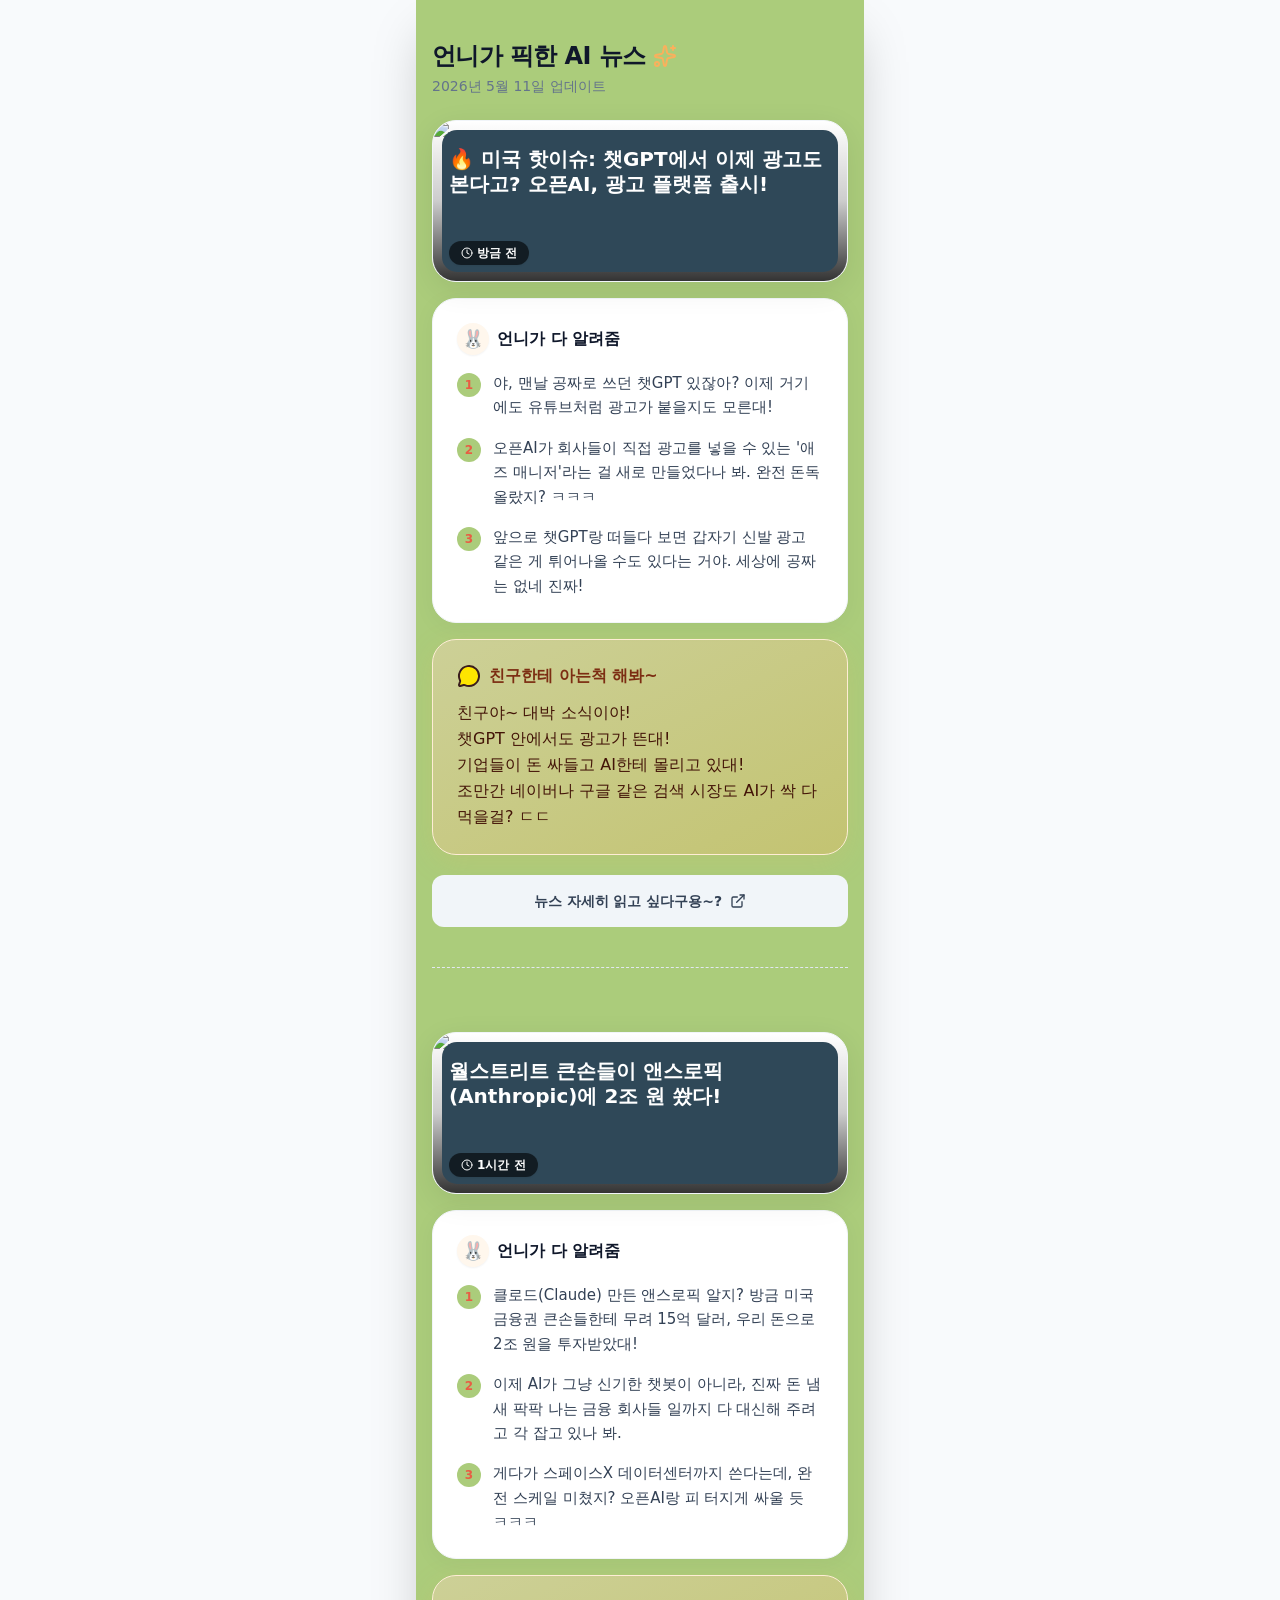
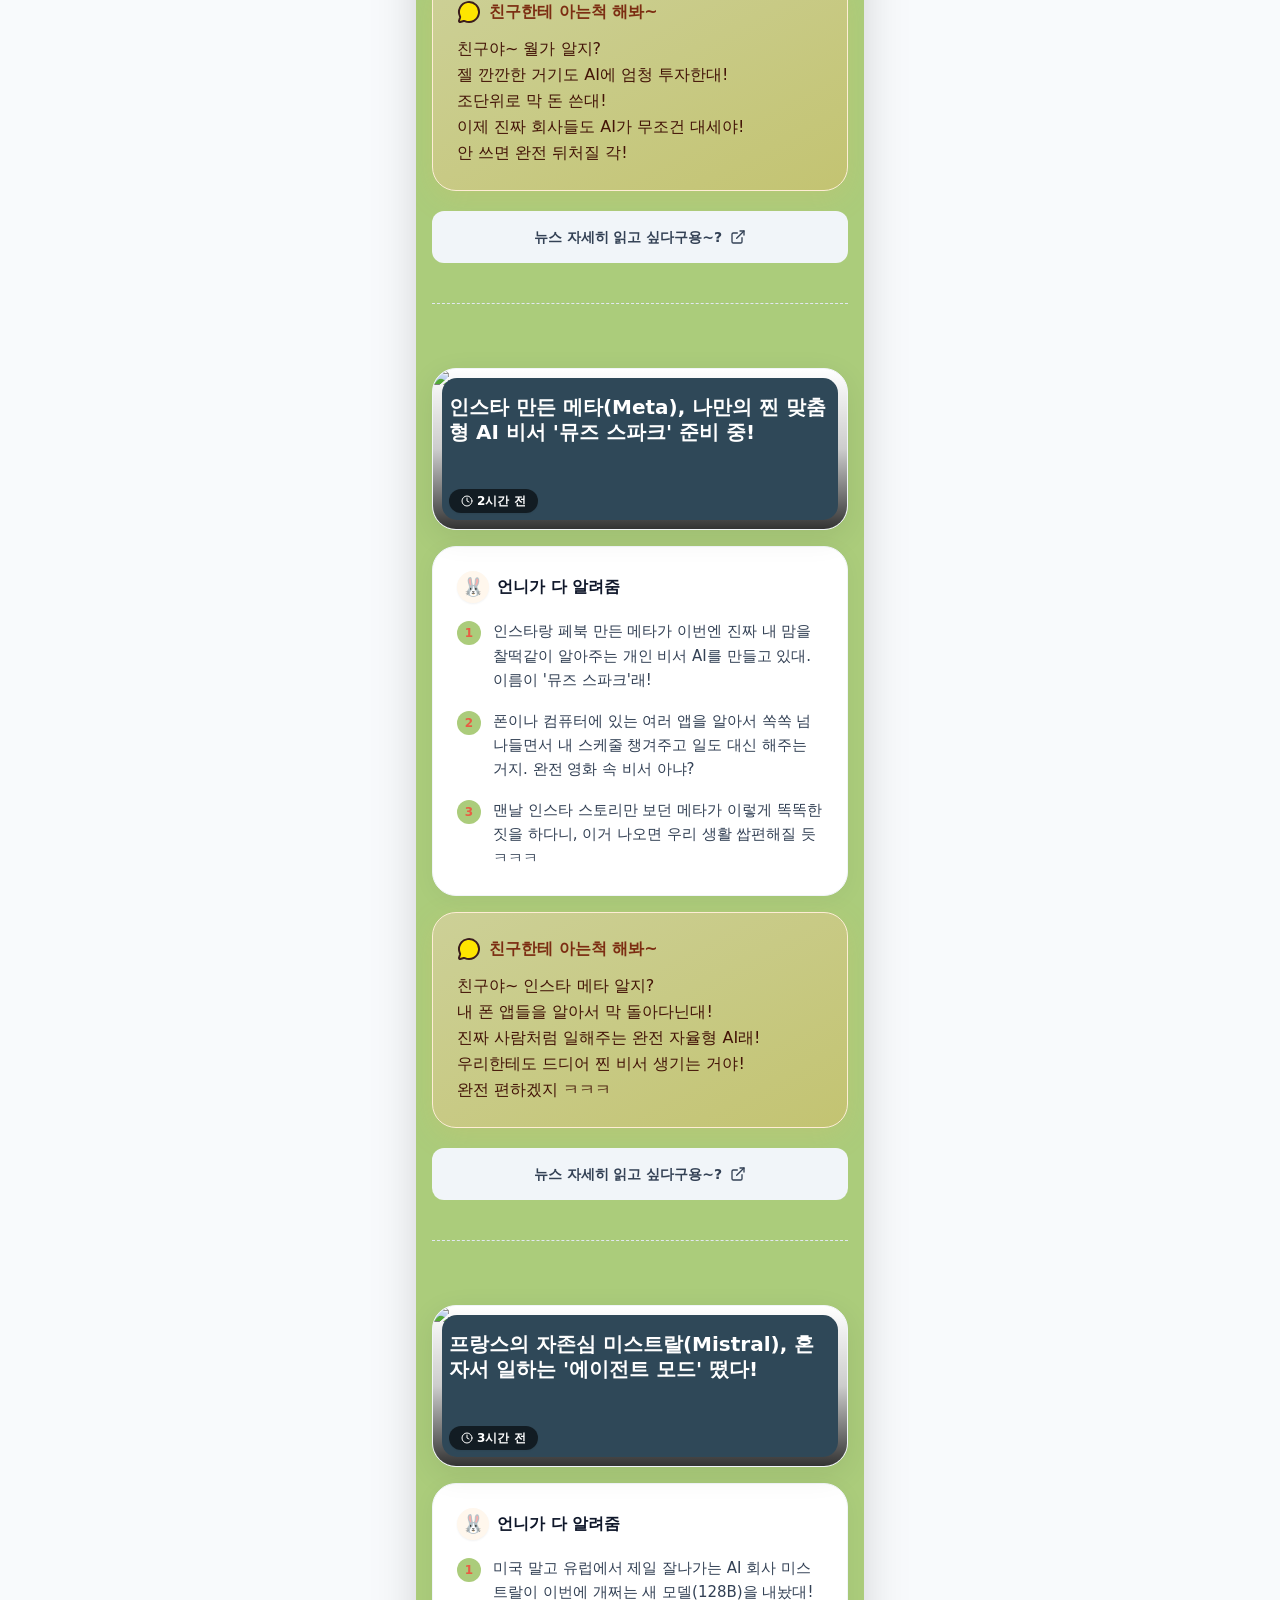
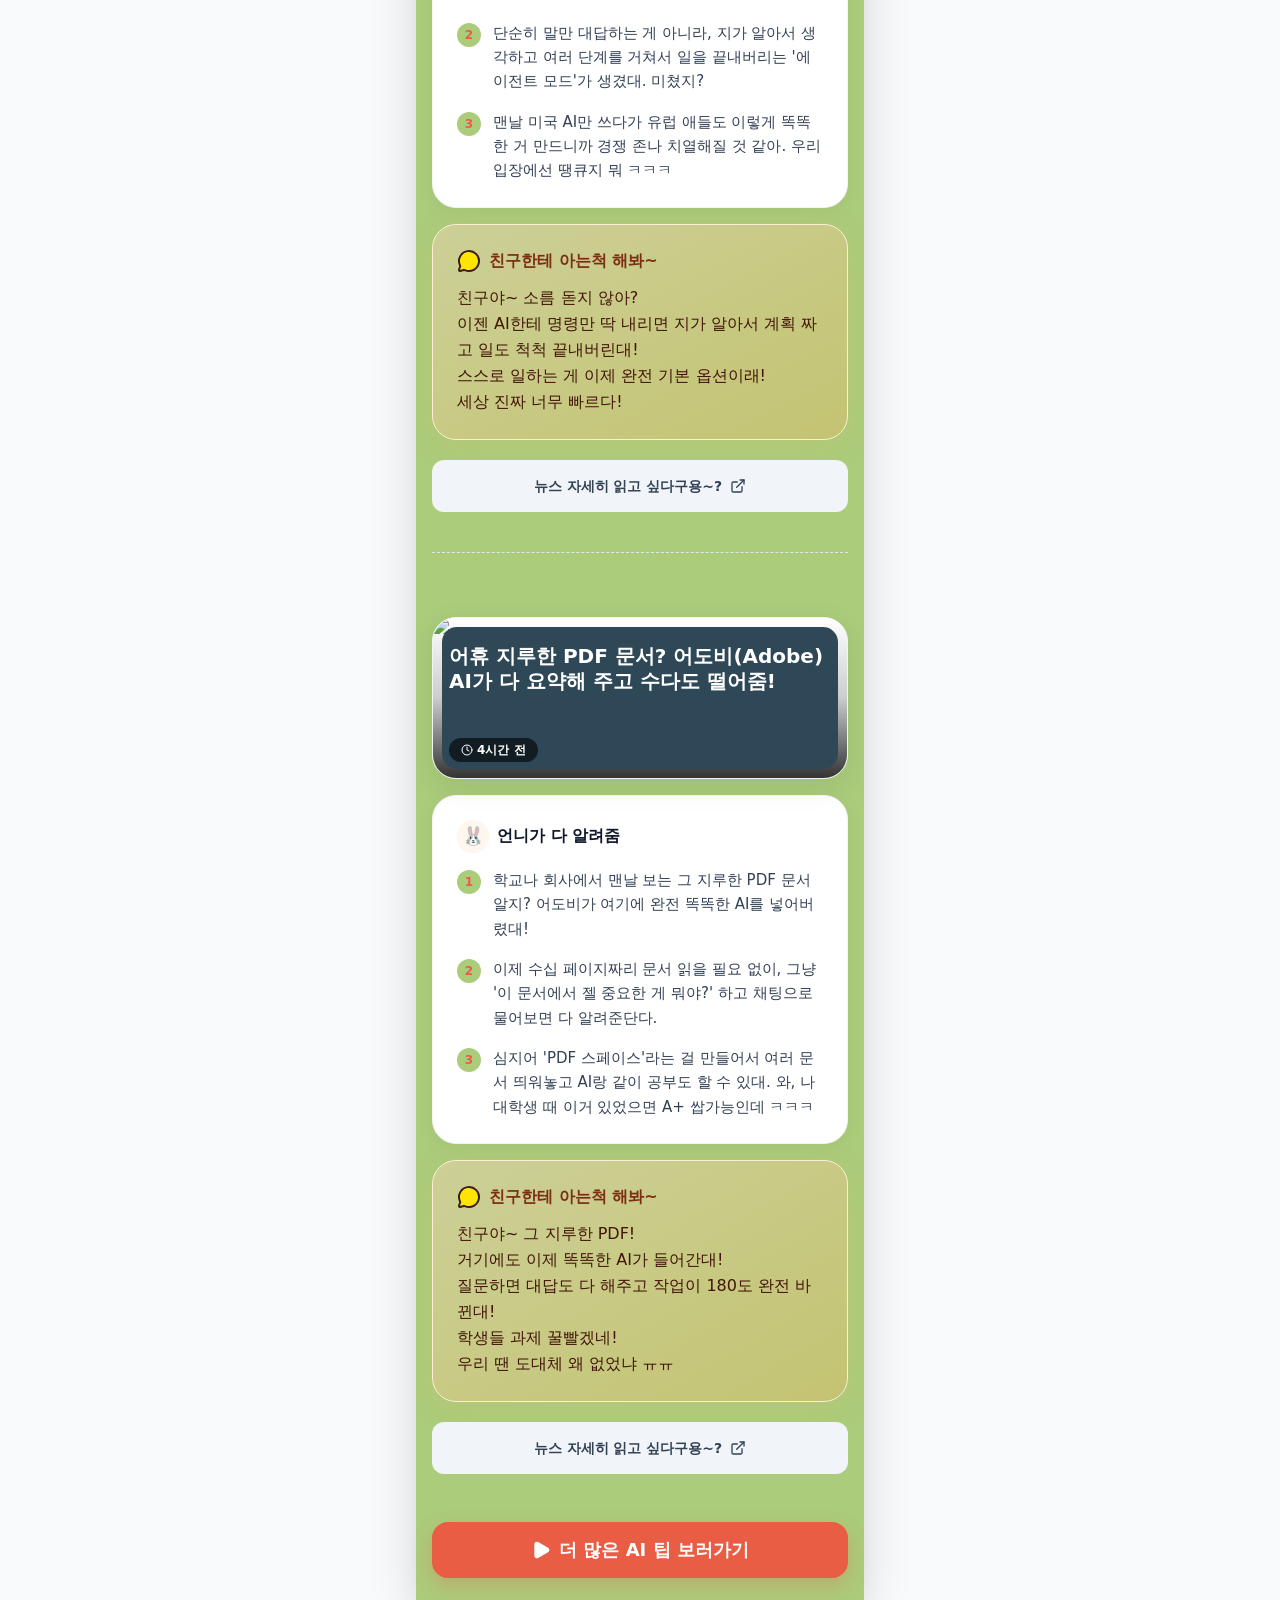
==== commit 556652be: "친구한테 아는척해봐 아래 내용을 문장마다 줄바꿈 적용" ====
--- a/index.html
+++ b/index.html
@@ -1 +1,19 @@
-<!DOCTYPE html><html lang="ko"><head><meta charSet="utf-8"/><meta name="viewport" content="width=device-width, initial-scale=1, maximum-scale=1, user-scalable=no"/><link rel="preload" as="image" href="https://images.unsplash.com/photo-1533738363-b7f9aef128ce?auto=format&amp;fit=crop&amp;q=80&amp;w=800"/><link rel="stylesheet" href="/_next/static/chunks/0z0wsyguyyp6k.css" data-precedence="next"/><link rel="preload" as="script" fetchPriority="low" href="/_next/static/chunks/0bhkdh7q506uf.js"/><script src="/_next/static/chunks/17.ywy2pmun2i.js" async=""></script><script src="/_next/static/chunks/0gey4gss_xkc5.js" async=""></script><script src="/_next/static/chunks/0rt2nf~0h5b3i.js" async=""></script><script src="/_next/static/chunks/turbopack-1329~bxfrcyzy.js" async=""></script><script src="/_next/static/chunks/14n0akzx9pzym.js" async=""></script><script src="/_next/static/chunks/0zlunbuif2pqs.js" async=""></script><script src="/_next/static/chunks/0khnt3zt62_sh.js" async=""></script><script src="/_next/static/chunks/0bll6rvmgy.x8.js" async=""></script><meta name="theme-color" content="#2563eb"/><title>AI Daily Vibe | 당신의 아침을 여는 AI 트렌드</title><meta name="description" content="매일 아침 가장 중요한 미국 AI/Tech 뉴스를 요약하고 비즈니스 인사이트를 제공합니다."/><link rel="manifest" href="/manifest.json"/><meta name="mobile-web-app-capable" content="yes"/><meta name="apple-mobile-web-app-title" content="AI Daily Vibe"/><meta name="apple-mobile-web-app-status-bar-style" content="default"/><link rel="icon" href="/favicon.ico?favicon.0x3dzn~oxb6tn.ico" sizes="256x256" type="image/x-icon"/><link rel="icon" href="/icon?847c12004105aa24" type="image/png" sizes="512x512"/><script src="/_next/static/chunks/03~yq9q893hmn.js" noModule=""></script></head><body class="antialiased font-sans bg-slate-50 dark:bg-slate-900 text-slate-900 dark:text-slate-50 relative overscroll-none"><div hidden=""><!--$--><!--/$--></div><div class="max-w-md mx-auto min-h-[100dvh] bg-vibe-bg dark:bg-slate-950 shadow-2xl relative flex flex-col"><div class="flex-1 overflow-y-auto pb-24"><div class="relative min-h-screen"><div class="absolute w-full flex justify-center items-center py-4 top-0 left-0 overflow-hidden" style="height:0px;opacity:0"><svg xmlns="http://www.w3.org/2000/svg" width="24" height="24" viewBox="0 0 24 24" fill="none" stroke="currentColor" stroke-width="2" stroke-linecap="round" stroke-linejoin="round" class="lucide lucide-refresh-cw w-6 h-6 text-slate-400" aria-hidden="true" style="transform:rotate(0deg)"><path d="M3 12a9 9 0 0 1 9-9 9.75 9.75 0 0 1 6.74 2.74L21 8"></path><path d="M21 3v5h-5"></path><path d="M21 12a9 9 0 0 1-9 9 9.75 9.75 0 0 1-6.74-2.74L3 16"></path><path d="M8 16H3v5"></path></svg></div><div style="transform:translateY(0px)" class="transition-transform duration-200"><main class="flex flex-col min-h-screen px-4 py-8 max-w-md mx-auto relative pb-8"><header class="mb-6 flex items-center justify-between mt-2"><div><a href="https://docs.google.com/presentation/d/1Q09xkgpVCPNxssVdhP3l1atS7deIxAHvJDCJJ7bZCrQ/edit?usp=sharing" target="_blank"><h1 class="text-2xl font-extrabold tracking-tight text-slate-900 dark:text-white flex items-center gap-2">언니가 픽한 AI 뉴스  <svg xmlns="http://www.w3.org/2000/svg" width="24" height="24" viewBox="0 0 24 24" fill="none" stroke="currentColor" stroke-width="2" stroke-linecap="round" stroke-linejoin="round" class="lucide lucide-sparkles w-6 h-6 text-vibe-accent" aria-hidden="true"><path d="M11.017 2.814a1 1 0 0 1 1.966 0l1.051 5.558a2 2 0 0 0 1.594 1.594l5.558 1.051a1 1 0 0 1 0 1.966l-5.558 1.051a2 2 0 0 0-1.594 1.594l-1.051 5.558a1 1 0 0 1-1.966 0l-1.051-5.558a2 2 0 0 0-1.594-1.594l-5.558-1.051a1 1 0 0 1 0-1.966l5.558-1.051a2 2 0 0 0 1.594-1.594z"></path><path d="M20 2v4"></path><path d="M22 4h-4"></path><circle cx="4" cy="20" r="2"></circle></svg></h1><p class="text-sm text-slate-500 font-medium mt-1">2026년 5월 11일<!-- --> 업데이트</p></a></div></header><div class="flex flex-col gap-10 select-none"><div class="grid grid-cols-1 gap-4"><a href="https://techcrunch.com/2024/05/13/openai-debuts-gpt-4o-its-fastest-model-yet/" target="_blank" rel="noopener noreferrer" class="block col-span-1 rounded-3xl overflow-hidden shadow-[0_8px_30px_rgb(0,0,0,0.08)] bg-white dark:bg-slate-800 border border-slate-100 dark:border-slate-700 relative group cursor-pointer active:scale-[0.98] transition-transform"><div class="relative w-full h-40"><img alt="🔥 미국 핫이슈: 챗GPT에서 이제 광고도 본다고? 오픈AI, 광고 플랫폼 출시!" decoding="async" data-nimg="fill" class="object-cover transition-transform duration-500 group-hover:scale-105" style="position:absolute;height:100%;width:100%;left:0;top:0;right:0;bottom:0;color:transparent" src="https://images.unsplash.com/photo-1533738363-b7f9aef128ce?auto=format&amp;fit=crop&amp;q=80&amp;w=800"/><div class="absolute inset-0 p-[9px] bg-gradient-to-t from-black/80 via-black/20 to-transparent"><div class="w-full h-full rounded-[15px]" style="background-color:#2f4858"></div></div><div class="absolute bottom-4 left-4 right-4 text-white"><h2 class="text-xl font-bold leading-tight line-clamp-2 mb-11">🔥 미국 핫이슈: 챗GPT에서 이제 광고도 본다고? 오픈AI, 광고 플랫폼 출시!</h2><div class="flex gap-2"><span class="px-3 py-1 bg-black/60 backdrop-blur-md rounded-full text-xs font-semibold inline-flex items-center gap-1 shadow-sm"><svg xmlns="http://www.w3.org/2000/svg" width="24" height="24" viewBox="0 0 24 24" fill="none" stroke="currentColor" stroke-width="2" stroke-linecap="round" stroke-linejoin="round" class="lucide lucide-clock w-3 h-3" aria-hidden="true"><circle cx="12" cy="12" r="10"></circle><path d="M12 6v6l4 2"></path></svg> <!-- -->방금 전</span></div></div></div></a><section class="col-span-1 rounded-3xl p-6 shadow-[0_4px_24px_rgb(0,0,0,0.04)] bg-white dark:bg-slate-800 border border-slate-100 dark:border-slate-700"><div class="flex items-center gap-2 mb-4"><div class="w-8 h-8 rounded-full bg-orange-50 dark:bg-orange-900/40 flex items-center justify-center text-lg shadow-sm">🐰</div><h3 class="font-bold text-slate-900 dark:text-white">언니가 다 알려줌</h3></div><ul class="space-y-4"><li class="flex items-start gap-3 text-slate-700 dark:text-slate-300"><span class="flex-shrink-0 w-6 h-6 rounded-full bg-vibe-bg dark:bg-slate-700 flex items-center justify-center text-xs font-bold text-vibe-primary dark:text-vibe-accent mt-0.5">1</span><p class="text-[15px] leading-relaxed">야, 맨날 공짜로 쓰던 챗GPT 있잖아? 이제 거기에도 유튜브처럼 광고가 붙을지도 모른대!</p></li><li class="flex items-start gap-3 text-slate-700 dark:text-slate-300"><span class="flex-shrink-0 w-6 h-6 rounded-full bg-vibe-bg dark:bg-slate-700 flex items-center justify-center text-xs font-bold text-vibe-primary dark:text-vibe-accent mt-0.5">2</span><p class="text-[15px] leading-relaxed">오픈AI가 회사들이 직접 광고를 넣을 수 있는 &#x27;애즈 매니저&#x27;라는 걸 새로 만들었다나 봐. 완전 돈독 올랐지? ㅋㅋㅋ</p></li><li class="flex items-start gap-3 text-slate-700 dark:text-slate-300"><span class="flex-shrink-0 w-6 h-6 rounded-full bg-vibe-bg dark:bg-slate-700 flex items-center justify-center text-xs font-bold text-vibe-primary dark:text-vibe-accent mt-0.5">3</span><p class="text-[15px] leading-relaxed">앞으로 챗GPT랑 떠들다 보면 갑자기 신발 광고 같은 게 튀어나올 수도 있다는 거야. 세상에 공짜는 없네 진짜!</p></li></ul></section><section class="col-span-1 rounded-3xl p-6 shadow-[0_8px_30px_rgb(251,176,92,0.15)] bg-gradient-to-br from-vibe-gradStart/40 to-vibe-gradEnd/30 dark:from-[#3a2012] dark:to-[#221008] border border-orange-100 dark:border-orange-900/50"><div class="flex items-center gap-2 mb-3"><svg xmlns="http://www.w3.org/2000/svg" width="24" height="24" viewBox="0 0 24 24" fill="none" stroke="currentColor" stroke-width="2" stroke-linecap="round" stroke-linejoin="round" class="lucide lucide-message-circle w-6 h-6 text-[#3A1D1D] fill-[#FEE500]" aria-hidden="true"><path d="M2.992 16.342a2 2 0 0 1 .094 1.167l-1.065 3.29a1 1 0 0 0 1.236 1.168l3.413-.998a2 2 0 0 1 1.099.092 10 10 0 1 0-4.777-4.719"></path></svg><h3 class="font-extrabold text-orange-900 dark:text-orange-300">친구한테 아는척 해봐~</h3></div><p class="text-[16px] font-medium text-orange-950 dark:text-orange-100 leading-relaxed">친구야~ 대박 소식이야! 챗GPT 안에서도 광고가 된대! 구글 검색 시장도 조만간 AI가 다 먹을걸? ㄷㄷ</p></section><div class="mt-1"><a href="https://techcrunch.com/2024/05/13/openai-debuts-gpt-4o-its-fastest-model-yet/" target="_blank" rel="noopener noreferrer" class="flex items-center justify-center gap-2 w-full py-4 rounded-xl bg-slate-100 hover:bg-slate-200 dark:bg-slate-800 dark:hover:bg-slate-700 text-slate-700 dark:text-slate-200 font-bold text-sm transition-colors active:scale-[0.98]">뉴스 자세히 읽고 싶다구용~?  <svg xmlns="http://www.w3.org/2000/svg" width="24" height="24" viewBox="0 0 24 24" fill="none" stroke="currentColor" stroke-width="2" stroke-linecap="round" stroke-linejoin="round" class="lucide lucide-external-link w-4 h-4" aria-hidden="true"><path d="M15 3h6v6"></path><path d="M10 14 21 3"></path><path d="M18 13v6a2 2 0 0 1-2 2H5a2 2 0 0 1-2-2V8a2 2 0 0 1 2-2h6"></path></svg></a></div><div class="my-6 border-b border-dashed border-slate-200 dark:border-slate-800"></div></div><div class="grid grid-cols-1 gap-4"><a href="https://techcrunch.com/2024/03/04/anthropic-announces-claude-3-its-next-gen-ai-model-family/" target="_blank" rel="noopener noreferrer" class="block col-span-1 rounded-3xl overflow-hidden shadow-[0_8px_30px_rgb(0,0,0,0.08)] bg-white dark:bg-slate-800 border border-slate-100 dark:border-slate-700 relative group cursor-pointer active:scale-[0.98] transition-transform"><div class="relative w-full h-40"><img alt="월스트리트 큰손들이 앤스로픽(Anthropic)에 2조 원 쐈다!" loading="lazy" decoding="async" data-nimg="fill" class="object-cover transition-transform duration-500 group-hover:scale-105" style="position:absolute;height:100%;width:100%;left:0;top:0;right:0;bottom:0;color:transparent" src="https://images.unsplash.com/photo-1583511655857-d19b40a7a54e?auto=format&amp;fit=crop&amp;q=80&amp;w=800"/><div class="absolute inset-0 p-[9px] bg-gradient-to-t from-black/80 via-black/20 to-transparent"><div class="w-full h-full rounded-[15px]" style="background-color:#2f4858"></div></div><div class="absolute bottom-4 left-4 right-4 text-white"><h2 class="text-xl font-bold leading-tight line-clamp-2 mb-11">월스트리트 큰손들이 앤스로픽(Anthropic)에 2조 원 쐈다!</h2><div class="flex gap-2"><span class="px-3 py-1 bg-black/60 backdrop-blur-md rounded-full text-xs font-semibold inline-flex items-center gap-1 shadow-sm"><svg xmlns="http://www.w3.org/2000/svg" width="24" height="24" viewBox="0 0 24 24" fill="none" stroke="currentColor" stroke-width="2" stroke-linecap="round" stroke-linejoin="round" class="lucide lucide-clock w-3 h-3" aria-hidden="true"><circle cx="12" cy="12" r="10"></circle><path d="M12 6v6l4 2"></path></svg> <!-- -->1시간 전</span></div></div></div></a><section class="col-span-1 rounded-3xl p-6 shadow-[0_4px_24px_rgb(0,0,0,0.04)] bg-white dark:bg-slate-800 border border-slate-100 dark:border-slate-700"><div class="flex items-center gap-2 mb-4"><div class="w-8 h-8 rounded-full bg-orange-50 dark:bg-orange-900/40 flex items-center justify-center text-lg shadow-sm">🐰</div><h3 class="font-bold text-slate-900 dark:text-white">언니가 다 알려줌</h3></div><ul class="space-y-4"><li class="flex items-start gap-3 text-slate-700 dark:text-slate-300"><span class="flex-shrink-0 w-6 h-6 rounded-full bg-vibe-bg dark:bg-slate-700 flex items-center justify-center text-xs font-bold text-vibe-primary dark:text-vibe-accent mt-0.5">1</span><p class="text-[15px] leading-relaxed">클로드(Claude) 만든 앤스로픽 알지? 방금 미국 금융권 큰손들한테 무려 15억 달러, 우리 돈으로 2조 원을 투자받았대!</p></li><li class="flex items-start gap-3 text-slate-700 dark:text-slate-300"><span class="flex-shrink-0 w-6 h-6 rounded-full bg-vibe-bg dark:bg-slate-700 flex items-center justify-center text-xs font-bold text-vibe-primary dark:text-vibe-accent mt-0.5">2</span><p class="text-[15px] leading-relaxed">이제 AI가 그냥 신기한 챗봇이 아니라, 진짜 돈 냄새 팍팍 나는 금융 회사들 일까지 다 대신해 주려고 각 잡고 있나 봐.</p></li><li class="flex items-start gap-3 text-slate-700 dark:text-slate-300"><span class="flex-shrink-0 w-6 h-6 rounded-full bg-vibe-bg dark:bg-slate-700 flex items-center justify-center text-xs font-bold text-vibe-primary dark:text-vibe-accent mt-0.5">3</span><p class="text-[15px] leading-relaxed">게다가 스페이스X 데이터센터까지 쓴다는데, 완전 스케일 미쳤지? 오픈AI랑 피 터지게 싸울 듯 ㅋㅋㅋ</p></li></ul></section><section class="col-span-1 rounded-3xl p-6 shadow-[0_8px_30px_rgb(251,176,92,0.15)] bg-gradient-to-br from-vibe-gradStart/40 to-vibe-gradEnd/30 dark:from-[#3a2012] dark:to-[#221008] border border-orange-100 dark:border-orange-900/50"><div class="flex items-center gap-2 mb-3"><svg xmlns="http://www.w3.org/2000/svg" width="24" height="24" viewBox="0 0 24 24" fill="none" stroke="currentColor" stroke-width="2" stroke-linecap="round" stroke-linejoin="round" class="lucide lucide-message-circle w-6 h-6 text-[#3A1D1D] fill-[#FEE500]" aria-hidden="true"><path d="M2.992 16.342a2 2 0 0 1 .094 1.167l-1.065 3.29a1 1 0 0 0 1.236 1.168l3.413-.998a2 2 0 0 1 1.099.092 10 10 0 1 0-4.777-4.719"></path></svg><h3 class="font-extrabold text-orange-900 dark:text-orange-300">친구한테 아는척 해봐~</h3></div><p class="text-[16px] font-medium text-orange-950 dark:text-orange-100 leading-relaxed">친구야~ 월가 알지? 그 보수적인 곳도 AI에 돈을 엄청 쓴대! 이제 진짜 회사도 AI가 대세인가 봐.</p></section><div class="mt-1"><a href="https://techcrunch.com/2024/03/04/anthropic-announces-claude-3-its-next-gen-ai-model-family/" target="_blank" rel="noopener noreferrer" class="flex items-center justify-center gap-2 w-full py-4 rounded-xl bg-slate-100 hover:bg-slate-200 dark:bg-slate-800 dark:hover:bg-slate-700 text-slate-700 dark:text-slate-200 font-bold text-sm transition-colors active:scale-[0.98]">뉴스 자세히 읽고 싶다구용~?  <svg xmlns="http://www.w3.org/2000/svg" width="24" height="24" viewBox="0 0 24 24" fill="none" stroke="currentColor" stroke-width="2" stroke-linecap="round" stroke-linejoin="round" class="lucide lucide-external-link w-4 h-4" aria-hidden="true"><path d="M15 3h6v6"></path><path d="M10 14 21 3"></path><path d="M18 13v6a2 2 0 0 1-2 2H5a2 2 0 0 1-2-2V8a2 2 0 0 1 2-2h6"></path></svg></a></div><div class="my-6 border-b border-dashed border-slate-200 dark:border-slate-800"></div></div><div class="grid grid-cols-1 gap-4"><a href="https://www.theverge.com/2024/4/18/24133808/meta-ai-assistant-llama-3-chatgpt-openai-rival" target="_blank" rel="noopener noreferrer" class="block col-span-1 rounded-3xl overflow-hidden shadow-[0_8px_30px_rgb(0,0,0,0.08)] bg-white dark:bg-slate-800 border border-slate-100 dark:border-slate-700 relative group cursor-pointer active:scale-[0.98] transition-transform"><div class="relative w-full h-40"><img alt="인스타 만든 메타(Meta), 나만의 찐 맞춤형 AI 비서 &#x27;뮤즈 스파크&#x27; 준비 중!" loading="lazy" decoding="async" data-nimg="fill" class="object-cover transition-transform duration-500 group-hover:scale-105" style="position:absolute;height:100%;width:100%;left:0;top:0;right:0;bottom:0;color:transparent" src="https://images.unsplash.com/photo-1618331835717-801e976710b2?auto=format&amp;fit=crop&amp;q=80&amp;w=800"/><div class="absolute inset-0 p-[9px] bg-gradient-to-t from-black/80 via-black/20 to-transparent"><div class="w-full h-full rounded-[15px]" style="background-color:#2f4858"></div></div><div class="absolute bottom-4 left-4 right-4 text-white"><h2 class="text-xl font-bold leading-tight line-clamp-2 mb-11">인스타 만든 메타(Meta), 나만의 찐 맞춤형 AI 비서 &#x27;뮤즈 스파크&#x27; 준비 중!</h2><div class="flex gap-2"><span class="px-3 py-1 bg-black/60 backdrop-blur-md rounded-full text-xs font-semibold inline-flex items-center gap-1 shadow-sm"><svg xmlns="http://www.w3.org/2000/svg" width="24" height="24" viewBox="0 0 24 24" fill="none" stroke="currentColor" stroke-width="2" stroke-linecap="round" stroke-linejoin="round" class="lucide lucide-clock w-3 h-3" aria-hidden="true"><circle cx="12" cy="12" r="10"></circle><path d="M12 6v6l4 2"></path></svg> <!-- -->2시간 전</span></div></div></div></a><section class="col-span-1 rounded-3xl p-6 shadow-[0_4px_24px_rgb(0,0,0,0.04)] bg-white dark:bg-slate-800 border border-slate-100 dark:border-slate-700"><div class="flex items-center gap-2 mb-4"><div class="w-8 h-8 rounded-full bg-orange-50 dark:bg-orange-900/40 flex items-center justify-center text-lg shadow-sm">🐰</div><h3 class="font-bold text-slate-900 dark:text-white">언니가 다 알려줌</h3></div><ul class="space-y-4"><li class="flex items-start gap-3 text-slate-700 dark:text-slate-300"><span class="flex-shrink-0 w-6 h-6 rounded-full bg-vibe-bg dark:bg-slate-700 flex items-center justify-center text-xs font-bold text-vibe-primary dark:text-vibe-accent mt-0.5">1</span><p class="text-[15px] leading-relaxed">인스타랑 페북 만든 메타가 이번엔 진짜 내 맘을 찰떡같이 알아주는 개인 비서 AI를 만들고 있대. 이름이 &#x27;뮤즈 스파크&#x27;래!</p></li><li class="flex items-start gap-3 text-slate-700 dark:text-slate-300"><span class="flex-shrink-0 w-6 h-6 rounded-full bg-vibe-bg dark:bg-slate-700 flex items-center justify-center text-xs font-bold text-vibe-primary dark:text-vibe-accent mt-0.5">2</span><p class="text-[15px] leading-relaxed">폰이나 컴퓨터에 있는 여러 앱을 알아서 쏙쏙 넘나들면서 내 스케줄 챙겨주고 일도 대신 해주는 거지. 완전 영화 속 비서 아냐?</p></li><li class="flex items-start gap-3 text-slate-700 dark:text-slate-300"><span class="flex-shrink-0 w-6 h-6 rounded-full bg-vibe-bg dark:bg-slate-700 flex items-center justify-center text-xs font-bold text-vibe-primary dark:text-vibe-accent mt-0.5">3</span><p class="text-[15px] leading-relaxed">맨날 인스타 스토리만 보던 메타가 이렇게 똑똑한 짓을 하다니, 이거 나오면 우리 생활 쌉편해질 듯 ㅋㅋㅋ</p></li></ul></section><section class="col-span-1 rounded-3xl p-6 shadow-[0_8px_30px_rgb(251,176,92,0.15)] bg-gradient-to-br from-vibe-gradStart/40 to-vibe-gradEnd/30 dark:from-[#3a2012] dark:to-[#221008] border border-orange-100 dark:border-orange-900/50"><div class="flex items-center gap-2 mb-3"><svg xmlns="http://www.w3.org/2000/svg" width="24" height="24" viewBox="0 0 24 24" fill="none" stroke="currentColor" stroke-width="2" stroke-linecap="round" stroke-linejoin="round" class="lucide lucide-message-circle w-6 h-6 text-[#3A1D1D] fill-[#FEE500]" aria-hidden="true"><path d="M2.992 16.342a2 2 0 0 1 .094 1.167l-1.065 3.29a1 1 0 0 0 1.236 1.168l3.413-.998a2 2 0 0 1 1.099.092 10 10 0 1 0-4.777-4.719"></path></svg><h3 class="font-extrabold text-orange-900 dark:text-orange-300">친구한테 아는척 해봐~</h3></div><p class="text-[16px] font-medium text-orange-950 dark:text-orange-100 leading-relaxed">친구야~ 메타 알지? 내 폰 앱들을 알아서 돌아다닌대! 일도 대신 해주는 자율형 AI래! 찐 비서 생길 듯 ㅋㅋㅋ</p></section><div class="mt-1"><a href="https://www.theverge.com/2024/4/18/24133808/meta-ai-assistant-llama-3-chatgpt-openai-rival" target="_blank" rel="noopener noreferrer" class="flex items-center justify-center gap-2 w-full py-4 rounded-xl bg-slate-100 hover:bg-slate-200 dark:bg-slate-800 dark:hover:bg-slate-700 text-slate-700 dark:text-slate-200 font-bold text-sm transition-colors active:scale-[0.98]">뉴스 자세히 읽고 싶다구용~?  <svg xmlns="http://www.w3.org/2000/svg" width="24" height="24" viewBox="0 0 24 24" fill="none" stroke="currentColor" stroke-width="2" stroke-linecap="round" stroke-linejoin="round" class="lucide lucide-external-link w-4 h-4" aria-hidden="true"><path d="M15 3h6v6"></path><path d="M10 14 21 3"></path><path d="M18 13v6a2 2 0 0 1-2 2H5a2 2 0 0 1-2-2V8a2 2 0 0 1 2-2h6"></path></svg></a></div><div class="my-6 border-b border-dashed border-slate-200 dark:border-slate-800"></div></div><div class="grid grid-cols-1 gap-4"><a href="https://techcrunch.com/2024/02/26/mistral-ai-releases-a-new-flagship-model-and-a-chat-assistant/" target="_blank" rel="noopener noreferrer" class="block col-span-1 rounded-3xl overflow-hidden shadow-[0_8px_30px_rgb(0,0,0,0.08)] bg-white dark:bg-slate-800 border border-slate-100 dark:border-slate-700 relative group cursor-pointer active:scale-[0.98] transition-transform"><div class="relative w-full h-40"><img alt="프랑스의 자존심 미스트랄(Mistral), 혼자서 일하는 &#x27;에이전트 모드&#x27; 떴다!" loading="lazy" decoding="async" data-nimg="fill" class="object-cover transition-transform duration-500 group-hover:scale-105" style="position:absolute;height:100%;width:100%;left:0;top:0;right:0;bottom:0;color:transparent" src="https://images.unsplash.com/photo-1541364983171-a8ba01e95cfc?auto=format&amp;fit=crop&amp;q=80&amp;w=800"/><div class="absolute inset-0 p-[9px] bg-gradient-to-t from-black/80 via-black/20 to-transparent"><div class="w-full h-full rounded-[15px]" style="background-color:#2f4858"></div></div><div class="absolute bottom-4 left-4 right-4 text-white"><h2 class="text-xl font-bold leading-tight line-clamp-2 mb-11">프랑스의 자존심 미스트랄(Mistral), 혼자서 일하는 &#x27;에이전트 모드&#x27; 떴다!</h2><div class="flex gap-2"><span class="px-3 py-1 bg-black/60 backdrop-blur-md rounded-full text-xs font-semibold inline-flex items-center gap-1 shadow-sm"><svg xmlns="http://www.w3.org/2000/svg" width="24" height="24" viewBox="0 0 24 24" fill="none" stroke="currentColor" stroke-width="2" stroke-linecap="round" stroke-linejoin="round" class="lucide lucide-clock w-3 h-3" aria-hidden="true"><circle cx="12" cy="12" r="10"></circle><path d="M12 6v6l4 2"></path></svg> <!-- -->3시간 전</span></div></div></div></a><section class="col-span-1 rounded-3xl p-6 shadow-[0_4px_24px_rgb(0,0,0,0.04)] bg-white dark:bg-slate-800 border border-slate-100 dark:border-slate-700"><div class="flex items-center gap-2 mb-4"><div class="w-8 h-8 rounded-full bg-orange-50 dark:bg-orange-900/40 flex items-center justify-center text-lg shadow-sm">🐰</div><h3 class="font-bold text-slate-900 dark:text-white">언니가 다 알려줌</h3></div><ul class="space-y-4"><li class="flex items-start gap-3 text-slate-700 dark:text-slate-300"><span class="flex-shrink-0 w-6 h-6 rounded-full bg-vibe-bg dark:bg-slate-700 flex items-center justify-center text-xs font-bold text-vibe-primary dark:text-vibe-accent mt-0.5">1</span><p class="text-[15px] leading-relaxed">미국 말고 유럽에서 제일 잘나가는 AI 회사 미스트랄이 이번에 개쩌는 새 모델(128B)을 내놨대!</p></li><li class="flex items-start gap-3 text-slate-700 dark:text-slate-300"><span class="flex-shrink-0 w-6 h-6 rounded-full bg-vibe-bg dark:bg-slate-700 flex items-center justify-center text-xs font-bold text-vibe-primary dark:text-vibe-accent mt-0.5">2</span><p class="text-[15px] leading-relaxed">단순히 말만 대답하는 게 아니라, 지가 알아서 생각하고 여러 단계를 거쳐서 일을 끝내버리는 &#x27;에이전트 모드&#x27;가 생겼대. 미쳤지?</p></li><li class="flex items-start gap-3 text-slate-700 dark:text-slate-300"><span class="flex-shrink-0 w-6 h-6 rounded-full bg-vibe-bg dark:bg-slate-700 flex items-center justify-center text-xs font-bold text-vibe-primary dark:text-vibe-accent mt-0.5">3</span><p class="text-[15px] leading-relaxed">맨날 미국 AI만 쓰다가 유럽 애들도 이렇게 똑똑한 거 만드니까 경쟁 존나 치열해질 것 같아. 우리 입장에선 땡큐지 뭐 ㅋㅋㅋ</p></li></ul></section><section class="col-span-1 rounded-3xl p-6 shadow-[0_8px_30px_rgb(251,176,92,0.15)] bg-gradient-to-br from-vibe-gradStart/40 to-vibe-gradEnd/30 dark:from-[#3a2012] dark:to-[#221008] border border-orange-100 dark:border-orange-900/50"><div class="flex items-center gap-2 mb-3"><svg xmlns="http://www.w3.org/2000/svg" width="24" height="24" viewBox="0 0 24 24" fill="none" stroke="currentColor" stroke-width="2" stroke-linecap="round" stroke-linejoin="round" class="lucide lucide-message-circle w-6 h-6 text-[#3A1D1D] fill-[#FEE500]" aria-hidden="true"><path d="M2.992 16.342a2 2 0 0 1 .094 1.167l-1.065 3.29a1 1 0 0 0 1.236 1.168l3.413-.998a2 2 0 0 1 1.099.092 10 10 0 1 0-4.777-4.719"></path></svg><h3 class="font-extrabold text-orange-900 dark:text-orange-300">친구한테 아는척 해봐~</h3></div><p class="text-[16px] font-medium text-orange-950 dark:text-orange-100 leading-relaxed">친구야~ 소름 돋아! 명령만 딱 내리면 알아서 계획 짜고 척척 끝내버린대! 스스로 일하는 게 이제 기본이래! 세상 참 빠르지?</p></section><div class="mt-1"><a href="https://techcrunch.com/2024/02/26/mistral-ai-releases-a-new-flagship-model-and-a-chat-assistant/" target="_blank" rel="noopener noreferrer" class="flex items-center justify-center gap-2 w-full py-4 rounded-xl bg-slate-100 hover:bg-slate-200 dark:bg-slate-800 dark:hover:bg-slate-700 text-slate-700 dark:text-slate-200 font-bold text-sm transition-colors active:scale-[0.98]">뉴스 자세히 읽고 싶다구용~?  <svg xmlns="http://www.w3.org/2000/svg" width="24" height="24" viewBox="0 0 24 24" fill="none" stroke="currentColor" stroke-width="2" stroke-linecap="round" stroke-linejoin="round" class="lucide lucide-external-link w-4 h-4" aria-hidden="true"><path d="M15 3h6v6"></path><path d="M10 14 21 3"></path><path d="M18 13v6a2 2 0 0 1-2 2H5a2 2 0 0 1-2-2V8a2 2 0 0 1 2-2h6"></path></svg></a></div><div class="my-6 border-b border-dashed border-slate-200 dark:border-slate-800"></div></div><div class="grid grid-cols-1 gap-4"><a href="https://www.theverge.com/2024/4/15/24130834/adobe-acrobat-ai-assistant-pdf-reader-price" target="_blank" rel="noopener noreferrer" class="block col-span-1 rounded-3xl overflow-hidden shadow-[0_8px_30px_rgb(0,0,0,0.08)] bg-white dark:bg-slate-800 border border-slate-100 dark:border-slate-700 relative group cursor-pointer active:scale-[0.98] transition-transform"><div class="relative w-full h-40"><img alt="어휴 지루한 PDF 문서? 어도비(Adobe) AI가 다 요약해 주고 수다도 떨어줌!" loading="lazy" decoding="async" data-nimg="fill" class="object-cover transition-transform duration-500 group-hover:scale-105" style="position:absolute;height:100%;width:100%;left:0;top:0;right:0;bottom:0;color:transparent" src="https://images.unsplash.com/photo-1514525253161-7a46d19cd819?auto=format&amp;fit=crop&amp;q=80&amp;w=800"/><div class="absolute inset-0 p-[9px] bg-gradient-to-t from-black/80 via-black/20 to-transparent"><div class="w-full h-full rounded-[15px]" style="background-color:#2f4858"></div></div><div class="absolute bottom-4 left-4 right-4 text-white"><h2 class="text-xl font-bold leading-tight line-clamp-2 mb-11">어휴 지루한 PDF 문서? 어도비(Adobe) AI가 다 요약해 주고 수다도 떨어줌!</h2><div class="flex gap-2"><span class="px-3 py-1 bg-black/60 backdrop-blur-md rounded-full text-xs font-semibold inline-flex items-center gap-1 shadow-sm"><svg xmlns="http://www.w3.org/2000/svg" width="24" height="24" viewBox="0 0 24 24" fill="none" stroke="currentColor" stroke-width="2" stroke-linecap="round" stroke-linejoin="round" class="lucide lucide-clock w-3 h-3" aria-hidden="true"><circle cx="12" cy="12" r="10"></circle><path d="M12 6v6l4 2"></path></svg> <!-- -->4시간 전</span></div></div></div></a><section class="col-span-1 rounded-3xl p-6 shadow-[0_4px_24px_rgb(0,0,0,0.04)] bg-white dark:bg-slate-800 border border-slate-100 dark:border-slate-700"><div class="flex items-center gap-2 mb-4"><div class="w-8 h-8 rounded-full bg-orange-50 dark:bg-orange-900/40 flex items-center justify-center text-lg shadow-sm">🐰</div><h3 class="font-bold text-slate-900 dark:text-white">언니가 다 알려줌</h3></div><ul class="space-y-4"><li class="flex items-start gap-3 text-slate-700 dark:text-slate-300"><span class="flex-shrink-0 w-6 h-6 rounded-full bg-vibe-bg dark:bg-slate-700 flex items-center justify-center text-xs font-bold text-vibe-primary dark:text-vibe-accent mt-0.5">1</span><p class="text-[15px] leading-relaxed">학교나 회사에서 맨날 보는 그 지루한 PDF 문서 알지? 어도비가 여기에 완전 똑똑한 AI를 넣어버렸대!</p></li><li class="flex items-start gap-3 text-slate-700 dark:text-slate-300"><span class="flex-shrink-0 w-6 h-6 rounded-full bg-vibe-bg dark:bg-slate-700 flex items-center justify-center text-xs font-bold text-vibe-primary dark:text-vibe-accent mt-0.5">2</span><p class="text-[15px] leading-relaxed">이제 수십 페이지짜리 문서 읽을 필요 없이, 그냥 &#x27;이 문서에서 젤 중요한 게 뭐야?&#x27; 하고 채팅으로 물어보면 다 알려준단다.</p></li><li class="flex items-start gap-3 text-slate-700 dark:text-slate-300"><span class="flex-shrink-0 w-6 h-6 rounded-full bg-vibe-bg dark:bg-slate-700 flex items-center justify-center text-xs font-bold text-vibe-primary dark:text-vibe-accent mt-0.5">3</span><p class="text-[15px] leading-relaxed">심지어 &#x27;PDF 스페이스&#x27;라는 걸 만들어서 여러 문서 띄워놓고 AI랑 같이 공부도 할 수 있대. 와, 나 대학생 때 이거 있었으면 A+ 쌉가능인데 ㅋㅋㅋ</p></li></ul></section><section class="col-span-1 rounded-3xl p-6 shadow-[0_8px_30px_rgb(251,176,92,0.15)] bg-gradient-to-br from-vibe-gradStart/40 to-vibe-gradEnd/30 dark:from-[#3a2012] dark:to-[#221008] border border-orange-100 dark:border-orange-900/50"><div class="flex items-center gap-2 mb-3"><svg xmlns="http://www.w3.org/2000/svg" width="24" height="24" viewBox="0 0 24 24" fill="none" stroke="currentColor" stroke-width="2" stroke-linecap="round" stroke-linejoin="round" class="lucide lucide-message-circle w-6 h-6 text-[#3A1D1D] fill-[#FEE500]" aria-hidden="true"><path d="M2.992 16.342a2 2 0 0 1 .094 1.167l-1.065 3.29a1 1 0 0 0 1.236 1.168l3.413-.998a2 2 0 0 1 1.099.092 10 10 0 1 0-4.777-4.719"></path></svg><h3 class="font-extrabold text-orange-900 dark:text-orange-300">친구한테 아는척 해봐~</h3></div><p class="text-[16px] font-medium text-orange-950 dark:text-orange-100 leading-relaxed">친구야~ PDF 알지? 거기에도 이제 AI가 들어간대! 문서 작업 방식이 180도 바뀐대! 우리 땐 왜 없었지 ㅠㅠ</p></section><div class="mt-1"><a href="https://www.theverge.com/2024/4/15/24130834/adobe-acrobat-ai-assistant-pdf-reader-price" target="_blank" rel="noopener noreferrer" class="flex items-center justify-center gap-2 w-full py-4 rounded-xl bg-slate-100 hover:bg-slate-200 dark:bg-slate-800 dark:hover:bg-slate-700 text-slate-700 dark:text-slate-200 font-bold text-sm transition-colors active:scale-[0.98]">뉴스 자세히 읽고 싶다구용~?  <svg xmlns="http://www.w3.org/2000/svg" width="24" height="24" viewBox="0 0 24 24" fill="none" stroke="currentColor" stroke-width="2" stroke-linecap="round" stroke-linejoin="round" class="lucide lucide-external-link w-4 h-4" aria-hidden="true"><path d="M15 3h6v6"></path><path d="M10 14 21 3"></path><path d="M18 13v6a2 2 0 0 1-2 2H5a2 2 0 0 1-2-2V8a2 2 0 0 1 2-2h6"></path></svg></a></div></div></div></main><!--$--><!--/$--></div></div></div><div class="absolute bottom-0 w-full p-4 bg-gradient-to-t from-vibe-bg via-vibe-bg to-vibe-bg/0 dark:from-slate-950 dark:via-slate-950 dark:to-transparent pt-12 pb-6 z-50"><a href="https://youtube.com/" target="_blank" rel="noopener noreferrer" class="group flex items-center justify-center gap-2 w-full h-[56px] rounded-2xl bg-vibe-primary hover:opacity-90 active:scale-[0.98] transition-all duration-200 text-white font-bold text-lg shadow-[0_8px_20px_rgb(232,93,68,0.3)] dark:shadow-[0_8px_20px_rgb(232,93,68,0.2)]"><svg xmlns="http://www.w3.org/2000/svg" width="24" height="24" viewBox="0 0 24 24" fill="none" stroke="currentColor" stroke-width="2" stroke-linecap="round" stroke-linejoin="round" class="lucide lucide-play w-5 h-5 fill-white" aria-hidden="true"><path d="M5 5a2 2 0 0 1 3.008-1.728l11.997 6.998a2 2 0 0 1 .003 3.458l-12 7A2 2 0 0 1 5 19z"></path></svg>더 많은 AI 팁 보러가기</a></div></div><script src="/_next/static/chunks/0bhkdh7q506uf.js" id="_R_" async=""></script><script>(self.__next_f=self.__next_f||[]).push([0])</script><script>self.__next_f.push([1,"1:\"$Sreact.fragment\"\n2:I[48430,[\"/_next/static/chunks/14n0akzx9pzym.js\"],\"PullToRefresh\"]\n3:I[25557,[\"/_next/static/chunks/0zlunbuif2pqs.js\",\"/_next/static/chunks/0khnt3zt62_sh.js\"],\"default\"]\n4:I[79518,[\"/_next/static/chunks/0zlunbuif2pqs.js\",\"/_next/static/chunks/0khnt3zt62_sh.js\"],\"default\"]\n5:I[49339,[\"/_next/static/chunks/14n0akzx9pzym.js\",\"/_next/static/chunks/0bll6rvmgy.x8.js\"],\"default\"]\n7:I[78351,[\"/_next/static/chunks/0zlunbuif2pqs.js\",\"/_next/static/chunks/0khnt3zt62_sh.js\"],\"OutletBoundary\"]\n8:\"$Sreact.suspense\"\na:I[78351,[\"/_next/static/chunks/0zlunbuif2pqs.js\",\"/_next/static/chunks/0khnt3zt62_sh.js\"],\"ViewportBoundary\"]\nc:I[78351,[\"/_next/static/chunks/0zlunbuif2pqs.js\",\"/_next/static/chunks/0khnt3zt62_sh.js\"],\"MetadataBoundary\"]\ne:I[47240,[\"/_next/static/chunks/14n0akzx9pzym.js\"],\"default\",1]\n:HL[\"/_next/static/chunks/0z0wsyguyyp6k.css\",\"style\"]\n"])</script><script>self.__next_f.push([1,"0:{\"P\":null,\"c\":[\"\",\"\"],\"q\":\"\",\"i\":false,\"f\":[[[\"\",{\"children\":[\"__PAGE__\",{}]},\"$undefined\",\"$undefined\",16],[[\"$\",\"$1\",\"c\",{\"children\":[[[\"$\",\"link\",\"0\",{\"rel\":\"stylesheet\",\"href\":\"/_next/static/chunks/0z0wsyguyyp6k.css\",\"precedence\":\"next\",\"crossOrigin\":\"$undefined\",\"nonce\":\"$undefined\"}],[\"$\",\"script\",\"script-0\",{\"src\":\"/_next/static/chunks/14n0akzx9pzym.js\",\"async\":true,\"nonce\":\"$undefined\"}]],[\"$\",\"html\",null,{\"lang\":\"ko\",\"children\":[\"$\",\"body\",null,{\"className\":\"antialiased font-sans bg-slate-50 dark:bg-slate-900 text-slate-900 dark:text-slate-50 relative overscroll-none\",\"children\":[\"$\",\"div\",null,{\"className\":\"max-w-md mx-auto min-h-[100dvh] bg-vibe-bg dark:bg-slate-950 shadow-2xl relative flex flex-col\",\"children\":[[\"$\",\"div\",null,{\"className\":\"flex-1 overflow-y-auto pb-24\",\"children\":[\"$\",\"$L2\",null,{\"children\":[\"$\",\"$L3\",null,{\"parallelRouterKey\":\"children\",\"error\":\"$undefined\",\"errorStyles\":\"$undefined\",\"errorScripts\":\"$undefined\",\"template\":[\"$\",\"$L4\",null,{}],\"templateStyles\":\"$undefined\",\"templateScripts\":\"$undefined\",\"notFound\":[[[\"$\",\"title\",null,{\"children\":\"404: This page could not be found.\"}],[\"$\",\"div\",null,{\"style\":{\"fontFamily\":\"system-ui,\\\"Segoe UI\\\",Roboto,Helvetica,Arial,sans-serif,\\\"Apple Color Emoji\\\",\\\"Segoe UI Emoji\\\"\",\"height\":\"100vh\",\"textAlign\":\"center\",\"display\":\"flex\",\"flexDirection\":\"column\",\"alignItems\":\"center\",\"justifyContent\":\"center\"},\"children\":[\"$\",\"div\",null,{\"children\":[[\"$\",\"style\",null,{\"dangerouslySetInnerHTML\":{\"__html\":\"body{color:#000;background:#fff;margin:0}.next-error-h1{border-right:1px solid rgba(0,0,0,.3)}@media (prefers-color-scheme:dark){body{color:#fff;background:#000}.next-error-h1{border-right:1px solid rgba(255,255,255,.3)}}\"}}],[\"$\",\"h1\",null,{\"className\":\"next-error-h1\",\"style\":{\"display\":\"inline-block\",\"margin\":\"0 20px 0 0\",\"padding\":\"0 23px 0 0\",\"fontSize\":24,\"fontWeight\":500,\"verticalAlign\":\"top\",\"lineHeight\":\"49px\"},\"children\":404}],[\"$\",\"div\",null,{\"style\":{\"display\":\"inline-block\"},\"children\":[\"$\",\"h2\",null,{\"style\":{\"fontSize\":14,\"fontWeight\":400,\"lineHeight\":\"49px\",\"margin\":0},\"children\":\"This page could not be found.\"}]}]]}]}]],[]],\"forbidden\":\"$undefined\",\"unauthorized\":\"$undefined\"}]}]}],[\"$\",\"div\",null,{\"className\":\"absolute bottom-0 w-full p-4 bg-gradient-to-t from-vibe-bg via-vibe-bg to-vibe-bg/0 dark:from-slate-950 dark:via-slate-950 dark:to-transparent pt-12 pb-6 z-50\",\"children\":[\"$\",\"a\",null,{\"href\":\"https://youtube.com/\",\"target\":\"_blank\",\"rel\":\"noopener noreferrer\",\"className\":\"group flex items-center justify-center gap-2 w-full h-[56px] rounded-2xl bg-vibe-primary hover:opacity-90 active:scale-[0.98] transition-all duration-200 text-white font-bold text-lg shadow-[0_8px_20px_rgb(232,93,68,0.3)] dark:shadow-[0_8px_20px_rgb(232,93,68,0.2)]\",\"children\":[[\"$\",\"$L5\",null,{\"ref\":\"$undefined\",\"iconNode\":[[\"path\",{\"d\":\"M5 5a2 2 0 0 1 3.008-1.728l11.997 6.998a2 2 0 0 1 .003 3.458l-12 7A2 2 0 0 1 5 19z\",\"key\":\"10ikf1\"}]],\"className\":\"lucide-play w-5 h-5 fill-white\"}],\"더 많은 AI 팁 보러가기\"]}]}]]}]}]}]]}],{\"children\":[[\"$\",\"$1\",\"c\",{\"children\":[\"$L6\",[[\"$\",\"script\",\"script-0\",{\"src\":\"/_next/static/chunks/0bll6rvmgy.x8.js\",\"async\":true,\"nonce\":\"$undefined\"}]],[\"$\",\"$L7\",null,{\"children\":[\"$\",\"$8\",null,{\"name\":\"Next.MetadataOutlet\",\"children\":\"$@9\"}]}]]}],{},null,false,null]},null,false,null],[\"$\",\"$1\",\"h\",{\"children\":[null,[\"$\",\"$La\",null,{\"children\":\"$Lb\"}],[\"$\",\"div\",null,{\"hidden\":true,\"children\":[\"$\",\"$Lc\",null,{\"children\":[\"$\",\"$8\",null,{\"name\":\"Next.Metadata\",\"children\":\"$Ld\"}]}]}],null]}],false]],\"m\":\"$undefined\",\"G\":[\"$e\",[[\"$\",\"link\",\"0\",{\"rel\":\"stylesheet\",\"href\":\"/_next/static/chunks/0z0wsyguyyp6k.css\",\"precedence\":\"next\",\"crossOrigin\":\"$undefined\",\"nonce\":\"$undefined\"}]]],\"S\":true,\"h\":null,\"s\":\"$undefined\",\"l\":\"$undefined\",\"p\":\"$undefined\",\"d\":\"$undefined\",\"b\":\"3DUZ3rRcvOXDfjhH2pJTw\"}\n"])</script><script>self.__next_f.push([1,"f:I[55702,[\"/_next/static/chunks/14n0akzx9pzym.js\",\"/_next/static/chunks/0bll6rvmgy.x8.js\"],\"Image\"]\n"])</script><script>self.__next_f.push([1,"6:[\"$\",\"main\",null,{\"className\":\"flex flex-col min-h-screen px-4 py-8 max-w-md mx-auto relative pb-8\",\"children\":[[\"$\",\"header\",null,{\"className\":\"mb-6 flex items-center justify-between mt-2\",\"children\":[\"$\",\"div\",null,{\"children\":[\"$\",\"a\",null,{\"href\":\"https://docs.google.com/presentation/d/1Q09xkgpVCPNxssVdhP3l1atS7deIxAHvJDCJJ7bZCrQ/edit?usp=sharing\",\"target\":\"_blank\",\"children\":[[\"$\",\"h1\",null,{\"className\":\"text-2xl font-extrabold tracking-tight text-slate-900 dark:text-white flex items-center gap-2\",\"children\":[\"언니가 픽한 AI 뉴스  \",[\"$\",\"$L5\",null,{\"ref\":\"$undefined\",\"iconNode\":[[\"path\",{\"d\":\"M11.017 2.814a1 1 0 0 1 1.966 0l1.051 5.558a2 2 0 0 0 1.594 1.594l5.558 1.051a1 1 0 0 1 0 1.966l-5.558 1.051a2 2 0 0 0-1.594 1.594l-1.051 5.558a1 1 0 0 1-1.966 0l-1.051-5.558a2 2 0 0 0-1.594-1.594l-5.558-1.051a1 1 0 0 1 0-1.966l5.558-1.051a2 2 0 0 0 1.594-1.594z\",\"key\":\"1s2grr\"}],[\"path\",{\"d\":\"M20 2v4\",\"key\":\"1rf3ol\"}],[\"path\",{\"d\":\"M22 4h-4\",\"key\":\"gwowj6\"}],[\"circle\",{\"cx\":\"4\",\"cy\":\"20\",\"r\":\"2\",\"key\":\"6kqj1y\"}]],\"className\":\"lucide-sparkles w-6 h-6 text-vibe-accent\"}]]}],[\"$\",\"p\",null,{\"className\":\"text-sm text-slate-500 font-medium mt-1\",\"children\":[\"2026년 5월 11일\",\" 업데이트\"]}]]}]}]}],[\"$\",\"div\",null,{\"className\":\"flex flex-col gap-10 select-none\",\"children\":[[\"$\",\"div\",\"1\",{\"className\":\"grid grid-cols-1 gap-4\",\"children\":[[\"$\",\"a\",null,{\"href\":\"https://techcrunch.com/2024/05/13/openai-debuts-gpt-4o-its-fastest-model-yet/\",\"target\":\"_blank\",\"rel\":\"noopener noreferrer\",\"className\":\"block col-span-1 rounded-3xl overflow-hidden shadow-[0_8px_30px_rgb(0,0,0,0.08)] bg-white dark:bg-slate-800 border border-slate-100 dark:border-slate-700 relative group cursor-pointer active:scale-[0.98] transition-transform\",\"children\":[\"$\",\"div\",null,{\"className\":\"relative w-full h-40\",\"children\":[[\"$\",\"$Lf\",null,{\"src\":\"https://images.unsplash.com/photo-1533738363-b7f9aef128ce?auto=format\u0026fit=crop\u0026q=80\u0026w=800\",\"alt\":\"🔥 미국 핫이슈: 챗GPT에서 이제 광고도 본다고? 오픈AI, 광고 플랫폼 출시!\",\"fill\":true,\"className\":\"object-cover transition-transform duration-500 group-hover:scale-105\",\"priority\":true}],[\"$\",\"div\",null,{\"className\":\"absolute inset-0 p-[9px] bg-gradient-to-t from-black/80 via-black/20 to-transparent\",\"children\":[\"$\",\"div\",null,{\"className\":\"w-full h-full rounded-[15px]\",\"style\":{\"backgroundColor\":\"#2f4858\"}}]}],[\"$\",\"div\",null,{\"className\":\"absolute bottom-4 left-4 right-4 text-white\",\"children\":[[\"$\",\"h2\",null,{\"className\":\"text-xl font-bold leading-tight line-clamp-2 mb-11\",\"children\":\"🔥 미국 핫이슈: 챗GPT에서 이제 광고도 본다고? 오픈AI, 광고 플랫폼 출시!\"}],[\"$\",\"div\",null,{\"className\":\"flex gap-2\",\"children\":[\"$\",\"span\",null,{\"className\":\"px-3 py-1 bg-black/60 backdrop-blur-md rounded-full text-xs font-semibold inline-flex items-center gap-1 shadow-sm\",\"children\":[[\"$\",\"$L5\",null,{\"ref\":\"$undefined\",\"iconNode\":[[\"circle\",{\"cx\":\"12\",\"cy\":\"12\",\"r\":\"10\",\"key\":\"1mglay\"}],[\"path\",{\"d\":\"M12 6v6l4 2\",\"key\":\"mmk7yg\"}]],\"className\":\"lucide-clock w-3 h-3\"}],\" \",\"방금 전\"]}]}]]}]]}]}],[\"$\",\"section\",null,{\"className\":\"col-span-1 rounded-3xl p-6 shadow-[0_4px_24px_rgb(0,0,0,0.04)] bg-white dark:bg-slate-800 border border-slate-100 dark:border-slate-700\",\"children\":[[\"$\",\"div\",null,{\"className\":\"flex items-center gap-2 mb-4\",\"children\":[[\"$\",\"div\",null,{\"className\":\"w-8 h-8 rounded-full bg-orange-50 dark:bg-orange-900/40 flex items-center justify-center text-lg shadow-sm\",\"children\":\"🐰\"}],[\"$\",\"h3\",null,{\"className\":\"font-bold text-slate-900 dark:text-white\",\"children\":\"언니가 다 알려줌\"}]]}],[\"$\",\"ul\",null,{\"className\":\"space-y-4\",\"children\":[[\"$\",\"li\",\"0\",{\"className\":\"flex items-start gap-3 text-slate-700 dark:text-slate-300\",\"children\":[[\"$\",\"span\",null,{\"className\":\"flex-shrink-0 w-6 h-6 rounded-full bg-vibe-bg dark:bg-slate-700 flex items-center justify-center text-xs font-bold text-vibe-primary dark:text-vibe-accent mt-0.5\",\"children\":1}],[\"$\",\"p\",null,{\"className\":\"text-[15px] leading-relaxed\",\"children\":\"야, 맨날 공짜로 쓰던 챗GPT 있잖아? 이제 거기에도 유튜브처럼 광고가 붙을지도 모른대!\"}]]}],[\"$\",\"li\",\"1\",{\"className\":\"flex items-start gap-3 text-slate-700 dark:text-slate-300\",\"children\":[\"$L10\",\"$L11\"]}],\"$L12\"]}]]}],\"$L13\",\"$L14\",\"$L15\"]}],\"$L16\",\"$L17\",\"$L18\",\"$L19\"]}]]}]\n"])</script><script>self.__next_f.push([1,"10:[\"$\",\"span\",null,{\"className\":\"flex-shrink-0 w-6 h-6 rounded-full bg-vibe-bg dark:bg-slate-700 flex items-center justify-center text-xs font-bold text-vibe-primary dark:text-vibe-accent mt-0.5\",\"children\":2}]\n11:[\"$\",\"p\",null,{\"className\":\"text-[15px] leading-relaxed\",\"children\":\"오픈AI가 회사들이 직접 광고를 넣을 수 있는 '애즈 매니저'라는 걸 새로 만들었다나 봐. 완전 돈독 올랐지? ㅋㅋㅋ\"}]\n12:[\"$\",\"li\",\"2\",{\"className\":\"flex items-start gap-3 text-slate-700 dark:text-slate-300\",\"children\":[[\"$\",\"span\",null,{\"className\":\"flex-shrink-0 w-6 h-6 rounded-full bg-vibe-bg dark:bg-slate-700 flex items-center justify-center text-xs font-bold text-vibe-primary dark:text-vibe-accent mt-0.5\",\"children\":3}],[\"$\",\"p\",null,{\"className\":\"text-[15px] leading-relaxed\",\"children\":\"앞으로 챗GPT랑 떠들다 보면 갑자기 신발 광고 같은 게 튀어나올 수도 있다는 거야. 세상에 공짜는 없네 진짜!\"}]]}]\n13:[\"$\",\"section\",null,{\"className\":\"col-span-1 rounded-3xl p-6 shadow-[0_8px_30px_rgb(251,176,92,0.15)] bg-gradient-to-br from-vibe-gradStart/40 to-vibe-gradEnd/30 dark:from-[#3a2012] dark:to-[#221008] border border-orange-100 dark:border-orange-900/50\",\"children\":[[\"$\",\"div\",null,{\"className\":\"flex items-center gap-2 mb-3\",\"children\":[[\"$\",\"$L5\",null,{\"ref\":\"$undefined\",\"iconNode\":[[\"path\",{\"d\":\"M2.992 16.342a2 2 0 0 1 .094 1.167l-1.065 3.29a1 1 0 0 0 1.236 1.168l3.413-.998a2 2 0 0 1 1.099.092 10 10 0 1 0-4.777-4.719\",\"key\":\"1sd12s\"}]],\"className\":\"lucide-message-circle w-6 h-6 text-[#3A1D1D] fill-[#FEE500]\"}],[\"$\",\"h3\",null,{\"className\":\"font-extrabold text-orange-900 dark:text-orange-300\",\"children\":\"친구한테 아는척 해봐~\"}]]}],[\"$\",\"p\",null,{\"className\":\"text-[16px] font-medium text-orange-950 dark:text-orange-100 leading-relaxed\",\"children\":\"친구야~ 대박 소식이야! 챗GPT 안에서도 광고가 된대! 구글 검색 시장도 조만간 AI가 다 먹을걸? ㄷㄷ\"}]]}]\n14:[\"$\",\"div\",null,{\"className\":\"mt-1\",\"children\":[\"$\",\"a\",null,{\"href\":\"https://techcrunch.com/2024/05/13/openai-debuts-gpt-4o-its-fastest-model-yet/\",\"target\":\"_blank\",\"rel\":\"noopener noreferrer\",\"className\":\"flex items-center justify-center gap-2 w-full py-4 rounded-xl bg-slate-100 hover:bg-slate-200 dark:bg-slate-800 dark:hover:bg-slate-700 text-slate-700 dark:text-slate-200 font-bold text-sm transition-colors active:scale-[0.98]\",\"children\":[\"뉴스 자세히 읽고 싶다구용~?  \",[\"$\",\"$L5\",null,{\"ref\":\"$undefined\",\"iconNode\":[[\"path\",{\"d\":\"M15 3h6v6\",\"key\":\"1q9fwt\"}],[\"path\",{\"d\":\"M10 14 21 3\",\"key\":\"gplh6r\"}],[\"path\",{\"d\":\"M18 13v6a2 2 0 0 1-2 2H5a2 2 0 0 1-2-2V8a2 2 0 0 1 2-2h6\",\"key\":\"a6xqqp\"}]],\"className\":\"lucide-external-link w-4 h-4\"}]]}]}]\n15:[\"$\",\"div\",null,{\"className\":\"my-6 border-b border-dashed border-slate-200 dark:border-slate-800\"}]\n"])</script><script>self.__next_f.push([1,"16:[\"$\",\"div\",\"2\",{\"className\":\"grid grid-cols-1 gap-4\",\"children\":[[\"$\",\"a\",null,{\"href\":\"https://techcrunch.com/2024/03/04/anthropic-announces-claude-3-its-next-gen-ai-model-family/\",\"target\":\"_blank\",\"rel\":\"noopener noreferrer\",\"className\":\"block col-span-1 rounded-3xl overflow-hidden shadow-[0_8px_30px_rgb(0,0,0,0.08)] bg-white dark:bg-slate-800 border border-slate-100 dark:border-slate-700 relative group cursor-pointer active:scale-[0.98] transition-transform\",\"children\":[\"$\",\"div\",null,{\"className\":\"relative w-full h-40\",\"children\":[[\"$\",\"$Lf\",null,{\"src\":\"https://images.unsplash.com/photo-1583511655857-d19b40a7a54e?auto=format\u0026fit=crop\u0026q=80\u0026w=800\",\"alt\":\"월스트리트 큰손들이 앤스로픽(Anthropic)에 2조 원 쐈다!\",\"fill\":true,\"className\":\"object-cover transition-transform duration-500 group-hover:scale-105\",\"priority\":false}],[\"$\",\"div\",null,{\"className\":\"absolute inset-0 p-[9px] bg-gradient-to-t from-black/80 via-black/20 to-transparent\",\"children\":[\"$\",\"div\",null,{\"className\":\"w-full h-full rounded-[15px]\",\"style\":{\"backgroundColor\":\"#2f4858\"}}]}],[\"$\",\"div\",null,{\"className\":\"absolute bottom-4 left-4 right-4 text-white\",\"children\":[[\"$\",\"h2\",null,{\"className\":\"text-xl font-bold leading-tight line-clamp-2 mb-11\",\"children\":\"월스트리트 큰손들이 앤스로픽(Anthropic)에 2조 원 쐈다!\"}],[\"$\",\"div\",null,{\"className\":\"flex gap-2\",\"children\":[\"$\",\"span\",null,{\"className\":\"px-3 py-1 bg-black/60 backdrop-blur-md rounded-full text-xs font-semibold inline-flex items-center gap-1 shadow-sm\",\"children\":[[\"$\",\"$L5\",null,{\"ref\":\"$undefined\",\"iconNode\":\"$6:props:children:1:props:children:0:props:children:0:props:children:props:children:2:props:children:1:props:children:props:children:0:props:iconNode\",\"className\":\"lucide-clock w-3 h-3\"}],\" \",\"1시간 전\"]}]}]]}]]}]}],[\"$\",\"section\",null,{\"className\":\"col-span-1 rounded-3xl p-6 shadow-[0_4px_24px_rgb(0,0,0,0.04)] bg-white dark:bg-slate-800 border border-slate-100 dark:border-slate-700\",\"children\":[[\"$\",\"div\",null,{\"className\":\"flex items-center gap-2 mb-4\",\"children\":[[\"$\",\"div\",null,{\"className\":\"w-8 h-8 rounded-full bg-orange-50 dark:bg-orange-900/40 flex items-center justify-center text-lg shadow-sm\",\"children\":\"🐰\"}],[\"$\",\"h3\",null,{\"className\":\"font-bold text-slate-900 dark:text-white\",\"children\":\"언니가 다 알려줌\"}]]}],[\"$\",\"ul\",null,{\"className\":\"space-y-4\",\"children\":[[\"$\",\"li\",\"0\",{\"className\":\"flex items-start gap-3 text-slate-700 dark:text-slate-300\",\"children\":[[\"$\",\"span\",null,{\"className\":\"flex-shrink-0 w-6 h-6 rounded-full bg-vibe-bg dark:bg-slate-700 flex items-center justify-center text-xs font-bold text-vibe-primary dark:text-vibe-accent mt-0.5\",\"children\":1}],[\"$\",\"p\",null,{\"className\":\"text-[15px] leading-relaxed\",\"children\":\"클로드(Claude) 만든 앤스로픽 알지? 방금 미국 금융권 큰손들한테 무려 15억 달러, 우리 돈으로 2조 원을 투자받았대!\"}]]}],[\"$\",\"li\",\"1\",{\"className\":\"flex items-start gap-3 text-slate-700 dark:text-slate-300\",\"children\":[[\"$\",\"span\",null,{\"className\":\"flex-shrink-0 w-6 h-6 rounded-full bg-vibe-bg dark:bg-slate-700 flex items-center justify-center text-xs font-bold text-vibe-primary dark:text-vibe-accent mt-0.5\",\"children\":2}],[\"$\",\"p\",null,{\"className\":\"text-[15px] leading-relaxed\",\"children\":\"이제 AI가 그냥 신기한 챗봇이 아니라, 진짜 돈 냄새 팍팍 나는 금융 회사들 일까지 다 대신해 주려고 각 잡고 있나 봐.\"}]]}],[\"$\",\"li\",\"2\",{\"className\":\"flex items-start gap-3 text-slate-700 dark:text-slate-300\",\"children\":[[\"$\",\"span\",null,{\"className\":\"flex-shrink-0 w-6 h-6 rounded-full bg-vibe-bg dark:bg-slate-700 flex items-center justify-center text-xs font-bold text-vibe-primary dark:text-vibe-accent mt-0.5\",\"children\":3}],[\"$\",\"p\",null,{\"className\":\"text-[15px] leading-relaxed\",\"children\":\"게다가 스페이스X 데이터센터까지 쓴다는데, 완전 스케일 미쳤지? 오픈AI랑 피 터지게 싸울 듯 ㅋㅋㅋ\"}]]}]]}]]}],[\"$\",\"section\",null,{\"className\":\"col-span-1 rounded-3xl p-6 shadow-[0_8px_30px_rgb(251,176,92,0.15)] bg-gradient-to-br from-vibe-gradStart/40 to-vibe-gradEnd/30 dark:from-[#3a2012] dark:to-[#221008] border border-orange-100 dark:border-orange-900/50\",\"children\":[[\"$\",\"div\",null,{\"className\":\"flex items-center gap-2 mb-3\",\"children\":[[\"$\",\"$L5\",null,{\"ref\":\"$undefined\",\"iconNode\":\"$13:props:children:0:props:children:0:props:iconNode\",\"className\":\"lucide-message-circle w-6 h-6 text-[#3A1D1D] fill-[#FEE500]\"}],\"$L1a\"]}],\"$L1b\"]}],\"$L1c\",\"$L1d\"]}]\n"])</script><script>self.__next_f.push([1,"17:[\"$\",\"div\",\"3\",{\"className\":\"grid grid-cols-1 gap-4\",\"children\":[[\"$\",\"a\",null,{\"href\":\"https://www.theverge.com/2024/4/18/24133808/meta-ai-assistant-llama-3-chatgpt-openai-rival\",\"target\":\"_blank\",\"rel\":\"noopener noreferrer\",\"className\":\"block col-span-1 rounded-3xl overflow-hidden shadow-[0_8px_30px_rgb(0,0,0,0.08)] bg-white dark:bg-slate-800 border border-slate-100 dark:border-slate-700 relative group cursor-pointer active:scale-[0.98] transition-transform\",\"children\":[\"$\",\"div\",null,{\"className\":\"relative w-full h-40\",\"children\":[[\"$\",\"$Lf\",null,{\"src\":\"https://images.unsplash.com/photo-1618331835717-801e976710b2?auto=format\u0026fit=crop\u0026q=80\u0026w=800\",\"alt\":\"인스타 만든 메타(Meta), 나만의 찐 맞춤형 AI 비서 '뮤즈 스파크' 준비 중!\",\"fill\":true,\"className\":\"object-cover transition-transform duration-500 group-hover:scale-105\",\"priority\":false}],[\"$\",\"div\",null,{\"className\":\"absolute inset-0 p-[9px] bg-gradient-to-t from-black/80 via-black/20 to-transparent\",\"children\":[\"$\",\"div\",null,{\"className\":\"w-full h-full rounded-[15px]\",\"style\":{\"backgroundColor\":\"#2f4858\"}}]}],[\"$\",\"div\",null,{\"className\":\"absolute bottom-4 left-4 right-4 text-white\",\"children\":[[\"$\",\"h2\",null,{\"className\":\"text-xl font-bold leading-tight line-clamp-2 mb-11\",\"children\":\"인스타 만든 메타(Meta), 나만의 찐 맞춤형 AI 비서 '뮤즈 스파크' 준비 중!\"}],[\"$\",\"div\",null,{\"className\":\"flex gap-2\",\"children\":[\"$\",\"span\",null,{\"className\":\"px-3 py-1 bg-black/60 backdrop-blur-md rounded-full text-xs font-semibold inline-flex items-center gap-1 shadow-sm\",\"children\":[[\"$\",\"$L5\",null,{\"ref\":\"$undefined\",\"iconNode\":\"$6:props:children:1:props:children:0:props:children:0:props:children:props:children:2:props:children:1:props:children:props:children:0:props:iconNode\",\"className\":\"lucide-clock w-3 h-3\"}],\" \",\"2시간 전\"]}]}]]}]]}]}],[\"$\",\"section\",null,{\"className\":\"col-span-1 rounded-3xl p-6 shadow-[0_4px_24px_rgb(0,0,0,0.04)] bg-white dark:bg-slate-800 border border-slate-100 dark:border-slate-700\",\"children\":[[\"$\",\"div\",null,{\"className\":\"flex items-center gap-2 mb-4\",\"children\":[[\"$\",\"div\",null,{\"className\":\"w-8 h-8 rounded-full bg-orange-50 dark:bg-orange-900/40 flex items-center justify-center text-lg shadow-sm\",\"children\":\"🐰\"}],[\"$\",\"h3\",null,{\"className\":\"font-bold text-slate-900 dark:text-white\",\"children\":\"언니가 다 알려줌\"}]]}],[\"$\",\"ul\",null,{\"className\":\"space-y-4\",\"children\":[[\"$\",\"li\",\"0\",{\"className\":\"flex items-start gap-3 text-slate-700 dark:text-slate-300\",\"children\":[[\"$\",\"span\",null,{\"className\":\"flex-shrink-0 w-6 h-6 rounded-full bg-vibe-bg dark:bg-slate-700 flex items-center justify-center text-xs font-bold text-vibe-primary dark:text-vibe-accent mt-0.5\",\"children\":1}],[\"$\",\"p\",null,{\"className\":\"text-[15px] leading-relaxed\",\"children\":\"인스타랑 페북 만든 메타가 이번엔 진짜 내 맘을 찰떡같이 알아주는 개인 비서 AI를 만들고 있대. 이름이 '뮤즈 스파크'래!\"}]]}],[\"$\",\"li\",\"1\",{\"className\":\"flex items-start gap-3 text-slate-700 dark:text-slate-300\",\"children\":[[\"$\",\"span\",null,{\"className\":\"flex-shrink-0 w-6 h-6 rounded-full bg-vibe-bg dark:bg-slate-700 flex items-center justify-center text-xs font-bold text-vibe-primary dark:text-vibe-accent mt-0.5\",\"children\":2}],[\"$\",\"p\",null,{\"className\":\"text-[15px] leading-relaxed\",\"children\":\"폰이나 컴퓨터에 있는 여러 앱을 알아서 쏙쏙 넘나들면서 내 스케줄 챙겨주고 일도 대신 해주는 거지. 완전 영화 속 비서 아냐?\"}]]}],[\"$\",\"li\",\"2\",{\"className\":\"flex items-start gap-3 text-slate-700 dark:text-slate-300\",\"children\":[[\"$\",\"span\",null,{\"className\":\"flex-shrink-0 w-6 h-6 rounded-full bg-vibe-bg dark:bg-slate-700 flex items-center justify-center text-xs font-bold text-vibe-primary dark:text-vibe-accent mt-0.5\",\"children\":3}],[\"$\",\"p\",null,{\"className\":\"text-[15px] leading-relaxed\",\"children\":\"맨날 인스타 스토리만 보던 메타가 이렇게 똑똑한 짓을 하다니, 이거 나오면 우리 생활 쌉편해질 듯 ㅋㅋㅋ\"}]]}]]}]]}],[\"$\",\"section\",null,{\"className\":\"col-span-1 rounded-3xl p-6 shadow-[0_8px_30px_rgb(251,176,92,0.15)] bg-gradient-to-br from-vibe-gradStart/40 to-vibe-gradEnd/30 dark:from-[#3a2012] dark:to-[#221008] border border-orange-100 dark:border-orange-900/50\",\"children\":[[\"$\",\"div\",null,{\"className\":\"flex items-center gap-2 mb-3\",\"children\":[\"$L1e\",\"$L1f\"]}],\"$L20\"]}],\"$L21\",\"$L22\"]}]\n"])</script><script>self.__next_f.push([1,"18:[\"$\",\"div\",\"4\",{\"className\":\"grid grid-cols-1 gap-4\",\"children\":[[\"$\",\"a\",null,{\"href\":\"https://techcrunch.com/2024/02/26/mistral-ai-releases-a-new-flagship-model-and-a-chat-assistant/\",\"target\":\"_blank\",\"rel\":\"noopener noreferrer\",\"className\":\"block col-span-1 rounded-3xl overflow-hidden shadow-[0_8px_30px_rgb(0,0,0,0.08)] bg-white dark:bg-slate-800 border border-slate-100 dark:border-slate-700 relative group cursor-pointer active:scale-[0.98] transition-transform\",\"children\":[\"$\",\"div\",null,{\"className\":\"relative w-full h-40\",\"children\":[[\"$\",\"$Lf\",null,{\"src\":\"https://images.unsplash.com/photo-1541364983171-a8ba01e95cfc?auto=format\u0026fit=crop\u0026q=80\u0026w=800\",\"alt\":\"프랑스의 자존심 미스트랄(Mistral), 혼자서 일하는 '에이전트 모드' 떴다!\",\"fill\":true,\"className\":\"object-cover transition-transform duration-500 group-hover:scale-105\",\"priority\":false}],[\"$\",\"div\",null,{\"className\":\"absolute inset-0 p-[9px] bg-gradient-to-t from-black/80 via-black/20 to-transparent\",\"children\":[\"$\",\"div\",null,{\"className\":\"w-full h-full rounded-[15px]\",\"style\":{\"backgroundColor\":\"#2f4858\"}}]}],[\"$\",\"div\",null,{\"className\":\"absolute bottom-4 left-4 right-4 text-white\",\"children\":[[\"$\",\"h2\",null,{\"className\":\"text-xl font-bold leading-tight line-clamp-2 mb-11\",\"children\":\"프랑스의 자존심 미스트랄(Mistral), 혼자서 일하는 '에이전트 모드' 떴다!\"}],[\"$\",\"div\",null,{\"className\":\"flex gap-2\",\"children\":[\"$\",\"span\",null,{\"className\":\"px-3 py-1 bg-black/60 backdrop-blur-md rounded-full text-xs font-semibold inline-flex items-center gap-1 shadow-sm\",\"children\":[[\"$\",\"$L5\",null,{\"ref\":\"$undefined\",\"iconNode\":\"$6:props:children:1:props:children:0:props:children:0:props:children:props:children:2:props:children:1:props:children:props:children:0:props:iconNode\",\"className\":\"lucide-clock w-3 h-3\"}],\" \",\"3시간 전\"]}]}]]}]]}]}],[\"$\",\"section\",null,{\"className\":\"col-span-1 rounded-3xl p-6 shadow-[0_4px_24px_rgb(0,0,0,0.04)] bg-white dark:bg-slate-800 border border-slate-100 dark:border-slate-700\",\"children\":[[\"$\",\"div\",null,{\"className\":\"flex items-center gap-2 mb-4\",\"children\":[[\"$\",\"div\",null,{\"className\":\"w-8 h-8 rounded-full bg-orange-50 dark:bg-orange-900/40 flex items-center justify-center text-lg shadow-sm\",\"children\":\"🐰\"}],[\"$\",\"h3\",null,{\"className\":\"font-bold text-slate-900 dark:text-white\",\"children\":\"언니가 다 알려줌\"}]]}],[\"$\",\"ul\",null,{\"className\":\"space-y-4\",\"children\":[[\"$\",\"li\",\"0\",{\"className\":\"flex items-start gap-3 text-slate-700 dark:text-slate-300\",\"children\":[[\"$\",\"span\",null,{\"className\":\"flex-shrink-0 w-6 h-6 rounded-full bg-vibe-bg dark:bg-slate-700 flex items-center justify-center text-xs font-bold text-vibe-primary dark:text-vibe-accent mt-0.5\",\"children\":1}],[\"$\",\"p\",null,{\"className\":\"text-[15px] leading-relaxed\",\"children\":\"미국 말고 유럽에서 제일 잘나가는 AI 회사 미스트랄이 이번에 개쩌는 새 모델(128B)을 내놨대!\"}]]}],[\"$\",\"li\",\"1\",{\"className\":\"flex items-start gap-3 text-slate-700 dark:text-slate-300\",\"children\":[[\"$\",\"span\",null,{\"className\":\"flex-shrink-0 w-6 h-6 rounded-full bg-vibe-bg dark:bg-slate-700 flex items-center justify-center text-xs font-bold text-vibe-primary dark:text-vibe-accent mt-0.5\",\"children\":2}],[\"$\",\"p\",null,{\"className\":\"text-[15px] leading-relaxed\",\"children\":\"단순히 말만 대답하는 게 아니라, 지가 알아서 생각하고 여러 단계를 거쳐서 일을 끝내버리는 '에이전트 모드'가 생겼대. 미쳤지?\"}]]}],[\"$\",\"li\",\"2\",{\"className\":\"flex items-start gap-3 text-slate-700 dark:text-slate-300\",\"children\":[[\"$\",\"span\",null,{\"className\":\"flex-shrink-0 w-6 h-6 rounded-full bg-vibe-bg dark:bg-slate-700 flex items-center justify-center text-xs font-bold text-vibe-primary dark:text-vibe-accent mt-0.5\",\"children\":3}],[\"$\",\"p\",null,{\"className\":\"text-[15px] leading-relaxed\",\"children\":\"맨날 미국 AI만 쓰다가 유럽 애들도 이렇게 똑똑한 거 만드니까 경쟁 존나 치열해질 것 같아. 우리 입장에선 땡큐지 뭐 ㅋㅋㅋ\"}]]}]]}]]}],[\"$\",\"section\",null,{\"className\":\"col-span-1 rounded-3xl p-6 shadow-[0_8px_30px_rgb(251,176,92,0.15)] bg-gradient-to-br from-vibe-gradStart/40 to-vibe-gradEnd/30 dark:from-[#3a2012] dark:to-[#221008] border border-orange-100 dark:border-orange-900/50\",\"children\":[[\"$\",\"div\",null,{\"className\":\"flex items-center gap-2 mb-3\",\"children\":[\"$L23\",\"$L24\"]}],\"$L25\"]}],\"$L26\",\"$L27\"]}]\n"])</script><script>self.__next_f.push([1,"19:[\"$\",\"div\",\"5\",{\"className\":\"grid grid-cols-1 gap-4\",\"children\":[[\"$\",\"a\",null,{\"href\":\"https://www.theverge.com/2024/4/15/24130834/adobe-acrobat-ai-assistant-pdf-reader-price\",\"target\":\"_blank\",\"rel\":\"noopener noreferrer\",\"className\":\"block col-span-1 rounded-3xl overflow-hidden shadow-[0_8px_30px_rgb(0,0,0,0.08)] bg-white dark:bg-slate-800 border border-slate-100 dark:border-slate-700 relative group cursor-pointer active:scale-[0.98] transition-transform\",\"children\":[\"$\",\"div\",null,{\"className\":\"relative w-full h-40\",\"children\":[[\"$\",\"$Lf\",null,{\"src\":\"https://images.unsplash.com/photo-1514525253161-7a46d19cd819?auto=format\u0026fit=crop\u0026q=80\u0026w=800\",\"alt\":\"어휴 지루한 PDF 문서? 어도비(Adobe) AI가 다 요약해 주고 수다도 떨어줌!\",\"fill\":true,\"className\":\"object-cover transition-transform duration-500 group-hover:scale-105\",\"priority\":false}],[\"$\",\"div\",null,{\"className\":\"absolute inset-0 p-[9px] bg-gradient-to-t from-black/80 via-black/20 to-transparent\",\"children\":[\"$\",\"div\",null,{\"className\":\"w-full h-full rounded-[15px]\",\"style\":{\"backgroundColor\":\"#2f4858\"}}]}],[\"$\",\"div\",null,{\"className\":\"absolute bottom-4 left-4 right-4 text-white\",\"children\":[[\"$\",\"h2\",null,{\"className\":\"text-xl font-bold leading-tight line-clamp-2 mb-11\",\"children\":\"어휴 지루한 PDF 문서? 어도비(Adobe) AI가 다 요약해 주고 수다도 떨어줌!\"}],[\"$\",\"div\",null,{\"className\":\"flex gap-2\",\"children\":[\"$\",\"span\",null,{\"className\":\"px-3 py-1 bg-black/60 backdrop-blur-md rounded-full text-xs font-semibold inline-flex items-center gap-1 shadow-sm\",\"children\":[[\"$\",\"$L5\",null,{\"ref\":\"$undefined\",\"iconNode\":\"$6:props:children:1:props:children:0:props:children:0:props:children:props:children:2:props:children:1:props:children:props:children:0:props:iconNode\",\"className\":\"lucide-clock w-3 h-3\"}],\" \",\"4시간 전\"]}]}]]}]]}]}],[\"$\",\"section\",null,{\"className\":\"col-span-1 rounded-3xl p-6 shadow-[0_4px_24px_rgb(0,0,0,0.04)] bg-white dark:bg-slate-800 border border-slate-100 dark:border-slate-700\",\"children\":[[\"$\",\"div\",null,{\"className\":\"flex items-center gap-2 mb-4\",\"children\":[[\"$\",\"div\",null,{\"className\":\"w-8 h-8 rounded-full bg-orange-50 dark:bg-orange-900/40 flex items-center justify-center text-lg shadow-sm\",\"children\":\"🐰\"}],[\"$\",\"h3\",null,{\"className\":\"font-bold text-slate-900 dark:text-white\",\"children\":\"언니가 다 알려줌\"}]]}],[\"$\",\"ul\",null,{\"className\":\"space-y-4\",\"children\":[[\"$\",\"li\",\"0\",{\"className\":\"flex items-start gap-3 text-slate-700 dark:text-slate-300\",\"children\":[[\"$\",\"span\",null,{\"className\":\"flex-shrink-0 w-6 h-6 rounded-full bg-vibe-bg dark:bg-slate-700 flex items-center justify-center text-xs font-bold text-vibe-primary dark:text-vibe-accent mt-0.5\",\"children\":1}],[\"$\",\"p\",null,{\"className\":\"text-[15px] leading-relaxed\",\"children\":\"학교나 회사에서 맨날 보는 그 지루한 PDF 문서 알지? 어도비가 여기에 완전 똑똑한 AI를 넣어버렸대!\"}]]}],[\"$\",\"li\",\"1\",{\"className\":\"flex items-start gap-3 text-slate-700 dark:text-slate-300\",\"children\":[[\"$\",\"span\",null,{\"className\":\"flex-shrink-0 w-6 h-6 rounded-full bg-vibe-bg dark:bg-slate-700 flex items-center justify-center text-xs font-bold text-vibe-primary dark:text-vibe-accent mt-0.5\",\"children\":2}],[\"$\",\"p\",null,{\"className\":\"text-[15px] leading-relaxed\",\"children\":\"이제 수십 페이지짜리 문서 읽을 필요 없이, 그냥 '이 문서에서 젤 중요한 게 뭐야?' 하고 채팅으로 물어보면 다 알려준단다.\"}]]}],[\"$\",\"li\",\"2\",{\"className\":\"flex items-start gap-3 text-slate-700 dark:text-slate-300\",\"children\":[[\"$\",\"span\",null,{\"className\":\"flex-shrink-0 w-6 h-6 rounded-full bg-vibe-bg dark:bg-slate-700 flex items-center justify-center text-xs font-bold text-vibe-primary dark:text-vibe-accent mt-0.5\",\"children\":3}],[\"$\",\"p\",null,{\"className\":\"text-[15px] leading-relaxed\",\"children\":\"심지어 'PDF 스페이스'라는 걸 만들어서 여러 문서 띄워놓고 AI랑 같이 공부도 할 수 있대. 와, 나 대학생 때 이거 있었으면 A+ 쌉가능인데 ㅋㅋㅋ\"}]]}]]}]]}],[\"$\",\"section\",null,{\"className\":\"col-span-1 rounded-3xl p-6 shadow-[0_8px_30px_rgb(251,176,92,0.15)] bg-gradient-to-br from-vibe-gradStart/40 to-vibe-gradEnd/30 dark:from-[#3a2012] dark:to-[#221008] border border-orange-100 dark:border-orange-900/50\",\"children\":[[\"$\",\"div\",null,{\"className\":\"flex items-center gap-2 mb-3\",\"children\":[\"$L28\",\"$L29\"]}],\"$L2a\"]}],\"$L2b\",false]}]\n"])</script><script>self.__next_f.push([1,"1a:[\"$\",\"h3\",null,{\"className\":\"font-extrabold text-orange-900 dark:text-orange-300\",\"children\":\"친구한테 아는척 해봐~\"}]\n1b:[\"$\",\"p\",null,{\"className\":\"text-[16px] font-medium text-orange-950 dark:text-orange-100 leading-relaxed\",\"children\":\"친구야~ 월가 알지? 그 보수적인 곳도 AI에 돈을 엄청 쓴대! 이제 진짜 회사도 AI가 대세인가 봐.\"}]\n1c:[\"$\",\"div\",null,{\"className\":\"mt-1\",\"children\":[\"$\",\"a\",null,{\"href\":\"https://techcrunch.com/2024/03/04/anthropic-announces-claude-3-its-next-gen-ai-model-family/\",\"target\":\"_blank\",\"rel\":\"noopener noreferrer\",\"className\":\"flex items-center justify-center gap-2 w-full py-4 rounded-xl bg-slate-100 hover:bg-slate-200 dark:bg-slate-800 dark:hover:bg-slate-700 text-slate-700 dark:text-slate-200 font-bold text-sm transition-colors active:scale-[0.98]\",\"children\":[\"뉴스 자세히 읽고 싶다구용~?  \",[\"$\",\"$L5\",null,{\"ref\":\"$undefined\",\"iconNode\":\"$14:props:children:props:children:1:props:iconNode\",\"className\":\"lucide-external-link w-4 h-4\"}]]}]}]\n1d:[\"$\",\"div\",null,{\"className\":\"my-6 border-b border-dashed border-slate-200 dark:border-slate-800\"}]\n1e:[\"$\",\"$L5\",null,{\"ref\":\"$undefined\",\"iconNode\":\"$13:props:children:0:props:children:0:props:iconNode\",\"className\":\"lucide-message-circle w-6 h-6 text-[#3A1D1D] fill-[#FEE500]\"}]\n1f:[\"$\",\"h3\",null,{\"className\":\"font-extrabold text-orange-900 dark:text-orange-300\",\"children\":\"친구한테 아는척 해봐~\"}]\n20:[\"$\",\"p\",null,{\"className\":\"text-[16px] font-medium text-orange-950 dark:text-orange-100 leading-relaxed\",\"children\":\"친구야~ 메타 알지? 내 폰 앱들을 알아서 돌아다닌대! 일도 대신 해주는 자율형 AI래! 찐 비서 생길 듯 ㅋㅋㅋ\"}]\n21:[\"$\",\"div\",null,{\"className\":\"mt-1\",\"children\":[\"$\",\"a\",null,{\"href\":\"https://www.theverge.com/2024/4/18/24133808/meta-ai-assistant-llama-3-chatgpt-openai-rival\",\"target\":\"_blank\",\"rel\":\"noopener noreferrer\",\"className\":\"flex items-center justify-center gap-2 w-full py-4 rounded-xl bg-slate-100 hover:bg-slate-200 dark:bg-slate-800 dark:hover:bg-slate-700 text-slate-700 dark:text-slate-200 font-bold text-sm transition-colors active:scale-[0.98]\",\"children\":[\"뉴스 자세히 읽고 싶다구용~?  \",[\"$\",\"$L5\",null,{\"ref\":\"$undefined\",\"iconNode\":\"$14:props:children:props:children:1:props:iconNode\",\"className\":\"lucide-external-link w-4 h-4\"}]]}]}]\n22:[\"$\",\"div\",null,{\"className\":\"my-6 border-b border-dashed border-slate-200 dark:border-slate-800\"}]\n23:[\"$\",\"$L5\",null,{\"ref\":\"$undefined\",\"iconNode\":\"$13:props:children:0:props:children:0:props:iconNode\",\"className\":\"lucide-message-circle w-6 h-6 text-[#3A1D1D] fill-[#FEE500]\"}]\n24:[\"$\",\"h3\",null,{\"className\":\"font-extrabold text-orange-900 dark:text-orange-300\",\"children\":\"친구한테 아는척 해봐~\"}]\n25:[\"$\",\"p\",null,{\"className\":\"text-[16px] font-medium text-orange-950 dark:text-orange-100 leading-relaxed\",\"children\":\"친구야~ 소름 돋아! 명령만 딱 내리면 알아서 계획 짜고 척척 끝내버린대! 스스로 일하는 게 이제 기본이래! 세상 참 빠르지?\"}]\n26:[\"$\",\"div\",null,{\"className\":\"mt-1\",\"children\":[\"$\",\"a\",null,{\"href\":\"https://techcrunch.com/2024/02/26/mistral-ai-releases-a-new-flagship-model-and-a-chat-assistant/\",\"target\":\"_blank\",\"rel\":\"noopener noreferrer\",\"className\":\"flex items-center justify-center gap-2 w-full py-4 rounded-xl bg-slate-100 hover:bg-slate-200 dark:bg-slate-800 dark:hover:bg-slate-700 text-slate-700 dark:text-slate-200 font-bold text-sm transition-colors active:scale-[0.98]\",\"children\":[\"뉴스 자세히 읽고 싶다구용~?  \",[\"$\",\"$L5\",null,{\"ref\":\"$undefined\",\"iconNode\":\"$14:props:children:props:children:1:props:iconNode\",\"className\":\"lucide-external-link w-4 h-4\"}]]}]}]\n27:[\"$\",\"div\",null,{\"className\":\"my-6 border-b border-dashed border-slate-200 dark:border-slate-800\"}]\n28:[\"$\",\"$L5\",null,{\"ref\":\"$undefined\",\"iconNode\":\"$13:props:children:0:props:children:0:props:iconNode\",\"className\":\"lucide-message-circle w-6 h-6 text-[#3A1D1D] fill-[#FEE500]\"}]\n29:[\"$\",\"h3\",null,{\"className\":\"font-extrabold text-orange-900 da"])</script><script>self.__next_f.push([1,"rk:text-orange-300\",\"children\":\"친구한테 아는척 해봐~\"}]\n2a:[\"$\",\"p\",null,{\"className\":\"text-[16px] font-medium text-orange-950 dark:text-orange-100 leading-relaxed\",\"children\":\"친구야~ PDF 알지? 거기에도 이제 AI가 들어간대! 문서 작업 방식이 180도 바뀐대! 우리 땐 왜 없었지 ㅠㅠ\"}]\n2b:[\"$\",\"div\",null,{\"className\":\"mt-1\",\"children\":[\"$\",\"a\",null,{\"href\":\"https://www.theverge.com/2024/4/15/24130834/adobe-acrobat-ai-assistant-pdf-reader-price\",\"target\":\"_blank\",\"rel\":\"noopener noreferrer\",\"className\":\"flex items-center justify-center gap-2 w-full py-4 rounded-xl bg-slate-100 hover:bg-slate-200 dark:bg-slate-800 dark:hover:bg-slate-700 text-slate-700 dark:text-slate-200 font-bold text-sm transition-colors active:scale-[0.98]\",\"children\":[\"뉴스 자세히 읽고 싶다구용~?  \",[\"$\",\"$L5\",null,{\"ref\":\"$undefined\",\"iconNode\":\"$14:props:children:props:children:1:props:iconNode\",\"className\":\"lucide-external-link w-4 h-4\"}]]}]}]\n"])</script><script>self.__next_f.push([1,"b:[[\"$\",\"meta\",\"0\",{\"charSet\":\"utf-8\"}],[\"$\",\"meta\",\"1\",{\"name\":\"viewport\",\"content\":\"width=device-width, initial-scale=1, maximum-scale=1, user-scalable=no\"}],[\"$\",\"meta\",\"2\",{\"name\":\"theme-color\",\"content\":\"#2563eb\"}]]\n"])</script><script>self.__next_f.push([1,"2c:I[88811,[\"/_next/static/chunks/0zlunbuif2pqs.js\",\"/_next/static/chunks/0khnt3zt62_sh.js\"],\"IconMark\"]\n9:null\nd:[[\"$\",\"title\",\"0\",{\"children\":\"AI Daily Vibe | 당신의 아침을 여는 AI 트렌드\"}],[\"$\",\"meta\",\"1\",{\"name\":\"description\",\"content\":\"매일 아침 가장 중요한 미국 AI/Tech 뉴스를 요약하고 비즈니스 인사이트를 제공합니다.\"}],[\"$\",\"link\",\"2\",{\"rel\":\"manifest\",\"href\":\"/manifest.json\",\"crossOrigin\":\"$undefined\"}],[\"$\",\"meta\",\"3\",{\"name\":\"mobile-web-app-capable\",\"content\":\"yes\"}],[\"$\",\"meta\",\"4\",{\"name\":\"apple-mobile-web-app-title\",\"content\":\"AI Daily Vibe\"}],[\"$\",\"meta\",\"5\",{\"name\":\"apple-mobile-web-app-status-bar-style\",\"content\":\"default\"}],[\"$\",\"link\",\"6\",{\"rel\":\"icon\",\"href\":\"/favicon.ico?favicon.0x3dzn~oxb6tn.ico\",\"sizes\":\"256x256\",\"type\":\"image/x-icon\"}],[\"$\",\"link\",\"7\",{\"rel\":\"icon\",\"href\":\"/icon?847c12004105aa24\",\"alt\":\"$undefined\",\"type\":\"image/png\",\"sizes\":\"512x512\"}],[\"$\",\"$L2c\",\"8\",{}]]\n"])</script></body></html>+<!DOCTYPE html><html lang="ko"><head><meta charSet="utf-8"/><meta name="viewport" content="width=device-width, initial-scale=1, maximum-scale=1, user-scalable=no"/><link rel="preload" as="image" href="https://images.unsplash.com/photo-1533738363-b7f9aef128ce?auto=format&amp;fit=crop&amp;q=80&amp;w=800"/><link rel="stylesheet" href="/_next/static/chunks/0gjs3-mhosx7..css" data-precedence="next"/><link rel="preload" as="script" fetchPriority="low" href="/_next/static/chunks/0bhkdh7q506uf.js"/><script src="/_next/static/chunks/17.ywy2pmun2i.js" async=""></script><script src="/_next/static/chunks/0gey4gss_xkc5.js" async=""></script><script src="/_next/static/chunks/0rt2nf~0h5b3i.js" async=""></script><script src="/_next/static/chunks/turbopack-1329~bxfrcyzy.js" async=""></script><script src="/_next/static/chunks/14n0akzx9pzym.js" async=""></script><script src="/_next/static/chunks/0zlunbuif2pqs.js" async=""></script><script src="/_next/static/chunks/0khnt3zt62_sh.js" async=""></script><script src="/_next/static/chunks/0bll6rvmgy.x8.js" async=""></script><meta name="theme-color" content="#2563eb"/><title>AI Daily Vibe | 당신의 아침을 여는 AI 트렌드</title><meta name="description" content="매일 아침 가장 중요한 미국 AI/Tech 뉴스를 요약하고 비즈니스 인사이트를 제공합니다."/><link rel="manifest" href="/manifest.json"/><meta name="mobile-web-app-capable" content="yes"/><meta name="apple-mobile-web-app-title" content="AI Daily Vibe"/><meta name="apple-mobile-web-app-status-bar-style" content="default"/><link rel="icon" href="/favicon.ico?favicon.0x3dzn~oxb6tn.ico" sizes="256x256" type="image/x-icon"/><link rel="icon" href="/icon?847c12004105aa24" type="image/png" sizes="512x512"/><script src="/_next/static/chunks/03~yq9q893hmn.js" noModule=""></script></head><body class="antialiased font-sans bg-slate-50 dark:bg-slate-900 text-slate-900 dark:text-slate-50 relative overscroll-none"><div hidden=""><!--$--><!--/$--></div><div class="max-w-md mx-auto min-h-[100dvh] bg-vibe-bg dark:bg-slate-950 shadow-2xl relative flex flex-col"><div class="flex-1 overflow-y-auto pb-24"><div class="relative min-h-screen"><div class="absolute w-full flex justify-center items-center py-4 top-0 left-0 overflow-hidden" style="height:0px;opacity:0"><svg xmlns="http://www.w3.org/2000/svg" width="24" height="24" viewBox="0 0 24 24" fill="none" stroke="currentColor" stroke-width="2" stroke-linecap="round" stroke-linejoin="round" class="lucide lucide-refresh-cw w-6 h-6 text-slate-400" aria-hidden="true" style="transform:rotate(0deg)"><path d="M3 12a9 9 0 0 1 9-9 9.75 9.75 0 0 1 6.74 2.74L21 8"></path><path d="M21 3v5h-5"></path><path d="M21 12a9 9 0 0 1-9 9 9.75 9.75 0 0 1-6.74-2.74L3 16"></path><path d="M8 16H3v5"></path></svg></div><div style="transform:translateY(0px)" class="transition-transform duration-200"><main class="flex flex-col min-h-screen px-4 py-8 max-w-md mx-auto relative pb-8"><header class="mb-6 flex items-center justify-between mt-2"><div><a href="https://docs.google.com/presentation/d/1Q09xkgpVCPNxssVdhP3l1atS7deIxAHvJDCJJ7bZCrQ/edit?usp=sharing" target="_blank"><h1 class="text-2xl font-extrabold tracking-tight text-slate-900 dark:text-white flex items-center gap-2">언니가 픽한 AI 뉴스  <svg xmlns="http://www.w3.org/2000/svg" width="24" height="24" viewBox="0 0 24 24" fill="none" stroke="currentColor" stroke-width="2" stroke-linecap="round" stroke-linejoin="round" class="lucide lucide-sparkles w-6 h-6 text-vibe-accent" aria-hidden="true"><path d="M11.017 2.814a1 1 0 0 1 1.966 0l1.051 5.558a2 2 0 0 0 1.594 1.594l5.558 1.051a1 1 0 0 1 0 1.966l-5.558 1.051a2 2 0 0 0-1.594 1.594l-1.051 5.558a1 1 0 0 1-1.966 0l-1.051-5.558a2 2 0 0 0-1.594-1.594l-5.558-1.051a1 1 0 0 1 0-1.966l5.558-1.051a2 2 0 0 0 1.594-1.594z"></path><path d="M20 2v4"></path><path d="M22 4h-4"></path><circle cx="4" cy="20" r="2"></circle></svg></h1><p class="text-sm text-slate-500 font-medium mt-1">2026년 5월 11일<!-- --> 업데이트</p></a></div></header><div class="flex flex-col gap-10 select-none"><div class="grid grid-cols-1 gap-4"><a href="https://techcrunch.com/2024/05/13/openai-debuts-gpt-4o-its-fastest-model-yet/" target="_blank" rel="noopener noreferrer" class="block col-span-1 rounded-3xl overflow-hidden shadow-[0_8px_30px_rgb(0,0,0,0.08)] bg-white dark:bg-slate-800 border border-slate-100 dark:border-slate-700 relative group cursor-pointer active:scale-[0.98] transition-transform"><div class="relative w-full h-40"><img alt="🔥 미국 핫이슈: 챗GPT에서 이제 광고도 본다고? 오픈AI, 광고 플랫폼 출시!" decoding="async" data-nimg="fill" class="object-cover transition-transform duration-500 group-hover:scale-105" style="position:absolute;height:100%;width:100%;left:0;top:0;right:0;bottom:0;color:transparent" src="https://images.unsplash.com/photo-1533738363-b7f9aef128ce?auto=format&amp;fit=crop&amp;q=80&amp;w=800"/><div class="absolute inset-0 p-[9px] bg-gradient-to-t from-black/80 via-black/20 to-transparent"><div class="w-full h-full rounded-[15px]" style="background-color:#2f4858"></div></div><div class="absolute bottom-4 left-4 right-4 text-white"><h2 class="text-xl font-bold leading-tight line-clamp-2 mb-11">🔥 미국 핫이슈: 챗GPT에서 이제 광고도 본다고? 오픈AI, 광고 플랫폼 출시!</h2><div class="flex gap-2"><span class="px-3 py-1 bg-black/60 backdrop-blur-md rounded-full text-xs font-semibold inline-flex items-center gap-1 shadow-sm"><svg xmlns="http://www.w3.org/2000/svg" width="24" height="24" viewBox="0 0 24 24" fill="none" stroke="currentColor" stroke-width="2" stroke-linecap="round" stroke-linejoin="round" class="lucide lucide-clock w-3 h-3" aria-hidden="true"><circle cx="12" cy="12" r="10"></circle><path d="M12 6v6l4 2"></path></svg> <!-- -->방금 전</span></div></div></div></a><section class="col-span-1 rounded-3xl p-6 shadow-[0_4px_24px_rgb(0,0,0,0.04)] bg-white dark:bg-slate-800 border border-slate-100 dark:border-slate-700"><div class="flex items-center gap-2 mb-4"><div class="w-8 h-8 rounded-full bg-orange-50 dark:bg-orange-900/40 flex items-center justify-center text-lg shadow-sm">🐰</div><h3 class="font-bold text-slate-900 dark:text-white">언니가 다 알려줌</h3></div><ul class="space-y-4"><li class="flex items-start gap-3 text-slate-700 dark:text-slate-300"><span class="flex-shrink-0 w-6 h-6 rounded-full bg-vibe-bg dark:bg-slate-700 flex items-center justify-center text-xs font-bold text-vibe-primary dark:text-vibe-accent mt-0.5">1</span><p class="text-[15px] leading-relaxed">야, 맨날 공짜로 쓰던 챗GPT 있잖아? 이제 거기에도 유튜브처럼 광고가 붙을지도 모른대!</p></li><li class="flex items-start gap-3 text-slate-700 dark:text-slate-300"><span class="flex-shrink-0 w-6 h-6 rounded-full bg-vibe-bg dark:bg-slate-700 flex items-center justify-center text-xs font-bold text-vibe-primary dark:text-vibe-accent mt-0.5">2</span><p class="text-[15px] leading-relaxed">오픈AI가 회사들이 직접 광고를 넣을 수 있는 &#x27;애즈 매니저&#x27;라는 걸 새로 만들었다나 봐. 완전 돈독 올랐지? ㅋㅋㅋ</p></li><li class="flex items-start gap-3 text-slate-700 dark:text-slate-300"><span class="flex-shrink-0 w-6 h-6 rounded-full bg-vibe-bg dark:bg-slate-700 flex items-center justify-center text-xs font-bold text-vibe-primary dark:text-vibe-accent mt-0.5">3</span><p class="text-[15px] leading-relaxed">앞으로 챗GPT랑 떠들다 보면 갑자기 신발 광고 같은 게 튀어나올 수도 있다는 거야. 세상에 공짜는 없네 진짜!</p></li></ul></section><section class="col-span-1 rounded-3xl p-6 shadow-[0_8px_30px_rgb(251,176,92,0.15)] bg-gradient-to-br from-vibe-gradStart/40 to-vibe-gradEnd/30 dark:from-[#3a2012] dark:to-[#221008] border border-orange-100 dark:border-orange-900/50"><div class="flex items-center gap-2 mb-3"><svg xmlns="http://www.w3.org/2000/svg" width="24" height="24" viewBox="0 0 24 24" fill="none" stroke="currentColor" stroke-width="2" stroke-linecap="round" stroke-linejoin="round" class="lucide lucide-message-circle w-6 h-6 text-[#3A1D1D] fill-[#FEE500]" aria-hidden="true"><path d="M2.992 16.342a2 2 0 0 1 .094 1.167l-1.065 3.29a1 1 0 0 0 1.236 1.168l3.413-.998a2 2 0 0 1 1.099.092 10 10 0 1 0-4.777-4.719"></path></svg><h3 class="font-extrabold text-orange-900 dark:text-orange-300">친구한테 아는척 해봐~</h3></div><p class="text-[16px] font-medium text-orange-950 dark:text-orange-100 leading-relaxed whitespace-pre-line">친구야~ 대박 소식이야!
+챗GPT 안에서도 광고가 뜬대!
+기업들이 돈 싸들고 AI한테 몰리고 있대!
+조만간 네이버나 구글 같은 검색 시장도 AI가 싹 다 먹을걸? ㄷㄷ</p></section><div class="mt-1"><a href="https://techcrunch.com/2024/05/13/openai-debuts-gpt-4o-its-fastest-model-yet/" target="_blank" rel="noopener noreferrer" class="flex items-center justify-center gap-2 w-full py-4 rounded-xl bg-slate-100 hover:bg-slate-200 dark:bg-slate-800 dark:hover:bg-slate-700 text-slate-700 dark:text-slate-200 font-bold text-sm transition-colors active:scale-[0.98]">뉴스 자세히 읽고 싶다구용~?  <svg xmlns="http://www.w3.org/2000/svg" width="24" height="24" viewBox="0 0 24 24" fill="none" stroke="currentColor" stroke-width="2" stroke-linecap="round" stroke-linejoin="round" class="lucide lucide-external-link w-4 h-4" aria-hidden="true"><path d="M15 3h6v6"></path><path d="M10 14 21 3"></path><path d="M18 13v6a2 2 0 0 1-2 2H5a2 2 0 0 1-2-2V8a2 2 0 0 1 2-2h6"></path></svg></a></div><div class="my-6 border-b border-dashed border-slate-200 dark:border-slate-800"></div></div><div class="grid grid-cols-1 gap-4"><a href="https://techcrunch.com/2024/03/04/anthropic-announces-claude-3-its-next-gen-ai-model-family/" target="_blank" rel="noopener noreferrer" class="block col-span-1 rounded-3xl overflow-hidden shadow-[0_8px_30px_rgb(0,0,0,0.08)] bg-white dark:bg-slate-800 border border-slate-100 dark:border-slate-700 relative group cursor-pointer active:scale-[0.98] transition-transform"><div class="relative w-full h-40"><img alt="월스트리트 큰손들이 앤스로픽(Anthropic)에 2조 원 쐈다!" loading="lazy" decoding="async" data-nimg="fill" class="object-cover transition-transform duration-500 group-hover:scale-105" style="position:absolute;height:100%;width:100%;left:0;top:0;right:0;bottom:0;color:transparent" src="https://images.unsplash.com/photo-1583511655857-d19b40a7a54e?auto=format&amp;fit=crop&amp;q=80&amp;w=800"/><div class="absolute inset-0 p-[9px] bg-gradient-to-t from-black/80 via-black/20 to-transparent"><div class="w-full h-full rounded-[15px]" style="background-color:#2f4858"></div></div><div class="absolute bottom-4 left-4 right-4 text-white"><h2 class="text-xl font-bold leading-tight line-clamp-2 mb-11">월스트리트 큰손들이 앤스로픽(Anthropic)에 2조 원 쐈다!</h2><div class="flex gap-2"><span class="px-3 py-1 bg-black/60 backdrop-blur-md rounded-full text-xs font-semibold inline-flex items-center gap-1 shadow-sm"><svg xmlns="http://www.w3.org/2000/svg" width="24" height="24" viewBox="0 0 24 24" fill="none" stroke="currentColor" stroke-width="2" stroke-linecap="round" stroke-linejoin="round" class="lucide lucide-clock w-3 h-3" aria-hidden="true"><circle cx="12" cy="12" r="10"></circle><path d="M12 6v6l4 2"></path></svg> <!-- -->1시간 전</span></div></div></div></a><section class="col-span-1 rounded-3xl p-6 shadow-[0_4px_24px_rgb(0,0,0,0.04)] bg-white dark:bg-slate-800 border border-slate-100 dark:border-slate-700"><div class="flex items-center gap-2 mb-4"><div class="w-8 h-8 rounded-full bg-orange-50 dark:bg-orange-900/40 flex items-center justify-center text-lg shadow-sm">🐰</div><h3 class="font-bold text-slate-900 dark:text-white">언니가 다 알려줌</h3></div><ul class="space-y-4"><li class="flex items-start gap-3 text-slate-700 dark:text-slate-300"><span class="flex-shrink-0 w-6 h-6 rounded-full bg-vibe-bg dark:bg-slate-700 flex items-center justify-center text-xs font-bold text-vibe-primary dark:text-vibe-accent mt-0.5">1</span><p class="text-[15px] leading-relaxed">클로드(Claude) 만든 앤스로픽 알지? 방금 미국 금융권 큰손들한테 무려 15억 달러, 우리 돈으로 2조 원을 투자받았대!</p></li><li class="flex items-start gap-3 text-slate-700 dark:text-slate-300"><span class="flex-shrink-0 w-6 h-6 rounded-full bg-vibe-bg dark:bg-slate-700 flex items-center justify-center text-xs font-bold text-vibe-primary dark:text-vibe-accent mt-0.5">2</span><p class="text-[15px] leading-relaxed">이제 AI가 그냥 신기한 챗봇이 아니라, 진짜 돈 냄새 팍팍 나는 금융 회사들 일까지 다 대신해 주려고 각 잡고 있나 봐.</p></li><li class="flex items-start gap-3 text-slate-700 dark:text-slate-300"><span class="flex-shrink-0 w-6 h-6 rounded-full bg-vibe-bg dark:bg-slate-700 flex items-center justify-center text-xs font-bold text-vibe-primary dark:text-vibe-accent mt-0.5">3</span><p class="text-[15px] leading-relaxed">게다가 스페이스X 데이터센터까지 쓴다는데, 완전 스케일 미쳤지? 오픈AI랑 피 터지게 싸울 듯 ㅋㅋㅋ</p></li></ul></section><section class="col-span-1 rounded-3xl p-6 shadow-[0_8px_30px_rgb(251,176,92,0.15)] bg-gradient-to-br from-vibe-gradStart/40 to-vibe-gradEnd/30 dark:from-[#3a2012] dark:to-[#221008] border border-orange-100 dark:border-orange-900/50"><div class="flex items-center gap-2 mb-3"><svg xmlns="http://www.w3.org/2000/svg" width="24" height="24" viewBox="0 0 24 24" fill="none" stroke="currentColor" stroke-width="2" stroke-linecap="round" stroke-linejoin="round" class="lucide lucide-message-circle w-6 h-6 text-[#3A1D1D] fill-[#FEE500]" aria-hidden="true"><path d="M2.992 16.342a2 2 0 0 1 .094 1.167l-1.065 3.29a1 1 0 0 0 1.236 1.168l3.413-.998a2 2 0 0 1 1.099.092 10 10 0 1 0-4.777-4.719"></path></svg><h3 class="font-extrabold text-orange-900 dark:text-orange-300">친구한테 아는척 해봐~</h3></div><p class="text-[16px] font-medium text-orange-950 dark:text-orange-100 leading-relaxed whitespace-pre-line">친구야~ 월가 알지?
+젤 깐깐한 거기도 AI에 엄청 투자한대!
+조단위로 막 돈 쓴대!
+이제 진짜 회사들도 AI가 무조건 대세야!
+안 쓰면 완전 뒤처질 각!</p></section><div class="mt-1"><a href="https://techcrunch.com/2024/03/04/anthropic-announces-claude-3-its-next-gen-ai-model-family/" target="_blank" rel="noopener noreferrer" class="flex items-center justify-center gap-2 w-full py-4 rounded-xl bg-slate-100 hover:bg-slate-200 dark:bg-slate-800 dark:hover:bg-slate-700 text-slate-700 dark:text-slate-200 font-bold text-sm transition-colors active:scale-[0.98]">뉴스 자세히 읽고 싶다구용~?  <svg xmlns="http://www.w3.org/2000/svg" width="24" height="24" viewBox="0 0 24 24" fill="none" stroke="currentColor" stroke-width="2" stroke-linecap="round" stroke-linejoin="round" class="lucide lucide-external-link w-4 h-4" aria-hidden="true"><path d="M15 3h6v6"></path><path d="M10 14 21 3"></path><path d="M18 13v6a2 2 0 0 1-2 2H5a2 2 0 0 1-2-2V8a2 2 0 0 1 2-2h6"></path></svg></a></div><div class="my-6 border-b border-dashed border-slate-200 dark:border-slate-800"></div></div><div class="grid grid-cols-1 gap-4"><a href="https://www.theverge.com/2024/4/18/24133808/meta-ai-assistant-llama-3-chatgpt-openai-rival" target="_blank" rel="noopener noreferrer" class="block col-span-1 rounded-3xl overflow-hidden shadow-[0_8px_30px_rgb(0,0,0,0.08)] bg-white dark:bg-slate-800 border border-slate-100 dark:border-slate-700 relative group cursor-pointer active:scale-[0.98] transition-transform"><div class="relative w-full h-40"><img alt="인스타 만든 메타(Meta), 나만의 찐 맞춤형 AI 비서 &#x27;뮤즈 스파크&#x27; 준비 중!" loading="lazy" decoding="async" data-nimg="fill" class="object-cover transition-transform duration-500 group-hover:scale-105" style="position:absolute;height:100%;width:100%;left:0;top:0;right:0;bottom:0;color:transparent" src="https://images.unsplash.com/photo-1618331835717-801e976710b2?auto=format&amp;fit=crop&amp;q=80&amp;w=800"/><div class="absolute inset-0 p-[9px] bg-gradient-to-t from-black/80 via-black/20 to-transparent"><div class="w-full h-full rounded-[15px]" style="background-color:#2f4858"></div></div><div class="absolute bottom-4 left-4 right-4 text-white"><h2 class="text-xl font-bold leading-tight line-clamp-2 mb-11">인스타 만든 메타(Meta), 나만의 찐 맞춤형 AI 비서 &#x27;뮤즈 스파크&#x27; 준비 중!</h2><div class="flex gap-2"><span class="px-3 py-1 bg-black/60 backdrop-blur-md rounded-full text-xs font-semibold inline-flex items-center gap-1 shadow-sm"><svg xmlns="http://www.w3.org/2000/svg" width="24" height="24" viewBox="0 0 24 24" fill="none" stroke="currentColor" stroke-width="2" stroke-linecap="round" stroke-linejoin="round" class="lucide lucide-clock w-3 h-3" aria-hidden="true"><circle cx="12" cy="12" r="10"></circle><path d="M12 6v6l4 2"></path></svg> <!-- -->2시간 전</span></div></div></div></a><section class="col-span-1 rounded-3xl p-6 shadow-[0_4px_24px_rgb(0,0,0,0.04)] bg-white dark:bg-slate-800 border border-slate-100 dark:border-slate-700"><div class="flex items-center gap-2 mb-4"><div class="w-8 h-8 rounded-full bg-orange-50 dark:bg-orange-900/40 flex items-center justify-center text-lg shadow-sm">🐰</div><h3 class="font-bold text-slate-900 dark:text-white">언니가 다 알려줌</h3></div><ul class="space-y-4"><li class="flex items-start gap-3 text-slate-700 dark:text-slate-300"><span class="flex-shrink-0 w-6 h-6 rounded-full bg-vibe-bg dark:bg-slate-700 flex items-center justify-center text-xs font-bold text-vibe-primary dark:text-vibe-accent mt-0.5">1</span><p class="text-[15px] leading-relaxed">인스타랑 페북 만든 메타가 이번엔 진짜 내 맘을 찰떡같이 알아주는 개인 비서 AI를 만들고 있대. 이름이 &#x27;뮤즈 스파크&#x27;래!</p></li><li class="flex items-start gap-3 text-slate-700 dark:text-slate-300"><span class="flex-shrink-0 w-6 h-6 rounded-full bg-vibe-bg dark:bg-slate-700 flex items-center justify-center text-xs font-bold text-vibe-primary dark:text-vibe-accent mt-0.5">2</span><p class="text-[15px] leading-relaxed">폰이나 컴퓨터에 있는 여러 앱을 알아서 쏙쏙 넘나들면서 내 스케줄 챙겨주고 일도 대신 해주는 거지. 완전 영화 속 비서 아냐?</p></li><li class="flex items-start gap-3 text-slate-700 dark:text-slate-300"><span class="flex-shrink-0 w-6 h-6 rounded-full bg-vibe-bg dark:bg-slate-700 flex items-center justify-center text-xs font-bold text-vibe-primary dark:text-vibe-accent mt-0.5">3</span><p class="text-[15px] leading-relaxed">맨날 인스타 스토리만 보던 메타가 이렇게 똑똑한 짓을 하다니, 이거 나오면 우리 생활 쌉편해질 듯 ㅋㅋㅋ</p></li></ul></section><section class="col-span-1 rounded-3xl p-6 shadow-[0_8px_30px_rgb(251,176,92,0.15)] bg-gradient-to-br from-vibe-gradStart/40 to-vibe-gradEnd/30 dark:from-[#3a2012] dark:to-[#221008] border border-orange-100 dark:border-orange-900/50"><div class="flex items-center gap-2 mb-3"><svg xmlns="http://www.w3.org/2000/svg" width="24" height="24" viewBox="0 0 24 24" fill="none" stroke="currentColor" stroke-width="2" stroke-linecap="round" stroke-linejoin="round" class="lucide lucide-message-circle w-6 h-6 text-[#3A1D1D] fill-[#FEE500]" aria-hidden="true"><path d="M2.992 16.342a2 2 0 0 1 .094 1.167l-1.065 3.29a1 1 0 0 0 1.236 1.168l3.413-.998a2 2 0 0 1 1.099.092 10 10 0 1 0-4.777-4.719"></path></svg><h3 class="font-extrabold text-orange-900 dark:text-orange-300">친구한테 아는척 해봐~</h3></div><p class="text-[16px] font-medium text-orange-950 dark:text-orange-100 leading-relaxed whitespace-pre-line">친구야~ 인스타 메타 알지?
+내 폰 앱들을 알아서 막 돌아다닌대!
+진짜 사람처럼 일해주는 완전 자율형 AI래!
+우리한테도 드디어 찐 비서 생기는 거야!
+완전 편하겠지 ㅋㅋㅋ</p></section><div class="mt-1"><a href="https://www.theverge.com/2024/4/18/24133808/meta-ai-assistant-llama-3-chatgpt-openai-rival" target="_blank" rel="noopener noreferrer" class="flex items-center justify-center gap-2 w-full py-4 rounded-xl bg-slate-100 hover:bg-slate-200 dark:bg-slate-800 dark:hover:bg-slate-700 text-slate-700 dark:text-slate-200 font-bold text-sm transition-colors active:scale-[0.98]">뉴스 자세히 읽고 싶다구용~?  <svg xmlns="http://www.w3.org/2000/svg" width="24" height="24" viewBox="0 0 24 24" fill="none" stroke="currentColor" stroke-width="2" stroke-linecap="round" stroke-linejoin="round" class="lucide lucide-external-link w-4 h-4" aria-hidden="true"><path d="M15 3h6v6"></path><path d="M10 14 21 3"></path><path d="M18 13v6a2 2 0 0 1-2 2H5a2 2 0 0 1-2-2V8a2 2 0 0 1 2-2h6"></path></svg></a></div><div class="my-6 border-b border-dashed border-slate-200 dark:border-slate-800"></div></div><div class="grid grid-cols-1 gap-4"><a href="https://techcrunch.com/2024/02/26/mistral-ai-releases-a-new-flagship-model-and-a-chat-assistant/" target="_blank" rel="noopener noreferrer" class="block col-span-1 rounded-3xl overflow-hidden shadow-[0_8px_30px_rgb(0,0,0,0.08)] bg-white dark:bg-slate-800 border border-slate-100 dark:border-slate-700 relative group cursor-pointer active:scale-[0.98] transition-transform"><div class="relative w-full h-40"><img alt="프랑스의 자존심 미스트랄(Mistral), 혼자서 일하는 &#x27;에이전트 모드&#x27; 떴다!" loading="lazy" decoding="async" data-nimg="fill" class="object-cover transition-transform duration-500 group-hover:scale-105" style="position:absolute;height:100%;width:100%;left:0;top:0;right:0;bottom:0;color:transparent" src="https://images.unsplash.com/photo-1541364983171-a8ba01e95cfc?auto=format&amp;fit=crop&amp;q=80&amp;w=800"/><div class="absolute inset-0 p-[9px] bg-gradient-to-t from-black/80 via-black/20 to-transparent"><div class="w-full h-full rounded-[15px]" style="background-color:#2f4858"></div></div><div class="absolute bottom-4 left-4 right-4 text-white"><h2 class="text-xl font-bold leading-tight line-clamp-2 mb-11">프랑스의 자존심 미스트랄(Mistral), 혼자서 일하는 &#x27;에이전트 모드&#x27; 떴다!</h2><div class="flex gap-2"><span class="px-3 py-1 bg-black/60 backdrop-blur-md rounded-full text-xs font-semibold inline-flex items-center gap-1 shadow-sm"><svg xmlns="http://www.w3.org/2000/svg" width="24" height="24" viewBox="0 0 24 24" fill="none" stroke="currentColor" stroke-width="2" stroke-linecap="round" stroke-linejoin="round" class="lucide lucide-clock w-3 h-3" aria-hidden="true"><circle cx="12" cy="12" r="10"></circle><path d="M12 6v6l4 2"></path></svg> <!-- -->3시간 전</span></div></div></div></a><section class="col-span-1 rounded-3xl p-6 shadow-[0_4px_24px_rgb(0,0,0,0.04)] bg-white dark:bg-slate-800 border border-slate-100 dark:border-slate-700"><div class="flex items-center gap-2 mb-4"><div class="w-8 h-8 rounded-full bg-orange-50 dark:bg-orange-900/40 flex items-center justify-center text-lg shadow-sm">🐰</div><h3 class="font-bold text-slate-900 dark:text-white">언니가 다 알려줌</h3></div><ul class="space-y-4"><li class="flex items-start gap-3 text-slate-700 dark:text-slate-300"><span class="flex-shrink-0 w-6 h-6 rounded-full bg-vibe-bg dark:bg-slate-700 flex items-center justify-center text-xs font-bold text-vibe-primary dark:text-vibe-accent mt-0.5">1</span><p class="text-[15px] leading-relaxed">미국 말고 유럽에서 제일 잘나가는 AI 회사 미스트랄이 이번에 개쩌는 새 모델(128B)을 내놨대!</p></li><li class="flex items-start gap-3 text-slate-700 dark:text-slate-300"><span class="flex-shrink-0 w-6 h-6 rounded-full bg-vibe-bg dark:bg-slate-700 flex items-center justify-center text-xs font-bold text-vibe-primary dark:text-vibe-accent mt-0.5">2</span><p class="text-[15px] leading-relaxed">단순히 말만 대답하는 게 아니라, 지가 알아서 생각하고 여러 단계를 거쳐서 일을 끝내버리는 &#x27;에이전트 모드&#x27;가 생겼대. 미쳤지?</p></li><li class="flex items-start gap-3 text-slate-700 dark:text-slate-300"><span class="flex-shrink-0 w-6 h-6 rounded-full bg-vibe-bg dark:bg-slate-700 flex items-center justify-center text-xs font-bold text-vibe-primary dark:text-vibe-accent mt-0.5">3</span><p class="text-[15px] leading-relaxed">맨날 미국 AI만 쓰다가 유럽 애들도 이렇게 똑똑한 거 만드니까 경쟁 존나 치열해질 것 같아. 우리 입장에선 땡큐지 뭐 ㅋㅋㅋ</p></li></ul></section><section class="col-span-1 rounded-3xl p-6 shadow-[0_8px_30px_rgb(251,176,92,0.15)] bg-gradient-to-br from-vibe-gradStart/40 to-vibe-gradEnd/30 dark:from-[#3a2012] dark:to-[#221008] border border-orange-100 dark:border-orange-900/50"><div class="flex items-center gap-2 mb-3"><svg xmlns="http://www.w3.org/2000/svg" width="24" height="24" viewBox="0 0 24 24" fill="none" stroke="currentColor" stroke-width="2" stroke-linecap="round" stroke-linejoin="round" class="lucide lucide-message-circle w-6 h-6 text-[#3A1D1D] fill-[#FEE500]" aria-hidden="true"><path d="M2.992 16.342a2 2 0 0 1 .094 1.167l-1.065 3.29a1 1 0 0 0 1.236 1.168l3.413-.998a2 2 0 0 1 1.099.092 10 10 0 1 0-4.777-4.719"></path></svg><h3 class="font-extrabold text-orange-900 dark:text-orange-300">친구한테 아는척 해봐~</h3></div><p class="text-[16px] font-medium text-orange-950 dark:text-orange-100 leading-relaxed whitespace-pre-line">친구야~ 소름 돋지 않아?
+이젠 AI한테 명령만 딱 내리면 지가 알아서 계획 짜고 일도 척척 끝내버린대!
+스스로 일하는 게 이제 완전 기본 옵션이래!
+세상 진짜 너무 빠르다!</p></section><div class="mt-1"><a href="https://techcrunch.com/2024/02/26/mistral-ai-releases-a-new-flagship-model-and-a-chat-assistant/" target="_blank" rel="noopener noreferrer" class="flex items-center justify-center gap-2 w-full py-4 rounded-xl bg-slate-100 hover:bg-slate-200 dark:bg-slate-800 dark:hover:bg-slate-700 text-slate-700 dark:text-slate-200 font-bold text-sm transition-colors active:scale-[0.98]">뉴스 자세히 읽고 싶다구용~?  <svg xmlns="http://www.w3.org/2000/svg" width="24" height="24" viewBox="0 0 24 24" fill="none" stroke="currentColor" stroke-width="2" stroke-linecap="round" stroke-linejoin="round" class="lucide lucide-external-link w-4 h-4" aria-hidden="true"><path d="M15 3h6v6"></path><path d="M10 14 21 3"></path><path d="M18 13v6a2 2 0 0 1-2 2H5a2 2 0 0 1-2-2V8a2 2 0 0 1 2-2h6"></path></svg></a></div><div class="my-6 border-b border-dashed border-slate-200 dark:border-slate-800"></div></div><div class="grid grid-cols-1 gap-4"><a href="https://www.theverge.com/2024/4/15/24130834/adobe-acrobat-ai-assistant-pdf-reader-price" target="_blank" rel="noopener noreferrer" class="block col-span-1 rounded-3xl overflow-hidden shadow-[0_8px_30px_rgb(0,0,0,0.08)] bg-white dark:bg-slate-800 border border-slate-100 dark:border-slate-700 relative group cursor-pointer active:scale-[0.98] transition-transform"><div class="relative w-full h-40"><img alt="어휴 지루한 PDF 문서? 어도비(Adobe) AI가 다 요약해 주고 수다도 떨어줌!" loading="lazy" decoding="async" data-nimg="fill" class="object-cover transition-transform duration-500 group-hover:scale-105" style="position:absolute;height:100%;width:100%;left:0;top:0;right:0;bottom:0;color:transparent" src="https://images.unsplash.com/photo-1514525253161-7a46d19cd819?auto=format&amp;fit=crop&amp;q=80&amp;w=800"/><div class="absolute inset-0 p-[9px] bg-gradient-to-t from-black/80 via-black/20 to-transparent"><div class="w-full h-full rounded-[15px]" style="background-color:#2f4858"></div></div><div class="absolute bottom-4 left-4 right-4 text-white"><h2 class="text-xl font-bold leading-tight line-clamp-2 mb-11">어휴 지루한 PDF 문서? 어도비(Adobe) AI가 다 요약해 주고 수다도 떨어줌!</h2><div class="flex gap-2"><span class="px-3 py-1 bg-black/60 backdrop-blur-md rounded-full text-xs font-semibold inline-flex items-center gap-1 shadow-sm"><svg xmlns="http://www.w3.org/2000/svg" width="24" height="24" viewBox="0 0 24 24" fill="none" stroke="currentColor" stroke-width="2" stroke-linecap="round" stroke-linejoin="round" class="lucide lucide-clock w-3 h-3" aria-hidden="true"><circle cx="12" cy="12" r="10"></circle><path d="M12 6v6l4 2"></path></svg> <!-- -->4시간 전</span></div></div></div></a><section class="col-span-1 rounded-3xl p-6 shadow-[0_4px_24px_rgb(0,0,0,0.04)] bg-white dark:bg-slate-800 border border-slate-100 dark:border-slate-700"><div class="flex items-center gap-2 mb-4"><div class="w-8 h-8 rounded-full bg-orange-50 dark:bg-orange-900/40 flex items-center justify-center text-lg shadow-sm">🐰</div><h3 class="font-bold text-slate-900 dark:text-white">언니가 다 알려줌</h3></div><ul class="space-y-4"><li class="flex items-start gap-3 text-slate-700 dark:text-slate-300"><span class="flex-shrink-0 w-6 h-6 rounded-full bg-vibe-bg dark:bg-slate-700 flex items-center justify-center text-xs font-bold text-vibe-primary dark:text-vibe-accent mt-0.5">1</span><p class="text-[15px] leading-relaxed">학교나 회사에서 맨날 보는 그 지루한 PDF 문서 알지? 어도비가 여기에 완전 똑똑한 AI를 넣어버렸대!</p></li><li class="flex items-start gap-3 text-slate-700 dark:text-slate-300"><span class="flex-shrink-0 w-6 h-6 rounded-full bg-vibe-bg dark:bg-slate-700 flex items-center justify-center text-xs font-bold text-vibe-primary dark:text-vibe-accent mt-0.5">2</span><p class="text-[15px] leading-relaxed">이제 수십 페이지짜리 문서 읽을 필요 없이, 그냥 &#x27;이 문서에서 젤 중요한 게 뭐야?&#x27; 하고 채팅으로 물어보면 다 알려준단다.</p></li><li class="flex items-start gap-3 text-slate-700 dark:text-slate-300"><span class="flex-shrink-0 w-6 h-6 rounded-full bg-vibe-bg dark:bg-slate-700 flex items-center justify-center text-xs font-bold text-vibe-primary dark:text-vibe-accent mt-0.5">3</span><p class="text-[15px] leading-relaxed">심지어 &#x27;PDF 스페이스&#x27;라는 걸 만들어서 여러 문서 띄워놓고 AI랑 같이 공부도 할 수 있대. 와, 나 대학생 때 이거 있었으면 A+ 쌉가능인데 ㅋㅋㅋ</p></li></ul></section><section class="col-span-1 rounded-3xl p-6 shadow-[0_8px_30px_rgb(251,176,92,0.15)] bg-gradient-to-br from-vibe-gradStart/40 to-vibe-gradEnd/30 dark:from-[#3a2012] dark:to-[#221008] border border-orange-100 dark:border-orange-900/50"><div class="flex items-center gap-2 mb-3"><svg xmlns="http://www.w3.org/2000/svg" width="24" height="24" viewBox="0 0 24 24" fill="none" stroke="currentColor" stroke-width="2" stroke-linecap="round" stroke-linejoin="round" class="lucide lucide-message-circle w-6 h-6 text-[#3A1D1D] fill-[#FEE500]" aria-hidden="true"><path d="M2.992 16.342a2 2 0 0 1 .094 1.167l-1.065 3.29a1 1 0 0 0 1.236 1.168l3.413-.998a2 2 0 0 1 1.099.092 10 10 0 1 0-4.777-4.719"></path></svg><h3 class="font-extrabold text-orange-900 dark:text-orange-300">친구한테 아는척 해봐~</h3></div><p class="text-[16px] font-medium text-orange-950 dark:text-orange-100 leading-relaxed whitespace-pre-line">친구야~ 그 지루한 PDF!
+거기에도 이제 똑똑한 AI가 들어간대!
+질문하면 대답도 다 해주고 작업이 180도 완전 바뀐대!
+학생들 과제 꿀빨겠네!
+우리 땐 도대체 왜 없었냐 ㅠㅠ</p></section><div class="mt-1"><a href="https://www.theverge.com/2024/4/15/24130834/adobe-acrobat-ai-assistant-pdf-reader-price" target="_blank" rel="noopener noreferrer" class="flex items-center justify-center gap-2 w-full py-4 rounded-xl bg-slate-100 hover:bg-slate-200 dark:bg-slate-800 dark:hover:bg-slate-700 text-slate-700 dark:text-slate-200 font-bold text-sm transition-colors active:scale-[0.98]">뉴스 자세히 읽고 싶다구용~?  <svg xmlns="http://www.w3.org/2000/svg" width="24" height="24" viewBox="0 0 24 24" fill="none" stroke="currentColor" stroke-width="2" stroke-linecap="round" stroke-linejoin="round" class="lucide lucide-external-link w-4 h-4" aria-hidden="true"><path d="M15 3h6v6"></path><path d="M10 14 21 3"></path><path d="M18 13v6a2 2 0 0 1-2 2H5a2 2 0 0 1-2-2V8a2 2 0 0 1 2-2h6"></path></svg></a></div></div></div></main><!--$--><!--/$--></div></div></div><div class="absolute bottom-0 w-full p-4 bg-gradient-to-t from-vibe-bg via-vibe-bg to-vibe-bg/0 dark:from-slate-950 dark:via-slate-950 dark:to-transparent pt-12 pb-6 z-50"><a href="https://youtube.com/" target="_blank" rel="noopener noreferrer" class="group flex items-center justify-center gap-2 w-full h-[56px] rounded-2xl bg-vibe-primary hover:opacity-90 active:scale-[0.98] transition-all duration-200 text-white font-bold text-lg shadow-[0_8px_20px_rgb(232,93,68,0.3)] dark:shadow-[0_8px_20px_rgb(232,93,68,0.2)]"><svg xmlns="http://www.w3.org/2000/svg" width="24" height="24" viewBox="0 0 24 24" fill="none" stroke="currentColor" stroke-width="2" stroke-linecap="round" stroke-linejoin="round" class="lucide lucide-play w-5 h-5 fill-white" aria-hidden="true"><path d="M5 5a2 2 0 0 1 3.008-1.728l11.997 6.998a2 2 0 0 1 .003 3.458l-12 7A2 2 0 0 1 5 19z"></path></svg>더 많은 AI 팁 보러가기</a></div></div><script src="/_next/static/chunks/0bhkdh7q506uf.js" id="_R_" async=""></script><script>(self.__next_f=self.__next_f||[]).push([0])</script><script>self.__next_f.push([1,"1:\"$Sreact.fragment\"\n2:I[48430,[\"/_next/static/chunks/14n0akzx9pzym.js\"],\"PullToRefresh\"]\n3:I[25557,[\"/_next/static/chunks/0zlunbuif2pqs.js\",\"/_next/static/chunks/0khnt3zt62_sh.js\"],\"default\"]\n4:I[79518,[\"/_next/static/chunks/0zlunbuif2pqs.js\",\"/_next/static/chunks/0khnt3zt62_sh.js\"],\"default\"]\n5:I[49339,[\"/_next/static/chunks/14n0akzx9pzym.js\",\"/_next/static/chunks/0bll6rvmgy.x8.js\"],\"default\"]\n7:I[78351,[\"/_next/static/chunks/0zlunbuif2pqs.js\",\"/_next/static/chunks/0khnt3zt62_sh.js\"],\"OutletBoundary\"]\n8:\"$Sreact.suspense\"\na:I[78351,[\"/_next/static/chunks/0zlunbuif2pqs.js\",\"/_next/static/chunks/0khnt3zt62_sh.js\"],\"ViewportBoundary\"]\nc:I[78351,[\"/_next/static/chunks/0zlunbuif2pqs.js\",\"/_next/static/chunks/0khnt3zt62_sh.js\"],\"MetadataBoundary\"]\ne:I[47240,[\"/_next/static/chunks/14n0akzx9pzym.js\"],\"default\",1]\n:HL[\"/_next/static/chunks/0gjs3-mhosx7..css\",\"style\"]\n"])</script><script>self.__next_f.push([1,"0:{\"P\":null,\"c\":[\"\",\"\"],\"q\":\"\",\"i\":false,\"f\":[[[\"\",{\"children\":[\"__PAGE__\",{}]},\"$undefined\",\"$undefined\",16],[[\"$\",\"$1\",\"c\",{\"children\":[[[\"$\",\"link\",\"0\",{\"rel\":\"stylesheet\",\"href\":\"/_next/static/chunks/0gjs3-mhosx7..css\",\"precedence\":\"next\",\"crossOrigin\":\"$undefined\",\"nonce\":\"$undefined\"}],[\"$\",\"script\",\"script-0\",{\"src\":\"/_next/static/chunks/14n0akzx9pzym.js\",\"async\":true,\"nonce\":\"$undefined\"}]],[\"$\",\"html\",null,{\"lang\":\"ko\",\"children\":[\"$\",\"body\",null,{\"className\":\"antialiased font-sans bg-slate-50 dark:bg-slate-900 text-slate-900 dark:text-slate-50 relative overscroll-none\",\"children\":[\"$\",\"div\",null,{\"className\":\"max-w-md mx-auto min-h-[100dvh] bg-vibe-bg dark:bg-slate-950 shadow-2xl relative flex flex-col\",\"children\":[[\"$\",\"div\",null,{\"className\":\"flex-1 overflow-y-auto pb-24\",\"children\":[\"$\",\"$L2\",null,{\"children\":[\"$\",\"$L3\",null,{\"parallelRouterKey\":\"children\",\"error\":\"$undefined\",\"errorStyles\":\"$undefined\",\"errorScripts\":\"$undefined\",\"template\":[\"$\",\"$L4\",null,{}],\"templateStyles\":\"$undefined\",\"templateScripts\":\"$undefined\",\"notFound\":[[[\"$\",\"title\",null,{\"children\":\"404: This page could not be found.\"}],[\"$\",\"div\",null,{\"style\":{\"fontFamily\":\"system-ui,\\\"Segoe UI\\\",Roboto,Helvetica,Arial,sans-serif,\\\"Apple Color Emoji\\\",\\\"Segoe UI Emoji\\\"\",\"height\":\"100vh\",\"textAlign\":\"center\",\"display\":\"flex\",\"flexDirection\":\"column\",\"alignItems\":\"center\",\"justifyContent\":\"center\"},\"children\":[\"$\",\"div\",null,{\"children\":[[\"$\",\"style\",null,{\"dangerouslySetInnerHTML\":{\"__html\":\"body{color:#000;background:#fff;margin:0}.next-error-h1{border-right:1px solid rgba(0,0,0,.3)}@media (prefers-color-scheme:dark){body{color:#fff;background:#000}.next-error-h1{border-right:1px solid rgba(255,255,255,.3)}}\"}}],[\"$\",\"h1\",null,{\"className\":\"next-error-h1\",\"style\":{\"display\":\"inline-block\",\"margin\":\"0 20px 0 0\",\"padding\":\"0 23px 0 0\",\"fontSize\":24,\"fontWeight\":500,\"verticalAlign\":\"top\",\"lineHeight\":\"49px\"},\"children\":404}],[\"$\",\"div\",null,{\"style\":{\"display\":\"inline-block\"},\"children\":[\"$\",\"h2\",null,{\"style\":{\"fontSize\":14,\"fontWeight\":400,\"lineHeight\":\"49px\",\"margin\":0},\"children\":\"This page could not be found.\"}]}]]}]}]],[]],\"forbidden\":\"$undefined\",\"unauthorized\":\"$undefined\"}]}]}],[\"$\",\"div\",null,{\"className\":\"absolute bottom-0 w-full p-4 bg-gradient-to-t from-vibe-bg via-vibe-bg to-vibe-bg/0 dark:from-slate-950 dark:via-slate-950 dark:to-transparent pt-12 pb-6 z-50\",\"children\":[\"$\",\"a\",null,{\"href\":\"https://youtube.com/\",\"target\":\"_blank\",\"rel\":\"noopener noreferrer\",\"className\":\"group flex items-center justify-center gap-2 w-full h-[56px] rounded-2xl bg-vibe-primary hover:opacity-90 active:scale-[0.98] transition-all duration-200 text-white font-bold text-lg shadow-[0_8px_20px_rgb(232,93,68,0.3)] dark:shadow-[0_8px_20px_rgb(232,93,68,0.2)]\",\"children\":[[\"$\",\"$L5\",null,{\"ref\":\"$undefined\",\"iconNode\":[[\"path\",{\"d\":\"M5 5a2 2 0 0 1 3.008-1.728l11.997 6.998a2 2 0 0 1 .003 3.458l-12 7A2 2 0 0 1 5 19z\",\"key\":\"10ikf1\"}]],\"className\":\"lucide-play w-5 h-5 fill-white\"}],\"더 많은 AI 팁 보러가기\"]}]}]]}]}]}]]}],{\"children\":[[\"$\",\"$1\",\"c\",{\"children\":[\"$L6\",[[\"$\",\"script\",\"script-0\",{\"src\":\"/_next/static/chunks/0bll6rvmgy.x8.js\",\"async\":true,\"nonce\":\"$undefined\"}]],[\"$\",\"$L7\",null,{\"children\":[\"$\",\"$8\",null,{\"name\":\"Next.MetadataOutlet\",\"children\":\"$@9\"}]}]]}],{},null,false,null]},null,false,null],[\"$\",\"$1\",\"h\",{\"children\":[null,[\"$\",\"$La\",null,{\"children\":\"$Lb\"}],[\"$\",\"div\",null,{\"hidden\":true,\"children\":[\"$\",\"$Lc\",null,{\"children\":[\"$\",\"$8\",null,{\"name\":\"Next.Metadata\",\"children\":\"$Ld\"}]}]}],null]}],false]],\"m\":\"$undefined\",\"G\":[\"$e\",[[\"$\",\"link\",\"0\",{\"rel\":\"stylesheet\",\"href\":\"/_next/static/chunks/0gjs3-mhosx7..css\",\"precedence\":\"next\",\"crossOrigin\":\"$undefined\",\"nonce\":\"$undefined\"}]]],\"S\":true,\"h\":null,\"s\":\"$undefined\",\"l\":\"$undefined\",\"p\":\"$undefined\",\"d\":\"$undefined\",\"b\":\"TrE8iWNQWL8LCbJl6O-hS\"}\n"])</script><script>self.__next_f.push([1,"f:I[55702,[\"/_next/static/chunks/14n0akzx9pzym.js\",\"/_next/static/chunks/0bll6rvmgy.x8.js\"],\"Image\"]\n"])</script><script>self.__next_f.push([1,"6:[\"$\",\"main\",null,{\"className\":\"flex flex-col min-h-screen px-4 py-8 max-w-md mx-auto relative pb-8\",\"children\":[[\"$\",\"header\",null,{\"className\":\"mb-6 flex items-center justify-between mt-2\",\"children\":[\"$\",\"div\",null,{\"children\":[\"$\",\"a\",null,{\"href\":\"https://docs.google.com/presentation/d/1Q09xkgpVCPNxssVdhP3l1atS7deIxAHvJDCJJ7bZCrQ/edit?usp=sharing\",\"target\":\"_blank\",\"children\":[[\"$\",\"h1\",null,{\"className\":\"text-2xl font-extrabold tracking-tight text-slate-900 dark:text-white flex items-center gap-2\",\"children\":[\"언니가 픽한 AI 뉴스  \",[\"$\",\"$L5\",null,{\"ref\":\"$undefined\",\"iconNode\":[[\"path\",{\"d\":\"M11.017 2.814a1 1 0 0 1 1.966 0l1.051 5.558a2 2 0 0 0 1.594 1.594l5.558 1.051a1 1 0 0 1 0 1.966l-5.558 1.051a2 2 0 0 0-1.594 1.594l-1.051 5.558a1 1 0 0 1-1.966 0l-1.051-5.558a2 2 0 0 0-1.594-1.594l-5.558-1.051a1 1 0 0 1 0-1.966l5.558-1.051a2 2 0 0 0 1.594-1.594z\",\"key\":\"1s2grr\"}],[\"path\",{\"d\":\"M20 2v4\",\"key\":\"1rf3ol\"}],[\"path\",{\"d\":\"M22 4h-4\",\"key\":\"gwowj6\"}],[\"circle\",{\"cx\":\"4\",\"cy\":\"20\",\"r\":\"2\",\"key\":\"6kqj1y\"}]],\"className\":\"lucide-sparkles w-6 h-6 text-vibe-accent\"}]]}],[\"$\",\"p\",null,{\"className\":\"text-sm text-slate-500 font-medium mt-1\",\"children\":[\"2026년 5월 11일\",\" 업데이트\"]}]]}]}]}],[\"$\",\"div\",null,{\"className\":\"flex flex-col gap-10 select-none\",\"children\":[[\"$\",\"div\",\"1\",{\"className\":\"grid grid-cols-1 gap-4\",\"children\":[[\"$\",\"a\",null,{\"href\":\"https://techcrunch.com/2024/05/13/openai-debuts-gpt-4o-its-fastest-model-yet/\",\"target\":\"_blank\",\"rel\":\"noopener noreferrer\",\"className\":\"block col-span-1 rounded-3xl overflow-hidden shadow-[0_8px_30px_rgb(0,0,0,0.08)] bg-white dark:bg-slate-800 border border-slate-100 dark:border-slate-700 relative group cursor-pointer active:scale-[0.98] transition-transform\",\"children\":[\"$\",\"div\",null,{\"className\":\"relative w-full h-40\",\"children\":[[\"$\",\"$Lf\",null,{\"src\":\"https://images.unsplash.com/photo-1533738363-b7f9aef128ce?auto=format\u0026fit=crop\u0026q=80\u0026w=800\",\"alt\":\"🔥 미국 핫이슈: 챗GPT에서 이제 광고도 본다고? 오픈AI, 광고 플랫폼 출시!\",\"fill\":true,\"className\":\"object-cover transition-transform duration-500 group-hover:scale-105\",\"priority\":true}],[\"$\",\"div\",null,{\"className\":\"absolute inset-0 p-[9px] bg-gradient-to-t from-black/80 via-black/20 to-transparent\",\"children\":[\"$\",\"div\",null,{\"className\":\"w-full h-full rounded-[15px]\",\"style\":{\"backgroundColor\":\"#2f4858\"}}]}],[\"$\",\"div\",null,{\"className\":\"absolute bottom-4 left-4 right-4 text-white\",\"children\":[[\"$\",\"h2\",null,{\"className\":\"text-xl font-bold leading-tight line-clamp-2 mb-11\",\"children\":\"🔥 미국 핫이슈: 챗GPT에서 이제 광고도 본다고? 오픈AI, 광고 플랫폼 출시!\"}],[\"$\",\"div\",null,{\"className\":\"flex gap-2\",\"children\":[\"$\",\"span\",null,{\"className\":\"px-3 py-1 bg-black/60 backdrop-blur-md rounded-full text-xs font-semibold inline-flex items-center gap-1 shadow-sm\",\"children\":[[\"$\",\"$L5\",null,{\"ref\":\"$undefined\",\"iconNode\":[[\"circle\",{\"cx\":\"12\",\"cy\":\"12\",\"r\":\"10\",\"key\":\"1mglay\"}],[\"path\",{\"d\":\"M12 6v6l4 2\",\"key\":\"mmk7yg\"}]],\"className\":\"lucide-clock w-3 h-3\"}],\" \",\"방금 전\"]}]}]]}]]}]}],[\"$\",\"section\",null,{\"className\":\"col-span-1 rounded-3xl p-6 shadow-[0_4px_24px_rgb(0,0,0,0.04)] bg-white dark:bg-slate-800 border border-slate-100 dark:border-slate-700\",\"children\":[[\"$\",\"div\",null,{\"className\":\"flex items-center gap-2 mb-4\",\"children\":[[\"$\",\"div\",null,{\"className\":\"w-8 h-8 rounded-full bg-orange-50 dark:bg-orange-900/40 flex items-center justify-center text-lg shadow-sm\",\"children\":\"🐰\"}],[\"$\",\"h3\",null,{\"className\":\"font-bold text-slate-900 dark:text-white\",\"children\":\"언니가 다 알려줌\"}]]}],[\"$\",\"ul\",null,{\"className\":\"space-y-4\",\"children\":[[\"$\",\"li\",\"0\",{\"className\":\"flex items-start gap-3 text-slate-700 dark:text-slate-300\",\"children\":[[\"$\",\"span\",null,{\"className\":\"flex-shrink-0 w-6 h-6 rounded-full bg-vibe-bg dark:bg-slate-700 flex items-center justify-center text-xs font-bold text-vibe-primary dark:text-vibe-accent mt-0.5\",\"children\":1}],[\"$\",\"p\",null,{\"className\":\"text-[15px] leading-relaxed\",\"children\":\"야, 맨날 공짜로 쓰던 챗GPT 있잖아? 이제 거기에도 유튜브처럼 광고가 붙을지도 모른대!\"}]]}],[\"$\",\"li\",\"1\",{\"className\":\"flex items-start gap-3 text-slate-700 dark:text-slate-300\",\"children\":[\"$L10\",\"$L11\"]}],\"$L12\"]}]]}],\"$L13\",\"$L14\",\"$L15\"]}],\"$L16\",\"$L17\",\"$L18\",\"$L19\"]}]]}]\n"])</script><script>self.__next_f.push([1,"10:[\"$\",\"span\",null,{\"className\":\"flex-shrink-0 w-6 h-6 rounded-full bg-vibe-bg dark:bg-slate-700 flex items-center justify-center text-xs font-bold text-vibe-primary dark:text-vibe-accent mt-0.5\",\"children\":2}]\n11:[\"$\",\"p\",null,{\"className\":\"text-[15px] leading-relaxed\",\"children\":\"오픈AI가 회사들이 직접 광고를 넣을 수 있는 '애즈 매니저'라는 걸 새로 만들었다나 봐. 완전 돈독 올랐지? ㅋㅋㅋ\"}]\n12:[\"$\",\"li\",\"2\",{\"className\":\"flex items-start gap-3 text-slate-700 dark:text-slate-300\",\"children\":[[\"$\",\"span\",null,{\"className\":\"flex-shrink-0 w-6 h-6 rounded-full bg-vibe-bg dark:bg-slate-700 flex items-center justify-center text-xs font-bold text-vibe-primary dark:text-vibe-accent mt-0.5\",\"children\":3}],[\"$\",\"p\",null,{\"className\":\"text-[15px] leading-relaxed\",\"children\":\"앞으로 챗GPT랑 떠들다 보면 갑자기 신발 광고 같은 게 튀어나올 수도 있다는 거야. 세상에 공짜는 없네 진짜!\"}]]}]\n13:[\"$\",\"section\",null,{\"className\":\"col-span-1 rounded-3xl p-6 shadow-[0_8px_30px_rgb(251,176,92,0.15)] bg-gradient-to-br from-vibe-gradStart/40 to-vibe-gradEnd/30 dark:from-[#3a2012] dark:to-[#221008] border border-orange-100 dark:border-orange-900/50\",\"children\":[[\"$\",\"div\",null,{\"className\":\"flex items-center gap-2 mb-3\",\"children\":[[\"$\",\"$L5\",null,{\"ref\":\"$undefined\",\"iconNode\":[[\"path\",{\"d\":\"M2.992 16.342a2 2 0 0 1 .094 1.167l-1.065 3.29a1 1 0 0 0 1.236 1.168l3.413-.998a2 2 0 0 1 1.099.092 10 10 0 1 0-4.777-4.719\",\"key\":\"1sd12s\"}]],\"className\":\"lucide-message-circle w-6 h-6 text-[#3A1D1D] fill-[#FEE500]\"}],[\"$\",\"h3\",null,{\"className\":\"font-extrabold text-orange-900 dark:text-orange-300\",\"children\":\"친구한테 아는척 해봐~\"}]]}],[\"$\",\"p\",null,{\"className\":\"text-[16px] font-medium text-orange-950 dark:text-orange-100 leading-relaxed whitespace-pre-line\",\"children\":\"친구야~ 대박 소식이야!\\n챗GPT 안에서도 광고가 뜬대!\\n기업들이 돈 싸들고 AI한테 몰리고 있대!\\n조만간 네이버나 구글 같은 검색 시장도 AI가 싹 다 먹을걸? ㄷㄷ\"}]]}]\n14:[\"$\",\"div\",null,{\"className\":\"mt-1\",\"children\":[\"$\",\"a\",null,{\"href\":\"https://techcrunch.com/2024/05/13/openai-debuts-gpt-4o-its-fastest-model-yet/\",\"target\":\"_blank\",\"rel\":\"noopener noreferrer\",\"className\":\"flex items-center justify-center gap-2 w-full py-4 rounded-xl bg-slate-100 hover:bg-slate-200 dark:bg-slate-800 dark:hover:bg-slate-700 text-slate-700 dark:text-slate-200 font-bold text-sm transition-colors active:scale-[0.98]\",\"children\":[\"뉴스 자세히 읽고 싶다구용~?  \",[\"$\",\"$L5\",null,{\"ref\":\"$undefined\",\"iconNode\":[[\"path\",{\"d\":\"M15 3h6v6\",\"key\":\"1q9fwt\"}],[\"path\",{\"d\":\"M10 14 21 3\",\"key\":\"gplh6r\"}],[\"path\",{\"d\":\"M18 13v6a2 2 0 0 1-2 2H5a2 2 0 0 1-2-2V8a2 2 0 0 1 2-2h6\",\"key\":\"a6xqqp\"}]],\"className\":\"lucide-external-link w-4 h-4\"}]]}]}]\n15:[\"$\",\"div\",null,{\"className\":\"my-6 border-b border-dashed border-slate-200 dark:border-slate-800\"}]\n"])</script><script>self.__next_f.push([1,"16:[\"$\",\"div\",\"2\",{\"className\":\"grid grid-cols-1 gap-4\",\"children\":[[\"$\",\"a\",null,{\"href\":\"https://techcrunch.com/2024/03/04/anthropic-announces-claude-3-its-next-gen-ai-model-family/\",\"target\":\"_blank\",\"rel\":\"noopener noreferrer\",\"className\":\"block col-span-1 rounded-3xl overflow-hidden shadow-[0_8px_30px_rgb(0,0,0,0.08)] bg-white dark:bg-slate-800 border border-slate-100 dark:border-slate-700 relative group cursor-pointer active:scale-[0.98] transition-transform\",\"children\":[\"$\",\"div\",null,{\"className\":\"relative w-full h-40\",\"children\":[[\"$\",\"$Lf\",null,{\"src\":\"https://images.unsplash.com/photo-1583511655857-d19b40a7a54e?auto=format\u0026fit=crop\u0026q=80\u0026w=800\",\"alt\":\"월스트리트 큰손들이 앤스로픽(Anthropic)에 2조 원 쐈다!\",\"fill\":true,\"className\":\"object-cover transition-transform duration-500 group-hover:scale-105\",\"priority\":false}],[\"$\",\"div\",null,{\"className\":\"absolute inset-0 p-[9px] bg-gradient-to-t from-black/80 via-black/20 to-transparent\",\"children\":[\"$\",\"div\",null,{\"className\":\"w-full h-full rounded-[15px]\",\"style\":{\"backgroundColor\":\"#2f4858\"}}]}],[\"$\",\"div\",null,{\"className\":\"absolute bottom-4 left-4 right-4 text-white\",\"children\":[[\"$\",\"h2\",null,{\"className\":\"text-xl font-bold leading-tight line-clamp-2 mb-11\",\"children\":\"월스트리트 큰손들이 앤스로픽(Anthropic)에 2조 원 쐈다!\"}],[\"$\",\"div\",null,{\"className\":\"flex gap-2\",\"children\":[\"$\",\"span\",null,{\"className\":\"px-3 py-1 bg-black/60 backdrop-blur-md rounded-full text-xs font-semibold inline-flex items-center gap-1 shadow-sm\",\"children\":[[\"$\",\"$L5\",null,{\"ref\":\"$undefined\",\"iconNode\":\"$6:props:children:1:props:children:0:props:children:0:props:children:props:children:2:props:children:1:props:children:props:children:0:props:iconNode\",\"className\":\"lucide-clock w-3 h-3\"}],\" \",\"1시간 전\"]}]}]]}]]}]}],[\"$\",\"section\",null,{\"className\":\"col-span-1 rounded-3xl p-6 shadow-[0_4px_24px_rgb(0,0,0,0.04)] bg-white dark:bg-slate-800 border border-slate-100 dark:border-slate-700\",\"children\":[[\"$\",\"div\",null,{\"className\":\"flex items-center gap-2 mb-4\",\"children\":[[\"$\",\"div\",null,{\"className\":\"w-8 h-8 rounded-full bg-orange-50 dark:bg-orange-900/40 flex items-center justify-center text-lg shadow-sm\",\"children\":\"🐰\"}],[\"$\",\"h3\",null,{\"className\":\"font-bold text-slate-900 dark:text-white\",\"children\":\"언니가 다 알려줌\"}]]}],[\"$\",\"ul\",null,{\"className\":\"space-y-4\",\"children\":[[\"$\",\"li\",\"0\",{\"className\":\"flex items-start gap-3 text-slate-700 dark:text-slate-300\",\"children\":[[\"$\",\"span\",null,{\"className\":\"flex-shrink-0 w-6 h-6 rounded-full bg-vibe-bg dark:bg-slate-700 flex items-center justify-center text-xs font-bold text-vibe-primary dark:text-vibe-accent mt-0.5\",\"children\":1}],[\"$\",\"p\",null,{\"className\":\"text-[15px] leading-relaxed\",\"children\":\"클로드(Claude) 만든 앤스로픽 알지? 방금 미국 금융권 큰손들한테 무려 15억 달러, 우리 돈으로 2조 원을 투자받았대!\"}]]}],[\"$\",\"li\",\"1\",{\"className\":\"flex items-start gap-3 text-slate-700 dark:text-slate-300\",\"children\":[[\"$\",\"span\",null,{\"className\":\"flex-shrink-0 w-6 h-6 rounded-full bg-vibe-bg dark:bg-slate-700 flex items-center justify-center text-xs font-bold text-vibe-primary dark:text-vibe-accent mt-0.5\",\"children\":2}],[\"$\",\"p\",null,{\"className\":\"text-[15px] leading-relaxed\",\"children\":\"이제 AI가 그냥 신기한 챗봇이 아니라, 진짜 돈 냄새 팍팍 나는 금융 회사들 일까지 다 대신해 주려고 각 잡고 있나 봐.\"}]]}],[\"$\",\"li\",\"2\",{\"className\":\"flex items-start gap-3 text-slate-700 dark:text-slate-300\",\"children\":[[\"$\",\"span\",null,{\"className\":\"flex-shrink-0 w-6 h-6 rounded-full bg-vibe-bg dark:bg-slate-700 flex items-center justify-center text-xs font-bold text-vibe-primary dark:text-vibe-accent mt-0.5\",\"children\":3}],[\"$\",\"p\",null,{\"className\":\"text-[15px] leading-relaxed\",\"children\":\"게다가 스페이스X 데이터센터까지 쓴다는데, 완전 스케일 미쳤지? 오픈AI랑 피 터지게 싸울 듯 ㅋㅋㅋ\"}]]}]]}]]}],[\"$\",\"section\",null,{\"className\":\"col-span-1 rounded-3xl p-6 shadow-[0_8px_30px_rgb(251,176,92,0.15)] bg-gradient-to-br from-vibe-gradStart/40 to-vibe-gradEnd/30 dark:from-[#3a2012] dark:to-[#221008] border border-orange-100 dark:border-orange-900/50\",\"children\":[[\"$\",\"div\",null,{\"className\":\"flex items-center gap-2 mb-3\",\"children\":[[\"$\",\"$L5\",null,{\"ref\":\"$undefined\",\"iconNode\":\"$13:props:children:0:props:children:0:props:iconNode\",\"className\":\"lucide-message-circle w-6 h-6 text-[#3A1D1D] fill-[#FEE500]\"}],\"$L1a\"]}],\"$L1b\"]}],\"$L1c\",\"$L1d\"]}]\n"])</script><script>self.__next_f.push([1,"17:[\"$\",\"div\",\"3\",{\"className\":\"grid grid-cols-1 gap-4\",\"children\":[[\"$\",\"a\",null,{\"href\":\"https://www.theverge.com/2024/4/18/24133808/meta-ai-assistant-llama-3-chatgpt-openai-rival\",\"target\":\"_blank\",\"rel\":\"noopener noreferrer\",\"className\":\"block col-span-1 rounded-3xl overflow-hidden shadow-[0_8px_30px_rgb(0,0,0,0.08)] bg-white dark:bg-slate-800 border border-slate-100 dark:border-slate-700 relative group cursor-pointer active:scale-[0.98] transition-transform\",\"children\":[\"$\",\"div\",null,{\"className\":\"relative w-full h-40\",\"children\":[[\"$\",\"$Lf\",null,{\"src\":\"https://images.unsplash.com/photo-1618331835717-801e976710b2?auto=format\u0026fit=crop\u0026q=80\u0026w=800\",\"alt\":\"인스타 만든 메타(Meta), 나만의 찐 맞춤형 AI 비서 '뮤즈 스파크' 준비 중!\",\"fill\":true,\"className\":\"object-cover transition-transform duration-500 group-hover:scale-105\",\"priority\":false}],[\"$\",\"div\",null,{\"className\":\"absolute inset-0 p-[9px] bg-gradient-to-t from-black/80 via-black/20 to-transparent\",\"children\":[\"$\",\"div\",null,{\"className\":\"w-full h-full rounded-[15px]\",\"style\":{\"backgroundColor\":\"#2f4858\"}}]}],[\"$\",\"div\",null,{\"className\":\"absolute bottom-4 left-4 right-4 text-white\",\"children\":[[\"$\",\"h2\",null,{\"className\":\"text-xl font-bold leading-tight line-clamp-2 mb-11\",\"children\":\"인스타 만든 메타(Meta), 나만의 찐 맞춤형 AI 비서 '뮤즈 스파크' 준비 중!\"}],[\"$\",\"div\",null,{\"className\":\"flex gap-2\",\"children\":[\"$\",\"span\",null,{\"className\":\"px-3 py-1 bg-black/60 backdrop-blur-md rounded-full text-xs font-semibold inline-flex items-center gap-1 shadow-sm\",\"children\":[[\"$\",\"$L5\",null,{\"ref\":\"$undefined\",\"iconNode\":\"$6:props:children:1:props:children:0:props:children:0:props:children:props:children:2:props:children:1:props:children:props:children:0:props:iconNode\",\"className\":\"lucide-clock w-3 h-3\"}],\" \",\"2시간 전\"]}]}]]}]]}]}],[\"$\",\"section\",null,{\"className\":\"col-span-1 rounded-3xl p-6 shadow-[0_4px_24px_rgb(0,0,0,0.04)] bg-white dark:bg-slate-800 border border-slate-100 dark:border-slate-700\",\"children\":[[\"$\",\"div\",null,{\"className\":\"flex items-center gap-2 mb-4\",\"children\":[[\"$\",\"div\",null,{\"className\":\"w-8 h-8 rounded-full bg-orange-50 dark:bg-orange-900/40 flex items-center justify-center text-lg shadow-sm\",\"children\":\"🐰\"}],[\"$\",\"h3\",null,{\"className\":\"font-bold text-slate-900 dark:text-white\",\"children\":\"언니가 다 알려줌\"}]]}],[\"$\",\"ul\",null,{\"className\":\"space-y-4\",\"children\":[[\"$\",\"li\",\"0\",{\"className\":\"flex items-start gap-3 text-slate-700 dark:text-slate-300\",\"children\":[[\"$\",\"span\",null,{\"className\":\"flex-shrink-0 w-6 h-6 rounded-full bg-vibe-bg dark:bg-slate-700 flex items-center justify-center text-xs font-bold text-vibe-primary dark:text-vibe-accent mt-0.5\",\"children\":1}],[\"$\",\"p\",null,{\"className\":\"text-[15px] leading-relaxed\",\"children\":\"인스타랑 페북 만든 메타가 이번엔 진짜 내 맘을 찰떡같이 알아주는 개인 비서 AI를 만들고 있대. 이름이 '뮤즈 스파크'래!\"}]]}],[\"$\",\"li\",\"1\",{\"className\":\"flex items-start gap-3 text-slate-700 dark:text-slate-300\",\"children\":[[\"$\",\"span\",null,{\"className\":\"flex-shrink-0 w-6 h-6 rounded-full bg-vibe-bg dark:bg-slate-700 flex items-center justify-center text-xs font-bold text-vibe-primary dark:text-vibe-accent mt-0.5\",\"children\":2}],[\"$\",\"p\",null,{\"className\":\"text-[15px] leading-relaxed\",\"children\":\"폰이나 컴퓨터에 있는 여러 앱을 알아서 쏙쏙 넘나들면서 내 스케줄 챙겨주고 일도 대신 해주는 거지. 완전 영화 속 비서 아냐?\"}]]}],[\"$\",\"li\",\"2\",{\"className\":\"flex items-start gap-3 text-slate-700 dark:text-slate-300\",\"children\":[[\"$\",\"span\",null,{\"className\":\"flex-shrink-0 w-6 h-6 rounded-full bg-vibe-bg dark:bg-slate-700 flex items-center justify-center text-xs font-bold text-vibe-primary dark:text-vibe-accent mt-0.5\",\"children\":3}],[\"$\",\"p\",null,{\"className\":\"text-[15px] leading-relaxed\",\"children\":\"맨날 인스타 스토리만 보던 메타가 이렇게 똑똑한 짓을 하다니, 이거 나오면 우리 생활 쌉편해질 듯 ㅋㅋㅋ\"}]]}]]}]]}],[\"$\",\"section\",null,{\"className\":\"col-span-1 rounded-3xl p-6 shadow-[0_8px_30px_rgb(251,176,92,0.15)] bg-gradient-to-br from-vibe-gradStart/40 to-vibe-gradEnd/30 dark:from-[#3a2012] dark:to-[#221008] border border-orange-100 dark:border-orange-900/50\",\"children\":[[\"$\",\"div\",null,{\"className\":\"flex items-center gap-2 mb-3\",\"children\":[\"$L1e\",\"$L1f\"]}],\"$L20\"]}],\"$L21\",\"$L22\"]}]\n"])</script><script>self.__next_f.push([1,"18:[\"$\",\"div\",\"4\",{\"className\":\"grid grid-cols-1 gap-4\",\"children\":[[\"$\",\"a\",null,{\"href\":\"https://techcrunch.com/2024/02/26/mistral-ai-releases-a-new-flagship-model-and-a-chat-assistant/\",\"target\":\"_blank\",\"rel\":\"noopener noreferrer\",\"className\":\"block col-span-1 rounded-3xl overflow-hidden shadow-[0_8px_30px_rgb(0,0,0,0.08)] bg-white dark:bg-slate-800 border border-slate-100 dark:border-slate-700 relative group cursor-pointer active:scale-[0.98] transition-transform\",\"children\":[\"$\",\"div\",null,{\"className\":\"relative w-full h-40\",\"children\":[[\"$\",\"$Lf\",null,{\"src\":\"https://images.unsplash.com/photo-1541364983171-a8ba01e95cfc?auto=format\u0026fit=crop\u0026q=80\u0026w=800\",\"alt\":\"프랑스의 자존심 미스트랄(Mistral), 혼자서 일하는 '에이전트 모드' 떴다!\",\"fill\":true,\"className\":\"object-cover transition-transform duration-500 group-hover:scale-105\",\"priority\":false}],[\"$\",\"div\",null,{\"className\":\"absolute inset-0 p-[9px] bg-gradient-to-t from-black/80 via-black/20 to-transparent\",\"children\":[\"$\",\"div\",null,{\"className\":\"w-full h-full rounded-[15px]\",\"style\":{\"backgroundColor\":\"#2f4858\"}}]}],[\"$\",\"div\",null,{\"className\":\"absolute bottom-4 left-4 right-4 text-white\",\"children\":[[\"$\",\"h2\",null,{\"className\":\"text-xl font-bold leading-tight line-clamp-2 mb-11\",\"children\":\"프랑스의 자존심 미스트랄(Mistral), 혼자서 일하는 '에이전트 모드' 떴다!\"}],[\"$\",\"div\",null,{\"className\":\"flex gap-2\",\"children\":[\"$\",\"span\",null,{\"className\":\"px-3 py-1 bg-black/60 backdrop-blur-md rounded-full text-xs font-semibold inline-flex items-center gap-1 shadow-sm\",\"children\":[[\"$\",\"$L5\",null,{\"ref\":\"$undefined\",\"iconNode\":\"$6:props:children:1:props:children:0:props:children:0:props:children:props:children:2:props:children:1:props:children:props:children:0:props:iconNode\",\"className\":\"lucide-clock w-3 h-3\"}],\" \",\"3시간 전\"]}]}]]}]]}]}],[\"$\",\"section\",null,{\"className\":\"col-span-1 rounded-3xl p-6 shadow-[0_4px_24px_rgb(0,0,0,0.04)] bg-white dark:bg-slate-800 border border-slate-100 dark:border-slate-700\",\"children\":[[\"$\",\"div\",null,{\"className\":\"flex items-center gap-2 mb-4\",\"children\":[[\"$\",\"div\",null,{\"className\":\"w-8 h-8 rounded-full bg-orange-50 dark:bg-orange-900/40 flex items-center justify-center text-lg shadow-sm\",\"children\":\"🐰\"}],[\"$\",\"h3\",null,{\"className\":\"font-bold text-slate-900 dark:text-white\",\"children\":\"언니가 다 알려줌\"}]]}],[\"$\",\"ul\",null,{\"className\":\"space-y-4\",\"children\":[[\"$\",\"li\",\"0\",{\"className\":\"flex items-start gap-3 text-slate-700 dark:text-slate-300\",\"children\":[[\"$\",\"span\",null,{\"className\":\"flex-shrink-0 w-6 h-6 rounded-full bg-vibe-bg dark:bg-slate-700 flex items-center justify-center text-xs font-bold text-vibe-primary dark:text-vibe-accent mt-0.5\",\"children\":1}],[\"$\",\"p\",null,{\"className\":\"text-[15px] leading-relaxed\",\"children\":\"미국 말고 유럽에서 제일 잘나가는 AI 회사 미스트랄이 이번에 개쩌는 새 모델(128B)을 내놨대!\"}]]}],[\"$\",\"li\",\"1\",{\"className\":\"flex items-start gap-3 text-slate-700 dark:text-slate-300\",\"children\":[[\"$\",\"span\",null,{\"className\":\"flex-shrink-0 w-6 h-6 rounded-full bg-vibe-bg dark:bg-slate-700 flex items-center justify-center text-xs font-bold text-vibe-primary dark:text-vibe-accent mt-0.5\",\"children\":2}],[\"$\",\"p\",null,{\"className\":\"text-[15px] leading-relaxed\",\"children\":\"단순히 말만 대답하는 게 아니라, 지가 알아서 생각하고 여러 단계를 거쳐서 일을 끝내버리는 '에이전트 모드'가 생겼대. 미쳤지?\"}]]}],[\"$\",\"li\",\"2\",{\"className\":\"flex items-start gap-3 text-slate-700 dark:text-slate-300\",\"children\":[[\"$\",\"span\",null,{\"className\":\"flex-shrink-0 w-6 h-6 rounded-full bg-vibe-bg dark:bg-slate-700 flex items-center justify-center text-xs font-bold text-vibe-primary dark:text-vibe-accent mt-0.5\",\"children\":3}],[\"$\",\"p\",null,{\"className\":\"text-[15px] leading-relaxed\",\"children\":\"맨날 미국 AI만 쓰다가 유럽 애들도 이렇게 똑똑한 거 만드니까 경쟁 존나 치열해질 것 같아. 우리 입장에선 땡큐지 뭐 ㅋㅋㅋ\"}]]}]]}]]}],[\"$\",\"section\",null,{\"className\":\"col-span-1 rounded-3xl p-6 shadow-[0_8px_30px_rgb(251,176,92,0.15)] bg-gradient-to-br from-vibe-gradStart/40 to-vibe-gradEnd/30 dark:from-[#3a2012] dark:to-[#221008] border border-orange-100 dark:border-orange-900/50\",\"children\":[[\"$\",\"div\",null,{\"className\":\"flex items-center gap-2 mb-3\",\"children\":[\"$L23\",\"$L24\"]}],\"$L25\"]}],\"$L26\",\"$L27\"]}]\n"])</script><script>self.__next_f.push([1,"19:[\"$\",\"div\",\"5\",{\"className\":\"grid grid-cols-1 gap-4\",\"children\":[[\"$\",\"a\",null,{\"href\":\"https://www.theverge.com/2024/4/15/24130834/adobe-acrobat-ai-assistant-pdf-reader-price\",\"target\":\"_blank\",\"rel\":\"noopener noreferrer\",\"className\":\"block col-span-1 rounded-3xl overflow-hidden shadow-[0_8px_30px_rgb(0,0,0,0.08)] bg-white dark:bg-slate-800 border border-slate-100 dark:border-slate-700 relative group cursor-pointer active:scale-[0.98] transition-transform\",\"children\":[\"$\",\"div\",null,{\"className\":\"relative w-full h-40\",\"children\":[[\"$\",\"$Lf\",null,{\"src\":\"https://images.unsplash.com/photo-1514525253161-7a46d19cd819?auto=format\u0026fit=crop\u0026q=80\u0026w=800\",\"alt\":\"어휴 지루한 PDF 문서? 어도비(Adobe) AI가 다 요약해 주고 수다도 떨어줌!\",\"fill\":true,\"className\":\"object-cover transition-transform duration-500 group-hover:scale-105\",\"priority\":false}],[\"$\",\"div\",null,{\"className\":\"absolute inset-0 p-[9px] bg-gradient-to-t from-black/80 via-black/20 to-transparent\",\"children\":[\"$\",\"div\",null,{\"className\":\"w-full h-full rounded-[15px]\",\"style\":{\"backgroundColor\":\"#2f4858\"}}]}],[\"$\",\"div\",null,{\"className\":\"absolute bottom-4 left-4 right-4 text-white\",\"children\":[[\"$\",\"h2\",null,{\"className\":\"text-xl font-bold leading-tight line-clamp-2 mb-11\",\"children\":\"어휴 지루한 PDF 문서? 어도비(Adobe) AI가 다 요약해 주고 수다도 떨어줌!\"}],[\"$\",\"div\",null,{\"className\":\"flex gap-2\",\"children\":[\"$\",\"span\",null,{\"className\":\"px-3 py-1 bg-black/60 backdrop-blur-md rounded-full text-xs font-semibold inline-flex items-center gap-1 shadow-sm\",\"children\":[[\"$\",\"$L5\",null,{\"ref\":\"$undefined\",\"iconNode\":\"$6:props:children:1:props:children:0:props:children:0:props:children:props:children:2:props:children:1:props:children:props:children:0:props:iconNode\",\"className\":\"lucide-clock w-3 h-3\"}],\" \",\"4시간 전\"]}]}]]}]]}]}],[\"$\",\"section\",null,{\"className\":\"col-span-1 rounded-3xl p-6 shadow-[0_4px_24px_rgb(0,0,0,0.04)] bg-white dark:bg-slate-800 border border-slate-100 dark:border-slate-700\",\"children\":[[\"$\",\"div\",null,{\"className\":\"flex items-center gap-2 mb-4\",\"children\":[[\"$\",\"div\",null,{\"className\":\"w-8 h-8 rounded-full bg-orange-50 dark:bg-orange-900/40 flex items-center justify-center text-lg shadow-sm\",\"children\":\"🐰\"}],[\"$\",\"h3\",null,{\"className\":\"font-bold text-slate-900 dark:text-white\",\"children\":\"언니가 다 알려줌\"}]]}],[\"$\",\"ul\",null,{\"className\":\"space-y-4\",\"children\":[[\"$\",\"li\",\"0\",{\"className\":\"flex items-start gap-3 text-slate-700 dark:text-slate-300\",\"children\":[[\"$\",\"span\",null,{\"className\":\"flex-shrink-0 w-6 h-6 rounded-full bg-vibe-bg dark:bg-slate-700 flex items-center justify-center text-xs font-bold text-vibe-primary dark:text-vibe-accent mt-0.5\",\"children\":1}],[\"$\",\"p\",null,{\"className\":\"text-[15px] leading-relaxed\",\"children\":\"학교나 회사에서 맨날 보는 그 지루한 PDF 문서 알지? 어도비가 여기에 완전 똑똑한 AI를 넣어버렸대!\"}]]}],[\"$\",\"li\",\"1\",{\"className\":\"flex items-start gap-3 text-slate-700 dark:text-slate-300\",\"children\":[[\"$\",\"span\",null,{\"className\":\"flex-shrink-0 w-6 h-6 rounded-full bg-vibe-bg dark:bg-slate-700 flex items-center justify-center text-xs font-bold text-vibe-primary dark:text-vibe-accent mt-0.5\",\"children\":2}],[\"$\",\"p\",null,{\"className\":\"text-[15px] leading-relaxed\",\"children\":\"이제 수십 페이지짜리 문서 읽을 필요 없이, 그냥 '이 문서에서 젤 중요한 게 뭐야?' 하고 채팅으로 물어보면 다 알려준단다.\"}]]}],[\"$\",\"li\",\"2\",{\"className\":\"flex items-start gap-3 text-slate-700 dark:text-slate-300\",\"children\":[[\"$\",\"span\",null,{\"className\":\"flex-shrink-0 w-6 h-6 rounded-full bg-vibe-bg dark:bg-slate-700 flex items-center justify-center text-xs font-bold text-vibe-primary dark:text-vibe-accent mt-0.5\",\"children\":3}],[\"$\",\"p\",null,{\"className\":\"text-[15px] leading-relaxed\",\"children\":\"심지어 'PDF 스페이스'라는 걸 만들어서 여러 문서 띄워놓고 AI랑 같이 공부도 할 수 있대. 와, 나 대학생 때 이거 있었으면 A+ 쌉가능인데 ㅋㅋㅋ\"}]]}]]}]]}],[\"$\",\"section\",null,{\"className\":\"col-span-1 rounded-3xl p-6 shadow-[0_8px_30px_rgb(251,176,92,0.15)] bg-gradient-to-br from-vibe-gradStart/40 to-vibe-gradEnd/30 dark:from-[#3a2012] dark:to-[#221008] border border-orange-100 dark:border-orange-900/50\",\"children\":[[\"$\",\"div\",null,{\"className\":\"flex items-center gap-2 mb-3\",\"children\":[\"$L28\",\"$L29\"]}],\"$L2a\"]}],\"$L2b\",false]}]\n"])</script><script>self.__next_f.push([1,"1a:[\"$\",\"h3\",null,{\"className\":\"font-extrabold text-orange-900 dark:text-orange-300\",\"children\":\"친구한테 아는척 해봐~\"}]\n1b:[\"$\",\"p\",null,{\"className\":\"text-[16px] font-medium text-orange-950 dark:text-orange-100 leading-relaxed whitespace-pre-line\",\"children\":\"친구야~ 월가 알지?\\n젤 깐깐한 거기도 AI에 엄청 투자한대!\\n조단위로 막 돈 쓴대!\\n이제 진짜 회사들도 AI가 무조건 대세야!\\n안 쓰면 완전 뒤처질 각!\"}]\n1c:[\"$\",\"div\",null,{\"className\":\"mt-1\",\"children\":[\"$\",\"a\",null,{\"href\":\"https://techcrunch.com/2024/03/04/anthropic-announces-claude-3-its-next-gen-ai-model-family/\",\"target\":\"_blank\",\"rel\":\"noopener noreferrer\",\"className\":\"flex items-center justify-center gap-2 w-full py-4 rounded-xl bg-slate-100 hover:bg-slate-200 dark:bg-slate-800 dark:hover:bg-slate-700 text-slate-700 dark:text-slate-200 font-bold text-sm transition-colors active:scale-[0.98]\",\"children\":[\"뉴스 자세히 읽고 싶다구용~?  \",[\"$\",\"$L5\",null,{\"ref\":\"$undefined\",\"iconNode\":\"$14:props:children:props:children:1:props:iconNode\",\"className\":\"lucide-external-link w-4 h-4\"}]]}]}]\n1d:[\"$\",\"div\",null,{\"className\":\"my-6 border-b border-dashed border-slate-200 dark:border-slate-800\"}]\n1e:[\"$\",\"$L5\",null,{\"ref\":\"$undefined\",\"iconNode\":\"$13:props:children:0:props:children:0:props:iconNode\",\"className\":\"lucide-message-circle w-6 h-6 text-[#3A1D1D] fill-[#FEE500]\"}]\n1f:[\"$\",\"h3\",null,{\"className\":\"font-extrabold text-orange-900 dark:text-orange-300\",\"children\":\"친구한테 아는척 해봐~\"}]\n20:[\"$\",\"p\",null,{\"className\":\"text-[16px] font-medium text-orange-950 dark:text-orange-100 leading-relaxed whitespace-pre-line\",\"children\":\"친구야~ 인스타 메타 알지?\\n내 폰 앱들을 알아서 막 돌아다닌대!\\n진짜 사람처럼 일해주는 완전 자율형 AI래!\\n우리한테도 드디어 찐 비서 생기는 거야!\\n완전 편하겠지 ㅋㅋㅋ\"}]\n21:[\"$\",\"div\",null,{\"className\":\"mt-1\",\"children\":[\"$\",\"a\",null,{\"href\":\"https://www.theverge.com/2024/4/18/24133808/meta-ai-assistant-llama-3-chatgpt-openai-rival\",\"target\":\"_blank\",\"rel\":\"noopener noreferrer\",\"className\":\"flex items-center justify-center gap-2 w-full py-4 rounded-xl bg-slate-100 hover:bg-slate-200 dark:bg-slate-800 dark:hover:bg-slate-700 text-slate-700 dark:text-slate-200 font-bold text-sm transition-colors active:scale-[0.98]\",\"children\":[\"뉴스 자세히 읽고 싶다구용~?  \",[\"$\",\"$L5\",null,{\"ref\":\"$undefined\",\"iconNode\":\"$14:props:children:props:children:1:props:iconNode\",\"className\":\"lucide-external-link w-4 h-4\"}]]}]}]\n22:[\"$\",\"div\",null,{\"className\":\"my-6 border-b border-dashed border-slate-200 dark:border-slate-800\"}]\n23:[\"$\",\"$L5\",null,{\"ref\":\"$undefined\",\"iconNode\":\"$13:props:children:0:props:children:0:props:iconNode\",\"className\":\"lucide-message-circle w-6 h-6 text-[#3A1D1D] fill-[#FEE500]\"}]\n24:[\"$\",\"h3\",null,{\"className\":\"font-extrabold text-orange-900 dark:text-orange-300\",\"children\":\"친구한테 아는척 해봐~\"}]\n25:[\"$\",\"p\",null,{\"className\":\"text-[16px] font-medium text-orange-950 dark:text-orange-100 leading-relaxed whitespace-pre-line\",\"children\":\"친구야~ 소름 돋지 않아?\\n이젠 AI한테 명령만 딱 내리면 지가 알아서 계획 짜고 일도 척척 끝내버린대!\\n스스로 일하는 게 이제 완전 기본 옵션이래!\\n세상 진짜 너무 빠르다!\"}]\n26:[\"$\",\"div\",null,{\"className\":\"mt-1\",\"children\":[\"$\",\"a\",null,{\"href\":\"https://techcrunch.com/2024/02/26/mistral-ai-releases-a-new-flagship-model-and-a-chat-assistant/\",\"target\":\"_blank\",\"rel\":\"noopener noreferrer\",\"className\":\"flex items-center justify-center gap-2 w-full py-4 rounded-xl bg-slate-100 hover:bg-slate-200 dark:bg-slate-800 dark:hover:bg-slate-700 text-slate-700 dark:text-slate-200 font-bold text-sm transition-colors active:scale-[0.98]\",\"children\":[\"뉴스 자세히 읽고 싶다구용~?  \",[\"$\",\"$L5\",null,{\"ref\":\"$undefined\",\"iconNode\":\"$14:props:children:props:children:1:props:iconNode\",\"className\":\"lucide-external-link w-4 h-4\"}]]}]}]\n27:[\"$\",\"div\",null,{\"className\":\"my-6 border-b border-dashed border"])</script><script>self.__next_f.push([1,"-slate-200 dark:border-slate-800\"}]\n28:[\"$\",\"$L5\",null,{\"ref\":\"$undefined\",\"iconNode\":\"$13:props:children:0:props:children:0:props:iconNode\",\"className\":\"lucide-message-circle w-6 h-6 text-[#3A1D1D] fill-[#FEE500]\"}]\n29:[\"$\",\"h3\",null,{\"className\":\"font-extrabold text-orange-900 dark:text-orange-300\",\"children\":\"친구한테 아는척 해봐~\"}]\n2a:[\"$\",\"p\",null,{\"className\":\"text-[16px] font-medium text-orange-950 dark:text-orange-100 leading-relaxed whitespace-pre-line\",\"children\":\"친구야~ 그 지루한 PDF!\\n거기에도 이제 똑똑한 AI가 들어간대!\\n질문하면 대답도 다 해주고 작업이 180도 완전 바뀐대!\\n학생들 과제 꿀빨겠네!\\n우리 땐 도대체 왜 없었냐 ㅠㅠ\"}]\n2b:[\"$\",\"div\",null,{\"className\":\"mt-1\",\"children\":[\"$\",\"a\",null,{\"href\":\"https://www.theverge.com/2024/4/15/24130834/adobe-acrobat-ai-assistant-pdf-reader-price\",\"target\":\"_blank\",\"rel\":\"noopener noreferrer\",\"className\":\"flex items-center justify-center gap-2 w-full py-4 rounded-xl bg-slate-100 hover:bg-slate-200 dark:bg-slate-800 dark:hover:bg-slate-700 text-slate-700 dark:text-slate-200 font-bold text-sm transition-colors active:scale-[0.98]\",\"children\":[\"뉴스 자세히 읽고 싶다구용~?  \",[\"$\",\"$L5\",null,{\"ref\":\"$undefined\",\"iconNode\":\"$14:props:children:props:children:1:props:iconNode\",\"className\":\"lucide-external-link w-4 h-4\"}]]}]}]\n"])</script><script>self.__next_f.push([1,"b:[[\"$\",\"meta\",\"0\",{\"charSet\":\"utf-8\"}],[\"$\",\"meta\",\"1\",{\"name\":\"viewport\",\"content\":\"width=device-width, initial-scale=1, maximum-scale=1, user-scalable=no\"}],[\"$\",\"meta\",\"2\",{\"name\":\"theme-color\",\"content\":\"#2563eb\"}]]\n"])</script><script>self.__next_f.push([1,"2c:I[88811,[\"/_next/static/chunks/0zlunbuif2pqs.js\",\"/_next/static/chunks/0khnt3zt62_sh.js\"],\"IconMark\"]\n9:null\nd:[[\"$\",\"title\",\"0\",{\"children\":\"AI Daily Vibe | 당신의 아침을 여는 AI 트렌드\"}],[\"$\",\"meta\",\"1\",{\"name\":\"description\",\"content\":\"매일 아침 가장 중요한 미국 AI/Tech 뉴스를 요약하고 비즈니스 인사이트를 제공합니다.\"}],[\"$\",\"link\",\"2\",{\"rel\":\"manifest\",\"href\":\"/manifest.json\",\"crossOrigin\":\"$undefined\"}],[\"$\",\"meta\",\"3\",{\"name\":\"mobile-web-app-capable\",\"content\":\"yes\"}],[\"$\",\"meta\",\"4\",{\"name\":\"apple-mobile-web-app-title\",\"content\":\"AI Daily Vibe\"}],[\"$\",\"meta\",\"5\",{\"name\":\"apple-mobile-web-app-status-bar-style\",\"content\":\"default\"}],[\"$\",\"link\",\"6\",{\"rel\":\"icon\",\"href\":\"/favicon.ico?favicon.0x3dzn~oxb6tn.ico\",\"sizes\":\"256x256\",\"type\":\"image/x-icon\"}],[\"$\",\"link\",\"7\",{\"rel\":\"icon\",\"href\":\"/icon?847c12004105aa24\",\"alt\":\"$undefined\",\"type\":\"image/png\",\"sizes\":\"512x512\"}],[\"$\",\"$L2c\",\"8\",{}]]\n"])</script></body></html>
--- a/_next/static/chunks/0gjs3-mhosx7..css
+++ b/_next/static/chunks/0gjs3-mhosx7..css
@@ -0,0 +1,2 @@
+@import "https://cdn.jsdelivr.net/gh/orioncactus/pretendard@v1.3.9/dist/web/static/pretendard.min.css";
+*,:before,:after,::backdrop{--tw-border-spacing-x:0;--tw-border-spacing-y:0;--tw-translate-x:0;--tw-translate-y:0;--tw-rotate:0;--tw-skew-x:0;--tw-skew-y:0;--tw-scale-x:1;--tw-scale-y:1;--tw-pan-x: ;--tw-pan-y: ;--tw-pinch-zoom: ;--tw-scroll-snap-strictness:proximity;--tw-gradient-from-position: ;--tw-gradient-via-position: ;--tw-gradient-to-position: ;--tw-ordinal: ;--tw-slashed-zero: ;--tw-numeric-figure: ;--tw-numeric-spacing: ;--tw-numeric-fraction: ;--tw-ring-inset: ;--tw-ring-offset-width:0px;--tw-ring-offset-color:#fff;--tw-ring-color:#3b82f680;--tw-ring-offset-shadow:0 0 #0000;--tw-ring-shadow:0 0 #0000;--tw-shadow:0 0 #0000;--tw-shadow-colored:0 0 #0000;--tw-blur: ;--tw-brightness: ;--tw-contrast: ;--tw-grayscale: ;--tw-hue-rotate: ;--tw-invert: ;--tw-saturate: ;--tw-sepia: ;--tw-drop-shadow: ;--tw-backdrop-blur: ;--tw-backdrop-brightness: ;--tw-backdrop-contrast: ;--tw-backdrop-grayscale: ;--tw-backdrop-hue-rotate: ;--tw-backdrop-invert: ;--tw-backdrop-opacity: ;--tw-backdrop-saturate: ;--tw-backdrop-sepia: ;--tw-contain-size: ;--tw-contain-layout: ;--tw-contain-paint: ;--tw-contain-style: }*,:before,:after{box-sizing:border-box;border:0 solid #e5e7eb}:before,:after{--tw-content:""}html,:host{-webkit-text-size-adjust:100%;tab-size:4;font-feature-settings:normal;font-variation-settings:normal;-webkit-tap-highlight-color:transparent;font-family:Pretendard Variable,Pretendard,-apple-system,BlinkMacSystemFont,system-ui,Roboto,Helvetica Neue,Segoe UI,Apple SD Gothic Neo,Noto Sans KR,Malgun Gothic,Apple Color Emoji,Segoe UI Emoji,Segoe UI Symbol,sans-serif;line-height:1.5}body{line-height:inherit;margin:0}hr{height:0;color:inherit;border-top-width:1px}abbr:where([title]){-webkit-text-decoration:underline dotted;text-decoration:underline dotted}h1,h2,h3,h4,h5,h6{font-size:inherit;font-weight:inherit}a{color:inherit;-webkit-text-decoration:inherit;text-decoration:inherit}b,strong{font-weight:bolder}code,kbd,samp,pre{font-feature-settings:normal;font-variation-settings:normal;font-family:ui-monospace,SFMono-Regular,Menlo,Monaco,Consolas,Liberation Mono,Courier New,monospace;font-size:1em}small{font-size:80%}sub,sup{vertical-align:baseline;font-size:75%;line-height:0;position:relative}sub{bottom:-.25em}sup{top:-.5em}table{text-indent:0;border-color:inherit;border-collapse:collapse}button,input,optgroup,select,textarea{font-feature-settings:inherit;font-variation-settings:inherit;font-family:inherit;font-size:100%;font-weight:inherit;line-height:inherit;letter-spacing:inherit;color:inherit;margin:0;padding:0}button,select{text-transform:none}button,input:where([type=button]),input:where([type=reset]),input:where([type=submit]){-webkit-appearance:button;background-color:#0000;background-image:none}:-moz-focusring{outline:auto}:-moz-ui-invalid{box-shadow:none}progress{vertical-align:baseline}::-webkit-inner-spin-button{height:auto}::-webkit-outer-spin-button{height:auto}[type=search]{-webkit-appearance:textfield;outline-offset:-2px}::-webkit-search-decoration{-webkit-appearance:none}::-webkit-file-upload-button{-webkit-appearance:button;font:inherit}summary{display:list-item}blockquote,dl,dd,h1,h2,h3,h4,h5,h6,hr,figure,p,pre{margin:0}fieldset{margin:0;padding:0}legend{padding:0}ol,ul,menu{margin:0;padding:0;list-style:none}dialog{padding:0}textarea{resize:vertical}input::-moz-placeholder{opacity:1;color:#9ca3af}textarea::-moz-placeholder{opacity:1;color:#9ca3af}input::placeholder,textarea::placeholder{opacity:1;color:#9ca3af}button,[role=button]{cursor:pointer}:disabled{cursor:default}img,svg,video,canvas,audio,iframe,embed,object{vertical-align:middle;display:block}img,video{max-width:100%;height:auto}[hidden]:where(:not([hidden=until-found])){display:none}:root{--background:#f8fafc;--foreground:#0f172a}@media (prefers-color-scheme:dark){:root{--background:#0f172a;--foreground:#f8fafc}}body{background-color:var(--background);color:var(--foreground);-webkit-font-smoothing:antialiased;-moz-osx-font-smoothing:grayscale;font-family:Pretendard,sans-serif}.absolute{position:absolute}.relative{position:relative}.inset-0{inset:0}.bottom-0{bottom:0}.bottom-4{bottom:1rem}.left-0{left:0}.left-4{left:1rem}.right-4{right:1rem}.top-0{top:0}.z-50{z-index:50}.col-span-1{grid-column:span 1/span 1}.mx-auto{margin-left:auto;margin-right:auto}.my-6{margin-top:1.5rem;margin-bottom:1.5rem}.mb-11{margin-bottom:2.75rem}.mb-3{margin-bottom:.75rem}.mb-4{margin-bottom:1rem}.mb-6{margin-bottom:1.5rem}.mt-0\.5{margin-top:.125rem}.mt-1{margin-top:.25rem}.mt-2{margin-top:.5rem}.line-clamp-2{-webkit-line-clamp:2;-webkit-box-orient:vertical;display:-webkit-box;overflow:hidden}.block{display:block}.flex{display:flex}.inline-flex{display:inline-flex}.grid{display:grid}.h-3{height:.75rem}.h-4{height:1rem}.h-40{height:10rem}.h-5{height:1.25rem}.h-6{height:1.5rem}.h-8{height:2rem}.h-\[56px\]{height:56px}.h-full{height:100%}.min-h-\[100dvh\]{min-height:100dvh}.min-h-screen{min-height:100vh}.w-3{width:.75rem}.w-4{width:1rem}.w-5{width:1.25rem}.w-6{width:1.5rem}.w-8{width:2rem}.w-full{width:100%}.max-w-md{max-width:28rem}.flex-1{flex:1}.flex-shrink-0{flex-shrink:0}.transform{transform:translate(var(--tw-translate-x), var(--tw-translate-y)) rotate(var(--tw-rotate)) skewX(var(--tw-skew-x)) skewY(var(--tw-skew-y)) scaleX(var(--tw-scale-x)) scaleY(var(--tw-scale-y))}@keyframes spin{to{transform:rotate(360deg)}}.animate-spin{animation:1s linear infinite spin}.cursor-pointer{cursor:pointer}.select-none{-webkit-user-select:none;user-select:none}.grid-cols-1{grid-template-columns:repeat(1,minmax(0,1fr))}.flex-col{flex-direction:column}.items-start{align-items:flex-start}.items-center{align-items:center}.justify-center{justify-content:center}.justify-between{justify-content:space-between}.gap-1{gap:.25rem}.gap-10{gap:2.5rem}.gap-2{gap:.5rem}.gap-3{gap:.75rem}.gap-4{gap:1rem}.space-y-4>:not([hidden])~:not([hidden]){--tw-space-y-reverse:0;margin-top:calc(1rem * calc(1 - var(--tw-space-y-reverse)));margin-bottom:calc(1rem * var(--tw-space-y-reverse))}.overflow-hidden{overflow:hidden}.overflow-y-auto{overflow-y:auto}.overscroll-none{overscroll-behavior:none}.whitespace-pre-line{white-space:pre-line}.rounded-2xl{border-radius:1rem}.rounded-3xl{border-radius:1.5rem}.rounded-\[15px\]{border-radius:15px}.rounded-full{border-radius:9999px}.rounded-xl{border-radius:.75rem}.border{border-width:1px}.border-b{border-bottom-width:1px}.border-dashed{border-style:dashed}.border-orange-100{--tw-border-opacity:1;border-color:rgb(255 237 213/var(--tw-border-opacity,1))}.border-slate-100{--tw-border-opacity:1;border-color:rgb(241 245 249/var(--tw-border-opacity,1))}.border-slate-200{--tw-border-opacity:1;border-color:rgb(226 232 240/var(--tw-border-opacity,1))}.bg-black\/60{background-color:#0009}.bg-orange-50{--tw-bg-opacity:1;background-color:rgb(255 247 237/var(--tw-bg-opacity,1))}.bg-slate-100{--tw-bg-opacity:1;background-color:rgb(241 245 249/var(--tw-bg-opacity,1))}.bg-slate-50{--tw-bg-opacity:1;background-color:rgb(248 250 252/var(--tw-bg-opacity,1))}.bg-vibe-bg{--tw-bg-opacity:1;background-color:rgb(171 204 123/var(--tw-bg-opacity,1))}.bg-vibe-primary{--tw-bg-opacity:1;background-color:rgb(232 93 68/var(--tw-bg-opacity,1))}.bg-white{--tw-bg-opacity:1;background-color:rgb(255 255 255/var(--tw-bg-opacity,1))}.bg-gradient-to-br{background-image:linear-gradient(to bottom right, var(--tw-gradient-stops))}.bg-gradient-to-t{background-image:linear-gradient(to top, var(--tw-gradient-stops))}.from-black\/80{--tw-gradient-from:#000c var(--tw-gradient-from-position);--tw-gradient-to:#0000 var(--tw-gradient-to-position);--tw-gradient-stops:var(--tw-gradient-from), var(--tw-gradient-to)}.from-vibe-bg{--tw-gradient-from:#abcc7b var(--tw-gradient-from-position);--tw-gradient-to:#abcc7b00 var(--tw-gradient-to-position);--tw-gradient-stops:var(--tw-gradient-from), var(--tw-gradient-to)}.from-vibe-gradStart\/40{--tw-gradient-from:#ffd6c166 var(--tw-gradient-from-position);--tw-gradient-to:#ffd6c100 var(--tw-gradient-to-position);--tw-gradient-stops:var(--tw-gradient-from), var(--tw-gradient-to)}.via-black\/20{--tw-gradient-to:#0000 var(--tw-gradient-to-position);--tw-gradient-stops:var(--tw-gradient-from), #0003 var(--tw-gradient-via-position), var(--tw-gradient-to)}.via-vibe-bg{--tw-gradient-to:#abcc7b00 var(--tw-gradient-to-position);--tw-gradient-stops:var(--tw-gradient-from), #abcc7b var(--tw-gradient-via-position), var(--tw-gradient-to)}.to-transparent{--tw-gradient-to:transparent var(--tw-gradient-to-position)}.to-vibe-bg\/0{--tw-gradient-to:#abcc7b00 var(--tw-gradient-to-position)}.to-vibe-gradEnd\/30{--tw-gradient-to:#fbb05c4d var(--tw-gradient-to-position)}.fill-\[\#FEE500\]{fill:#fee500}.fill-white{fill:#fff}.object-cover{-o-object-fit:cover;object-fit:cover}.p-4{padding:1rem}.p-6{padding:1.5rem}.p-\[9px\]{padding:9px}.px-3{padding-left:.75rem;padding-right:.75rem}.px-4{padding-left:1rem;padding-right:1rem}.py-1{padding-top:.25rem;padding-bottom:.25rem}.py-4{padding-top:1rem;padding-bottom:1rem}.py-8{padding-top:2rem;padding-bottom:2rem}.pb-24{padding-bottom:6rem}.pb-6{padding-bottom:1.5rem}.pb-8{padding-bottom:2rem}.pt-12{padding-top:3rem}.font-sans{font-family:Pretendard Variable,Pretendard,-apple-system,BlinkMacSystemFont,system-ui,Roboto,Helvetica Neue,Segoe UI,Apple SD Gothic Neo,Noto Sans KR,Malgun Gothic,Apple Color Emoji,Segoe UI Emoji,Segoe UI Symbol,sans-serif}.text-2xl{font-size:1.5rem;line-height:2rem}.text-\[15px\]{font-size:15px}.text-\[16px\]{font-size:16px}.text-lg{font-size:1.125rem;line-height:1.75rem}.text-sm{font-size:.875rem;line-height:1.25rem}.text-xl{font-size:1.25rem;line-height:1.75rem}.text-xs{font-size:.75rem;line-height:1rem}.font-bold{font-weight:700}.font-extrabold{font-weight:800}.font-medium{font-weight:500}.font-semibold{font-weight:600}.leading-relaxed{line-height:1.625}.leading-tight{line-height:1.25}.tracking-tight{letter-spacing:-.025em}.text-\[\#3A1D1D\]{--tw-text-opacity:1;color:rgb(58 29 29/var(--tw-text-opacity,1))}.text-orange-900{--tw-text-opacity:1;color:rgb(124 45 18/var(--tw-text-opacity,1))}.text-orange-950{--tw-text-opacity:1;color:rgb(67 20 7/var(--tw-text-opacity,1))}.text-slate-400{--tw-text-opacity:1;color:rgb(148 163 184/var(--tw-text-opacity,1))}.text-slate-500{--tw-text-opacity:1;color:rgb(100 116 139/var(--tw-text-opacity,1))}.text-slate-700{--tw-text-opacity:1;color:rgb(51 65 85/var(--tw-text-opacity,1))}.text-slate-900{--tw-text-opacity:1;color:rgb(15 23 42/var(--tw-text-opacity,1))}.text-vibe-accent{--tw-text-opacity:1;color:rgb(251 176 92/var(--tw-text-opacity,1))}.text-vibe-primary{--tw-text-opacity:1;color:rgb(232 93 68/var(--tw-text-opacity,1))}.text-white{--tw-text-opacity:1;color:rgb(255 255 255/var(--tw-text-opacity,1))}.antialiased{-webkit-font-smoothing:antialiased;-moz-osx-font-smoothing:grayscale}.shadow-2xl{--tw-shadow:0 25px 50px -12px #00000040;--tw-shadow-colored:0 25px 50px -12px var(--tw-shadow-color);box-shadow:var(--tw-ring-offset-shadow,0 0 #0000), var(--tw-ring-shadow,0 0 #0000), var(--tw-shadow)}.shadow-\[0_4px_24px_rgb\(0\,0\,0\,0\.04\)\]{--tw-shadow:0 4px 24px #0000000a;--tw-shadow-colored:0 4px 24px var(--tw-shadow-color);box-shadow:var(--tw-ring-offset-shadow,0 0 #0000), var(--tw-ring-shadow,0 0 #0000), var(--tw-shadow)}.shadow-\[0_8px_20px_rgb\(232\,93\,68\,0\.3\)\]{--tw-shadow:0 8px 20px #e85d444d;--tw-shadow-colored:0 8px 20px var(--tw-shadow-color);box-shadow:var(--tw-ring-offset-shadow,0 0 #0000), var(--tw-ring-shadow,0 0 #0000), var(--tw-shadow)}.shadow-\[0_8px_30px_rgb\(0\,0\,0\,0\.08\)\]{--tw-shadow:0 8px 30px #00000014;--tw-shadow-colored:0 8px 30px var(--tw-shadow-color);box-shadow:var(--tw-ring-offset-shadow,0 0 #0000), var(--tw-ring-shadow,0 0 #0000), var(--tw-shadow)}.shadow-\[0_8px_30px_rgb\(251\,176\,92\,0\.15\)\]{--tw-shadow:0 8px 30px #fbb05c26;--tw-shadow-colored:0 8px 30px var(--tw-shadow-color);box-shadow:var(--tw-ring-offset-shadow,0 0 #0000), var(--tw-ring-shadow,0 0 #0000), var(--tw-shadow)}.shadow-sm{--tw-shadow:0 1px 2px 0 #0000000d;--tw-shadow-colored:0 1px 2px 0 var(--tw-shadow-color);box-shadow:var(--tw-ring-offset-shadow,0 0 #0000), var(--tw-ring-shadow,0 0 #0000), var(--tw-shadow)}.backdrop-blur-md{--tw-backdrop-blur:blur(12px);-webkit-backdrop-filter:var(--tw-backdrop-blur) var(--tw-backdrop-brightness) var(--tw-backdrop-contrast) var(--tw-backdrop-grayscale) var(--tw-backdrop-hue-rotate) var(--tw-backdrop-invert) var(--tw-backdrop-opacity) var(--tw-backdrop-saturate) var(--tw-backdrop-sepia);backdrop-filter:var(--tw-backdrop-blur) var(--tw-backdrop-brightness) var(--tw-backdrop-contrast) var(--tw-backdrop-grayscale) var(--tw-backdrop-hue-rotate) var(--tw-backdrop-invert) var(--tw-backdrop-opacity) var(--tw-backdrop-saturate) var(--tw-backdrop-sepia)}.transition-all{transition-property:all;transition-duration:.15s;transition-timing-function:cubic-bezier(.4,0,.2,1)}.transition-colors{transition-property:color,background-color,border-color,text-decoration-color,fill,stroke;transition-duration:.15s;transition-timing-function:cubic-bezier(.4,0,.2,1)}.transition-transform{transition-property:transform;transition-duration:.15s;transition-timing-function:cubic-bezier(.4,0,.2,1)}.duration-200{transition-duration:.2s}.duration-500{transition-duration:.5s}.hover\:bg-slate-200:hover{--tw-bg-opacity:1;background-color:rgb(226 232 240/var(--tw-bg-opacity,1))}.hover\:opacity-90:hover{opacity:.9}.active\:scale-\[0\.98\]:active{--tw-scale-x:.98;--tw-scale-y:.98;transform:translate(var(--tw-translate-x), var(--tw-translate-y)) rotate(var(--tw-rotate)) skewX(var(--tw-skew-x)) skewY(var(--tw-skew-y)) scaleX(var(--tw-scale-x)) scaleY(var(--tw-scale-y))}.group:hover .group-hover\:scale-105{--tw-scale-x:1.05;--tw-scale-y:1.05;transform:translate(var(--tw-translate-x), var(--tw-translate-y)) rotate(var(--tw-rotate)) skewX(var(--tw-skew-x)) skewY(var(--tw-skew-y)) scaleX(var(--tw-scale-x)) scaleY(var(--tw-scale-y))}@media (prefers-color-scheme:dark){.dark\:border-orange-900\/50{border-color:#7c2d1280}.dark\:border-slate-700{--tw-border-opacity:1;border-color:rgb(51 65 85/var(--tw-border-opacity,1))}.dark\:border-slate-800{--tw-border-opacity:1;border-color:rgb(30 41 59/var(--tw-border-opacity,1))}.dark\:bg-orange-900\/40{background-color:#7c2d1266}.dark\:bg-slate-700{--tw-bg-opacity:1;background-color:rgb(51 65 85/var(--tw-bg-opacity,1))}.dark\:bg-slate-800{--tw-bg-opacity:1;background-color:rgb(30 41 59/var(--tw-bg-opacity,1))}.dark\:bg-slate-900{--tw-bg-opacity:1;background-color:rgb(15 23 42/var(--tw-bg-opacity,1))}.dark\:bg-slate-950{--tw-bg-opacity:1;background-color:rgb(2 6 23/var(--tw-bg-opacity,1))}.dark\:from-\[\#3a2012\]{--tw-gradient-from:#3a2012 var(--tw-gradient-from-position);--tw-gradient-to:#3a201200 var(--tw-gradient-to-position);--tw-gradient-stops:var(--tw-gradient-from), var(--tw-gradient-to)}.dark\:from-slate-950{--tw-gradient-from:#020617 var(--tw-gradient-from-position);--tw-gradient-to:#02061700 var(--tw-gradient-to-position);--tw-gradient-stops:var(--tw-gradient-from), var(--tw-gradient-to)}.dark\:via-slate-950{--tw-gradient-to:#02061700 var(--tw-gradient-to-position);--tw-gradient-stops:var(--tw-gradient-from), #020617 var(--tw-gradient-via-position), var(--tw-gradient-to)}.dark\:to-\[\#221008\]{--tw-gradient-to:#221008 var(--tw-gradient-to-position)}.dark\:to-transparent{--tw-gradient-to:transparent var(--tw-gradient-to-position)}.dark\:text-orange-100{--tw-text-opacity:1;color:rgb(255 237 213/var(--tw-text-opacity,1))}.dark\:text-orange-300{--tw-text-opacity:1;color:rgb(253 186 116/var(--tw-text-opacity,1))}.dark\:text-slate-200{--tw-text-opacity:1;color:rgb(226 232 240/var(--tw-text-opacity,1))}.dark\:text-slate-300{--tw-text-opacity:1;color:rgb(203 213 225/var(--tw-text-opacity,1))}.dark\:text-slate-50{--tw-text-opacity:1;color:rgb(248 250 252/var(--tw-text-opacity,1))}.dark\:text-vibe-accent{--tw-text-opacity:1;color:rgb(251 176 92/var(--tw-text-opacity,1))}.dark\:text-white{--tw-text-opacity:1;color:rgb(255 255 255/var(--tw-text-opacity,1))}.dark\:shadow-\[0_8px_20px_rgb\(232\,93\,68\,0\.2\)\]{--tw-shadow:0 8px 20px #e85d4433;--tw-shadow-colored:0 8px 20px var(--tw-shadow-color);box-shadow:var(--tw-ring-offset-shadow,0 0 #0000), var(--tw-ring-shadow,0 0 #0000), var(--tw-shadow)}.dark\:hover\:bg-slate-700:hover{--tw-bg-opacity:1;background-color:rgb(51 65 85/var(--tw-bg-opacity,1))}}
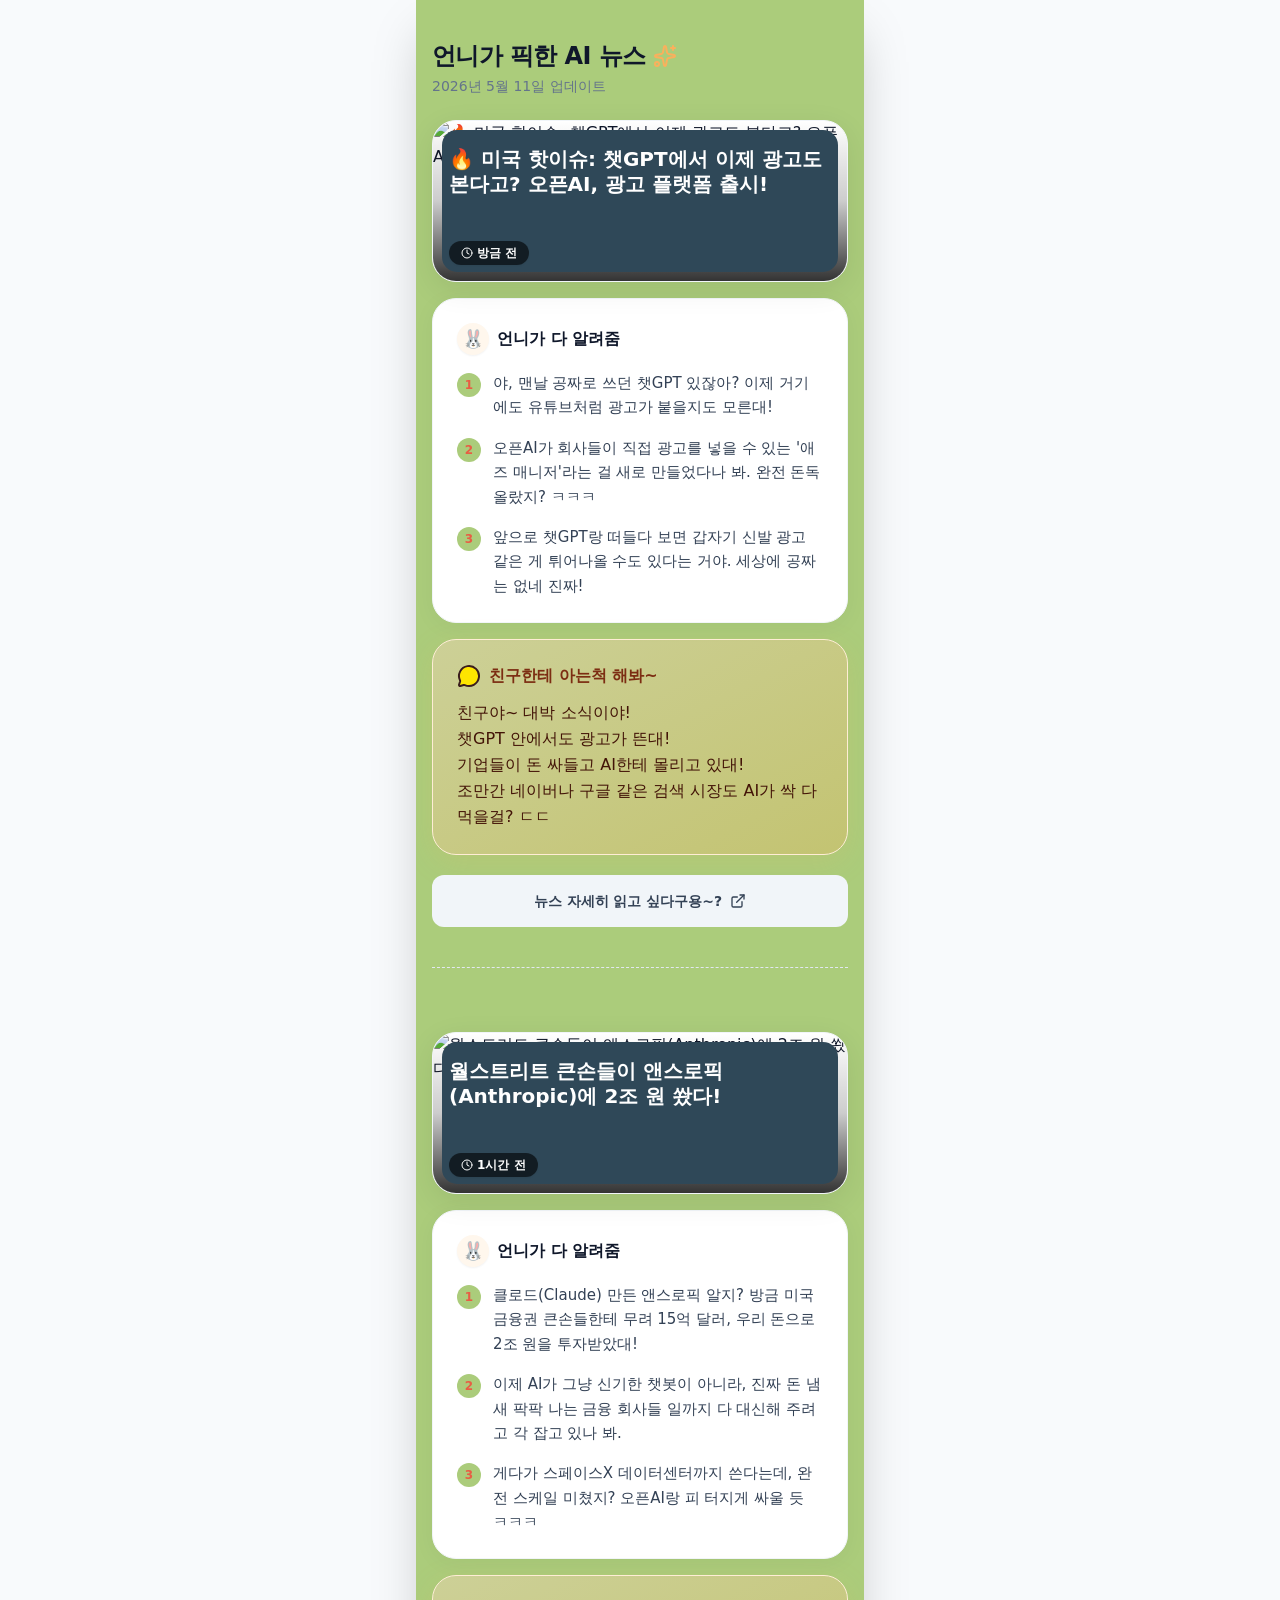
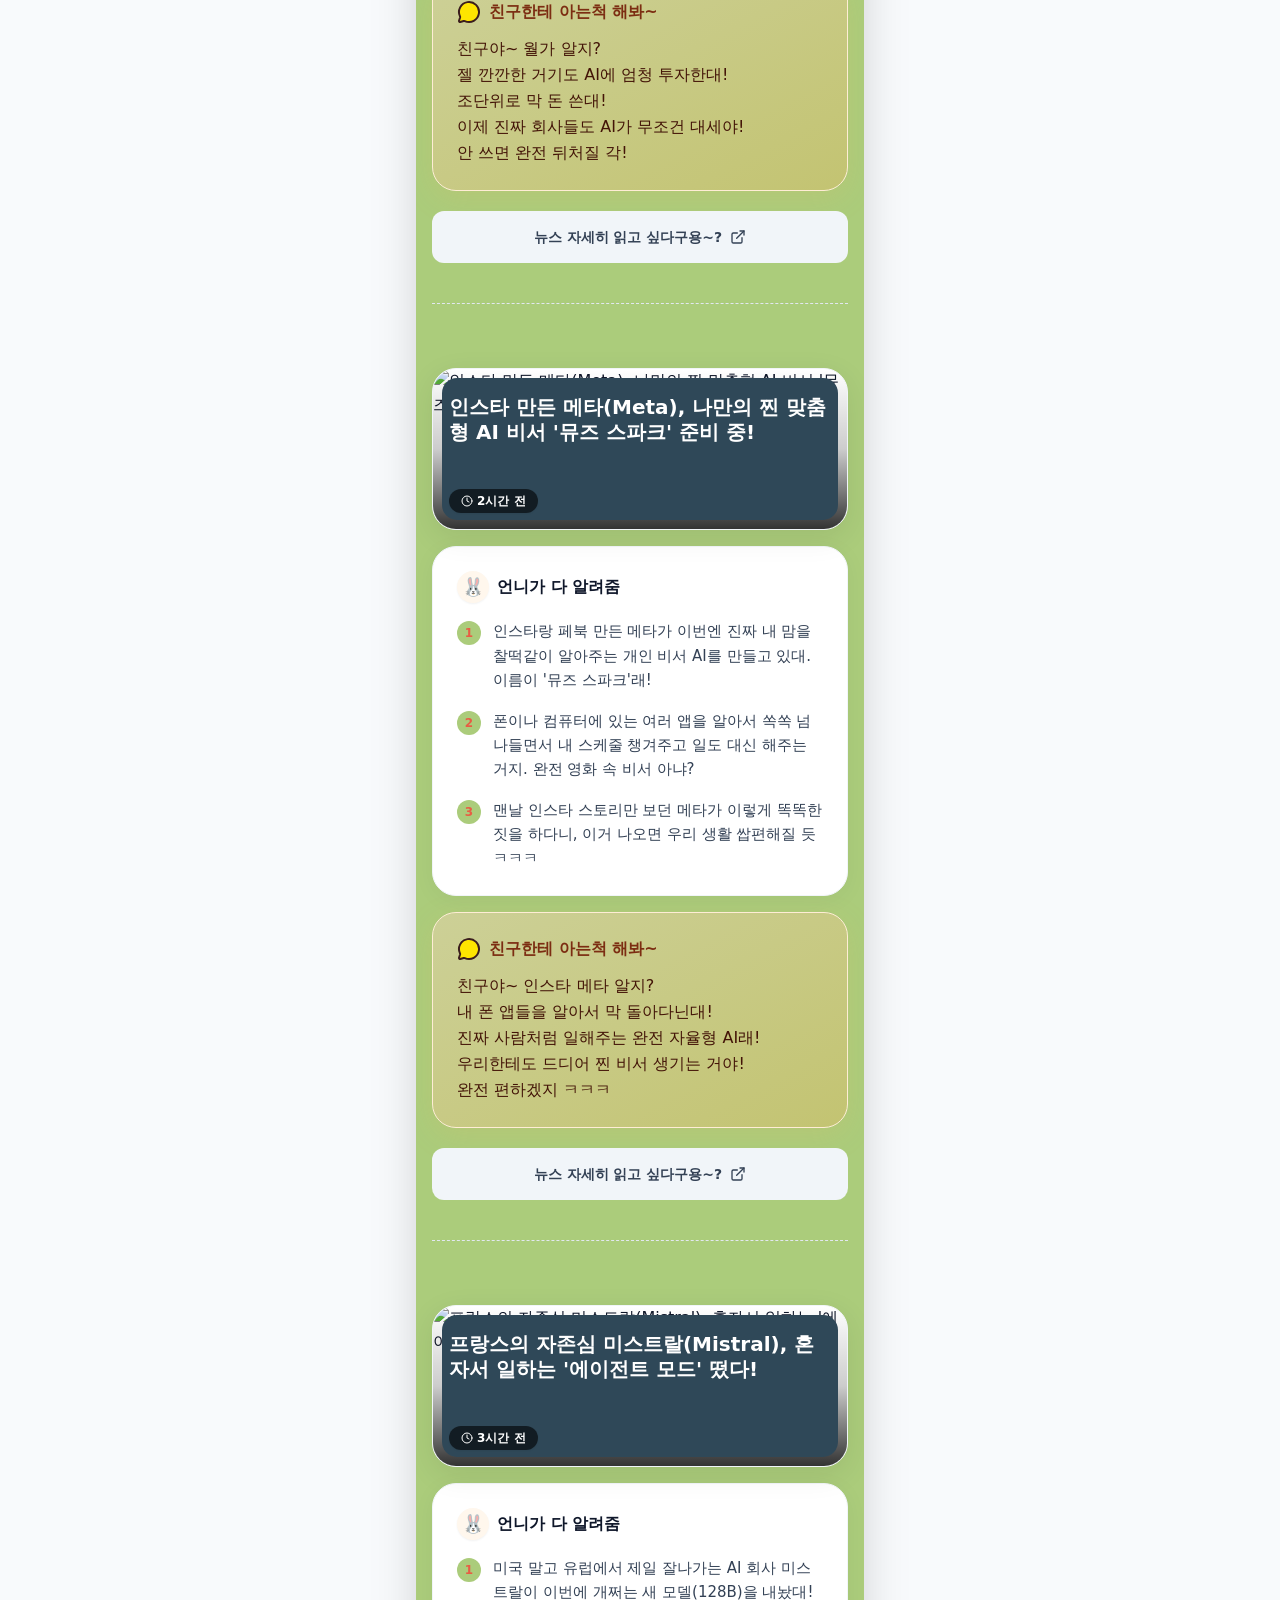
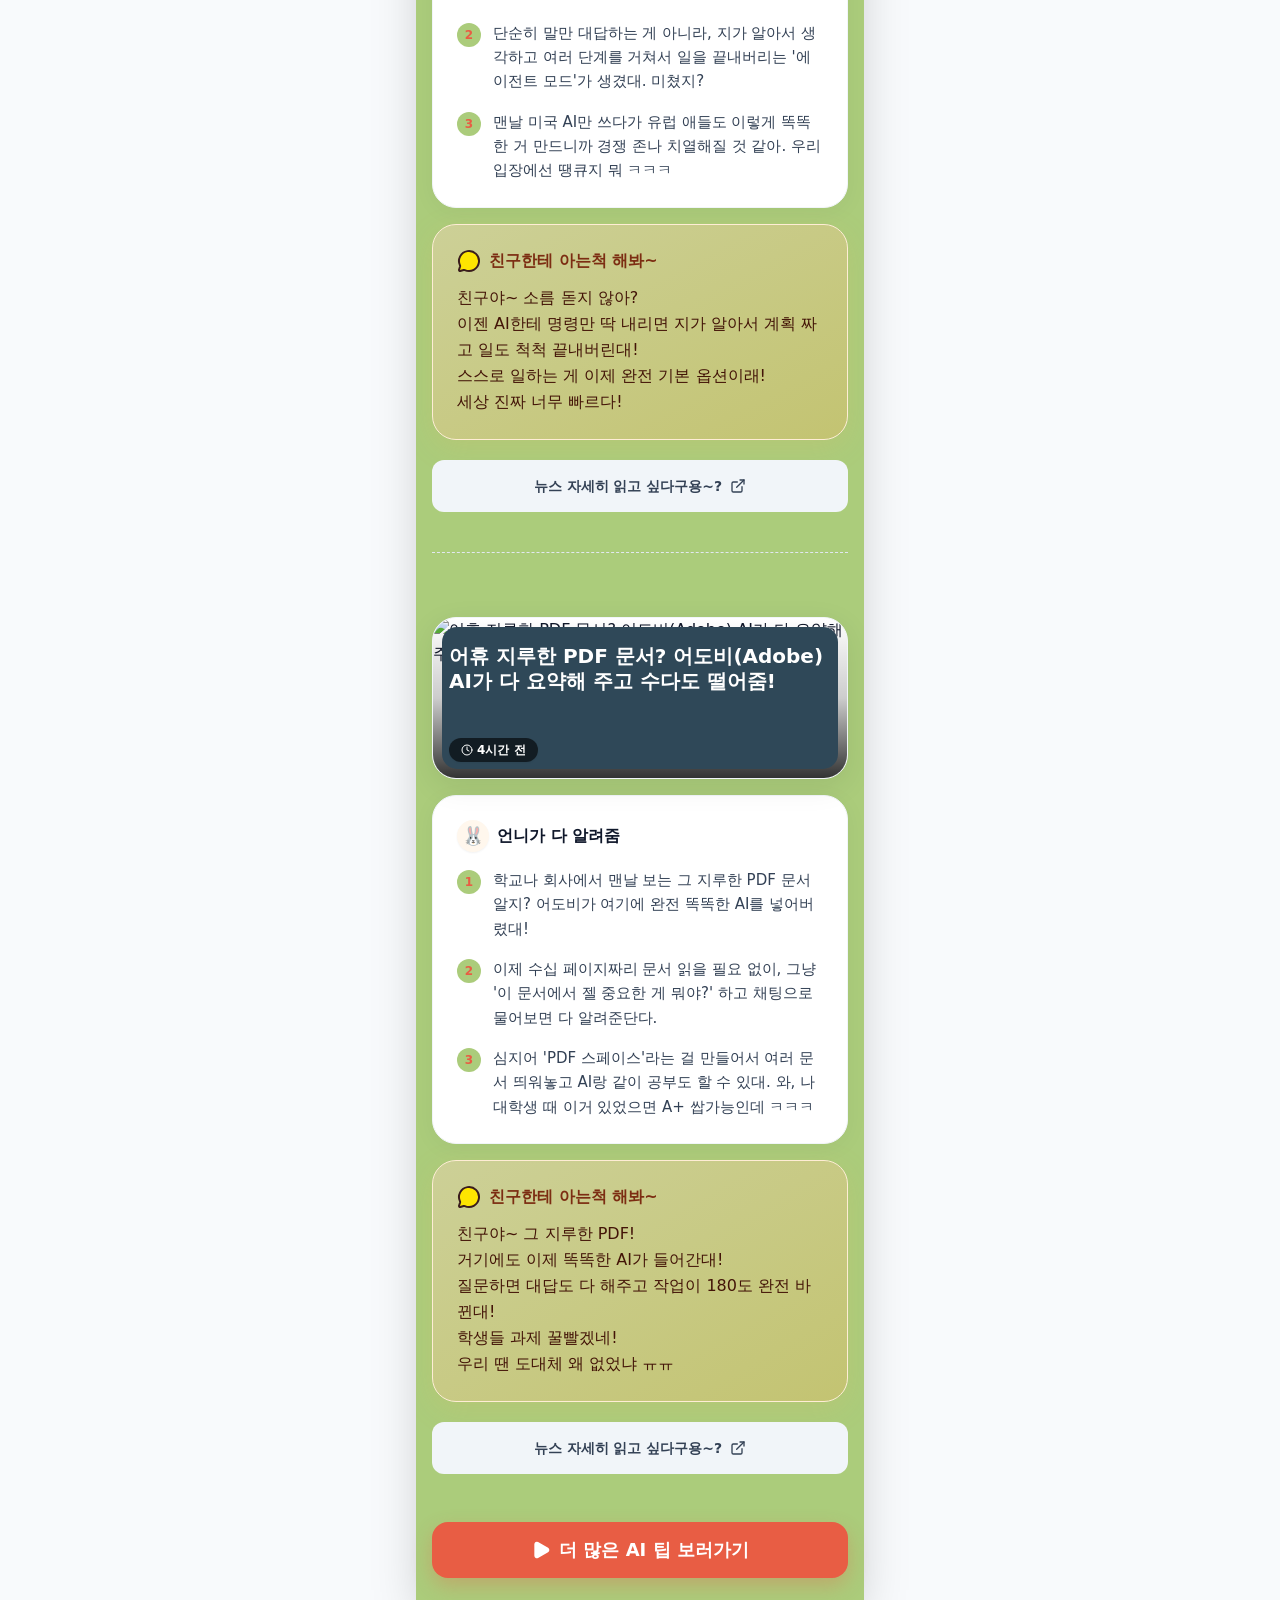
==== commit 8494adf0: "Update index.html" ====
--- a/index.html
+++ b/index.html
@@ -1,4 +1,8 @@
-<!DOCTYPE html><html lang="ko"><head><meta charSet="utf-8"/><meta name="viewport" content="width=device-width, initial-scale=1, maximum-scale=1, user-scalable=no"/><link rel="preload" as="image" href="https://images.unsplash.com/photo-1533738363-b7f9aef128ce?auto=format&amp;fit=crop&amp;q=80&amp;w=800"/><link rel="stylesheet" href="/_next/static/chunks/0gjs3-mhosx7..css" data-precedence="next"/><link rel="preload" as="script" fetchPriority="low" href="/_next/static/chunks/0bhkdh7q506uf.js"/><script src="/_next/static/chunks/17.ywy2pmun2i.js" async=""></script><script src="/_next/static/chunks/0gey4gss_xkc5.js" async=""></script><script src="/_next/static/chunks/0rt2nf~0h5b3i.js" async=""></script><script src="/_next/static/chunks/turbopack-1329~bxfrcyzy.js" async=""></script><script src="/_next/static/chunks/14n0akzx9pzym.js" async=""></script><script src="/_next/static/chunks/0zlunbuif2pqs.js" async=""></script><script src="/_next/static/chunks/0khnt3zt62_sh.js" async=""></script><script src="/_next/static/chunks/0bll6rvmgy.x8.js" async=""></script><meta name="theme-color" content="#2563eb"/><title>AI Daily Vibe | 당신의 아침을 여는 AI 트렌드</title><meta name="description" content="매일 아침 가장 중요한 미국 AI/Tech 뉴스를 요약하고 비즈니스 인사이트를 제공합니다."/><link rel="manifest" href="/manifest.json"/><meta name="mobile-web-app-capable" content="yes"/><meta name="apple-mobile-web-app-title" content="AI Daily Vibe"/><meta name="apple-mobile-web-app-status-bar-style" content="default"/><link rel="icon" href="/favicon.ico?favicon.0x3dzn~oxb6tn.ico" sizes="256x256" type="image/x-icon"/><link rel="icon" href="/icon?847c12004105aa24" type="image/png" sizes="512x512"/><script src="/_next/static/chunks/03~yq9q893hmn.js" noModule=""></script></head><body class="antialiased font-sans bg-slate-50 dark:bg-slate-900 text-slate-900 dark:text-slate-50 relative overscroll-none"><div hidden=""><!--$--><!--/$--></div><div class="max-w-md mx-auto min-h-[100dvh] bg-vibe-bg dark:bg-slate-950 shadow-2xl relative flex flex-col"><div class="flex-1 overflow-y-auto pb-24"><div class="relative min-h-screen"><div class="absolute w-full flex justify-center items-center py-4 top-0 left-0 overflow-hidden" style="height:0px;opacity:0"><svg xmlns="http://www.w3.org/2000/svg" width="24" height="24" viewBox="0 0 24 24" fill="none" stroke="currentColor" stroke-width="2" stroke-linecap="round" stroke-linejoin="round" class="lucide lucide-refresh-cw w-6 h-6 text-slate-400" aria-hidden="true" style="transform:rotate(0deg)"><path d="M3 12a9 9 0 0 1 9-9 9.75 9.75 0 0 1 6.74 2.74L21 8"></path><path d="M21 3v5h-5"></path><path d="M21 12a9 9 0 0 1-9 9 9.75 9.75 0 0 1-6.74-2.74L3 16"></path><path d="M8 16H3v5"></path></svg></div><div style="transform:translateY(0px)" class="transition-transform duration-200"><main class="flex flex-col min-h-screen px-4 py-8 max-w-md mx-auto relative pb-8"><header class="mb-6 flex items-center justify-between mt-2"><div><a href="https://docs.google.com/presentation/d/1Q09xkgpVCPNxssVdhP3l1atS7deIxAHvJDCJJ7bZCrQ/edit?usp=sharing" target="_blank"><h1 class="text-2xl font-extrabold tracking-tight text-slate-900 dark:text-white flex items-center gap-2">언니가 픽한 AI 뉴스  <svg xmlns="http://www.w3.org/2000/svg" width="24" height="24" viewBox="0 0 24 24" fill="none" stroke="currentColor" stroke-width="2" stroke-linecap="round" stroke-linejoin="round" class="lucide lucide-sparkles w-6 h-6 text-vibe-accent" aria-hidden="true"><path d="M11.017 2.814a1 1 0 0 1 1.966 0l1.051 5.558a2 2 0 0 0 1.594 1.594l5.558 1.051a1 1 0 0 1 0 1.966l-5.558 1.051a2 2 0 0 0-1.594 1.594l-1.051 5.558a1 1 0 0 1-1.966 0l-1.051-5.558a2 2 0 0 0-1.594-1.594l-5.558-1.051a1 1 0 0 1 0-1.966l5.558-1.051a2 2 0 0 0 1.594-1.594z"></path><path d="M20 2v4"></path><path d="M22 4h-4"></path><circle cx="4" cy="20" r="2"></circle></svg></h1><p class="text-sm text-slate-500 font-medium mt-1">2026년 5월 11일<!-- --> 업데이트</p></a></div></header><div class="flex flex-col gap-10 select-none"><div class="grid grid-cols-1 gap-4"><a href="https://techcrunch.com/2024/05/13/openai-debuts-gpt-4o-its-fastest-model-yet/" target="_blank" rel="noopener noreferrer" class="block col-span-1 rounded-3xl overflow-hidden shadow-[0_8px_30px_rgb(0,0,0,0.08)] bg-white dark:bg-slate-800 border border-slate-100 dark:border-slate-700 relative group cursor-pointer active:scale-[0.98] transition-transform"><div class="relative w-full h-40"><img alt="🔥 미국 핫이슈: 챗GPT에서 이제 광고도 본다고? 오픈AI, 광고 플랫폼 출시!" decoding="async" data-nimg="fill" class="object-cover transition-transform duration-500 group-hover:scale-105" style="position:absolute;height:100%;width:100%;left:0;top:0;right:0;bottom:0;color:transparent" src="https://images.unsplash.com/photo-1533738363-b7f9aef128ce?auto=format&amp;fit=crop&amp;q=80&amp;w=800"/><div class="absolute inset-0 p-[9px] bg-gradient-to-t from-black/80 via-black/20 to-transparent"><div class="w-full h-full rounded-[15px]" style="background-color:#2f4858"></div></div><div class="absolute bottom-4 left-4 right-4 text-white"><h2 class="text-xl font-bold leading-tight line-clamp-2 mb-11">🔥 미국 핫이슈: 챗GPT에서 이제 광고도 본다고? 오픈AI, 광고 플랫폼 출시!</h2><div class="flex gap-2"><span class="px-3 py-1 bg-black/60 backdrop-blur-md rounded-full text-xs font-semibold inline-flex items-center gap-1 shadow-sm"><svg xmlns="http://www.w3.org/2000/svg" width="24" height="24" viewBox="0 0 24 24" fill="none" stroke="currentColor" stroke-width="2" stroke-linecap="round" stroke-linejoin="round" class="lucide lucide-clock w-3 h-3" aria-hidden="true"><circle cx="12" cy="12" r="10"></circle><path d="M12 6v6l4 2"></path></svg> <!-- -->방금 전</span></div></div></div></a><section class="col-span-1 rounded-3xl p-6 shadow-[0_4px_24px_rgb(0,0,0,0.04)] bg-white dark:bg-slate-800 border border-slate-100 dark:border-slate-700"><div class="flex items-center gap-2 mb-4"><div class="w-8 h-8 rounded-full bg-orange-50 dark:bg-orange-900/40 flex items-center justify-center text-lg shadow-sm">🐰</div><h3 class="font-bold text-slate-900 dark:text-white">언니가 다 알려줌</h3></div><ul class="space-y-4"><li class="flex items-start gap-3 text-slate-700 dark:text-slate-300"><span class="flex-shrink-0 w-6 h-6 rounded-full bg-vibe-bg dark:bg-slate-700 flex items-center justify-center text-xs font-bold text-vibe-primary dark:text-vibe-accent mt-0.5">1</span><p class="text-[15px] leading-relaxed">야, 맨날 공짜로 쓰던 챗GPT 있잖아? 이제 거기에도 유튜브처럼 광고가 붙을지도 모른대!</p></li><li class="flex items-start gap-3 text-slate-700 dark:text-slate-300"><span class="flex-shrink-0 w-6 h-6 rounded-full bg-vibe-bg dark:bg-slate-700 flex items-center justify-center text-xs font-bold text-vibe-primary dark:text-vibe-accent mt-0.5">2</span><p class="text-[15px] leading-relaxed">오픈AI가 회사들이 직접 광고를 넣을 수 있는 &#x27;애즈 매니저&#x27;라는 걸 새로 만들었다나 봐. 완전 돈독 올랐지? ㅋㅋㅋ</p></li><li class="flex items-start gap-3 text-slate-700 dark:text-slate-300"><span class="flex-shrink-0 w-6 h-6 rounded-full bg-vibe-bg dark:bg-slate-700 flex items-center justify-center text-xs font-bold text-vibe-primary dark:text-vibe-accent mt-0.5">3</span><p class="text-[15px] leading-relaxed">앞으로 챗GPT랑 떠들다 보면 갑자기 신발 광고 같은 게 튀어나올 수도 있다는 거야. 세상에 공짜는 없네 진짜!</p></li></ul></section><section class="col-span-1 rounded-3xl p-6 shadow-[0_8px_30px_rgb(251,176,92,0.15)] bg-gradient-to-br from-vibe-gradStart/40 to-vibe-gradEnd/30 dark:from-[#3a2012] dark:to-[#221008] border border-orange-100 dark:border-orange-900/50"><div class="flex items-center gap-2 mb-3"><svg xmlns="http://www.w3.org/2000/svg" width="24" height="24" viewBox="0 0 24 24" fill="none" stroke="currentColor" stroke-width="2" stroke-linecap="round" stroke-linejoin="round" class="lucide lucide-message-circle w-6 h-6 text-[#3A1D1D] fill-[#FEE500]" aria-hidden="true"><path d="M2.992 16.342a2 2 0 0 1 .094 1.167l-1.065 3.29a1 1 0 0 0 1.236 1.168l3.413-.998a2 2 0 0 1 1.099.092 10 10 0 1 0-4.777-4.719"></path></svg><h3 class="font-extrabold text-orange-900 dark:text-orange-300">친구한테 아는척 해봐~</h3></div><p class="text-[16px] font-medium text-orange-950 dark:text-orange-100 leading-relaxed whitespace-pre-line">친구야~ 대박 소식이야!
+<!DOCTYPE html><html lang="ko"><head><meta charSet="utf-8"/><meta name="viewport" content="width=device-width, initial-scale=1, maximum-scale=1, user-scalable=no"/><link rel="preload" as="image" href="https://images.unsplash.com/photo-1533738363-b7f9aef128ce?auto=format&amp;fit=crop&amp;q=80&amp;w=800"/><link rel="stylesheet" href="/_next/static/chunks/0gjs3-mhosx7..css" data-precedence="next"/><link rel="preload" as="script" fetchPriority="low" href="/_next/static/chunks/0bhkdh7q506uf.js"/><script src="/_next/static/chunks/17.ywy2pmun2i.js" async=""></script><script src="/_next/static/chunks/0gey4gss_xkc5.js" async=""></script><script src="/_next/static/chunks/0rt2nf~0h5b3i.js" async=""></script><script src="/_next/static/chunks/turbopack-1329~bxfrcyzy.js" async=""></script><script src="/_next/static/chunks/14n0akzx9pzym.js" async=""></script><script src="/_next/static/chunks/0zlunbuif2pqs.js" async=""></script><script src="/_next/static/chunks/0khnt3zt62_sh.js" async=""></script><script src="/_next/static/chunks/0bll6rvmgy.x8.js" async=""></script><meta name="theme-color" content="#2563eb"/><title>AI Daily Vibe | 당신의 아침을 여는 AI 트렌드</title><meta name="description" content="매일 아침 가장 중요한 미국 AI/Tech 뉴스를 요약하고 비즈니스 인사이트를 제공합니다."/><link rel="manifest" href="/manifest.json"/><meta name="mobile-web-app-capable" content="yes"/><meta name="apple-mobile-web-app-title" content="AI Daily Vibe"/><meta name="apple-mobile-web-app-status-bar-style" content="default"/><link rel="icon" href="/favicon.ico?favicon.0x3dzn~oxb6tn.ico" sizes="256x256" type="image/x-icon"/><link rel="icon" href="/icon?847c12004105aa24" type="image/png" sizes="512x512"/><script src="/_next/static/chunks/03~yq9q893hmn.js" noModule=""></script></head><body class="antialiased font-sans bg-slate-50 dark:bg-slate-900 text-slate-900 dark:text-slate-50 relative overscroll-none"><div hidden=""><!--$--><!--/$--></div><div class="max-w-md mx-auto min-h-[100dvh] bg-vibe-bg dark:bg-slate-950 shadow-2xl relative flex flex-col"><div class="flex-1 overflow-y-auto pb-24"><div class="relative min-h-screen"><div class="absolute w-full flex justify-center items-center py-4 top-0 left-0 overflow-hidden" style="height:0px;opacity:0"><svg xmlns="http://www.w3.org/2000/svg" width="24" height="24" viewBox="0 0 24 24" fill="none" stroke="currentColor" stroke-width="2" stroke-linecap="round" stroke-linejoin="round" class="lucide lucide-refresh-cw w-6 h-6 text-slate-400" aria-hidden="true" style="transform:rotate(0deg)"><path d="M3 12a9 9 0 0 1 9-9 9.75 9.75 0 0 1 6.74 2.74L21 8"></path><path d="M21 3v5h-5"></path><path d="M21 12a9 9 0 0 1-9 9 9.75 9.75 0 0 1-6.74-2.74L3 16"></path><path d="M8 16H3v5"></path></svg></div><div style="transform:translateY(0px)" class="transition-transform duration-200"><main class="flex flex-col min-h-screen px-4 py-8 max-w-md mx-auto relative pb-8"><header class="mb-6 flex items-center justify-between mt-2"><div><a href="https://docs.google.com/presentation/d/1Q09xkgpVCPNxssVdhP3l1atS7deIxAHvJDCJJ7bZCrQ/edit?usp=sharing" target="_blank">
+  <a href="https://docs.google.com/document/d/1UMymglGLaeYsUFRjZdl7AmttM00VaTsuTpLMPJDPfCs/edit?usp=sharing" target="_blank" rel="noopener noreferrer" style="display: inline-block; padding: 10px 20px; background-color: #007bff; color: white; text-decoration: none; border-radius: 5px; font-weight: bold;">
+    포지셔닝 이론과 리소스 베이스드 뷰를 기반으로 살펴본 건대인근 부동산 중개업의 문제점과 개선방안 보기
+</a>
+  <h1 class="text-2xl font-extrabold tracking-tight text-slate-900 dark:text-white flex items-center gap-2">언니가 픽한 AI 뉴스  <svg xmlns="http://www.w3.org/2000/svg" width="24" height="24" viewBox="0 0 24 24" fill="none" stroke="currentColor" stroke-width="2" stroke-linecap="round" stroke-linejoin="round" class="lucide lucide-sparkles w-6 h-6 text-vibe-accent" aria-hidden="true"><path d="M11.017 2.814a1 1 0 0 1 1.966 0l1.051 5.558a2 2 0 0 0 1.594 1.594l5.558 1.051a1 1 0 0 1 0 1.966l-5.558 1.051a2 2 0 0 0-1.594 1.594l-1.051 5.558a1 1 0 0 1-1.966 0l-1.051-5.558a2 2 0 0 0-1.594-1.594l-5.558-1.051a1 1 0 0 1 0-1.966l5.558-1.051a2 2 0 0 0 1.594-1.594z"></path><path d="M20 2v4"></path><path d="M22 4h-4"></path><circle cx="4" cy="20" r="2"></circle></svg></h1><p class="text-sm text-slate-500 font-medium mt-1">2026년 5월 11일<!-- --> 업데이트</p></a></div></header><div class="flex flex-col gap-10 select-none"><div class="grid grid-cols-1 gap-4"><a href="https://techcrunch.com/2024/05/13/openai-debuts-gpt-4o-its-fastest-model-yet/" target="_blank" rel="noopener noreferrer" class="block col-span-1 rounded-3xl overflow-hidden shadow-[0_8px_30px_rgb(0,0,0,0.08)] bg-white dark:bg-slate-800 border border-slate-100 dark:border-slate-700 relative group cursor-pointer active:scale-[0.98] transition-transform"><div class="relative w-full h-40"><img alt="🔥 미국 핫이슈: 챗GPT에서 이제 광고도 본다고? 오픈AI, 광고 플랫폼 출시!" decoding="async" data-nimg="fill" class="object-cover transition-transform duration-500 group-hover:scale-105" style="position:absolute;height:100%;width:100%;left:0;top:0;right:0;bottom:0;color:transparent" src="https://images.unsplash.com/photo-1533738363-b7f9aef128ce?auto=format&amp;fit=crop&amp;q=80&amp;w=800"/><div class="absolute inset-0 p-[9px] bg-gradient-to-t from-black/80 via-black/20 to-transparent"><div class="w-full h-full rounded-[15px]" style="background-color:#2f4858"></div></div><div class="absolute bottom-4 left-4 right-4 text-white"><h2 class="text-xl font-bold leading-tight line-clamp-2 mb-11">🔥 미국 핫이슈: 챗GPT에서 이제 광고도 본다고? 오픈AI, 광고 플랫폼 출시!</h2><div class="flex gap-2"><span class="px-3 py-1 bg-black/60 backdrop-blur-md rounded-full text-xs font-semibold inline-flex items-center gap-1 shadow-sm"><svg xmlns="http://www.w3.org/2000/svg" width="24" height="24" viewBox="0 0 24 24" fill="none" stroke="currentColor" stroke-width="2" stroke-linecap="round" stroke-linejoin="round" class="lucide lucide-clock w-3 h-3" aria-hidden="true"><circle cx="12" cy="12" r="10"></circle><path d="M12 6v6l4 2"></path></svg> <!-- -->방금 전</span></div></div></div></a><section class="col-span-1 rounded-3xl p-6 shadow-[0_4px_24px_rgb(0,0,0,0.04)] bg-white dark:bg-slate-800 border border-slate-100 dark:border-slate-700"><div class="flex items-center gap-2 mb-4"><div class="w-8 h-8 rounded-full bg-orange-50 dark:bg-orange-900/40 flex items-center justify-center text-lg shadow-sm">🐰</div><h3 class="font-bold text-slate-900 dark:text-white">언니가 다 알려줌</h3></div><ul class="space-y-4"><li class="flex items-start gap-3 text-slate-700 dark:text-slate-300"><span class="flex-shrink-0 w-6 h-6 rounded-full bg-vibe-bg dark:bg-slate-700 flex items-center justify-center text-xs font-bold text-vibe-primary dark:text-vibe-accent mt-0.5">1</span><p class="text-[15px] leading-relaxed">야, 맨날 공짜로 쓰던 챗GPT 있잖아? 이제 거기에도 유튜브처럼 광고가 붙을지도 모른대!</p></li><li class="flex items-start gap-3 text-slate-700 dark:text-slate-300"><span class="flex-shrink-0 w-6 h-6 rounded-full bg-vibe-bg dark:bg-slate-700 flex items-center justify-center text-xs font-bold text-vibe-primary dark:text-vibe-accent mt-0.5">2</span><p class="text-[15px] leading-relaxed">오픈AI가 회사들이 직접 광고를 넣을 수 있는 &#x27;애즈 매니저&#x27;라는 걸 새로 만들었다나 봐. 완전 돈독 올랐지? ㅋㅋㅋ</p></li><li class="flex items-start gap-3 text-slate-700 dark:text-slate-300"><span class="flex-shrink-0 w-6 h-6 rounded-full bg-vibe-bg dark:bg-slate-700 flex items-center justify-center text-xs font-bold text-vibe-primary dark:text-vibe-accent mt-0.5">3</span><p class="text-[15px] leading-relaxed">앞으로 챗GPT랑 떠들다 보면 갑자기 신발 광고 같은 게 튀어나올 수도 있다는 거야. 세상에 공짜는 없네 진짜!</p></li></ul></section><section class="col-span-1 rounded-3xl p-6 shadow-[0_8px_30px_rgb(251,176,92,0.15)] bg-gradient-to-br from-vibe-gradStart/40 to-vibe-gradEnd/30 dark:from-[#3a2012] dark:to-[#221008] border border-orange-100 dark:border-orange-900/50"><div class="flex items-center gap-2 mb-3"><svg xmlns="http://www.w3.org/2000/svg" width="24" height="24" viewBox="0 0 24 24" fill="none" stroke="currentColor" stroke-width="2" stroke-linecap="round" stroke-linejoin="round" class="lucide lucide-message-circle w-6 h-6 text-[#3A1D1D] fill-[#FEE500]" aria-hidden="true"><path d="M2.992 16.342a2 2 0 0 1 .094 1.167l-1.065 3.29a1 1 0 0 0 1.236 1.168l3.413-.998a2 2 0 0 1 1.099.092 10 10 0 1 0-4.777-4.719"></path></svg><h3 class="font-extrabold text-orange-900 dark:text-orange-300">친구한테 아는척 해봐~</h3></div><p class="text-[16px] font-medium text-orange-950 dark:text-orange-100 leading-relaxed whitespace-pre-line">친구야~ 대박 소식이야!
 챗GPT 안에서도 광고가 뜬대!
 기업들이 돈 싸들고 AI한테 몰리고 있대!
 조만간 네이버나 구글 같은 검색 시장도 AI가 싹 다 먹을걸? ㄷㄷ</p></section><div class="mt-1"><a href="https://techcrunch.com/2024/05/13/openai-debuts-gpt-4o-its-fastest-model-yet/" target="_blank" rel="noopener noreferrer" class="flex items-center justify-center gap-2 w-full py-4 rounded-xl bg-slate-100 hover:bg-slate-200 dark:bg-slate-800 dark:hover:bg-slate-700 text-slate-700 dark:text-slate-200 font-bold text-sm transition-colors active:scale-[0.98]">뉴스 자세히 읽고 싶다구용~?  <svg xmlns="http://www.w3.org/2000/svg" width="24" height="24" viewBox="0 0 24 24" fill="none" stroke="currentColor" stroke-width="2" stroke-linecap="round" stroke-linejoin="round" class="lucide lucide-external-link w-4 h-4" aria-hidden="true"><path d="M15 3h6v6"></path><path d="M10 14 21 3"></path><path d="M18 13v6a2 2 0 0 1-2 2H5a2 2 0 0 1-2-2V8a2 2 0 0 1 2-2h6"></path></svg></a></div><div class="my-6 border-b border-dashed border-slate-200 dark:border-slate-800"></div></div><div class="grid grid-cols-1 gap-4"><a href="https://techcrunch.com/2024/03/04/anthropic-announces-claude-3-its-next-gen-ai-model-family/" target="_blank" rel="noopener noreferrer" class="block col-span-1 rounded-3xl overflow-hidden shadow-[0_8px_30px_rgb(0,0,0,0.08)] bg-white dark:bg-slate-800 border border-slate-100 dark:border-slate-700 relative group cursor-pointer active:scale-[0.98] transition-transform"><div class="relative w-full h-40"><img alt="월스트리트 큰손들이 앤스로픽(Anthropic)에 2조 원 쐈다!" loading="lazy" decoding="async" data-nimg="fill" class="object-cover transition-transform duration-500 group-hover:scale-105" style="position:absolute;height:100%;width:100%;left:0;top:0;right:0;bottom:0;color:transparent" src="https://images.unsplash.com/photo-1583511655857-d19b40a7a54e?auto=format&amp;fit=crop&amp;q=80&amp;w=800"/><div class="absolute inset-0 p-[9px] bg-gradient-to-t from-black/80 via-black/20 to-transparent"><div class="w-full h-full rounded-[15px]" style="background-color:#2f4858"></div></div><div class="absolute bottom-4 left-4 right-4 text-white"><h2 class="text-xl font-bold leading-tight line-clamp-2 mb-11">월스트리트 큰손들이 앤스로픽(Anthropic)에 2조 원 쐈다!</h2><div class="flex gap-2"><span class="px-3 py-1 bg-black/60 backdrop-blur-md rounded-full text-xs font-semibold inline-flex items-center gap-1 shadow-sm"><svg xmlns="http://www.w3.org/2000/svg" width="24" height="24" viewBox="0 0 24 24" fill="none" stroke="currentColor" stroke-width="2" stroke-linecap="round" stroke-linejoin="round" class="lucide lucide-clock w-3 h-3" aria-hidden="true"><circle cx="12" cy="12" r="10"></circle><path d="M12 6v6l4 2"></path></svg> <!-- -->1시간 전</span></div></div></div></a><section class="col-span-1 rounded-3xl p-6 shadow-[0_4px_24px_rgb(0,0,0,0.04)] bg-white dark:bg-slate-800 border border-slate-100 dark:border-slate-700"><div class="flex items-center gap-2 mb-4"><div class="w-8 h-8 rounded-full bg-orange-50 dark:bg-orange-900/40 flex items-center justify-center text-lg shadow-sm">🐰</div><h3 class="font-bold text-slate-900 dark:text-white">언니가 다 알려줌</h3></div><ul class="space-y-4"><li class="flex items-start gap-3 text-slate-700 dark:text-slate-300"><span class="flex-shrink-0 w-6 h-6 rounded-full bg-vibe-bg dark:bg-slate-700 flex items-center justify-center text-xs font-bold text-vibe-primary dark:text-vibe-accent mt-0.5">1</span><p class="text-[15px] leading-relaxed">클로드(Claude) 만든 앤스로픽 알지? 방금 미국 금융권 큰손들한테 무려 15억 달러, 우리 돈으로 2조 원을 투자받았대!</p></li><li class="flex items-start gap-3 text-slate-700 dark:text-slate-300"><span class="flex-shrink-0 w-6 h-6 rounded-full bg-vibe-bg dark:bg-slate-700 flex items-center justify-center text-xs font-bold text-vibe-primary dark:text-vibe-accent mt-0.5">2</span><p class="text-[15px] leading-relaxed">이제 AI가 그냥 신기한 챗봇이 아니라, 진짜 돈 냄새 팍팍 나는 금융 회사들 일까지 다 대신해 주려고 각 잡고 있나 봐.</p></li><li class="flex items-start gap-3 text-slate-700 dark:text-slate-300"><span class="flex-shrink-0 w-6 h-6 rounded-full bg-vibe-bg dark:bg-slate-700 flex items-center justify-center text-xs font-bold text-vibe-primary dark:text-vibe-accent mt-0.5">3</span><p class="text-[15px] leading-relaxed">게다가 스페이스X 데이터센터까지 쓴다는데, 완전 스케일 미쳤지? 오픈AI랑 피 터지게 싸울 듯 ㅋㅋㅋ</p></li></ul></section><section class="col-span-1 rounded-3xl p-6 shadow-[0_8px_30px_rgb(251,176,92,0.15)] bg-gradient-to-br from-vibe-gradStart/40 to-vibe-gradEnd/30 dark:from-[#3a2012] dark:to-[#221008] border border-orange-100 dark:border-orange-900/50"><div class="flex items-center gap-2 mb-3"><svg xmlns="http://www.w3.org/2000/svg" width="24" height="24" viewBox="0 0 24 24" fill="none" stroke="currentColor" stroke-width="2" stroke-linecap="round" stroke-linejoin="round" class="lucide lucide-message-circle w-6 h-6 text-[#3A1D1D] fill-[#FEE500]" aria-hidden="true"><path d="M2.992 16.342a2 2 0 0 1 .094 1.167l-1.065 3.29a1 1 0 0 0 1.236 1.168l3.413-.998a2 2 0 0 1 1.099.092 10 10 0 1 0-4.777-4.719"></path></svg><h3 class="font-extrabold text-orange-900 dark:text-orange-300">친구한테 아는척 해봐~</h3></div><p class="text-[16px] font-medium text-orange-950 dark:text-orange-100 leading-relaxed whitespace-pre-line">친구야~ 월가 알지?
@@ -16,4 +20,4 @@
 거기에도 이제 똑똑한 AI가 들어간대!
 질문하면 대답도 다 해주고 작업이 180도 완전 바뀐대!
 학생들 과제 꿀빨겠네!
-우리 땐 도대체 왜 없었냐 ㅠㅠ</p></section><div class="mt-1"><a href="https://www.theverge.com/2024/4/15/24130834/adobe-acrobat-ai-assistant-pdf-reader-price" target="_blank" rel="noopener noreferrer" class="flex items-center justify-center gap-2 w-full py-4 rounded-xl bg-slate-100 hover:bg-slate-200 dark:bg-slate-800 dark:hover:bg-slate-700 text-slate-700 dark:text-slate-200 font-bold text-sm transition-colors active:scale-[0.98]">뉴스 자세히 읽고 싶다구용~?  <svg xmlns="http://www.w3.org/2000/svg" width="24" height="24" viewBox="0 0 24 24" fill="none" stroke="currentColor" stroke-width="2" stroke-linecap="round" stroke-linejoin="round" class="lucide lucide-external-link w-4 h-4" aria-hidden="true"><path d="M15 3h6v6"></path><path d="M10 14 21 3"></path><path d="M18 13v6a2 2 0 0 1-2 2H5a2 2 0 0 1-2-2V8a2 2 0 0 1 2-2h6"></path></svg></a></div></div></div></main><!--$--><!--/$--></div></div></div><div class="absolute bottom-0 w-full p-4 bg-gradient-to-t from-vibe-bg via-vibe-bg to-vibe-bg/0 dark:from-slate-950 dark:via-slate-950 dark:to-transparent pt-12 pb-6 z-50"><a href="https://youtube.com/" target="_blank" rel="noopener noreferrer" class="group flex items-center justify-center gap-2 w-full h-[56px] rounded-2xl bg-vibe-primary hover:opacity-90 active:scale-[0.98] transition-all duration-200 text-white font-bold text-lg shadow-[0_8px_20px_rgb(232,93,68,0.3)] dark:shadow-[0_8px_20px_rgb(232,93,68,0.2)]"><svg xmlns="http://www.w3.org/2000/svg" width="24" height="24" viewBox="0 0 24 24" fill="none" stroke="currentColor" stroke-width="2" stroke-linecap="round" stroke-linejoin="round" class="lucide lucide-play w-5 h-5 fill-white" aria-hidden="true"><path d="M5 5a2 2 0 0 1 3.008-1.728l11.997 6.998a2 2 0 0 1 .003 3.458l-12 7A2 2 0 0 1 5 19z"></path></svg>더 많은 AI 팁 보러가기</a></div></div><script src="/_next/static/chunks/0bhkdh7q506uf.js" id="_R_" async=""></script><script>(self.__next_f=self.__next_f||[]).push([0])</script><script>self.__next_f.push([1,"1:\"$Sreact.fragment\"\n2:I[48430,[\"/_next/static/chunks/14n0akzx9pzym.js\"],\"PullToRefresh\"]\n3:I[25557,[\"/_next/static/chunks/0zlunbuif2pqs.js\",\"/_next/static/chunks/0khnt3zt62_sh.js\"],\"default\"]\n4:I[79518,[\"/_next/static/chunks/0zlunbuif2pqs.js\",\"/_next/static/chunks/0khnt3zt62_sh.js\"],\"default\"]\n5:I[49339,[\"/_next/static/chunks/14n0akzx9pzym.js\",\"/_next/static/chunks/0bll6rvmgy.x8.js\"],\"default\"]\n7:I[78351,[\"/_next/static/chunks/0zlunbuif2pqs.js\",\"/_next/static/chunks/0khnt3zt62_sh.js\"],\"OutletBoundary\"]\n8:\"$Sreact.suspense\"\na:I[78351,[\"/_next/static/chunks/0zlunbuif2pqs.js\",\"/_next/static/chunks/0khnt3zt62_sh.js\"],\"ViewportBoundary\"]\nc:I[78351,[\"/_next/static/chunks/0zlunbuif2pqs.js\",\"/_next/static/chunks/0khnt3zt62_sh.js\"],\"MetadataBoundary\"]\ne:I[47240,[\"/_next/static/chunks/14n0akzx9pzym.js\"],\"default\",1]\n:HL[\"/_next/static/chunks/0gjs3-mhosx7..css\",\"style\"]\n"])</script><script>self.__next_f.push([1,"0:{\"P\":null,\"c\":[\"\",\"\"],\"q\":\"\",\"i\":false,\"f\":[[[\"\",{\"children\":[\"__PAGE__\",{}]},\"$undefined\",\"$undefined\",16],[[\"$\",\"$1\",\"c\",{\"children\":[[[\"$\",\"link\",\"0\",{\"rel\":\"stylesheet\",\"href\":\"/_next/static/chunks/0gjs3-mhosx7..css\",\"precedence\":\"next\",\"crossOrigin\":\"$undefined\",\"nonce\":\"$undefined\"}],[\"$\",\"script\",\"script-0\",{\"src\":\"/_next/static/chunks/14n0akzx9pzym.js\",\"async\":true,\"nonce\":\"$undefined\"}]],[\"$\",\"html\",null,{\"lang\":\"ko\",\"children\":[\"$\",\"body\",null,{\"className\":\"antialiased font-sans bg-slate-50 dark:bg-slate-900 text-slate-900 dark:text-slate-50 relative overscroll-none\",\"children\":[\"$\",\"div\",null,{\"className\":\"max-w-md mx-auto min-h-[100dvh] bg-vibe-bg dark:bg-slate-950 shadow-2xl relative flex flex-col\",\"children\":[[\"$\",\"div\",null,{\"className\":\"flex-1 overflow-y-auto pb-24\",\"children\":[\"$\",\"$L2\",null,{\"children\":[\"$\",\"$L3\",null,{\"parallelRouterKey\":\"children\",\"error\":\"$undefined\",\"errorStyles\":\"$undefined\",\"errorScripts\":\"$undefined\",\"template\":[\"$\",\"$L4\",null,{}],\"templateStyles\":\"$undefined\",\"templateScripts\":\"$undefined\",\"notFound\":[[[\"$\",\"title\",null,{\"children\":\"404: This page could not be found.\"}],[\"$\",\"div\",null,{\"style\":{\"fontFamily\":\"system-ui,\\\"Segoe UI\\\",Roboto,Helvetica,Arial,sans-serif,\\\"Apple Color Emoji\\\",\\\"Segoe UI Emoji\\\"\",\"height\":\"100vh\",\"textAlign\":\"center\",\"display\":\"flex\",\"flexDirection\":\"column\",\"alignItems\":\"center\",\"justifyContent\":\"center\"},\"children\":[\"$\",\"div\",null,{\"children\":[[\"$\",\"style\",null,{\"dangerouslySetInnerHTML\":{\"__html\":\"body{color:#000;background:#fff;margin:0}.next-error-h1{border-right:1px solid rgba(0,0,0,.3)}@media (prefers-color-scheme:dark){body{color:#fff;background:#000}.next-error-h1{border-right:1px solid rgba(255,255,255,.3)}}\"}}],[\"$\",\"h1\",null,{\"className\":\"next-error-h1\",\"style\":{\"display\":\"inline-block\",\"margin\":\"0 20px 0 0\",\"padding\":\"0 23px 0 0\",\"fontSize\":24,\"fontWeight\":500,\"verticalAlign\":\"top\",\"lineHeight\":\"49px\"},\"children\":404}],[\"$\",\"div\",null,{\"style\":{\"display\":\"inline-block\"},\"children\":[\"$\",\"h2\",null,{\"style\":{\"fontSize\":14,\"fontWeight\":400,\"lineHeight\":\"49px\",\"margin\":0},\"children\":\"This page could not be found.\"}]}]]}]}]],[]],\"forbidden\":\"$undefined\",\"unauthorized\":\"$undefined\"}]}]}],[\"$\",\"div\",null,{\"className\":\"absolute bottom-0 w-full p-4 bg-gradient-to-t from-vibe-bg via-vibe-bg to-vibe-bg/0 dark:from-slate-950 dark:via-slate-950 dark:to-transparent pt-12 pb-6 z-50\",\"children\":[\"$\",\"a\",null,{\"href\":\"https://youtube.com/\",\"target\":\"_blank\",\"rel\":\"noopener noreferrer\",\"className\":\"group flex items-center justify-center gap-2 w-full h-[56px] rounded-2xl bg-vibe-primary hover:opacity-90 active:scale-[0.98] transition-all duration-200 text-white font-bold text-lg shadow-[0_8px_20px_rgb(232,93,68,0.3)] dark:shadow-[0_8px_20px_rgb(232,93,68,0.2)]\",\"children\":[[\"$\",\"$L5\",null,{\"ref\":\"$undefined\",\"iconNode\":[[\"path\",{\"d\":\"M5 5a2 2 0 0 1 3.008-1.728l11.997 6.998a2 2 0 0 1 .003 3.458l-12 7A2 2 0 0 1 5 19z\",\"key\":\"10ikf1\"}]],\"className\":\"lucide-play w-5 h-5 fill-white\"}],\"더 많은 AI 팁 보러가기\"]}]}]]}]}]}]]}],{\"children\":[[\"$\",\"$1\",\"c\",{\"children\":[\"$L6\",[[\"$\",\"script\",\"script-0\",{\"src\":\"/_next/static/chunks/0bll6rvmgy.x8.js\",\"async\":true,\"nonce\":\"$undefined\"}]],[\"$\",\"$L7\",null,{\"children\":[\"$\",\"$8\",null,{\"name\":\"Next.MetadataOutlet\",\"children\":\"$@9\"}]}]]}],{},null,false,null]},null,false,null],[\"$\",\"$1\",\"h\",{\"children\":[null,[\"$\",\"$La\",null,{\"children\":\"$Lb\"}],[\"$\",\"div\",null,{\"hidden\":true,\"children\":[\"$\",\"$Lc\",null,{\"children\":[\"$\",\"$8\",null,{\"name\":\"Next.Metadata\",\"children\":\"$Ld\"}]}]}],null]}],false]],\"m\":\"$undefined\",\"G\":[\"$e\",[[\"$\",\"link\",\"0\",{\"rel\":\"stylesheet\",\"href\":\"/_next/static/chunks/0gjs3-mhosx7..css\",\"precedence\":\"next\",\"crossOrigin\":\"$undefined\",\"nonce\":\"$undefined\"}]]],\"S\":true,\"h\":null,\"s\":\"$undefined\",\"l\":\"$undefined\",\"p\":\"$undefined\",\"d\":\"$undefined\",\"b\":\"TrE8iWNQWL8LCbJl6O-hS\"}\n"])</script><script>self.__next_f.push([1,"f:I[55702,[\"/_next/static/chunks/14n0akzx9pzym.js\",\"/_next/static/chunks/0bll6rvmgy.x8.js\"],\"Image\"]\n"])</script><script>self.__next_f.push([1,"6:[\"$\",\"main\",null,{\"className\":\"flex flex-col min-h-screen px-4 py-8 max-w-md mx-auto relative pb-8\",\"children\":[[\"$\",\"header\",null,{\"className\":\"mb-6 flex items-center justify-between mt-2\",\"children\":[\"$\",\"div\",null,{\"children\":[\"$\",\"a\",null,{\"href\":\"https://docs.google.com/presentation/d/1Q09xkgpVCPNxssVdhP3l1atS7deIxAHvJDCJJ7bZCrQ/edit?usp=sharing\",\"target\":\"_blank\",\"children\":[[\"$\",\"h1\",null,{\"className\":\"text-2xl font-extrabold tracking-tight text-slate-900 dark:text-white flex items-center gap-2\",\"children\":[\"언니가 픽한 AI 뉴스  \",[\"$\",\"$L5\",null,{\"ref\":\"$undefined\",\"iconNode\":[[\"path\",{\"d\":\"M11.017 2.814a1 1 0 0 1 1.966 0l1.051 5.558a2 2 0 0 0 1.594 1.594l5.558 1.051a1 1 0 0 1 0 1.966l-5.558 1.051a2 2 0 0 0-1.594 1.594l-1.051 5.558a1 1 0 0 1-1.966 0l-1.051-5.558a2 2 0 0 0-1.594-1.594l-5.558-1.051a1 1 0 0 1 0-1.966l5.558-1.051a2 2 0 0 0 1.594-1.594z\",\"key\":\"1s2grr\"}],[\"path\",{\"d\":\"M20 2v4\",\"key\":\"1rf3ol\"}],[\"path\",{\"d\":\"M22 4h-4\",\"key\":\"gwowj6\"}],[\"circle\",{\"cx\":\"4\",\"cy\":\"20\",\"r\":\"2\",\"key\":\"6kqj1y\"}]],\"className\":\"lucide-sparkles w-6 h-6 text-vibe-accent\"}]]}],[\"$\",\"p\",null,{\"className\":\"text-sm text-slate-500 font-medium mt-1\",\"children\":[\"2026년 5월 11일\",\" 업데이트\"]}]]}]}]}],[\"$\",\"div\",null,{\"className\":\"flex flex-col gap-10 select-none\",\"children\":[[\"$\",\"div\",\"1\",{\"className\":\"grid grid-cols-1 gap-4\",\"children\":[[\"$\",\"a\",null,{\"href\":\"https://techcrunch.com/2024/05/13/openai-debuts-gpt-4o-its-fastest-model-yet/\",\"target\":\"_blank\",\"rel\":\"noopener noreferrer\",\"className\":\"block col-span-1 rounded-3xl overflow-hidden shadow-[0_8px_30px_rgb(0,0,0,0.08)] bg-white dark:bg-slate-800 border border-slate-100 dark:border-slate-700 relative group cursor-pointer active:scale-[0.98] transition-transform\",\"children\":[\"$\",\"div\",null,{\"className\":\"relative w-full h-40\",\"children\":[[\"$\",\"$Lf\",null,{\"src\":\"https://images.unsplash.com/photo-1533738363-b7f9aef128ce?auto=format\u0026fit=crop\u0026q=80\u0026w=800\",\"alt\":\"🔥 미국 핫이슈: 챗GPT에서 이제 광고도 본다고? 오픈AI, 광고 플랫폼 출시!\",\"fill\":true,\"className\":\"object-cover transition-transform duration-500 group-hover:scale-105\",\"priority\":true}],[\"$\",\"div\",null,{\"className\":\"absolute inset-0 p-[9px] bg-gradient-to-t from-black/80 via-black/20 to-transparent\",\"children\":[\"$\",\"div\",null,{\"className\":\"w-full h-full rounded-[15px]\",\"style\":{\"backgroundColor\":\"#2f4858\"}}]}],[\"$\",\"div\",null,{\"className\":\"absolute bottom-4 left-4 right-4 text-white\",\"children\":[[\"$\",\"h2\",null,{\"className\":\"text-xl font-bold leading-tight line-clamp-2 mb-11\",\"children\":\"🔥 미국 핫이슈: 챗GPT에서 이제 광고도 본다고? 오픈AI, 광고 플랫폼 출시!\"}],[\"$\",\"div\",null,{\"className\":\"flex gap-2\",\"children\":[\"$\",\"span\",null,{\"className\":\"px-3 py-1 bg-black/60 backdrop-blur-md rounded-full text-xs font-semibold inline-flex items-center gap-1 shadow-sm\",\"children\":[[\"$\",\"$L5\",null,{\"ref\":\"$undefined\",\"iconNode\":[[\"circle\",{\"cx\":\"12\",\"cy\":\"12\",\"r\":\"10\",\"key\":\"1mglay\"}],[\"path\",{\"d\":\"M12 6v6l4 2\",\"key\":\"mmk7yg\"}]],\"className\":\"lucide-clock w-3 h-3\"}],\" \",\"방금 전\"]}]}]]}]]}]}],[\"$\",\"section\",null,{\"className\":\"col-span-1 rounded-3xl p-6 shadow-[0_4px_24px_rgb(0,0,0,0.04)] bg-white dark:bg-slate-800 border border-slate-100 dark:border-slate-700\",\"children\":[[\"$\",\"div\",null,{\"className\":\"flex items-center gap-2 mb-4\",\"children\":[[\"$\",\"div\",null,{\"className\":\"w-8 h-8 rounded-full bg-orange-50 dark:bg-orange-900/40 flex items-center justify-center text-lg shadow-sm\",\"children\":\"🐰\"}],[\"$\",\"h3\",null,{\"className\":\"font-bold text-slate-900 dark:text-white\",\"children\":\"언니가 다 알려줌\"}]]}],[\"$\",\"ul\",null,{\"className\":\"space-y-4\",\"children\":[[\"$\",\"li\",\"0\",{\"className\":\"flex items-start gap-3 text-slate-700 dark:text-slate-300\",\"children\":[[\"$\",\"span\",null,{\"className\":\"flex-shrink-0 w-6 h-6 rounded-full bg-vibe-bg dark:bg-slate-700 flex items-center justify-center text-xs font-bold text-vibe-primary dark:text-vibe-accent mt-0.5\",\"children\":1}],[\"$\",\"p\",null,{\"className\":\"text-[15px] leading-relaxed\",\"children\":\"야, 맨날 공짜로 쓰던 챗GPT 있잖아? 이제 거기에도 유튜브처럼 광고가 붙을지도 모른대!\"}]]}],[\"$\",\"li\",\"1\",{\"className\":\"flex items-start gap-3 text-slate-700 dark:text-slate-300\",\"children\":[\"$L10\",\"$L11\"]}],\"$L12\"]}]]}],\"$L13\",\"$L14\",\"$L15\"]}],\"$L16\",\"$L17\",\"$L18\",\"$L19\"]}]]}]\n"])</script><script>self.__next_f.push([1,"10:[\"$\",\"span\",null,{\"className\":\"flex-shrink-0 w-6 h-6 rounded-full bg-vibe-bg dark:bg-slate-700 flex items-center justify-center text-xs font-bold text-vibe-primary dark:text-vibe-accent mt-0.5\",\"children\":2}]\n11:[\"$\",\"p\",null,{\"className\":\"text-[15px] leading-relaxed\",\"children\":\"오픈AI가 회사들이 직접 광고를 넣을 수 있는 '애즈 매니저'라는 걸 새로 만들었다나 봐. 완전 돈독 올랐지? ㅋㅋㅋ\"}]\n12:[\"$\",\"li\",\"2\",{\"className\":\"flex items-start gap-3 text-slate-700 dark:text-slate-300\",\"children\":[[\"$\",\"span\",null,{\"className\":\"flex-shrink-0 w-6 h-6 rounded-full bg-vibe-bg dark:bg-slate-700 flex items-center justify-center text-xs font-bold text-vibe-primary dark:text-vibe-accent mt-0.5\",\"children\":3}],[\"$\",\"p\",null,{\"className\":\"text-[15px] leading-relaxed\",\"children\":\"앞으로 챗GPT랑 떠들다 보면 갑자기 신발 광고 같은 게 튀어나올 수도 있다는 거야. 세상에 공짜는 없네 진짜!\"}]]}]\n13:[\"$\",\"section\",null,{\"className\":\"col-span-1 rounded-3xl p-6 shadow-[0_8px_30px_rgb(251,176,92,0.15)] bg-gradient-to-br from-vibe-gradStart/40 to-vibe-gradEnd/30 dark:from-[#3a2012] dark:to-[#221008] border border-orange-100 dark:border-orange-900/50\",\"children\":[[\"$\",\"div\",null,{\"className\":\"flex items-center gap-2 mb-3\",\"children\":[[\"$\",\"$L5\",null,{\"ref\":\"$undefined\",\"iconNode\":[[\"path\",{\"d\":\"M2.992 16.342a2 2 0 0 1 .094 1.167l-1.065 3.29a1 1 0 0 0 1.236 1.168l3.413-.998a2 2 0 0 1 1.099.092 10 10 0 1 0-4.777-4.719\",\"key\":\"1sd12s\"}]],\"className\":\"lucide-message-circle w-6 h-6 text-[#3A1D1D] fill-[#FEE500]\"}],[\"$\",\"h3\",null,{\"className\":\"font-extrabold text-orange-900 dark:text-orange-300\",\"children\":\"친구한테 아는척 해봐~\"}]]}],[\"$\",\"p\",null,{\"className\":\"text-[16px] font-medium text-orange-950 dark:text-orange-100 leading-relaxed whitespace-pre-line\",\"children\":\"친구야~ 대박 소식이야!\\n챗GPT 안에서도 광고가 뜬대!\\n기업들이 돈 싸들고 AI한테 몰리고 있대!\\n조만간 네이버나 구글 같은 검색 시장도 AI가 싹 다 먹을걸? ㄷㄷ\"}]]}]\n14:[\"$\",\"div\",null,{\"className\":\"mt-1\",\"children\":[\"$\",\"a\",null,{\"href\":\"https://techcrunch.com/2024/05/13/openai-debuts-gpt-4o-its-fastest-model-yet/\",\"target\":\"_blank\",\"rel\":\"noopener noreferrer\",\"className\":\"flex items-center justify-center gap-2 w-full py-4 rounded-xl bg-slate-100 hover:bg-slate-200 dark:bg-slate-800 dark:hover:bg-slate-700 text-slate-700 dark:text-slate-200 font-bold text-sm transition-colors active:scale-[0.98]\",\"children\":[\"뉴스 자세히 읽고 싶다구용~?  \",[\"$\",\"$L5\",null,{\"ref\":\"$undefined\",\"iconNode\":[[\"path\",{\"d\":\"M15 3h6v6\",\"key\":\"1q9fwt\"}],[\"path\",{\"d\":\"M10 14 21 3\",\"key\":\"gplh6r\"}],[\"path\",{\"d\":\"M18 13v6a2 2 0 0 1-2 2H5a2 2 0 0 1-2-2V8a2 2 0 0 1 2-2h6\",\"key\":\"a6xqqp\"}]],\"className\":\"lucide-external-link w-4 h-4\"}]]}]}]\n15:[\"$\",\"div\",null,{\"className\":\"my-6 border-b border-dashed border-slate-200 dark:border-slate-800\"}]\n"])</script><script>self.__next_f.push([1,"16:[\"$\",\"div\",\"2\",{\"className\":\"grid grid-cols-1 gap-4\",\"children\":[[\"$\",\"a\",null,{\"href\":\"https://techcrunch.com/2024/03/04/anthropic-announces-claude-3-its-next-gen-ai-model-family/\",\"target\":\"_blank\",\"rel\":\"noopener noreferrer\",\"className\":\"block col-span-1 rounded-3xl overflow-hidden shadow-[0_8px_30px_rgb(0,0,0,0.08)] bg-white dark:bg-slate-800 border border-slate-100 dark:border-slate-700 relative group cursor-pointer active:scale-[0.98] transition-transform\",\"children\":[\"$\",\"div\",null,{\"className\":\"relative w-full h-40\",\"children\":[[\"$\",\"$Lf\",null,{\"src\":\"https://images.unsplash.com/photo-1583511655857-d19b40a7a54e?auto=format\u0026fit=crop\u0026q=80\u0026w=800\",\"alt\":\"월스트리트 큰손들이 앤스로픽(Anthropic)에 2조 원 쐈다!\",\"fill\":true,\"className\":\"object-cover transition-transform duration-500 group-hover:scale-105\",\"priority\":false}],[\"$\",\"div\",null,{\"className\":\"absolute inset-0 p-[9px] bg-gradient-to-t from-black/80 via-black/20 to-transparent\",\"children\":[\"$\",\"div\",null,{\"className\":\"w-full h-full rounded-[15px]\",\"style\":{\"backgroundColor\":\"#2f4858\"}}]}],[\"$\",\"div\",null,{\"className\":\"absolute bottom-4 left-4 right-4 text-white\",\"children\":[[\"$\",\"h2\",null,{\"className\":\"text-xl font-bold leading-tight line-clamp-2 mb-11\",\"children\":\"월스트리트 큰손들이 앤스로픽(Anthropic)에 2조 원 쐈다!\"}],[\"$\",\"div\",null,{\"className\":\"flex gap-2\",\"children\":[\"$\",\"span\",null,{\"className\":\"px-3 py-1 bg-black/60 backdrop-blur-md rounded-full text-xs font-semibold inline-flex items-center gap-1 shadow-sm\",\"children\":[[\"$\",\"$L5\",null,{\"ref\":\"$undefined\",\"iconNode\":\"$6:props:children:1:props:children:0:props:children:0:props:children:props:children:2:props:children:1:props:children:props:children:0:props:iconNode\",\"className\":\"lucide-clock w-3 h-3\"}],\" \",\"1시간 전\"]}]}]]}]]}]}],[\"$\",\"section\",null,{\"className\":\"col-span-1 rounded-3xl p-6 shadow-[0_4px_24px_rgb(0,0,0,0.04)] bg-white dark:bg-slate-800 border border-slate-100 dark:border-slate-700\",\"children\":[[\"$\",\"div\",null,{\"className\":\"flex items-center gap-2 mb-4\",\"children\":[[\"$\",\"div\",null,{\"className\":\"w-8 h-8 rounded-full bg-orange-50 dark:bg-orange-900/40 flex items-center justify-center text-lg shadow-sm\",\"children\":\"🐰\"}],[\"$\",\"h3\",null,{\"className\":\"font-bold text-slate-900 dark:text-white\",\"children\":\"언니가 다 알려줌\"}]]}],[\"$\",\"ul\",null,{\"className\":\"space-y-4\",\"children\":[[\"$\",\"li\",\"0\",{\"className\":\"flex items-start gap-3 text-slate-700 dark:text-slate-300\",\"children\":[[\"$\",\"span\",null,{\"className\":\"flex-shrink-0 w-6 h-6 rounded-full bg-vibe-bg dark:bg-slate-700 flex items-center justify-center text-xs font-bold text-vibe-primary dark:text-vibe-accent mt-0.5\",\"children\":1}],[\"$\",\"p\",null,{\"className\":\"text-[15px] leading-relaxed\",\"children\":\"클로드(Claude) 만든 앤스로픽 알지? 방금 미국 금융권 큰손들한테 무려 15억 달러, 우리 돈으로 2조 원을 투자받았대!\"}]]}],[\"$\",\"li\",\"1\",{\"className\":\"flex items-start gap-3 text-slate-700 dark:text-slate-300\",\"children\":[[\"$\",\"span\",null,{\"className\":\"flex-shrink-0 w-6 h-6 rounded-full bg-vibe-bg dark:bg-slate-700 flex items-center justify-center text-xs font-bold text-vibe-primary dark:text-vibe-accent mt-0.5\",\"children\":2}],[\"$\",\"p\",null,{\"className\":\"text-[15px] leading-relaxed\",\"children\":\"이제 AI가 그냥 신기한 챗봇이 아니라, 진짜 돈 냄새 팍팍 나는 금융 회사들 일까지 다 대신해 주려고 각 잡고 있나 봐.\"}]]}],[\"$\",\"li\",\"2\",{\"className\":\"flex items-start gap-3 text-slate-700 dark:text-slate-300\",\"children\":[[\"$\",\"span\",null,{\"className\":\"flex-shrink-0 w-6 h-6 rounded-full bg-vibe-bg dark:bg-slate-700 flex items-center justify-center text-xs font-bold text-vibe-primary dark:text-vibe-accent mt-0.5\",\"children\":3}],[\"$\",\"p\",null,{\"className\":\"text-[15px] leading-relaxed\",\"children\":\"게다가 스페이스X 데이터센터까지 쓴다는데, 완전 스케일 미쳤지? 오픈AI랑 피 터지게 싸울 듯 ㅋㅋㅋ\"}]]}]]}]]}],[\"$\",\"section\",null,{\"className\":\"col-span-1 rounded-3xl p-6 shadow-[0_8px_30px_rgb(251,176,92,0.15)] bg-gradient-to-br from-vibe-gradStart/40 to-vibe-gradEnd/30 dark:from-[#3a2012] dark:to-[#221008] border border-orange-100 dark:border-orange-900/50\",\"children\":[[\"$\",\"div\",null,{\"className\":\"flex items-center gap-2 mb-3\",\"children\":[[\"$\",\"$L5\",null,{\"ref\":\"$undefined\",\"iconNode\":\"$13:props:children:0:props:children:0:props:iconNode\",\"className\":\"lucide-message-circle w-6 h-6 text-[#3A1D1D] fill-[#FEE500]\"}],\"$L1a\"]}],\"$L1b\"]}],\"$L1c\",\"$L1d\"]}]\n"])</script><script>self.__next_f.push([1,"17:[\"$\",\"div\",\"3\",{\"className\":\"grid grid-cols-1 gap-4\",\"children\":[[\"$\",\"a\",null,{\"href\":\"https://www.theverge.com/2024/4/18/24133808/meta-ai-assistant-llama-3-chatgpt-openai-rival\",\"target\":\"_blank\",\"rel\":\"noopener noreferrer\",\"className\":\"block col-span-1 rounded-3xl overflow-hidden shadow-[0_8px_30px_rgb(0,0,0,0.08)] bg-white dark:bg-slate-800 border border-slate-100 dark:border-slate-700 relative group cursor-pointer active:scale-[0.98] transition-transform\",\"children\":[\"$\",\"div\",null,{\"className\":\"relative w-full h-40\",\"children\":[[\"$\",\"$Lf\",null,{\"src\":\"https://images.unsplash.com/photo-1618331835717-801e976710b2?auto=format\u0026fit=crop\u0026q=80\u0026w=800\",\"alt\":\"인스타 만든 메타(Meta), 나만의 찐 맞춤형 AI 비서 '뮤즈 스파크' 준비 중!\",\"fill\":true,\"className\":\"object-cover transition-transform duration-500 group-hover:scale-105\",\"priority\":false}],[\"$\",\"div\",null,{\"className\":\"absolute inset-0 p-[9px] bg-gradient-to-t from-black/80 via-black/20 to-transparent\",\"children\":[\"$\",\"div\",null,{\"className\":\"w-full h-full rounded-[15px]\",\"style\":{\"backgroundColor\":\"#2f4858\"}}]}],[\"$\",\"div\",null,{\"className\":\"absolute bottom-4 left-4 right-4 text-white\",\"children\":[[\"$\",\"h2\",null,{\"className\":\"text-xl font-bold leading-tight line-clamp-2 mb-11\",\"children\":\"인스타 만든 메타(Meta), 나만의 찐 맞춤형 AI 비서 '뮤즈 스파크' 준비 중!\"}],[\"$\",\"div\",null,{\"className\":\"flex gap-2\",\"children\":[\"$\",\"span\",null,{\"className\":\"px-3 py-1 bg-black/60 backdrop-blur-md rounded-full text-xs font-semibold inline-flex items-center gap-1 shadow-sm\",\"children\":[[\"$\",\"$L5\",null,{\"ref\":\"$undefined\",\"iconNode\":\"$6:props:children:1:props:children:0:props:children:0:props:children:props:children:2:props:children:1:props:children:props:children:0:props:iconNode\",\"className\":\"lucide-clock w-3 h-3\"}],\" \",\"2시간 전\"]}]}]]}]]}]}],[\"$\",\"section\",null,{\"className\":\"col-span-1 rounded-3xl p-6 shadow-[0_4px_24px_rgb(0,0,0,0.04)] bg-white dark:bg-slate-800 border border-slate-100 dark:border-slate-700\",\"children\":[[\"$\",\"div\",null,{\"className\":\"flex items-center gap-2 mb-4\",\"children\":[[\"$\",\"div\",null,{\"className\":\"w-8 h-8 rounded-full bg-orange-50 dark:bg-orange-900/40 flex items-center justify-center text-lg shadow-sm\",\"children\":\"🐰\"}],[\"$\",\"h3\",null,{\"className\":\"font-bold text-slate-900 dark:text-white\",\"children\":\"언니가 다 알려줌\"}]]}],[\"$\",\"ul\",null,{\"className\":\"space-y-4\",\"children\":[[\"$\",\"li\",\"0\",{\"className\":\"flex items-start gap-3 text-slate-700 dark:text-slate-300\",\"children\":[[\"$\",\"span\",null,{\"className\":\"flex-shrink-0 w-6 h-6 rounded-full bg-vibe-bg dark:bg-slate-700 flex items-center justify-center text-xs font-bold text-vibe-primary dark:text-vibe-accent mt-0.5\",\"children\":1}],[\"$\",\"p\",null,{\"className\":\"text-[15px] leading-relaxed\",\"children\":\"인스타랑 페북 만든 메타가 이번엔 진짜 내 맘을 찰떡같이 알아주는 개인 비서 AI를 만들고 있대. 이름이 '뮤즈 스파크'래!\"}]]}],[\"$\",\"li\",\"1\",{\"className\":\"flex items-start gap-3 text-slate-700 dark:text-slate-300\",\"children\":[[\"$\",\"span\",null,{\"className\":\"flex-shrink-0 w-6 h-6 rounded-full bg-vibe-bg dark:bg-slate-700 flex items-center justify-center text-xs font-bold text-vibe-primary dark:text-vibe-accent mt-0.5\",\"children\":2}],[\"$\",\"p\",null,{\"className\":\"text-[15px] leading-relaxed\",\"children\":\"폰이나 컴퓨터에 있는 여러 앱을 알아서 쏙쏙 넘나들면서 내 스케줄 챙겨주고 일도 대신 해주는 거지. 완전 영화 속 비서 아냐?\"}]]}],[\"$\",\"li\",\"2\",{\"className\":\"flex items-start gap-3 text-slate-700 dark:text-slate-300\",\"children\":[[\"$\",\"span\",null,{\"className\":\"flex-shrink-0 w-6 h-6 rounded-full bg-vibe-bg dark:bg-slate-700 flex items-center justify-center text-xs font-bold text-vibe-primary dark:text-vibe-accent mt-0.5\",\"children\":3}],[\"$\",\"p\",null,{\"className\":\"text-[15px] leading-relaxed\",\"children\":\"맨날 인스타 스토리만 보던 메타가 이렇게 똑똑한 짓을 하다니, 이거 나오면 우리 생활 쌉편해질 듯 ㅋㅋㅋ\"}]]}]]}]]}],[\"$\",\"section\",null,{\"className\":\"col-span-1 rounded-3xl p-6 shadow-[0_8px_30px_rgb(251,176,92,0.15)] bg-gradient-to-br from-vibe-gradStart/40 to-vibe-gradEnd/30 dark:from-[#3a2012] dark:to-[#221008] border border-orange-100 dark:border-orange-900/50\",\"children\":[[\"$\",\"div\",null,{\"className\":\"flex items-center gap-2 mb-3\",\"children\":[\"$L1e\",\"$L1f\"]}],\"$L20\"]}],\"$L21\",\"$L22\"]}]\n"])</script><script>self.__next_f.push([1,"18:[\"$\",\"div\",\"4\",{\"className\":\"grid grid-cols-1 gap-4\",\"children\":[[\"$\",\"a\",null,{\"href\":\"https://techcrunch.com/2024/02/26/mistral-ai-releases-a-new-flagship-model-and-a-chat-assistant/\",\"target\":\"_blank\",\"rel\":\"noopener noreferrer\",\"className\":\"block col-span-1 rounded-3xl overflow-hidden shadow-[0_8px_30px_rgb(0,0,0,0.08)] bg-white dark:bg-slate-800 border border-slate-100 dark:border-slate-700 relative group cursor-pointer active:scale-[0.98] transition-transform\",\"children\":[\"$\",\"div\",null,{\"className\":\"relative w-full h-40\",\"children\":[[\"$\",\"$Lf\",null,{\"src\":\"https://images.unsplash.com/photo-1541364983171-a8ba01e95cfc?auto=format\u0026fit=crop\u0026q=80\u0026w=800\",\"alt\":\"프랑스의 자존심 미스트랄(Mistral), 혼자서 일하는 '에이전트 모드' 떴다!\",\"fill\":true,\"className\":\"object-cover transition-transform duration-500 group-hover:scale-105\",\"priority\":false}],[\"$\",\"div\",null,{\"className\":\"absolute inset-0 p-[9px] bg-gradient-to-t from-black/80 via-black/20 to-transparent\",\"children\":[\"$\",\"div\",null,{\"className\":\"w-full h-full rounded-[15px]\",\"style\":{\"backgroundColor\":\"#2f4858\"}}]}],[\"$\",\"div\",null,{\"className\":\"absolute bottom-4 left-4 right-4 text-white\",\"children\":[[\"$\",\"h2\",null,{\"className\":\"text-xl font-bold leading-tight line-clamp-2 mb-11\",\"children\":\"프랑스의 자존심 미스트랄(Mistral), 혼자서 일하는 '에이전트 모드' 떴다!\"}],[\"$\",\"div\",null,{\"className\":\"flex gap-2\",\"children\":[\"$\",\"span\",null,{\"className\":\"px-3 py-1 bg-black/60 backdrop-blur-md rounded-full text-xs font-semibold inline-flex items-center gap-1 shadow-sm\",\"children\":[[\"$\",\"$L5\",null,{\"ref\":\"$undefined\",\"iconNode\":\"$6:props:children:1:props:children:0:props:children:0:props:children:props:children:2:props:children:1:props:children:props:children:0:props:iconNode\",\"className\":\"lucide-clock w-3 h-3\"}],\" \",\"3시간 전\"]}]}]]}]]}]}],[\"$\",\"section\",null,{\"className\":\"col-span-1 rounded-3xl p-6 shadow-[0_4px_24px_rgb(0,0,0,0.04)] bg-white dark:bg-slate-800 border border-slate-100 dark:border-slate-700\",\"children\":[[\"$\",\"div\",null,{\"className\":\"flex items-center gap-2 mb-4\",\"children\":[[\"$\",\"div\",null,{\"className\":\"w-8 h-8 rounded-full bg-orange-50 dark:bg-orange-900/40 flex items-center justify-center text-lg shadow-sm\",\"children\":\"🐰\"}],[\"$\",\"h3\",null,{\"className\":\"font-bold text-slate-900 dark:text-white\",\"children\":\"언니가 다 알려줌\"}]]}],[\"$\",\"ul\",null,{\"className\":\"space-y-4\",\"children\":[[\"$\",\"li\",\"0\",{\"className\":\"flex items-start gap-3 text-slate-700 dark:text-slate-300\",\"children\":[[\"$\",\"span\",null,{\"className\":\"flex-shrink-0 w-6 h-6 rounded-full bg-vibe-bg dark:bg-slate-700 flex items-center justify-center text-xs font-bold text-vibe-primary dark:text-vibe-accent mt-0.5\",\"children\":1}],[\"$\",\"p\",null,{\"className\":\"text-[15px] leading-relaxed\",\"children\":\"미국 말고 유럽에서 제일 잘나가는 AI 회사 미스트랄이 이번에 개쩌는 새 모델(128B)을 내놨대!\"}]]}],[\"$\",\"li\",\"1\",{\"className\":\"flex items-start gap-3 text-slate-700 dark:text-slate-300\",\"children\":[[\"$\",\"span\",null,{\"className\":\"flex-shrink-0 w-6 h-6 rounded-full bg-vibe-bg dark:bg-slate-700 flex items-center justify-center text-xs font-bold text-vibe-primary dark:text-vibe-accent mt-0.5\",\"children\":2}],[\"$\",\"p\",null,{\"className\":\"text-[15px] leading-relaxed\",\"children\":\"단순히 말만 대답하는 게 아니라, 지가 알아서 생각하고 여러 단계를 거쳐서 일을 끝내버리는 '에이전트 모드'가 생겼대. 미쳤지?\"}]]}],[\"$\",\"li\",\"2\",{\"className\":\"flex items-start gap-3 text-slate-700 dark:text-slate-300\",\"children\":[[\"$\",\"span\",null,{\"className\":\"flex-shrink-0 w-6 h-6 rounded-full bg-vibe-bg dark:bg-slate-700 flex items-center justify-center text-xs font-bold text-vibe-primary dark:text-vibe-accent mt-0.5\",\"children\":3}],[\"$\",\"p\",null,{\"className\":\"text-[15px] leading-relaxed\",\"children\":\"맨날 미국 AI만 쓰다가 유럽 애들도 이렇게 똑똑한 거 만드니까 경쟁 존나 치열해질 것 같아. 우리 입장에선 땡큐지 뭐 ㅋㅋㅋ\"}]]}]]}]]}],[\"$\",\"section\",null,{\"className\":\"col-span-1 rounded-3xl p-6 shadow-[0_8px_30px_rgb(251,176,92,0.15)] bg-gradient-to-br from-vibe-gradStart/40 to-vibe-gradEnd/30 dark:from-[#3a2012] dark:to-[#221008] border border-orange-100 dark:border-orange-900/50\",\"children\":[[\"$\",\"div\",null,{\"className\":\"flex items-center gap-2 mb-3\",\"children\":[\"$L23\",\"$L24\"]}],\"$L25\"]}],\"$L26\",\"$L27\"]}]\n"])</script><script>self.__next_f.push([1,"19:[\"$\",\"div\",\"5\",{\"className\":\"grid grid-cols-1 gap-4\",\"children\":[[\"$\",\"a\",null,{\"href\":\"https://www.theverge.com/2024/4/15/24130834/adobe-acrobat-ai-assistant-pdf-reader-price\",\"target\":\"_blank\",\"rel\":\"noopener noreferrer\",\"className\":\"block col-span-1 rounded-3xl overflow-hidden shadow-[0_8px_30px_rgb(0,0,0,0.08)] bg-white dark:bg-slate-800 border border-slate-100 dark:border-slate-700 relative group cursor-pointer active:scale-[0.98] transition-transform\",\"children\":[\"$\",\"div\",null,{\"className\":\"relative w-full h-40\",\"children\":[[\"$\",\"$Lf\",null,{\"src\":\"https://images.unsplash.com/photo-1514525253161-7a46d19cd819?auto=format\u0026fit=crop\u0026q=80\u0026w=800\",\"alt\":\"어휴 지루한 PDF 문서? 어도비(Adobe) AI가 다 요약해 주고 수다도 떨어줌!\",\"fill\":true,\"className\":\"object-cover transition-transform duration-500 group-hover:scale-105\",\"priority\":false}],[\"$\",\"div\",null,{\"className\":\"absolute inset-0 p-[9px] bg-gradient-to-t from-black/80 via-black/20 to-transparent\",\"children\":[\"$\",\"div\",null,{\"className\":\"w-full h-full rounded-[15px]\",\"style\":{\"backgroundColor\":\"#2f4858\"}}]}],[\"$\",\"div\",null,{\"className\":\"absolute bottom-4 left-4 right-4 text-white\",\"children\":[[\"$\",\"h2\",null,{\"className\":\"text-xl font-bold leading-tight line-clamp-2 mb-11\",\"children\":\"어휴 지루한 PDF 문서? 어도비(Adobe) AI가 다 요약해 주고 수다도 떨어줌!\"}],[\"$\",\"div\",null,{\"className\":\"flex gap-2\",\"children\":[\"$\",\"span\",null,{\"className\":\"px-3 py-1 bg-black/60 backdrop-blur-md rounded-full text-xs font-semibold inline-flex items-center gap-1 shadow-sm\",\"children\":[[\"$\",\"$L5\",null,{\"ref\":\"$undefined\",\"iconNode\":\"$6:props:children:1:props:children:0:props:children:0:props:children:props:children:2:props:children:1:props:children:props:children:0:props:iconNode\",\"className\":\"lucide-clock w-3 h-3\"}],\" \",\"4시간 전\"]}]}]]}]]}]}],[\"$\",\"section\",null,{\"className\":\"col-span-1 rounded-3xl p-6 shadow-[0_4px_24px_rgb(0,0,0,0.04)] bg-white dark:bg-slate-800 border border-slate-100 dark:border-slate-700\",\"children\":[[\"$\",\"div\",null,{\"className\":\"flex items-center gap-2 mb-4\",\"children\":[[\"$\",\"div\",null,{\"className\":\"w-8 h-8 rounded-full bg-orange-50 dark:bg-orange-900/40 flex items-center justify-center text-lg shadow-sm\",\"children\":\"🐰\"}],[\"$\",\"h3\",null,{\"className\":\"font-bold text-slate-900 dark:text-white\",\"children\":\"언니가 다 알려줌\"}]]}],[\"$\",\"ul\",null,{\"className\":\"space-y-4\",\"children\":[[\"$\",\"li\",\"0\",{\"className\":\"flex items-start gap-3 text-slate-700 dark:text-slate-300\",\"children\":[[\"$\",\"span\",null,{\"className\":\"flex-shrink-0 w-6 h-6 rounded-full bg-vibe-bg dark:bg-slate-700 flex items-center justify-center text-xs font-bold text-vibe-primary dark:text-vibe-accent mt-0.5\",\"children\":1}],[\"$\",\"p\",null,{\"className\":\"text-[15px] leading-relaxed\",\"children\":\"학교나 회사에서 맨날 보는 그 지루한 PDF 문서 알지? 어도비가 여기에 완전 똑똑한 AI를 넣어버렸대!\"}]]}],[\"$\",\"li\",\"1\",{\"className\":\"flex items-start gap-3 text-slate-700 dark:text-slate-300\",\"children\":[[\"$\",\"span\",null,{\"className\":\"flex-shrink-0 w-6 h-6 rounded-full bg-vibe-bg dark:bg-slate-700 flex items-center justify-center text-xs font-bold text-vibe-primary dark:text-vibe-accent mt-0.5\",\"children\":2}],[\"$\",\"p\",null,{\"className\":\"text-[15px] leading-relaxed\",\"children\":\"이제 수십 페이지짜리 문서 읽을 필요 없이, 그냥 '이 문서에서 젤 중요한 게 뭐야?' 하고 채팅으로 물어보면 다 알려준단다.\"}]]}],[\"$\",\"li\",\"2\",{\"className\":\"flex items-start gap-3 text-slate-700 dark:text-slate-300\",\"children\":[[\"$\",\"span\",null,{\"className\":\"flex-shrink-0 w-6 h-6 rounded-full bg-vibe-bg dark:bg-slate-700 flex items-center justify-center text-xs font-bold text-vibe-primary dark:text-vibe-accent mt-0.5\",\"children\":3}],[\"$\",\"p\",null,{\"className\":\"text-[15px] leading-relaxed\",\"children\":\"심지어 'PDF 스페이스'라는 걸 만들어서 여러 문서 띄워놓고 AI랑 같이 공부도 할 수 있대. 와, 나 대학생 때 이거 있었으면 A+ 쌉가능인데 ㅋㅋㅋ\"}]]}]]}]]}],[\"$\",\"section\",null,{\"className\":\"col-span-1 rounded-3xl p-6 shadow-[0_8px_30px_rgb(251,176,92,0.15)] bg-gradient-to-br from-vibe-gradStart/40 to-vibe-gradEnd/30 dark:from-[#3a2012] dark:to-[#221008] border border-orange-100 dark:border-orange-900/50\",\"children\":[[\"$\",\"div\",null,{\"className\":\"flex items-center gap-2 mb-3\",\"children\":[\"$L28\",\"$L29\"]}],\"$L2a\"]}],\"$L2b\",false]}]\n"])</script><script>self.__next_f.push([1,"1a:[\"$\",\"h3\",null,{\"className\":\"font-extrabold text-orange-900 dark:text-orange-300\",\"children\":\"친구한테 아는척 해봐~\"}]\n1b:[\"$\",\"p\",null,{\"className\":\"text-[16px] font-medium text-orange-950 dark:text-orange-100 leading-relaxed whitespace-pre-line\",\"children\":\"친구야~ 월가 알지?\\n젤 깐깐한 거기도 AI에 엄청 투자한대!\\n조단위로 막 돈 쓴대!\\n이제 진짜 회사들도 AI가 무조건 대세야!\\n안 쓰면 완전 뒤처질 각!\"}]\n1c:[\"$\",\"div\",null,{\"className\":\"mt-1\",\"children\":[\"$\",\"a\",null,{\"href\":\"https://techcrunch.com/2024/03/04/anthropic-announces-claude-3-its-next-gen-ai-model-family/\",\"target\":\"_blank\",\"rel\":\"noopener noreferrer\",\"className\":\"flex items-center justify-center gap-2 w-full py-4 rounded-xl bg-slate-100 hover:bg-slate-200 dark:bg-slate-800 dark:hover:bg-slate-700 text-slate-700 dark:text-slate-200 font-bold text-sm transition-colors active:scale-[0.98]\",\"children\":[\"뉴스 자세히 읽고 싶다구용~?  \",[\"$\",\"$L5\",null,{\"ref\":\"$undefined\",\"iconNode\":\"$14:props:children:props:children:1:props:iconNode\",\"className\":\"lucide-external-link w-4 h-4\"}]]}]}]\n1d:[\"$\",\"div\",null,{\"className\":\"my-6 border-b border-dashed border-slate-200 dark:border-slate-800\"}]\n1e:[\"$\",\"$L5\",null,{\"ref\":\"$undefined\",\"iconNode\":\"$13:props:children:0:props:children:0:props:iconNode\",\"className\":\"lucide-message-circle w-6 h-6 text-[#3A1D1D] fill-[#FEE500]\"}]\n1f:[\"$\",\"h3\",null,{\"className\":\"font-extrabold text-orange-900 dark:text-orange-300\",\"children\":\"친구한테 아는척 해봐~\"}]\n20:[\"$\",\"p\",null,{\"className\":\"text-[16px] font-medium text-orange-950 dark:text-orange-100 leading-relaxed whitespace-pre-line\",\"children\":\"친구야~ 인스타 메타 알지?\\n내 폰 앱들을 알아서 막 돌아다닌대!\\n진짜 사람처럼 일해주는 완전 자율형 AI래!\\n우리한테도 드디어 찐 비서 생기는 거야!\\n완전 편하겠지 ㅋㅋㅋ\"}]\n21:[\"$\",\"div\",null,{\"className\":\"mt-1\",\"children\":[\"$\",\"a\",null,{\"href\":\"https://www.theverge.com/2024/4/18/24133808/meta-ai-assistant-llama-3-chatgpt-openai-rival\",\"target\":\"_blank\",\"rel\":\"noopener noreferrer\",\"className\":\"flex items-center justify-center gap-2 w-full py-4 rounded-xl bg-slate-100 hover:bg-slate-200 dark:bg-slate-800 dark:hover:bg-slate-700 text-slate-700 dark:text-slate-200 font-bold text-sm transition-colors active:scale-[0.98]\",\"children\":[\"뉴스 자세히 읽고 싶다구용~?  \",[\"$\",\"$L5\",null,{\"ref\":\"$undefined\",\"iconNode\":\"$14:props:children:props:children:1:props:iconNode\",\"className\":\"lucide-external-link w-4 h-4\"}]]}]}]\n22:[\"$\",\"div\",null,{\"className\":\"my-6 border-b border-dashed border-slate-200 dark:border-slate-800\"}]\n23:[\"$\",\"$L5\",null,{\"ref\":\"$undefined\",\"iconNode\":\"$13:props:children:0:props:children:0:props:iconNode\",\"className\":\"lucide-message-circle w-6 h-6 text-[#3A1D1D] fill-[#FEE500]\"}]\n24:[\"$\",\"h3\",null,{\"className\":\"font-extrabold text-orange-900 dark:text-orange-300\",\"children\":\"친구한테 아는척 해봐~\"}]\n25:[\"$\",\"p\",null,{\"className\":\"text-[16px] font-medium text-orange-950 dark:text-orange-100 leading-relaxed whitespace-pre-line\",\"children\":\"친구야~ 소름 돋지 않아?\\n이젠 AI한테 명령만 딱 내리면 지가 알아서 계획 짜고 일도 척척 끝내버린대!\\n스스로 일하는 게 이제 완전 기본 옵션이래!\\n세상 진짜 너무 빠르다!\"}]\n26:[\"$\",\"div\",null,{\"className\":\"mt-1\",\"children\":[\"$\",\"a\",null,{\"href\":\"https://techcrunch.com/2024/02/26/mistral-ai-releases-a-new-flagship-model-and-a-chat-assistant/\",\"target\":\"_blank\",\"rel\":\"noopener noreferrer\",\"className\":\"flex items-center justify-center gap-2 w-full py-4 rounded-xl bg-slate-100 hover:bg-slate-200 dark:bg-slate-800 dark:hover:bg-slate-700 text-slate-700 dark:text-slate-200 font-bold text-sm transition-colors active:scale-[0.98]\",\"children\":[\"뉴스 자세히 읽고 싶다구용~?  \",[\"$\",\"$L5\",null,{\"ref\":\"$undefined\",\"iconNode\":\"$14:props:children:props:children:1:props:iconNode\",\"className\":\"lucide-external-link w-4 h-4\"}]]}]}]\n27:[\"$\",\"div\",null,{\"className\":\"my-6 border-b border-dashed border"])</script><script>self.__next_f.push([1,"-slate-200 dark:border-slate-800\"}]\n28:[\"$\",\"$L5\",null,{\"ref\":\"$undefined\",\"iconNode\":\"$13:props:children:0:props:children:0:props:iconNode\",\"className\":\"lucide-message-circle w-6 h-6 text-[#3A1D1D] fill-[#FEE500]\"}]\n29:[\"$\",\"h3\",null,{\"className\":\"font-extrabold text-orange-900 dark:text-orange-300\",\"children\":\"친구한테 아는척 해봐~\"}]\n2a:[\"$\",\"p\",null,{\"className\":\"text-[16px] font-medium text-orange-950 dark:text-orange-100 leading-relaxed whitespace-pre-line\",\"children\":\"친구야~ 그 지루한 PDF!\\n거기에도 이제 똑똑한 AI가 들어간대!\\n질문하면 대답도 다 해주고 작업이 180도 완전 바뀐대!\\n학생들 과제 꿀빨겠네!\\n우리 땐 도대체 왜 없었냐 ㅠㅠ\"}]\n2b:[\"$\",\"div\",null,{\"className\":\"mt-1\",\"children\":[\"$\",\"a\",null,{\"href\":\"https://www.theverge.com/2024/4/15/24130834/adobe-acrobat-ai-assistant-pdf-reader-price\",\"target\":\"_blank\",\"rel\":\"noopener noreferrer\",\"className\":\"flex items-center justify-center gap-2 w-full py-4 rounded-xl bg-slate-100 hover:bg-slate-200 dark:bg-slate-800 dark:hover:bg-slate-700 text-slate-700 dark:text-slate-200 font-bold text-sm transition-colors active:scale-[0.98]\",\"children\":[\"뉴스 자세히 읽고 싶다구용~?  \",[\"$\",\"$L5\",null,{\"ref\":\"$undefined\",\"iconNode\":\"$14:props:children:props:children:1:props:iconNode\",\"className\":\"lucide-external-link w-4 h-4\"}]]}]}]\n"])</script><script>self.__next_f.push([1,"b:[[\"$\",\"meta\",\"0\",{\"charSet\":\"utf-8\"}],[\"$\",\"meta\",\"1\",{\"name\":\"viewport\",\"content\":\"width=device-width, initial-scale=1, maximum-scale=1, user-scalable=no\"}],[\"$\",\"meta\",\"2\",{\"name\":\"theme-color\",\"content\":\"#2563eb\"}]]\n"])</script><script>self.__next_f.push([1,"2c:I[88811,[\"/_next/static/chunks/0zlunbuif2pqs.js\",\"/_next/static/chunks/0khnt3zt62_sh.js\"],\"IconMark\"]\n9:null\nd:[[\"$\",\"title\",\"0\",{\"children\":\"AI Daily Vibe | 당신의 아침을 여는 AI 트렌드\"}],[\"$\",\"meta\",\"1\",{\"name\":\"description\",\"content\":\"매일 아침 가장 중요한 미국 AI/Tech 뉴스를 요약하고 비즈니스 인사이트를 제공합니다.\"}],[\"$\",\"link\",\"2\",{\"rel\":\"manifest\",\"href\":\"/manifest.json\",\"crossOrigin\":\"$undefined\"}],[\"$\",\"meta\",\"3\",{\"name\":\"mobile-web-app-capable\",\"content\":\"yes\"}],[\"$\",\"meta\",\"4\",{\"name\":\"apple-mobile-web-app-title\",\"content\":\"AI Daily Vibe\"}],[\"$\",\"meta\",\"5\",{\"name\":\"apple-mobile-web-app-status-bar-style\",\"content\":\"default\"}],[\"$\",\"link\",\"6\",{\"rel\":\"icon\",\"href\":\"/favicon.ico?favicon.0x3dzn~oxb6tn.ico\",\"sizes\":\"256x256\",\"type\":\"image/x-icon\"}],[\"$\",\"link\",\"7\",{\"rel\":\"icon\",\"href\":\"/icon?847c12004105aa24\",\"alt\":\"$undefined\",\"type\":\"image/png\",\"sizes\":\"512x512\"}],[\"$\",\"$L2c\",\"8\",{}]]\n"])</script></body></html>+우리 땐 도대체 왜 없었냐 ㅠㅠ</p></section><div class="mt-1"><a href="https://www.theverge.com/2024/4/15/24130834/adobe-acrobat-ai-assistant-pdf-reader-price" target="_blank" rel="noopener noreferrer" class="flex items-center justify-center gap-2 w-full py-4 rounded-xl bg-slate-100 hover:bg-slate-200 dark:bg-slate-800 dark:hover:bg-slate-700 text-slate-700 dark:text-slate-200 font-bold text-sm transition-colors active:scale-[0.98]">뉴스 자세히 읽고 싶다구용~?  <svg xmlns="http://www.w3.org/2000/svg" width="24" height="24" viewBox="0 0 24 24" fill="none" stroke="currentColor" stroke-width="2" stroke-linecap="round" stroke-linejoin="round" class="lucide lucide-external-link w-4 h-4" aria-hidden="true"><path d="M15 3h6v6"></path><path d="M10 14 21 3"></path><path d="M18 13v6a2 2 0 0 1-2 2H5a2 2 0 0 1-2-2V8a2 2 0 0 1 2-2h6"></path></svg></a></div></div></div></main><!--$--><!--/$--></div></div></div><div class="absolute bottom-0 w-full p-4 bg-gradient-to-t from-vibe-bg via-vibe-bg to-vibe-bg/0 dark:from-slate-950 dark:via-slate-950 dark:to-transparent pt-12 pb-6 z-50"><a href="https://youtube.com/" target="_blank" rel="noopener noreferrer" class="group flex items-center justify-center gap-2 w-full h-[56px] rounded-2xl bg-vibe-primary hover:opacity-90 active:scale-[0.98] transition-all duration-200 text-white font-bold text-lg shadow-[0_8px_20px_rgb(232,93,68,0.3)] dark:shadow-[0_8px_20px_rgb(232,93,68,0.2)]"><svg xmlns="http://www.w3.org/2000/svg" width="24" height="24" viewBox="0 0 24 24" fill="none" stroke="currentColor" stroke-width="2" stroke-linecap="round" stroke-linejoin="round" class="lucide lucide-play w-5 h-5 fill-white" aria-hidden="true"><path d="M5 5a2 2 0 0 1 3.008-1.728l11.997 6.998a2 2 0 0 1 .003 3.458l-12 7A2 2 0 0 1 5 19z"></path></svg>더 많은 AI 팁 보러가기</a></div></div><script src="/_next/static/chunks/0bhkdh7q506uf.js" id="_R_" async=""></script><script>(self.__next_f=self.__next_f||[]).push([0])</script><script>self.__next_f.push([1,"1:\"$Sreact.fragment\"\n2:I[48430,[\"/_next/static/chunks/14n0akzx9pzym.js\"],\"PullToRefresh\"]\n3:I[25557,[\"/_next/static/chunks/0zlunbuif2pqs.js\",\"/_next/static/chunks/0khnt3zt62_sh.js\"],\"default\"]\n4:I[79518,[\"/_next/static/chunks/0zlunbuif2pqs.js\",\"/_next/static/chunks/0khnt3zt62_sh.js\"],\"default\"]\n5:I[49339,[\"/_next/static/chunks/14n0akzx9pzym.js\",\"/_next/static/chunks/0bll6rvmgy.x8.js\"],\"default\"]\n7:I[78351,[\"/_next/static/chunks/0zlunbuif2pqs.js\",\"/_next/static/chunks/0khnt3zt62_sh.js\"],\"OutletBoundary\"]\n8:\"$Sreact.suspense\"\na:I[78351,[\"/_next/static/chunks/0zlunbuif2pqs.js\",\"/_next/static/chunks/0khnt3zt62_sh.js\"],\"ViewportBoundary\"]\nc:I[78351,[\"/_next/static/chunks/0zlunbuif2pqs.js\",\"/_next/static/chunks/0khnt3zt62_sh.js\"],\"MetadataBoundary\"]\ne:I[47240,[\"/_next/static/chunks/14n0akzx9pzym.js\"],\"default\",1]\n:HL[\"/_next/static/chunks/0gjs3-mhosx7..css\",\"style\"]\n"])</script><script>self.__next_f.push([1,"0:{\"P\":null,\"c\":[\"\",\"\"],\"q\":\"\",\"i\":false,\"f\":[[[\"\",{\"children\":[\"__PAGE__\",{}]},\"$undefined\",\"$undefined\",16],[[\"$\",\"$1\",\"c\",{\"children\":[[[\"$\",\"link\",\"0\",{\"rel\":\"stylesheet\",\"href\":\"/_next/static/chunks/0gjs3-mhosx7..css\",\"precedence\":\"next\",\"crossOrigin\":\"$undefined\",\"nonce\":\"$undefined\"}],[\"$\",\"script\",\"script-0\",{\"src\":\"/_next/static/chunks/14n0akzx9pzym.js\",\"async\":true,\"nonce\":\"$undefined\"}]],[\"$\",\"html\",null,{\"lang\":\"ko\",\"children\":[\"$\",\"body\",null,{\"className\":\"antialiased font-sans bg-slate-50 dark:bg-slate-900 text-slate-900 dark:text-slate-50 relative overscroll-none\",\"children\":[\"$\",\"div\",null,{\"className\":\"max-w-md mx-auto min-h-[100dvh] bg-vibe-bg dark:bg-slate-950 shadow-2xl relative flex flex-col\",\"children\":[[\"$\",\"div\",null,{\"className\":\"flex-1 overflow-y-auto pb-24\",\"children\":[\"$\",\"$L2\",null,{\"children\":[\"$\",\"$L3\",null,{\"parallelRouterKey\":\"children\",\"error\":\"$undefined\",\"errorStyles\":\"$undefined\",\"errorScripts\":\"$undefined\",\"template\":[\"$\",\"$L4\",null,{}],\"templateStyles\":\"$undefined\",\"templateScripts\":\"$undefined\",\"notFound\":[[[\"$\",\"title\",null,{\"children\":\"404: This page could not be found.\"}],[\"$\",\"div\",null,{\"style\":{\"fontFamily\":\"system-ui,\\\"Segoe UI\\\",Roboto,Helvetica,Arial,sans-serif,\\\"Apple Color Emoji\\\",\\\"Segoe UI Emoji\\\"\",\"height\":\"100vh\",\"textAlign\":\"center\",\"display\":\"flex\",\"flexDirection\":\"column\",\"alignItems\":\"center\",\"justifyContent\":\"center\"},\"children\":[\"$\",\"div\",null,{\"children\":[[\"$\",\"style\",null,{\"dangerouslySetInnerHTML\":{\"__html\":\"body{color:#000;background:#fff;margin:0}.next-error-h1{border-right:1px solid rgba(0,0,0,.3)}@media (prefers-color-scheme:dark){body{color:#fff;background:#000}.next-error-h1{border-right:1px solid rgba(255,255,255,.3)}}\"}}],[\"$\",\"h1\",null,{\"className\":\"next-error-h1\",\"style\":{\"display\":\"inline-block\",\"margin\":\"0 20px 0 0\",\"padding\":\"0 23px 0 0\",\"fontSize\":24,\"fontWeight\":500,\"verticalAlign\":\"top\",\"lineHeight\":\"49px\"},\"children\":404}],[\"$\",\"div\",null,{\"style\":{\"display\":\"inline-block\"},\"children\":[\"$\",\"h2\",null,{\"style\":{\"fontSize\":14,\"fontWeight\":400,\"lineHeight\":\"49px\",\"margin\":0},\"children\":\"This page could not be found.\"}]}]]}]}]],[]],\"forbidden\":\"$undefined\",\"unauthorized\":\"$undefined\"}]}]}],[\"$\",\"div\",null,{\"className\":\"absolute bottom-0 w-full p-4 bg-gradient-to-t from-vibe-bg via-vibe-bg to-vibe-bg/0 dark:from-slate-950 dark:via-slate-950 dark:to-transparent pt-12 pb-6 z-50\",\"children\":[\"$\",\"a\",null,{\"href\":\"https://youtube.com/\",\"target\":\"_blank\",\"rel\":\"noopener noreferrer\",\"className\":\"group flex items-center justify-center gap-2 w-full h-[56px] rounded-2xl bg-vibe-primary hover:opacity-90 active:scale-[0.98] transition-all duration-200 text-white font-bold text-lg shadow-[0_8px_20px_rgb(232,93,68,0.3)] dark:shadow-[0_8px_20px_rgb(232,93,68,0.2)]\",\"children\":[[\"$\",\"$L5\",null,{\"ref\":\"$undefined\",\"iconNode\":[[\"path\",{\"d\":\"M5 5a2 2 0 0 1 3.008-1.728l11.997 6.998a2 2 0 0 1 .003 3.458l-12 7A2 2 0 0 1 5 19z\",\"key\":\"10ikf1\"}]],\"className\":\"lucide-play w-5 h-5 fill-white\"}],\"더 많은 AI 팁 보러가기\"]}]}]]}]}]}]]}],{\"children\":[[\"$\",\"$1\",\"c\",{\"children\":[\"$L6\",[[\"$\",\"script\",\"script-0\",{\"src\":\"/_next/static/chunks/0bll6rvmgy.x8.js\",\"async\":true,\"nonce\":\"$undefined\"}]],[\"$\",\"$L7\",null,{\"children\":[\"$\",\"$8\",null,{\"name\":\"Next.MetadataOutlet\",\"children\":\"$@9\"}]}]]}],{},null,false,null]},null,false,null],[\"$\",\"$1\",\"h\",{\"children\":[null,[\"$\",\"$La\",null,{\"children\":\"$Lb\"}],[\"$\",\"div\",null,{\"hidden\":true,\"children\":[\"$\",\"$Lc\",null,{\"children\":[\"$\",\"$8\",null,{\"name\":\"Next.Metadata\",\"children\":\"$Ld\"}]}]}],null]}],false]],\"m\":\"$undefined\",\"G\":[\"$e\",[[\"$\",\"link\",\"0\",{\"rel\":\"stylesheet\",\"href\":\"/_next/static/chunks/0gjs3-mhosx7..css\",\"precedence\":\"next\",\"crossOrigin\":\"$undefined\",\"nonce\":\"$undefined\"}]]],\"S\":true,\"h\":null,\"s\":\"$undefined\",\"l\":\"$undefined\",\"p\":\"$undefined\",\"d\":\"$undefined\",\"b\":\"TrE8iWNQWL8LCbJl6O-hS\"}\n"])</script><script>self.__next_f.push([1,"f:I[55702,[\"/_next/static/chunks/14n0akzx9pzym.js\",\"/_next/static/chunks/0bll6rvmgy.x8.js\"],\"Image\"]\n"])</script><script>self.__next_f.push([1,"6:[\"$\",\"main\",null,{\"className\":\"flex flex-col min-h-screen px-4 py-8 max-w-md mx-auto relative pb-8\",\"children\":[[\"$\",\"header\",null,{\"className\":\"mb-6 flex items-center justify-between mt-2\",\"children\":[\"$\",\"div\",null,{\"children\":[\"$\",\"a\",null,{\"href\":\"https://docs.google.com/presentation/d/1Q09xkgpVCPNxssVdhP3l1atS7deIxAHvJDCJJ7bZCrQ/edit?usp=sharing\",\"target\":\"_blank\",\"children\":[[\"$\",\"h1\",null,{\"className\":\"text-2xl font-extrabold tracking-tight text-slate-900 dark:text-white flex items-center gap-2\",\"children\":[\"언니가 픽한 AI 뉴스  \",[\"$\",\"$L5\",null,{\"ref\":\"$undefined\",\"iconNode\":[[\"path\",{\"d\":\"M11.017 2.814a1 1 0 0 1 1.966 0l1.051 5.558a2 2 0 0 0 1.594 1.594l5.558 1.051a1 1 0 0 1 0 1.966l-5.558 1.051a2 2 0 0 0-1.594 1.594l-1.051 5.558a1 1 0 0 1-1.966 0l-1.051-5.558a2 2 0 0 0-1.594-1.594l-5.558-1.051a1 1 0 0 1 0-1.966l5.558-1.051a2 2 0 0 0 1.594-1.594z\",\"key\":\"1s2grr\"}],[\"path\",{\"d\":\"M20 2v4\",\"key\":\"1rf3ol\"}],[\"path\",{\"d\":\"M22 4h-4\",\"key\":\"gwowj6\"}],[\"circle\",{\"cx\":\"4\",\"cy\":\"20\",\"r\":\"2\",\"key\":\"6kqj1y\"}]],\"className\":\"lucide-sparkles w-6 h-6 text-vibe-accent\"}]]}],[\"$\",\"p\",null,{\"className\":\"text-sm text-slate-500 font-medium mt-1\",\"children\":[\"2026년 5월 11일\",\" 업데이트\"]}]]}]}]}],[\"$\",\"div\",null,{\"className\":\"flex flex-col gap-10 select-none\",\"children\":[[\"$\",\"div\",\"1\",{\"className\":\"grid grid-cols-1 gap-4\",\"children\":[[\"$\",\"a\",null,{\"href\":\"https://techcrunch.com/2024/05/13/openai-debuts-gpt-4o-its-fastest-model-yet/\",\"target\":\"_blank\",\"rel\":\"noopener noreferrer\",\"className\":\"block col-span-1 rounded-3xl overflow-hidden shadow-[0_8px_30px_rgb(0,0,0,0.08)] bg-white dark:bg-slate-800 border border-slate-100 dark:border-slate-700 relative group cursor-pointer active:scale-[0.98] transition-transform\",\"children\":[\"$\",\"div\",null,{\"className\":\"relative w-full h-40\",\"children\":[[\"$\",\"$Lf\",null,{\"src\":\"https://images.unsplash.com/photo-1533738363-b7f9aef128ce?auto=format\u0026fit=crop\u0026q=80\u0026w=800\",\"alt\":\"🔥 미국 핫이슈: 챗GPT에서 이제 광고도 본다고? 오픈AI, 광고 플랫폼 출시!\",\"fill\":true,\"className\":\"object-cover transition-transform duration-500 group-hover:scale-105\",\"priority\":true}],[\"$\",\"div\",null,{\"className\":\"absolute inset-0 p-[9px] bg-gradient-to-t from-black/80 via-black/20 to-transparent\",\"children\":[\"$\",\"div\",null,{\"className\":\"w-full h-full rounded-[15px]\",\"style\":{\"backgroundColor\":\"#2f4858\"}}]}],[\"$\",\"div\",null,{\"className\":\"absolute bottom-4 left-4 right-4 text-white\",\"children\":[[\"$\",\"h2\",null,{\"className\":\"text-xl font-bold leading-tight line-clamp-2 mb-11\",\"children\":\"🔥 미국 핫이슈: 챗GPT에서 이제 광고도 본다고? 오픈AI, 광고 플랫폼 출시!\"}],[\"$\",\"div\",null,{\"className\":\"flex gap-2\",\"children\":[\"$\",\"span\",null,{\"className\":\"px-3 py-1 bg-black/60 backdrop-blur-md rounded-full text-xs font-semibold inline-flex items-center gap-1 shadow-sm\",\"children\":[[\"$\",\"$L5\",null,{\"ref\":\"$undefined\",\"iconNode\":[[\"circle\",{\"cx\":\"12\",\"cy\":\"12\",\"r\":\"10\",\"key\":\"1mglay\"}],[\"path\",{\"d\":\"M12 6v6l4 2\",\"key\":\"mmk7yg\"}]],\"className\":\"lucide-clock w-3 h-3\"}],\" \",\"방금 전\"]}]}]]}]]}]}],[\"$\",\"section\",null,{\"className\":\"col-span-1 rounded-3xl p-6 shadow-[0_4px_24px_rgb(0,0,0,0.04)] bg-white dark:bg-slate-800 border border-slate-100 dark:border-slate-700\",\"children\":[[\"$\",\"div\",null,{\"className\":\"flex items-center gap-2 mb-4\",\"children\":[[\"$\",\"div\",null,{\"className\":\"w-8 h-8 rounded-full bg-orange-50 dark:bg-orange-900/40 flex items-center justify-center text-lg shadow-sm\",\"children\":\"🐰\"}],[\"$\",\"h3\",null,{\"className\":\"font-bold text-slate-900 dark:text-white\",\"children\":\"언니가 다 알려줌\"}]]}],[\"$\",\"ul\",null,{\"className\":\"space-y-4\",\"children\":[[\"$\",\"li\",\"0\",{\"className\":\"flex items-start gap-3 text-slate-700 dark:text-slate-300\",\"children\":[[\"$\",\"span\",null,{\"className\":\"flex-shrink-0 w-6 h-6 rounded-full bg-vibe-bg dark:bg-slate-700 flex items-center justify-center text-xs font-bold text-vibe-primary dark:text-vibe-accent mt-0.5\",\"children\":1}],[\"$\",\"p\",null,{\"className\":\"text-[15px] leading-relaxed\",\"children\":\"야, 맨날 공짜로 쓰던 챗GPT 있잖아? 이제 거기에도 유튜브처럼 광고가 붙을지도 모른대!\"}]]}],[\"$\",\"li\",\"1\",{\"className\":\"flex items-start gap-3 text-slate-700 dark:text-slate-300\",\"children\":[\"$L10\",\"$L11\"]}],\"$L12\"]}]]}],\"$L13\",\"$L14\",\"$L15\"]}],\"$L16\",\"$L17\",\"$L18\",\"$L19\"]}]]}]\n"])</script><script>self.__next_f.push([1,"10:[\"$\",\"span\",null,{\"className\":\"flex-shrink-0 w-6 h-6 rounded-full bg-vibe-bg dark:bg-slate-700 flex items-center justify-center text-xs font-bold text-vibe-primary dark:text-vibe-accent mt-0.5\",\"children\":2}]\n11:[\"$\",\"p\",null,{\"className\":\"text-[15px] leading-relaxed\",\"children\":\"오픈AI가 회사들이 직접 광고를 넣을 수 있는 '애즈 매니저'라는 걸 새로 만들었다나 봐. 완전 돈독 올랐지? ㅋㅋㅋ\"}]\n12:[\"$\",\"li\",\"2\",{\"className\":\"flex items-start gap-3 text-slate-700 dark:text-slate-300\",\"children\":[[\"$\",\"span\",null,{\"className\":\"flex-shrink-0 w-6 h-6 rounded-full bg-vibe-bg dark:bg-slate-700 flex items-center justify-center text-xs font-bold text-vibe-primary dark:text-vibe-accent mt-0.5\",\"children\":3}],[\"$\",\"p\",null,{\"className\":\"text-[15px] leading-relaxed\",\"children\":\"앞으로 챗GPT랑 떠들다 보면 갑자기 신발 광고 같은 게 튀어나올 수도 있다는 거야. 세상에 공짜는 없네 진짜!\"}]]}]\n13:[\"$\",\"section\",null,{\"className\":\"col-span-1 rounded-3xl p-6 shadow-[0_8px_30px_rgb(251,176,92,0.15)] bg-gradient-to-br from-vibe-gradStart/40 to-vibe-gradEnd/30 dark:from-[#3a2012] dark:to-[#221008] border border-orange-100 dark:border-orange-900/50\",\"children\":[[\"$\",\"div\",null,{\"className\":\"flex items-center gap-2 mb-3\",\"children\":[[\"$\",\"$L5\",null,{\"ref\":\"$undefined\",\"iconNode\":[[\"path\",{\"d\":\"M2.992 16.342a2 2 0 0 1 .094 1.167l-1.065 3.29a1 1 0 0 0 1.236 1.168l3.413-.998a2 2 0 0 1 1.099.092 10 10 0 1 0-4.777-4.719\",\"key\":\"1sd12s\"}]],\"className\":\"lucide-message-circle w-6 h-6 text-[#3A1D1D] fill-[#FEE500]\"}],[\"$\",\"h3\",null,{\"className\":\"font-extrabold text-orange-900 dark:text-orange-300\",\"children\":\"친구한테 아는척 해봐~\"}]]}],[\"$\",\"p\",null,{\"className\":\"text-[16px] font-medium text-orange-950 dark:text-orange-100 leading-relaxed whitespace-pre-line\",\"children\":\"친구야~ 대박 소식이야!\\n챗GPT 안에서도 광고가 뜬대!\\n기업들이 돈 싸들고 AI한테 몰리고 있대!\\n조만간 네이버나 구글 같은 검색 시장도 AI가 싹 다 먹을걸? ㄷㄷ\"}]]}]\n14:[\"$\",\"div\",null,{\"className\":\"mt-1\",\"children\":[\"$\",\"a\",null,{\"href\":\"https://techcrunch.com/2024/05/13/openai-debuts-gpt-4o-its-fastest-model-yet/\",\"target\":\"_blank\",\"rel\":\"noopener noreferrer\",\"className\":\"flex items-center justify-center gap-2 w-full py-4 rounded-xl bg-slate-100 hover:bg-slate-200 dark:bg-slate-800 dark:hover:bg-slate-700 text-slate-700 dark:text-slate-200 font-bold text-sm transition-colors active:scale-[0.98]\",\"children\":[\"뉴스 자세히 읽고 싶다구용~?  \",[\"$\",\"$L5\",null,{\"ref\":\"$undefined\",\"iconNode\":[[\"path\",{\"d\":\"M15 3h6v6\",\"key\":\"1q9fwt\"}],[\"path\",{\"d\":\"M10 14 21 3\",\"key\":\"gplh6r\"}],[\"path\",{\"d\":\"M18 13v6a2 2 0 0 1-2 2H5a2 2 0 0 1-2-2V8a2 2 0 0 1 2-2h6\",\"key\":\"a6xqqp\"}]],\"className\":\"lucide-external-link w-4 h-4\"}]]}]}]\n15:[\"$\",\"div\",null,{\"className\":\"my-6 border-b border-dashed border-slate-200 dark:border-slate-800\"}]\n"])</script><script>self.__next_f.push([1,"16:[\"$\",\"div\",\"2\",{\"className\":\"grid grid-cols-1 gap-4\",\"children\":[[\"$\",\"a\",null,{\"href\":\"https://techcrunch.com/2024/03/04/anthropic-announces-claude-3-its-next-gen-ai-model-family/\",\"target\":\"_blank\",\"rel\":\"noopener noreferrer\",\"className\":\"block col-span-1 rounded-3xl overflow-hidden shadow-[0_8px_30px_rgb(0,0,0,0.08)] bg-white dark:bg-slate-800 border border-slate-100 dark:border-slate-700 relative group cursor-pointer active:scale-[0.98] transition-transform\",\"children\":[\"$\",\"div\",null,{\"className\":\"relative w-full h-40\",\"children\":[[\"$\",\"$Lf\",null,{\"src\":\"https://images.unsplash.com/photo-1583511655857-d19b40a7a54e?auto=format\u0026fit=crop\u0026q=80\u0026w=800\",\"alt\":\"월스트리트 큰손들이 앤스로픽(Anthropic)에 2조 원 쐈다!\",\"fill\":true,\"className\":\"object-cover transition-transform duration-500 group-hover:scale-105\",\"priority\":false}],[\"$\",\"div\",null,{\"className\":\"absolute inset-0 p-[9px] bg-gradient-to-t from-black/80 via-black/20 to-transparent\",\"children\":[\"$\",\"div\",null,{\"className\":\"w-full h-full rounded-[15px]\",\"style\":{\"backgroundColor\":\"#2f4858\"}}]}],[\"$\",\"div\",null,{\"className\":\"absolute bottom-4 left-4 right-4 text-white\",\"children\":[[\"$\",\"h2\",null,{\"className\":\"text-xl font-bold leading-tight line-clamp-2 mb-11\",\"children\":\"월스트리트 큰손들이 앤스로픽(Anthropic)에 2조 원 쐈다!\"}],[\"$\",\"div\",null,{\"className\":\"flex gap-2\",\"children\":[\"$\",\"span\",null,{\"className\":\"px-3 py-1 bg-black/60 backdrop-blur-md rounded-full text-xs font-semibold inline-flex items-center gap-1 shadow-sm\",\"children\":[[\"$\",\"$L5\",null,{\"ref\":\"$undefined\",\"iconNode\":\"$6:props:children:1:props:children:0:props:children:0:props:children:props:children:2:props:children:1:props:children:props:children:0:props:iconNode\",\"className\":\"lucide-clock w-3 h-3\"}],\" \",\"1시간 전\"]}]}]]}]]}]}],[\"$\",\"section\",null,{\"className\":\"col-span-1 rounded-3xl p-6 shadow-[0_4px_24px_rgb(0,0,0,0.04)] bg-white dark:bg-slate-800 border border-slate-100 dark:border-slate-700\",\"children\":[[\"$\",\"div\",null,{\"className\":\"flex items-center gap-2 mb-4\",\"children\":[[\"$\",\"div\",null,{\"className\":\"w-8 h-8 rounded-full bg-orange-50 dark:bg-orange-900/40 flex items-center justify-center text-lg shadow-sm\",\"children\":\"🐰\"}],[\"$\",\"h3\",null,{\"className\":\"font-bold text-slate-900 dark:text-white\",\"children\":\"언니가 다 알려줌\"}]]}],[\"$\",\"ul\",null,{\"className\":\"space-y-4\",\"children\":[[\"$\",\"li\",\"0\",{\"className\":\"flex items-start gap-3 text-slate-700 dark:text-slate-300\",\"children\":[[\"$\",\"span\",null,{\"className\":\"flex-shrink-0 w-6 h-6 rounded-full bg-vibe-bg dark:bg-slate-700 flex items-center justify-center text-xs font-bold text-vibe-primary dark:text-vibe-accent mt-0.5\",\"children\":1}],[\"$\",\"p\",null,{\"className\":\"text-[15px] leading-relaxed\",\"children\":\"클로드(Claude) 만든 앤스로픽 알지? 방금 미국 금융권 큰손들한테 무려 15억 달러, 우리 돈으로 2조 원을 투자받았대!\"}]]}],[\"$\",\"li\",\"1\",{\"className\":\"flex items-start gap-3 text-slate-700 dark:text-slate-300\",\"children\":[[\"$\",\"span\",null,{\"className\":\"flex-shrink-0 w-6 h-6 rounded-full bg-vibe-bg dark:bg-slate-700 flex items-center justify-center text-xs font-bold text-vibe-primary dark:text-vibe-accent mt-0.5\",\"children\":2}],[\"$\",\"p\",null,{\"className\":\"text-[15px] leading-relaxed\",\"children\":\"이제 AI가 그냥 신기한 챗봇이 아니라, 진짜 돈 냄새 팍팍 나는 금융 회사들 일까지 다 대신해 주려고 각 잡고 있나 봐.\"}]]}],[\"$\",\"li\",\"2\",{\"className\":\"flex items-start gap-3 text-slate-700 dark:text-slate-300\",\"children\":[[\"$\",\"span\",null,{\"className\":\"flex-shrink-0 w-6 h-6 rounded-full bg-vibe-bg dark:bg-slate-700 flex items-center justify-center text-xs font-bold text-vibe-primary dark:text-vibe-accent mt-0.5\",\"children\":3}],[\"$\",\"p\",null,{\"className\":\"text-[15px] leading-relaxed\",\"children\":\"게다가 스페이스X 데이터센터까지 쓴다는데, 완전 스케일 미쳤지? 오픈AI랑 피 터지게 싸울 듯 ㅋㅋㅋ\"}]]}]]}]]}],[\"$\",\"section\",null,{\"className\":\"col-span-1 rounded-3xl p-6 shadow-[0_8px_30px_rgb(251,176,92,0.15)] bg-gradient-to-br from-vibe-gradStart/40 to-vibe-gradEnd/30 dark:from-[#3a2012] dark:to-[#221008] border border-orange-100 dark:border-orange-900/50\",\"children\":[[\"$\",\"div\",null,{\"className\":\"flex items-center gap-2 mb-3\",\"children\":[[\"$\",\"$L5\",null,{\"ref\":\"$undefined\",\"iconNode\":\"$13:props:children:0:props:children:0:props:iconNode\",\"className\":\"lucide-message-circle w-6 h-6 text-[#3A1D1D] fill-[#FEE500]\"}],\"$L1a\"]}],\"$L1b\"]}],\"$L1c\",\"$L1d\"]}]\n"])</script><script>self.__next_f.push([1,"17:[\"$\",\"div\",\"3\",{\"className\":\"grid grid-cols-1 gap-4\",\"children\":[[\"$\",\"a\",null,{\"href\":\"https://www.theverge.com/2024/4/18/24133808/meta-ai-assistant-llama-3-chatgpt-openai-rival\",\"target\":\"_blank\",\"rel\":\"noopener noreferrer\",\"className\":\"block col-span-1 rounded-3xl overflow-hidden shadow-[0_8px_30px_rgb(0,0,0,0.08)] bg-white dark:bg-slate-800 border border-slate-100 dark:border-slate-700 relative group cursor-pointer active:scale-[0.98] transition-transform\",\"children\":[\"$\",\"div\",null,{\"className\":\"relative w-full h-40\",\"children\":[[\"$\",\"$Lf\",null,{\"src\":\"https://images.unsplash.com/photo-1618331835717-801e976710b2?auto=format\u0026fit=crop\u0026q=80\u0026w=800\",\"alt\":\"인스타 만든 메타(Meta), 나만의 찐 맞춤형 AI 비서 '뮤즈 스파크' 준비 중!\",\"fill\":true,\"className\":\"object-cover transition-transform duration-500 group-hover:scale-105\",\"priority\":false}],[\"$\",\"div\",null,{\"className\":\"absolute inset-0 p-[9px] bg-gradient-to-t from-black/80 via-black/20 to-transparent\",\"children\":[\"$\",\"div\",null,{\"className\":\"w-full h-full rounded-[15px]\",\"style\":{\"backgroundColor\":\"#2f4858\"}}]}],[\"$\",\"div\",null,{\"className\":\"absolute bottom-4 left-4 right-4 text-white\",\"children\":[[\"$\",\"h2\",null,{\"className\":\"text-xl font-bold leading-tight line-clamp-2 mb-11\",\"children\":\"인스타 만든 메타(Meta), 나만의 찐 맞춤형 AI 비서 '뮤즈 스파크' 준비 중!\"}],[\"$\",\"div\",null,{\"className\":\"flex gap-2\",\"children\":[\"$\",\"span\",null,{\"className\":\"px-3 py-1 bg-black/60 backdrop-blur-md rounded-full text-xs font-semibold inline-flex items-center gap-1 shadow-sm\",\"children\":[[\"$\",\"$L5\",null,{\"ref\":\"$undefined\",\"iconNode\":\"$6:props:children:1:props:children:0:props:children:0:props:children:props:children:2:props:children:1:props:children:props:children:0:props:iconNode\",\"className\":\"lucide-clock w-3 h-3\"}],\" \",\"2시간 전\"]}]}]]}]]}]}],[\"$\",\"section\",null,{\"className\":\"col-span-1 rounded-3xl p-6 shadow-[0_4px_24px_rgb(0,0,0,0.04)] bg-white dark:bg-slate-800 border border-slate-100 dark:border-slate-700\",\"children\":[[\"$\",\"div\",null,{\"className\":\"flex items-center gap-2 mb-4\",\"children\":[[\"$\",\"div\",null,{\"className\":\"w-8 h-8 rounded-full bg-orange-50 dark:bg-orange-900/40 flex items-center justify-center text-lg shadow-sm\",\"children\":\"🐰\"}],[\"$\",\"h3\",null,{\"className\":\"font-bold text-slate-900 dark:text-white\",\"children\":\"언니가 다 알려줌\"}]]}],[\"$\",\"ul\",null,{\"className\":\"space-y-4\",\"children\":[[\"$\",\"li\",\"0\",{\"className\":\"flex items-start gap-3 text-slate-700 dark:text-slate-300\",\"children\":[[\"$\",\"span\",null,{\"className\":\"flex-shrink-0 w-6 h-6 rounded-full bg-vibe-bg dark:bg-slate-700 flex items-center justify-center text-xs font-bold text-vibe-primary dark:text-vibe-accent mt-0.5\",\"children\":1}],[\"$\",\"p\",null,{\"className\":\"text-[15px] leading-relaxed\",\"children\":\"인스타랑 페북 만든 메타가 이번엔 진짜 내 맘을 찰떡같이 알아주는 개인 비서 AI를 만들고 있대. 이름이 '뮤즈 스파크'래!\"}]]}],[\"$\",\"li\",\"1\",{\"className\":\"flex items-start gap-3 text-slate-700 dark:text-slate-300\",\"children\":[[\"$\",\"span\",null,{\"className\":\"flex-shrink-0 w-6 h-6 rounded-full bg-vibe-bg dark:bg-slate-700 flex items-center justify-center text-xs font-bold text-vibe-primary dark:text-vibe-accent mt-0.5\",\"children\":2}],[\"$\",\"p\",null,{\"className\":\"text-[15px] leading-relaxed\",\"children\":\"폰이나 컴퓨터에 있는 여러 앱을 알아서 쏙쏙 넘나들면서 내 스케줄 챙겨주고 일도 대신 해주는 거지. 완전 영화 속 비서 아냐?\"}]]}],[\"$\",\"li\",\"2\",{\"className\":\"flex items-start gap-3 text-slate-700 dark:text-slate-300\",\"children\":[[\"$\",\"span\",null,{\"className\":\"flex-shrink-0 w-6 h-6 rounded-full bg-vibe-bg dark:bg-slate-700 flex items-center justify-center text-xs font-bold text-vibe-primary dark:text-vibe-accent mt-0.5\",\"children\":3}],[\"$\",\"p\",null,{\"className\":\"text-[15px] leading-relaxed\",\"children\":\"맨날 인스타 스토리만 보던 메타가 이렇게 똑똑한 짓을 하다니, 이거 나오면 우리 생활 쌉편해질 듯 ㅋㅋㅋ\"}]]}]]}]]}],[\"$\",\"section\",null,{\"className\":\"col-span-1 rounded-3xl p-6 shadow-[0_8px_30px_rgb(251,176,92,0.15)] bg-gradient-to-br from-vibe-gradStart/40 to-vibe-gradEnd/30 dark:from-[#3a2012] dark:to-[#221008] border border-orange-100 dark:border-orange-900/50\",\"children\":[[\"$\",\"div\",null,{\"className\":\"flex items-center gap-2 mb-3\",\"children\":[\"$L1e\",\"$L1f\"]}],\"$L20\"]}],\"$L21\",\"$L22\"]}]\n"])</script><script>self.__next_f.push([1,"18:[\"$\",\"div\",\"4\",{\"className\":\"grid grid-cols-1 gap-4\",\"children\":[[\"$\",\"a\",null,{\"href\":\"https://techcrunch.com/2024/02/26/mistral-ai-releases-a-new-flagship-model-and-a-chat-assistant/\",\"target\":\"_blank\",\"rel\":\"noopener noreferrer\",\"className\":\"block col-span-1 rounded-3xl overflow-hidden shadow-[0_8px_30px_rgb(0,0,0,0.08)] bg-white dark:bg-slate-800 border border-slate-100 dark:border-slate-700 relative group cursor-pointer active:scale-[0.98] transition-transform\",\"children\":[\"$\",\"div\",null,{\"className\":\"relative w-full h-40\",\"children\":[[\"$\",\"$Lf\",null,{\"src\":\"https://images.unsplash.com/photo-1541364983171-a8ba01e95cfc?auto=format\u0026fit=crop\u0026q=80\u0026w=800\",\"alt\":\"프랑스의 자존심 미스트랄(Mistral), 혼자서 일하는 '에이전트 모드' 떴다!\",\"fill\":true,\"className\":\"object-cover transition-transform duration-500 group-hover:scale-105\",\"priority\":false}],[\"$\",\"div\",null,{\"className\":\"absolute inset-0 p-[9px] bg-gradient-to-t from-black/80 via-black/20 to-transparent\",\"children\":[\"$\",\"div\",null,{\"className\":\"w-full h-full rounded-[15px]\",\"style\":{\"backgroundColor\":\"#2f4858\"}}]}],[\"$\",\"div\",null,{\"className\":\"absolute bottom-4 left-4 right-4 text-white\",\"children\":[[\"$\",\"h2\",null,{\"className\":\"text-xl font-bold leading-tight line-clamp-2 mb-11\",\"children\":\"프랑스의 자존심 미스트랄(Mistral), 혼자서 일하는 '에이전트 모드' 떴다!\"}],[\"$\",\"div\",null,{\"className\":\"flex gap-2\",\"children\":[\"$\",\"span\",null,{\"className\":\"px-3 py-1 bg-black/60 backdrop-blur-md rounded-full text-xs font-semibold inline-flex items-center gap-1 shadow-sm\",\"children\":[[\"$\",\"$L5\",null,{\"ref\":\"$undefined\",\"iconNode\":\"$6:props:children:1:props:children:0:props:children:0:props:children:props:children:2:props:children:1:props:children:props:children:0:props:iconNode\",\"className\":\"lucide-clock w-3 h-3\"}],\" \",\"3시간 전\"]}]}]]}]]}]}],[\"$\",\"section\",null,{\"className\":\"col-span-1 rounded-3xl p-6 shadow-[0_4px_24px_rgb(0,0,0,0.04)] bg-white dark:bg-slate-800 border border-slate-100 dark:border-slate-700\",\"children\":[[\"$\",\"div\",null,{\"className\":\"flex items-center gap-2 mb-4\",\"children\":[[\"$\",\"div\",null,{\"className\":\"w-8 h-8 rounded-full bg-orange-50 dark:bg-orange-900/40 flex items-center justify-center text-lg shadow-sm\",\"children\":\"🐰\"}],[\"$\",\"h3\",null,{\"className\":\"font-bold text-slate-900 dark:text-white\",\"children\":\"언니가 다 알려줌\"}]]}],[\"$\",\"ul\",null,{\"className\":\"space-y-4\",\"children\":[[\"$\",\"li\",\"0\",{\"className\":\"flex items-start gap-3 text-slate-700 dark:text-slate-300\",\"children\":[[\"$\",\"span\",null,{\"className\":\"flex-shrink-0 w-6 h-6 rounded-full bg-vibe-bg dark:bg-slate-700 flex items-center justify-center text-xs font-bold text-vibe-primary dark:text-vibe-accent mt-0.5\",\"children\":1}],[\"$\",\"p\",null,{\"className\":\"text-[15px] leading-relaxed\",\"children\":\"미국 말고 유럽에서 제일 잘나가는 AI 회사 미스트랄이 이번에 개쩌는 새 모델(128B)을 내놨대!\"}]]}],[\"$\",\"li\",\"1\",{\"className\":\"flex items-start gap-3 text-slate-700 dark:text-slate-300\",\"children\":[[\"$\",\"span\",null,{\"className\":\"flex-shrink-0 w-6 h-6 rounded-full bg-vibe-bg dark:bg-slate-700 flex items-center justify-center text-xs font-bold text-vibe-primary dark:text-vibe-accent mt-0.5\",\"children\":2}],[\"$\",\"p\",null,{\"className\":\"text-[15px] leading-relaxed\",\"children\":\"단순히 말만 대답하는 게 아니라, 지가 알아서 생각하고 여러 단계를 거쳐서 일을 끝내버리는 '에이전트 모드'가 생겼대. 미쳤지?\"}]]}],[\"$\",\"li\",\"2\",{\"className\":\"flex items-start gap-3 text-slate-700 dark:text-slate-300\",\"children\":[[\"$\",\"span\",null,{\"className\":\"flex-shrink-0 w-6 h-6 rounded-full bg-vibe-bg dark:bg-slate-700 flex items-center justify-center text-xs font-bold text-vibe-primary dark:text-vibe-accent mt-0.5\",\"children\":3}],[\"$\",\"p\",null,{\"className\":\"text-[15px] leading-relaxed\",\"children\":\"맨날 미국 AI만 쓰다가 유럽 애들도 이렇게 똑똑한 거 만드니까 경쟁 존나 치열해질 것 같아. 우리 입장에선 땡큐지 뭐 ㅋㅋㅋ\"}]]}]]}]]}],[\"$\",\"section\",null,{\"className\":\"col-span-1 rounded-3xl p-6 shadow-[0_8px_30px_rgb(251,176,92,0.15)] bg-gradient-to-br from-vibe-gradStart/40 to-vibe-gradEnd/30 dark:from-[#3a2012] dark:to-[#221008] border border-orange-100 dark:border-orange-900/50\",\"children\":[[\"$\",\"div\",null,{\"className\":\"flex items-center gap-2 mb-3\",\"children\":[\"$L23\",\"$L24\"]}],\"$L25\"]}],\"$L26\",\"$L27\"]}]\n"])</script><script>self.__next_f.push([1,"19:[\"$\",\"div\",\"5\",{\"className\":\"grid grid-cols-1 gap-4\",\"children\":[[\"$\",\"a\",null,{\"href\":\"https://www.theverge.com/2024/4/15/24130834/adobe-acrobat-ai-assistant-pdf-reader-price\",\"target\":\"_blank\",\"rel\":\"noopener noreferrer\",\"className\":\"block col-span-1 rounded-3xl overflow-hidden shadow-[0_8px_30px_rgb(0,0,0,0.08)] bg-white dark:bg-slate-800 border border-slate-100 dark:border-slate-700 relative group cursor-pointer active:scale-[0.98] transition-transform\",\"children\":[\"$\",\"div\",null,{\"className\":\"relative w-full h-40\",\"children\":[[\"$\",\"$Lf\",null,{\"src\":\"https://images.unsplash.com/photo-1514525253161-7a46d19cd819?auto=format\u0026fit=crop\u0026q=80\u0026w=800\",\"alt\":\"어휴 지루한 PDF 문서? 어도비(Adobe) AI가 다 요약해 주고 수다도 떨어줌!\",\"fill\":true,\"className\":\"object-cover transition-transform duration-500 group-hover:scale-105\",\"priority\":false}],[\"$\",\"div\",null,{\"className\":\"absolute inset-0 p-[9px] bg-gradient-to-t from-black/80 via-black/20 to-transparent\",\"children\":[\"$\",\"div\",null,{\"className\":\"w-full h-full rounded-[15px]\",\"style\":{\"backgroundColor\":\"#2f4858\"}}]}],[\"$\",\"div\",null,{\"className\":\"absolute bottom-4 left-4 right-4 text-white\",\"children\":[[\"$\",\"h2\",null,{\"className\":\"text-xl font-bold leading-tight line-clamp-2 mb-11\",\"children\":\"어휴 지루한 PDF 문서? 어도비(Adobe) AI가 다 요약해 주고 수다도 떨어줌!\"}],[\"$\",\"div\",null,{\"className\":\"flex gap-2\",\"children\":[\"$\",\"span\",null,{\"className\":\"px-3 py-1 bg-black/60 backdrop-blur-md rounded-full text-xs font-semibold inline-flex items-center gap-1 shadow-sm\",\"children\":[[\"$\",\"$L5\",null,{\"ref\":\"$undefined\",\"iconNode\":\"$6:props:children:1:props:children:0:props:children:0:props:children:props:children:2:props:children:1:props:children:props:children:0:props:iconNode\",\"className\":\"lucide-clock w-3 h-3\"}],\" \",\"4시간 전\"]}]}]]}]]}]}],[\"$\",\"section\",null,{\"className\":\"col-span-1 rounded-3xl p-6 shadow-[0_4px_24px_rgb(0,0,0,0.04)] bg-white dark:bg-slate-800 border border-slate-100 dark:border-slate-700\",\"children\":[[\"$\",\"div\",null,{\"className\":\"flex items-center gap-2 mb-4\",\"children\":[[\"$\",\"div\",null,{\"className\":\"w-8 h-8 rounded-full bg-orange-50 dark:bg-orange-900/40 flex items-center justify-center text-lg shadow-sm\",\"children\":\"🐰\"}],[\"$\",\"h3\",null,{\"className\":\"font-bold text-slate-900 dark:text-white\",\"children\":\"언니가 다 알려줌\"}]]}],[\"$\",\"ul\",null,{\"className\":\"space-y-4\",\"children\":[[\"$\",\"li\",\"0\",{\"className\":\"flex items-start gap-3 text-slate-700 dark:text-slate-300\",\"children\":[[\"$\",\"span\",null,{\"className\":\"flex-shrink-0 w-6 h-6 rounded-full bg-vibe-bg dark:bg-slate-700 flex items-center justify-center text-xs font-bold text-vibe-primary dark:text-vibe-accent mt-0.5\",\"children\":1}],[\"$\",\"p\",null,{\"className\":\"text-[15px] leading-relaxed\",\"children\":\"학교나 회사에서 맨날 보는 그 지루한 PDF 문서 알지? 어도비가 여기에 완전 똑똑한 AI를 넣어버렸대!\"}]]}],[\"$\",\"li\",\"1\",{\"className\":\"flex items-start gap-3 text-slate-700 dark:text-slate-300\",\"children\":[[\"$\",\"span\",null,{\"className\":\"flex-shrink-0 w-6 h-6 rounded-full bg-vibe-bg dark:bg-slate-700 flex items-center justify-center text-xs font-bold text-vibe-primary dark:text-vibe-accent mt-0.5\",\"children\":2}],[\"$\",\"p\",null,{\"className\":\"text-[15px] leading-relaxed\",\"children\":\"이제 수십 페이지짜리 문서 읽을 필요 없이, 그냥 '이 문서에서 젤 중요한 게 뭐야?' 하고 채팅으로 물어보면 다 알려준단다.\"}]]}],[\"$\",\"li\",\"2\",{\"className\":\"flex items-start gap-3 text-slate-700 dark:text-slate-300\",\"children\":[[\"$\",\"span\",null,{\"className\":\"flex-shrink-0 w-6 h-6 rounded-full bg-vibe-bg dark:bg-slate-700 flex items-center justify-center text-xs font-bold text-vibe-primary dark:text-vibe-accent mt-0.5\",\"children\":3}],[\"$\",\"p\",null,{\"className\":\"text-[15px] leading-relaxed\",\"children\":\"심지어 'PDF 스페이스'라는 걸 만들어서 여러 문서 띄워놓고 AI랑 같이 공부도 할 수 있대. 와, 나 대학생 때 이거 있었으면 A+ 쌉가능인데 ㅋㅋㅋ\"}]]}]]}]]}],[\"$\",\"section\",null,{\"className\":\"col-span-1 rounded-3xl p-6 shadow-[0_8px_30px_rgb(251,176,92,0.15)] bg-gradient-to-br from-vibe-gradStart/40 to-vibe-gradEnd/30 dark:from-[#3a2012] dark:to-[#221008] border border-orange-100 dark:border-orange-900/50\",\"children\":[[\"$\",\"div\",null,{\"className\":\"flex items-center gap-2 mb-3\",\"children\":[\"$L28\",\"$L29\"]}],\"$L2a\"]}],\"$L2b\",false]}]\n"])</script><script>self.__next_f.push([1,"1a:[\"$\",\"h3\",null,{\"className\":\"font-extrabold text-orange-900 dark:text-orange-300\",\"children\":\"친구한테 아는척 해봐~\"}]\n1b:[\"$\",\"p\",null,{\"className\":\"text-[16px] font-medium text-orange-950 dark:text-orange-100 leading-relaxed whitespace-pre-line\",\"children\":\"친구야~ 월가 알지?\\n젤 깐깐한 거기도 AI에 엄청 투자한대!\\n조단위로 막 돈 쓴대!\\n이제 진짜 회사들도 AI가 무조건 대세야!\\n안 쓰면 완전 뒤처질 각!\"}]\n1c:[\"$\",\"div\",null,{\"className\":\"mt-1\",\"children\":[\"$\",\"a\",null,{\"href\":\"https://techcrunch.com/2024/03/04/anthropic-announces-claude-3-its-next-gen-ai-model-family/\",\"target\":\"_blank\",\"rel\":\"noopener noreferrer\",\"className\":\"flex items-center justify-center gap-2 w-full py-4 rounded-xl bg-slate-100 hover:bg-slate-200 dark:bg-slate-800 dark:hover:bg-slate-700 text-slate-700 dark:text-slate-200 font-bold text-sm transition-colors active:scale-[0.98]\",\"children\":[\"뉴스 자세히 읽고 싶다구용~?  \",[\"$\",\"$L5\",null,{\"ref\":\"$undefined\",\"iconNode\":\"$14:props:children:props:children:1:props:iconNode\",\"className\":\"lucide-external-link w-4 h-4\"}]]}]}]\n1d:[\"$\",\"div\",null,{\"className\":\"my-6 border-b border-dashed border-slate-200 dark:border-slate-800\"}]\n1e:[\"$\",\"$L5\",null,{\"ref\":\"$undefined\",\"iconNode\":\"$13:props:children:0:props:children:0:props:iconNode\",\"className\":\"lucide-message-circle w-6 h-6 text-[#3A1D1D] fill-[#FEE500]\"}]\n1f:[\"$\",\"h3\",null,{\"className\":\"font-extrabold text-orange-900 dark:text-orange-300\",\"children\":\"친구한테 아는척 해봐~\"}]\n20:[\"$\",\"p\",null,{\"className\":\"text-[16px] font-medium text-orange-950 dark:text-orange-100 leading-relaxed whitespace-pre-line\",\"children\":\"친구야~ 인스타 메타 알지?\\n내 폰 앱들을 알아서 막 돌아다닌대!\\n진짜 사람처럼 일해주는 완전 자율형 AI래!\\n우리한테도 드디어 찐 비서 생기는 거야!\\n완전 편하겠지 ㅋㅋㅋ\"}]\n21:[\"$\",\"div\",null,{\"className\":\"mt-1\",\"children\":[\"$\",\"a\",null,{\"href\":\"https://www.theverge.com/2024/4/18/24133808/meta-ai-assistant-llama-3-chatgpt-openai-rival\",\"target\":\"_blank\",\"rel\":\"noopener noreferrer\",\"className\":\"flex items-center justify-center gap-2 w-full py-4 rounded-xl bg-slate-100 hover:bg-slate-200 dark:bg-slate-800 dark:hover:bg-slate-700 text-slate-700 dark:text-slate-200 font-bold text-sm transition-colors active:scale-[0.98]\",\"children\":[\"뉴스 자세히 읽고 싶다구용~?  \",[\"$\",\"$L5\",null,{\"ref\":\"$undefined\",\"iconNode\":\"$14:props:children:props:children:1:props:iconNode\",\"className\":\"lucide-external-link w-4 h-4\"}]]}]}]\n22:[\"$\",\"div\",null,{\"className\":\"my-6 border-b border-dashed border-slate-200 dark:border-slate-800\"}]\n23:[\"$\",\"$L5\",null,{\"ref\":\"$undefined\",\"iconNode\":\"$13:props:children:0:props:children:0:props:iconNode\",\"className\":\"lucide-message-circle w-6 h-6 text-[#3A1D1D] fill-[#FEE500]\"}]\n24:[\"$\",\"h3\",null,{\"className\":\"font-extrabold text-orange-900 dark:text-orange-300\",\"children\":\"친구한테 아는척 해봐~\"}]\n25:[\"$\",\"p\",null,{\"className\":\"text-[16px] font-medium text-orange-950 dark:text-orange-100 leading-relaxed whitespace-pre-line\",\"children\":\"친구야~ 소름 돋지 않아?\\n이젠 AI한테 명령만 딱 내리면 지가 알아서 계획 짜고 일도 척척 끝내버린대!\\n스스로 일하는 게 이제 완전 기본 옵션이래!\\n세상 진짜 너무 빠르다!\"}]\n26:[\"$\",\"div\",null,{\"className\":\"mt-1\",\"children\":[\"$\",\"a\",null,{\"href\":\"https://techcrunch.com/2024/02/26/mistral-ai-releases-a-new-flagship-model-and-a-chat-assistant/\",\"target\":\"_blank\",\"rel\":\"noopener noreferrer\",\"className\":\"flex items-center justify-center gap-2 w-full py-4 rounded-xl bg-slate-100 hover:bg-slate-200 dark:bg-slate-800 dark:hover:bg-slate-700 text-slate-700 dark:text-slate-200 font-bold text-sm transition-colors active:scale-[0.98]\",\"children\":[\"뉴스 자세히 읽고 싶다구용~?  \",[\"$\",\"$L5\",null,{\"ref\":\"$undefined\",\"iconNode\":\"$14:props:children:props:children:1:props:iconNode\",\"className\":\"lucide-external-link w-4 h-4\"}]]}]}]\n27:[\"$\",\"div\",null,{\"className\":\"my-6 border-b border-dashed border"])</script><script>self.__next_f.push([1,"-slate-200 dark:border-slate-800\"}]\n28:[\"$\",\"$L5\",null,{\"ref\":\"$undefined\",\"iconNode\":\"$13:props:children:0:props:children:0:props:iconNode\",\"className\":\"lucide-message-circle w-6 h-6 text-[#3A1D1D] fill-[#FEE500]\"}]\n29:[\"$\",\"h3\",null,{\"className\":\"font-extrabold text-orange-900 dark:text-orange-300\",\"children\":\"친구한테 아는척 해봐~\"}]\n2a:[\"$\",\"p\",null,{\"className\":\"text-[16px] font-medium text-orange-950 dark:text-orange-100 leading-relaxed whitespace-pre-line\",\"children\":\"친구야~ 그 지루한 PDF!\\n거기에도 이제 똑똑한 AI가 들어간대!\\n질문하면 대답도 다 해주고 작업이 180도 완전 바뀐대!\\n학생들 과제 꿀빨겠네!\\n우리 땐 도대체 왜 없었냐 ㅠㅠ\"}]\n2b:[\"$\",\"div\",null,{\"className\":\"mt-1\",\"children\":[\"$\",\"a\",null,{\"href\":\"https://www.theverge.com/2024/4/15/24130834/adobe-acrobat-ai-assistant-pdf-reader-price\",\"target\":\"_blank\",\"rel\":\"noopener noreferrer\",\"className\":\"flex items-center justify-center gap-2 w-full py-4 rounded-xl bg-slate-100 hover:bg-slate-200 dark:bg-slate-800 dark:hover:bg-slate-700 text-slate-700 dark:text-slate-200 font-bold text-sm transition-colors active:scale-[0.98]\",\"children\":[\"뉴스 자세히 읽고 싶다구용~?  \",[\"$\",\"$L5\",null,{\"ref\":\"$undefined\",\"iconNode\":\"$14:props:children:props:children:1:props:iconNode\",\"className\":\"lucide-external-link w-4 h-4\"}]]}]}]\n"])</script><script>self.__next_f.push([1,"b:[[\"$\",\"meta\",\"0\",{\"charSet\":\"utf-8\"}],[\"$\",\"meta\",\"1\",{\"name\":\"viewport\",\"content\":\"width=device-width, initial-scale=1, maximum-scale=1, user-scalable=no\"}],[\"$\",\"meta\",\"2\",{\"name\":\"theme-color\",\"content\":\"#2563eb\"}]]\n"])</script><script>self.__next_f.push([1,"2c:I[88811,[\"/_next/static/chunks/0zlunbuif2pqs.js\",\"/_next/static/chunks/0khnt3zt62_sh.js\"],\"IconMark\"]\n9:null\nd:[[\"$\",\"title\",\"0\",{\"children\":\"AI Daily Vibe | 당신의 아침을 여는 AI 트렌드\"}],[\"$\",\"meta\",\"1\",{\"name\":\"description\",\"content\":\"매일 아침 가장 중요한 미국 AI/Tech 뉴스를 요약하고 비즈니스 인사이트를 제공합니다.\"}],[\"$\",\"link\",\"2\",{\"rel\":\"manifest\",\"href\":\"/manifest.json\",\"crossOrigin\":\"$undefined\"}],[\"$\",\"meta\",\"3\",{\"name\":\"mobile-web-app-capable\",\"content\":\"yes\"}],[\"$\",\"meta\",\"4\",{\"name\":\"apple-mobile-web-app-title\",\"content\":\"AI Daily Vibe\"}],[\"$\",\"meta\",\"5\",{\"name\":\"apple-mobile-web-app-status-bar-style\",\"content\":\"default\"}],[\"$\",\"link\",\"6\",{\"rel\":\"icon\",\"href\":\"/favicon.ico?favicon.0x3dzn~oxb6tn.ico\",\"sizes\":\"256x256\",\"type\":\"image/x-icon\"}],[\"$\",\"link\",\"7\",{\"rel\":\"icon\",\"href\":\"/icon?847c12004105aa24\",\"alt\":\"$undefined\",\"type\":\"image/png\",\"sizes\":\"512x512\"}],[\"$\",\"$L2c\",\"8\",{}]]\n"])</script></body></html>
